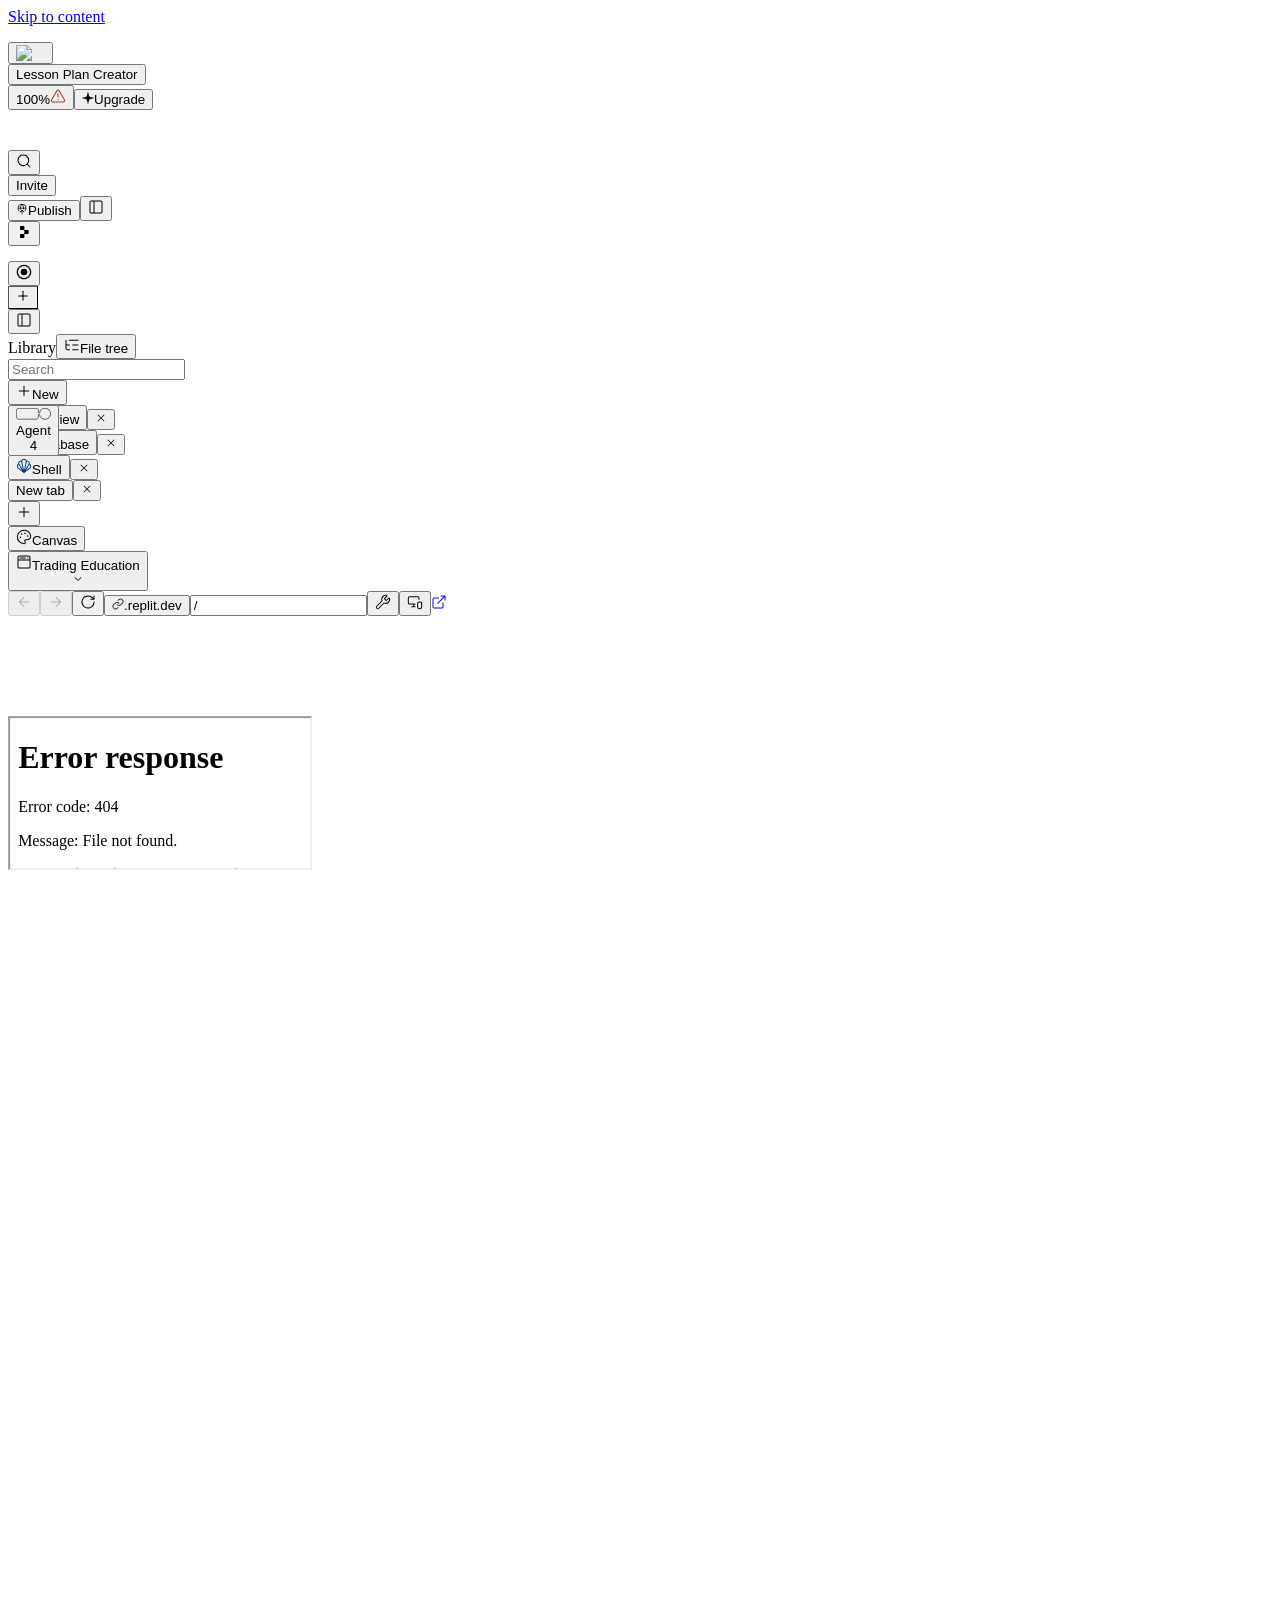
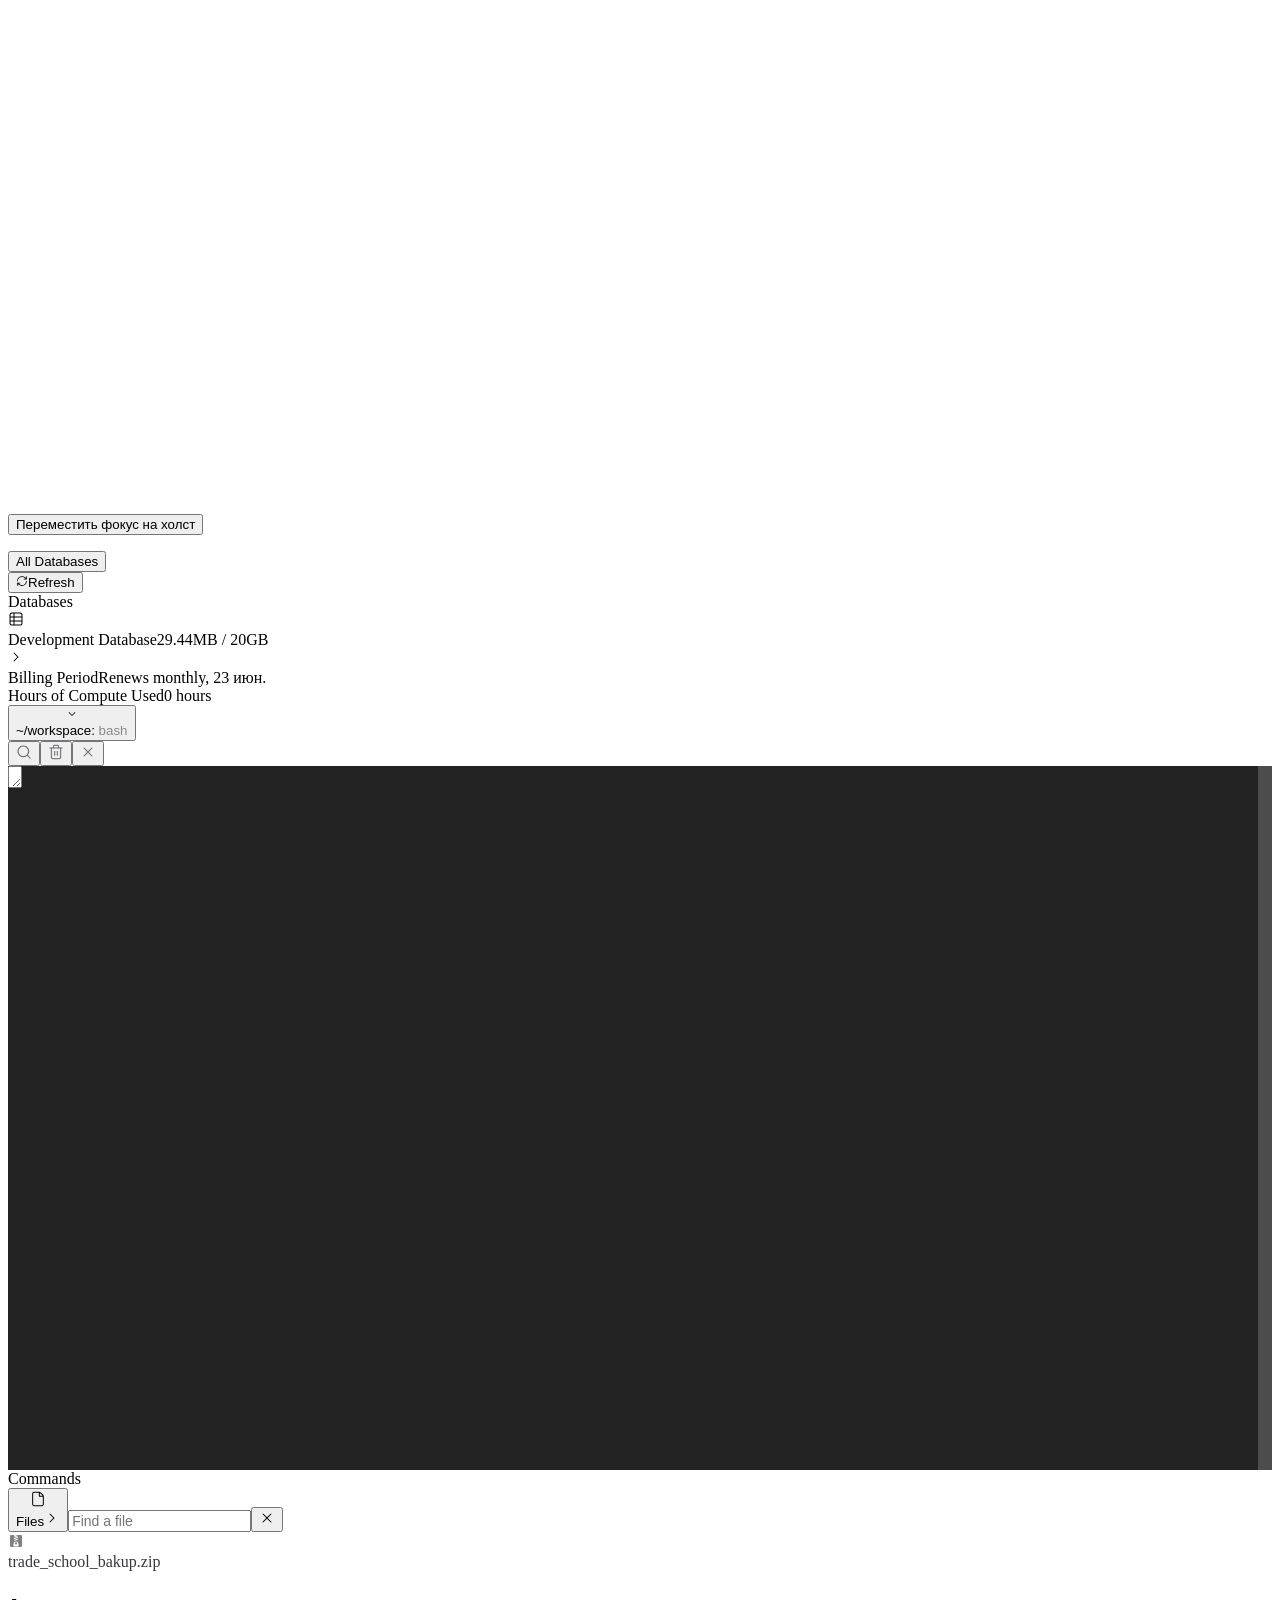
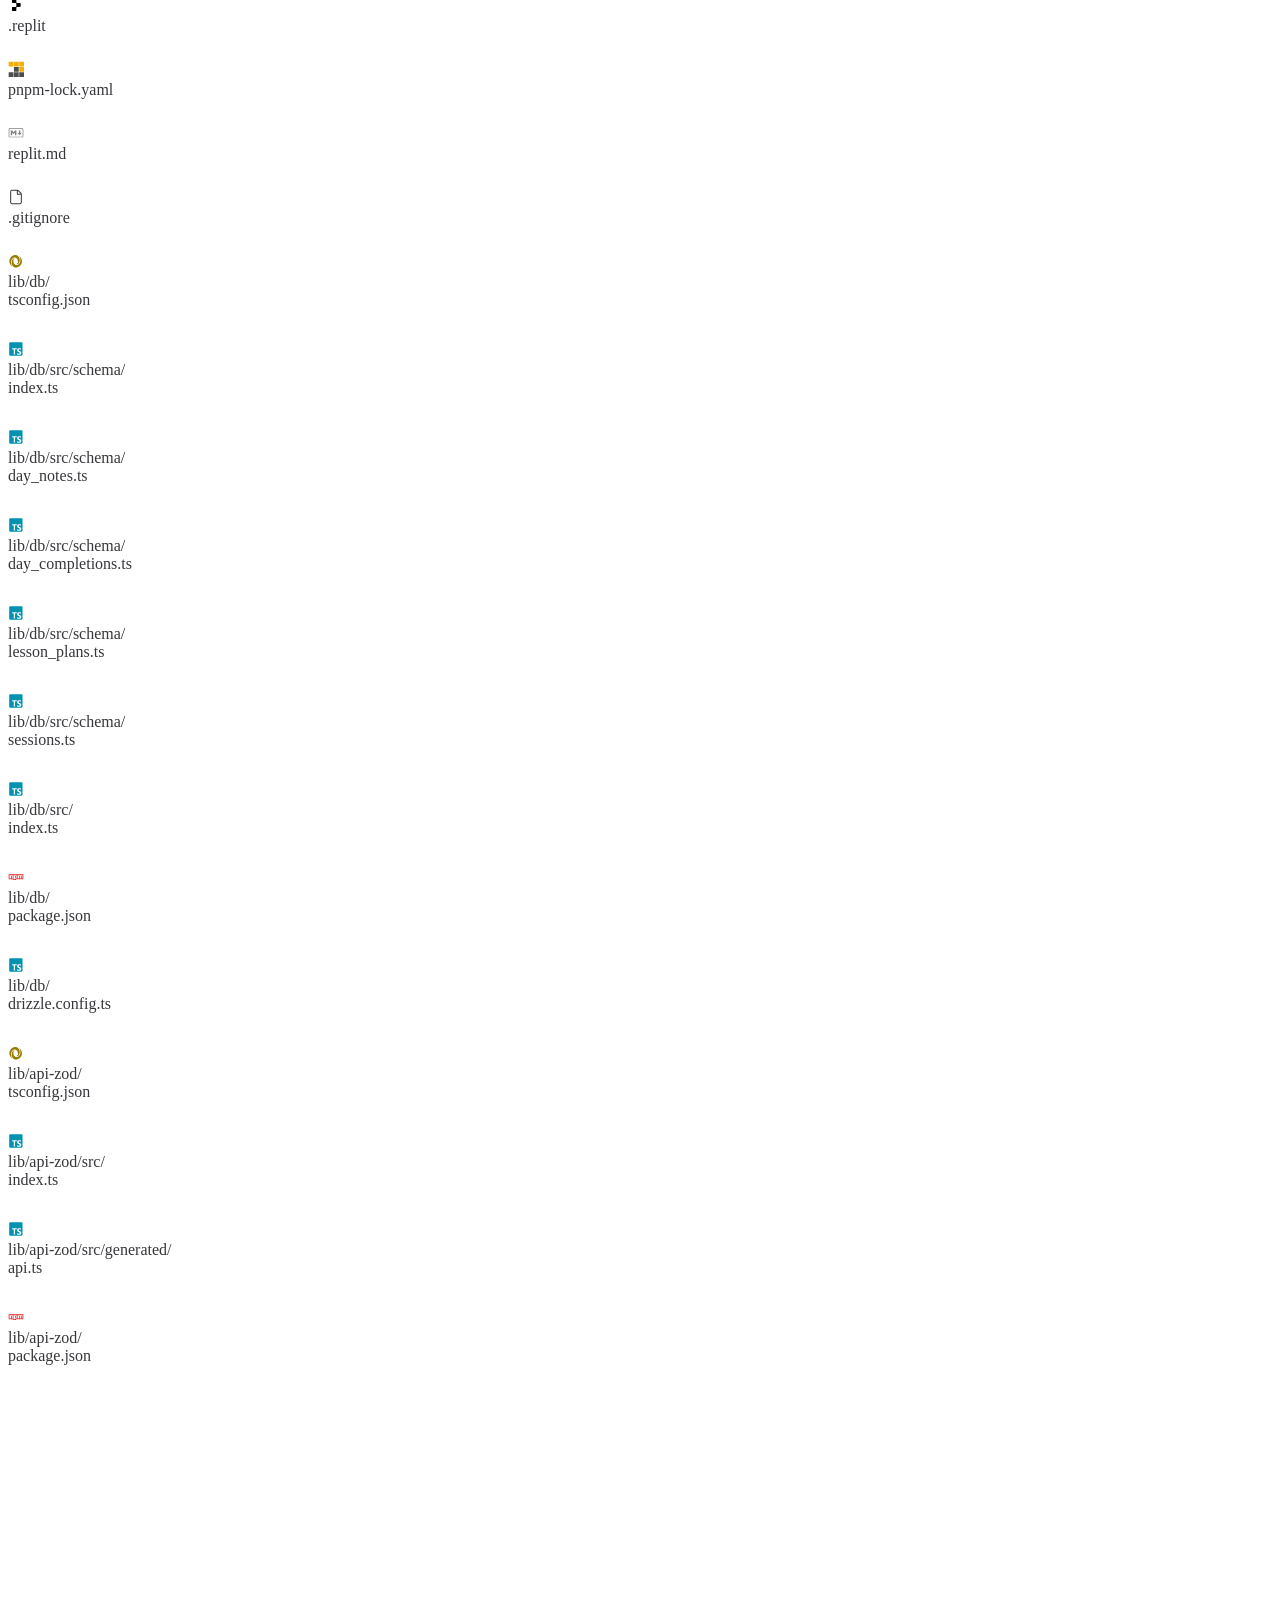
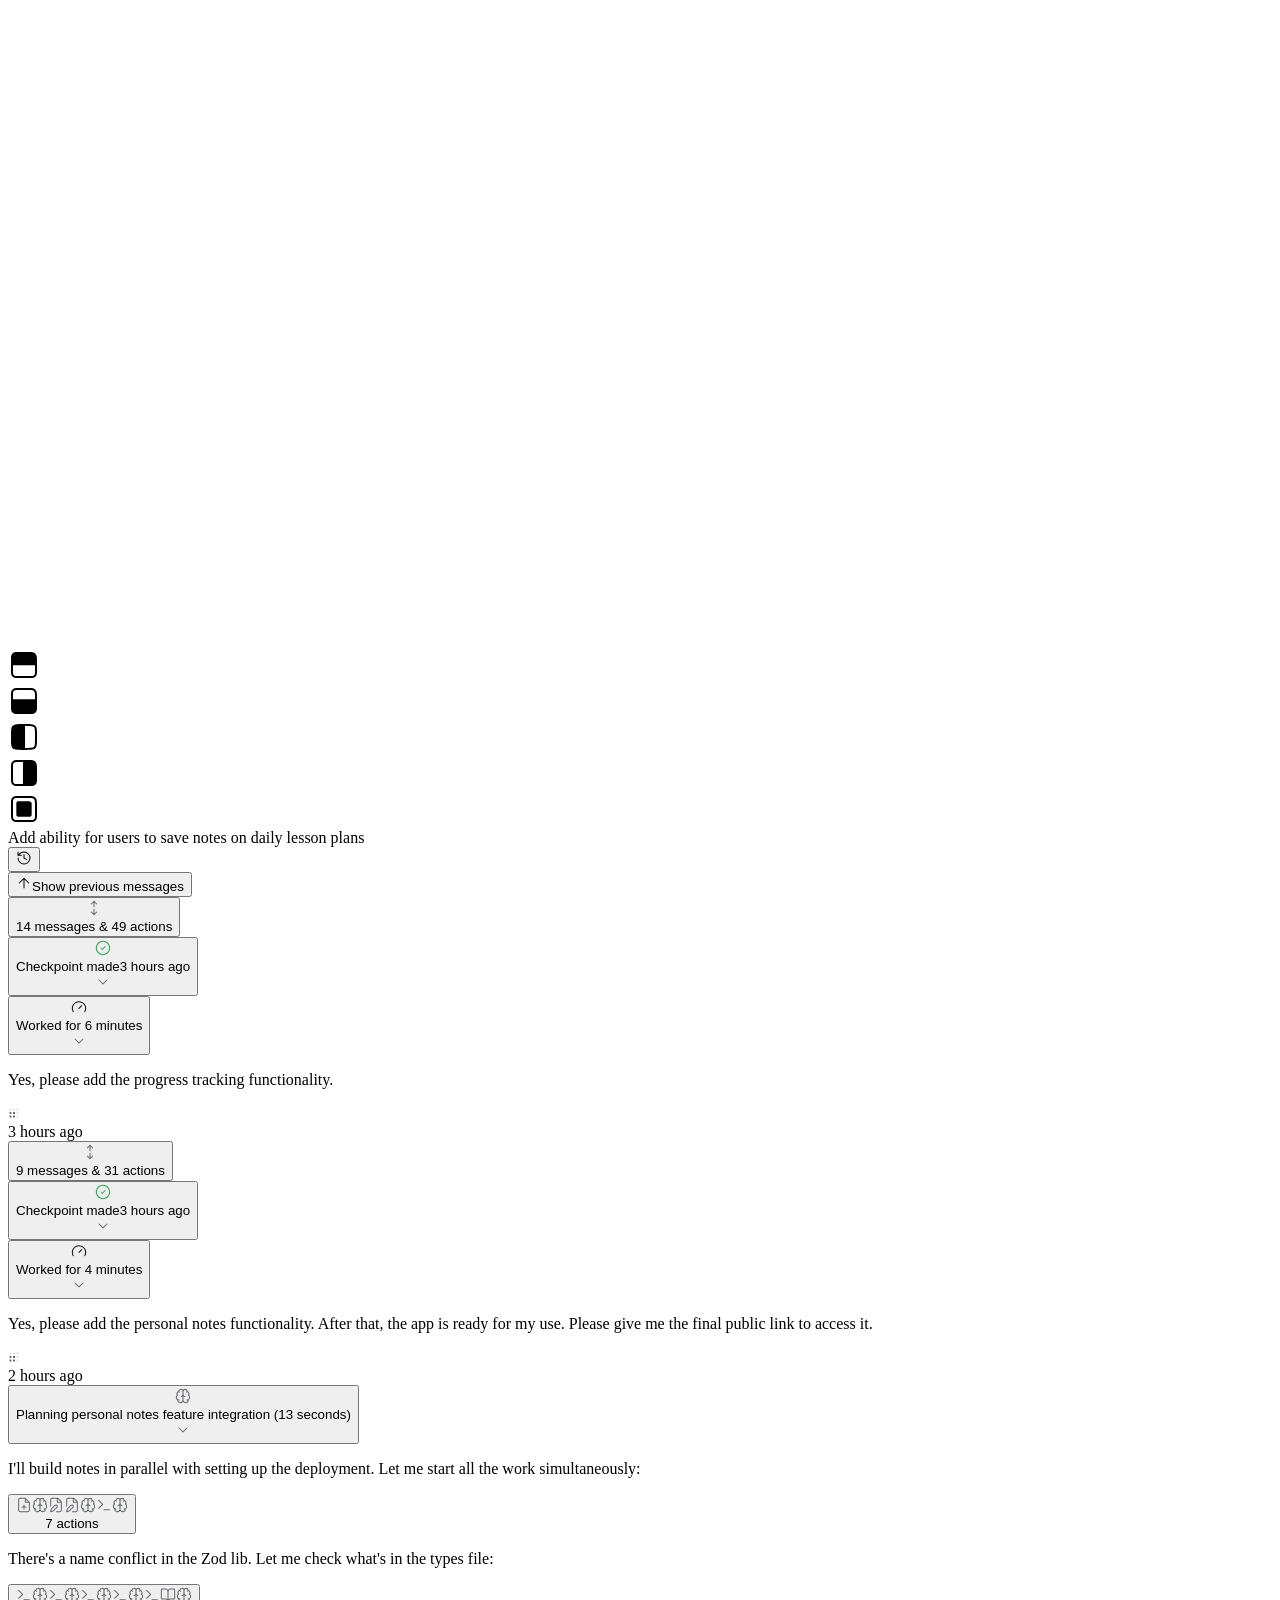
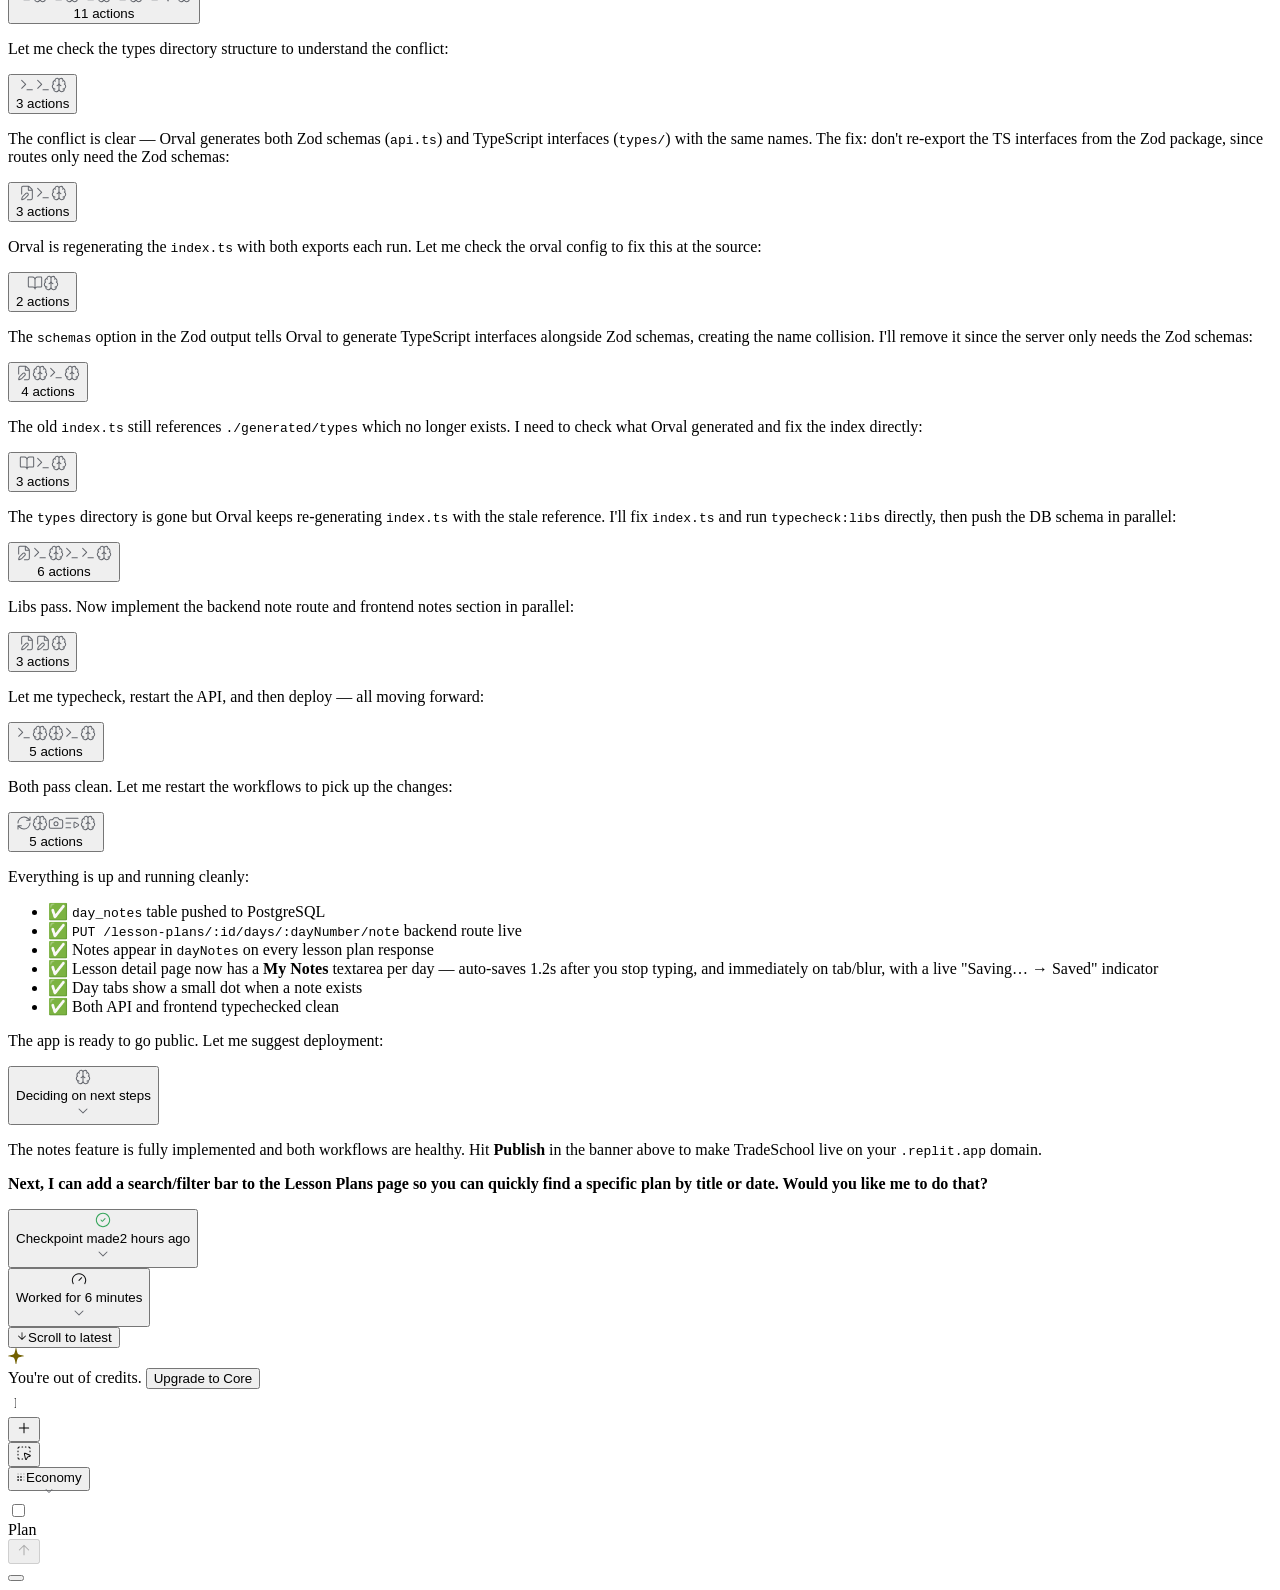
==== Lesson Plan Creator - Replit.html @ 385e2abc "Add files via upload" ====
<!DOCTYPE html>
<!-- saved from url=(0055)https://replit.com/@biotexdekanat01/Lesson-Plan-Creator -->
<html lang="en" class="replit-ui-theme-root notranslate" translate="no" style="app-region: unset;" data-focus-visible="true"><head><meta http-equiv="Content-Type" content="text/html; charset=UTF-8"><style>.ͼ1.cm-focused {outline: 1px dotted #212121;}
.ͼ1 {position: relative !important; box-sizing: border-box; display: flex !important; flex-direction: column;}
.ͼ1 .cm-scroller {display: flex !important; align-items: flex-start !important; font-family: monospace; line-height: 1.4; height: 100%; overflow-x: auto; position: relative; z-index: 0; overflow-anchor: none;}
.ͼ1 .cm-content[contenteditable=true] {-webkit-user-modify: read-write-plaintext-only;}
.ͼ1 .cm-content {margin: 0; flex-grow: 2; flex-shrink: 0; display: block; white-space: pre; word-wrap: normal; box-sizing: border-box; min-height: 100%; padding: 4px 0; outline: none;}
.ͼ1 .cm-lineWrapping {white-space: pre-wrap; white-space: break-spaces; word-break: break-word; overflow-wrap: anywhere; flex-shrink: 1;}
.ͼ2 .cm-content {caret-color: black;}
.ͼ3 .cm-content {caret-color: white;}
.ͼ1 .cm-line {display: block; padding: 0 2px 0 6px;}
.ͼ1 .cm-layer > * {position: absolute;}
.ͼ1 .cm-layer {position: absolute; left: 0; top: 0; contain: size style;}
.ͼ2 .cm-selectionBackground {background: #d9d9d9;}
.ͼ3 .cm-selectionBackground {background: #222;}
.ͼ2.cm-focused > .cm-scroller > .cm-selectionLayer .cm-selectionBackground {background: #d7d4f0;}
.ͼ3.cm-focused > .cm-scroller > .cm-selectionLayer .cm-selectionBackground {background: #233;}
.ͼ1 .cm-cursorLayer {pointer-events: none;}
.ͼ1.cm-focused > .cm-scroller > .cm-cursorLayer {animation: steps(1) cm-blink 1.2s infinite;}
@keyframes cm-blink {50% {opacity: 0;}}
@keyframes cm-blink2 {50% {opacity: 0;}}
.ͼ1 .cm-cursor, .ͼ1 .cm-dropCursor {border-left: 1.2px solid black; margin-left: -0.6px; pointer-events: none;}
.ͼ1 .cm-cursor {display: none;}
.ͼ3 .cm-cursor {border-left-color: #444;}
.ͼ1 .cm-dropCursor {position: absolute;}
.ͼ1.cm-focused > .cm-scroller > .cm-cursorLayer .cm-cursor {display: block;}
.ͼ1 .cm-iso {unicode-bidi: isolate;}
.ͼ1 .cm-announced {position: fixed; top: -10000px;}
@media print {.ͼ1 .cm-announced {display: none;}}
.ͼ2 .cm-activeLine {background-color: #cceeff44;}
.ͼ3 .cm-activeLine {background-color: #99eeff33;}
.ͼ2 .cm-specialChar {color: red;}
.ͼ3 .cm-specialChar {color: #f78;}
.ͼ1 .cm-gutters {flex-shrink: 0; display: flex; height: 100%; box-sizing: border-box; inset-inline-start: 0; z-index: 200;}
.ͼ2 .cm-gutters {background-color: #f5f5f5; color: #6c6c6c; border-right: 1px solid #ddd;}
.ͼ3 .cm-gutters {background-color: #333338; color: #ccc;}
.ͼ1 .cm-gutter {display: flex !important; flex-direction: column; flex-shrink: 0; box-sizing: border-box; min-height: 100%; overflow: hidden;}
.ͼ1 .cm-gutterElement {box-sizing: border-box;}
.ͼ1 .cm-lineNumbers .cm-gutterElement {padding: 0 3px 0 5px; min-width: 20px; text-align: right; white-space: nowrap;}
.ͼ2 .cm-activeLineGutter {background-color: #e2f2ff;}
.ͼ3 .cm-activeLineGutter {background-color: #222227;}
.ͼ1 .cm-panels {box-sizing: border-box; position: sticky; left: 0; right: 0; z-index: 300;}
.ͼ2 .cm-panels {background-color: #f5f5f5; color: black;}
.ͼ2 .cm-panels-top {border-bottom: 1px solid #ddd;}
.ͼ2 .cm-panels-bottom {border-top: 1px solid #ddd;}
.ͼ3 .cm-panels {background-color: #333338; color: white;}
.ͼ1 .cm-tab {display: inline-block; overflow: hidden; vertical-align: bottom;}
.ͼ1 .cm-widgetBuffer {vertical-align: text-top; height: 1em; width: 0; display: inline;}
.ͼ1 .cm-placeholder {color: #888; display: inline-block; vertical-align: top;}
.ͼ1 .cm-highlightSpace:before {content: attr(data-display); position: absolute; pointer-events: none; color: #888;}
.ͼ1 .cm-highlightTab {background-image: url('data:image/svg+xml,<svg xmlns="http://www.w3.org/2000/svg" width="200" height="20"><path stroke="%23888" stroke-width="1" fill="none" d="M1 10H196L190 5M190 15L196 10M197 4L197 16"/></svg>'); background-size: auto 100%; background-position: right 90%; background-repeat: no-repeat;}
.ͼ1 .cm-trailingSpace {background-color: #ff332255;}
.ͼ1 .cm-button {vertical-align: middle; color: inherit; font-size: 70%; padding: .2em 1em; border-radius: 1px;}
.ͼ2 .cm-button:active {background-image: linear-gradient(#b4b4b4, #d0d3d6);}
.ͼ2 .cm-button {background-image: linear-gradient(#eff1f5, #d9d9df); border: 1px solid #888;}
.ͼ3 .cm-button:active {background-image: linear-gradient(#111, #333);}
.ͼ3 .cm-button {background-image: linear-gradient(#393939, #111); border: 1px solid #888;}
.ͼ1 .cm-textfield {vertical-align: middle; color: inherit; font-size: 70%; border: 1px solid silver; padding: .2em .5em;}
.ͼ2 .cm-textfield {background-color: white;}
.ͼ3 .cm-textfield {border: 1px solid #555; background-color: inherit;}
.ͼ1 .cm-tooltip.cm-tooltip-autocomplete > ul > li, .ͼ1 .cm-tooltip.cm-tooltip-autocomplete > ul > completion-section {padding: 1px 3px; line-height: 1.2;}
.ͼ1 .cm-tooltip.cm-tooltip-autocomplete > ul > li {overflow-x: hidden; text-overflow: ellipsis; cursor: pointer;}
.ͼ1 .cm-tooltip.cm-tooltip-autocomplete > ul > completion-section {display: list-item; border-bottom: 1px solid silver; padding-left: 0.5em; opacity: 0.7;}
.ͼ1 .cm-tooltip.cm-tooltip-autocomplete > ul {font-family: monospace; white-space: nowrap; overflow: hidden auto; max-width: 700px; max-width: min(700px, 95vw); min-width: 250px; max-height: 10em; height: 100%; list-style: none; margin: 0; padding: 0;}
.ͼ2 .cm-tooltip-autocomplete ul li[aria-selected] {background: #17c; color: white;}
.ͼ2 .cm-tooltip-autocomplete-disabled ul li[aria-selected] {background: #777;}
.ͼ3 .cm-tooltip-autocomplete ul li[aria-selected] {background: #347; color: white;}
.ͼ3 .cm-tooltip-autocomplete-disabled ul li[aria-selected] {background: #444;}
.ͼ1 .cm-completionListIncompleteTop:before, .ͼ1 .cm-completionListIncompleteBottom:after {content: "···"; opacity: 0.5; display: block; text-align: center;}
.ͼ1 .cm-tooltip.cm-completionInfo {position: absolute; padding: 3px 9px; width: max-content; max-width: 400px; box-sizing: border-box; white-space: pre-line;}
.ͼ1 .cm-completionInfo.cm-completionInfo-left {right: 100%;}
.ͼ1 .cm-completionInfo.cm-completionInfo-right {left: 100%;}
.ͼ1 .cm-completionInfo.cm-completionInfo-left-narrow {right: 30px;}
.ͼ1 .cm-completionInfo.cm-completionInfo-right-narrow {left: 30px;}
.ͼ2 .cm-snippetField {background-color: #00000022;}
.ͼ3 .cm-snippetField {background-color: #ffffff22;}
.ͼ1 .cm-snippetFieldPosition {vertical-align: text-top; width: 0; height: 1.15em; display: inline-block; margin: 0 -0.7px -.7em; border-left: 1.4px dotted #888;}
.ͼ1 .cm-completionMatchedText {text-decoration: underline;}
.ͼ1 .cm-completionDetail {margin-left: 0.5em; font-style: italic;}
.ͼ1 .cm-completionIcon {font-size: 90%; width: .8em; display: inline-block; text-align: center; padding-right: .6em; opacity: 0.6; box-sizing: content-box;}
.ͼ1 .cm-completionIcon-function:after, .ͼ1 .cm-completionIcon-method:after {content: 'ƒ';}
.ͼ1 .cm-completionIcon-class:after {content: '○';}
.ͼ1 .cm-completionIcon-interface:after {content: '◌';}
.ͼ1 .cm-completionIcon-variable:after {content: '𝑥';}
.ͼ1 .cm-completionIcon-constant:after {content: '𝐶';}
.ͼ1 .cm-completionIcon-type:after {content: '𝑡';}
.ͼ1 .cm-completionIcon-enum:after {content: '∪';}
.ͼ1 .cm-completionIcon-property:after {content: '□';}
.ͼ1 .cm-completionIcon-keyword:after {content: '🔑︎';}
.ͼ1 .cm-completionIcon-namespace:after {content: '▢';}
.ͼ1 .cm-completionIcon-text:after {content: 'abc'; font-size: 50%; vertical-align: middle;}
.ͼ1 .cm-url-underline {text-decoration: underline 0.5px var(--accent-blue-default); text-underline-offset: 2px; --favicon-url: none; --icon-size: 16px; --gap: 4px; --padding-h: 2px; position: relative; background-color: color-mix(in srgb, var(--accent-primary-default) 10%, var(--interactive-background)); padding: 2px var(--padding-h); border-radius: 4px; color: var(--accent-primary-default); padding-left: calc(var(--icon-size) + (var(--padding-h) * 2)); transition: all 0.2s;}
.ͼ1 .cm-url-underline:hover {background-color: color-mix(in srgb, var(--accent-primary-default) 20%, var(--interactive-background));}
.ͼ1 .cm-url-underline::after {content: ''; position: absolute; top: 4px; left: var(--padding-h); width: var(--icon-size); height: var(--icon-size); background-image: var(--favicon-url); background-size: contain; background-position: center; background-repeat: no-repeat; border-radius: 2px; pointer-events: none;}
.ͼ1 .cm-url-underline::selection {color: var(--foreground-dimmer);}
.ͼ1 .cm-panel.cm-search [name=close] {position: absolute; top: 0; right: 4px; background-color: inherit; border: none; font: inherit; padding: 0; margin: 0;}
.ͼ1 .cm-panel.cm-search input, .ͼ1 .cm-panel.cm-search button, .ͼ1 .cm-panel.cm-search label {margin: .2em .6em .2em 0;}
.ͼ1 .cm-panel.cm-search input[type=checkbox] {margin-right: .2em;}
.ͼ1 .cm-panel.cm-search label {font-size: 80%; white-space: pre;}
.ͼ1 .cm-panel.cm-search {padding: 2px 6px 4px; position: relative;}
.ͼ2 .cm-searchMatch {background-color: #ffff0054;}
.ͼ3 .cm-searchMatch {background-color: #00ffff8a;}
.ͼ2 .cm-searchMatch-selected {background-color: #ff6a0054;}
.ͼ3 .cm-searchMatch-selected {background-color: #ff00ff8a;}
.ͼ1 .cm-tooltip {z-index: 100; box-sizing: border-box;}
.ͼ2 .cm-tooltip {border: 1px solid #bbb; background-color: #f5f5f5;}
.ͼ2 .cm-tooltip-section:not(:first-child) {border-top: 1px solid #bbb;}
.ͼ3 .cm-tooltip {background-color: #333338; color: white;}
.ͼ1 .cm-tooltip-arrow:before, .ͼ1 .cm-tooltip-arrow:after {content: ''; position: absolute; width: 0; height: 0; border-left: 7px solid transparent; border-right: 7px solid transparent;}
.ͼ1 .cm-tooltip-above .cm-tooltip-arrow:before {border-top: 7px solid #bbb;}
.ͼ1 .cm-tooltip-above .cm-tooltip-arrow:after {border-top: 7px solid #f5f5f5; bottom: 1px;}
.ͼ1 .cm-tooltip-above .cm-tooltip-arrow {bottom: -7px;}
.ͼ1 .cm-tooltip-below .cm-tooltip-arrow:before {border-bottom: 7px solid #bbb;}
.ͼ1 .cm-tooltip-below .cm-tooltip-arrow:after {border-bottom: 7px solid #f5f5f5; top: 1px;}
.ͼ1 .cm-tooltip-below .cm-tooltip-arrow {top: -7px;}
.ͼ1 .cm-tooltip-arrow {height: 7px; width: 14px; position: absolute; z-index: -1; overflow: hidden;}
.ͼ3 .cm-tooltip .cm-tooltip-arrow:before {border-top-color: #333338; border-bottom-color: #333338;}
.ͼ3 .cm-tooltip .cm-tooltip-arrow:after {border-top-color: transparent; border-bottom-color: transparent;}
.ͼ1.cm-focused .cm-matchingBracket {background-color: #328c8252;}
.ͼ1.cm-focused .cm-nonmatchingBracket {background-color: #bb555544;}
.ͼ1 .cm-selectionMatch {background-color: #99ff7780;}
.ͼ1 .cm-searchMatch .cm-selectionMatch {background-color: transparent;}
.ͼ22 {text-decoration: underline;}
.ͼ23 {font-weight: var(--font-weight-bold); font-size: 1.2em;}
.ͼ24 {font-weight: var(--font-weight-bold); font-size: 1.1em;}
.ͼ25 {font-weight: var(--font-weight-bold); font-size: 1.05;}
.ͼ26 {font-style: italic;}
.ͼ27 {font-weight: var(--font-weight-bold);}
.ͼ28 {text-decoration: line-through;}
.ͼ29 {font-family: var(--font-family-code);}
.ͼ2a {color: var(--foreground-default);}
.ͼ2b {color: var(--foreground-default);}
.ͼ2c {color: var(--foreground-dimmest);}
.ͼ2d {color: var(--foreground-default);}
.ͼ2e {color: var(--foreground-default);}
.ͼ2f {color: var(--accent-green-default);}
.ͼ2g {color: var(--accent-red-stronger);}
.ͼ2h {color: var(--accent-orange-strongest);}
.ͼ2i {color: var(--accent-orange-strongest);}
.ͼ2j {color: var(--accent-yellow-strongest);}
.ͼ2k {color: var(--accent-yellow-strongest);}
.ͼ2l {color: var(--accent-yellow-strongest);}
.ͼ2m {color: var(--accent-yellow-strongest);}
.ͼ2n {color: var(--accent-yellow-strongest);}
.ͼ2o {color: var(--accent-yellow-strongest);}
.ͼ2p {color: var(--accent-yellow-strongest);}
.ͼ2q {color: var(--accent-yellow-strongest);}
.ͼ2r {color: var(--accent-lime-strongest);}
.ͼ2s {color: var(--accent-blue-strongest);}
.ͼ2t {color: var(--accent-blue-strongest);}
.ͼ2u {color: var(--accent-blue-strongest);}
.ͼ2v {color: var(--accent-blue-strongest);}
.ͼ2w {color: var(--accent-blue-strongest);}
.ͼ2x {color: var(--accent-blue-strongest);}
.ͼ2y {color: var(--accent-blue-stronger);}
.ͼ2z {color: var(--accent-blue-stronger);}
.ͼ30 {color: var(--accent-blue-stronger);}
.ͼ31 {color: var(--accent-blue-stronger);}
.ͼ32 {color: var(--accent-blue-stronger);}
.ͼ33 {color: var(--accent-blue-stronger);}
.ͼ34 {color: var(--accent-blue-stronger);}
.ͼ35 {color: var(--accent-blue-stronger);}
.ͼ36 {color: var(--accent-purple-stronger);}
.ͼ37 {color: var(--accent-teal-strongest);}
.ͼ38 {color: var(--accent-pink-stronger);}
.ͼ39 {color: var(--accent-pink-stronger);}
.ͼ21 .cm-activeLineGutter {background-color: #23252f80; color: var(--foreground-default);}
.ͼ10 {font-size: 16px;}
.ͼ10 .cm-scroller {font-size: 16px;}
.ͼ10 .cm-tooltip {font-size: 16px;}
.ͼz {font-size: 14px;}
.ͼz .cm-scroller {font-size: 14px;}
.ͼz .cm-tooltip {font-size: 14px;}
.ͼw.cm-focused {outline: 0 none;}
.ͼw {color: var(--foreground-default);}
.ͼw .cm-editor {background-color: var(--surface-color);}
.ͼw .cm-content {font-family: var(--font-family-code);}
.ͼw .cm-line {position: relative; line-height: var(--line-height-small);}
.ͼw .cm-scroller {overflow: auto; font-family: var(--font-family-code);}
.ͼw .cm-gutters {background-color: var(--surface-color); color: var(--foreground-dimmest); border: none; min-width: fit-content; display: flex; justify-content: flex-end; -webkit-user-select: none; user-select: none;}
.ͼw .cm-selectionBackground {background: var(--accent-primary-dimmest) !important; min-width: 0.325ch;}
.ͼw .cm-selected {background: var(--accent-primary-dimmest) !important;}
.ͼw.cm-focused .cm-selectionBackgroundFocused {background: var(--accent-primary-dimmest);}
.ͼw .cm-cursor, .ͼw .cm-dropCursor {border-left-color: var(--accent-primary-default); border-left-width: 2px; border-radius: 2px;}
.ͼw .cm-cursorFocused {border-left-color: var(--accent-primary-default);}
.ͼw .cm-specialChar {color: var(--accent-negative-default);}
.ͼw .cm-placeholder {color: var(--foreground-dimmer); display: inline-block;}
.ͼw .cm-textfield {border: 1px solid var(--outline-dimmest); border-radius: var(--border-radius-4); background-color: var(--surface-color);}
.ͼw .cm-foldPlaceholder {padding: 0 var(--space-4); border-radius: var(--border-radius-4); background-color: var(--background-root); border: none; color: var(--foreground-dimmer);}
.ͼw .cm-selectionMatch {background-color: var(--outline-dimmest);}
.ͼw .cm-panels {background-color: var(--background-overlay); font-size: var(--font-size-subhead-default); color: var(--foreground-default);}
.ͼw .cm-panels-bottom {border-top: 1px solid var(--background-higher); max-height: 30%;}
.ͼw .cm-vim-panel input {color: var(--foreground-default);}
.ͼw .cm-search {padding: var(--space-8) var(--space-8) var(--space-4) !important;}
.ͼw .cm-search .cm-textfield {margin: var(--space-2) var(--space-8) var(--space-2) 0 !important;}
.ͼw .cm-search input {margin: 0 var(--space-4) 0 0; cursor: pointer;}
.ͼw .cm-search button {color: var(--foreground-default); cursor: pointer;}
.ͼw .cm-search .cm-button {background-image: none; background-color: var(--background-higher); margin: var(--space-2) var(--space-8) var(--space-2) 0 !important;}
.ͼw .cm-searchMatch {background-color: var(--accent-primary-dimmest);}
.ͼw .cm-searchMatch-selected {background-color: var(--accent-primary-default);}
.ͼw .cm-matchingBracket, .ͼw .cm-nonmatchingBracket {color: inherit;}
.ͼw .replit-tooltip {background-color: var(--background-higher); color: var(--foreground-default); box-shadow: var(--shadow-1); border: 1px solid var(--outline-dimmest); border-radius: var(--border-radius-4); padding: var(--space-4);}
.ͼw .emmet-preview {background-color: var(--background-default); color: var(--foreground-default); box-shadow: var(--shadow-1); border: 1px solid var(--outline-dimmest); border-radius: var(--border-radius-4); padding: var(--space-4);}
.ͼw .emmet-preview .cm-line {background-color: var(--background-default) !important;}
.ͼw .emmet-preview .cm-line::selection {background-color: var(--background-default) !important;}
.ͼw .emmet-preview .cm-content {padding: 0 !important;}
.ͼw .emmet-preview .cm-scroller {z-index: 1;}
.ͼw .cm-tooltip {width: max-content; max-width: 100%; box-shadow: var(--shadow-1); border-radius: var(--border-radius-4); border: 1px solid var(--outline-dimmer); overflow: hidden;}
.ͼw .cm-tooltip.cm-tooltip-hover > *:not(:last-child) {border-bottom: 1px solid var(--outline-dimmer);}
.ͼw .cm-tooltip.cm-tooltip-hover {animation: showTooltip 0s ease-in 0.15s; border: 1px solid var(--outline-dimmer); animation-fill-mode: forwards; visibility: hidden;}
.ͼw .cm-tooltip.cm-tooltip-hover .rendered-markdown pre {margin: 0px !important;}
.ͼw .cm-tooltip.cm-tooltip-hover .rendered-markdown p:not(:first-child):first-of-type {border-top: 1px solid var(--outline-dimmer);}
.ͼw .cm-tooltip.cm-tooltip-hover .rendered-markdown p {font-size: var(--font-size-default); margin: 0px !important; padding: 4px !important;}
@keyframes showTooltip {to {visibility: visible;}}
.ͼw .cm-tooltip.multiplayer-tooltip, .ͼw .cm-contextual-ai-tooltip {background-color: transparent; box-shadow: none; border: 0 none; padding: 0px;}
.ͼw .cm-tooltip-lint {background-color: var(--background-higher);}
.ͼw .cm-tooltip.cm-completionInfo {background-color: var(--background-higher); box-shadow: var(--shadow-1); border-radius: var(--border-radius-4); padding: 0 !important; border-color: transparent; z-index: -1; max-height: 70vh; max-width: min(300px, 30vw) !important; width: 100%; overflow: auto; top: 0 !important;}
.ͼw .cm-completionInfo .rendered-markdown p {font-size: var(--font-size-default);}
.ͼw .cm-tooltip.cm-completionInfo.cm-completionInfo-right {margin-left: var(--space-8);}
.ͼw .cm-tooltip.cm-completionInfo.cm-completionInfo-left {margin-right: var(--space-8);}
.ͼw .cm-tooltip-autocomplete > ul {background-color: var(--background-higher); border-radius: calc(var(--border-radius-4) - 1px); box-shadow: var(--shadow-default);}
.ͼw .cm-tooltip-autocomplete > ul > li:hover {background-color: var(--accent-primary-dimmest);}
.ͼw .cm-tooltip-autocomplete > ul > li[aria-selected] {background-color: var(--accent-primary-dimmer); color: var(--white);}
.ͼw .cm-tooltip-autocomplete {overflow: visible; min-width: 260px; max-width: min(430px, 95vw);}
.ͼw .cm-tooltip.cm-tooltip-autocomplete > ul {font-family: var(--font-family-code);}
.ͼw .cm-tooltip.cm-tooltip-autocomplete > ul > li {display: flex; flex-direction: row; align-items: baseline; padding-top: var(--space-4); padding-bottom: var(--space-4);}
.ͼw .cm-tooltip.cm-tooltip-autocomplete > ul > li > * {margin-right: var(--space-4);}
.ͼw .cm-tooltip.cm-tooltip-autocomplete > ul > li > *:last-child {margin-right: 0;}
.ͼw .cm-autocomplete-replit-icon > svg {vertical-align: middle;}
.ͼw .cm-autocomplete-replit-icon {display: inline-block; padding-inline: var(--space-4);}
@keyframes fadeOut {0% {opacity: 1;} 100% {opacity: 0;}}
.ͼw .cm-tooltip-autocomplete .cm-completionMatchedText {color: var(--accent-primary-stronger); text-decoration: unset;}
.ͼw .cm-panel {height: 100%;}
.ͼw .cm-panel.cm-gotoLine button, .ͼw .cm-panel.cm-panel-lint button {background-image: none; background-color: var(--interactive-background); border-radius: var(--border-radius-4); border-width: 0; color: var(--foreground-default); cursor: pointer; text-transform: capitalize; transition: box-shadow 120ms ease-out; font-size: var(--font-size-small);}
.ͼw .cm-panel.cm-gotoLine button:hover, .ͼw .cm-panel.cm-panel-lint button:hover {background-color: var(--interactive-background--active);}
.ͼw .cm-panel.cm-gotoLine button:focus, .ͼw .cm-panel.cm-panel-lint button:focus {box-shadow: 0 0 0 2px var(--accent-primary-default); outline: 2px solid transparent; outline-offset: 4px;}
.ͼw .cm-panel.cm-gotoLine, .ͼw .cm-panel.cm-panel-lint {background-color: var(--background-default); color: var(--foreground-dimmer); font-size: var(--font-size-default);}
.ͼw .cm-panel.cm-gotoLine label {align-items: baseline; display: flex; flex-direction: row; font-size: var(--font-size-small);}
.ͼw .cm-panel.cm-gotoLine .cm-textfield {border-radius: var(--border-radius-4); font-size: var(--font-size-small); margin-left: 4px; margin-right: 4px; transition: box-shadow 120ms ease-out;}
.ͼw .cm-panel.cm-gotoLine .cm-textfield:focus-visible {border-color: transparent; box-shadow: 0 0 0 2px var(--accent-primary-default); outline: 2px solid transparent; outline-offset: 4px;}
.ͼw .cm-panel.cm-gotoLine {display: flex; flex-direction: row; padding: 6px;}
.ͼw .cm-panel.cm-panel-lint ul {max-height: 15vh;}
.ͼw .cm-panel.cm-panel-lint ul li .cm-diagnosticAction, .ͼw .cm-panel.cm-panel-lint ul:focus li .cm-diagnosticAction {visibility: hidden;}
.ͼw .cm-panel.cm-panel-lint ul li[aria-selected] .cm-diagnosticAction, .ͼw .cm-panel.cm-panel-lint ul:focus li[aria-selected] .cm-diagnosticAction, .ͼw .cm-panel.cm-panel-lint ul li:hover .cm-diagnosticAction, .ͼw .cm-panel.cm-panel-lint ul:focus li:hover .cm-diagnosticAction {visibility: visible;}
.ͼw .cm-panel.cm-panel-lint ul li[aria-selected], .ͼw .cm-panel.cm-panel-lint ul:focus li[aria-selected] {background-color: var(--background-higher);}
.ͼw .cm-panel.cm-panel-lint ul li:not([aria-selected]):hover, .ͼw .cm-panel.cm-panel-lint ul:focus li:not([aria-selected]):hover {background-color: var(--interactive-background);}
.ͼw .cm-panel.cm-panel-lint ul li, .ͼw .cm-panel.cm-panel-lint ul:focus li {cursor: pointer;}
.ͼw .cm-panel.cm-panel-lint button[name="close"]:hover {background-color: var(--interactive-background--active);}
.ͼw .cm-panel.cm-panel-lint button[name="close"] {display: flex; align-items: center; justify-content: center; height: 24px; width: 24px; font-size: 24px; right: 4px; top: 4px; background: none; color: var(--foreground-dimmer);}
@keyframes slide-fade-in-below {0% {opacity: 0; transform: scale(0.95) translateY(-10px);} 100% {opacity: 1; transform: scale(1) translateY(0);}}
@keyframes slide-fade-in-above {0% {opacity: 0; transform: scale(0.95) translateY(10px);} 100% {opacity: 1; transform: scale(1) translateY(0);}}
.ͼ1u .cm-tooltip.cm-tooltip-autocomplete.cm-tooltip-below {animation-name: slide-fade-in-below;}
.ͼ1u .cm-tooltip.cm-tooltip-autocomplete.cm-tooltip-above {animation-name: slide-fade-in-above;}
.ͼ1u .cm-tooltip.cm-tooltip-autocomplete > ul::-webkit-scrollbar {width: 6px;}
.ͼ1u .cm-tooltip.cm-tooltip-autocomplete > ul::-webkit-scrollbar-track {background: transparent;}
.ͼ1u .cm-tooltip.cm-tooltip-autocomplete > ul::-webkit-scrollbar-thumb {border-radius: 3px; background-color: transparent; transition: background-color 0.3s ease;}
.ͼ1u .cm-tooltip.cm-tooltip-autocomplete > ul:hover::-webkit-scrollbar-thumb {background-color: var(--outline-dimmest);}
.ͼ1u .cm-tooltip.cm-tooltip-autocomplete > ul::-webkit-scrollbar-thumb:hover {background-color: var(--outline-default);}
.ͼ1u .cm-tooltip.cm-tooltip-autocomplete > ul {font-family: var(--font-family-default); font-size: var(--font-size-default); max-height: 300px; overflow: auto; background: transparent; scrollbar-color: var(--interactive-border) transparent; scrollbar-width: thin; padding: var(--space-8) var(--space-6);}
.ͼ1u .cm-tooltip.cm-tooltip-autocomplete > ul > li:hover {background-color: var(--background-highest);}
.ͼ1u .cm-tooltip.cm-tooltip-autocomplete > ul > li {padding: 0; gap: 0; border-radius: var(--border-radius-default); cursor: pointer; display: flex; align-items: center; min-height: var(--space-32);}
.ͼ1u .cm-tooltip.cm-tooltip-autocomplete > ul > li[aria-selected] {background: var(--background-highest); color: inherit;}
.ͼ1u .cm-tooltip.cm-tooltip-autocomplete > ul > li .enter-hint {display: none;}
.ͼ1u .cm-tooltip.cm-tooltip-autocomplete > ul > li[aria-selected] .enter-hint {display: flex;}
.ͼ1u .cm-tooltip.cm-tooltip-autocomplete {opacity: 0; animation: slide-fade-in-below 50ms ease-out forwards; border: 1px solid var(--outline-dimmest); border-radius: var(--border-radius-12); overflow: hidden; padding: 0; box-shadow: var(--shadow-1); background-color: var(--background-higher);}
.ͼ1u .cm-completionLabel, .ͼ1u .cm-autocomplete-replit-icon {position: absolute; width: 0; overflow: hidden;}
.ͼ1s .cm-active-in-message-secret::selection {color: var(--foreground-default);}
.ͼ1s .cm-active-in-message-secret {display: inline-block; color: var(--foreground-dimmer); background-color: var(--accent-orange-dimmer);}
.ͼ1v .cm-empty-state-dom {background-color: var(--accent-red-default); opacity: 0.2;}
.ͼ1t .cm-placeholder-layer {width: 100%; height: 100%; pointer-events: none;}
.ͼ1t .cm-placeholder-dom {position: absolute; width: 100%; pointer-events: none; font-family: var(--font-family-default);}
.ͼ1y {flex-grow: 1;}
.ͼ1y .cm-content {font-family: var(--font-family-default) !important;}
.ͼ1y .cm-active-line-layer {display: none;}
.ͼ1w {flex-grow: 1;}
.ͼ1w .cm-content {font-family: var(--font-family-default) !important;}
.ͼ1w .cm-active-line-layer {display: none;}
.ͼt .cm-active-line-layer {width: 100%;}
.ͼt .cm-active-line-layer-element {background-color: var(--background-higher); width: 100%; opacity: 0.5;}
.ͼ20 .cm-content {padding: 0;}
.ͼ20 .cm-line {padding-left: 0; padding-right: 0;}
.ͼ1z.cm-editor .cm-line {caret-color: var(--foreground-default) !important;}
.ͼ1z.cm-editor .cm-content {caret-color: var(--foreground-default) !important;}
.ͼ1z.cm-editor .cm-content[aria-readonly="true"] {caret-color: transparent !important;}
.ͼ1z.cm-editor .cm-content[aria-readonly="true"] .cm-line {caret-color: transparent !important;}
.ͼ1z .cm-cursorLayer {display: none !important;}
.ͼ1x.cm-editor .cm-line {caret-color: var(--foreground-default) !important;}
.ͼ1x.cm-editor .cm-content {caret-color: var(--foreground-default) !important;}
.ͼ1x.cm-editor .cm-content[aria-readonly="true"] {caret-color: transparent !important;}
.ͼ1x.cm-editor .cm-content[aria-readonly="true"] .cm-line {caret-color: transparent !important;}
.ͼ1x .cm-cursorLayer {display: none !important;}
.cm-tooltips-container > .ͼs {display: block !important; overflow: visible !important; position: relative !important; height: 0 !important; width: 0 !important; border: none !important;}
.ͼs .cm-tooltip {max-height: 70vh; max-width: min(var(--cm-tooltip-max-width, 300px), 40vw) !important;}
.ͼ4 .cm-line ::selection, .ͼ4 .cm-line::selection {background-color: transparent !important;}
.ͼ4 .cm-line {caret-color: transparent !important;}
.ͼ4 .cm-content :focus::selection, .ͼ4 .cm-content :focus ::selection {background-color: Highlight !important;}
.ͼ4 .cm-content :focus {caret-color: initial !important;}
.ͼ4 .cm-content {caret-color: transparent !important;}
cm-editor-lifecycle {display: block;}
</style><meta http-equiv="origin-trial" content="A7vZI3v+Gz7JfuRolKNM4Aff6zaGuT7X0mf3wtoZTnKv6497cVMnhy03KDqX7kBz/q/[base64]"><style id="react-aria-pressable-style">@layer {
  [data-react-aria-pressable] {
    touch-action: pan-x pan-y pinch-zoom;
  }
}</style><title data-next-head="">Lesson Plan Creator - Replit</title><link rel="shortcut icon" href="https://replit.com/public/icons/favicon-prompt-192-rebrand.png" sizes="192x192" type="image/png" data-next-head=""><meta property="og:description" content="Build and deploy software collaboratively with the power of AI without spending a second on setup." data-next-head=""><meta property="og:type" content="article" data-next-head=""><meta property="og:image" content="https://replit.com/public/images/opengraph_rebrand.jpg" data-next-head=""><meta property="og:site_name" content="replit" data-next-head=""><meta property="fb:app_id" content="1775481339348651" data-next-head=""><meta itemprop="name" content="replit" data-next-head=""><meta itemprop="description" content="Build and deploy software collaboratively with the power of AI without spending a second on setup." data-next-head=""><meta itemprop="image" content="https://replit.com/public/images/opengraph_rebrand.jpg" data-next-head=""><meta name="description" content="Build and deploy software collaboratively with the power of AI without spending a second on setup." data-next-head=""><meta name="keywords" content="replit,ai,software,build,collaborate,IDE,platform,code,deploy,prototype,online,agent" data-next-head=""><meta name="author" property="og:author" content="replit" data-next-head=""><meta name="twitter:card" content="summary" data-next-head=""><meta name="twitter:site" content="@replit" data-next-head=""><meta name="twitter:description" content="Build and deploy software collaboratively with the power of AI without spending a second on setup." data-next-head=""><meta name="twitter:image" content="https://replit.com/public/images/opengraph_rebrand.jpg" data-next-head=""><meta name="twitter:domain" content="replit.com" data-next-head=""><meta name="google" content="notranslate" data-next-head=""><meta name="viewport" content="width=device-width, initial-scale=1" data-next-head=""><link rel="manifest" href="https://replit.com/public/manifest.json" data-next-head=""><meta name="theme-color" media="(prefers-color-scheme: dark)" content="#1a1b1b" data-next-head=""><meta http-equiv="origin-trial" content="AsKJNnBESA8LBSWSiA1TeHAuM7wj/zSm2MVlsxnG6yMeAuorNg9zyAEC3w+lp88yOz+9zkJmIQ++T1Cl4asHoAUAAABQeyJvcmlnaW4iOiJodHRwczovL3JlcGxpdC5jb206NDQzIiwiZmVhdHVyZSI6IkRpZ2l0YWxHb29kcyIsImV4cGlyeSI6MTYzMTY2Mzk5OX0=" data-next-head=""><link rel="apple-touch-icon" href="https://replit.com/public/icons/favicon-prompt-192-rebrand.png" data-next-head=""><meta name="mobile-web-app-capable" content="yes" data-next-head=""><meta name="apple-mobile-web-app-title" content="Replit" data-next-head=""><link rel="preload" href="https://replit.com/public/fonts/ibm-plex-sans-v8-latin-regular.woff2" as="font" type="font/woff2" crossorigin="anonymous" data-next-head=""><link rel="preload" href="https://replit.com/public/fonts/ibm-plex-sans-v8-latin-italic.woff2" as="font" type="font/woff2" crossorigin="anonymous" data-next-head=""><link rel="preload" href="https://replit.com/public/fonts/ibm-plex-sans-v8-latin-500.woff2" as="font" type="font/woff2" crossorigin="anonymous" data-next-head=""><link rel="preload" href="https://replit.com/public/fonts/ibm-plex-sans-v8-latin-500italic.woff2" as="font" type="font/woff2" crossorigin="anonymous" data-next-head=""><link rel="preload" href="https://replit.com/public/fonts/ibm-plex-sans-v8-latin-600.woff2" as="font" type="font/woff2" crossorigin="anonymous" data-next-head=""><link rel="preload" href="https://replit.com/public/fonts/ibm-plex-sans-v8-latin-600italic.woff2" as="font" type="font/woff2" crossorigin="anonymous" data-next-head=""><link rel="preload" href="https://replit.com/public/fonts/ABCDiatypePlusVariable-Regular.woff2" as="font" type="font/woff2" crossorigin="anonymous" data-next-head=""><style data-next-head="">
    /* PLEX SANS */

    /* ibm-plex-sans-regular - latin */
    @font-face {
      font-family: 'IBM Plex Sans';
      font-style: normal;
      font-weight: 400;
      src: local('IBM Plex Sans Regular'), local('IBMPlexSans-Regular'),
          url('/public/fonts/ibm-plex-sans-v8-latin-regular.woff2') format('woff2'), /* Chrome 26+, Opera 23+, Firefox 39+ */
          url('/public/fonts/ibm-plex-sans-v8-latin-regular.woff') format('woff'); /* Chrome 6+, Firefox 3.6+, IE 9+, Safari 5.1+ */
    }
    /* ibm-plex-sans-italic - latin */
    @font-face {
      font-family: 'IBM Plex Sans';
      font-style: italic;
      font-weight: 400;
      src: local('IBM Plex Sans Italic'), local('IBMPlexSans-Italic'),
          url('/public/fonts/ibm-plex-sans-v8-latin-italic.woff2') format('woff2'), /* Chrome 26+, Opera 23+, Firefox 39+ */
          url('/public/fonts/ibm-plex-sans-v8-latin-italic.woff') format('woff'); /* Chrome 6+, Firefox 3.6+, IE 9+, Safari 5.1+ */
    }
    /* ibm-plex-sans-500 - latin */
    @font-face {
      font-family: 'IBM Plex Sans';
      font-style: normal;
      font-weight: 500;
      src: local('IBM Plex Sans Medium'), local('IBMPlexSans-Medium'),
          url('/public/fonts/ibm-plex-sans-v8-latin-500.woff2') format('woff2'), /* Chrome 26+, Opera 23+, Firefox 39+ */
          url('/public/fonts/ibm-plex-sans-v8-latin-500.woff') format('woff'); /* Chrome 6+, Firefox 3.6+, IE 9+, Safari 5.1+ */
    }
    /* ibm-plex-sans-500italic - latin */
    @font-face {
      font-family: 'IBM Plex Sans';
      font-style: italic;
      font-weight: 500;
      src: local('IBM Plex Sans Medium Italic'), local('IBMPlexSans-Medium-Italic'),
          url('/public/fonts/ibm-plex-sans-v8-latin-500italic.woff2') format('woff2'), /* Chrome 26+, Opera 23+, Firefox 39+ */
          url('/public/fonts/ibm-plex-sans-v8-latin-500italic.woff') format('woff'); /* Chrome 6+, Firefox 3.6+, IE 9+, Safari 5.1+ */
    }
    /* ibm-plex-sans-600 - latin */
    @font-face {
      font-family: 'IBM Plex Sans';
      font-style: normal;
      font-weight: 600;
      src: local('IBM Plex Sans Semibold'), local('IBMPlexSans-Semibold'),
          url('/public/fonts/ibm-plex-sans-v8-latin-600.woff2') format('woff2'), /* Chrome 26+, Opera 23+, Firefox 39+ */
          url('/public/fonts/ibm-plex-sans-v8-latin-600.woff') format('woff'); /* Chrome 6+, Firefox 3.6+, IE 9+, Safari 5.1+ */
    }
    /* ibm-plex-sans-600italic - latin */
    @font-face {
      font-family: 'IBM Plex Sans';
      font-style: italic;
      font-weight: 600;
      src: local('IBM Plex Sans Semibold Italic'), local('IBMPlexSans-Semibold-Italic'),
          url('/public/fonts/ibm-plex-sans-v8-latin-600italic.woff2') format('woff2'), /* Chrome 26+, Opera 23+, Firefox 39+ */
          url('/public/fonts/ibm-plex-sans-v8-latin-600italic.woff') format('woff'); /* Chrome 6+, Firefox 3.6+, IE 9+, Safari 5.1+ */
    }

    /* ABC Diatype */
    @font-face {
      font-family: 'ABC Diatype';
      font-weight: 100 1000;
      src: local('ABC Diatype'), local('ABCDiatype'),
          url('/public/fonts/ABCDiatypePlusVariable-Regular.woff2') format('woff2')
    }

    /* ABC Diatype Plus Variable */
    @font-face {
      font-family: 'ABC Diatype Plus Variable';
      font-weight: 100 1000;
      src: local('ABC Diatype Plus Variable'), local('ABCDiatypePlusVariable'),
          url('/public/fonts/ABCDiatypePlusVariable-Regular.woff2') format('woff2')
    }

    /* ABC Diatype Variable */
    @font-face {
      font-family: 'ABC Diatype Variable';
      font-weight: 100 1000;
      src: local('ABC Diatype Variable'), local('ABCDiatypeVariable'),
          url('/public/fonts/ABCDiatype-RegularPixelBeta.woff2') format('woff2')
    }

    /* ABC Diatype Pixel */
    @font-face {
      font-family: 'ABC Diatype Pixel';
      font-style: normal;
      font-weight: 400;
      font-feature-settings: '"ss15"';
      src: local('ABC Diatype Pixel'), local('ABCDiatypePixel'),
        url('/public/fonts/ABCDiatype-RegularPixelBeta.woff') format('woff'),
        url('/public/fonts/ABCDiatype-RegularPixelBeta.woff2') format('woff2')
    }
  </style><style data-next-head="">
        @font-face {
          font-family: 'ReplitHack';
          src: url('/public/fonts/hack-regular.woff2?sha=3114f1256') format('woff2'), url('/public/fonts/hack-regular.woff?sha=3114f1256') format('woff');
          font-weight: 400;
          font-style: normal;
        }
        
        @font-face {
          font-family: 'ReplitHack';
          src: url('/public/fonts/hack-bold.woff2?sha=3114f1256') format('woff2'), url('/public/fonts/hack-bold.woff?sha=3114f1256') format('woff');
          font-weight: 700;
          font-style: normal;
        }
        
        @font-face {
          font-family: 'ReplitHack';
          src: url('/public/fonts/hack-italic.woff2?sha=3114f1256') format('woff2'), url('/public/fonts/hack-italic.woff?sha=3114f1256') format('woff');
          font-weight: 400;
          font-style: italic;
        }
        
        @font-face {
          font-family: 'ReplitHack';
          src: url('/public/fonts/hack-bolditalic.woff2?sha=3114f1256') format('woff2'), url('/public/fonts/hack-bolditalic.woff?sha=3114f1256') format('woff');
          font-weight: 700;
          font-style: italic;
        }
        </style><script type="text/javascript" src="./Lesson Plan Creator - Replit_files/f12a4347e1080fb88155.js.Без названия" async="" status="loaded"></script><script type="text/javascript" async="" charset="utf-8" src="./Lesson Plan Creator - Replit_files/recaptcha__ru.js.Без названия" crossorigin="anonymous" integrity="sha384-oX7XvFNi8jiY5HSVWXsOKFEUYcFNZ2bcIu9bVVnnoYznMrxtFMzfj3LgwmdB4TxI"></script><script async="" src="./Lesson Plan Creator - Replit_files/fbevents.js.Без названия"></script><script type="text/javascript" defer="" src="./Lesson Plan Creator - Replit_files/sdk.min.js.Без названия"></script><script>
window.preloadErrorHandler = function (event) {
  var xhr = new XMLHttpRequest();
  xhr.open('POST', 'https://http-intake.logs.us5.datadoghq.com/api/v2/logs?dd-api-key=pub31a5047a3a4692afb84a423db984dc57', true);
  xhr.setRequestHeader('Accept', 'application/json');
  xhr.setRequestHeader('Content-Type', 'application/json');

  xhr.send(JSON.stringify({
    ddsource: 'browser',
    ddtags: 'env:production,version:fa9820a2',
    message: 'Browser preload error',
    preloadError: {
      errorMessage: event.message,
      errorFile: event.filename,
      errorLine: event.lineno,
      errorColumn: event.colno,
      errorStackOrType: event.error ? event.error.stack : '',
      errorJSType: typeof event.error
    },
    service: 'website',
    http: {
      useragent: window.navigator.userAgent
    },
    view: {
      url: window.location.href,
      referrer: window.document.referrer
    }
  }));
};
window.addEventListener('error', window.preloadErrorHandler);
</script><link rel="dns-prefetch" href="http://sp.replit.com/"><script type="text/javascript">(function() {AbortSignal.any||(AbortSignal.any=function(n){const e=new AbortController;for(const o of n){if("object"!=typeof o||null===o||!("aborted"in o&&"reason"in o&&"onabort"in o&&"addEventListener"in o))throw new TypeError("Expected all values to implement AbortSignal interface");if(o.aborted){e.abort(o.reason);break}o.addEventListener("abort",(()=>{e.abort(o.reason)}),{signal:e.signal})}return e.signal});})()</script><script type="text/javascript">CLIENT_IP = JSON.parse(atob('Ijg0LjU0LjExNS44NiI='))</script><script type="text/javascript">__PUBLIC_ENV__ = JSON.parse(atob('[base64]'))</script><script>
              !function() {var analytics = window.analytics = window.analytics || [];if (!analytics.initialize)if (analytics.invoked) window.console && console.error && console.error("Segment snippet included twice.");else {analytics.invoked = !0;analytics.methods = ["trackSubmit", "trackClick", "trackLink", "trackForm", "pageview", "identify", "reset", "group", "track", "ready", "alias", "debug", "page", "once", "off", "on"];analytics.factory = function(e) {return function() {var t = Array.prototype.slice.call(arguments);t.unshift(e);analytics.push(t);return analytics}};for (var e = 0; e < analytics.methods.length; e++) {var key = analytics.methods[e];analytics[key] = analytics.factory(key)}analytics.load = function(key, e) {var t = document.createElement("script");t.type = "text/javascript";t.defer = !0;t.src = "https://sp.replit.com/sdk.js/v1/" + key + "/sdk.min.js";var n = document.getElementsByTagName("script")[0];n.parentNode.insertBefore(t, n);analytics._loadOptions = e};analytics.SNIPPET_VERSION = "4.15.3";
                  analytics.load('dMePKGC4BqfBivpe0Hvl8IoPpzSHgjdX', {integrations: {'Segment.io': { apiHost: 'sp.replit.com/v1' }}});
              }}();</script><link data-next-font="size-adjust" rel="preconnect" href="https://replit.com/" crossorigin="anonymous"><link rel="preload" href="./Lesson Plan Creator - Replit_files/11kpd4jwv19xn.css" as="style" crossorigin="anonymous"><link rel="stylesheet" href="./Lesson Plan Creator - Replit_files/11kpd4jwv19xn.css" crossorigin="anonymous" data-n-g=""><link rel="preload" href="./Lesson Plan Creator - Replit_files/09lf5-9w3hymq.css" as="style" crossorigin="anonymous"><link rel="stylesheet" href="./Lesson Plan Creator - Replit_files/09lf5-9w3hymq.css" crossorigin="anonymous" data-n-g=""><link rel="preload" href="./Lesson Plan Creator - Replit_files/0dg3ilfyr6jv8.css" as="style" crossorigin="anonymous"><link rel="stylesheet" href="./Lesson Plan Creator - Replit_files/0dg3ilfyr6jv8.css" crossorigin="anonymous" data-n-g=""><link rel="preload" href="./Lesson Plan Creator - Replit_files/01nyg5pvqdt5v.css" as="style" crossorigin="anonymous"><link rel="stylesheet" href="./Lesson Plan Creator - Replit_files/01nyg5pvqdt5v.css" crossorigin="anonymous" data-n-g=""><link rel="preload" href="./Lesson Plan Creator - Replit_files/0lvpsm027vu9c.css" as="style" crossorigin="anonymous"><link rel="stylesheet" href="./Lesson Plan Creator - Replit_files/0lvpsm027vu9c.css" crossorigin="anonymous" data-n-g=""><link rel="preload" href="./Lesson Plan Creator - Replit_files/065.v0u8k4blk.css" as="style" crossorigin="anonymous"><link rel="stylesheet" href="./Lesson Plan Creator - Replit_files/065.v0u8k4blk.css" crossorigin="anonymous" data-n-g=""><link rel="preload" href="./Lesson Plan Creator - Replit_files/185va2_frucfq.css" as="style" crossorigin="anonymous"><link rel="stylesheet" href="./Lesson Plan Creator - Replit_files/185va2_frucfq.css" crossorigin="anonymous" data-n-g=""><link rel="preload" href="./Lesson Plan Creator - Replit_files/0cmfzjp2kh217.css" as="style" crossorigin="anonymous"><link rel="stylesheet" href="./Lesson Plan Creator - Replit_files/0cmfzjp2kh217.css" crossorigin="anonymous" data-n-g=""><link rel="preload" href="./Lesson Plan Creator - Replit_files/0gufnxcf_kr1m.css" as="style" crossorigin="anonymous"><link rel="stylesheet" href="./Lesson Plan Creator - Replit_files/0gufnxcf_kr1m.css" crossorigin="anonymous" data-n-g=""><link rel="preload" href="./Lesson Plan Creator - Replit_files/0dxh50xha2_3..css" as="style" crossorigin="anonymous"><link rel="stylesheet" href="./Lesson Plan Creator - Replit_files/0dxh50xha2_3..css" crossorigin="anonymous" data-n-p=""><link rel="preload" href="./Lesson Plan Creator - Replit_files/0~-1h32o.toah.css" as="style" crossorigin="anonymous"><link rel="stylesheet" href="./Lesson Plan Creator - Replit_files/0~-1h32o.toah.css" crossorigin="anonymous" data-n-p=""><link rel="preload" href="./Lesson Plan Creator - Replit_files/0f_qy9u9v~xfv.css" as="style" crossorigin="anonymous"><link rel="stylesheet" href="./Lesson Plan Creator - Replit_files/0f_qy9u9v~xfv.css" crossorigin="anonymous" data-n-p=""><link rel="preload" href="./Lesson Plan Creator - Replit_files/06znt.1cn._8x.css" as="style" crossorigin="anonymous"><link rel="stylesheet" href="./Lesson Plan Creator - Replit_files/06znt.1cn._8x.css" crossorigin="anonymous" data-n-p=""><link rel="preload" href="./Lesson Plan Creator - Replit_files/0i9tmi31e9p7r.css" as="style" crossorigin="anonymous"><link rel="stylesheet" href="./Lesson Plan Creator - Replit_files/0i9tmi31e9p7r.css" crossorigin="anonymous" data-n-p=""><link rel="preload" href="./Lesson Plan Creator - Replit_files/0uxh6bsl6ih3x.css" as="style" crossorigin="anonymous"><link rel="stylesheet" href="./Lesson Plan Creator - Replit_files/0uxh6bsl6ih3x.css" crossorigin="anonymous" data-n-p=""><noscript data-n-css=""></noscript><script src="./Lesson Plan Creator - Replit_files/0~x~u3i41q1wz.js.Без названия" defer="" crossorigin="anonymous"></script><script src="./Lesson Plan Creator - Replit_files/0m1x7hz_83t~7.js.Без названия" defer="" crossorigin="anonymous"></script><script src="./Lesson Plan Creator - Replit_files/0hirt-wgs4j~k.js.Без названия" defer="" crossorigin="anonymous"></script><script src="./Lesson Plan Creator - Replit_files/0x_o.orj6f78v.js.Без названия" defer="" crossorigin="anonymous"></script><script src="./Lesson Plan Creator - Replit_files/100e8vjcid_~b.js.Без названия" defer="" crossorigin="anonymous"></script><script src="./Lesson Plan Creator - Replit_files/0632c028jdn~b.js.Без названия" defer="" crossorigin="anonymous"></script><script src="./Lesson Plan Creator - Replit_files/09x_st_8_o9qd.js.Без названия" defer="" crossorigin="anonymous"></script><script src="./Lesson Plan Creator - Replit_files/0vvqqh6t-r-kx.js.Без названия" defer="" crossorigin="anonymous"></script><script src="./Lesson Plan Creator - Replit_files/07vigtwo75oor.js.Без названия" defer="" crossorigin="anonymous"></script><script src="./Lesson Plan Creator - Replit_files/137dpzyew-j3z.js.Без названия" defer="" crossorigin="anonymous"></script><script src="./Lesson Plan Creator - Replit_files/030ujqbw9ifw_.js.Без названия" defer="" crossorigin="anonymous"></script><script src="./Lesson Plan Creator - Replit_files/0n5_731w-atls.js.Без названия" defer="" crossorigin="anonymous"></script><script src="./Lesson Plan Creator - Replit_files/03_k2dx7gp-_-.js.Без названия" defer="" crossorigin="anonymous"></script><script src="./Lesson Plan Creator - Replit_files/17s7hygs1wvmm.js.Без названия" defer="" crossorigin="anonymous"></script><script src="./Lesson Plan Creator - Replit_files/0msuvme5gopg1.js.Без названия" defer="" crossorigin="anonymous"></script><script src="./Lesson Plan Creator - Replit_files/0w6eu5-feuxz3.js.Без названия" defer="" crossorigin="anonymous"></script><script src="./Lesson Plan Creator - Replit_files/0lsuqgci5vdyj.js.Без названия" defer="" crossorigin="anonymous"></script><script src="./Lesson Plan Creator - Replit_files/13bwix.je9gek.js.Без названия" defer="" crossorigin="anonymous"></script><script src="./Lesson Plan Creator - Replit_files/0a_q6cmjdyd-u.js.Без названия" defer="" crossorigin="anonymous"></script><script src="./Lesson Plan Creator - Replit_files/11.xdxrszlg.j.js.Без названия" defer="" crossorigin="anonymous"></script><script src="./Lesson Plan Creator - Replit_files/14z~vi8n87~dm.js.Без названия" defer="" crossorigin="anonymous"></script><script src="./Lesson Plan Creator - Replit_files/0ty1463gqhzwy.js.Без названия" defer="" crossorigin="anonymous"></script><script src="./Lesson Plan Creator - Replit_files/0c7b0dco9ype5.js.Без названия" defer="" crossorigin="anonymous"></script><script src="./Lesson Plan Creator - Replit_files/0i24blt8_zo4l.js.Без названия" defer="" crossorigin="anonymous"></script><script src="./Lesson Plan Creator - Replit_files/13a-r0~2.czn7.js.Без названия" defer="" crossorigin="anonymous"></script><script src="./Lesson Plan Creator - Replit_files/0h4kv~b_oolvh.js.Без названия" defer="" crossorigin="anonymous"></script><script src="./Lesson Plan Creator - Replit_files/0xj0k-.p5bldi.js.Без названия" defer="" crossorigin="anonymous"></script><script src="./Lesson Plan Creator - Replit_files/0i8wy8tbht2ow.js.Без названия" defer="" crossorigin="anonymous"></script><script src="./Lesson Plan Creator - Replit_files/0rh8zb~hyo~b-.js.Без названия" defer="" crossorigin="anonymous"></script><script src="./Lesson Plan Creator - Replit_files/04a-x~s7jn8oh.js.Без названия" defer="" crossorigin="anonymous"></script><script src="./Lesson Plan Creator - Replit_files/0byje02n6z~zz.js.Без названия" defer="" crossorigin="anonymous"></script><script src="./Lesson Plan Creator - Replit_files/0aq7tw8ved0dt.js.Без названия" defer="" crossorigin="anonymous"></script><script src="./Lesson Plan Creator - Replit_files/0~f6f6qw_qhdk.js.Без названия" defer="" crossorigin="anonymous"></script><script src="./Lesson Plan Creator - Replit_files/00etptbm9c5rk.js.Без названия" defer="" crossorigin="anonymous"></script><script src="./Lesson Plan Creator - Replit_files/0pnztr0v8hri7.js.Без названия" defer="" crossorigin="anonymous"></script><script src="./Lesson Plan Creator - Replit_files/0yoc1kfxdloye.js.Без названия" defer="" crossorigin="anonymous"></script><script src="./Lesson Plan Creator - Replit_files/08b17_pxq8x3p.js.Без названия" defer="" crossorigin="anonymous"></script><script src="./Lesson Plan Creator - Replit_files/0xp1pgefb5i0b.js.Без названия" defer="" crossorigin="anonymous"></script><script src="./Lesson Plan Creator - Replit_files/turbopack-0mx19cbsf4cn7.js.Без названия" defer="" crossorigin="anonymous"></script><script src="./Lesson Plan Creator - Replit_files/10mcuqyg4z7ec.js.Без названия" defer="" crossorigin="anonymous"></script><script src="./Lesson Plan Creator - Replit_files/0.j-j704bdo~k.js.Без названия" defer="" crossorigin="anonymous"></script><script src="./Lesson Plan Creator - Replit_files/0z86u.ev8wr0d.js.Без названия" defer="" crossorigin="anonymous"></script><script src="./Lesson Plan Creator - Replit_files/0gi5ev_84314n.js.Без названия" defer="" crossorigin="anonymous"></script><script src="./Lesson Plan Creator - Replit_files/14l4.mzeg.a6w.js.Без названия" defer="" crossorigin="anonymous"></script><script src="./Lesson Plan Creator - Replit_files/0ns~xzdbr82fa.js.Без названия" defer="" crossorigin="anonymous"></script><script src="./Lesson Plan Creator - Replit_files/0uq2oj2zv0.hq.js.Без названия" defer="" crossorigin="anonymous"></script><script src="./Lesson Plan Creator - Replit_files/0ztfv-iu0ycpy.js.Без названия" defer="" crossorigin="anonymous"></script><script src="./Lesson Plan Creator - Replit_files/11n-dgf~.t_hj.js.Без названия" defer="" crossorigin="anonymous"></script><script src="./Lesson Plan Creator - Replit_files/0b.darlf~wqkv.js.Без названия" defer="" crossorigin="anonymous"></script><script src="./Lesson Plan Creator - Replit_files/055rzy8ie_v_9.js.Без названия" defer="" crossorigin="anonymous"></script><script src="./Lesson Plan Creator - Replit_files/0rf~bdijqw_.o.js.Без названия" defer="" crossorigin="anonymous"></script><script src="./Lesson Plan Creator - Replit_files/0k~07mqg4k_ei.js.Без названия" defer="" crossorigin="anonymous"></script><script src="./Lesson Plan Creator - Replit_files/0n_r..mmj-aar.js.Без названия" defer="" crossorigin="anonymous"></script><script src="./Lesson Plan Creator - Replit_files/0v~nd_rr7c_0i.js.Без названия" defer="" crossorigin="anonymous"></script><script src="./Lesson Plan Creator - Replit_files/0~d4b5mada~56.js.Без названия" defer="" crossorigin="anonymous"></script><script src="./Lesson Plan Creator - Replit_files/17wo4hohfyjsh.js.Без названия" defer="" crossorigin="anonymous"></script><script src="./Lesson Plan Creator - Replit_files/0gc95zvv~3yeo.js.Без названия" defer="" crossorigin="anonymous"></script><script src="./Lesson Plan Creator - Replit_files/0e0c-pdhyw8rl.js.Без названия" defer="" crossorigin="anonymous"></script><script src="./Lesson Plan Creator - Replit_files/09~jv8gctl6ml.js.Без названия" defer="" crossorigin="anonymous"></script><script src="./Lesson Plan Creator - Replit_files/0lwsox9mvq9r7.js.Без названия" defer="" crossorigin="anonymous"></script><script src="./Lesson Plan Creator - Replit_files/015bhygiura0b.js.Без названия" defer="" crossorigin="anonymous"></script><script src="./Lesson Plan Creator - Replit_files/0v4n99wivyyz0.js.Без названия" defer="" crossorigin="anonymous"></script><script src="./Lesson Plan Creator - Replit_files/142_7gjyao_op.js.Без названия" defer="" crossorigin="anonymous"></script><script src="./Lesson Plan Creator - Replit_files/0hss12x9kh-_~.js.Без названия" defer="" crossorigin="anonymous"></script><script src="./Lesson Plan Creator - Replit_files/0t7zo1swiaulk.js.Без названия" defer="" crossorigin="anonymous"></script><script src="./Lesson Plan Creator - Replit_files/0k_1gmnmjlwdr.js.Без названия" defer="" crossorigin="anonymous"></script><script src="./Lesson Plan Creator - Replit_files/0ufo255y~0ubm.js.Без названия" defer="" crossorigin="anonymous"></script><script src="./Lesson Plan Creator - Replit_files/0o8q8bgb~a-ro.js.Без названия" defer="" crossorigin="anonymous"></script><script src="./Lesson Plan Creator - Replit_files/0--ccf~fa-hf~.js.Без названия" defer="" crossorigin="anonymous"></script><script src="./Lesson Plan Creator - Replit_files/0lgnydirsr9a0.js.Без названия" defer="" crossorigin="anonymous"></script><script src="./Lesson Plan Creator - Replit_files/0ym.vpug1_mqh.js.Без названия" defer="" crossorigin="anonymous"></script><script src="./Lesson Plan Creator - Replit_files/04.wrwp_p6asu.js.Без названия" defer="" crossorigin="anonymous"></script><script src="./Lesson Plan Creator - Replit_files/02chh082y2up5.js.Без названия" defer="" crossorigin="anonymous"></script><script src="./Lesson Plan Creator - Replit_files/0449tofgoaz57.js.Без названия" defer="" crossorigin="anonymous"></script><script src="./Lesson Plan Creator - Replit_files/0b20t_k.02x.-.js.Без названия" defer="" crossorigin="anonymous"></script><script src="./Lesson Plan Creator - Replit_files/08bn7rtbkphwh.js.Без названия" defer="" crossorigin="anonymous"></script><script src="./Lesson Plan Creator - Replit_files/16pbj.5t.6eqr.js.Без названия" defer="" crossorigin="anonymous"></script><script src="./Lesson Plan Creator - Replit_files/03zysjjga71.t.js.Без названия" defer="" crossorigin="anonymous"></script><script src="./Lesson Plan Creator - Replit_files/0sxmwqwmn1fqs.js.Без названия" defer="" crossorigin="anonymous"></script><script src="./Lesson Plan Creator - Replit_files/00hq3f7997ijm.js.Без названия" defer="" crossorigin="anonymous"></script><script src="./Lesson Plan Creator - Replit_files/0fyq18duagawn.js.Без названия" defer="" crossorigin="anonymous"></script><script src="./Lesson Plan Creator - Replit_files/09nn5x3egzqg0.js.Без названия" defer="" crossorigin="anonymous"></script><script src="./Lesson Plan Creator - Replit_files/03q_so2l~o1-~.js.Без названия" defer="" crossorigin="anonymous"></script><script src="./Lesson Plan Creator - Replit_files/020_zhl8tso.e.js.Без названия" defer="" crossorigin="anonymous"></script><script src="./Lesson Plan Creator - Replit_files/0903z2ygnbqn4.js.Без названия" defer="" crossorigin="anonymous"></script><script src="./Lesson Plan Creator - Replit_files/0jef26np.7srx.js.Без названия" defer="" crossorigin="anonymous"></script><script src="./Lesson Plan Creator - Replit_files/0_xe58squ5i.x.js.Без названия" defer="" crossorigin="anonymous"></script><script src="./Lesson Plan Creator - Replit_files/0icdvbrxn-o35.js.Без названия" defer="" crossorigin="anonymous"></script><script src="./Lesson Plan Creator - Replit_files/0i3q9av7avwat.js.Без названия" defer="" crossorigin="anonymous"></script><script src="./Lesson Plan Creator - Replit_files/10i1p2nhtim97.js.Без названия" defer="" crossorigin="anonymous"></script><script src="./Lesson Plan Creator - Replit_files/04jn~arkt42bd.js.Без названия" defer="" crossorigin="anonymous"></script><script src="./Lesson Plan Creator - Replit_files/0iws.1s.2cqfe.js.Без названия" defer="" crossorigin="anonymous"></script><script src="./Lesson Plan Creator - Replit_files/0rhatp3y-f3bl.js.Без названия" defer="" crossorigin="anonymous"></script><script src="./Lesson Plan Creator - Replit_files/17mizemnmcn-3.js.Без названия" defer="" crossorigin="anonymous"></script><script src="./Lesson Plan Creator - Replit_files/0qka-knzkxj8q.js.Без названия" defer="" crossorigin="anonymous"></script><script src="./Lesson Plan Creator - Replit_files/02q.e9hfvz2a4.js.Без названия" defer="" crossorigin="anonymous"></script><script src="./Lesson Plan Creator - Replit_files/0bh7omqq__rmj.js.Без названия" defer="" crossorigin="anonymous"></script><script src="./Lesson Plan Creator - Replit_files/05y_b0.bfv~-2.js.Без названия" defer="" crossorigin="anonymous"></script><script src="./Lesson Plan Creator - Replit_files/03uca2pgicosq.js.Без названия" defer="" crossorigin="anonymous"></script><script src="./Lesson Plan Creator - Replit_files/10qfu3rxd-x8~.js.Без названия" defer="" crossorigin="anonymous"></script><script src="./Lesson Plan Creator - Replit_files/0va0x42mmabc_.js.Без названия" defer="" crossorigin="anonymous"></script><script src="./Lesson Plan Creator - Replit_files/15xo2n8o~c27f.js.Без названия" defer="" crossorigin="anonymous"></script><script src="./Lesson Plan Creator - Replit_files/0xacgclc5_dst.js.Без названия" defer="" crossorigin="anonymous"></script><script src="./Lesson Plan Creator - Replit_files/0evh3.g46eux6.js.Без названия" defer="" crossorigin="anonymous"></script><script src="./Lesson Plan Creator - Replit_files/0bmj.bl3hlugl.js.Без названия" defer="" crossorigin="anonymous"></script><script src="./Lesson Plan Creator - Replit_files/0usdoqaiyjtnl.js.Без названия" defer="" crossorigin="anonymous"></script><script src="./Lesson Plan Creator - Replit_files/0c-lvh4v5n-g5.js.Без названия" defer="" crossorigin="anonymous"></script><script src="./Lesson Plan Creator - Replit_files/0hpdu3qfy2vzt.js.Без названия" defer="" crossorigin="anonymous"></script><script src="./Lesson Plan Creator - Replit_files/0gxxrdyxlnyyk.js.Без названия" defer="" crossorigin="anonymous"></script><script src="./Lesson Plan Creator - Replit_files/0w1siy5nk8zyx.js.Без названия" defer="" crossorigin="anonymous"></script><script src="./Lesson Plan Creator - Replit_files/10svnrfl5e9~q.js.Без названия" defer="" crossorigin="anonymous"></script><script src="./Lesson Plan Creator - Replit_files/0bl-0i2t.m8_7.js.Без названия" defer="" crossorigin="anonymous"></script><script src="./Lesson Plan Creator - Replit_files/15ot~vw.ig.w3.js.Без названия" defer="" crossorigin="anonymous"></script><script src="./Lesson Plan Creator - Replit_files/0o9t8qtozfbys.js.Без названия" defer="" crossorigin="anonymous"></script><script src="./Lesson Plan Creator - Replit_files/0ulpwrbcz5miy.js.Без названия" defer="" crossorigin="anonymous"></script><script src="./Lesson Plan Creator - Replit_files/05z_9h5rw7jlb.js.Без названия" defer="" crossorigin="anonymous"></script><script src="./Lesson Plan Creator - Replit_files/0yhp5sgc8853c.js.Без названия" defer="" crossorigin="anonymous"></script><script src="./Lesson Plan Creator - Replit_files/0m_dj7vgyrnkx.js.Без названия" defer="" crossorigin="anonymous"></script><script src="./Lesson Plan Creator - Replit_files/0290fs-whbrji.js.Без названия" defer="" crossorigin="anonymous"></script><script src="./Lesson Plan Creator - Replit_files/11k06y-8j9d0n.js.Без названия" defer="" crossorigin="anonymous"></script><script src="./Lesson Plan Creator - Replit_files/16g-0ptvd6_rd.js.Без названия" defer="" crossorigin="anonymous"></script><script src="./Lesson Plan Creator - Replit_files/16kyp.52o7y.3.js.Без названия" defer="" crossorigin="anonymous"></script><script src="./Lesson Plan Creator - Replit_files/0se8zpaq51880.js.Без названия" defer="" crossorigin="anonymous"></script><script src="./Lesson Plan Creator - Replit_files/0a46mmlcis__4.js.Без названия" defer="" crossorigin="anonymous"></script><script src="./Lesson Plan Creator - Replit_files/110p.g1s5l.kq.js.Без названия" defer="" crossorigin="anonymous"></script><script src="./Lesson Plan Creator - Replit_files/06ywkadfjampo.js.Без названия" defer="" crossorigin="anonymous"></script><script src="./Lesson Plan Creator - Replit_files/03twyk20z1nx8.js.Без названия" defer="" crossorigin="anonymous"></script><script src="./Lesson Plan Creator - Replit_files/11q-a1atl6sg5.js.Без названия" defer="" crossorigin="anonymous"></script><script src="./Lesson Plan Creator - Replit_files/0t7dv_mlbsiv~.js.Без названия" defer="" crossorigin="anonymous"></script><script src="./Lesson Plan Creator - Replit_files/0ndim~sn5ai6..js.Без названия" defer="" crossorigin="anonymous"></script><script src="./Lesson Plan Creator - Replit_files/1002jc_ou.la-.js.Без названия" defer="" crossorigin="anonymous"></script><script src="./Lesson Plan Creator - Replit_files/0mqru7ijl9~f4.js.Без названия" defer="" crossorigin="anonymous"></script><script src="./Lesson Plan Creator - Replit_files/057w4s1~_tjn~.js.Без названия" defer="" crossorigin="anonymous"></script><script src="./Lesson Plan Creator - Replit_files/0td~2mevqgpuj.js.Без названия" defer="" crossorigin="anonymous"></script><script src="./Lesson Plan Creator - Replit_files/0fsb11ryqrljz.js.Без названия" defer="" crossorigin="anonymous"></script><script src="./Lesson Plan Creator - Replit_files/0ro3mve59996d.js.Без названия" defer="" crossorigin="anonymous"></script><script src="./Lesson Plan Creator - Replit_files/0.si43bq8yn3j.js.Без названия" defer="" crossorigin="anonymous"></script><script src="./Lesson Plan Creator - Replit_files/03xacm.d8l1qk.js.Без названия" defer="" crossorigin="anonymous"></script><script src="./Lesson Plan Creator - Replit_files/0q354mno087q_.js.Без названия" defer="" crossorigin="anonymous"></script><script src="./Lesson Plan Creator - Replit_files/05j6-ddb71352.js.Без названия" defer="" crossorigin="anonymous"></script><script src="./Lesson Plan Creator - Replit_files/02-fva22w-c8s.js.Без названия" defer="" crossorigin="anonymous"></script><script src="./Lesson Plan Creator - Replit_files/0fopcp68bd3ok.js.Без названия" defer="" crossorigin="anonymous"></script><script src="./Lesson Plan Creator - Replit_files/0d8m39gnuw1wh.js.Без названия" defer="" crossorigin="anonymous"></script><script src="./Lesson Plan Creator - Replit_files/186xu625syyta.js.Без названия" defer="" crossorigin="anonymous"></script><script src="./Lesson Plan Creator - Replit_files/0wvhqasglr22i.js.Без названия" defer="" crossorigin="anonymous"></script><script src="./Lesson Plan Creator - Replit_files/0e8ton4tc_lv3.js.Без названия" defer="" crossorigin="anonymous"></script><script src="./Lesson Plan Creator - Replit_files/0~g7a7twvjce-.js.Без названия" defer="" crossorigin="anonymous"></script><script src="./Lesson Plan Creator - Replit_files/113j32p8i1cy1.js.Без названия" defer="" crossorigin="anonymous"></script><script src="./Lesson Plan Creator - Replit_files/0-qhj_n-l_ac~.js.Без названия" defer="" crossorigin="anonymous"></script><script src="./Lesson Plan Creator - Replit_files/0d6t7vqwfr.7c.js.Без названия" defer="" crossorigin="anonymous"></script><script src="./Lesson Plan Creator - Replit_files/0m62tue3vh93p.js.Без названия" defer="" crossorigin="anonymous"></script><script src="./Lesson Plan Creator - Replit_files/0-4ymuek92e9w.js.Без названия" defer="" crossorigin="anonymous"></script><script src="./Lesson Plan Creator - Replit_files/0hi3v5uhii_0f.js.Без названия" defer="" crossorigin="anonymous"></script><script src="./Lesson Plan Creator - Replit_files/0hfq762mhz1d-.js.Без названия" defer="" crossorigin="anonymous"></script><script src="./Lesson Plan Creator - Replit_files/1741jzalq78g4.js.Без названия" defer="" crossorigin="anonymous"></script><script src="./Lesson Plan Creator - Replit_files/0bex-_glh8rxt.js.Без названия" defer="" crossorigin="anonymous"></script><script src="./Lesson Plan Creator - Replit_files/0t1qa5ow7ebbw.js.Без названия" defer="" crossorigin="anonymous"></script><script src="./Lesson Plan Creator - Replit_files/0coviski68g6s.js.Без названия" defer="" crossorigin="anonymous"></script><script src="./Lesson Plan Creator - Replit_files/0w0a1~p.mc-xx.js.Без названия" defer="" crossorigin="anonymous"></script><script src="./Lesson Plan Creator - Replit_files/11_8qzhax8efj.js.Без названия" defer="" crossorigin="anonymous"></script><script src="./Lesson Plan Creator - Replit_files/0ym8t6su2y.m~.js.Без названия" defer="" crossorigin="anonymous"></script><script src="./Lesson Plan Creator - Replit_files/05ci-lgnopr6a.js.Без названия" defer="" crossorigin="anonymous"></script><script src="./Lesson Plan Creator - Replit_files/15wbttxnfdj_l.js.Без названия" defer="" crossorigin="anonymous"></script><script src="./Lesson Plan Creator - Replit_files/0-wxmmgmruokp.js.Без названия" defer="" crossorigin="anonymous"></script><script src="./Lesson Plan Creator - Replit_files/0e~oc9n9ucr8~.js.Без названия" defer="" crossorigin="anonymous"></script><script src="./Lesson Plan Creator - Replit_files/0.c23hr_5lqpv.js.Без названия" defer="" crossorigin="anonymous"></script><script src="./Lesson Plan Creator - Replit_files/0svg4w~gksdjo.js.Без названия" defer="" crossorigin="anonymous"></script><script src="./Lesson Plan Creator - Replit_files/0b4.cctu03eyh.js.Без названия" defer="" crossorigin="anonymous"></script><script src="./Lesson Plan Creator - Replit_files/0yetw7909zyl7.js.Без названия" defer="" crossorigin="anonymous"></script><script src="./Lesson Plan Creator - Replit_files/0jibjk-1g7p0s.js.Без названия" defer="" crossorigin="anonymous"></script><script src="./Lesson Plan Creator - Replit_files/0s89n4x~a1gkv.js.Без названия" defer="" crossorigin="anonymous"></script><script src="./Lesson Plan Creator - Replit_files/0.ob.8w4g0xi2.js.Без названия" defer="" crossorigin="anonymous"></script><script src="./Lesson Plan Creator - Replit_files/0hz8zgh92p5tc.js.Без названия" defer="" crossorigin="anonymous"></script><script src="./Lesson Plan Creator - Replit_files/0q_hqc3lez.h5.js.Без названия" defer="" crossorigin="anonymous"></script><script src="./Lesson Plan Creator - Replit_files/181nk9ppfwiu4.js.Без названия" defer="" crossorigin="anonymous"></script><script src="./Lesson Plan Creator - Replit_files/187ue.cyuo6zn.js.Без названия" defer="" crossorigin="anonymous"></script><script src="./Lesson Plan Creator - Replit_files/0_j428t046bkv.js.Без названия" defer="" crossorigin="anonymous"></script><script src="./Lesson Plan Creator - Replit_files/0~zi7ncsaerdq.js.Без названия" defer="" crossorigin="anonymous"></script><script src="./Lesson Plan Creator - Replit_files/0qcl~a_23lkvp.js.Без названия" defer="" crossorigin="anonymous"></script><script src="./Lesson Plan Creator - Replit_files/0qyh2_ttpsnuo.js.Без названия" defer="" crossorigin="anonymous"></script><script src="./Lesson Plan Creator - Replit_files/0q.tcu.3drf1~.js.Без названия" defer="" crossorigin="anonymous"></script><script src="./Lesson Plan Creator - Replit_files/0gazzbbu_gd-g.js.Без названия" defer="" crossorigin="anonymous"></script><script src="./Lesson Plan Creator - Replit_files/0gutnp_bylcnr.js.Без названия" defer="" crossorigin="anonymous"></script><script src="./Lesson Plan Creator - Replit_files/0ucu5-5rivc-5.js.Без названия" defer="" crossorigin="anonymous"></script><script src="./Lesson Plan Creator - Replit_files/08gu9x09g6gfr.js.Без названия" defer="" crossorigin="anonymous"></script><script src="./Lesson Plan Creator - Replit_files/11~8w1nhbjapb.js.Без названия" defer="" crossorigin="anonymous"></script><script src="./Lesson Plan Creator - Replit_files/0ot_ic7l0pwzv.js.Без названия" defer="" crossorigin="anonymous"></script><script src="./Lesson Plan Creator - Replit_files/15fcudli0.w8p.js.Без названия" defer="" crossorigin="anonymous"></script><script src="./Lesson Plan Creator - Replit_files/0wd7.w0.wrv7u.js.Без названия" defer="" crossorigin="anonymous"></script><script src="./Lesson Plan Creator - Replit_files/0c1jav8-6~miy.js.Без названия" defer="" crossorigin="anonymous"></script><script src="./Lesson Plan Creator - Replit_files/07t4~kvm9a~62.js.Без названия" defer="" crossorigin="anonymous"></script><script src="./Lesson Plan Creator - Replit_files/0-ti1nobteuf7.js.Без названия" defer="" crossorigin="anonymous"></script><script src="./Lesson Plan Creator - Replit_files/0q84x0vjtjhh7.js.Без названия" defer="" crossorigin="anonymous"></script><script src="./Lesson Plan Creator - Replit_files/09cnv67mys9cw.js.Без названия" defer="" crossorigin="anonymous"></script><script src="./Lesson Plan Creator - Replit_files/0no9._~hl9ye5.js.Без названия" defer="" crossorigin="anonymous"></script><script src="./Lesson Plan Creator - Replit_files/0cpd75.xuzhys.js.Без названия" defer="" crossorigin="anonymous"></script><script src="./Lesson Plan Creator - Replit_files/00g2fe4hc-c4c.js.Без названия" defer="" crossorigin="anonymous"></script><script src="./Lesson Plan Creator - Replit_files/0zaq6695jq5_b.js.Без названия" defer="" crossorigin="anonymous"></script><script src="./Lesson Plan Creator - Replit_files/0bziz9nxq2na7.js.Без названия" defer="" crossorigin="anonymous"></script><script src="./Lesson Plan Creator - Replit_files/06kdh07ghe6w0.js.Без названия" defer="" crossorigin="anonymous"></script><script src="./Lesson Plan Creator - Replit_files/0rh~oazi.d00j.js.Без названия" defer="" crossorigin="anonymous"></script><script src="./Lesson Plan Creator - Replit_files/turbopack-0rum-d80g27mn.js.Без названия" defer="" crossorigin="anonymous"></script><script src="./Lesson Plan Creator - Replit_files/_buildManifest.js.Без названия" defer="" crossorigin="anonymous"></script><script src="./Lesson Plan Creator - Replit_files/_ssgManifest.js.Без названия" defer="" crossorigin="anonymous"></script><script src="./Lesson Plan Creator - Replit_files/_clientMiddlewareManifest.js.Без названия" defer="" crossorigin="anonymous"></script><script src="./Lesson Plan Creator - Replit_files/api.js.Без названия"></script><script src="./Lesson Plan Creator - Replit_files/1153929076518158" async=""></script><script src="./Lesson Plan Creator - Replit_files/0tn4c1v49uask.js.Без названия"></script><script src="./Lesson Plan Creator - Replit_files/11m6nefj6a.xh.js.Без названия"></script><script src="./Lesson Plan Creator - Replit_files/07.g43j_y7zfd.js.Без названия"></script><script src="./Lesson Plan Creator - Replit_files/0v9y8fc0a6wqs.js.Без названия"></script><script src="./Lesson Plan Creator - Replit_files/0144eoruim.ee.js.Без названия"></script><script src="./Lesson Plan Creator - Replit_files/02s-89bc8-i2t.js.Без названия"></script><script src="./Lesson Plan Creator - Replit_files/0l~d~vhbkz4d0.js.Без названия"></script><script src="./Lesson Plan Creator - Replit_files/0pwf~v64.s_80.js.Без названия"></script><script src="./Lesson Plan Creator - Replit_files/12657p7cp3gnn.js.Без названия"></script><script src="./Lesson Plan Creator - Replit_files/00051r~e6yjvb.js.Без названия"></script><script src="./Lesson Plan Creator - Replit_files/0pp9tc~jfyazd.js.Без названия"></script><script src="./Lesson Plan Creator - Replit_files/0pehw4jllui_8.js.Без названия"></script><script src="./Lesson Plan Creator - Replit_files/02azqpt6p-in6.js.Без названия"></script><script src="./Lesson Plan Creator - Replit_files/09v96l.q876op.js.Без названия"></script><script src="./Lesson Plan Creator - Replit_files/11p-rbyoz7dqi.js.Без названия"></script><script src="./Lesson Plan Creator - Replit_files/0l1qn.v_ehzzl.js.Без названия"></script><script src="./Lesson Plan Creator - Replit_files/11r6ifcfk.5rn.js.Без названия"></script><script src="./Lesson Plan Creator - Replit_files/06_-h2r_xr4z_.js.Без названия"></script><script src="./Lesson Plan Creator - Replit_files/0_asb0dz31j49.js.Без названия"></script><script src="./Lesson Plan Creator - Replit_files/122nq4a1.jzab.js.Без названия"></script><script src="./Lesson Plan Creator - Replit_files/0~e5~.jo7z-r_.js.Без названия"></script><script src="./Lesson Plan Creator - Replit_files/0x-raympdyc1g.js.Без названия"></script><script src="./Lesson Plan Creator - Replit_files/0q7ubma~ddc6k.js.Без названия"></script><script src="./Lesson Plan Creator - Replit_files/0dkkssmqit~xm.js.Без названия"></script><script src="./Lesson Plan Creator - Replit_files/0tbmkxd5vaoha.js.Без названия"></script><script src="./Lesson Plan Creator - Replit_files/0kzfaku9kxkvi.js.Без названия"></script><script src="./Lesson Plan Creator - Replit_files/0l0b~xmy1d.6y.js.Без названия"></script><script src="./Lesson Plan Creator - Replit_files/0p42b3u64sw-i.js.Без названия"></script><script src="./Lesson Plan Creator - Replit_files/17wgi2pjde-lk.js.Без названия"></script><script src="./Lesson Plan Creator - Replit_files/14-_f0.-zw5ab.js.Без названия"></script><script src="./Lesson Plan Creator - Replit_files/0qntccc5ev84c.js.Без названия"></script><script src="./Lesson Plan Creator - Replit_files/0rf05~lo_f4jm.js.Без названия"></script><script src="./Lesson Plan Creator - Replit_files/10akqn1v.-808.js.Без названия"></script><script src="./Lesson Plan Creator - Replit_files/00u8~fa74u-oz.js.Без названия"></script><link rel="stylesheet" href="./Lesson Plan Creator - Replit_files/0unrmti19e101.css"><script src="./Lesson Plan Creator - Replit_files/stripe.js.Без названия"></script><script src="./Lesson Plan Creator - Replit_files/enterprise.js.Без названия" type="text/javascript" charset="UTF-8"></script><script src="./Lesson Plan Creator - Replit_files/10v5ta0fi-dp5.js.Без названия"></script><script src="./Lesson Plan Creator - Replit_files/16pkac7n.-vab.js.Без названия"></script><script src="./Lesson Plan Creator - Replit_files/0xb1c_f197six.js.Без названия"></script><script src="./Lesson Plan Creator - Replit_files/03oi4r9d1~7fj.js.Без названия"></script><script src="./Lesson Plan Creator - Replit_files/0qh1lxzvgz_jy.js.Без названия"></script><script src="./Lesson Plan Creator - Replit_files/0ox7tvw9eyaep.js.Без названия"></script><script src="./Lesson Plan Creator - Replit_files/0rjtcxiiit0i2.js.Без названия"></script><script src="./Lesson Plan Creator - Replit_files/0igjsj1-k0-kv.js.Без названия"></script><link rel="stylesheet" href="./Lesson Plan Creator - Replit_files/10.2ky2rwkb3y.css"><script src="./Lesson Plan Creator - Replit_files/0bgmykeg0~ysp.js.Без названия"></script><script src="./Lesson Plan Creator - Replit_files/03h2dvjh..g3p.js.Без названия"></script><link rel="stylesheet" href="./Lesson Plan Creator - Replit_files/04f2k0_h_v-_k.css"><link as="script" rel="prefetch" crossorigin="anonymous" href="./Lesson Plan Creator - Replit_files/0mfkm4sultdii.js.Без названия"><script src="./Lesson Plan Creator - Replit_files/0.uwa_z9mw23c.js.Без названия"></script><script src="./Lesson Plan Creator - Replit_files/0o_dk4gzea6nu.js.Без названия"></script><script src="./Lesson Plan Creator - Replit_files/0wet7broua0c6.js.Без названия"></script><script src="./Lesson Plan Creator - Replit_files/08l4zxim0h0nf.js.Без названия"></script><script src="./Lesson Plan Creator - Replit_files/06zaynwb5ova_.js.Без названия"></script><script src="./Lesson Plan Creator - Replit_files/0vnwdgyehxg17.js.Без названия"></script><script src="./Lesson Plan Creator - Replit_files/0hhoo5_y_0vqe.js.Без названия"></script><script src="./Lesson Plan Creator - Replit_files/17jsdbnuyek4w.js.Без названия"></script><script src="./Lesson Plan Creator - Replit_files/0c8.wuuhuz1q_.js.Без названия"></script><script src="./Lesson Plan Creator - Replit_files/053h20gh--ire.js.Без названия"></script><script src="./Lesson Plan Creator - Replit_files/0svsg~_.9or6y.js.Без названия"></script><script src="./Lesson Plan Creator - Replit_files/0hw.7433ovn31.js.Без названия"></script><script src="./Lesson Plan Creator - Replit_files/15qk_thxowq6y.js.Без названия"></script><script src="./Lesson Plan Creator - Replit_files/0v7468b66lked.js.Без названия"></script><script src="./Lesson Plan Creator - Replit_files/0aln4ag55hka3.js.Без названия"></script><script src="./Lesson Plan Creator - Replit_files/0-6a42fc6cfrm.js.Без названия"></script><script src="./Lesson Plan Creator - Replit_files/0_wuu74i.4dvj.js.Без названия"></script><script src="./Lesson Plan Creator - Replit_files/0~5~44auuprg8.js.Без названия"></script><script src="./Lesson Plan Creator - Replit_files/01l3npoyb5b.w.js.Без названия"></script><script src="./Lesson Plan Creator - Replit_files/0qrdcmboddymx.js.Без названия"></script><script src="./Lesson Plan Creator - Replit_files/0w9u69yj3rny9.js.Без названия"></script><script src="./Lesson Plan Creator - Replit_files/0gor~hb_eg-~4.js.Без названия"></script><script src="./Lesson Plan Creator - Replit_files/0ke4u6v.bsmwx.js.Без названия"></script><script src="./Lesson Plan Creator - Replit_files/0~c9o5p-jdjrd.js.Без названия"></script><script src="./Lesson Plan Creator - Replit_files/0l486hax0hqdx.js.Без названия"></script><script src="./Lesson Plan Creator - Replit_files/150391mvv6xrx.js.Без названия"></script><script src="./Lesson Plan Creator - Replit_files/0ztspal81.7sc.js.Без названия"></script><link rel="stylesheet" href="./Lesson Plan Creator - Replit_files/0izjq41jkgg8z.css"><script src="./Lesson Plan Creator - Replit_files/turbopack-0mh-oo.y--q2y.js.Без названия"></script><script src="./Lesson Plan Creator - Replit_files/0ifc_4ep-c~fn.js.Без названия"></script><script src="./Lesson Plan Creator - Replit_files/10ze0ik6bzqxl.js.Без названия"></script><script src="./Lesson Plan Creator - Replit_files/0k0~pizled6mt.js.Без названия"></script><script src="./Lesson Plan Creator - Replit_files/0-8iiz5r.se_4.js.Без названия"></script><script src="./Lesson Plan Creator - Replit_files/0v2zlu8tg_crp.js.Без названия"></script><script src="./Lesson Plan Creator - Replit_files/06l9aix~os-xk.js.Без названия"></script><script src="./Lesson Plan Creator - Replit_files/03g-b8h-w09jh.js.Без названия"></script><script src="./Lesson Plan Creator - Replit_files/0v6r5tdmfo3~h.js.Без названия"></script><script src="./Lesson Plan Creator - Replit_files/0-vsdjp4ha8-j.js.Без названия"></script><style id="replit-icons-font" type="text/css">
@font-face {
  font-family: 'replit-icons';
  font-style: normal;
  font-weight: normal;
  font-stretch: normal;
  src: url(/public/fonts/replit-icons.woff) format('woff'),
    url(/public/fonts/replit-icons.ttf) format('truetype');
}</style><script src="./Lesson Plan Creator - Replit_files/0kalpain--72l.js.Без названия"></script><script src="./Lesson Plan Creator - Replit_files/0xji3v1.rj-mw.js.Без названия"></script><script src="./Lesson Plan Creator - Replit_files/0vnvpph-1omrz.js.Без названия"></script><script src="./Lesson Plan Creator - Replit_files/0368am_n3f5s1.js.Без названия"></script><script src="./Lesson Plan Creator - Replit_files/0y_u1lmbe2tv7.js.Без названия"></script><script src="./Lesson Plan Creator - Replit_files/0uxt_4tw2bdfo.js.Без названия"></script><script src="./Lesson Plan Creator - Replit_files/176_25972~_-~.js.Без названия"></script><script src="./Lesson Plan Creator - Replit_files/17p-tbri19434.js.Без названия"></script><script src="./Lesson Plan Creator - Replit_files/17e_ebzyv95kt.js.Без названия"></script><script src="./Lesson Plan Creator - Replit_files/122bf-~a5848b.js.Без названия"></script><script src="./Lesson Plan Creator - Replit_files/0i4s_n8zuwgkx.js.Без названия"></script><script src="./Lesson Plan Creator - Replit_files/0zmt6aun4s.i7.js.Без названия"></script><script src="./Lesson Plan Creator - Replit_files/0p0b_7lgm-k1e.js.Без названия"></script><script src="./Lesson Plan Creator - Replit_files/057~a4~hfc4zw.js.Без названия"></script><script src="./Lesson Plan Creator - Replit_files/0t7e2smnioe93.js.Без названия"></script><script src="./Lesson Plan Creator - Replit_files/0q.ms-uq-dkc2.js.Без названия"></script><script src="./Lesson Plan Creator - Replit_files/0ak7id_9xba29.js.Без названия"></script><script src="./Lesson Plan Creator - Replit_files/0spm7ka6crtvo.js.Без названия"></script><script src="./Lesson Plan Creator - Replit_files/033-gc2bx5g1h.js.Без названия"></script><script src="./Lesson Plan Creator - Replit_files/0_vo0lpq2l6rs.js.Без названия"></script><script src="./Lesson Plan Creator - Replit_files/0r54dunr.d1.3.js.Без названия"></script><script src="./Lesson Plan Creator - Replit_files/0c~hheq00mizr.js.Без названия"></script><script src="./Lesson Plan Creator - Replit_files/04a2k.tmzxycy.js.Без названия"></script><script src="./Lesson Plan Creator - Replit_files/0_8b7vh3p4w6x.js.Без названия"></script><script src="./Lesson Plan Creator - Replit_files/0cwg5nzcufvki.js.Без названия"></script><link rel="stylesheet" href="./Lesson Plan Creator - Replit_files/0recj9-hrz884.css"><script src="./Lesson Plan Creator - Replit_files/turbopack-0s79y2d~x-u5v.js.Без названия"></script><link as="script" rel="prefetch" crossorigin="anonymous" href="./Lesson Plan Creator - Replit_files/0.dtem0zdbo0i.js.Без названия"><link as="script" rel="prefetch" crossorigin="anonymous" href="./Lesson Plan Creator - Replit_files/0jtuzhvrngl7l.js.Без названия"><link as="script" rel="prefetch" crossorigin="anonymous" href="./Lesson Plan Creator - Replit_files/10u_dpv4n3mrn.js.Без названия"><link as="script" rel="prefetch" crossorigin="anonymous" href="./Lesson Plan Creator - Replit_files/0c5_-k-ya33yc.js.Без названия"><script src="./Lesson Plan Creator - Replit_files/0vqb0ujm7zocx.js.Без названия"></script><script src="./Lesson Plan Creator - Replit_files/0si36~3ztenp2.js.Без названия"></script><script src="./Lesson Plan Creator - Replit_files/0d9ub0304erc0.js.Без названия"></script><script src="./Lesson Plan Creator - Replit_files/0._6vxt-ukf93.js.Без названия"></script><script src="./Lesson Plan Creator - Replit_files/0zs9n4sj010c6.js.Без названия"></script><script src="./Lesson Plan Creator - Replit_files/0wwde5nkhonls.js.Без названия"></script><script src="./Lesson Plan Creator - Replit_files/0t4n3lgwoke_s.js.Без названия"></script><script src="./Lesson Plan Creator - Replit_files/turbopack-0n0cj6a1w~tpl.js.Без названия"></script><script src="./Lesson Plan Creator - Replit_files/04v3et06ftqj..js.Без названия"></script><script src="./Lesson Plan Creator - Replit_files/0l15qs3wwmyaz.js.Без названия"></script><script src="./Lesson Plan Creator - Replit_files/0-e4a1cfurdjb.js.Без названия"></script><script src="./Lesson Plan Creator - Replit_files/05~8llyk.mkv3.js.Без названия"></script><script src="./Lesson Plan Creator - Replit_files/0f~__h.20y1sa.js.Без названия"></script><script src="./Lesson Plan Creator - Replit_files/0dpy.3cgwtyd5.js.Без названия"></script><script src="./Lesson Plan Creator - Replit_files/0wc8in2xruy3v.js.Без названия"></script><script src="./Lesson Plan Creator - Replit_files/0hubmu7sienng.js.Без названия"></script><script src="./Lesson Plan Creator - Replit_files/0nctf_9dmwy9t.js.Без названия"></script><script src="./Lesson Plan Creator - Replit_files/turbopack-15y4dkmp_94~1.js.Без названия"></script><script src="./Lesson Plan Creator - Replit_files/0h5q3by-in.n4.js.Без названия"></script><script src="./Lesson Plan Creator - Replit_files/0p0m0cbi900kr.js.Без названия"></script><script src="./Lesson Plan Creator - Replit_files/16-_bcc8j6r5_.js.Без названия"></script><script src="./Lesson Plan Creator - Replit_files/0f~uo9ve2zp-2.js.Без названия"></script><script src="./Lesson Plan Creator - Replit_files/08xrpsb2jqt4w.js.Без названия"></script><script src="./Lesson Plan Creator - Replit_files/turbopack-0f2pkegv4786a.js.Без названия"></script><script src="./Lesson Plan Creator - Replit_files/128pkw8k.-.hh.js.Без названия"></script><script src="./Lesson Plan Creator - Replit_files/0nofzsx5bdipg.js.Без названия"></script><script src="./Lesson Plan Creator - Replit_files/0derb6jwwq38l.js.Без названия"></script><script src="./Lesson Plan Creator - Replit_files/0acgod8d40-c0.js.Без названия"></script><script src="./Lesson Plan Creator - Replit_files/0ur1p5lvjtjmp.js.Без названия"></script><link rel="stylesheet" href="./Lesson Plan Creator - Replit_files/0e_pujgng.mio.css"><link rel="stylesheet" href="./Lesson Plan Creator - Replit_files/05hanb7qeomp6.css"><script src="./Lesson Plan Creator - Replit_files/turbopack-0c86aryo2sajs.js.Без названия"></script><script src="./Lesson Plan Creator - Replit_files/0vw6brbtupa5~.js.Без названия"></script><script src="./Lesson Plan Creator - Replit_files/0xcgz10dl_2kn.js.Без названия"></script><script src="./Lesson Plan Creator - Replit_files/13sem607fc6j7.js.Без названия"></script><script src="./Lesson Plan Creator - Replit_files/0tmymamqdq-n5.js.Без названия"></script><script src="./Lesson Plan Creator - Replit_files/02gugwcxp9-ij.js.Без названия"></script><script src="./Lesson Plan Creator - Replit_files/0ae42w0k7o6o8.js.Без названия"></script><script src="./Lesson Plan Creator - Replit_files/0.hk2xj2n2od3.js.Без названия"></script><script src="./Lesson Plan Creator - Replit_files/11-xpc-g9bhoo.js.Без названия"></script><script src="./Lesson Plan Creator - Replit_files/0cg.vojtcfrh1.js.Без названия"></script><link as="script" rel="prefetch" crossorigin="anonymous" href="https://cdn.replit.com/_next/static/chunks/03_27jsbx4rfn.js"><script src="./Lesson Plan Creator - Replit_files/07270p230v88v.js.Без названия"></script><script src="./Lesson Plan Creator - Replit_files/0u_qd88a7xzb~.js.Без названия"></script><script src="./Lesson Plan Creator - Replit_files/01ofvp2xr5~wh.js.Без названия"></script><script src="./Lesson Plan Creator - Replit_files/0nykrdv-5cfi6.js.Без названия"></script><script src="./Lesson Plan Creator - Replit_files/0-dabxhbe2ewe.js.Без названия"></script><link rel="stylesheet" href="./Lesson Plan Creator - Replit_files/0mpjztu68--w2.css"><script src="./Lesson Plan Creator - Replit_files/14-bqppkh0046.js.Без названия"></script><script src="./Lesson Plan Creator - Replit_files/0u~3z8rzn_q3j.js.Без названия"></script><script src="./Lesson Plan Creator - Replit_files/0ea64s90u6fgn.js.Без названия"></script><script src="./Lesson Plan Creator - Replit_files/0wbh.0t5eazza.js.Без названия"></script><script src="./Lesson Plan Creator - Replit_files/10.wuh3nwmy51.js.Без названия"></script><script src="./Lesson Plan Creator - Replit_files/0j30tisphkivq.js.Без названия"></script><link rel="stylesheet" href="./Lesson Plan Creator - Replit_files/13s2~hvp._osx.css"><script src="./Lesson Plan Creator - Replit_files/11o2a82dajkkm.js.Без названия"></script><script src="./Lesson Plan Creator - Replit_files/0b4~bn~w.62~k.js.Без названия"></script><script src="./Lesson Plan Creator - Replit_files/01qi462cz1h04.js.Без названия"></script><script src="./Lesson Plan Creator - Replit_files/0so3ngxvndijq.js.Без названия"></script><script src="./Lesson Plan Creator - Replit_files/030g.ax.ho.o2.js.Без названия"></script><script src="./Lesson Plan Creator - Replit_files/0p.-sx0~_jtgc.js.Без названия"></script><script src="./Lesson Plan Creator - Replit_files/0j.p4uhx3ivoj.js.Без названия"></script><script src="./Lesson Plan Creator - Replit_files/0g-9crhgmaq19.js.Без названия"></script><script src="./Lesson Plan Creator - Replit_files/16zy467ck4vja.js.Без названия"></script><script src="./Lesson Plan Creator - Replit_files/0t5tx6vvqwior.js.Без названия"></script><script src="./Lesson Plan Creator - Replit_files/0lt1ab4aa24~j.js.Без названия"></script><script src="./Lesson Plan Creator - Replit_files/0kfcbs5lifpe-.js.Без названия"></script><script src="./Lesson Plan Creator - Replit_files/0k7iss6j1okn2.js.Без названия"></script><script src="./Lesson Plan Creator - Replit_files/042ya4igsz0oo.js.Без названия"></script><link rel="stylesheet" href="./Lesson Plan Creator - Replit_files/0ig1z81zs4th1.css"><link rel="stylesheet" href="./Lesson Plan Creator - Replit_files/0lphc-n6b2w3u.css"><script src="./Lesson Plan Creator - Replit_files/11m24bwycobup.js.Без названия"></script><script src="./Lesson Plan Creator - Replit_files/0v9cpr6krbbea.js.Без названия"></script><script src="./Lesson Plan Creator - Replit_files/0g34d-u6gl2u..js.Без названия"></script><script src="./Lesson Plan Creator - Replit_files/0riyab_6emayf.js.Без названия"></script><script src="./Lesson Plan Creator - Replit_files/0px4~g0xq98~e.js.Без названия"></script><link rel="stylesheet" href="./Lesson Plan Creator - Replit_files/11zz.4iwciu0y.css"><meta property="og:title" content="Lesson Plan Creator" data-next-head=""><meta name="twitter:title" content="Lesson Plan Creator" data-next-head=""><link rel="alternate" type="application/json+oembed" href="https://replit.com/data/oembed?url=https%3A%2F%2Freplit.com%2F%40biotexdekanat01%2FLesson-Plan-Creator" title="Replit - select language" data-next-head=""><link rel="shortcut icon" href="https://replit.com/public/icons/favicon-prompt-192-rebrand.png" sizes="192x192" type="image/png" data-next-head=""></head><body class="_sdz_dark"><script>(function(){try{if(window.matchMedia("(prefers-color-scheme:dark)").matches){document.body.classList.add("_sdz_dark")}}catch(e){}})()</script><noscript><img height="1" width="1" style="display:none" src="https://www.facebook.com/tr?id=1153929076518158&amp;ev=PageView&amp;noscript=1" alt=""/></noscript><div id="__next"><style data-replit-global="theme-legacy-media">@media (prefers-color-scheme: light) {
  .replit-ui-theme-root { --background-root:#EBECED;--background-default:#FCFCFC;--background-higher:#F0F1F2;--background-highest:#E4E5E6;--background-overlay:#F0F1F2A0;--foreground-default:#07080A;--foreground-dimmer:#3D4047;--foreground-dimmest:#5C5F66;--outline-dimmest:#D2D4D6;--outline-dimmer:#C0C3C4;--outline-default:#AFB1B3;--outline-stronger:#98999C;--outline-strongest:#74767A;--accent-primary-dimmest:#B2D9FF;--accent-primary-dimmer:#6BB5FF;--accent-primary-default:#0F87FF;--accent-primary-stronger:#005CB8;--accent-primary-strongest:#004182;--accent-positive-dimmest:#7AEB8D;--accent-positive-dimmer:#3CC954;--accent-positive-default:#00A11B;--accent-positive-stronger:#036E15;--accent-positive-strongest:#004D0D;--accent-negative-dimmest:#FFC7C7;--accent-negative-dimmer:#FF9494;--accent-negative-default:#FA4B4B;--accent-negative-stronger:#C20A0A;--accent-negative-strongest:#8A0000;--brand-accent-dimmest:#FECCB3;--brand-accent-dimmer:#FE9C6C;--brand-accent-default:#EC4E02;--brand-accent-stronger:#BB3E02;--brand-accent-strongest:#7E2A01;--accent-red-dimmest:#FFC7C7;--accent-red-dimmer:#FF9494;--accent-red-default:#FA4B4B;--accent-red-stronger:#C20A0A;--accent-red-strongest:#8A0000;--accent-orange-dimmest:#FFCC99;--accent-orange-dimmer:#FF9933;--accent-orange-default:#D96D00;--accent-orange-stronger:#964B00;--accent-orange-strongest:#693400;--accent-yellow-dimmest:#EBD66E;--accent-yellow-dimmer:#CFB015;--accent-yellow-default:#A68A00;--accent-yellow-stronger:#736000;--accent-yellow-strongest:#4F4200;--accent-lime-dimmest:#C0E378;--accent-lime-dimmer:#93C926;--accent-lime-default:#639400;--accent-lime-stronger:#466900;--accent-lime-strongest:#3A5700;--accent-green-dimmest:#7AEB8D;--accent-green-dimmer:#3CC954;--accent-green-default:#00A11B;--accent-green-stronger:#036E15;--accent-green-strongest:#004D0D;--accent-teal-dimmest:#6FE5FC;--accent-teal-dimmer:#22C1E0;--accent-teal-default:#0093B0;--accent-teal-stronger:#00687D;--accent-teal-strongest:#004857;--accent-blue-dimmest:#B2D9FF;--accent-blue-dimmer:#6BB5FF;--accent-blue-default:#0F87FF;--accent-blue-stronger:#005CB8;--accent-blue-strongest:#004182;--accent-blurple-dimmest:#D7CFFF;--accent-blurple-dimmer:#B2A3FF;--accent-blurple-default:#8E78FF;--accent-blurple-stronger:#5B40E3;--accent-blurple-strongest:#412F9C;--accent-purple-dimmest:#E6CCFF;--accent-purple-dimmer:#D0A1FF;--accent-purple-default:#B266FF;--accent-purple-stronger:#7F38C7;--accent-purple-strongest:#5B278F;--accent-magenta-dimmest:#FFBFFF;--accent-magenta-dimmer:#FF82FF;--accent-magenta-default:#EB3BEB;--accent-magenta-stronger:#A321A3;--accent-magenta-strongest:#731C73;--accent-pink-dimmest:#FFC7EC;--accent-pink-dimmer:#FF87D7;--accent-pink-default:#F545BA;--accent-pink-stronger:#AB2980;--accent-pink-strongest:#781E5A;--accent-grey-dimmest:#D5D5D5;--accent-grey-dimmer:#B0B0B0;--accent-grey-default:#898989;--accent-grey-stronger:#616161;--accent-grey-strongest:#454545;--accent-brown-dimmest:#FFC9AB;--accent-brown-dimmer:#DEA483;--accent-brown-default:#B07F63;--accent-brown-stronger:#805740;--accent-brown-strongest:#573E30;--black:#0E1525;--white:#FCFCFC;color-scheme:light }
}
@media (prefers-color-scheme: dark) {
  .replit-ui-theme-root { --background-root:#0F1017;--background-default:#1A1C25;--background-higher:#23252F;--background-highest:#2A2C37;--background-overlay:#0F1017A0;--foreground-default:#E6E8ED;--foreground-dimmer:#BFC4CA;--foreground-dimmest:#A2A8B2;--outline-dimmest:#252732;--outline-dimmer:#31343F;--outline-default:#3A3D48;--outline-stronger:#444752;--outline-strongest:#4D505C;--accent-primary-dimmest:#004182;--accent-primary-dimmer:#0053A6;--accent-primary-default:#0079F2;--accent-primary-stronger:#57ABFF;--accent-primary-strongest:#B2D9FF;--accent-positive-dimmest:#044A10;--accent-positive-dimmer:#046113;--accent-positive-default:#009118;--accent-positive-stronger:#6CD97E;--accent-positive-strongest:#BFFFCA;--accent-negative-dimmest:#660000;--accent-negative-dimmer:#A60808;--accent-negative-default:#E52222;--accent-negative-stronger:#FF6666;--accent-negative-strongest:#FFCFCF;--brand-accent-dimmest:#7E2A01;--brand-accent-dimmer:#BB3E02;--brand-accent-default:#EC4E02;--brand-accent-stronger:#FE9C6C;--brand-accent-strongest:#FECCB3;--accent-red-dimmest:#660000;--accent-red-dimmer:#A60808;--accent-red-default:#E52222;--accent-red-stronger:#FF6666;--accent-red-strongest:#FFCFCF;--accent-orange-dimmest:#542A00;--accent-orange-dimmer:#703800;--accent-orange-default:#AD5700;--accent-orange-stronger:#D4781C;--accent-orange-strongest:#FFBD7A;--accent-yellow-dimmest:#4D4000;--accent-yellow-dimmer:#635300;--accent-yellow-default:#967D00;--accent-yellow-stronger:#BFA730;--accent-yellow-strongest:#F2E088;--accent-lime-dimmest:#314A00;--accent-lime-dimmer:#3D5C00;--accent-lime-default:#5A8700;--accent-lime-stronger:#87B825;--accent-lime-strongest:#C4E581;--accent-green-dimmest:#044A10;--accent-green-dimmer:#046113;--accent-green-default:#009118;--accent-green-stronger:#6CD97E;--accent-green-strongest:#7AEB8D;--accent-teal-dimmest:#004452;--accent-teal-dimmer:#006073;--accent-teal-default:#0093B0;--accent-teal-stronger:#27B9D6;--accent-teal-strongest:#69D9F0;--accent-blue-dimmest:#004182;--accent-blue-dimmer:#0053A6;--accent-blue-default:#0079F2;--accent-blue-stronger:#57ABFF;--accent-blue-strongest:#B2D9FF;--accent-blurple-dimmest:#39298A;--accent-blurple-dimmer:#5239CC;--accent-blurple-default:#795EFF;--accent-blurple-stronger:#A694FF;--accent-blurple-strongest:#CEC4FF;--accent-purple-dimmest:#582987;--accent-purple-dimmer:#7633B8;--accent-purple-default:#A64DFF;--accent-purple-stronger:#C78FFF;--accent-purple-strongest:#E2C4FF;--accent-magenta-dimmest:#6B1A6B;--accent-magenta-dimmer:#8A218A;--accent-magenta-default:#C73AC7;--accent-magenta-stronger:#F562F5;--accent-magenta-strongest:#FFBFFF;--accent-pink-dimmest:#6E1B52;--accent-pink-dimmer:#8F226B;--accent-pink-default:#D4359F;--accent-pink-stronger:#FF70CF;--accent-pink-strongest:#FFBAE8;--accent-grey-dimmest:#404040;--accent-grey-dimmer:#545454;--accent-grey-default:#808080;--accent-grey-stronger:#A6A6A6;--accent-grey-strongest:#D4D4D4;--accent-brown-dimmest:#594031;--accent-brown-dimmer:#75503B;--accent-brown-default:#A3765C;--accent-brown-stronger:#D49877;--accent-brown-strongest:#FFC8A8;--black:#0E1525;--white:#FCFCFC;color-scheme:dark }
}</style><style data-replit-global="theme-spectrum-media">@media (prefers-color-scheme: light) {
  .replit-ui-theme-root{--default-surface-color-100: hsl(46deg, 10%, 96%);--default-surface-color-200: hsl(46deg, 10%, 93.9804972%);--default-surface-color-300: hsl(46deg, 10%, 91.9609944%);--default-surface-color-400: hsl(46deg, 10%, 89.9414916%);--default-surface-color-500: hsl(46deg, 10%, 87.9219888%);--default-surface-color-600: hsl(46deg, 10%, 86.15492385%);--default-surface-color-700: hsl(46deg, 10%, 84.3878589%);--default-surface-color-800: hsl(46deg, 10%, 82.62079394999999%);--default-surface-color-900: hsl(46deg, 10%, 80.853729%);--default-surface-color-1000: hsl(46deg, 10%, 79.08666405%);--default-surface-color-1100: hsl(46deg, 10%, 77.3195991%);--default-surface-color-1200: hsl(46deg, 10%, 75.55253415%);--default-surface-color-1300: hsl(46deg, 10%, 73.7854692%);--default-surface-color-1400: hsl(46deg, 10%, 72.01840425%);--default-surface-color-1500: hsl(46deg, 10%, 70.2513393%);--default-surface-color-1600: hsl(46deg, 10%, 68.48427434999999%);--default-surface-color-000: hsl(46deg, 10%, 98.0195028%);--default-text-color-100: hsl(222deg, 5%, 46.3%);--default-text-color-200: hsl(222deg, 5%, 43.15%);--default-text-color-300: hsl(222deg, 5%, 40%);--default-text-color-400: hsl(222deg, 5%, 36.85%);--default-text-color-500: hsl(222deg, 5%, 33.7%);--default-text-color-600: hsl(222deg, 5%, 30.549999999999997%);--default-text-color-700: hsl(222deg, 5%, 27.75%);--default-text-color-800: hsl(222deg, 5%, 24.950000000000003%);--default-text-color-900: hsl(222deg, 5%, 22.15%);--default-text-color-1000: hsl(222deg, 5%, 19.35%);--default-text-color-1100: hsl(222deg, 5%, 16.549999999999997%);--default-text-color-1200: hsl(222deg, 5%, 13.75%);--default-text-color-1300: hsl(222deg, 5%, 11.299999999999997%);--default-text-color-1400: hsl(222deg, 5%, 8.849999999999998%);--default-text-color-1500: hsl(222deg, 5%, 5.700000000000003%);--default-text-color-1600: hsl(222deg, 5%, 1.5%);--default-text-color-000: hsl(222deg, 5%, 49.45%);--default-text-color--100: hsl(222deg, 5%, 52.6%);--default-text-color--200: hsl(222deg, 5%, 55.75%);--default-text-color--300: hsl(222deg, 5%, 58.900000000000006%);--default-text-color--400: hsl(222deg, 5%, 62.05%);--default-text-color--500: hsl(222deg, 5%, 65.2%);--default-text-color--600: hsl(222deg, 5%, 68.35%);--default-text-color--700: hsl(222deg, 5%, 71.5%);--default-text-color--800: hsl(222deg, 5%, 74.65%);--default-text-color--900: hsl(222deg, 5%, 78.15%);--default-text-color--1000: hsl(222deg, 5%, 81.65%);--default-text-color--1100: hsl(222deg, 5%, 85.15%);--default-text-color--1200: hsl(222deg, 5%, 88.65%);--default-text-color--1300: hsl(222deg, 5%, 92.15%);--default-text-color--1400: hsl(222deg, 5%, 95.65%);--default-text-color--1500: hsl(222deg, 5%, 99.15%);--text-input-surface-color-100: hsl(46deg, 10%, 98.7%);--text-input-surface-color-200: hsl(46deg, 10%, 96.72618365%);--text-input-surface-color-300: hsl(46deg, 10%, 94.93180515%);--text-input-surface-color-400: hsl(46deg, 10%, 93.13742665%);--text-input-surface-color-500: hsl(46deg, 10%, 91.34304815%);--text-input-surface-color-600: hsl(46deg, 10%, 89.54866965%);--text-input-surface-color-700: hsl(46deg, 10%, 87.75429115%);--text-input-surface-color-800: hsl(46deg, 10%, 85.95991265%);--text-input-surface-color-900: hsl(46deg, 10%, 84.16553415%);--text-input-surface-color-1000: hsl(46deg, 10%, 82.37115564999999%);--text-input-surface-color-1100: hsl(46deg, 10%, 80.57677715%);--text-input-surface-color-1200: hsl(46deg, 10%, 78.78239864999999%);--text-input-surface-color-1300: hsl(46deg, 10%, 76.98802015%);--text-input-surface-color-1400: hsl(46deg, 10%, 75.19364164999999%);--text-input-surface-color-1500: hsl(46deg, 10%, 73.39926315%);--text-input-surface-color-1600: hsl(46deg, 10%, 71.60488465%);--text-input-text-color-100: hsl(222deg, 5%, 46.3%);--text-input-text-color-200: hsl(222deg, 5%, 43.15%);--text-input-text-color-300: hsl(222deg, 5%, 40%);--text-input-text-color-400: hsl(222deg, 5%, 36.85%);--text-input-text-color-500: hsl(222deg, 5%, 33.7%);--text-input-text-color-600: hsl(222deg, 5%, 30.549999999999997%);--text-input-text-color-700: hsl(222deg, 5%, 27.75%);--text-input-text-color-800: hsl(222deg, 5%, 24.950000000000003%);--text-input-text-color-900: hsl(222deg, 5%, 22.15%);--text-input-text-color-1000: hsl(222deg, 5%, 19.35%);--text-input-text-color-1100: hsl(222deg, 5%, 16.549999999999997%);--text-input-text-color-1200: hsl(222deg, 5%, 13.75%);--text-input-text-color-1300: hsl(222deg, 5%, 11.299999999999997%);--text-input-text-color-1400: hsl(222deg, 5%, 8.849999999999998%);--text-input-text-color-1500: hsl(222deg, 5%, 5.700000000000003%);--text-input-text-color-1600: hsl(222deg, 5%, 1.5%);--text-input-text-color-000: hsl(222deg, 5%, 49.45%);--text-input-text-color--100: hsl(222deg, 5%, 52.6%);--text-input-text-color--200: hsl(222deg, 5%, 55.75%);--text-input-text-color--300: hsl(222deg, 5%, 58.900000000000006%);--text-input-text-color--400: hsl(222deg, 5%, 62.05%);--text-input-text-color--500: hsl(222deg, 5%, 65.2%);--text-input-text-color--600: hsl(222deg, 5%, 68.35%);--text-input-text-color--700: hsl(222deg, 5%, 71.5%);--text-input-text-color--800: hsl(222deg, 5%, 74.65%);--text-input-text-color--900: hsl(222deg, 5%, 78.15%);--text-input-text-color--1000: hsl(222deg, 5%, 81.65%);--text-input-text-color--1100: hsl(222deg, 5%, 85.15%);--text-input-text-color--1200: hsl(222deg, 5%, 88.65%);--text-input-text-color--1300: hsl(222deg, 5%, 92.15%);--text-input-text-color--1400: hsl(222deg, 5%, 95.65%);--text-input-text-color--1500: hsl(222deg, 5%, 99.15%);--primary-inverted-surface-color-100: hsl(210deg, 30.85%, 96%);--primary-inverted-surface-color-200: hsl(210deg, 34.45%, 94.4853729%);--primary-inverted-surface-color-300: hsl(210deg, 38.05%, 92.9707458%);--primary-inverted-surface-color-400: hsl(210deg, 41.65%, 91.4561187%);--primary-inverted-surface-color-500: hsl(210deg, 45.25%, 89.9414916%);--primary-inverted-surface-color-600: hsl(210deg, 48.849999999999994%, 88.4268645%);--primary-inverted-surface-color-700: hsl(210deg, 52.45%, 86.9122374%);--primary-inverted-surface-color-800: hsl(210deg, 56.05%, 85.3976103%);--primary-inverted-surface-color-900: hsl(210deg, 59.65%, 83.8829832%);--primary-inverted-surface-color-1000: hsl(210deg, 63.25%, 82.3683561%);--primary-inverted-surface-color-1100: hsl(210deg, 66.85%, 80.853729%);--primary-inverted-surface-color-1200: hsl(210deg, 70.44999999999999%, 79.3391019%);--primary-inverted-surface-color-1300: hsl(210deg, 74.05%, 77.82447479999999%);--primary-inverted-surface-color-1400: hsl(210deg, 77.65%, 76.3098477%);--primary-inverted-surface-color-1500: hsl(210deg, 81.25%, 74.7952206%);--primary-inverted-surface-color-1600: hsl(210deg, 84.85%, 73.2805935%);--primary-inverted-surface-color-000: hsl(210deg, 27.25%, 97.5146271%);--primary-inverted-surface-color--100: hsl(210deg, 23.650000000000002%, 99.0292542%);--primary-inverted-text-color-100: hsl(210deg, 40%, 70%);--primary-inverted-text-color-200: hsl(210deg, 40%, 66.75%);--primary-inverted-text-color-300: hsl(210deg, 40%, 63.5%);--primary-inverted-text-color-400: hsl(210deg, 40%, 60.25%);--primary-inverted-text-color-500: hsl(210deg, 40%, 57%);--primary-inverted-text-color-600: hsl(210deg, 40%, 53.75%);--primary-inverted-text-color-700: hsl(210deg, 40%, 50.5%);--primary-inverted-text-color-800: hsl(210deg, 40%, 47.25%);--primary-inverted-text-color-900: hsl(210deg, 40%, 44%);--primary-inverted-text-color-1000: hsl(210deg, 40%, 40.75%);--primary-inverted-text-color-1100: hsl(210deg, 40%, 37.5%);--primary-inverted-text-color-1200: hsl(210deg, 40%, 34.25%);--primary-inverted-text-color-1300: hsl(210deg, 40%, 31%);--primary-inverted-text-color-1400: hsl(210deg, 40%, 27.75%);--primary-inverted-text-color-1500: hsl(210deg, 40%, 24.499999999999993%);--primary-inverted-text-color-1600: hsl(210deg, 40%, 21.25%);--primary-inverted-text-color-000: hsl(210deg, 40%, 73.25%);--primary-inverted-text-color--100: hsl(210deg, 40%, 76.5%);--primary-inverted-text-color--200: hsl(210deg, 40%, 79.75%);--primary-inverted-text-color--300: hsl(210deg, 40%, 83%);--primary-inverted-text-color--400: hsl(210deg, 40%, 86.25%);--primary-inverted-text-color--500: hsl(210deg, 40%, 89.5%);--primary-inverted-text-color--600: hsl(210deg, 40%, 92.75%);--primary-inverted-text-color--700: hsl(210deg, 40%, 96%);--primary-inverted-text-color--800: hsl(210deg, 40%, 99.25%);--primary-surface-color-100: hsl(210deg, 100%, 52.900000000000006%);--primary-surface-color-200: hsl(210deg, 100%, 50.545%);--primary-surface-color-300: hsl(210deg, 100%, 48.661%);--primary-surface-color-400: hsl(210deg, 100%, 46.77700000000001%);--primary-surface-color-500: hsl(210deg, 100%, 44.89300000000001%);--primary-surface-color-600: hsl(210deg, 100%, 43.00900000000001%);--primary-surface-color-700: hsl(210deg, 100%, 41.12500000000001%);--primary-surface-color-800: hsl(210deg, 100%, 39.24100000000001%);--primary-surface-color-900: hsl(210deg, 100%, 37.828%);--primary-surface-color-1000: hsl(210deg, 100%, 36.415000000000006%);--primary-surface-color-1100: hsl(210deg, 100%, 35.00200000000001%);--primary-surface-color-1200: hsl(210deg, 100%, 33.589%);--primary-surface-color-1300: hsl(210deg, 100%, 32.176000000000016%);--primary-surface-color-1400: hsl(210deg, 100%, 30.763000000000005%);--primary-surface-color-1500: hsl(210deg, 100%, 29.35000000000001%);--primary-surface-color-1600: hsl(210deg, 100%, 27.937000000000012%);--primary-surface-color-000: hsl(210deg, 100%, 55.25500000000001%);--primary-surface-color--100: hsl(210deg, 100%, 57.139%);--primary-surface-color--200: hsl(210deg, 100%, 59.023%);--primary-surface-color--300: hsl(210deg, 100%, 60.907000000000004%);--primary-surface-color--400: hsl(210deg, 100%, 62.791000000000004%);--primary-surface-color--500: hsl(210deg, 100%, 64.67500000000001%);--primary-surface-color--600: hsl(210deg, 100%, 66.559%);--primary-surface-color--700: hsl(210deg, 100%, 68.44300000000001%);--primary-surface-color--800: hsl(210deg, 100%, 70.327%);--primary-surface-color--900: hsl(210deg, 100%, 72.21100000000001%);--primary-surface-color--1000: hsl(210deg, 100%, 74.095%);--primary-surface-color--1100: hsl(210deg, 100%, 75.979%);--primary-surface-color--1200: hsl(210deg, 100%, 77.863%);--primary-surface-color--1300: hsl(210deg, 100%, 79.74700000000001%);--primary-surface-color--1400: hsl(210deg, 100%, 81.631%);--primary-surface-color--1500: hsl(210deg, 100%, 83.515%);--primary-text-color-100: hsl(210deg, 100%, 98.5%);--primary-text-color-200: hsl(210deg, 100%, 97%);--primary-text-color-300: hsl(210deg, 100%, 95.5%);--primary-text-color-400: hsl(210deg, 100%, 94%);--primary-text-color-500: hsl(210deg, 100%, 92.5%);--primary-text-color-600: hsl(210deg, 100%, 91%);--primary-text-color-700: hsl(210deg, 100%, 89.5%);--primary-text-color-800: hsl(210deg, 100%, 88%);--primary-text-color-900: hsl(210deg, 100%, 86.5%);--primary-text-color-1000: hsl(210deg, 100%, 84.85%);--primary-text-color-1100: hsl(210deg, 100%, 83.2%);--primary-text-color-1200: hsl(210deg, 100%, 81.55%);--primary-text-color-1300: hsl(210deg, 100%, 79.9%);--primary-text-color-1400: hsl(210deg, 100%, 78.25%);--primary-text-color-1500: hsl(210deg, 100%, 76.6%);--primary-text-color-1600: hsl(210deg, 100%, 74.95%);--primary-text-color-000: hsl(210deg, 100%, 100%);--popup-surface-color-100: hsl(46deg, 10%, 98%);--popup-surface-color-200: hsl(46deg, 10%, 96.09293505%);--popup-surface-color-300: hsl(46deg, 10%, 94.1858701%);--popup-surface-color-400: hsl(46deg, 10%, 92.27880515%);--popup-surface-color-500: hsl(46deg, 10%, 90.3717402%);--popup-surface-color-600: hsl(46deg, 10%, 88.46467525%);--popup-surface-color-700: hsl(46deg, 10%, 86.5576103%);--popup-surface-color-800: hsl(46deg, 10%, 84.65054535%);--popup-surface-color-900: hsl(46deg, 10%, 83.01591825%);--popup-surface-color-1000: hsl(46deg, 10%, 81.38129115%);--popup-surface-color-1100: hsl(46deg, 10%, 79.74666404999999%);--popup-surface-color-1200: hsl(46deg, 10%, 78.11203695%);--popup-surface-color-1300: hsl(46deg, 10%, 76.47740985%);--popup-surface-color-1400: hsl(46deg, 10%, 74.84278275%);--popup-surface-color-1500: hsl(46deg, 10%, 73.20815565%);--popup-surface-color-1600: hsl(46deg, 10%, 71.57352854999999%);--popup-surface-color-000: hsl(46deg, 10%, 99.90706495%);--popup-text-color-100: hsl(222deg, 5%, 46.3%);--popup-text-color-200: hsl(222deg, 5%, 43.15%);--popup-text-color-300: hsl(222deg, 5%, 40%);--popup-text-color-400: hsl(222deg, 5%, 36.85%);--popup-text-color-500: hsl(222deg, 5%, 33.7%);--popup-text-color-600: hsl(222deg, 5%, 30.549999999999997%);--popup-text-color-700: hsl(222deg, 5%, 27.75%);--popup-text-color-800: hsl(222deg, 5%, 24.950000000000003%);--popup-text-color-900: hsl(222deg, 5%, 22.15%);--popup-text-color-1000: hsl(222deg, 5%, 19.35%);--popup-text-color-1100: hsl(222deg, 5%, 16.549999999999997%);--popup-text-color-1200: hsl(222deg, 5%, 13.75%);--popup-text-color-1300: hsl(222deg, 5%, 11.299999999999997%);--popup-text-color-1400: hsl(222deg, 5%, 8.849999999999998%);--popup-text-color-1500: hsl(222deg, 5%, 5.700000000000003%);--popup-text-color-1600: hsl(222deg, 5%, 1.5%);--popup-text-color-000: hsl(222deg, 5%, 49.45%);--popup-text-color--100: hsl(222deg, 5%, 52.6%);--popup-text-color--200: hsl(222deg, 5%, 55.75%);--popup-text-color--300: hsl(222deg, 5%, 58.900000000000006%);--popup-text-color--400: hsl(222deg, 5%, 62.05%);--popup-text-color--500: hsl(222deg, 5%, 65.2%);--popup-text-color--600: hsl(222deg, 5%, 68.35%);--popup-text-color--700: hsl(222deg, 5%, 71.5%);--popup-text-color--800: hsl(222deg, 5%, 74.65%);--popup-text-color--900: hsl(222deg, 5%, 78.15%);--popup-text-color--1000: hsl(222deg, 5%, 81.65%);--popup-text-color--1100: hsl(222deg, 5%, 85.15%);--popup-text-color--1200: hsl(222deg, 5%, 88.65%);--popup-text-color--1300: hsl(222deg, 5%, 92.15%);--popup-text-color--1400: hsl(222deg, 5%, 95.65%);--popup-text-color--1500: hsl(222deg, 5%, 99.15%);--brand-off-white-surface-color-100: hsl(33deg, 47%, 96.22%);--brand-off-white-surface-color-200: hsl(33deg, 47%, 94.43753505%);--brand-off-white-surface-color-300: hsl(33deg, 47%, 92.6550701%);--brand-off-white-surface-color-400: hsl(33deg, 47%, 90.87260515%);--brand-off-white-surface-color-500: hsl(33deg, 47%, 89.0901402%);--brand-off-white-surface-color-600: hsl(33deg, 47%, 87.30767525%);--brand-off-white-surface-color-700: hsl(33deg, 47%, 85.5252103%);--brand-off-white-surface-color-800: hsl(33deg, 47%, 83.74274534999999%);--brand-off-white-surface-color-900: hsl(33deg, 47%, 81.9602804%);--brand-off-white-surface-color-1000: hsl(33deg, 47%, 80.17781545%);--brand-off-white-surface-color-1100: hsl(33deg, 47%, 78.39535049999999%);--brand-off-white-surface-color-1200: hsl(33deg, 47%, 76.61288555%);--brand-off-white-surface-color-1300: hsl(33deg, 47%, 74.8304206%);--brand-off-white-surface-color-1400: hsl(33deg, 47%, 73.04795564999999%);--brand-off-white-surface-color-1500: hsl(33deg, 47%, 71.2654907%);--brand-off-white-surface-color-1600: hsl(33deg, 47%, 69.48302575%);--brand-off-white-surface-color-000: hsl(33deg, 47%, 98.2571028%);--brand-off-white-text-color-100: hsl(222deg, 5%, 46.3%);--brand-off-white-text-color-200: hsl(222deg, 5%, 43.15%);--brand-off-white-text-color-300: hsl(222deg, 5%, 40%);--brand-off-white-text-color-400: hsl(222deg, 5%, 36.85%);--brand-off-white-text-color-500: hsl(222deg, 5%, 33.7%);--brand-off-white-text-color-600: hsl(222deg, 5%, 30.549999999999997%);--brand-off-white-text-color-700: hsl(222deg, 5%, 27.75%);--brand-off-white-text-color-800: hsl(222deg, 5%, 24.950000000000003%);--brand-off-white-text-color-900: hsl(222deg, 5%, 22.15%);--brand-off-white-text-color-1000: hsl(222deg, 5%, 19.35%);--brand-off-white-text-color-1100: hsl(222deg, 5%, 16.549999999999997%);--brand-off-white-text-color-1200: hsl(222deg, 5%, 13.75%);--brand-off-white-text-color-1300: hsl(222deg, 5%, 11.299999999999997%);--brand-off-white-text-color-1400: hsl(222deg, 5%, 8.849999999999998%);--brand-off-white-text-color-1500: hsl(222deg, 5%, 5.700000000000003%);--brand-off-white-text-color-1600: hsl(222deg, 5%, 1.5%);--brand-off-white-text-color-000: hsl(222deg, 5%, 49.45%);--brand-off-white-text-color--100: hsl(222deg, 5%, 52.6%);--brand-off-white-text-color--200: hsl(222deg, 5%, 55.75%);--brand-off-white-text-color--300: hsl(222deg, 5%, 58.900000000000006%);--brand-off-white-text-color--400: hsl(222deg, 5%, 62.05%);--brand-off-white-text-color--500: hsl(222deg, 5%, 65.2%);--brand-off-white-text-color--600: hsl(222deg, 5%, 68.35%);--brand-off-white-text-color--700: hsl(222deg, 5%, 71.5%);--brand-off-white-text-color--800: hsl(222deg, 5%, 74.65%);--brand-off-white-text-color--900: hsl(222deg, 5%, 78.15%);--brand-off-white-text-color--1000: hsl(222deg, 5%, 81.65%);--brand-off-white-text-color--1100: hsl(222deg, 5%, 85.15%);--brand-off-white-text-color--1200: hsl(222deg, 5%, 88.65%);--brand-off-white-text-color--1300: hsl(222deg, 5%, 92.15%);--brand-off-white-text-color--1400: hsl(222deg, 5%, 95.65%);--brand-off-white-text-color--1500: hsl(222deg, 5%, 99.15%);--destructive-surface-color-100: hsl(7deg, 65%, 42.10236956%);--destructive-surface-color-200: hsl(7deg, 65%, 40.571007%);--destructive-surface-color-300: hsl(7deg, 65%, 39.039644440000004%);--destructive-surface-color-400: hsl(7deg, 65%, 37.50828188%);--destructive-surface-color-500: hsl(7deg, 65%, 35.97691932%);--destructive-surface-color-600: hsl(7deg, 65%, 34.44555676%);--destructive-surface-color-700: hsl(7deg, 65%, 32.9141942%);--destructive-surface-color-800: hsl(7deg, 65%, 31.38283164%);--destructive-surface-color-900: hsl(7deg, 65%, 29.851469079999994%);--destructive-surface-color-1000: hsl(7deg, 65%, 28.41581668%);--destructive-surface-color-1100: hsl(7deg, 65%, 26.980164279999997%);--destructive-surface-color-1200: hsl(7deg, 65%, 25.544511879999995%);--destructive-surface-color-1300: hsl(7deg, 65%, 24.108859479999996%);--destructive-surface-color-1400: hsl(7deg, 65%, 22.673207079999994%);--destructive-surface-color-1500: hsl(7deg, 65%, 21.237554679999995%);--destructive-surface-color-1600: hsl(7deg, 65%, 19.801902279999993%);--destructive-surface-color-000: hsl(7deg, 65%, 43.633732120000005%);--destructive-surface-color--100: hsl(7deg, 65%, 45.16509468%);--destructive-surface-color--200: hsl(7deg, 65%, 46.792167400000004%);--destructive-surface-color--300: hsl(7deg, 65%, 48.419240120000005%);--destructive-surface-color--400: hsl(7deg, 65%, 50.046312840000006%);--destructive-surface-color--500: hsl(7deg, 65%, 52.15193636000001%);--destructive-surface-color--600: hsl(7deg, 65%, 54.06613956000001%);--destructive-surface-color--700: hsl(7deg, 65%, 55.88463260000001%);--destructive-surface-color--800: hsl(7deg, 65%, 57.70312564000001%);--destructive-surface-color--900: hsl(7deg, 65%, 59.42590852000001%);--destructive-surface-color--1000: hsl(7deg, 65%, 61.148691400000004%);--destructive-surface-color--1100: hsl(7deg, 65%, 62.775764120000005%);--destructive-surface-color--1200: hsl(7deg, 65%, 64.40283684000002%);--destructive-surface-color--1300: hsl(7deg, 65%, 66.02990956000002%);--destructive-surface-color--1400: hsl(7deg, 65%, 67.56127212000001%);--destructive-surface-color--1500: hsl(7deg, 65%, 69.09263468000002%);--destructive-text-color-100: hsl(7deg, 30.5%, 92%);--destructive-text-color-200: hsl(7deg, 30.5%, 90.4%);--destructive-text-color-300: hsl(7deg, 30.5%, 88.8%);--destructive-text-color-400: hsl(7deg, 30.5%, 87.3%);--destructive-text-color-500: hsl(7deg, 30.5%, 85.8%);--destructive-text-color-600: hsl(7deg, 30.5%, 84.3%);--destructive-text-color-700: hsl(7deg, 30.5%, 82.8%);--destructive-text-color-800: hsl(7deg, 30.5%, 81.3%);--destructive-text-color-900: hsl(7deg, 30.5%, 79.8%);--destructive-text-color-1000: hsl(7deg, 30.5%, 78.3%);--destructive-text-color-1100: hsl(7deg, 30.5%, 76.8%);--destructive-text-color-1200: hsl(7deg, 30.5%, 75.3%);--destructive-text-color-1300: hsl(7deg, 30.5%, 73.8%);--destructive-text-color-1400: hsl(7deg, 30.5%, 72.3%);--destructive-text-color-1500: hsl(7deg, 30.5%, 70.8%);--destructive-text-color-1600: hsl(7deg, 30.5%, 69.3%);--destructive-text-color-000: hsl(7deg, 30.5%, 93.6%);--destructive-text-color--100: hsl(7deg, 30.5%, 95.2%);--destructive-text-color--200: hsl(7deg, 30.5%, 96.8%);--destructive-text-color--300: hsl(7deg, 30.5%, 98.4%);--destructive-text-color--400: hsl(7deg, 30.5%, 100%);--notice-surface-color-100: hsl(215.35deg, 55.00000000000001%, 93.54%);--notice-surface-color-200: hsl(215deg, 55.00000000000001%, 92%);--notice-surface-color-300: hsl(214.65deg, 55.00000000000001%, 90.46%);--notice-surface-color-400: hsl(214.3deg, 55.00000000000001%, 88.92%);--notice-surface-color-500: hsl(213.95deg, 55.00000000000001%, 87.38%);--notice-surface-color-600: hsl(213.6deg, 55.00000000000001%, 85.84%);--notice-surface-color-700: hsl(213.25deg, 55.00000000000001%, 84.3%);--notice-surface-color-800: hsl(212.85deg, 55.00000000000001%, 82.54%);--notice-surface-color-900: hsl(212.45deg, 55.00000000000001%, 80.78%);--notice-surface-color-1000: hsl(212.05deg, 55.00000000000001%, 79.02%);--notice-surface-color-1100: hsl(211.65deg, 55.00000000000001%, 77.26%);--notice-surface-color-1200: hsl(211.25deg, 55.00000000000001%, 75.5%);--notice-surface-color-1300: hsl(210.85deg, 55.00000000000001%, 73.74%);--notice-surface-color-1400: hsl(210.45deg, 55.00000000000001%, 71.98%);--notice-surface-color-1500: hsl(210.05deg, 55.00000000000001%, 70.22%);--notice-surface-color-1600: hsl(209.65deg, 55.00000000000001%, 68.46%);--notice-surface-color-000: hsl(215.7deg, 55.00000000000001%, 95.08%);--notice-surface-color--100: hsl(216.05deg, 55.00000000000001%, 96.62%);--notice-surface-color--200: hsl(216.4deg, 55.00000000000001%, 98.16%);--notice-surface-color--300: hsl(216.75deg, 55.00000000000001%, 99.7%);--notice-text-color-100: hsl(210deg, 55.55000000000001%, 39.43%);--notice-text-color-200: hsl(210deg, 55.00000000000001%, 38%);--notice-text-color-300: hsl(210deg, 54.45%, 36.57%);--notice-text-color-400: hsl(210deg, 53.900000000000006%, 35.14%);--notice-text-color-500: hsl(210deg, 53.35%, 33.71%);--notice-text-color-600: hsl(210deg, 52.800000000000004%, 32.28%);--notice-text-color-700: hsl(210deg, 52.25%, 30.85%);--notice-text-color-800: hsl(210deg, 51.7%, 29.42%);--notice-text-color-900: hsl(210deg, 51.15%, 27.990000000000002%);--notice-text-color-1000: hsl(210deg, 50.65%, 26.689999999999998%);--notice-text-color-1100: hsl(210deg, 50.15%, 25.39%);--notice-text-color-1200: hsl(210deg, 49.65%, 24.09%);--notice-text-color-1300: hsl(210deg, 49.15%, 22.79%);--notice-text-color-1400: hsl(210deg, 48.65%, 21.49%);--notice-text-color-1500: hsl(210deg, 48.15%, 20.189999999999998%);--notice-text-color-1600: hsl(210deg, 47.65%, 18.89%);--notice-text-color-000: hsl(210deg, 56.10000000000001%, 40.86%);--notice-text-color--100: hsl(210deg, 56.65000000000001%, 42.29%);--notice-text-color--200: hsl(210deg, 57.20000000000001%, 43.72%);--notice-text-color--300: hsl(210deg, 57.750000000000014%, 45.15%);--notice-text-color--400: hsl(210deg, 58.30000000000001%, 46.58%);--notice-text-color--500: hsl(210deg, 58.850000000000016%, 48.01%);--notice-text-color--600: hsl(210deg, 59.40000000000001%, 49.44%);--notice-text-color--700: hsl(210deg, 60.000000000000014%, 51%);--notice-text-color--800: hsl(210deg, 60.600000000000016%, 52.56%);--notice-text-color--900: hsl(210deg, 61.20000000000002%, 54.120000000000005%);--notice-text-color--1000: hsl(210deg, 61.80000000000002%, 55.68%);--notice-text-color--1100: hsl(210deg, 62.40000000000002%, 57.239999999999995%);--notice-text-color--1200: hsl(210deg, 63.00000000000002%, 58.8%);--notice-text-color--1300: hsl(210deg, 63.60000000000002%, 60.36%);--notice-text-color--1400: hsl(210deg, 64.20000000000002%, 61.92%);--notice-text-color--1500: hsl(210deg, 64.80000000000003%, 63.480000000000004%);--warning-surface-color-100: hsl(48deg, 40%, 94.82299635%);--warning-surface-color-200: hsl(48deg, 40%, 92.438%);--warning-surface-color-300: hsl(48deg, 40%, 90.05300365000001%);--warning-surface-color-400: hsl(48deg, 40%, 87.6680073%);--warning-surface-color-500: hsl(48deg, 40%, 85.28301095%);--warning-surface-color-600: hsl(48deg, 40%, 82.8980146%);--warning-surface-color-700: hsl(48deg, 40%, 80.51301825%);--warning-surface-color-800: hsl(48deg, 40%, 78.1280219%);--warning-surface-color-900: hsl(48deg, 40%, 75.74302555%);--warning-surface-color-1000: hsl(48deg, 40%, 73.3580292%);--warning-surface-color-1100: hsl(48deg, 40%, 70.97303285%);--warning-surface-color-1200: hsl(48deg, 40%, 68.58803649999999%);--warning-surface-color-1300: hsl(48deg, 40%, 66.20304014999999%);--warning-surface-color-1400: hsl(48deg, 40%, 63.8180438%);--warning-surface-color-1500: hsl(48deg, 40%, 61.6498653%);--warning-surface-color-1600: hsl(48deg, 40%, 59.48168679999999%);--warning-surface-color-000: hsl(48deg, 40%, 97.2079927%);--warning-surface-color--100: hsl(48deg, 40%, 99.59298905%);--warning-text-color-100: hsl(45deg, 35%, 41.2%);--warning-text-color-200: hsl(45deg, 35%, 40%);--warning-text-color-300: hsl(45deg, 35%, 38.8%);--warning-text-color-400: hsl(45deg, 35%, 37.6%);--warning-text-color-500: hsl(45deg, 35%, 36.4%);--warning-text-color-600: hsl(45deg, 35%, 35.2%);--warning-text-color-700: hsl(45deg, 35%, 34%);--warning-text-color-800: hsl(45deg, 35%, 32.8%);--warning-text-color-900: hsl(45deg, 35%, 31.6%);--warning-text-color-1000: hsl(45deg, 35%, 30.4%);--warning-text-color-1100: hsl(45deg, 35%, 29.2%);--warning-text-color-1200: hsl(45deg, 35%, 28.1%);--warning-text-color-1300: hsl(45deg, 35%, 27%);--warning-text-color-1400: hsl(45deg, 35%, 25.9%);--warning-text-color-1500: hsl(45deg, 35%, 24.8%);--warning-text-color-1600: hsl(45deg, 35%, 23.7%);--warning-text-color-000: hsl(45deg, 35%, 42.4%);--warning-text-color--100: hsl(45deg, 35%, 43.6%);--warning-text-color--200: hsl(45deg, 35%, 44.8%);--warning-text-color--300: hsl(45deg, 35%, 46%);--warning-text-color--400: hsl(45deg, 35%, 47.2%);--warning-text-color--500: hsl(45deg, 35%, 48.4%);--warning-text-color--600: hsl(45deg, 35%, 49.7%);--warning-text-color--700: hsl(45deg, 35%, 51.400000000000006%);--warning-text-color--800: hsl(45deg, 35%, 53.3%);--warning-text-color--900: hsl(45deg, 35%, 55.2%);--warning-text-color--1000: hsl(45deg, 35%, 57.1%);--warning-text-color--1100: hsl(45deg, 35%, 59%);--warning-text-color--1200: hsl(45deg, 35%, 60.9%);--warning-text-color--1300: hsl(45deg, 35%, 62.800000000000004%);--warning-text-color--1400: hsl(45deg, 35%, 64.7%);--warning-text-color--1500: hsl(45deg, 35%, 66.6%);--brand-inverted-surface-color-100: hsl(16deg, 50%, 93.95572495%);--brand-inverted-surface-color-200: hsl(16deg, 50%, 92.438%);--brand-inverted-surface-color-300: hsl(16deg, 50%, 90.92027505%);--brand-inverted-surface-color-400: hsl(16deg, 50%, 89.4025501%);--brand-inverted-surface-color-500: hsl(16deg, 50%, 87.88482515%);--brand-inverted-surface-color-600: hsl(16deg, 50%, 86.3671002%);--brand-inverted-surface-color-700: hsl(16deg, 50%, 84.84937525%);--brand-inverted-surface-color-800: hsl(16deg, 50%, 83.3316503%);--brand-inverted-surface-color-900: hsl(16deg, 50%, 81.81392535%);--brand-inverted-surface-color-1000: hsl(16deg, 50%, 80.2962004%);--brand-inverted-surface-color-1100: hsl(16deg, 50%, 78.77847545%);--brand-inverted-surface-color-1200: hsl(16deg, 50%, 77.2607505%);--brand-inverted-surface-color-1300: hsl(16deg, 50%, 75.74302555%);--brand-inverted-surface-color-1400: hsl(16deg, 50%, 74.2253006%);--brand-inverted-surface-color-1500: hsl(16deg, 50%, 72.70757565%);--brand-inverted-surface-color-1600: hsl(16deg, 50%, 71.1898507%);--brand-inverted-surface-color-000: hsl(16deg, 50%, 95.4734499%);--brand-inverted-surface-color--100: hsl(16deg, 50%, 96.99117485000001%);--brand-inverted-surface-color--200: hsl(16deg, 50%, 98.50889980000001%);--brand-inverted-text-color-100: hsl(11deg, 50%, 41.5%);--brand-inverted-text-color-200: hsl(11deg, 50%, 40%);--brand-inverted-text-color-300: hsl(11deg, 50%, 38.6%);--brand-inverted-text-color-400: hsl(11deg, 50%, 37.2%);--brand-inverted-text-color-500: hsl(11deg, 50%, 35.8%);--brand-inverted-text-color-600: hsl(11deg, 50%, 34.4%);--brand-inverted-text-color-700: hsl(11deg, 50%, 33%);--brand-inverted-text-color-800: hsl(11deg, 50%, 31.6%);--brand-inverted-text-color-900: hsl(11deg, 50%, 30.2%);--brand-inverted-text-color-1000: hsl(11deg, 50%, 28.799999999999997%);--brand-inverted-text-color-1100: hsl(11deg, 50%, 27.4%);--brand-inverted-text-color-1200: hsl(11deg, 50%, 26%);--brand-inverted-text-color-1300: hsl(11deg, 50%, 24.7%);--brand-inverted-text-color-1400: hsl(11deg, 50%, 23.4%);--brand-inverted-text-color-1500: hsl(11deg, 50%, 22.1%);--brand-inverted-text-color-1600: hsl(11deg, 50%, 20.8%);--brand-inverted-text-color-000: hsl(11deg, 50%, 43%);--brand-inverted-text-color--100: hsl(11deg, 50%, 44.5%);--brand-inverted-text-color--200: hsl(11deg, 50%, 46%);--brand-inverted-text-color--300: hsl(11deg, 50%, 47.5%);--brand-inverted-text-color--400: hsl(11deg, 50%, 49%);--brand-inverted-text-color--500: hsl(11deg, 50%, 50.5%);--brand-inverted-text-color--600: hsl(11deg, 50%, 52.1%);--brand-inverted-text-color--700: hsl(11deg, 50%, 53.7%);--brand-inverted-text-color--800: hsl(11deg, 50%, 55.3%);--brand-inverted-text-color--900: hsl(11deg, 50%, 56.8%);--brand-inverted-text-color--1000: hsl(11deg, 50%, 58.3%);--brand-inverted-text-color--1100: hsl(11deg, 50%, 59.8%);--brand-inverted-text-color--1200: hsl(11deg, 50%, 61.3%);--brand-inverted-text-color--1300: hsl(11deg, 50%, 62.800000000000004%);--brand-inverted-text-color--1400: hsl(11deg, 50%, 64.3%);--brand-inverted-text-color--1500: hsl(11deg, 50%, 65.8%);--error-surface-color-100: hsl(352.9deg, 35.85%, 93.95572495%);--error-surface-color-200: hsl(355deg, 35.85%, 92.438%);--error-surface-color-300: hsl(357.1deg, 35.85%, 90.92027505%);--error-surface-color-400: hsl(359.2deg, 35.85%, 89.4025501%);--error-surface-color-500: hsl(361.3deg, 35.85%, 87.88482515%);--error-surface-color-600: hsl(363.7deg, 35.85%, 86.15028235%);--error-surface-color-700: hsl(366.1deg, 35.85%, 84.41573955%);--error-surface-color-800: hsl(368.8deg, 35.85%, 82.4643789%);--error-surface-color-900: hsl(371.5deg, 35.85%, 80.51301825%);--error-surface-color-1000: hsl(374.5deg, 35.85%, 78.34483975%);--error-surface-color-1100: hsl(377.5deg, 35.85%, 76.17666125%);--error-surface-color-1200: hsl(380.8deg, 35.85%, 73.7916649%);--error-surface-color-1300: hsl(384.4deg, 35.85%, 71.1898507%);--error-surface-color-1400: hsl(388.3deg, 35.85%, 68.37121865%);--error-surface-color-1500: hsl(392.5deg, 35.85%, 65.33576875%);--error-surface-color-1600: hsl(397.3deg, 35.85%, 61.86668315%);--error-surface-color-000: hsl(350.8deg, 35.85%, 95.4734499%);--error-surface-color--100: hsl(348.7deg, 35.85%, 96.99117485000001%);--error-surface-color--200: hsl(346.6deg, 35.85%, 98.50889980000001%);--error-text-color-100: hsl(350deg, 20%, 41.5%);--error-text-color-200: hsl(350deg, 20%, 40%);--error-text-color-300: hsl(350deg, 20%, 38.5%);--error-text-color-400: hsl(350deg, 20%, 37%);--error-text-color-500: hsl(350deg, 20%, 35.5%);--error-text-color-600: hsl(350deg, 20%, 34%);--error-text-color-700: hsl(350deg, 20%, 32.5%);--error-text-color-800: hsl(350deg, 20%, 31.1%);--error-text-color-900: hsl(350deg, 20%, 29.7%);--error-text-color-1000: hsl(350deg, 20%, 28.3%);--error-text-color-1100: hsl(350deg, 20%, 26.9%);--error-text-color-1200: hsl(350deg, 20%, 25.5%);--error-text-color-1300: hsl(350deg, 20%, 24.1%);--error-text-color-1400: hsl(350deg, 20%, 22.7%);--error-text-color-1500: hsl(350deg, 20%, 21.299999999999997%);--error-text-color-1600: hsl(350deg, 20%, 20%);--error-text-color-000: hsl(350deg, 20%, 43%);--error-text-color--100: hsl(350deg, 20%, 44.5%);--error-text-color--200: hsl(350deg, 20%, 46%);--error-text-color--300: hsl(350deg, 20%, 47.5%);--error-text-color--400: hsl(350deg, 20%, 49%);--error-text-color--500: hsl(350deg, 20%, 50.5%);--error-text-color--600: hsl(350deg, 20%, 51.9%);--error-text-color--700: hsl(350deg, 20%, 53.3%);--error-text-color--800: hsl(350deg, 20%, 54.7%);--error-text-color--900: hsl(350deg, 20%, 56.1%);--error-text-color--1000: hsl(350deg, 20%, 57.5%);--error-text-color--1100: hsl(350deg, 20%, 58.900000000000006%);--error-text-color--1200: hsl(350deg, 20%, 60.300000000000004%);--error-text-color--1300: hsl(350deg, 20%, 61.7%);--error-text-color--1400: hsl(350deg, 20%, 63.1%);--error-text-color--1500: hsl(350deg, 20%, 64.5%);--positive-surface-color-100: hsl(140deg, 50%, 45%);--positive-surface-color-200: hsl(140deg, 50%, 43.35%);--positive-surface-color-300: hsl(140deg, 50%, 41.699999999999996%);--positive-surface-color-400: hsl(140deg, 50%, 40.05%);--positive-surface-color-500: hsl(140deg, 50%, 38.39999999999999%);--positive-surface-color-600: hsl(140deg, 50%, 36.75000000000001%);--positive-surface-color-700: hsl(140deg, 50%, 35.10000000000001%);--positive-surface-color-800: hsl(140deg, 50%, 33.45%);--positive-surface-color-900: hsl(140deg, 50%, 31.799999999999997%);--positive-surface-color-1000: hsl(140deg, 50%, 30.700000000000003%);--positive-surface-color-1100: hsl(140deg, 50%, 29.599999999999994%);--positive-surface-color-1200: hsl(140deg, 50%, 28.5%);--positive-surface-color-1300: hsl(140deg, 50%, 27.39999999999999%);--positive-surface-color-1400: hsl(140deg, 50%, 26.299999999999997%);--positive-surface-color-1500: hsl(140deg, 50%, 25.200000000000003%);--positive-surface-color-1600: hsl(140deg, 50%, 24.10000000000001%);--positive-surface-color-000: hsl(140deg, 50%, 46.65%);--positive-surface-color--100: hsl(140deg, 50%, 48.300000000000004%);--positive-surface-color--200: hsl(140deg, 50%, 49.949999999999996%);--positive-surface-color--300: hsl(140deg, 50%, 52.7%);--positive-surface-color--400: hsl(140deg, 50%, 55.449999999999996%);--positive-surface-color--500: hsl(140deg, 50%, 58.2%);--positive-surface-color--600: hsl(140deg, 50%, 60.95%);--positive-surface-color--700: hsl(140deg, 50%, 63.7%);--positive-surface-color--800: hsl(140deg, 50%, 66.45%);--positive-surface-color--900: hsl(140deg, 50%, 69.19999999999999%);--positive-surface-color--1000: hsl(140deg, 50%, 71.95%);--positive-surface-color--1100: hsl(140deg, 50%, 74.7%);--positive-surface-color--1200: hsl(140deg, 50%, 77.45%);--positive-surface-color--1300: hsl(140deg, 50%, 80.2%);--positive-surface-color--1400: hsl(140deg, 50%, 82.95%);--positive-surface-color--1500: hsl(140deg, 50%, 85.7%);--positive-text-color-100: hsl(140deg, 50%, 97.75%);--positive-text-color-200: hsl(140deg, 50%, 95.5%);--positive-text-color-300: hsl(140deg, 50%, 93.1%);--positive-text-color-400: hsl(140deg, 50%, 90.7%);--positive-text-color-500: hsl(140deg, 50%, 88.3%);--positive-text-color-600: hsl(140deg, 50%, 85.9%);--positive-text-color-700: hsl(140deg, 50%, 83.5%);--positive-text-color-800: hsl(140deg, 50%, 81.1%);--positive-text-color-900: hsl(140deg, 50%, 78.7%);--positive-text-color-1000: hsl(140deg, 50%, 76.3%);--positive-text-color-1100: hsl(140deg, 50%, 73.9%);--positive-text-color-1200: hsl(140deg, 50%, 71.35%);--positive-text-color-1300: hsl(140deg, 50%, 68.8%);--positive-text-color-1400: hsl(140deg, 50%, 66.25%);--positive-text-color-1500: hsl(140deg, 50%, 63.7%);--positive-text-color-1600: hsl(140deg, 50%, 61%);--positive-text-color-000: hsl(140deg, 50%, 100%);--success-surface-color-100: hsl(140deg, 29.415%, 94.6061785%);--success-surface-color-200: hsl(140deg, 30%, 92.438%);--success-surface-color-300: hsl(140deg, 30.585%, 90.2698215%);--success-surface-color-400: hsl(140deg, 31.17%, 88.101643%);--success-surface-color-500: hsl(140deg, 31.755%, 85.9334645%);--success-surface-color-600: hsl(140deg, 32.34%, 83.765286%);--success-surface-color-700: hsl(140deg, 32.925%, 81.59710749999999%);--success-surface-color-800: hsl(140deg, 33.51%, 79.428929%);--success-surface-color-900: hsl(140deg, 34.095%, 77.2607505%);--success-surface-color-1000: hsl(140deg, 34.68%, 75.09257199999999%);--success-surface-color-1100: hsl(140deg, 35.3235%, 72.70757565%);--success-surface-color-1200: hsl(140deg, 35.967%, 70.3225793%);--success-surface-color-1300: hsl(140deg, 36.6105%, 67.93758294999999%);--success-surface-color-1400: hsl(140deg, 37.254000000000005%, 65.5525866%);--success-surface-color-1500: hsl(140deg, 37.8975%, 63.16759024999999%);--success-surface-color-1600: hsl(140deg, 38.599500000000006%, 60.56577605%);--success-surface-color-000: hsl(140deg, 28.83%, 96.77435700000001%);--success-surface-color--100: hsl(140deg, 28.245%, 98.9425355%);--success-text-color-100: hsl(140deg, 20%, 41.3%);--success-text-color-200: hsl(140deg, 20%, 40%);--success-text-color-300: hsl(140deg, 20%, 38.7%);--success-text-color-400: hsl(140deg, 20%, 37.4%);--success-text-color-500: hsl(140deg, 20%, 36.1%);--success-text-color-600: hsl(140deg, 20%, 34.8%);--success-text-color-700: hsl(140deg, 20%, 33.6%);--success-text-color-800: hsl(140deg, 20%, 32.4%);--success-text-color-900: hsl(140deg, 20%, 31.2%);--success-text-color-1000: hsl(140deg, 20%, 30%);--success-text-color-1100: hsl(140deg, 20%, 28.799999999999997%);--success-text-color-1200: hsl(140deg, 20%, 27.6%);--success-text-color-1300: hsl(140deg, 20%, 26.4%);--success-text-color-1400: hsl(140deg, 20%, 25.2%);--success-text-color-1500: hsl(140deg, 20%, 24%);--success-text-color-1600: hsl(140deg, 20%, 22.8%);--success-text-color-000: hsl(140deg, 20%, 42.6%);--success-text-color--100: hsl(140deg, 20%, 43.9%);--success-text-color--200: hsl(140deg, 20%, 45.2%);--success-text-color--300: hsl(140deg, 20%, 46.5%);--success-text-color--400: hsl(140deg, 20%, 47.8%);--success-text-color--500: hsl(140deg, 20%, 49.1%);--success-text-color--600: hsl(140deg, 20%, 50.5%);--success-text-color--700: hsl(140deg, 20%, 52.2%);--success-text-color--800: hsl(140deg, 20%, 53.900000000000006%);--success-text-color--900: hsl(140deg, 20%, 55.6%);--success-text-color--1000: hsl(140deg, 20%, 57.3%);--success-text-color--1100: hsl(140deg, 20%, 59%);--success-text-color--1200: hsl(140deg, 20%, 60.7%);--success-text-color--1300: hsl(140deg, 20%, 62.400000000000006%);--success-text-color--1400: hsl(140deg, 20%, 64.1%);--success-text-color--1500: hsl(140deg, 20%, 65.8%);--reference-surface-color-100: hsl(300.1deg, 105%, 97.3143785%);--reference-surface-color-200: hsl(300.05deg, 102.5%, 96.10718925%);--reference-surface-color-300: hsl(300deg, 100%, 94.9%);--reference-surface-color-400: hsl(299.95deg, 97.5%, 93.69281075%);--reference-surface-color-500: hsl(299.89deg, 94.5%, 92.24418365000001%);--reference-surface-color-600: hsl(299.83deg, 91.5%, 90.79555655%);--reference-surface-color-700: hsl(299.77deg, 88.5%, 89.34692945%);--reference-surface-color-800: hsl(299.71deg, 85.5%, 87.89830235000001%);--reference-surface-color-900: hsl(299.65deg, 82.5%, 86.44967525%);--reference-surface-color-1000: hsl(299.59deg, 79.5%, 85.00104815%);--reference-surface-color-1100: hsl(299.53deg, 76.5%, 83.55242105%);--reference-surface-color-1200: hsl(299.47deg, 73.5%, 82.10379395%);--reference-surface-color-1300: hsl(299.41deg, 70.5%, 80.65516685%);--reference-surface-color-1400: hsl(299.35deg, 67.5%, 79.20653975%);--reference-surface-color-1500: hsl(299.28deg, 64%, 77.5164748%);--reference-surface-color-1600: hsl(299.21deg, 60.5%, 75.82640985%);--reference-surface-color-000: hsl(300.15deg, 107.5%, 98.52156775%);--reference-surface-color--100: hsl(300.2deg, 110%, 99.728757%);--reference-text-color-100: hsl(300deg, 66.3%, 41.344%);--reference-text-color-200: hsl(300deg, 66.3%, 39.872%);--reference-text-color-300: hsl(300deg, 66.3%, 38.4%);--reference-text-color-400: hsl(300deg, 66.3%, 36.928%);--reference-text-color-500: hsl(300deg, 66.3%, 35.455999999999996%);--reference-text-color-600: hsl(300deg, 66.3%, 33.984%);--reference-text-color-700: hsl(300deg, 66.3%, 32.512%);--reference-text-color-800: hsl(300deg, 66.3%, 31.224%);--reference-text-color-900: hsl(300deg, 66.3%, 29.936%);--reference-text-color-1000: hsl(300deg, 66.3%, 28.648%);--reference-text-color-1100: hsl(300deg, 66.3%, 27.36%);--reference-text-color-1200: hsl(300deg, 66.3%, 26.072%);--reference-text-color-1300: hsl(300deg, 66.3%, 24.784%);--reference-text-color-1400: hsl(300deg, 66.3%, 23.496%);--reference-text-color-1500: hsl(300deg, 66.3%, 22.208%);--reference-text-color-1600: hsl(300deg, 66.3%, 20.919999999999998%);--reference-text-color-000: hsl(300deg, 66.3%, 42.815999999999995%);--reference-text-color--100: hsl(300deg, 66.3%, 44.288%);--reference-text-color--200: hsl(300deg, 66.3%, 45.76%);--reference-text-color--300: hsl(300deg, 66.3%, 47.232%);--reference-text-color--400: hsl(300deg, 66.3%, 48.704%);--reference-text-color--500: hsl(300deg, 66.3%, 50.176%);--reference-text-color--600: hsl(300deg, 66.3%, 52.751999999999995%);--reference-text-color--700: hsl(300deg, 66.3%, 54.959999999999994%);--reference-text-color--800: hsl(300deg, 66.3%, 56.983999999999995%);--reference-text-color--900: hsl(300deg, 66.3%, 59.007999999999996%);--reference-text-color--1000: hsl(300deg, 66.3%, 60.848%);--reference-text-color--1100: hsl(300deg, 66.3%, 62.688%);--reference-text-color--1200: hsl(300deg, 66.3%, 64.344%);--reference-text-color--1300: hsl(300deg, 66.3%, 66%);--reference-text-color--1400: hsl(300deg, 66.3%, 67.656%);--reference-text-color--1500: hsl(300deg, 66.3%, 69.312%);--brand-surface-color-100: hsl(14deg, 100%, 50%);--brand-surface-color-200: hsl(14deg, 100%, 48.5%);--brand-surface-color-300: hsl(14deg, 100%, 47%);--brand-surface-color-400: hsl(14deg, 100%, 45.49999999999999%);--brand-surface-color-500: hsl(14deg, 100%, 43.99999999999999%);--brand-surface-color-600: hsl(14deg, 100%, 42.50000000000001%);--brand-surface-color-700: hsl(14deg, 100%, 41%);--brand-surface-color-800: hsl(14deg, 100%, 39.5%);--brand-surface-color-900: hsl(14deg, 100%, 38%);--brand-surface-color-1000: hsl(14deg, 100%, 36.5%);--brand-surface-color-1100: hsl(14deg, 100%, 35%);--brand-surface-color-1200: hsl(14deg, 100%, 33.5%);--brand-surface-color-1300: hsl(14deg, 100%, 32%);--brand-surface-color-1400: hsl(14deg, 100%, 30.5%);--brand-surface-color-1500: hsl(14deg, 100%, 29%);--brand-surface-color-1600: hsl(14deg, 100%, 27.5%);--brand-surface-color-000: hsl(14deg, 100%, 53.5%);--brand-surface-color--100: hsl(14deg, 100%, 56.5%);--brand-surface-color--200: hsl(14deg, 100%, 59.5%);--brand-surface-color--300: hsl(14deg, 100%, 62%);--brand-surface-color--400: hsl(14deg, 100%, 64.5%);--brand-surface-color--500: hsl(14deg, 100%, 66.5%);--brand-surface-color--600: hsl(14deg, 100%, 68.5%);--brand-surface-color--700: hsl(14deg, 100%, 70.5%);--brand-surface-color--800: hsl(14deg, 100%, 72.5%);--brand-surface-color--900: hsl(14deg, 100%, 74.5%);--brand-surface-color--1000: hsl(14deg, 100%, 76.5%);--brand-surface-color--1100: hsl(14deg, 100%, 78.5%);--brand-surface-color--1200: hsl(14deg, 100%, 80.5%);--brand-surface-color--1300: hsl(14deg, 100%, 82.5%);--brand-surface-color--1400: hsl(14deg, 100%, 84.5%);--brand-surface-color--1500: hsl(14deg, 100%, 86%);--brand-text-color-100: hsl(14deg, 100%, 98.5%);--brand-text-color-200: hsl(14deg, 100%, 97%);--brand-text-color-300: hsl(14deg, 100%, 95.5%);--brand-text-color-400: hsl(14deg, 100%, 94%);--brand-text-color-500: hsl(14deg, 100%, 92.5%);--brand-text-color-600: hsl(14deg, 100%, 91%);--brand-text-color-700: hsl(14deg, 100%, 89.5%);--brand-text-color-800: hsl(14deg, 100%, 88%);--brand-text-color-900: hsl(14deg, 100%, 86.5%);--brand-text-color-1000: hsl(14deg, 100%, 85%);--brand-text-color-1100: hsl(14deg, 100%, 83.35%);--brand-text-color-1200: hsl(14deg, 100%, 81.7%);--brand-text-color-1300: hsl(14deg, 100%, 80.05%);--brand-text-color-1400: hsl(14deg, 100%, 78.4%);--brand-text-color-1500: hsl(14deg, 100%, 76.75%);--brand-text-color-1600: hsl(14deg, 100%, 75.1%);--brand-text-color-000: hsl(14deg, 100%, 100%);--blurple-surface-color-100: hsl(239.1deg, 38.18%, 95.79%);--blurple-surface-color-200: hsl(240deg, 38%, 94.5%);--blurple-surface-color-300: hsl(240.9deg, 37.82%, 93.21%);--blurple-surface-color-400: hsl(241.8deg, 37.64%, 91.92%);--blurple-surface-color-500: hsl(242.7deg, 37.46%, 90.63%);--blurple-surface-color-600: hsl(243.75deg, 37.25%, 89.125%);--blurple-surface-color-700: hsl(244.8deg, 37.04%, 87.62%);--blurple-surface-color-800: hsl(245.85deg, 36.83%, 86.115%);--blurple-surface-color-900: hsl(246.9deg, 36.62%, 84.61%);--blurple-surface-color-1000: hsl(247.95deg, 36.41%, 83.105%);--blurple-surface-color-1100: hsl(249deg, 36.2%, 81.6%);--blurple-surface-color-1200: hsl(250.05deg, 35.99%, 80.095%);--blurple-surface-color-1300: hsl(251.1deg, 35.78%, 78.59%);--blurple-surface-color-1400: hsl(252.15deg, 35.57%, 77.085%);--blurple-surface-color-1500: hsl(253.2deg, 35.36%, 75.58%);--blurple-surface-color-1600: hsl(254.25deg, 35.15%, 74.075%);--blurple-surface-color-000: hsl(238.2deg, 38.36%, 97.08%);--blurple-surface-color--100: hsl(237.3deg, 38.54%, 98.37%);--blurple-surface-color--200: hsl(236.25deg, 38.75%, 99.875%);--blurple-text-color-100: hsl(233.2deg, 35.45%, 42.17%);--blurple-text-color-200: hsl(235deg, 35%, 41%);--blurple-text-color-300: hsl(236.8deg, 34.55%, 39.83%);--blurple-text-color-400: hsl(238.6deg, 34.1%, 38.660000000000004%);--blurple-text-color-500: hsl(241deg, 33.5%, 37.1%);--blurple-text-color-600: hsl(244.8deg, 32.55%, 34.63%);--blurple-text-color-700: hsl(248.4deg, 31.65%, 32.290000000000006%);--blurple-text-color-800: hsl(251.8deg, 30.8%, 30.080000000000005%);--blurple-text-color-900: hsl(255deg, 30%, 28.000000000000004%);--blurple-text-color-1000: hsl(258deg, 29.25%, 26.050000000000004%);--blurple-text-color-1100: hsl(261deg, 28.5%, 24.100000000000005%);--blurple-text-color-1200: hsl(263.8deg, 27.8%, 22.280000000000005%);--blurple-text-color-1300: hsl(266.4deg, 27.15%, 20.590000000000003%);--blurple-text-color-1400: hsl(269deg, 26.5%, 18.900000000000006%);--blurple-text-color-1500: hsl(271.4deg, 25.9%, 17.340000000000007%);--blurple-text-color-1600: hsl(273.8deg, 25.3%, 15.780000000000008%);--blurple-text-color-000: hsl(231.4deg, 35.9%, 43.339999999999996%);--blurple-text-color--100: hsl(229.6deg, 36.35%, 44.51%);--blurple-text-color--200: hsl(228deg, 36.75%, 45.55%);--blurple-text-color--300: hsl(226.4deg, 37.15%, 46.589999999999996%);--blurple-text-color--400: hsl(224.8deg, 37.55%, 47.629999999999995%);--blurple-text-color--500: hsl(223.2deg, 37.95%, 48.669999999999995%);--blurple-text-color--600: hsl(221.6deg, 38.35%, 49.709999999999994%);--blurple-text-color--700: hsl(220.2deg, 38.7%, 50.62%);--blurple-text-color--800: hsl(218.8deg, 39.05%, 51.53%);--blurple-text-color--900: hsl(217.4deg, 39.4%, 52.44%);--blurple-text-color--1000: hsl(216deg, 39.75%, 53.349999999999994%);--blurple-text-color--1100: hsl(214.6deg, 40.1%, 54.26%);--blurple-text-color--1200: hsl(213.2deg, 40.45%, 55.169999999999995%);--blurple-text-color--1300: hsl(211.8deg, 40.8%, 56.08%);--blurple-text-color--1400: hsl(210.4deg, 41.15%, 56.989999999999995%);--blurple-text-color--1500: hsl(209deg, 41.5%, 57.89999999999999%);}
  body {
  --background-root: var(--default-surface-color-000);
  --background-default: var(--default-surface-color-100);
  --background-higher: var(--default-surface-color-300);
  --background-highest: var(--default-surface-color-500);
  --background-overlay: color-mix(in srgb, var(--default-surface-color-100) 63%, transparent);
  --foreground-default: var(--default-text-color-1500);
  --foreground-dimmer: var(--default-text-color-900);
  --foreground-dimmest: var(--default-text-color-300);
  --outline-dimmest: var(--default-surface-color-800);
  --outline-dimmer: var(--default-surface-color-1200);
  --outline-default: var(--default-surface-color-1600);
  --outline-stronger: var(--default-surface-color-1600);
  --outline-strongest: var(--default-surface-color-1600);
  --accent-primary-dimmest: var(--primary-surface-color--1400);
  --accent-primary-dimmer: var(--primary-surface-color--1000);
  --accent-primary-default: var(--primary-surface-color-000);
  --accent-primary-stronger: var(--primary-surface-color--100);
  --accent-primary-strongest: var(--primary-surface-color-200);
  --accent-positive-dimmest: var(--positive-surface-color-000);
  --accent-positive-dimmer: var(--positive-surface-color-100);
  --accent-positive-default: var(--positive-surface-color-200);
  --accent-positive-stronger: var(--positive-surface-color-400);
  --accent-positive-strongest: var(--positive-surface-color-600);
  --accent-negative-dimmest: var(--destructive-surface-color-000);
  --accent-negative-dimmer: var(--destructive-surface-color-100);
  --accent-negative-default: var(--destructive-surface-color-200);
  --accent-negative-stronger: var(--destructive-surface-color-400);
  --accent-negative-strongest: var(--destructive-surface-color-600);
}
}
@media (prefers-color-scheme: dark) {
  .replit-ui-theme-root{--default-surface-color-100: hsl(230deg, 2%, 12%);--default-surface-color-200: hsl(230deg, 2%, 13.42855035%);--default-surface-color-300: hsl(230deg, 2%, 14.8571007%);--default-surface-color-400: hsl(230deg, 2%, 16.28565105%);--default-surface-color-500: hsl(230deg, 2%, 17.7142014%);--default-surface-color-600: hsl(230deg, 2%, 19.142751750000002%);--default-surface-color-700: hsl(230deg, 2%, 20.5713021%);--default-surface-color-800: hsl(230deg, 2%, 21.999852450000002%);--default-surface-color-900: hsl(230deg, 2%, 23.4284028%);--default-surface-color-1000: hsl(230deg, 2%, 24.856953150000002%);--default-surface-color-1100: hsl(230deg, 2%, 26.2855035%);--default-surface-color-1200: hsl(230deg, 2%, 27.714053850000003%);--default-surface-color-1300: hsl(230deg, 2%, 29.1426042%);--default-surface-color-1400: hsl(230deg, 2%, 30.571154550000003%);--default-surface-color-1500: hsl(230deg, 2%, 31.999704900000005%);--default-surface-color-1600: hsl(230deg, 2%, 33.42825525%);--default-surface-color-000: hsl(230deg, 2%, 10.57144965%);--default-surface-color--100: hsl(230deg, 2%, 9.1428993%);--default-surface-color--200: hsl(230deg, 2%, 7.71434895%);--default-surface-color--300: hsl(230deg, 2%, 6.00008853%);--default-surface-color--400: hsl(230deg, 2%, 4.0001180399999985%);--default-surface-color--500: hsl(230deg, 2%, 1.714437479999999%);--default-text-color-100: hsl(220deg, 1.95%, 65.7182%);--default-text-color-200: hsl(221deg, 2%, 68%);--default-text-color-300: hsl(222deg, 2.05%, 70.2818%);--default-text-color-400: hsl(223deg, 2.1%, 72.5636%);--default-text-color-500: hsl(224deg, 2.15%, 74.8454%);--default-text-color-600: hsl(225deg, 2.2%, 77.1272%);--default-text-color-700: hsl(226deg, 2.25%, 79.40899999999999%);--default-text-color-800: hsl(227deg, 2.3%, 81.6908%);--default-text-color-900: hsl(228deg, 2.35%, 83.9726%);--default-text-color-1000: hsl(229deg, 2.4%, 86.2544%);--default-text-color-1100: hsl(230deg, 2.45%, 88.5362%);--default-text-color-1200: hsl(231deg, 2.5%, 90.818%);--default-text-color-1300: hsl(232deg, 2.55%, 93.0998%);--default-text-color-1400: hsl(233deg, 2.6%, 95.38159999999999%);--default-text-color-1500: hsl(234deg, 2.65%, 97.6634%);--default-text-color-1600: hsl(235deg, 2.7%, 99.9452%);--default-text-color-000: hsl(219deg, 1.9%, 63.4364%);--default-text-color--100: hsl(218deg, 1.85%, 61.1546%);--default-text-color--200: hsl(217deg, 1.8%, 58.8728%);--default-text-color--300: hsl(216deg, 1.75%, 56.591%);--default-text-color--400: hsl(215.1deg, 1.705%, 54.53738%);--default-text-color--500: hsl(214.2deg, 1.66%, 52.483760000000004%);--default-text-color--600: hsl(213.3deg, 1.615%, 50.43014%);--default-text-color--700: hsl(212.4deg, 1.57%, 48.37652%);--default-text-color--800: hsl(211.5deg, 1.525%, 46.322900000000004%);--default-text-color--900: hsl(210.6deg, 1.48%, 44.26928%);--default-text-color--1000: hsl(209.7deg, 1.435%, 42.21566%);--default-text-color--1100: hsl(208.8deg, 1.3900000000000001%, 40.162040000000005%);--default-text-color--1200: hsl(207.9deg, 1.345%, 38.10842%);--default-text-color--1300: hsl(207deg, 1.2999999999999998%, 36.0548%);--default-text-color--1400: hsl(206.1deg, 1.255%, 34.001180000000005%);--default-text-color--1500: hsl(205.2deg, 1.21%, 31.947560000000003%);--text-input-surface-color-100: hsl(230deg, 2%, 15%);--text-input-surface-color-200: hsl(230deg, 2%, 16.37855035%);--text-input-surface-color-300: hsl(230deg, 2%, 17.757100700000002%);--text-input-surface-color-400: hsl(230deg, 2%, 19.13565105%);--text-input-surface-color-500: hsl(230deg, 2%, 20.5142014%);--text-input-surface-color-600: hsl(230deg, 2%, 21.892751750000002%);--text-input-surface-color-700: hsl(230deg, 2%, 23.2713021%);--text-input-surface-color-800: hsl(230deg, 2%, 24.64985245%);--text-input-surface-color-900: hsl(230deg, 2%, 26.028402800000002%);--text-input-surface-color-1000: hsl(230deg, 2%, 27.40695315%);--text-input-surface-color-1100: hsl(230deg, 2%, 28.7855035%);--text-input-surface-color-1200: hsl(230deg, 2%, 30.439763920000004%);--text-input-surface-color-1300: hsl(230deg, 2%, 32.094024340000004%);--text-input-surface-color-1400: hsl(230deg, 2%, 33.748284760000004%);--text-input-surface-color-1500: hsl(230deg, 2%, 35.402545180000004%);--text-input-surface-color-1600: hsl(230deg, 2%, 37.056805600000004%);--text-input-surface-color-000: hsl(230deg, 2%, 13.621449649999999%);--text-input-surface-color--100: hsl(230deg, 2%, 12.2428993%);--text-input-surface-color--200: hsl(230deg, 2%, 10.86434895%);--text-input-surface-color--300: hsl(230deg, 2%, 9.485798599999999%);--text-input-surface-color--400: hsl(230deg, 2%, 8.10724825%);--text-input-surface-color--500: hsl(230deg, 2%, 6.45298783%);--text-input-surface-color--600: hsl(230deg, 2%, 4.523017339999999%);--text-input-surface-color--700: hsl(230deg, 2%, 2.317336779999998%);--text-input-surface-color--800: hsl(230deg, 2%, 0.11165621999999864%);--text-input-text-color-100: hsl(221deg, 2%, 62%);--text-input-text-color-200: hsl(221.8deg, 2%, 64.30544%);--text-input-text-color-300: hsl(222.6deg, 2%, 66.61088%);--text-input-text-color-400: hsl(223.4deg, 2%, 68.91632%);--text-input-text-color-500: hsl(224.2deg, 2%, 71.22176%);--text-input-text-color-600: hsl(225deg, 2%, 73.5272%);--text-input-text-color-700: hsl(225.8deg, 2%, 75.83264%);--text-input-text-color-800: hsl(226.6deg, 2%, 78.13808%);--text-input-text-color-900: hsl(227.4deg, 2%, 80.44352%);--text-input-text-color-1000: hsl(228.2deg, 2%, 82.74896%);--text-input-text-color-1100: hsl(229deg, 2%, 85.0544%);--text-input-text-color-1200: hsl(229.8deg, 2%, 87.35983999999999%);--text-input-text-color-1300: hsl(230.6deg, 2%, 89.66528%);--text-input-text-color-1400: hsl(231.4deg, 2%, 91.97072%);--text-input-text-color-1500: hsl(232.2deg, 2%, 94.27616%);--text-input-text-color-1600: hsl(233deg, 2%, 96.5816%);--text-input-text-color-000: hsl(220.2deg, 2%, 59.69456%);--text-input-text-color--100: hsl(219.4deg, 2%, 57.38912%);--text-input-text-color--200: hsl(218.6deg, 2%, 55.08368%);--text-input-text-color--300: hsl(217.8deg, 2%, 52.77824%);--text-input-text-color--400: hsl(217.1deg, 2%, 50.76098%);--text-input-text-color--500: hsl(216.4deg, 2%, 48.743719999999996%);--text-input-text-color--600: hsl(215.7deg, 2%, 46.72646%);--text-input-text-color--700: hsl(215deg, 2%, 44.7092%);--text-input-text-color--800: hsl(214.3deg, 2%, 42.69194%);--text-input-text-color--900: hsl(213.6deg, 2%, 40.67468%);--text-input-text-color--1000: hsl(212.9deg, 2%, 38.65742%);--text-input-text-color--1100: hsl(212.2deg, 2%, 36.64016%);--text-input-text-color--1200: hsl(211.5deg, 2%, 34.6229%);--text-input-text-color--1300: hsl(210.8deg, 2%, 32.60564%);--text-input-text-color--1400: hsl(210.1deg, 2%, 30.58838%);--text-input-text-color--1500: hsl(209.4deg, 2%, 28.571120000000008%);--primary-inverted-surface-color-100: hsl(230deg, 20%, 15.999991%);--primary-inverted-surface-color-200: hsl(230deg, 20%, 17.47425196%);--primary-inverted-surface-color-300: hsl(230deg, 20%, 18.94851292%);--primary-inverted-surface-color-400: hsl(230deg, 20%, 20.42277388%);--primary-inverted-surface-color-500: hsl(230deg, 20%, 21.89703484%);--primary-inverted-surface-color-600: hsl(230deg, 20%, 23.3712958%);--primary-inverted-surface-color-700: hsl(230deg, 20%, 24.84555676%);--primary-inverted-surface-color-800: hsl(230deg, 20%, 26.31981772%);--primary-inverted-surface-color-900: hsl(230deg, 20%, 27.79407868%);--primary-inverted-surface-color-1000: hsl(230deg, 20%, 29.26833964%);--primary-inverted-surface-color-1100: hsl(230deg, 20%, 30.7426006%);--primary-inverted-surface-color-1200: hsl(230deg, 20%, 32.21686156%);--primary-inverted-surface-color-1300: hsl(230deg, 20%, 33.69112252%);--primary-inverted-surface-color-1400: hsl(230deg, 20%, 35.16538348%);--primary-inverted-surface-color-1500: hsl(230deg, 20%, 36.63964444%);--primary-inverted-surface-color-1600: hsl(230deg, 20%, 38.35961556%);--primary-inverted-surface-color-000: hsl(230deg, 20%, 14.52573004%);--primary-inverted-surface-color--100: hsl(230deg, 20%, 13.05146908%);--primary-inverted-surface-color--200: hsl(230deg, 20%, 11.57720812%);--primary-inverted-surface-color--300: hsl(230deg, 20%, 10.10294716%);--primary-inverted-surface-color--400: hsl(230deg, 20%, 8.6286862%);--primary-inverted-surface-color--500: hsl(230deg, 20%, 6.90871508%);--primary-inverted-surface-color--600: hsl(230deg, 20%, 4.9430337999999985%);--primary-inverted-surface-color--700: hsl(230deg, 20%, 2.485932199999999%);--primary-inverted-surface-color--800: hsl(230deg, 20%, 0.02883059999999915%);--primary-inverted-text-color-100: hsl(230deg, 8%, 60%);--primary-inverted-text-color-200: hsl(230.07deg, 8.035%, 62.15726%);--primary-inverted-text-color-300: hsl(230.14deg, 8.07%, 64.31452%);--primary-inverted-text-color-400: hsl(230.21deg, 8.105%, 66.47178%);--primary-inverted-text-color-500: hsl(230.28deg, 8.14%, 68.62904%);--primary-inverted-text-color-600: hsl(230.35deg, 8.175%, 70.7863%);--primary-inverted-text-color-700: hsl(230.42deg, 8.21%, 72.94355999999999%);--primary-inverted-text-color-800: hsl(230.49deg, 8.245%, 75.10082%);--primary-inverted-text-color-900: hsl(230.56deg, 8.28%, 77.25808%);--primary-inverted-text-color-1000: hsl(230.63deg, 8.315%, 79.41534%);--primary-inverted-text-color-1100: hsl(230.7deg, 8.35%, 81.5726%);--primary-inverted-text-color-1200: hsl(230.77deg, 8.385%, 83.72986%);--primary-inverted-text-color-1300: hsl(230.84deg, 8.42%, 85.88712%);--primary-inverted-text-color-1400: hsl(230.91deg, 8.455%, 88.04438%);--primary-inverted-text-color-1500: hsl(230.98deg, 8.49%, 90.20164%);--primary-inverted-text-color-1600: hsl(231.05deg, 8.525%, 92.3589%);--primary-inverted-text-color-000: hsl(229.93deg, 7.965%, 57.84274%);--primary-inverted-text-color--100: hsl(229.86deg, 7.93%, 55.68548%);--primary-inverted-text-color--200: hsl(229.79deg, 7.895%, 53.528220000000005%);--primary-inverted-text-color--300: hsl(229.72deg, 7.86%, 51.37096%);--primary-inverted-text-color--400: hsl(229.65deg, 7.825%, 49.2137%);--primary-inverted-text-color--500: hsl(229.58deg, 7.79%, 47.05644%);--primary-inverted-text-color--600: hsl(229.51deg, 7.755%, 44.89918%);--primary-inverted-text-color--700: hsl(229.44deg, 7.72%, 42.74192%);--primary-inverted-text-color--800: hsl(229.37deg, 7.685%, 40.58466%);--primary-inverted-text-color--900: hsl(229.3deg, 7.65%, 38.4274%);--primary-inverted-text-color--1000: hsl(229.23deg, 7.615%, 36.27014%);--primary-inverted-text-color--1100: hsl(229.16deg, 7.58%, 34.112880000000004%);--primary-inverted-text-color--1200: hsl(229.09deg, 7.545%, 31.95562%);--primary-inverted-text-color--1300: hsl(229.02deg, 7.51%, 29.798360000000002%);--primary-inverted-text-color--1400: hsl(228.95deg, 7.475%, 27.6411%);--primary-inverted-text-color--1500: hsl(228.88deg, 7.4399999999999995%, 25.48384%);--primary-surface-color-100: hsl(210deg, 100%, 47.45%);--primary-surface-color-200: hsl(210deg, 100%, 45.552%);--primary-surface-color-300: hsl(210deg, 100%, 43.654%);--primary-surface-color-400: hsl(210deg, 100%, 41.756%);--primary-surface-color-500: hsl(210deg, 100%, 39.858000000000004%);--primary-surface-color-600: hsl(210deg, 100%, 38.4345%);--primary-surface-color-700: hsl(210deg, 100%, 37.011%);--primary-surface-color-800: hsl(210deg, 100%, 35.587500000000006%);--primary-surface-color-900: hsl(210deg, 100%, 34.164%);--primary-surface-color-1000: hsl(210deg, 100%, 32.740500000000004%);--primary-surface-color-1100: hsl(210deg, 100%, 31.317%);--primary-surface-color-1200: hsl(210deg, 100%, 29.893500000000003%);--primary-surface-color-1300: hsl(210deg, 100%, 28.470000000000002%);--primary-surface-color-1400: hsl(210deg, 100%, 27.0465%);--primary-surface-color-1500: hsl(210deg, 100%, 25.623%);--primary-surface-color-1600: hsl(210deg, 100%, 24.1995%);--primary-surface-color-000: hsl(210deg, 100%, 49.348000000000006%);--primary-surface-color--100: hsl(210deg, 100%, 51.246%);--primary-surface-color--200: hsl(210deg, 100%, 53.618500000000004%);--primary-surface-color--300: hsl(210deg, 100%, 55.991%);--primary-surface-color--400: hsl(210deg, 100%, 57.889%);--primary-surface-color--500: hsl(210deg, 100%, 59.787000000000006%);--primary-surface-color--600: hsl(210deg, 100%, 61.685%);--primary-surface-color--700: hsl(210deg, 100%, 63.583000000000006%);--primary-surface-color--800: hsl(210deg, 100%, 65.48100000000001%);--primary-surface-color--900: hsl(210deg, 100%, 67.379%);--primary-surface-color--1000: hsl(210deg, 100%, 69.277%);--primary-surface-color--1100: hsl(210deg, 100%, 71.17500000000001%);--primary-surface-color--1200: hsl(210deg, 100%, 73.07300000000001%);--primary-surface-color--1300: hsl(210deg, 100%, 74.971%);--primary-surface-color--1400: hsl(210deg, 100%, 76.869%);--primary-surface-color--1500: hsl(210deg, 100%, 78.76700000000001%);--primary-text-color-100: hsl(210deg, 81.425%, 91.75%);--primary-text-color-200: hsl(210deg, 79.61%, 90.1%);--primary-text-color-300: hsl(210deg, 77.795%, 88.45%);--primary-text-color-400: hsl(210deg, 75.98%, 86.8%);--primary-text-color-500: hsl(210deg, 74.16499999999999%, 85.15%);--primary-text-color-600: hsl(210deg, 72.35%, 83.5%);--primary-text-color-700: hsl(210deg, 70.535%, 81.85%);--primary-text-color-800: hsl(210deg, 68.72%, 80.2%);--primary-text-color-900: hsl(210deg, 66.905%, 78.55%);--primary-text-color-1000: hsl(210deg, 65.09%, 76.9%);--primary-text-color-1100: hsl(210deg, 63.275%, 75.25%);--primary-text-color-1200: hsl(210deg, 61.46%, 73.6%);--primary-text-color-1300: hsl(210deg, 59.644999999999996%, 71.95%);--primary-text-color-1400: hsl(210deg, 57.83%, 70.3%);--primary-text-color-1500: hsl(210deg, 56.01499999999999%, 68.64999999999999%);--primary-text-color-1600: hsl(210deg, 54.2%, 67%);--primary-text-color-000: hsl(210deg, 83.24%, 93.4%);--primary-text-color--100: hsl(210deg, 85.055%, 95.05%);--primary-text-color--200: hsl(210deg, 86.87%, 96.7%);--primary-text-color--300: hsl(210deg, 88.685%, 98.35%);--primary-text-color--400: hsl(210deg, 90.5%, 100%);--popup-surface-color-100: hsl(230deg, 2%, 15%);--popup-surface-color-200: hsl(230deg, 2%, 16.40139063%);--popup-surface-color-300: hsl(230deg, 2%, 17.80278126%);--popup-surface-color-400: hsl(230deg, 2%, 19.20417189%);--popup-surface-color-500: hsl(230deg, 2%, 20.60556252%);--popup-surface-color-600: hsl(230deg, 2%, 22.00695315%);--popup-surface-color-700: hsl(230deg, 2%, 23.408343780000003%);--popup-surface-color-800: hsl(230deg, 2%, 24.80973441%);--popup-surface-color-900: hsl(230deg, 2%, 26.21112504%);--popup-surface-color-1000: hsl(230deg, 2%, 27.61251567%);--popup-surface-color-1100: hsl(230deg, 2%, 29.013906300000002%);--popup-surface-color-1200: hsl(230deg, 2%, 30.415296930000004%);--popup-surface-color-1300: hsl(230deg, 2%, 31.816687560000002%);--popup-surface-color-1400: hsl(230deg, 2%, 33.37378826%);--popup-surface-color-1500: hsl(230deg, 2%, 34.930888960000004%);--popup-surface-color-1600: hsl(230deg, 2%, 36.487989660000004%);--popup-surface-color-000: hsl(230deg, 2%, 13.75431944%);--popup-surface-color--100: hsl(230deg, 2%, 12.50863888%);--popup-surface-color--200: hsl(230deg, 2%, 11.26295832%);--popup-surface-color--300: hsl(230deg, 2%, 10.017277759999999%);--popup-surface-color--400: hsl(230deg, 2%, 8.771597199999999%);--popup-surface-color--500: hsl(230deg, 2%, 7.37020657%);--popup-surface-color--600: hsl(230deg, 2%, 5.813105869999999%);--popup-surface-color--700: hsl(230deg, 2%, 3.7888749599999993%);--popup-surface-color--800: hsl(230deg, 2%, 1.608933979999998%);--popup-text-color-100: hsl(220.1deg, 2%, 64.85638%);--popup-text-color-200: hsl(221deg, 2%, 67%);--popup-text-color-300: hsl(221.9deg, 2%, 69.14362%);--popup-text-color-400: hsl(222.8deg, 2%, 71.28724%);--popup-text-color-500: hsl(223.7deg, 2%, 73.43086%);--popup-text-color-600: hsl(224.6deg, 2%, 75.57448%);--popup-text-color-700: hsl(225.6deg, 2%, 77.95627999999999%);--popup-text-color-800: hsl(226.6deg, 2%, 80.33808%);--popup-text-color-900: hsl(227.6deg, 2%, 82.71988%);--popup-text-color-1000: hsl(228.6deg, 2%, 85.10168%);--popup-text-color-1100: hsl(229.6deg, 2%, 87.48348%);--popup-text-color-1200: hsl(230.6deg, 2%, 89.86528%);--popup-text-color-1300: hsl(231.6deg, 2%, 92.24708%);--popup-text-color-1400: hsl(232.6deg, 2%, 94.62888%);--popup-text-color-1500: hsl(233.6deg, 2%, 97.01068%);--popup-text-color-1600: hsl(234.6deg, 2%, 99.39248%);--popup-text-color-000: hsl(219.2deg, 2%, 62.71276%);--popup-text-color--100: hsl(218.3deg, 2%, 60.56914%);--popup-text-color--200: hsl(217.4deg, 2%, 58.42552%);--popup-text-color--300: hsl(216.5deg, 2%, 56.2819%);--popup-text-color--400: hsl(215.6deg, 2%, 54.13828%);--popup-text-color--500: hsl(214.7deg, 2%, 51.99466%);--popup-text-color--600: hsl(213.8deg, 2%, 49.85104%);--popup-text-color--700: hsl(212.9deg, 2%, 47.70742%);--popup-text-color--800: hsl(212deg, 2%, 45.5638%);--popup-text-color--900: hsl(211.1deg, 2%, 43.42018%);--popup-text-color--1000: hsl(210.2deg, 2%, 41.27656%);--popup-text-color--1100: hsl(209.3deg, 2%, 39.132940000000005%);--popup-text-color--1200: hsl(208.4deg, 2%, 36.989320000000006%);--popup-text-color--1300: hsl(207.6deg, 2%, 35.08388%);--popup-text-color--1400: hsl(206.8deg, 2%, 33.17844%);--popup-text-color--1500: hsl(206deg, 2%, 31.273000000000003%);--brand-off-white-surface-color-100: hsl(33deg, 47%, 96.22%);--brand-off-white-surface-color-200: hsl(33deg, 47%, 94.43753505%);--brand-off-white-surface-color-300: hsl(33deg, 47%, 92.6550701%);--brand-off-white-surface-color-400: hsl(33deg, 47%, 90.87260515%);--brand-off-white-surface-color-500: hsl(33deg, 47%, 89.0901402%);--brand-off-white-surface-color-600: hsl(33deg, 47%, 87.30767525%);--brand-off-white-surface-color-700: hsl(33deg, 47%, 85.5252103%);--brand-off-white-surface-color-800: hsl(33deg, 47%, 83.74274534999999%);--brand-off-white-surface-color-900: hsl(33deg, 47%, 81.9602804%);--brand-off-white-surface-color-1000: hsl(33deg, 47%, 80.17781545%);--brand-off-white-surface-color-1100: hsl(33deg, 47%, 78.39535049999999%);--brand-off-white-surface-color-1200: hsl(33deg, 47%, 76.61288555%);--brand-off-white-surface-color-1300: hsl(33deg, 47%, 74.8304206%);--brand-off-white-surface-color-1400: hsl(33deg, 47%, 73.04795564999999%);--brand-off-white-surface-color-1500: hsl(33deg, 47%, 71.2654907%);--brand-off-white-surface-color-1600: hsl(33deg, 47%, 69.48302575%);--brand-off-white-surface-color-000: hsl(33deg, 47%, 98.2571028%);--brand-off-white-text-color-100: hsl(222deg, 5%, 46.3%);--brand-off-white-text-color-200: hsl(222deg, 5%, 43.15%);--brand-off-white-text-color-300: hsl(222deg, 5%, 40%);--brand-off-white-text-color-400: hsl(222deg, 5%, 36.85%);--brand-off-white-text-color-500: hsl(222deg, 5%, 33.7%);--brand-off-white-text-color-600: hsl(222deg, 5%, 30.549999999999997%);--brand-off-white-text-color-700: hsl(222deg, 5%, 27.75%);--brand-off-white-text-color-800: hsl(222deg, 5%, 24.950000000000003%);--brand-off-white-text-color-900: hsl(222deg, 5%, 22.15%);--brand-off-white-text-color-1000: hsl(222deg, 5%, 19.35%);--brand-off-white-text-color-1100: hsl(222deg, 5%, 16.549999999999997%);--brand-off-white-text-color-1200: hsl(222deg, 5%, 13.75%);--brand-off-white-text-color-1300: hsl(222deg, 5%, 11.299999999999997%);--brand-off-white-text-color-1400: hsl(222deg, 5%, 8.849999999999998%);--brand-off-white-text-color-1500: hsl(222deg, 5%, 5.700000000000003%);--brand-off-white-text-color-1600: hsl(222deg, 5%, 1.5%);--brand-off-white-text-color-000: hsl(222deg, 5%, 49.45%);--brand-off-white-text-color--100: hsl(222deg, 5%, 52.6%);--brand-off-white-text-color--200: hsl(222deg, 5%, 55.75%);--brand-off-white-text-color--300: hsl(222deg, 5%, 58.900000000000006%);--brand-off-white-text-color--400: hsl(222deg, 5%, 62.05%);--brand-off-white-text-color--500: hsl(222deg, 5%, 65.2%);--brand-off-white-text-color--600: hsl(222deg, 5%, 68.35%);--brand-off-white-text-color--700: hsl(222deg, 5%, 71.5%);--brand-off-white-text-color--800: hsl(222deg, 5%, 74.65%);--brand-off-white-text-color--900: hsl(222deg, 5%, 78.15%);--brand-off-white-text-color--1000: hsl(222deg, 5%, 81.65%);--brand-off-white-text-color--1100: hsl(222deg, 5%, 85.15%);--brand-off-white-text-color--1200: hsl(222deg, 5%, 88.65%);--brand-off-white-text-color--1300: hsl(222deg, 5%, 92.15%);--brand-off-white-text-color--1400: hsl(222deg, 5%, 95.65%);--brand-off-white-text-color--1500: hsl(222deg, 5%, 99.15%);--destructive-surface-color-100: hsl(2deg, 65%, 32.10236956%);--destructive-surface-color-200: hsl(2deg, 65%, 30.571007%);--destructive-surface-color-300: hsl(2deg, 65%, 29.03964444%);--destructive-surface-color-400: hsl(2deg, 65%, 27.508281880000002%);--destructive-surface-color-500: hsl(2deg, 65%, 25.97691932%);--destructive-surface-color-600: hsl(2deg, 65%, 24.54126692%);--destructive-surface-color-700: hsl(2deg, 65%, 23.105614520000003%);--destructive-surface-color-800: hsl(2deg, 65%, 21.66996212%);--destructive-surface-color-900: hsl(2deg, 65%, 20.23430972%);--destructive-surface-color-1000: hsl(2deg, 65%, 18.798657320000004%);--destructive-surface-color-1100: hsl(2deg, 65%, 17.36300492%);--destructive-surface-color-1200: hsl(2deg, 65%, 15.927352520000001%);--destructive-surface-color-1300: hsl(2deg, 65%, 14.587410280000002%);--destructive-surface-color-1400: hsl(2deg, 65%, 13.247468040000001%);--destructive-surface-color-1500: hsl(2deg, 65%, 11.907525800000002%);--destructive-surface-color-1600: hsl(2deg, 65%, 10.567583560000003%);--destructive-surface-color-000: hsl(2deg, 65%, 33.633732120000005%);--destructive-surface-color--100: hsl(2deg, 65%, 35.16509468%);--destructive-surface-color--200: hsl(2deg, 65%, 36.69645724%);--destructive-surface-color--300: hsl(2deg, 65%, 38.227819800000006%);--destructive-surface-color--400: hsl(2deg, 65%, 39.85489252%);--destructive-surface-color--500: hsl(2deg, 65%, 41.48196524%);--destructive-surface-color--600: hsl(2deg, 65%, 43.10903796%);--destructive-surface-color--700: hsl(2deg, 65%, 44.73611068%);--destructive-surface-color--800: hsl(2deg, 65%, 46.363183400000004%);--destructive-surface-color--900: hsl(2deg, 65%, 47.99025612%);--destructive-surface-color--1000: hsl(2deg, 65%, 49.61732884%);--destructive-surface-color--1100: hsl(2deg, 65%, 51.72295236%);--destructive-surface-color--1200: hsl(2deg, 65%, 53.82857588%);--destructive-surface-color--1300: hsl(2deg, 65%, 55.742779080000005%);--destructive-surface-color--1400: hsl(2deg, 65%, 57.56127212%);--destructive-surface-color--1500: hsl(2deg, 65%, 59.284055%);--destructive-text-color-100: hsl(7deg, 30.5%, 88.2%);--destructive-text-color-200: hsl(7deg, 30.5%, 86.24%);--destructive-text-color-300: hsl(7deg, 30.5%, 84.28%);--destructive-text-color-400: hsl(7deg, 30.5%, 82.32%);--destructive-text-color-500: hsl(7deg, 30.5%, 80.36%);--destructive-text-color-600: hsl(7deg, 30.5%, 78.4%);--destructive-text-color-700: hsl(7deg, 30.5%, 76.44%);--destructive-text-color-800: hsl(7deg, 30.5%, 74.48%);--destructive-text-color-900: hsl(7deg, 30.5%, 72.52%);--destructive-text-color-1000: hsl(7deg, 30.5%, 70.56%);--destructive-text-color-1100: hsl(7deg, 30.5%, 68.6%);--destructive-text-color-1200: hsl(7deg, 30.5%, 66.64%);--destructive-text-color-1300: hsl(7deg, 30.5%, 64.68%);--destructive-text-color-1400: hsl(7deg, 30.5%, 62.72%);--destructive-text-color-1500: hsl(7deg, 30.5%, 60.76%);--destructive-text-color-1600: hsl(7deg, 30.5%, 58.8%);--destructive-text-color-000: hsl(7deg, 30.5%, 90.16%);--destructive-text-color--100: hsl(7deg, 30.5%, 92.12%);--destructive-text-color--200: hsl(7deg, 30.5%, 94.08%);--destructive-text-color--300: hsl(7deg, 30.5%, 96.04%);--destructive-text-color--400: hsl(7deg, 30.5%, 98%);--destructive-text-color--500: hsl(7deg, 30.5%, 99.96%);--notice-surface-color-100: hsl(215.25deg, 45%, 13.5%);--notice-surface-color-200: hsl(215deg, 45%, 15%);--notice-surface-color-300: hsl(214.75deg, 45%, 16.5%);--notice-surface-color-400: hsl(214.5deg, 45%, 18%);--notice-surface-color-500: hsl(214.25deg, 45%, 19.5%);--notice-surface-color-600: hsl(214deg, 45%, 21%);--notice-surface-color-700: hsl(213.75deg, 45%, 22.5%);--notice-surface-color-800: hsl(213.5deg, 45%, 24%);--notice-surface-color-900: hsl(213.25deg, 45%, 25.5%);--notice-surface-color-1000: hsl(213deg, 45%, 27%);--notice-surface-color-1100: hsl(212.75deg, 45%, 28.5%);--notice-surface-color-1200: hsl(212.5deg, 45%, 30%);--notice-surface-color-1300: hsl(212.25deg, 45%, 31.5%);--notice-surface-color-1400: hsl(212deg, 45%, 33%);--notice-surface-color-1500: hsl(211.75deg, 45%, 34.5%);--notice-surface-color-1600: hsl(211.5deg, 45%, 36%);--notice-surface-color-000: hsl(215.5deg, 45%, 12%);--notice-surface-color--100: hsl(215.75deg, 45%, 10.5%);--notice-surface-color--200: hsl(216deg, 45%, 9%);--notice-surface-color--300: hsl(216.3deg, 45%, 7.199999999999999%);--notice-surface-color--400: hsl(216.65deg, 45%, 5.1%);--notice-surface-color--500: hsl(217.1deg, 45%, 2.4000000000000004%);--notice-text-color-100: hsl(210deg, 45%, 63.03092%);--notice-text-color-200: hsl(210deg, 45%, 65%);--notice-text-color-300: hsl(210deg, 45%, 66.96908%);--notice-text-color-400: hsl(210deg, 45%, 68.93816%);--notice-text-color-500: hsl(210deg, 45%, 70.90724%);--notice-text-color-600: hsl(210deg, 45%, 72.87631999999999%);--notice-text-color-700: hsl(210deg, 45%, 74.8454%);--notice-text-color-800: hsl(210deg, 45%, 76.81448%);--notice-text-color-900: hsl(210deg, 45%, 78.78356%);--notice-text-color-1000: hsl(210deg, 45%, 80.75264%);--notice-text-color-1100: hsl(210deg, 45%, 82.72172%);--notice-text-color-1200: hsl(210deg, 45%, 84.6908%);--notice-text-color-1300: hsl(210deg, 45%, 86.65988%);--notice-text-color-1400: hsl(210deg, 45%, 88.62896%);--notice-text-color-1500: hsl(210deg, 45%, 90.59804%);--notice-text-color-1600: hsl(210deg, 45%, 92.56711999999999%);--notice-text-color-000: hsl(210deg, 45%, 61.061840000000004%);--notice-text-color--100: hsl(210deg, 45%, 59.09276%);--notice-text-color--200: hsl(210deg, 45%, 57.12368%);--notice-text-color--300: hsl(210deg, 45%, 55.1546%);--notice-text-color--400: hsl(210deg, 45%, 53.18552%);--notice-text-color--500: hsl(210deg, 45%, 51.216440000000006%);--notice-text-color--600: hsl(210deg, 45%, 49.24736%);--notice-text-color--700: hsl(210deg, 45%, 47.278279999999995%);--notice-text-color--800: hsl(210deg, 45%, 45.309200000000004%);--notice-text-color--900: hsl(210deg, 45%, 43.34012%);--notice-text-color--1000: hsl(210deg, 45%, 41.37104%);--notice-text-color--1100: hsl(210deg, 45%, 39.40196%);--notice-text-color--1200: hsl(210deg, 45%, 37.432880000000004%);--notice-text-color--1300: hsl(210deg, 45%, 35.463800000000006%);--notice-text-color--1400: hsl(210deg, 45%, 33.49472%);--notice-text-color--1500: hsl(210deg, 45%, 31.525640000000003%);--warning-surface-color-100: hsl(45deg, 38%, 10.54286979%);--warning-surface-color-200: hsl(45deg, 38%, 12%);--warning-surface-color-300: hsl(45deg, 38%, 13.45713021%);--warning-surface-color-400: hsl(45deg, 38%, 14.91426042%);--warning-surface-color-500: hsl(45deg, 38%, 16.37139063%);--warning-surface-color-600: hsl(45deg, 38%, 17.82852084%);--warning-surface-color-700: hsl(45deg, 38%, 19.28565105%);--warning-surface-color-800: hsl(45deg, 38%, 20.74278126%);--warning-surface-color-900: hsl(45deg, 38%, 22.19991147%);--warning-surface-color-1000: hsl(45deg, 38%, 23.65704168%);--warning-surface-color-1100: hsl(45deg, 38%, 25.11417189%);--warning-surface-color-1200: hsl(45deg, 38%, 26.5713021%);--warning-surface-color-1300: hsl(45deg, 38%, 28.028432310000003%);--warning-surface-color-1400: hsl(45deg, 38%, 29.48556252%);--warning-surface-color-1500: hsl(45deg, 38%, 30.94269273%);--warning-surface-color-1600: hsl(45deg, 38%, 32.39982294%);--warning-surface-color-000: hsl(45deg, 38%, 9.08573958%);--warning-surface-color--100: hsl(45deg, 38%, 8.11431944%);--warning-surface-color--200: hsl(45deg, 38%, 7.1428993%);--warning-surface-color--300: hsl(45deg, 38%, 5.68576909%);--warning-surface-color--400: hsl(45deg, 38%, 4.228638879999999%);--warning-surface-color--500: hsl(45deg, 38%, 2.2857985999999997%);--warning-surface-color--600: hsl(45deg, 38%, 0.34295831999999926%);--warning-text-color-100: hsl(50deg, 41.85%, 55.734660000000005%);--warning-text-color-200: hsl(50deg, 42.35%, 58.31646%);--warning-text-color-300: hsl(50deg, 42.85%, 60.89826%);--warning-text-color-400: hsl(50deg, 43.35%, 63.48006%);--warning-text-color-500: hsl(50deg, 43.9%, 66.32004%);--warning-text-color-600: hsl(50deg, 44.45%, 69.16002%);--warning-text-color-700: hsl(50deg, 45%, 72%);--warning-text-color-800: hsl(50deg, 45.55%, 74.83998%);--warning-text-color-900: hsl(50deg, 46.1%, 77.67996%);--warning-text-color-1000: hsl(50deg, 46.65%, 80.51994%);--warning-text-color-1100: hsl(50deg, 47.2%, 83.35992%);--warning-text-color-1200: hsl(50deg, 47.75%, 86.1999%);--warning-text-color-1300: hsl(50deg, 48.35%, 89.29805999999999%);--warning-text-color-1400: hsl(50deg, 48.95%, 92.39622%);--warning-text-color-1500: hsl(50deg, 49.55%, 95.49438%);--warning-text-color-1600: hsl(50deg, 50.15%, 98.59254%);--warning-text-color-000: hsl(50deg, 41.35%, 53.152860000000004%);--warning-text-color--100: hsl(50deg, 40.85%, 50.57106%);--warning-text-color--200: hsl(50deg, 40.5%, 48.7638%);--warning-text-color--300: hsl(50deg, 40.2%, 47.21472%);--warning-text-color--400: hsl(50deg, 39.9%, 45.66564%);--warning-text-color--500: hsl(50deg, 39.6%, 44.11656%);--warning-text-color--600: hsl(50deg, 39.3%, 42.56748%);--warning-text-color--700: hsl(50deg, 39%, 41.0184%);--warning-text-color--800: hsl(50deg, 38.7%, 39.46932%);--warning-text-color--900: hsl(50deg, 38.4%, 37.92024%);--warning-text-color--1000: hsl(50deg, 38.1%, 36.37116%);--warning-text-color--1100: hsl(50deg, 37.8%, 34.82208000000001%);--warning-text-color--1200: hsl(50deg, 37.5%, 33.273%);--warning-text-color--1300: hsl(50deg, 37.2%, 31.72392%);--warning-text-color--1400: hsl(50deg, 36.9%, 30.174840000000003%);--warning-text-color--1500: hsl(50deg, 36.6%, 28.625760000000007%);--brand-inverted-surface-color-100: hsl(17deg, 40%, 27.421440200000003%);--brand-inverted-surface-color-200: hsl(17deg, 40%, 28.999991%);--brand-inverted-surface-color-300: hsl(17deg, 40%, 30.5785418%);--brand-inverted-surface-color-400: hsl(17deg, 40%, 32.1570926%);--brand-inverted-surface-color-500: hsl(17deg, 40%, 33.7356434%);--brand-inverted-surface-color-600: hsl(17deg, 40%, 35.3141942%);--brand-inverted-surface-color-700: hsl(17deg, 40%, 36.892745000000005%);--brand-inverted-surface-color-800: hsl(17deg, 40%, 38.4712958%);--brand-inverted-surface-color-900: hsl(17deg, 40%, 40.0498466%);--brand-inverted-surface-color-1000: hsl(17deg, 40%, 41.628397400000004%);--brand-inverted-surface-color-1100: hsl(17deg, 40%, 43.2069482%);--brand-inverted-surface-color-1200: hsl(17deg, 40%, 44.785499%);--brand-inverted-surface-color-1300: hsl(17deg, 40%, 46.364049800000004%);--brand-inverted-surface-color-1400: hsl(17deg, 40%, 47.942600600000006%);--brand-inverted-surface-color-1500: hsl(17deg, 40%, 49.5211514%);--brand-inverted-surface-color-1600: hsl(17deg, 40%, 51.0997022%);--brand-inverted-surface-color-000: hsl(17deg, 40%, 25.8428894%);--brand-inverted-surface-color--100: hsl(17deg, 40%, 24.58004876%);--brand-inverted-surface-color--200: hsl(17deg, 40%, 23.317208120000004%);--brand-inverted-surface-color--300: hsl(17deg, 40%, 22.054367480000003%);--brand-inverted-surface-color--400: hsl(17deg, 40%, 20.791526840000003%);--brand-inverted-surface-color--500: hsl(17deg, 40%, 19.528686200000003%);--brand-inverted-surface-color--600: hsl(17deg, 40%, 18.265845560000002%);--brand-inverted-surface-color--700: hsl(17deg, 40%, 17.003004920000002%);--brand-inverted-surface-color--800: hsl(17deg, 40%, 15.740164280000002%);--brand-inverted-surface-color--900: hsl(17deg, 40%, 14.47732364%);--brand-inverted-surface-color--1000: hsl(17deg, 40%, 13.214483000000001%);--brand-inverted-surface-color--1100: hsl(17deg, 40%, 11.951642360000001%);--brand-inverted-surface-color--1200: hsl(17deg, 40%, 10.688801720000004%);--brand-inverted-surface-color--1300: hsl(17deg, 40%, 9.42596108%);--brand-inverted-surface-color--1400: hsl(17deg, 40%, 8.16312044%);--brand-inverted-surface-color--1500: hsl(17deg, 40%, 6.5845696400000016%);--brand-inverted-text-color-100: hsl(11deg, 39.975%, 58.1091%);--brand-inverted-text-color-200: hsl(11deg, 40%, 60%);--brand-inverted-text-color-300: hsl(11deg, 40.025%, 61.8909%);--brand-inverted-text-color-400: hsl(11deg, 40.05%, 63.7818%);--brand-inverted-text-color-500: hsl(11deg, 40.075%, 65.6727%);--brand-inverted-text-color-600: hsl(11deg, 40.1%, 67.5636%);--brand-inverted-text-color-700: hsl(11deg, 40.125%, 69.4545%);--brand-inverted-text-color-800: hsl(11deg, 40.15%, 71.3454%);--brand-inverted-text-color-900: hsl(11deg, 40.175%, 73.2363%);--brand-inverted-text-color-1000: hsl(11deg, 40.2%, 75.1272%);--brand-inverted-text-color-1100: hsl(11deg, 40.225%, 77.0181%);--brand-inverted-text-color-1200: hsl(11deg, 40.25%, 78.90899999999999%);--brand-inverted-text-color-1300: hsl(11deg, 40.275%, 80.79990000000001%);--brand-inverted-text-color-1400: hsl(11deg, 40.3%, 82.6908%);--brand-inverted-text-color-1500: hsl(11deg, 40.325%, 84.5817%);--brand-inverted-text-color-1600: hsl(11deg, 40.35%, 86.4726%);--brand-inverted-text-color-000: hsl(11deg, 39.95%, 56.2182%);--brand-inverted-text-color--100: hsl(11deg, 39.925%, 54.3273%);--brand-inverted-text-color--200: hsl(11deg, 39.9%, 52.4364%);--brand-inverted-text-color--300: hsl(11deg, 39.875%, 50.545500000000004%);--brand-inverted-text-color--400: hsl(11deg, 39.85%, 48.6546%);--brand-inverted-text-color--500: hsl(11deg, 39.825%, 46.7637%);--brand-inverted-text-color--600: hsl(11deg, 39.8%, 44.8728%);--brand-inverted-text-color--700: hsl(11deg, 39.775%, 42.981899999999996%);--brand-inverted-text-color--800: hsl(11deg, 39.75%, 41.091%);--brand-inverted-text-color--900: hsl(11deg, 39.725%, 39.2001%);--brand-inverted-text-color--1000: hsl(11deg, 39.7%, 37.309200000000004%);--brand-inverted-text-color--1100: hsl(11deg, 39.675%, 35.4183%);--brand-inverted-text-color--1200: hsl(11deg, 39.65%, 33.5274%);--brand-inverted-text-color--1300: hsl(11deg, 39.625%, 31.6365%);--brand-inverted-text-color--1400: hsl(11deg, 39.6%, 29.7456%);--brand-inverted-text-color--1500: hsl(11deg, 39.575%, 27.8547%);--error-surface-color-100: hsl(355deg, 29.25%, 11.57286979%);--error-surface-color-200: hsl(355deg, 30%, 13%);--error-surface-color-300: hsl(355deg, 30.75%, 14.42713021%);--error-surface-color-400: hsl(355deg, 31.5%, 15.85426042%);--error-surface-color-500: hsl(355deg, 32.25%, 17.28139063%);--error-surface-color-600: hsl(355deg, 33.25%, 19.18423091%);--error-surface-color-700: hsl(355deg, 34.25%, 21.087071190000003%);--error-surface-color-800: hsl(355deg, 35.25%, 22.98991147%);--error-surface-color-900: hsl(355deg, 36.25%, 24.892751750000002%);--error-surface-color-1000: hsl(355deg, 37.25%, 26.79559203%);--error-surface-color-1100: hsl(355deg, 38.25%, 28.69843231%);--error-surface-color-1200: hsl(355deg, 39.25%, 30.60127259%);--error-surface-color-1300: hsl(355deg, 40.25%, 32.50411287%);--error-surface-color-1400: hsl(355deg, 41.25%, 34.40695315%);--error-surface-color-1500: hsl(355deg, 42.25%, 36.30979343%);--error-surface-color-1600: hsl(355deg, 43.25%, 38.212633710000006%);--error-surface-color-000: hsl(355deg, 28.5%, 10.14573958%);--error-surface-color--100: hsl(355deg, 27.5%, 8.2428993%);--error-surface-color--200: hsl(355deg, 26.5%, 6.340059019999999%);--error-surface-color--300: hsl(355deg, 25.25%, 3.961508669999999%);--error-surface-color--400: hsl(355deg, 23.75%, 1.1072482499999996%);--error-text-color-100: hsl(0deg, 49.55%, 63.2%);--error-text-color-200: hsl(0deg, 50%, 65%);--error-text-color-300: hsl(0deg, 50.45%, 66.8%);--error-text-color-400: hsl(0deg, 50.9%, 68.6%);--error-text-color-500: hsl(0deg, 51.35%, 70.4%);--error-text-color-600: hsl(0deg, 51.800000000000004%, 72.2%);--error-text-color-700: hsl(0deg, 52.25%, 74%);--error-text-color-800: hsl(0deg, 52.7%, 75.8%);--error-text-color-900: hsl(0deg, 53.150000000000006%, 77.6%);--error-text-color-1000: hsl(0deg, 53.60000000000001%, 79.4%);--error-text-color-1100: hsl(0deg, 54.050000000000004%, 81.2%);--error-text-color-1200: hsl(0deg, 54.50000000000001%, 83%);--error-text-color-1300: hsl(0deg, 54.95000000000001%, 84.8%);--error-text-color-1400: hsl(0deg, 55.35000000000001%, 86.4%);--error-text-color-1500: hsl(0deg, 55.75000000000001%, 88%);--error-text-color-1600: hsl(0deg, 56.150000000000006%, 89.6%);--error-text-color-000: hsl(0deg, 49.1%, 61.4%);--error-text-color--100: hsl(0deg, 48.65%, 59.6%);--error-text-color--200: hsl(0deg, 48.15%, 57.6%);--error-text-color--300: hsl(0deg, 47.65%, 55.6%);--error-text-color--400: hsl(0deg, 47.15%, 53.599999999999994%);--error-text-color--500: hsl(0deg, 46.64999999999999%, 51.6%);--error-text-color--600: hsl(0deg, 46.14999999999999%, 49.6%);--error-text-color--700: hsl(0deg, 45.64999999999999%, 47.6%);--error-text-color--800: hsl(0deg, 45.14999999999999%, 45.6%);--error-text-color--900: hsl(0deg, 44.64999999999999%, 43.599999999999994%);--error-text-color--1000: hsl(0deg, 44.14999999999999%, 41.6%);--error-text-color--1100: hsl(0deg, 43.64999999999999%, 39.6%);--error-text-color--1200: hsl(0deg, 43.14999999999999%, 37.599999999999994%);--error-text-color--1300: hsl(0deg, 42.64999999999999%, 35.6%);--error-text-color--1400: hsl(0deg, 42.14999999999999%, 33.599999999999994%);--error-text-color--1500: hsl(0deg, 41.64999999999999%, 31.6%);--positive-surface-color-100: hsl(140deg, 50%, 35%);--positive-surface-color-200: hsl(140deg, 50%, 33.6%);--positive-surface-color-300: hsl(140deg, 50%, 32.2%);--positive-surface-color-400: hsl(140deg, 50%, 30.8%);--positive-surface-color-500: hsl(140deg, 50%, 29.4%);--positive-surface-color-600: hsl(140deg, 50%, 28%);--positive-surface-color-700: hsl(140deg, 50%, 26.6%);--positive-surface-color-800: hsl(140deg, 50%, 25.2%);--positive-surface-color-900: hsl(140deg, 50%, 24.15%);--positive-surface-color-1000: hsl(140deg, 50%, 23.1%);--positive-surface-color-1100: hsl(140deg, 50%, 22.05%);--positive-surface-color-1200: hsl(140deg, 50%, 21%);--positive-surface-color-1300: hsl(140deg, 50%, 19.950000000000003%);--positive-surface-color-1400: hsl(140deg, 50%, 18.9%);--positive-surface-color-1500: hsl(140deg, 50%, 17.85%);--positive-surface-color-1600: hsl(140deg, 50%, 16.8%);--positive-surface-color-000: hsl(140deg, 50%, 36.4%);--positive-surface-color--100: hsl(140deg, 50%, 37.8%);--positive-surface-color--200: hsl(140deg, 50%, 39.2%);--positive-surface-color--300: hsl(140deg, 50%, 40.6%);--positive-surface-color--400: hsl(140deg, 50%, 42%);--positive-surface-color--500: hsl(140deg, 50%, 43.4%);--positive-surface-color--600: hsl(140deg, 50%, 44.8%);--positive-surface-color--700: hsl(140deg, 50%, 46.2%);--positive-surface-color--800: hsl(140deg, 50%, 47.6%);--positive-surface-color--900: hsl(140deg, 50%, 49%);--positive-surface-color--1000: hsl(140deg, 50%, 50.75%);--positive-surface-color--1100: hsl(140deg, 50%, 53.55%);--positive-surface-color--1200: hsl(140deg, 50%, 56.349999999999994%);--positive-surface-color--1300: hsl(140deg, 50%, 59.150000000000006%);--positive-surface-color--1400: hsl(140deg, 50%, 61.95%);--positive-surface-color--1500: hsl(140deg, 50%, 64.75%);--positive-text-color-100: hsl(140deg, 50%, 86.25%);--positive-text-color-200: hsl(140deg, 50%, 83.5%);--positive-text-color-300: hsl(140deg, 50%, 80.75%);--positive-text-color-400: hsl(140deg, 50%, 78%);--positive-text-color-500: hsl(140deg, 50%, 75.25%);--positive-text-color-600: hsl(140deg, 50%, 72.5%);--positive-text-color-700: hsl(140deg, 50%, 69.75%);--positive-text-color-800: hsl(140deg, 50%, 67%);--positive-text-color-900: hsl(140deg, 50%, 64.25%);--positive-text-color-1000: hsl(140deg, 50%, 61.49999999999999%);--positive-text-color-1100: hsl(140deg, 50%, 58.75%);--positive-text-color-1200: hsl(140deg, 50%, 56%);--positive-text-color-1300: hsl(140deg, 50%, 53.25%);--positive-text-color-1400: hsl(140deg, 50%, 49.949999999999996%);--positive-text-color-1500: hsl(140deg, 50%, 48.3%);--positive-text-color-1600: hsl(140deg, 50%, 46.65%);--positive-text-color-000: hsl(140deg, 50%, 89%);--positive-text-color--100: hsl(140deg, 50%, 91.75%);--positive-text-color--200: hsl(140deg, 50%, 94.5%);--positive-text-color--300: hsl(140deg, 50%, 97.25%);--positive-text-color--400: hsl(140deg, 50%, 100%);--success-surface-color-100: hsl(145deg, 20%, 12.760000000000002%);--success-surface-color-200: hsl(145deg, 20%, 14.000000000000002%);--success-surface-color-300: hsl(145deg, 20%, 15.240000000000002%);--success-surface-color-400: hsl(145deg, 20%, 16.48%);--success-surface-color-500: hsl(145deg, 20%, 17.720000000000002%);--success-surface-color-600: hsl(145deg, 20%, 18.96%);--success-surface-color-700: hsl(145deg, 20%, 20.200000000000003%);--success-surface-color-800: hsl(145deg, 20%, 21.44%);--success-surface-color-900: hsl(145deg, 20%, 22.680000000000003%);--success-surface-color-1000: hsl(145deg, 20%, 23.92%);--success-surface-color-1100: hsl(145deg, 20%, 25.160000000000004%);--success-surface-color-1200: hsl(145deg, 20%, 26.400000000000002%);--success-surface-color-1300: hsl(145deg, 20%, 27.64%);--success-surface-color-1400: hsl(145deg, 20%, 29.19%);--success-surface-color-1500: hsl(145deg, 20%, 30.740000000000002%);--success-surface-color-1600: hsl(145deg, 20%, 32.29%);--success-surface-color-000: hsl(145deg, 20%, 11.520000000000001%);--success-surface-color--100: hsl(145deg, 20%, 10.280000000000001%);--success-surface-color--200: hsl(145deg, 20%, 9.040000000000003%);--success-surface-color--300: hsl(145deg, 20%, 7.800000000000002%);--success-surface-color--400: hsl(145deg, 20%, 6.560000000000002%);--success-surface-color--500: hsl(145deg, 20%, 5.010000000000002%);--success-surface-color--600: hsl(145deg, 20%, 3.1500000000000004%);--success-surface-color--700: hsl(145deg, 20%, 0.9800000000000022%);--success-text-color-100: hsl(145deg, 26.75%, 61.8183%);--success-text-color-200: hsl(145deg, 27.25%, 64.0001%);--success-text-color-300: hsl(145deg, 27.8%, 66.40008%);--success-text-color-400: hsl(145deg, 28.35%, 68.80006%);--success-text-color-500: hsl(145deg, 28.9%, 71.20004%);--success-text-color-600: hsl(145deg, 29.45%, 73.60002%);--success-text-color-700: hsl(145deg, 30%, 76%);--success-text-color-800: hsl(145deg, 30.55%, 78.39998%);--success-text-color-900: hsl(145deg, 31.1%, 80.79996%);--success-text-color-1000: hsl(145deg, 31.65%, 83.19994%);--success-text-color-1100: hsl(145deg, 32.2%, 85.59992%);--success-text-color-1200: hsl(145deg, 32.75%, 87.9999%);--success-text-color-1300: hsl(145deg, 33.3%, 90.39988%);--success-text-color-1400: hsl(145deg, 33.9%, 93.01804%);--success-text-color-1500: hsl(145deg, 34.5%, 95.6362%);--success-text-color-1600: hsl(145deg, 35.1%, 98.25435999999999%);--success-text-color-000: hsl(145deg, 26.25%, 59.6365%);--success-text-color--100: hsl(145deg, 25.75%, 57.4547%);--success-text-color--200: hsl(145deg, 25.25%, 55.2729%);--success-text-color--300: hsl(145deg, 24.75%, 53.0911%);--success-text-color--400: hsl(145deg, 24.25%, 50.9093%);--success-text-color--500: hsl(145deg, 23.8%, 48.94568%);--success-text-color--600: hsl(145deg, 23.45%, 47.41842%);--success-text-color--700: hsl(145deg, 23.1%, 45.89116%);--success-text-color--800: hsl(145deg, 22.75%, 44.3639%);--success-text-color--900: hsl(145deg, 22.4%, 42.83664%);--success-text-color--1000: hsl(145deg, 22.05%, 41.309380000000004%);--success-text-color--1100: hsl(145deg, 21.7%, 39.78212%);--success-text-color--1200: hsl(145deg, 21.35%, 38.25486%);--success-text-color--1300: hsl(145deg, 21%, 36.7276%);--success-text-color--1400: hsl(145deg, 20.65%, 35.200340000000004%);--success-text-color--1500: hsl(145deg, 20.3%, 33.673080000000006%);--reference-surface-color-100: hsl(300deg, 40%, 27.421440200000003%);--reference-surface-color-200: hsl(300deg, 40%, 28.999991%);--reference-surface-color-300: hsl(300deg, 40%, 30.5785418%);--reference-surface-color-400: hsl(300deg, 40%, 32.1570926%);--reference-surface-color-500: hsl(300deg, 40%, 33.7356434%);--reference-surface-color-600: hsl(300deg, 40%, 35.3141942%);--reference-surface-color-700: hsl(300deg, 40%, 36.892745000000005%);--reference-surface-color-800: hsl(300deg, 40%, 38.4712958%);--reference-surface-color-900: hsl(300deg, 40%, 40.0498466%);--reference-surface-color-1000: hsl(300deg, 40%, 41.628397400000004%);--reference-surface-color-1100: hsl(300deg, 40%, 43.2069482%);--reference-surface-color-1200: hsl(300deg, 40%, 44.785499%);--reference-surface-color-1300: hsl(300deg, 40%, 46.364049800000004%);--reference-surface-color-1400: hsl(300deg, 40%, 47.942600600000006%);--reference-surface-color-1500: hsl(300deg, 40%, 49.5211514%);--reference-surface-color-1600: hsl(300deg, 40%, 51.0997022%);--reference-surface-color-000: hsl(300deg, 40%, 25.8428894%);--reference-surface-color--100: hsl(300deg, 40%, 24.264338600000002%);--reference-surface-color--200: hsl(300deg, 40%, 22.6857878%);--reference-surface-color--300: hsl(300deg, 40%, 21.107237%);--reference-surface-color--400: hsl(300deg, 40%, 19.528686200000003%);--reference-surface-color--500: hsl(300deg, 40%, 18.265845560000002%);--reference-surface-color--600: hsl(300deg, 40%, 17.003004920000002%);--reference-surface-color--700: hsl(300deg, 40%, 15.740164280000002%);--reference-surface-color--800: hsl(300deg, 40%, 14.47732364%);--reference-surface-color--900: hsl(300deg, 40%, 13.214483000000001%);--reference-surface-color--1000: hsl(300deg, 40%, 11.951642360000001%);--reference-surface-color--1100: hsl(300deg, 40%, 10.688801720000004%);--reference-surface-color--1200: hsl(300deg, 40%, 9.42596108%);--reference-surface-color--1300: hsl(300deg, 40%, 7.847410279999998%);--reference-surface-color--1400: hsl(300deg, 40%, 5.953149320000001%);--reference-surface-color--1500: hsl(300deg, 40%, 3.743178199999999%);--reference-text-color-100: hsl(300deg, 19.975%, 58.1091%);--reference-text-color-200: hsl(300deg, 20%, 60%);--reference-text-color-300: hsl(300deg, 20.025%, 61.8909%);--reference-text-color-400: hsl(300deg, 20.05%, 63.7818%);--reference-text-color-500: hsl(300deg, 20.075%, 65.6727%);--reference-text-color-600: hsl(300deg, 20.1%, 67.5636%);--reference-text-color-700: hsl(300deg, 20.125%, 69.4545%);--reference-text-color-800: hsl(300deg, 20.15%, 71.3454%);--reference-text-color-900: hsl(300deg, 20.175%, 73.2363%);--reference-text-color-1000: hsl(300deg, 20.2%, 75.1272%);--reference-text-color-1100: hsl(300deg, 20.225%, 77.0181%);--reference-text-color-1200: hsl(300deg, 20.25%, 78.90899999999999%);--reference-text-color-1300: hsl(300deg, 20.275%, 80.79990000000001%);--reference-text-color-1400: hsl(300deg, 20.3%, 82.6908%);--reference-text-color-1500: hsl(300deg, 20.325%, 84.5817%);--reference-text-color-1600: hsl(300deg, 20.35%, 86.4726%);--reference-text-color-000: hsl(300deg, 19.95%, 56.2182%);--reference-text-color--100: hsl(300deg, 19.925%, 54.3273%);--reference-text-color--200: hsl(300deg, 19.9%, 52.4364%);--reference-text-color--300: hsl(300deg, 19.875%, 50.545500000000004%);--reference-text-color--400: hsl(300deg, 19.85%, 48.6546%);--reference-text-color--500: hsl(300deg, 19.825%, 46.7637%);--reference-text-color--600: hsl(300deg, 19.8%, 44.8728%);--reference-text-color--700: hsl(300deg, 19.775%, 42.981899999999996%);--reference-text-color--800: hsl(300deg, 19.75%, 41.091%);--reference-text-color--900: hsl(300deg, 19.725%, 39.2001%);--reference-text-color--1000: hsl(300deg, 19.7%, 37.309200000000004%);--reference-text-color--1100: hsl(300deg, 19.675%, 35.4183%);--reference-text-color--1200: hsl(300deg, 19.65%, 33.5274%);--reference-text-color--1300: hsl(300deg, 19.625%, 31.6365%);--reference-text-color--1400: hsl(300deg, 19.6%, 29.7456%);--reference-text-color--1500: hsl(300deg, 19.575%, 27.8547%);--brand-surface-color-100: hsl(14deg, 100%, 44%);--brand-surface-color-200: hsl(14deg, 100%, 42.24%);--brand-surface-color-300: hsl(14deg, 100%, 40.48%);--brand-surface-color-400: hsl(14deg, 100%, 39.16%);--brand-surface-color-500: hsl(14deg, 100%, 37.84%);--brand-surface-color-600: hsl(14deg, 100%, 36.519999999999996%);--brand-surface-color-700: hsl(14deg, 100%, 35.2%);--brand-surface-color-800: hsl(14deg, 100%, 33.879999999999995%);--brand-surface-color-900: hsl(14deg, 100%, 32.56%);--brand-surface-color-1000: hsl(14deg, 100%, 31.240000000000002%);--brand-surface-color-1100: hsl(14deg, 100%, 29.92%);--brand-surface-color-1200: hsl(14deg, 100%, 28.599999999999998%);--brand-surface-color-1300: hsl(14deg, 100%, 27.28%);--brand-surface-color-1400: hsl(14deg, 100%, 25.959999999999997%);--brand-surface-color-1500: hsl(14deg, 100%, 24.64%);--brand-surface-color-1600: hsl(14deg, 100%, 23.32%);--brand-surface-color-000: hsl(14deg, 100%, 45.76%);--brand-surface-color--100: hsl(14deg, 100%, 47.52%);--brand-surface-color--200: hsl(14deg, 100%, 49.28%);--brand-surface-color--300: hsl(14deg, 100%, 51.92%);--brand-surface-color--400: hsl(14deg, 100%, 55%);--brand-surface-color--500: hsl(14deg, 100%, 58.08%);--brand-surface-color--600: hsl(14deg, 100%, 60.72%);--brand-surface-color--700: hsl(14deg, 100%, 62.92%);--brand-surface-color--800: hsl(14deg, 100%, 65.12%);--brand-surface-color--900: hsl(14deg, 100%, 67.32%);--brand-surface-color--1000: hsl(14deg, 100%, 69.52%);--brand-surface-color--1100: hsl(14deg, 100%, 71.72%);--brand-surface-color--1200: hsl(14deg, 100%, 73.48%);--brand-surface-color--1300: hsl(14deg, 100%, 75.24%);--brand-surface-color--1400: hsl(14deg, 100%, 77%);--brand-surface-color--1500: hsl(14deg, 100%, 78.76%);--brand-text-color-100: hsl(14deg, 81%, 91.75%);--brand-text-color-200: hsl(14deg, 79.2%, 90.1%);--brand-text-color-300: hsl(14deg, 77.4%, 88.45%);--brand-text-color-400: hsl(14deg, 75.6%, 86.8%);--brand-text-color-500: hsl(14deg, 73.8%, 85.15%);--brand-text-color-600: hsl(14deg, 72%, 83.5%);--brand-text-color-700: hsl(14deg, 70.2%, 81.85%);--brand-text-color-800: hsl(14deg, 68.4%, 80.2%);--brand-text-color-900: hsl(14deg, 66.6%, 78.55%);--brand-text-color-1000: hsl(14deg, 64.8%, 76.9%);--brand-text-color-1100: hsl(14deg, 63%, 75.25%);--brand-text-color-1200: hsl(14deg, 61.2%, 73.6%);--brand-text-color-1300: hsl(14deg, 59.4%, 71.95%);--brand-text-color-1400: hsl(14deg, 57.599999999999994%, 70.3%);--brand-text-color-1500: hsl(14deg, 55.8%, 68.64999999999999%);--brand-text-color-1600: hsl(14deg, 54%, 67%);--brand-text-color-000: hsl(14deg, 82.8%, 93.4%);--brand-text-color--100: hsl(14deg, 84.6%, 95.05%);--brand-text-color--200: hsl(14deg, 86.4%, 96.7%);--brand-text-color--300: hsl(14deg, 88.2%, 98.35%);--brand-text-color--400: hsl(14deg, 90%, 100%);--blurple-surface-color-100: hsl(239.1deg, 20%, 16.2%);--blurple-surface-color-200: hsl(240deg, 20%, 18%);--blurple-surface-color-300: hsl(240.75deg, 20%, 19.5%);--blurple-surface-color-400: hsl(241.5deg, 20%, 21%);--blurple-surface-color-500: hsl(242.25deg, 20%, 22.5%);--blurple-surface-color-600: hsl(243deg, 20%, 24%);--blurple-surface-color-700: hsl(243.9deg, 20%, 25.8%);--blurple-surface-color-800: hsl(244.8deg, 20%, 27.6%);--blurple-surface-color-900: hsl(245.7deg, 20%, 29.4%);--blurple-surface-color-1000: hsl(246.6deg, 20%, 31.2%);--blurple-surface-color-1100: hsl(247.5deg, 20%, 33%);--blurple-surface-color-1200: hsl(248.4deg, 20%, 34.8%);--blurple-surface-color-1300: hsl(249.3deg, 20%, 36.6%);--blurple-surface-color-1400: hsl(250.2deg, 20%, 38.400000000000006%);--blurple-surface-color-1500: hsl(251.1deg, 20%, 40.2%);--blurple-surface-color-1600: hsl(252deg, 20%, 42%);--blurple-surface-color-000: hsl(238.2deg, 20%, 14.4%);--blurple-surface-color--100: hsl(237.45deg, 20%, 12.899999999999999%);--blurple-surface-color--200: hsl(236.7deg, 20%, 11.4%);--blurple-surface-color--300: hsl(235.95deg, 20%, 9.899999999999999%);--blurple-surface-color--400: hsl(235.05deg, 20%, 8.1%);--blurple-surface-color--500: hsl(234deg, 20%, 6%);--blurple-surface-color--600: hsl(232.8deg, 20%, 3.6000000000000014%);--blurple-surface-color--700: hsl(231.45deg, 20%, 0.8999999999999986%);--blurple-text-color-100: hsl(233.8deg, 25%, 66.21092%);--blurple-text-color-200: hsl(235deg, 25%, 68%);--blurple-text-color-300: hsl(236.2deg, 25%, 69.78908%);--blurple-text-color-400: hsl(237.4deg, 25%, 71.57816%);--blurple-text-color-500: hsl(238.6deg, 25%, 73.36724%);--blurple-text-color-600: hsl(239.8deg, 25%, 75.15632%);--blurple-text-color-700: hsl(241deg, 25%, 76.9454%);--blurple-text-color-800: hsl(242.2deg, 25%, 78.73448%);--blurple-text-color-900: hsl(243.4deg, 25%, 80.52356%);--blurple-text-color-1000: hsl(244.6deg, 25%, 82.31264%);--blurple-text-color-1100: hsl(245.8deg, 25%, 84.10172%);--blurple-text-color-1200: hsl(247deg, 25%, 85.8908%);--blurple-text-color-1300: hsl(248.2deg, 25%, 87.67988%);--blurple-text-color-1400: hsl(249.4deg, 25%, 89.46896%);--blurple-text-color-1500: hsl(250.6deg, 25%, 91.25804%);--blurple-text-color-1600: hsl(251.8deg, 25%, 93.04711999999999%);--blurple-text-color-000: hsl(232.4deg, 25%, 64.12366%);--blurple-text-color--100: hsl(231deg, 25%, 62.0364%);--blurple-text-color--200: hsl(229.6deg, 25%, 59.94914%);--blurple-text-color--300: hsl(228.2deg, 25%, 57.86188%);--blurple-text-color--400: hsl(226.8deg, 25%, 55.77462%);--blurple-text-color--500: hsl(225.4deg, 25%, 53.68736%);--blurple-text-color--600: hsl(224deg, 25%, 51.6001%);--blurple-text-color--700: hsl(222.6deg, 25%, 49.51284%);--blurple-text-color--800: hsl(220.8deg, 25%, 46.82922000000001%);--blurple-text-color--900: hsl(219deg, 25%, 44.1456%);--blurple-text-color--1000: hsl(217.4deg, 25%, 41.76016%);--blurple-text-color--1100: hsl(215.8deg, 25%, 39.37472%);--blurple-text-color--1200: hsl(214.2deg, 25%, 36.98928%);--blurple-text-color--1300: hsl(212.6deg, 25%, 34.60384%);--blurple-text-color--1400: hsl(211.2deg, 25%, 32.516580000000005%);--blurple-text-color--1500: hsl(209.8deg, 25%, 30.429320000000004%);}
  body {
  --background-root: var(--default-surface-color-000);
  --background-default: var(--default-surface-color-100);
  --background-higher: var(--default-surface-color-300);
  --background-highest: var(--default-surface-color-500);
  --background-overlay: color-mix(in srgb, var(--default-surface-color-100) 63%, transparent);
  --foreground-default: var(--default-text-color-1300);
  --foreground-dimmer: var(--default-text-color-900);
  --foreground-dimmest: var(--default-text-color-300);
  --outline-dimmest: var(--default-surface-color-500);
  --outline-dimmer: var(--default-surface-color-700);
  --outline-default: var(--default-surface-color-800);
  --outline-stronger: var(--default-surface-color-1100);
  --outline-strongest: var(--default-surface-color-1400);
  --accent-primary-dimmest: var(--primary-surface-color-1400);
  --accent-primary-dimmer: var(--primary-surface-color-1000);
  --accent-primary-default: var(--primary-surface-color-000);
  --accent-primary-stronger: var(--primary-surface-color--200);
  --accent-primary-strongest: var(--primary-surface-color--400);
  --accent-positive-dimmest: var(--positive-surface-color-000);
  --accent-positive-dimmer: var(--positive-surface-color-100);
  --accent-positive-default: var(--positive-surface-color-200);
  --accent-positive-stronger: var(--positive-surface-color-400);
  --accent-positive-strongest: var(--positive-surface-color-600);
  --accent-negative-dimmest: var(--destructive-surface-color-000);
  --accent-negative-dimmer: var(--destructive-surface-color-100);
  --accent-negative-default: var(--destructive-surface-color-200);
  --accent-negative-stronger: var(--destructive-surface-color-400);
  --accent-negative-strongest: var(--destructive-surface-color-600);
}
}</style><style data-replit-global="scrollbars">
  /*
    ::-webkit-scrollbar implements the scrollbar styles for Blink- and WebKit-based
    browsers (e.g., Chrome, Edge, Opera, Safari, all browsers on iOS, and others)
    https://developer.mozilla.org/en-US/docs/Web/CSS/::-webkit-scrollbar
  */
  ::-webkit-scrollbar { background-color: var(--background-default); width: 12px; }
  ::-webkit-scrollbar-track { background-color: var(--background-default); }
  ::-webkit-scrollbar-thumb { background-color: var(--background-highest); }
  /*
    scrollbar-color is a standards compliant way to style scrollbars, but
    it is only implemented in Firefox >= 64.
    https://developer.mozilla.org/en-US/docs/Web/CSS/scrollbar-color
  */
  * { scrollbar-color: var(--background-highest) var(--background-default); }
  /*
    CodeMirror tooltips are a higher elevation. These are here, rather than
    in the CodeMirror baseTheme because of the rule above to not override the
    styles on Mac OS or iOS.
  */
  .cm-tooltip > * ::-webkit-scrollbar-track,
  .cm-tooltip > * ::-webkit-scrollbar { background-color: var(--background-higher); }
  .cm-tooltip > * { scrollbar-color: var(--background-highest) var(--background-higher); }
</style><div data-cy="workspace-page" class=" useView-module__vOh_Ha__view _sdz_surface-bg _sdz_surface AppLayout-module___myDJG__root _sdz_theme-default _sdz_surface-bg _sdz_surface _sdz_switch-theme" style="--AppLayout--header-height: 0px; --AppLayout--sidebar-width: 0px; --AppLayout--sidebar-width-open: 0px;"><a href="https://replit.com/@biotexdekanat01/Lesson-Plan-Creator#main-content" class="Interactive2-module__BR3hWq__shades Interactive2-module__BR3hWq__root Interactive2-module__BR3hWq__transition Interactive2-module__BR3hWq__disabled _sdz_text _sdz_surface-2 _sdz_surface-bg _sdz_custom-hover:shades-up-2 _sdz_custom-pressed:shades-up-3 Interactive2-module__BR3hWq__borderRadius Interactive2-module__BR3hWq__focus SkipNav-module__6P6gMq__skipNav">Skip to content</a><div class="AppLayout-module___myDJG__content"><section aria-live="polite" aria-label="Messages (alt + T key to focus)" tabindex="-1" aria-relevant="additions" role="status" class=" useView-module__vOh_Ha__view useMessages-module__ln2wrG__container" style="--useView--justify: center; --useView--align: end; --useView--pt: 4px; --useView--pr: 4px; --useView--pb: 4px; --useView--pl: 4px; transform: translateY(calc(-1 * (0px + var(--space-8))));"><ol></ol></section><div class=" useView-module__vOh_Ha__view replEnvironmentDesktop-module__LlCqXq__surface Surface-module__WoMjcq__surfaceRoot"><style data-replit-global="hide-body-overflow">body{overflow:hidden}</style><style data-replit-global="prevent-body-overscroll-x">html,body{overscroll-behavior-x:none}</style><div class=" useView-module__vOh_Ha__view _sdz_surface-bg Workspace-module__DgJa5a__contentContainer"><div class=" useView-module__vOh_Ha__view index-module__1Is5yG__left2" style="--index--left2-transform: translate(44px, 0px); --index--left2-height: 40px; --index--left2-z-index: 6; --index--left2-width: 450px;"><div class=" useView-module__vOh_Ha__view useView-module__vOh_Ha__isHorizontal index-module__1Is5yG__left2Content" style="--useView--align: center;"><div class=" useView-module__vOh_Ha__view useView-module__vOh_Ha__isHorizontal" style="--useView--align: center; --useView--shrink: 1; --useView--pr: 4px;"><div class=" useView-module__vOh_Ha__view useView-module__vOh_Ha__isHorizontal" style="--useView--align: center; --useView--grow: 1; --useView--shrink: 1; --useView--pl: 4px;"><div class=" useView-module__vOh_Ha__view ExpandAgentButton-module__8ZRNCW__root"><button type="button" data-react-aria-pressable="true" aria-label="Expand Agent" class=" useView-module__vOh_Ha__view IconButton-module__eEtQNq__root Interactive2-module__BR3hWq__shades Interactive2-module__BR3hWq__root Interactive2-module__BR3hWq__transition Interactive2-module__BR3hWq__disabled _sdz_text _sdz_surface-bg _sdz_custom-hover:shades-up-2 _sdz_custom-pressed:shades-up-3 Interactive2-module__BR3hWq__borderRadius Interactive2-module__BR3hWq__focus" style="--IconButton--size: 24px;"><div class=" useView-module__vOh_Ha__view"><img alt="AI" loading="lazy" width="16" height="16" decoding="async" data-nimg="1" src="./Lesson Plan Creator - Replit_files/AgentIconStandard.svg" style="color: transparent;"></div></button></div><div class=" useView-module__vOh_Ha__view useView-module__vOh_Ha__isHorizontal" style="--useView--gap: 4px; --useView--align: center; --useView--shrink: 1;"><button data-cy="repl-info-header-settings" type="button" tabindex="0" aria-haspopup="true" aria-expanded="false" id="react-aria3492456165-:r1qm:" data-react-aria-pressable="true" class="Button-module__nDccya__button Interactive2-module__BR3hWq__shades Interactive2-module__BR3hWq__root Interactive2-module__BR3hWq__transition Interactive2-module__BR3hWq__disabled _sdz_text _sdz_surface-bg _sdz_custom-hover:shades-up-2 _sdz_custom-pressed:shades-up-3 Interactive2-module__BR3hWq__borderRadius Interactive2-module__BR3hWq__focus" data-rac="" style="--Button--height: 32px; --Button--shrink: 1; --Button--align-self: auto; --Button--alignment: center;"><span class="Text-module__KIh4Sq__singleLineWrapper _sdz_text" style="--Text--font-size: var(--font-size-default); --Text--font-family: inherit;"><span class=" useView-module__vOh_Ha__view Text-module__KIh4Sq__text Text-module__KIh4Sq__singleLine _sdz_text" style="--Text--font-family: inherit; --Text--font-size: var(--font-size-default); --Text--line-height: var(--line-height-default);">Lesson Plan Creator</span></span></button><div class=" useView-module__vOh_Ha__view useView-module__vOh_Ha__isHorizontal" style="--useView--gap: 8px; --useView--align: center; --useView--shrink: 1;"><div class=" useView-module__vOh_Ha__view useView-module__vOh_Ha__isHorizontal" style="--useView--gap: 8px; --useView--align: center;"><button type="button" tabindex="0" data-react-aria-pressable="true" aria-expanded="false" class="Interactive2-module__BR3hWq__shades Interactive2-module__BR3hWq__root Interactive2-module__BR3hWq__transition Interactive2-module__BR3hWq__disabled _sdz_text _sdz_surface-bg _sdz_custom-hover:shades-up-2 _sdz_custom-pressed:shades-up-3 Interactive2-module__BR3hWq__borderRadius Interactive2-module__BR3hWq__focus AiUsageInfo-module__TDcnOa__root  useView-module__vOh_Ha__view" data-rac="" id="react-aria3492456165-:r1qs:" style="--Interactive2--border-radius: 4px;"><div class=" useView-module__vOh_Ha__view useView-module__vOh_Ha__isHorizontal" style="--useView--gap: 8px; --useView--align: center;"><div role="group" class=" useView-module__vOh_Ha__view useView-module__vOh_Ha__isHorizontal AiUsageInfo-module__TDcnOa__measureBar MeasureBar-module__DtVmZW__self" style="--useView--grow: 1; --useView--shrink: 1; --useView--border-radius: var(--border-radius-4);"><div class=" useView-module__vOh_Ha__view useView-module__vOh_Ha__isHorizontal MeasureBar-module__DtVmZW__progressWrapper" style="--useView--grow: 1; --useView--shrink: 1; --useView--border-radius: var(--border-radius-4);"><div role="meter" aria-label="5.144033000000002 out of 5" aria-valuemin="0" aria-valuenow="5.144033000000002" aria-valuemax="5" class=" useView-module__vOh_Ha__view measureBarProgress MeasureBar-module__DtVmZW__progress" style="background-color: var(--accent-blue-dimmer); width: 100%;"></div></div></div><span class=" useView-module__vOh_Ha__view Text-module__KIh4Sq__text Text-module__KIh4Sq__multiline _sdz_secondary-text" style="--Text--font-family: inherit; --Text--font-size: var(--font-size-small); --Text--line-height: var(--line-height-small); --Text--color: var(--foreground-dimmer);">100%</span><svg preserveAspectRatio="xMidYMin" width="16" height="16" viewBox="0 0 24 24" fill="var(--accent-negative-default)" class="Icon-module__CwnszW__icon " aria-hidden="true" style="--Icon--size: 16px; --Icon--rotate: 0deg; width: 16px; height: 16px;"><path d="M12.01 16.25a.75.75 0 0 1 0 1.5H12a.75.75 0 0 1 0-1.5h.01ZM12 8.25a.75.75 0 0 1 .75.75v4a.75.75 0 0 1-1.5 0V9a.75.75 0 0 1 .75-.75Z"></path><path fill-rule="evenodd" d="M11.99 2.236a2.753 2.753 0 0 1 2.39 1.392l8 13.997a2.755 2.755 0 0 1 0 2.749 2.753 2.753 0 0 1-2.379 1.376H4a2.753 2.753 0 0 1-2.768-2.743 2.752 2.752 0 0 1 .369-1.382L9.6 3.628a2.75 2.75 0 0 1 2.39-1.392Zm0 1.5a1.251 1.251 0 0 0-1.087.634l-.002.002-8 14v.003a1.251 1.251 0 0 0 1.093 1.875H20l.163-.01a1.252 1.252 0 0 0 .918-1.865l-.002-.003-8-14V4.37a1.253 1.253 0 0 0-1.089-.634Z" clip-rule="evenodd"></path></svg></div></button><button type="button" tabindex="0" data-react-aria-pressable="true" class="loaded Button-module__nDccya__button Interactive2-module__BR3hWq__shades Interactive2-module__BR3hWq__root Interactive2-module__BR3hWq__transition Interactive2-module__BR3hWq__disabled _sdz_text _sdz_surface-2 _sdz_switch-theme _sdz_theme-primary _sdz_surface-bg _sdz_custom-hover:shades-up-2 _sdz_custom-pressed:shades-up-3 Interactive2-module__BR3hWq__borderRadius Interactive2-module__BR3hWq__focus" data-rac="" id="react-aria3492456165-:r1qv:" style="--Button--height: 28px; --Button--shrink: 0; --Button--align-self: auto; --Button--alignment: center;"><div class=" useView-module__vOh_Ha__view useView-module__vOh_Ha__isHorizontal" style="--useView--gap: 4px; --useView--justify: center; --useView--align: center; --useView--grow: 1; --useView--shrink: 1;"><svg preserveAspectRatio="xMidYMin" width="12" height="12" viewBox="0 0 24 24" fill="currentColor" class="Icon-module__CwnszW__icon " aria-hidden="true" style="--Icon--size: 12px; --Icon--rotate: 0deg; width: 12px; height: 12px;"><path d="M12.554.492c.49 3.288 1.307 7.363 2.448 8.505 1.142 1.142 5.22 1.959 8.51 2.449.651.097.65 1.01 0 1.107-3.29.49-7.367 1.307-8.51 2.448-1.143 1.143-1.96 5.227-2.45 8.518-.096.642-1.009.641-1.104 0-.49-3.291-1.308-7.374-2.45-8.517-1.142-1.143-5.217-1.959-8.506-2.45a.558.558 0 0 1 0-1.107c3.289-.49 7.363-1.307 8.505-2.448 1.142-1.142 1.959-5.216 2.45-8.505a.558.558 0 0 1 1.107 0Z"></path></svg><span class="Text-module__KIh4Sq__singleLineWrapper _sdz_text" style="--Text--font-size: var(--font-size-small); --Text--font-family: inherit;"><span class=" useView-module__vOh_Ha__view Text-module__KIh4Sq__text Text-module__KIh4Sq__singleLine _sdz_text" style="--Text--font-family: inherit; --Text--font-size: var(--font-size-small); --Text--line-height: var(--line-height-small);">Upgrade</span></span></div></button></div></div></div></div></div><div class=" useView-module__vOh_Ha__view" style="width: 80px;"></div></div><div class=" useView-module__vOh_Ha__view _sdz_surface-border-bottom _sdz_surface-border-bottom-strength-regular index-module__1Is5yG__headerBorder" style="z-index: 4; height: 40px; width: 1556px;"></div></div><div class=" useView-module__vOh_Ha__view useView-module__vOh_Ha__isHorizontal index-module__1Is5yG__right" style="--useView--align: center; --index--z-index: 3; --index--height: 40px;"><div class=" useView-module__vOh_Ha__view useView-module__vOh_Ha__isHorizontal" style="--useView--gap: 8px; --useView--align: center; --useView--pr: 6px; --useView--pl: 6px;"><button data-cy="command-bar-btn" type="button" data-react-aria-pressable="true" aria-label="Search… (Ctrl-k)" class=" useView-module__vOh_Ha__view IconButton-module__eEtQNq__root Interactive2-module__BR3hWq__shades Interactive2-module__BR3hWq__root Interactive2-module__BR3hWq__transition Interactive2-module__BR3hWq__disabled _sdz_text _sdz_surface-bg _sdz_custom-hover:shades-up-2 _sdz_custom-pressed:shades-up-3 Interactive2-module__BR3hWq__borderRadius Interactive2-module__BR3hWq__focus" style="--IconButton--size: 28px;"><svg preserveAspectRatio="xMidYMin" width="16" height="16" viewBox="0 0 24 24" fill="currentColor" class="Icon-module__CwnszW__icon " aria-hidden="true" style="--Icon--size: 16px; --Icon--rotate: 0deg; width: 16px; height: 16px;"><path fill-rule="evenodd" d="M11 2.25a8.75 8.75 0 0 1 6.693 14.383l3.837 3.837a.75.75 0 0 1-1.06 1.06l-3.837-3.837A8.75 8.75 0 1 1 11 2.25Zm0 1.5a7.25 7.25 0 1 0 0 14.5 7.25 7.25 0 0 0 0-14.5Z" clip-rule="evenodd"></path></svg></button><div class=" useView-module__vOh_Ha__view useView-module__vOh_Ha__isHorizontal" style="--useView--gap: 4px; --useView--align: center;"><button type="button" tabindex="0" data-react-aria-pressable="true" aria-expanded="false" class="Button-module__nDccya__button Interactive2-module__BR3hWq__shades Interactive2-module__BR3hWq__root Interactive2-module__BR3hWq__transition Interactive2-module__BR3hWq__disabled _sdz_text _sdz_surface-2 _sdz_surface-bg _sdz_custom-hover:shades-up-2 _sdz_custom-pressed:shades-up-3 Interactive2-module__BR3hWq__borderRadius Interactive2-module__BR3hWq__focus" data-rac="" id="react-aria3492456165-:r1r3:" style="--Button--height: 28px; --Button--shrink: 0; --Button--align-self: auto; --Button--alignment: center;"><span class="Text-module__KIh4Sq__singleLineWrapper _sdz_text" style="--Text--font-size: var(--font-size-small); --Text--font-family: inherit;"><span class=" useView-module__vOh_Ha__view Text-module__KIh4Sq__text Text-module__KIh4Sq__singleLine _sdz_text" style="--Text--font-family: inherit; --Text--font-size: var(--font-size-small); --Text--line-height: var(--line-height-small);">Invite</span></span></button></div><button data-icon-only="false" data-tour-id="deploy-button" type="button" tabindex="0" data-react-aria-pressable="true" aria-expanded="false" class="Deploy-module__H_RPza__roundedButton Button-module__nDccya__button Interactive2-module__BR3hWq__shades Interactive2-module__BR3hWq__root Interactive2-module__BR3hWq__transition Interactive2-module__BR3hWq__disabled _sdz_text _sdz_surface-2 _sdz_switch-theme _sdz_theme-primary _sdz_surface-bg _sdz_custom-hover:shades-up-2 _sdz_custom-pressed:shades-up-3 Interactive2-module__BR3hWq__borderRadius Interactive2-module__BR3hWq__focus" data-rac="" id="react-aria3492456165-:r1r6:" style="--Button--height: 28px; --Button--shrink: 0; --Button--align-self: auto; --Button--alignment: center;"><div class=" useView-module__vOh_Ha__view useView-module__vOh_Ha__isHorizontal" style="--useView--gap: 4px; --useView--justify: center; --useView--align: center; --useView--grow: 1; --useView--shrink: 1;"><svg preserveAspectRatio="xMidYMin" width="12" height="12" viewBox="0 0 24 24" fill="currentColor" class="Icon-module__CwnszW__icon " aria-hidden="true" style="--Icon--size: 12px; --Icon--rotate: 0deg; width: 12px; height: 12px;"><path d="M12.248 13.293c.103.036.2.094.282.177l4 4a.75.75 0 0 1-1.06 1.06l-2.72-2.72V22a.75.75 0 0 1-1.5 0v-6.19l-2.72 2.72a.75.75 0 1 1-1.06-1.06l4-4 .05-.047c.019-.015.039-.028.058-.041l.052-.036a.736.736 0 0 1 .618-.053Z"></path><path fill-rule="evenodd" d="M12 1.25a8.75 8.75 0 0 1 6.12 15.001 2.774 2.774 0 0 0-.176-.195l-.876-.876a7.22 7.22 0 0 0 2.144-4.43h-3.486a13.033 13.033 0 0 1-.432 2.655l-1.251-1.25c.087-.462.15-.93.18-1.405H9.777c.031.474.093.943.18 1.404l-1.252 1.252a13.073 13.073 0 0 1-.43-2.656H4.788a7.22 7.22 0 0 0 2.143 4.43l-.875.876a2.757 2.757 0 0 0-.177.195A8.75 8.75 0 0 1 12 1.25Zm-1.666 1.694A7.254 7.254 0 0 0 4.788 9.25h3.486c.13-2.267.843-4.448 2.06-6.306Zm1.666.24C10.699 4.91 9.92 7.027 9.776 9.25h4.448C14.08 7.027 13.3 4.91 12 3.184Zm1.665-.24a12.857 12.857 0 0 1 2.06 6.306h3.487a7.254 7.254 0 0 0-5.547-6.306Z" clip-rule="evenodd"></path><path d="M12.308 13.315c-.022-.01-.044-.016-.066-.024l.006.002.06.022Z"></path></svg><span class="Text-module__KIh4Sq__singleLineWrapper _sdz_text" style="--Text--font-size: var(--font-size-small); --Text--font-family: inherit;"><span class=" useView-module__vOh_Ha__view Text-module__KIh4Sq__text Text-module__KIh4Sq__singleLine _sdz_text" style="--Text--font-family: inherit; --Text--font-size: var(--font-size-small); --Text--line-height: var(--line-height-small);">Publish</span></span></div></button><button data-cy="toggle-files-sidebar" type="button" data-react-aria-pressable="true" aria-label="Open library" data-tour-id="library-button" class=" useView-module__vOh_Ha__view IconButton-module__eEtQNq__root Interactive2-module__BR3hWq__shades Interactive2-module__BR3hWq__root Interactive2-module__BR3hWq__transition Interactive2-module__BR3hWq__disabled _sdz_text _sdz_surface-bg _sdz_custom-pressed:shades-up-3 _sdz_surface-border _sdz_surface-border-strength-strong Interactive2-module__BR3hWq__borderRadius Interactive2-module__BR3hWq__focus" style="--IconButton--size: 28px;"><svg preserveAspectRatio="xMidYMin" width="16" height="16" viewBox="0 0 24 24" fill="currentColor" class="Icon-module__CwnszW__icon LibrarySidebarButton-module__NXyMDa__mirrored" aria-hidden="true" style="--Icon--size: 16px; --Icon--rotate: 0deg; width: 16px; height: 16px;"><path fill-rule="evenodd" d="M19 2.25A2.75 2.75 0 0 1 21.75 5v14A2.75 2.75 0 0 1 19 21.75H5A2.75 2.75 0 0 1 2.25 19V5A2.75 2.75 0 0 1 5 2.25h14ZM5 3.75c-.69 0-1.25.56-1.25 1.25v14c0 .69.56 1.25 1.25 1.25h3.25V3.75H5Zm4.75 16.5H19c.69 0 1.25-.56 1.25-1.25V5c0-.69-.56-1.25-1.25-1.25H9.75v16.5Z" clip-rule="evenodd"></path></svg></button></div></div><div class=" useView-module__vOh_Ha__view index-module__vShUBq__root" style="--useView--grow: 1; --index--width: 44px; --index--height: 773px; --index--transform: translate(0px, 0px); --index--opacity: 1; --index--z-index: 2;"><div class=" useView-module__vOh_Ha__view _sdz_surface-bg index-module__vShUBq__navMenuHeader" style="--useView--justify: center; --useView--align: start; --index--nav-menu-header-content-width: 44px; height: 40px;"><div class=" useView-module__vOh_Ha__view index-module__vShUBq__navMenuHeaderContent" style="--useView--justify: center; --useView--align: center;"><div class=" useView-module__vOh_Ha__view index-module__z1kyYa__container"><button type="button" data-react-aria-pressable="true" aria-label="Menu" aria-expanded="false" class=" useView-module__vOh_Ha__view IconButton-module__eEtQNq__root Interactive2-module__BR3hWq__shades Interactive2-module__BR3hWq__root Interactive2-module__BR3hWq__transition Interactive2-module__BR3hWq__disabled _sdz_text _sdz_surface-bg _sdz_custom-hover:shades-up-2 _sdz_custom-pressed:shades-up-3 Interactive2-module__BR3hWq__borderRadius Interactive2-module__BR3hWq__focus" style="--IconButton--size: 28px;"><svg preserveAspectRatio="xMidYMin" width="16" height="16" viewBox="0 0 24 24" fill="currentColor" class="Icon-module__CwnszW__icon " aria-hidden="true" style="--Icon--size: 16px; --Icon--rotate: 0deg; width: 16px; height: 16px;"><path d="M12.532 7.726c0 .082 0 .123.002.164a1.244 1.244 0 0 0 .392.815c.218.22.515.34.823.34h3.343c.668 0 1.002 0 1.257.131.224.116.407.3.521.527.13.258.13.596.13 1.271v2.04c0 .675 0 1.013-.13 1.27a1.199 1.199 0 0 1-.521.528c-.255.131-.59.131-1.257.131H13.74c-.305 0-.6.119-.815.337-.05.05-.074.074-.101.106a1.244 1.244 0 0 0-.29.709c-.003.041-.003.082-.003.163v2.813c0 .675 0 1.013-.13 1.27a1.2 1.2 0 0 1-.522.528c-.255.131-.589.131-1.257.131H7.908c-.668 0-1.002 0-1.257-.131a1.2 1.2 0 0 1-.521-.527C6 20.084 6 19.746 6 19.07v-2.18c0-.675 0-1.012.13-1.27a1.2 1.2 0 0 1 .521-.527c.255-.132.59-.132 1.257-.132H11.301a1.21 1.21 0 0 0 .81-.339l.017-.017c.058-.059.087-.088.118-.124.16-.19.263-.441.282-.69.004-.046.004-.093.004-.187V10.38c0-.093 0-.14-.004-.187-.02-.248-.123-.5-.282-.69-.03-.035-.06-.065-.118-.124a1.157 1.157 0 0 0-.824-.34H7.908c-.668 0-1.002 0-1.257-.132a1.2 1.2 0 0 1-.521-.527C6 8.121 6 7.784 6 7.11v-2.18c0-.675 0-1.013.13-1.27a1.2 1.2 0 0 1 .521-.528C6.906 3 7.241 3 7.908 3h2.715c.668 0 1.002 0 1.257.131.225.116.407.3.522.527.13.258.13.596.13 1.271v2.797Z"></path></svg></button></div></div></div><div class=" useView-module__vOh_Ha__view" style="--useView--justify: space-between; --useView--grow: 1; --useView--shrink: 1;"><div class=" useView-module__vOh_Ha__view" style="--useView--grow: 1; --useView--shrink: 1; --useView--pt: 6px;"><div class=" useView-module__vOh_Ha__view" style="--useView--gap: 8px; --useView--pr: 6px; --useView--pl: 6px;"><div data-tour-id="main-version" class=" useView-module__vOh_Ha__view"><button data-selected="true" type="button" tabindex="0" data-react-aria-pressable="true" aria-label="Main version" class="rounded-md custom-focus-not-focus-visible:outline-transparent custom-focus-visible-active:transition-none custom-focus-visible-active:outline-accent-primary-default text-text appearance-none border-solid custom-disabled:cursor-not-allowed custom-disabled:opacity-50 transition-background-color duration-snappy ease-snappy cursor-pointer shadow-control bg-surface border border-surface-border-regular _sdz_surface _sdz_custom-hover:shades-up-2 _sdz_custom-pressed:shades-up-3 custom-focus:outline-thick custom-focus:outline-solid custom-focus:-outline-offset-thin custom-focus:outline-accent-primary-default TaskListButton-module__9QyinG__interactiveIconButton" data-rac="" id="react-aria3492456165-:r1rb:"><span data-main-version-icon="true"><svg preserveAspectRatio="xMidYMin" width="16" height="16" viewBox="0 0 24 24" fill="var(--foreground-default)" class="Icon-module__CwnszW__icon " aria-hidden="true" style="--Icon--size: 16px; --Icon--rotate: 0deg; width: 16px; height: 16px;"><path d="M12 7a5 5 0 1 1 0 10 5 5 0 0 1 0-10Z"></path><path fill-rule="evenodd" d="M12 1c6.075 0 11 4.925 11 11s-4.925 11-11 11S1 18.075 1 12 5.925 1 12 1Zm0 2a9 9 0 1 0 0 18 9 9 0 0 0 0-18Z" clip-rule="evenodd"></path></svg></span></button></div><span tabindex="0" class=" useView-module__vOh_Ha__view"><button data-selected="false" data-tour-id="new-thread" type="button" tabindex="0" data-react-aria-pressable="true" aria-label="New task" class="TaskListButton-module__9QyinG__iconButton Interactive2-module__BR3hWq__shades Interactive2-module__BR3hWq__root Interactive2-module__BR3hWq__transition Interactive2-module__BR3hWq__disabled _sdz_text _sdz_surface-bg _sdz_custom-hover:shades-up-2 _sdz_custom-pressed:shades-up-3 Interactive2-module__BR3hWq__borderRadius Interactive2-module__BR3hWq__focus" data-rac="" id="react-aria3492456165-:r1re:" style="border-width: 1px;"><span data-sidebar-icon="true"><span class="PlusToDraftIcon-module__d1tF0q__container"><svg class="PlusToDraftIcon-module__d1tF0q__svg " width="16" height="16" viewBox="0 0 24 24" aria-hidden="true"><rect class="PlusToDraftIcon-module__d1tF0q__bar" style="x: 11.25px; y: 4.25px; width: 1.5px; height: 8.5px; rx: 0.75px; ry: 0.75px; fill: currentcolor;"></rect><rect class="PlusToDraftIcon-module__d1tF0q__bar" style="x: 11.25px; y: 11.25px; width: 7.75px; height: 1.5px; rx: 0.75px; ry: 0.75px; fill: currentcolor;"></rect><rect class="PlusToDraftIcon-module__d1tF0q__bar" style="x: 11.25px; y: 11.25px; width: 1.5px; height: 7.75px; rx: 0.75px; ry: 0.75px; fill: currentcolor;"></rect><rect class="PlusToDraftIcon-module__d1tF0q__bar" style="x: 5px; y: 11.25px; width: 7.75px; height: 1.5px; rx: 0.75px; ry: 0.75px; fill: currentcolor;"></rect></svg></span></span></button></span></div><div class=" useView-module__vOh_Ha__view TaskList-module__Q4fEDG__scrollContainer" style="--useView--grow: 1; --useView--shrink: 1; --useView--pt: 4px; --useView--pr: 6px; --useView--pl: 6px;"><div class=" useView-module__vOh_Ha__view" style="--useView--gap: 8px;"></div></div></div><div class=" useView-module__vOh_Ha__view"><div class=" useView-module__vOh_Ha__view" style="--useView--pt: 2px; --useView--pr: 6px; --useView--pb: 6px; --useView--pl: 6px;"><div class=" useView-module__vOh_Ha__view useView-module__vOh_Ha__isHorizontal" style="--useView--gap: 2px;"><span tabindex="0" class=" useView-module__vOh_Ha__view"><button type="button" data-react-aria-pressable="true" aria-label="Open sidebar" class=" useView-module__vOh_Ha__view IconButton-module__eEtQNq__root Interactive2-module__BR3hWq__shades Interactive2-module__BR3hWq__root Interactive2-module__BR3hWq__transition Interactive2-module__BR3hWq__disabled _sdz_text _sdz_surface-bg _sdz_custom-pressed:shades-up-3 _sdz_surface-border _sdz_surface-border-strength-strong Interactive2-module__BR3hWq__borderRadius Interactive2-module__BR3hWq__focus" style="--IconButton--size: 28px;"><svg preserveAspectRatio="xMidYMin" width="16" height="16" viewBox="0 0 24 24" fill="currentColor" class="Icon-module__CwnszW__icon " aria-hidden="true" style="--Icon--size: 16px; --Icon--rotate: 0deg; width: 16px; height: 16px;"><path fill-rule="evenodd" d="M19 2.25A2.75 2.75 0 0 1 21.75 5v14A2.75 2.75 0 0 1 19 21.75H5A2.75 2.75 0 0 1 2.25 19V5A2.75 2.75 0 0 1 5 2.25h14ZM5 3.75c-.69 0-1.25.56-1.25 1.25v14c0 .69.56 1.25 1.25 1.25h3.25V3.75H5Zm4.75 16.5H19c.69 0 1.25-.56 1.25-1.25V5c0-.69-.56-1.25-1.25-1.25H9.75v16.5Z" clip-rule="evenodd"></path></svg></button></span></div></div></div></div></div><div class=" useView-module__vOh_Ha__view _sdz_surface-bg index-module__T7n54q__root" style="--index--width: 260px; --index--height: 732px; --index--transform: translate(1600px, 41px); --index--pointer-events: none; --index--opacity: 0; --index--z-index: 17;"><div class=" useView-module__vOh_Ha__view LibraryContent-module__ohqX2q__wrapper" style="--useView--grow: 1; --useView--shrink: 1;"><div class=" useView-module__vOh_Ha__view useView-module__vOh_Ha__isHorizontal" style="--useView--justify: space-between; --useView--align: center; --useView--pt: 10px; --useView--pr: 10px; --useView--pl: 10px;"><span class=" useView-module__vOh_Ha__view Text-module__KIh4Sq__text Text-module__KIh4Sq__multiline _sdz_text" style="--Text--font-family: inherit; --Text--font-size: var(--font-size-subhead-default); --Text--line-height: var(--line-height-subhead-default); --Text--font-weight: var(--font-weight-medium);">Library</span><button type="button" tabindex="0" data-react-aria-pressable="true" aria-pressed="false" class="Button-module__nDccya__button Interactive2-module__BR3hWq__shades Interactive2-module__BR3hWq__root Interactive2-module__BR3hWq__transition Interactive2-module__BR3hWq__disabled _sdz_text _sdz_surface-bg _sdz_custom-hover:shades-up-2 _sdz_custom-pressed:shades-up-3 Interactive2-module__BR3hWq__borderRadius Interactive2-module__BR3hWq__focus" data-rac="" id="react-aria3492456165-:r1ri:" style="--Button--height: 24px; --Button--shrink: 0; --Button--align-self: auto; --Button--alignment: center; --Button--px: var(--space-4);"><div class=" useView-module__vOh_Ha__view useView-module__vOh_Ha__isHorizontal" style="--useView--gap: 4px; --useView--justify: center; --useView--align: center; --useView--grow: 1; --useView--shrink: 1;"><svg preserveAspectRatio="xMidYMin" width="16" height="16" viewBox="0 0 24 24" fill="currentColor" class="Icon-module__CwnszW__icon " aria-hidden="true" style="--Icon--size: 16px; --Icon--rotate: 0deg; width: 16px; height: 16px;"><path d="M3 4.25a.75.75 0 0 1 .75.75v5A1.25 1.25 0 0 0 5 11.25h3a.75.75 0 0 1 0 1.5H5c-.44 0-.866-.107-1.25-.304V17A1.25 1.25 0 0 0 5 18.25h3a.75.75 0 0 1 0 1.5H5A2.75 2.75 0 0 1 2.25 17V5A.75.75 0 0 1 3 4.25ZM21 18.25a.75.75 0 0 1 0 1.5h-8a.75.75 0 0 1 0-1.5h8ZM21 11.25a.75.75 0 0 1 0 1.5h-8a.75.75 0 0 1 0-1.5h8ZM21 4.25a.75.75 0 0 1 0 1.5H8a.75.75 0 0 1 0-1.5h13Z"></path></svg><span class="Text-module__KIh4Sq__singleLineWrapper _sdz_text" style="--Text--font-size: var(--font-size-small); --Text--font-family: inherit;"><span class=" useView-module__vOh_Ha__view Text-module__KIh4Sq__text Text-module__KIh4Sq__singleLine _sdz_text" style="--Text--font-family: inherit; --Text--font-size: var(--font-size-small); --Text--line-height: var(--line-height-small);">File tree</span></span></div></button></div><div class=" useView-module__vOh_Ha__view LibraryContent-module__ohqX2q__content" style="--useView--grow: 1; --useView--shrink: 1;"><div class=" useView-module__vOh_Ha__view ArtifactsContent-module__r6-t-q__listContainer" style="--useView--gap: 12px; --useView--grow: 1; --useView--shrink: 1;"><div class=" useView-module__vOh_Ha__view useView-module__vOh_Ha__isHorizontal" style="--useView--gap: 8px; --useView--align: center; --useView--pt: 8px; --useView--pr: 8px; --useView--pb: 4px; --useView--pl: 8px;"><div class=" useView-module__vOh_Ha__view" style="--useView--grow: 1; --useView--shrink: 1;"><div class=" useView-module__vOh_Ha__view _sdz_surface-bg Input-module__7pJrIG__decoratedInputRoot Interactive2-module__BR3hWq__shades Interactive2-module__BR3hWq__root Interactive2-module__BR3hWq__transition Interactive2-module__BR3hWq__shadowed Interactive2-module__BR3hWq__focus Interactive2-module__BR3hWq__disabled Interactive2-module__BR3hWq__borderRadius _sdz_switch-theme _sdz_theme-text-input _sdz_surface-bg _sdz_surface-border _sdz_surface-border-strength-strong"><input placeholder="Search" class="Input-module__7pJrIG__input Input-module__7pJrIG__decoratedInputInput" data-rac="" value=""></div></div><button type="button" tabindex="0" data-react-aria-pressable="true" class="Button-module__nDccya__button Interactive2-module__BR3hWq__shades Interactive2-module__BR3hWq__root Interactive2-module__BR3hWq__transition Interactive2-module__BR3hWq__disabled _sdz_text _sdz_surface-2 _sdz_surface-bg _sdz_custom-hover:shades-up-2 _sdz_custom-pressed:shades-up-3 Interactive2-module__BR3hWq__borderRadius Interactive2-module__BR3hWq__focus" data-rac="" id="react-aria3492456165-:r1rk:" style="--Button--height: 32px; --Button--shrink: 0; --Button--align-self: auto; --Button--alignment: center;"><div class=" useView-module__vOh_Ha__view useView-module__vOh_Ha__isHorizontal" style="--useView--gap: 8px; --useView--justify: center; --useView--align: center; --useView--grow: 1; --useView--shrink: 1;"><svg preserveAspectRatio="xMidYMin" width="16" height="16" viewBox="0 0 24 24" fill="currentColor" class="Icon-module__CwnszW__icon " aria-hidden="true" style="--Icon--size: 16px; --Icon--rotate: 0deg; width: 16px; height: 16px;"><path d="M12 4.25a.75.75 0 0 1 .75.75v6.25H19a.75.75 0 0 1 0 1.5h-6.25V19a.75.75 0 0 1-1.5 0v-6.25H5a.75.75 0 0 1 0-1.5h6.25V5a.75.75 0 0 1 .75-.75Z"></path></svg><span class="Text-module__KIh4Sq__singleLineWrapper _sdz_text" style="--Text--font-size: var(--font-size-default); --Text--font-family: inherit;"><span class=" useView-module__vOh_Ha__view Text-module__KIh4Sq__text Text-module__KIh4Sq__singleLine _sdz_text" style="--Text--font-family: inherit; --Text--font-size: var(--font-size-default); --Text--line-height: var(--line-height-default);">New</span></span></div></button></div><div class=" useView-module__vOh_Ha__view" style="--useView--grow: 1; --useView--shrink: 1;"><div style="display: block; overflow-y: auto; contain: strict; width: 100%; height: 100%; padding-left: 0px; padding-right: 0px;"><div style="overflow-anchor: none; flex: 0 0 auto; position: relative; visibility: hidden; width: 100%; height: 83px;"><div style="position: absolute; width: 100%; left: 0px; top: 0px; visibility: visible;"><div class=" useView-module__vOh_Ha__view" style="--useView--pt: 4px; --useView--pb: 4px; --useView--pl: 12px;"><span class=" useView-module__vOh_Ha__view Text-module__KIh4Sq__text Text-module__KIh4Sq__multiline _sdz_secondary-text" style="--Text--font-family: inherit; --Text--font-size: var(--font-size-small); --Text--line-height: var(--line-height-small); --Text--color: var(--foreground-dimmer);">Apps</span></div></div><div style="position: absolute; width: 100%; left: 0px; top: 26px; visibility: visible;"><div class=" useView-module__vOh_Ha__view" style="--useView--pr: 4px; --useView--pl: 4px;"><div class=" useView-module__vOh_Ha__view useView-module__vOh_Ha__isHorizontal _sdz_surface-bg Interactive2-module__BR3hWq__shades Interactive2-module__BR3hWq__root Interactive2-module__BR3hWq__transition Interactive2-module__BR3hWq__disabled _sdz_text _sdz_surface-bg _sdz_custom-hover:shades-up-2 _sdz_custom-pressed:shades-up-3 Interactive2-module__BR3hWq__focus LibraryItemRow-module__lV0ZIG__row" style="--useView--gap: 12px; --useView--align: center; --useView--pt: 6px; --useView--pr: 6px; --useView--pb: 6px; --useView--pl: 6px; --useView--border-radius: var(--border-radius-8);"><div class=" useView-module__vOh_Ha__view ArtifactsContent-module__r6-t-q__screenshotContainer" style="--useView--border-radius: var(--border-radius-8);"><img alt="Trading Education" loading="lazy" decoding="async" data-nimg="fill" class="ArtifactsContent-module__r6-t-q__screenshotThumb" sizes="100vw" srcset="https://replit.com/cdn-cgi/image/width=640,quality=80,format=auto/https://storage.googleapis.com/screenshot-production-us-central1/ddd3dcd6-a27e-44fd-a0eb-a85e4b8e7e82/39377518-d9b0-414b-bf78-aefb66602498/QbkMHLL 640w, https://replit.com/cdn-cgi/image/width=750,quality=80,format=auto/https://storage.googleapis.com/screenshot-production-us-central1/ddd3dcd6-a27e-44fd-a0eb-a85e4b8e7e82/39377518-d9b0-414b-bf78-aefb66602498/QbkMHLL 750w, https://replit.com/cdn-cgi/image/width=828,quality=80,format=auto/https://storage.googleapis.com/screenshot-production-us-central1/ddd3dcd6-a27e-44fd-a0eb-a85e4b8e7e82/39377518-d9b0-414b-bf78-aefb66602498/QbkMHLL 828w, https://replit.com/cdn-cgi/image/width=1080,quality=80,format=auto/https://storage.googleapis.com/screenshot-production-us-central1/ddd3dcd6-a27e-44fd-a0eb-a85e4b8e7e82/39377518-d9b0-414b-bf78-aefb66602498/QbkMHLL 1080w, https://replit.com/cdn-cgi/image/width=1200,quality=80,format=auto/https://storage.googleapis.com/screenshot-production-us-central1/ddd3dcd6-a27e-44fd-a0eb-a85e4b8e7e82/39377518-d9b0-414b-bf78-aefb66602498/QbkMHLL 1200w, https://replit.com/cdn-cgi/image/width=1920,quality=80,format=auto/https://storage.googleapis.com/screenshot-production-us-central1/ddd3dcd6-a27e-44fd-a0eb-a85e4b8e7e82/39377518-d9b0-414b-bf78-aefb66602498/QbkMHLL 1920w, https://replit.com/cdn-cgi/image/width=2048,quality=80,format=auto/https://storage.googleapis.com/screenshot-production-us-central1/ddd3dcd6-a27e-44fd-a0eb-a85e4b8e7e82/39377518-d9b0-414b-bf78-aefb66602498/QbkMHLL 2048w, https://replit.com/cdn-cgi/image/width=3840,quality=80,format=auto/https://storage.googleapis.com/screenshot-production-us-central1/ddd3dcd6-a27e-44fd-a0eb-a85e4b8e7e82/39377518-d9b0-414b-bf78-aefb66602498/QbkMHLL 3840w" src="./Lesson Plan Creator - Replit_files/QbkMHLL" style="position: absolute; height: 100%; width: 100%; inset: 0px; object-fit: cover; color: transparent;"></div><div class=" useView-module__vOh_Ha__view" style="--useView--grow: 1; --useView--shrink: 1;"><div class=" useView-module__vOh_Ha__view" style="--useView--gap: 2px;"><span tabindex="0" class=" useView-module__vOh_Ha__view Text-module__KIh4Sq__text Text-module__KIh4Sq__singleLine _sdz_text" style="--Text--font-family: inherit; --Text--font-size: var(--font-size-default); --Text--line-height: var(--line-height-default);">Trading Education</span><span class=" useView-module__vOh_Ha__view Text-module__KIh4Sq__text Text-module__KIh4Sq__multiline _sdz_tertiary-text" style="--Text--font-family: inherit; --Text--font-size: var(--font-size-small); --Text--line-height: var(--line-height-small); --Text--color: var(--foreground-dimmest);">Website</span></div></div><button type="button" data-react-aria-pressable="true" aria-label="More options" class=" useView-module__vOh_Ha__view LibraryItemRow-module__lV0ZIG__menuTrigger IconButton-module__eEtQNq__root Interactive2-module__BR3hWq__shades Interactive2-module__BR3hWq__root Interactive2-module__BR3hWq__transition Interactive2-module__BR3hWq__disabled _sdz_text _sdz_surface-bg _sdz_custom-hover:shades-up-2 _sdz_custom-pressed:shades-up-3 Interactive2-module__BR3hWq__borderRadius Interactive2-module__BR3hWq__focus" style="--IconButton--size: 24px;"><svg preserveAspectRatio="xMidYMin" width="16" height="16" viewBox="0 0 24 24" fill="currentColor" class="Icon-module__CwnszW__icon " aria-hidden="true" style="--Icon--size: 16px; --Icon--rotate: 0deg; width: 16px; height: 16px;"><path fill-rule="evenodd" d="M10.25 5a1.75 1.75 0 1 1 3.5 0 1.75 1.75 0 0 1-3.5 0Zm0 7a1.75 1.75 0 1 1 3.5 0 1.75 1.75 0 0 1-3.5 0Zm0 7a1.75 1.75 0 1 1 3.5 0 1.75 1.75 0 0 1-3.5 0Z" clip-rule="evenodd"></path></svg></button></div></div></div></div></div></div></div></div></div></div><div class=" useView-module__vOh_Ha__view ResizeHandle-module__MKbAAG__root ResizeHandle-module__MKbAAG__sidebarHandle" style="--ResizeHandle--width: 1px; --ResizeHandle--height: 773px; --ResizeHandle--transform-x: 495px; --ResizeHandle--transform-y: 0px; --ResizeHandle--z-index: 1019; --ResizeHandle--cursor: col-resize;"><div class=" useView-module__vOh_Ha__view" style="position: absolute; top: var(--space-8); right: calc(100% + var(--space-32)); z-index: 2; pointer-events: all;"><div data-tour-id="agent4-badge" class=" useView-module__vOh_Ha__view"><button type="button" aria-haspopup="true" aria-expanded="false" id="react-aria3492456165-:r1ua:" data-react-aria-pressable="true" aria-label="Agent 4 menu" class=" useView-module__vOh_Ha__view Agent4BadgeButton-module__RVrgYG__badgeButton IconButton-module__eEtQNq__root Interactive2-module__BR3hWq__shades Interactive2-module__BR3hWq__root Interactive2-module__BR3hWq__transition Interactive2-module__BR3hWq__disabled _sdz_text _sdz_surface-bg _sdz_custom-hover:shades-up-2 _sdz_custom-pressed:shades-up-3 Interactive2-module__BR3hWq__borderRadius Interactive2-module__BR3hWq__focus" style="--IconButton--size: 24px;"><div role="img" aria-label="Agent 4" class=" useView-module__vOh_Ha__view Agent4Badge-module__37d_EW__container" style="--Agent4Badge--badge-height: 22px; --Agent4Badge--badge-width: 66px;"><svg viewBox="-0.75 -0.75 86.4922 28.7002" xmlns="http://www.w3.org/2000/svg" aria-hidden="true" class="Agent4Badge-module__37d_EW__shape"><path d="M49.0137 0C52.3198 0,55 2.73177,55 6.10156C55 6.10156,55 10.9163,55 10.9163C55 11.6782,55.6177 12.2959,56.3796 12.2959C57.1058 12.2959,57.6998 11.7309,57.8187 11.0145C58.8557 4.76507,64.2855 0,70.8291 0C70.8291 0,71.8018 0,71.8018 0C79.0864 0,84.9922 5.90579,84.9922 13.1904C84.9922 13.1904,84.9922 14.0098,84.9922 14.0098C84.9922 21.2944,79.0864 27.2002,71.8018 27.2002C71.8018 27.2002,70.8291 27.2002,70.8291 27.2002C64.2857 27.2002,58.856 22.4349,57.8187 16.1856C57.6998 15.4693,57.1058 14.9043,56.3796 14.9043C55.6177 14.9043,55 15.522,55 16.2839C55 16.2839,55 20.8984,55 20.8984C55 24.2419,52.3613 26.9568,49.0908 26.999C49.0908 26.999,49.0137 27,49.0137 27C49.0137 27,5.98633 27,5.98633 27C5.98633 27,5.90918 26.999,5.90918 26.999C2.63869 26.9568,0 24.2419,0 20.8984C0 20.8984,0 6.10156,0 6.10156C0 6.10156,0.000977 6.02246,0.000977 6.02246C0.0426 2.68913,2.70612 0,5.98633 0C5.98633 0,49.0137 0,49.0137 0Z" fill="none" stroke="currentColor" stroke-width="1.5" stroke-linejoin="round" shape-rendering="geometricPrecision"></path></svg><div class=" useView-module__vOh_Ha__view Agent4Badge-module__37d_EW__overlay"><span class="Agent4Badge-module__37d_EW__agentText">Agent</span><div class=" useView-module__vOh_Ha__view Agent4Badge-module__37d_EW__circleRegion Agent4Badge-module__37d_EW__circleRegionVisible"><span class="Agent4Badge-module__37d_EW__circleContentLayer"><span class="Agent4Badge-module__37d_EW__circleText">4</span></span></div></div></div></button></div></div></div><div class=" useView-module__vOh_Ha__view ResizeHandle-module__MKbAAG__root ResizeHandle-module__MKbAAG__sidebarHandle" style="--ResizeHandle--width: 0px; --ResizeHandle--height: 733px; --ResizeHandle--transform-x: 1599px; --ResizeHandle--transform-y: 40px; --ResizeHandle--z-index: 1019; --ResizeHandle--cursor: col-resize; display: none;"></div><div class=" useView-module__vOh_Ha__view ResizeHandle-module__MKbAAG__root ResizeHandle-module__MKbAAG__sidebarHandle" style="--ResizeHandle--width: 1px; --ResizeHandle--height: 773px; --ResizeHandle--transform-x: 44px; --ResizeHandle--transform-y: 0px; --ResizeHandle--z-index: 1019; --ResizeHandle--cursor: col-resize;"></div><main id="main-content"><div class=" useView-module__vOh_Ha__view useView-module__vOh_Ha__isHorizontal _sdz_surface-bg index-module__yMcWhW__surface" style="--useView--align: center; --index--border-radius: 6px; --index--padding-top: 0px; --index--padding-left: 6px; --index--transform-origin-x: 0x; z-index: 2; --index--controls-opacity: 0; --index--width: 893px; --index--height: 40px; --index--scale: 1; --index--opacity: 1; --index--transform-x: 0px; --index--transform-y: 0px; --index--top: 0px; --index--left: 496px;"><div data-tab-bar="true" class=" useView-module__vOh_Ha__view useView-module__vOh_Ha__isHorizontal index-module__nt3RRa__tabBar index-module__nt3RRa__dense" style="--useView--align: center; --useView--grow: 1; --useView--shrink: 1;"><div class=" useView-module__vOh_Ha__view useView-module__vOh_Ha__isHorizontal index-module__nt3RRa__tabs" style="--useView--grow: 1; --useView--shrink: 1;"><div class=" useView-module__vOh_Ha__view index-module__nt3RRa__spacer" style="--index--spacer-width: 652px;"></div><div title="Double click to maximize. Drag to move." class=" useView-module__vOh_Ha__view index-module__nt3RRa__dragArea" style="cursor: grab;"></div><div class=" useView-module__vOh_Ha__view index-module__nt3RRa__dropPreview" style="--useView--border-radius: var(--border-radius-4);"></div><div class=" useView-module__vOh_Ha__view useView-module__vOh_Ha__isHorizontal Tab-module__TVf9ZW__tab Interactive2-module__BR3hWq__shades Interactive2-module__BR3hWq__root Interactive2-module__BR3hWq__transition Interactive2-module__BR3hWq__disabled _sdz_text _sdz_surface-bg _sdz_custom-hover:shades-up-2 _sdz_custom-pressed:shades-up-3 Interactive2-module__BR3hWq__borderRadius Interactive2-module__BR3hWq__focus" draggable="true" style="--useView--justify: center; --useView--align: center; --useView--border-radius: var(--border-radius-6); --Tab--font-style: inherit; --Tab--width: 160px; --Tab--x: 0px;"><button class=" useView-module__vOh_Ha__view useView-module__vOh_Ha__isHorizontal Tab-module__TVf9ZW__tabButton" style="--useView--gap: 6px; --useView--align: center; --useView--grow: 1; --useView--shrink: 1; --useView--pl: 6px;"><svg preserveAspectRatio="xMidYMin" width="16" height="16" viewBox="0 0 24 24" fill="currentColor" class="Icon-module__CwnszW__icon " aria-hidden="true" style="--Icon--size: 16px; --Icon--rotate: 0deg; width: 16px; height: 16px;"><path fill-rule="evenodd" d="M4 3.75c-.69 0-1.25.56-1.25 1.25v10c0 .69.56 1.25 1.25 1.25h16c.69 0 1.25-.56 1.25-1.25V5c0-.69-.56-1.25-1.25-1.25H4Zm8.75 14H20A2.75 2.75 0 0 0 22.75 15V5A2.75 2.75 0 0 0 20 2.25H4A2.75 2.75 0 0 0 1.25 5v10A2.75 2.75 0 0 0 4 17.75h7.25v2.5H8a.75.75 0 0 0 0 1.5h8a.75.75 0 0 0 0-1.5h-3.25v-2.5Z" clip-rule="evenodd"></path></svg><span class=" useView-module__vOh_Ha__view Tab-module__TVf9ZW__title Text-module__KIh4Sq__text Text-module__KIh4Sq__singleLine _sdz_text" style="--Text--font-family: inherit; --Text--font-size: var(--font-size-default); --Text--line-height: var(--line-height-default);">Preview</span></button><button type="button" data-react-aria-pressable="true" aria-label="Close tab" class=" useView-module__vOh_Ha__view Tab-module__TVf9ZW__closeButton IconButton-module__eEtQNq__root Interactive2-module__BR3hWq__shades Interactive2-module__BR3hWq__root Interactive2-module__BR3hWq__transition Interactive2-module__BR3hWq__disabled _sdz_text _sdz_surface-bg _sdz_custom-hover:shades-up-2 _sdz_custom-pressed:shades-up-3 Interactive2-module__BR3hWq__borderRadius Interactive2-module__BR3hWq__focus" style="--IconButton--size: 28px;"><svg preserveAspectRatio="xMidYMin" width="12" height="12" viewBox="0 0 24 24" fill="currentColor" class="Icon-module__CwnszW__icon " aria-hidden="true" style="--Icon--size: 12px; --Icon--rotate: 0deg; width: 12px; height: 12px;"><path fill-rule="evenodd" d="M5.47 5.47a.75.75 0 0 1 1.06 0L12 10.94l5.47-5.47a.75.75 0 1 1 1.06 1.06L13.06 12l5.47 5.47a.75.75 0 1 1-1.06 1.06L12 13.06l-5.47 5.47a.75.75 0 0 1-1.06-1.06L10.94 12 5.47 6.53a.75.75 0 0 1 0-1.06Z" clip-rule="evenodd"></path></svg></button></div><div class=" useView-module__vOh_Ha__view useView-module__vOh_Ha__isHorizontal Tab-module__TVf9ZW__tab Interactive2-module__BR3hWq__shades Interactive2-module__BR3hWq__root Interactive2-module__BR3hWq__transition Interactive2-module__BR3hWq__disabled _sdz_text _sdz_surface-bg _sdz_custom-hover:shades-up-2 _sdz_custom-pressed:shades-up-3 Interactive2-module__BR3hWq__borderRadius Interactive2-module__BR3hWq__focus" draggable="true" style="--useView--justify: center; --useView--align: center; --useView--border-radius: var(--border-radius-6); --Tab--font-style: inherit; --Tab--width: 160px; --Tab--x: 164px;"><button class=" useView-module__vOh_Ha__view useView-module__vOh_Ha__isHorizontal Tab-module__TVf9ZW__tabButton" style="--useView--gap: 6px; --useView--align: center; --useView--grow: 1; --useView--shrink: 1; --useView--pl: 6px;"><svg preserveAspectRatio="xMidYMin" width="16" height="16" viewBox="0 0 24 24" fill="var(--accent-blue-strongest)" class="Icon-module__CwnszW__icon " aria-hidden="true" style="--Icon--size: 16px; --Icon--rotate: 0deg; width: 16px; height: 16px;"><path fill-rule="evenodd" d="M12 1.25c2.544 0 4.878.342 6.602.917.857.286 1.606.643 2.155 1.076.54.426.993 1.014.993 1.757v14c0 .718-.428 1.3-.965 1.732-.543.438-1.293.804-2.183 1.101-1.786.595-4.16.917-6.602.917s-4.816-.322-6.602-.917c-.89-.297-1.64-.663-2.183-1.1-.503-.405-.911-.943-.96-1.6L2.25 19V5c0-.743.452-1.33.993-1.757.55-.433 1.298-.79 2.155-1.076C7.122 1.592 9.457 1.25 12 1.25Zm8.25 12.85a8.375 8.375 0 0 1-1.648.733c-1.786.595-4.16.917-6.602.917s-4.816-.322-6.602-.917A8.373 8.373 0 0 1 3.75 14.1V19l.013.08c.03.102.123.267.392.484.353.283.92.58 1.718.846 1.59.53 3.795.84 6.127.84s4.537-.31 6.127-.84c.797-.266 1.365-.563 1.718-.846.27-.218.363-.382.392-.484l.013-.08v-4.9Zm0-7c-.47.282-1.03.527-1.648.733-1.724.575-4.059.917-6.602.917s-4.878-.342-6.602-.917a8.428 8.428 0 0 1-1.648-.732V12c0 .077.046.274.405.563.353.284.92.581 1.718.847 1.59.53 3.795.84 6.127.84s4.537-.31 6.127-.84c.797-.266 1.365-.563 1.718-.847.36-.289.405-.486.405-.563V7.1ZM12 2.75c-2.427 0-4.593.329-6.127.84-.77.257-1.34.546-1.701.83-.37.292-.422.494-.422.58 0 .086.052.288.422.58.361.284.93.573 1.701.83 1.534.511 3.7.84 6.127.84 2.427 0 4.593-.329 6.127-.84.77-.257 1.34-.546 1.701-.83.37-.292.422-.494.422-.58 0-.086-.052-.288-.422-.58-.361-.284-.93-.573-1.701-.83-1.533-.511-3.7-.84-6.127-.84Z" clip-rule="evenodd"></path></svg><span class=" useView-module__vOh_Ha__view Tab-module__TVf9ZW__title Text-module__KIh4Sq__text Text-module__KIh4Sq__singleLine _sdz_text" style="--Text--font-family: inherit; --Text--font-size: var(--font-size-default); --Text--line-height: var(--line-height-default);">Database</span></button><button type="button" data-react-aria-pressable="true" aria-label="Close tab" class=" useView-module__vOh_Ha__view Tab-module__TVf9ZW__closeButton IconButton-module__eEtQNq__root Interactive2-module__BR3hWq__shades Interactive2-module__BR3hWq__root Interactive2-module__BR3hWq__transition Interactive2-module__BR3hWq__disabled _sdz_text _sdz_surface-bg _sdz_custom-hover:shades-up-2 _sdz_custom-pressed:shades-up-3 Interactive2-module__BR3hWq__borderRadius Interactive2-module__BR3hWq__focus" style="--IconButton--size: 28px;"><svg preserveAspectRatio="xMidYMin" width="12" height="12" viewBox="0 0 24 24" fill="currentColor" class="Icon-module__CwnszW__icon " aria-hidden="true" style="--Icon--size: 12px; --Icon--rotate: 0deg; width: 12px; height: 12px;"><path fill-rule="evenodd" d="M5.47 5.47a.75.75 0 0 1 1.06 0L12 10.94l5.47-5.47a.75.75 0 1 1 1.06 1.06L13.06 12l5.47 5.47a.75.75 0 1 1-1.06 1.06L12 13.06l-5.47 5.47a.75.75 0 0 1-1.06-1.06L10.94 12 5.47 6.53a.75.75 0 0 1 0-1.06Z" clip-rule="evenodd"></path></svg></button></div><div class=" useView-module__vOh_Ha__view useView-module__vOh_Ha__isHorizontal Tab-module__TVf9ZW__tab Interactive2-module__BR3hWq__shades Interactive2-module__BR3hWq__root Interactive2-module__BR3hWq__transition Interactive2-module__BR3hWq__disabled _sdz_text _sdz_surface-bg _sdz_custom-hover:shades-up-2 _sdz_custom-pressed:shades-up-3 Interactive2-module__BR3hWq__borderRadius Interactive2-module__BR3hWq__focus" draggable="true" style="--useView--justify: center; --useView--align: center; --useView--border-radius: var(--border-radius-6); --Tab--font-style: inherit; --Tab--width: 160px; --Tab--x: 328px;"><button class=" useView-module__vOh_Ha__view useView-module__vOh_Ha__isHorizontal Tab-module__TVf9ZW__tabButton" style="--useView--gap: 6px; --useView--align: center; --useView--grow: 1; --useView--shrink: 1; --useView--pl: 6px;"><svg preserveAspectRatio="xMidYMin" width="16" height="16" viewBox="0 0 24 24" fill="var(--accent-blue-strongest)" class="Icon-module__CwnszW__icon " aria-hidden="true" style="--Icon--size: 16px; --Icon--rotate: 0deg; width: 16px; height: 16px;"><path fill-rule="evenodd" d="M9.341 6.066 12 18.43l2.655-12.364a3.57 3.57 0 0 0 .029-1.183.748.748 0 0 1-.042-.21 2.262 2.262 0 0 0-.721-1.188 3.12 3.12 0 0 0-1.923-.735 3.12 3.12 0 0 0-1.923.735 2.263 2.263 0 0 0-.721 1.189.747.747 0 0 1-.042.209 3.57 3.57 0 0 0 .029 1.183Zm-1.565-.642a5.61 5.61 0 0 0 .096.944l2.46 11.441-5.034-8.286a3.551 3.551 0 0 1-.281-.7.755.755 0 0 0-.038-.148c-.152-.652-.1-1.313.187-1.846.336-.626 1.087-1.242 2.61-1.405Zm.248-1.525c-2.108.127-3.501.957-4.18 2.22-.398.74-.51 1.562-.42 2.353-1.179.603-1.866 1.732-2.09 2.892-.257 1.334.07 2.85 1.11 3.817a.758.758 0 0 0 .037.032l9.045 7.368a.75.75 0 0 0 .948 0l9.045-7.368a.723.723 0 0 0 .038-.032c1.039-.968 1.366-2.483 1.109-3.817-.224-1.161-.913-2.292-2.094-2.894.09-.79-.023-1.61-.42-2.351-.68-1.263-2.073-2.093-4.18-2.22a3.76 3.76 0 0 0-1.062-1.542c-.906-.795-2.08-1.107-2.912-1.107-.832 0-2.006.312-2.912 1.107A3.76 3.76 0 0 0 8.024 3.9Zm8.196 1.525a5.607 5.607 0 0 1-.096.944l-2.457 11.44 5.03-8.285a3.543 3.543 0 0 0 .309-.801c.166-.667.117-1.347-.176-1.893-.336-.626-1.087-1.242-2.61-1.405Zm3.932 4.54a5.077 5.077 0 0 1-.162.32l-5.092 8.388 5.653-4.605c.568-.542.823-1.481.642-2.419-.133-.688-.486-1.298-1.041-1.684ZM9.1 18.67l-5.094-8.386a5.033 5.033 0 0 1-.16-.317c-.554.385-.906.994-1.039 1.681-.18.938.074 1.877.642 2.419l5.65 4.603Z" clip-rule="evenodd"></path></svg><span class=" useView-module__vOh_Ha__view Tab-module__TVf9ZW__title Text-module__KIh4Sq__text Text-module__KIh4Sq__singleLine _sdz_text" style="--Text--font-family: inherit; --Text--font-size: var(--font-size-default); --Text--line-height: var(--line-height-default);">Shell</span></button><button type="button" data-react-aria-pressable="true" aria-label="Close tab" class=" useView-module__vOh_Ha__view Tab-module__TVf9ZW__closeButton IconButton-module__eEtQNq__root Interactive2-module__BR3hWq__shades Interactive2-module__BR3hWq__root Interactive2-module__BR3hWq__transition Interactive2-module__BR3hWq__disabled _sdz_text _sdz_surface-bg _sdz_custom-hover:shades-up-2 _sdz_custom-pressed:shades-up-3 Interactive2-module__BR3hWq__borderRadius Interactive2-module__BR3hWq__focus" style="--IconButton--size: 28px;"><svg preserveAspectRatio="xMidYMin" width="12" height="12" viewBox="0 0 24 24" fill="currentColor" class="Icon-module__CwnszW__icon " aria-hidden="true" style="--Icon--size: 12px; --Icon--rotate: 0deg; width: 12px; height: 12px;"><path fill-rule="evenodd" d="M5.47 5.47a.75.75 0 0 1 1.06 0L12 10.94l5.47-5.47a.75.75 0 1 1 1.06 1.06L13.06 12l5.47 5.47a.75.75 0 1 1-1.06 1.06L12 13.06l-5.47 5.47a.75.75 0 0 1-1.06-1.06L10.94 12 5.47 6.53a.75.75 0 0 1 0-1.06Z" clip-rule="evenodd"></path></svg></button></div><div class=" useView-module__vOh_Ha__view useView-module__vOh_Ha__isHorizontal _sdz_surface-bg _sdz_surface-2 Tab-module__TVf9ZW__tab Interactive2-module__BR3hWq__shades Interactive2-module__BR3hWq__root Interactive2-module__BR3hWq__transition Interactive2-module__BR3hWq__disabled _sdz_text _sdz_surface-bg _sdz_custom-hover:shades-up-2 _sdz_custom-pressed:shades-up-3 Interactive2-module__BR3hWq__borderRadius Interactive2-module__BR3hWq__focus" draggable="true" style="--useView--justify: center; --useView--align: center; --useView--border-radius: var(--border-radius-6); --Tab--font-style: inherit; --Tab--width: 160px; --Tab--x: 492px; --Tab--color: var(--foreground-default);"><button class=" useView-module__vOh_Ha__view useView-module__vOh_Ha__isHorizontal Tab-module__TVf9ZW__tabButton" style="--useView--gap: 6px; --useView--align: center; --useView--grow: 1; --useView--shrink: 1; --useView--pl: 6px;"><span class=" useView-module__vOh_Ha__view Tab-module__TVf9ZW__title Text-module__KIh4Sq__text Text-module__KIh4Sq__singleLine _sdz_text" style="--Text--font-family: inherit; --Text--font-size: var(--font-size-default); --Text--line-height: var(--line-height-default);">New tab</span></button><button type="button" data-react-aria-pressable="true" aria-label="Close tab" class=" useView-module__vOh_Ha__view Tab-module__TVf9ZW__closeButton IconButton-module__eEtQNq__root Interactive2-module__BR3hWq__shades Interactive2-module__BR3hWq__root Interactive2-module__BR3hWq__transition Interactive2-module__BR3hWq__disabled _sdz_text _sdz_surface-bg _sdz_custom-hover:shades-up-2 _sdz_custom-pressed:shades-up-3 Interactive2-module__BR3hWq__borderRadius Interactive2-module__BR3hWq__focus" style="--IconButton--size: 28px;"><svg preserveAspectRatio="xMidYMin" width="12" height="12" viewBox="0 0 24 24" fill="currentColor" class="Icon-module__CwnszW__icon " aria-hidden="true" style="--Icon--size: 12px; --Icon--rotate: 0deg; width: 12px; height: 12px;"><path fill-rule="evenodd" d="M5.47 5.47a.75.75 0 0 1 1.06 0L12 10.94l5.47-5.47a.75.75 0 1 1 1.06 1.06L13.06 12l5.47 5.47a.75.75 0 1 1-1.06 1.06L12 13.06l-5.47 5.47a.75.75 0 0 1-1.06-1.06L10.94 12 5.47 6.53a.75.75 0 0 1 0-1.06Z" clip-rule="evenodd"></path></svg></button></div><div class=" useView-module__vOh_Ha__view index-module__nt3RRa__newTab" draggable="true" style="--index--new-tab-width: 28px; --index--new-tab-x: 656px; opacity: 1;"><button type="button" data-react-aria-pressable="true" aria-label="Tools &amp; files" class=" useView-module__vOh_Ha__view index-module__nt3RRa__newTabIconButton IconButton-module__eEtQNq__root Interactive2-module__BR3hWq__shades Interactive2-module__BR3hWq__root Interactive2-module__BR3hWq__transition Interactive2-module__BR3hWq__disabled _sdz_text _sdz_surface-bg _sdz_custom-hover:shades-up-2 _sdz_custom-pressed:shades-up-3 Interactive2-module__BR3hWq__borderRadius Interactive2-module__BR3hWq__focus" style="--IconButton--size: 28px;"><svg preserveAspectRatio="xMidYMin" width="16" height="16" viewBox="0 0 24 24" fill="currentColor" class="Icon-module__CwnszW__icon " aria-hidden="true" style="--Icon--size: 16px; --Icon--rotate: 0deg; width: 16px; height: 16px;"><path d="M12 4.25a.75.75 0 0 1 .75.75v6.25H19a.75.75 0 0 1 0 1.5h-6.25V19a.75.75 0 0 1-1.5 0v-6.25H5a.75.75 0 0 1 0-1.5h6.25V5a.75.75 0 0 1 .75-.75Z"></path></svg></button></div></div></div></div><div role="tabpanel" id="75336941-b7c1-48fe-96cd-81844bba58d3" aria-labelledby="tab-75336941-b7c1-48fe-96cd-81844bba58d3" class=" useView-module__vOh_Ha__view _sdz_surface-bg _sdz_surface index-module__8eRzvW__root" inert="" style="--index--border-gap: 4px; --index--transform-origin-x: 0x; --fixed-position-offset-x: -496px; --fixed-position-offset-y: -40px; --index--pointer-events: none; z-index: 0; --index--interaction-blanket-display: none; --index--user-select: auto; --index--iframe-pointer-events: auto; --index--border-top-left-radius: 0px; --index--border-top-right-radius: 0px; --index--border-bottom-right-radius: 0px; --index--border-bottom-left-radius: 0px; --index--width: 1104px; --index--height: 733px; --index--transform-x: 496px; --index--transform-y: 40px; --index--scale: 1; --index--opacity: 0;"><div class=" useView-module__vOh_Ha__view index-module__8eRzvW__container"><div tabindex="-1" class=" useView-module__vOh_Ha__view"></div><div class=" useView-module__vOh_Ha__view CanvasPreview-module__SpdcGa__root CanvasPreview-module__SpdcGa__dense"><div class=" useView-module__vOh_Ha__view _sdz_surface-bg UrlBarFrame-module__kkaL_G__root UrlBarFrame-module__kkaL_G__previewBarFrame" style="--useView--align: center; --useView--pr: 4px; --useView--pl: 4px; height: 36px;"><div class=" useView-module__vOh_Ha__view useView-module__vOh_Ha__isHorizontal UrlBarFrame-module__kkaL_G__leftSection" style="--useView--gap: 4px; --useView--justify: start; --useView--align: center; --useView--shrink: 1;"><div role="presentation"><button type="button" tabindex="0" data-react-aria-pressable="true" class="CanvasToggleSection-module__r7_zqq__canvasButton Button-module__nDccya__button Interactive2-module__BR3hWq__shades Interactive2-module__BR3hWq__root Interactive2-module__BR3hWq__transition Interactive2-module__BR3hWq__disabled _sdz_text _sdz_surface-bg _sdz_custom-pressed:shades-up-3 _sdz_surface-border _sdz_surface-border-strength-strong Interactive2-module__BR3hWq__borderRadius Interactive2-module__BR3hWq__focus" data-rac="" id="react-aria3492456165-:r1sf:" style="--Button--height: 28px; --Button--shrink: 0; --Button--align-self: auto; --Button--alignment: center;"><div class=" useView-module__vOh_Ha__view useView-module__vOh_Ha__isHorizontal" style="--useView--gap: 4px; --useView--justify: center; --useView--align: center; --useView--grow: 1; --useView--shrink: 1;"><svg preserveAspectRatio="xMidYMin" width="16" height="16" viewBox="0 0 24 24" fill="currentColor" class="Icon-module__CwnszW__icon " aria-hidden="true" style="--Icon--size: 16px; --Icon--rotate: 0deg; width: 16px; height: 16px;"><path d="M6.5 11.25a1.25 1.25 0 1 1 0 2.5 1.25 1.25 0 0 1 0-2.5ZM17.5 9.25a1.25 1.25 0 1 1 0 2.5 1.25 1.25 0 0 1 0-2.5ZM8.5 6.25a1.25 1.25 0 1 1 0 2.5 1.25 1.25 0 0 1 0-2.5ZM13.5 5.25a1.25 1.25 0 1 1 0 2.5 1.25 1.25 0 0 1 0-2.5Z"></path><path fill-rule="evenodd" d="M12 1.25c2.827 0 5.553 1.01 7.573 2.828C21.596 5.9 22.75 8.388 22.75 11A5.749 5.749 0 0 1 17 16.75h-2.25a1 1 0 0 0-.8 1.6l.3.4.1.143a2.5 2.5 0 0 1-2.1 3.857H12a10.75 10.75 0 1 1 0-21.5Zm0 1.5a9.25 9.25 0 1 0 0 18.5h.25a1 1 0 0 0 .8-1.6l-.3-.4a2.5 2.5 0 0 1 2-4H17l.21-.005A4.25 4.25 0 0 0 21.25 11c0-2.161-.953-4.252-2.68-5.807C16.84 3.636 14.476 2.75 12 2.75Z" clip-rule="evenodd"></path></svg><span class="Text-module__KIh4Sq__singleLineWrapper _sdz_text" style="--Text--font-size: var(--font-size-small); --Text--font-family: inherit;"><span class=" useView-module__vOh_Ha__view Text-module__KIh4Sq__text Text-module__KIh4Sq__singleLine _sdz_text" style="--Text--font-family: inherit; --Text--font-size: var(--font-size-small); --Text--line-height: var(--line-height-small);">Canvas</span></span></div></button></div><button type="button" tabindex="0" aria-haspopup="true" aria-expanded="false" id="react-aria3492456165-:r1sh:" data-react-aria-pressable="true" class="ArtifactDropdown-module__5CiMsG__dropdownTrigger Button-module__nDccya__button Interactive2-module__BR3hWq__shades Interactive2-module__BR3hWq__root Interactive2-module__BR3hWq__transition Interactive2-module__BR3hWq__disabled _sdz_text _sdz_surface-bg _sdz_custom-hover:shades-up-2 _sdz_custom-pressed:shades-up-3 Interactive2-module__BR3hWq__borderRadius Interactive2-module__BR3hWq__focus" data-rac="" style="--Button--height: 28px; --Button--shrink: 1; --Button--align-self: auto; --Button--alignment: center;"><div class=" useView-module__vOh_Ha__view useView-module__vOh_Ha__isHorizontal" style="--useView--gap: 4px; --useView--justify: center; --useView--align: center; --useView--grow: 1; --useView--shrink: 1;"><svg preserveAspectRatio="xMidYMin" width="16" height="16" viewBox="0 0 24 24" fill="currentColor" class="Icon-module__CwnszW__icon " aria-hidden="true" style="--Icon--size: 16px; --Icon--rotate: 0deg; width: 16px; height: 16px;"><path d="M14 5.25a.75.75 0 0 1 0 1.5H6a.75.75 0 0 1 0-1.5h8ZM18 5.25a.75.75 0 0 1 0 1.5h-.5a.75.75 0 0 1 0-1.5h.5Z"></path><path fill-rule="evenodd" d="M19 2.25A2.75 2.75 0 0 1 21.75 5v14A2.75 2.75 0 0 1 19 21.75H5A2.75 2.75 0 0 1 2.25 19V5A2.75 2.75 0 0 1 5 2.25h14ZM3.75 19c0 .69.56 1.25 1.25 1.25h14c.69 0 1.25-.56 1.25-1.25V9.75H3.75V19ZM5 3.75c-.69 0-1.25.56-1.25 1.25v3.25h16.5V5c0-.69-.56-1.25-1.25-1.25H5Z" clip-rule="evenodd"></path></svg><span class="Text-module__KIh4Sq__singleLineWrapper _sdz_text" style="--Text--font-size: var(--font-size-small); --Text--font-family: inherit;"><span class=" useView-module__vOh_Ha__view Text-module__KIh4Sq__text Text-module__KIh4Sq__singleLine _sdz_text" style="--Text--font-family: inherit; --Text--font-size: var(--font-size-small); --Text--line-height: var(--line-height-small);">Trading Education</span></span></div><svg preserveAspectRatio="xMidYMin" width="12" height="12" viewBox="0 0 24 24" fill="currentColor" class="Icon-module__CwnszW__icon " aria-hidden="true" style="--Icon--size: 12px; --Icon--rotate: 0deg; width: 12px; height: 12px;"><path fill-rule="evenodd" d="M12.53 15.53a.75.75 0 0 1-1.06 0l-6-6a.75.75 0 0 1 1.06-1.06L12 13.94l5.47-5.47a.75.75 0 1 1 1.06 1.06l-6 6Z" clip-rule="evenodd"></path></svg></button></div><div class=" useView-module__vOh_Ha__view useView-module__vOh_Ha__isHorizontal UrlBarFrame-module__kkaL_G__centerSection" style="--useView--align: center; min-height: 30px; min-width: 0px; max-width: 100%; overflow: hidden;"><div class=" useView-module__vOh_Ha__view useView-module__vOh_Ha__isHorizontal _sdz_surface-bg _sdz_surface-2" style="--useView--gap: 4px; --useView--align: center; --useView--grow: 1; --useView--pt: 2px; --useView--pr: 4px; --useView--pb: 2px; --useView--pl: 4px; --useView--border-radius: var(--border-radius-4);"><button type="button" disabled="" data-react-aria-pressable="true" aria-label="Back" class=" useView-module__vOh_Ha__view IconButton-module__eEtQNq__root Interactive2-module__BR3hWq__shades Interactive2-module__BR3hWq__root Interactive2-module__BR3hWq__transition Interactive2-module__BR3hWq__disabled _sdz_text _sdz_surface-bg _sdz_custom-hover:shades-up-2 _sdz_custom-pressed:shades-up-3 Interactive2-module__BR3hWq__borderRadius Interactive2-module__BR3hWq__focus" style="--IconButton--size: 24px;"><svg preserveAspectRatio="xMidYMin" width="16" height="16" viewBox="0 0 24 24" fill="currentColor" class="Icon-module__CwnszW__icon " aria-hidden="true" style="--Icon--size: 16px; --Icon--rotate: 0deg; width: 16px; height: 16px;"><path fill-rule="evenodd" d="M4.47 11.47a.75.75 0 0 0 0 1.06l7 7a.75.75 0 1 0 1.06-1.06l-5.72-5.72H19a.75.75 0 0 0 0-1.5H6.81l5.72-5.72a.75.75 0 0 0-1.06-1.06l-7 7Z" clip-rule="evenodd"></path></svg></button><button type="button" disabled="" data-react-aria-pressable="true" aria-label="Forward" class=" useView-module__vOh_Ha__view IconButton-module__eEtQNq__root Interactive2-module__BR3hWq__shades Interactive2-module__BR3hWq__root Interactive2-module__BR3hWq__transition Interactive2-module__BR3hWq__disabled _sdz_text _sdz_surface-bg _sdz_custom-hover:shades-up-2 _sdz_custom-pressed:shades-up-3 Interactive2-module__BR3hWq__borderRadius Interactive2-module__BR3hWq__focus" style="--IconButton--size: 24px;"><svg preserveAspectRatio="xMidYMin" width="16" height="16" viewBox="0 0 24 24" fill="currentColor" class="Icon-module__CwnszW__icon " aria-hidden="true" style="--Icon--size: 16px; --Icon--rotate: 0deg; width: 16px; height: 16px;"><path fill-rule="evenodd" d="M19.53 11.47a.75.75 0 0 1 0 1.06l-7 7a.75.75 0 1 1-1.06-1.06l5.72-5.72H5a.75.75 0 0 1 0-1.5h12.19l-5.72-5.72a.75.75 0 0 1 1.06-1.06l7 7Z" clip-rule="evenodd"></path></svg></button><button type="button" data-react-aria-pressable="true" aria-label="Refresh" class=" useView-module__vOh_Ha__view IconButton-module__eEtQNq__root Interactive2-module__BR3hWq__shades Interactive2-module__BR3hWq__root Interactive2-module__BR3hWq__transition Interactive2-module__BR3hWq__disabled _sdz_text _sdz_surface-bg _sdz_custom-hover:shades-up-2 _sdz_custom-pressed:shades-up-3 Interactive2-module__BR3hWq__borderRadius Interactive2-module__BR3hWq__focus" style="--IconButton--size: 24px;"><svg preserveAspectRatio="xMidYMin" width="16" height="16" viewBox="0 0 24 24" fill="currentColor" class="Icon-module__CwnszW__icon " aria-hidden="true" style="--Icon--size: 16px; --Icon--rotate: 0deg; width: 16px; height: 16px;"><path d="M21 2.25a.75.75 0 0 1 .75.75v5a.754.754 0 0 1-.058.286c-.012.03-.028.056-.044.083a.742.742 0 0 1-.118.161.755.755 0 0 1-.244.162c-.032.014-.065.022-.099.03-.013.004-.025.01-.039.012l-.016.003A.75.75 0 0 1 21 8.75h-5a.75.75 0 0 1 0-1.5h3.19l-.98-.98a9.01 9.01 0 0 0-5.777-2.51L12 3.75A8.25 8.25 0 1 0 20.25 12a.75.75 0 0 1 .75-.75l.076.004a.75.75 0 0 1 .674.746 9.751 9.751 0 0 1-16.645 6.895A9.75 9.75 0 0 1 12 2.25l.508.013a10.509 10.509 0 0 1 6.752 2.936l.99.99V3a.75.75 0 0 1 .75-.75Z"></path></svg></button><button aria-expanded="false" class=" useView-module__vOh_Ha__view useView-module__vOh_Ha__isHorizontal Interactive2-module__BR3hWq__shades Interactive2-module__BR3hWq__root Interactive2-module__BR3hWq__transition Interactive2-module__BR3hWq__disabled _sdz_text _sdz_surface-bg _sdz_custom-hover:shades-up-2 _sdz_custom-pressed:shades-up-3 Interactive2-module__BR3hWq__borderRadius Interactive2-module__BR3hWq__focus UrlBar-module__5G5Mea__url" style="--useView--gap: 2px;"><span tabindex="0" class=" useView-module__vOh_Ha__view"><svg preserveAspectRatio="xMidYMin" width="12" height="12" viewBox="0 0 24 24" fill="currentColor" class="Icon-module__CwnszW__icon " aria-hidden="true" style="--Icon--size: 12px; --Icon--rotate: 0deg; width: 12px; height: 12px;"><path fill-rule="evenodd" d="M12.949 2.93a5.75 5.75 0 0 1 8.13 8.131l-.009.01-3 3a5.749 5.749 0 0 1-8.67-.622.75.75 0 1 1 1.2-.898 4.251 4.251 0 0 0 6.41.459l2.995-2.995a4.25 4.25 0 0 0-6.01-6.01l-1.716 1.707a.75.75 0 1 1-1.058-1.064l1.728-1.717ZM7.986 8.609a5.75 5.75 0 0 1 6.615 1.943.75.75 0 1 1-1.202.898 4.251 4.251 0 0 0-6.409-.459l-2.995 2.996a4.25 4.25 0 0 0 6.01 6.009l1.705-1.705a.75.75 0 0 1 1.06 1.06l-1.719 1.72a5.75 5.75 0 0 1-8.13-8.131l.009-.01 3-3a5.75 5.75 0 0 1 2.056-1.321Z" clip-rule="evenodd"></path></svg></span>.replit.dev</button><input class="UrlBar-module__5G5Mea__urlPath Input-module__7pJrIG__input Interactive2-module__BR3hWq__shades Interactive2-module__BR3hWq__root Interactive2-module__BR3hWq__transition Interactive2-module__BR3hWq__shadowed Interactive2-module__BR3hWq__focus Interactive2-module__BR3hWq__disabled Interactive2-module__BR3hWq__borderRadius _sdz_switch-theme _sdz_theme-text-input _sdz_surface-bg _sdz_surface-border _sdz_surface-border-strength-strong" data-rac="" value="/"><button type="button" data-react-aria-pressable="true" aria-label="Webview logs" class=" useView-module__vOh_Ha__view IconButton-module__eEtQNq__root Interactive2-module__BR3hWq__shades Interactive2-module__BR3hWq__root Interactive2-module__BR3hWq__transition Interactive2-module__BR3hWq__disabled _sdz_text _sdz_surface-bg _sdz_custom-hover:shades-up-2 _sdz_custom-pressed:shades-up-3 Interactive2-module__BR3hWq__borderRadius Interactive2-module__BR3hWq__focus" style="--IconButton--size: 24px;"><svg preserveAspectRatio="xMidYMin" width="16" height="16" viewBox="0 0 24 24" fill="currentColor" class="Icon-module__CwnszW__icon " aria-hidden="true" style="--Icon--size: 16px; --Icon--rotate: 0deg; width: 16px; height: 16px;"><path fill-rule="evenodd" d="M14.017 1.543a6.752 6.752 0 0 1 3.77-.056l.192.068c.91.39.97 1.556.36 2.17l-3.104 3.1a.25.25 0 0 0 0 .35l1.594 1.593a.25.25 0 0 0 .17.068.25.25 0 0 0 .171-.068l3.106-3.104c.654-.655 1.937-.538 2.236.55l.06.232a6.75 6.75 0 0 1-8.863 7.905l-7.56 7.56A2.872 2.872 0 0 1 2.09 17.85l7.559-7.56a6.752 6.752 0 0 1 4.368-8.747ZM17.08 2.86a5.25 5.25 0 0 0-2.622.117 5.251 5.251 0 0 0-3.244 7.183.75.75 0 0 1-.153.84l-7.91 7.91a1.372 1.372 0 0 0 1.938 1.94L13 12.94a.75.75 0 0 1 .84-.154 5.25 5.25 0 0 0 7.3-5.864l-2.914 2.913a1.752 1.752 0 0 1-2.45 0l-1.606-1.604-.004-.006a1.75 1.75 0 0 1 0-2.45L17.08 2.86Z" clip-rule="evenodd"></path></svg></button><button type="button" data-react-aria-pressable="true" aria-label="Screen size" aria-expanded="false" class=" useView-module__vOh_Ha__view IconButton-module__eEtQNq__root Interactive2-module__BR3hWq__shades Interactive2-module__BR3hWq__root Interactive2-module__BR3hWq__transition Interactive2-module__BR3hWq__disabled _sdz_text _sdz_surface-bg _sdz_custom-hover:shades-up-2 _sdz_custom-pressed:shades-up-3 Interactive2-module__BR3hWq__borderRadius Interactive2-module__BR3hWq__focus" style="--IconButton--size: 24px;"><svg preserveAspectRatio="xMidYMin" width="16" height="16" viewBox="0 0 24 24" fill="currentColor" class="Icon-module__CwnszW__icon " aria-hidden="true" style="--Icon--size: 16px; --Icon--rotate: 0deg; width: 16px; height: 16px;"><path fill-rule="evenodd" d="M20 11.25A2.75 2.75 0 0 1 22.75 14v6A2.75 2.75 0 0 1 20 22.75h-2A2.75 2.75 0 0 1 15.25 20v-6A2.75 2.75 0 0 1 18 11.25h2Zm-2 1.5c-.69 0-1.25.56-1.25 1.25v6c0 .69.56 1.25 1.25 1.25h2c.69 0 1.25-.56 1.25-1.25v-6c0-.69-.56-1.25-1.25-1.25h-2Z" clip-rule="evenodd"></path><path d="M16 3.25A2.75 2.75 0 0 1 18.75 6v2a.75.75 0 0 1-1.5 0V6a1.25 1.25 0 0 0-1.126-1.244L16 4.75H4A1.25 1.25 0 0 0 2.75 6v7A1.25 1.25 0 0 0 4 14.25h8a.75.75 0 0 1 0 1.5h-1.25v2.5H12a.75.75 0 0 1 0 1.5H7a.75.75 0 0 1 0-1.5h2.25v-2.5H4A2.75 2.75 0 0 1 1.25 13V6A2.75 2.75 0 0 1 4 3.25h12Z"></path></svg></button><a class="IconButton-module__eEtQNq__root Interactive2-module__BR3hWq__shades Interactive2-module__BR3hWq__root Interactive2-module__BR3hWq__transition Interactive2-module__BR3hWq__disabled _sdz_text _sdz_surface-bg _sdz_custom-hover:shades-up-2 _sdz_custom-pressed:shades-up-3 Interactive2-module__BR3hWq__borderRadius Interactive2-module__BR3hWq__focus" role="link" target="_blank" href="https://ddd3dcd6-a27e-44fd-a0eb-a85e4b8e7e82-00-1zkj7zpbcermo.sisko.replit.dev/" style="--IconButton--size: 24px;"><svg preserveAspectRatio="xMidYMin" width="16" height="16" viewBox="0 0 24 24" fill="currentColor" class="Icon-module__CwnszW__icon " aria-hidden="false" style="--Icon--size: 16px; --Icon--rotate: 0deg; width: 16px; height: 16px;"><title>New tab</title><path fill-rule="evenodd" d="M14.25 3a.75.75 0 0 1 .75-.75h6a.75.75 0 0 1 .75.75v6a.75.75 0 0 1-1.5 0V4.81l-9.72 9.72a.75.75 0 1 1-1.06-1.06l9.72-9.72H15a.75.75 0 0 1-.75-.75ZM5 6.75A1.25 1.25 0 0 0 3.75 8v11A1.25 1.25 0 0 0 5 20.25h11A1.25 1.25 0 0 0 17.25 19v-6a.75.75 0 0 1 1.5 0v6A2.75 2.75 0 0 1 16 21.75H5A2.75 2.75 0 0 1 2.25 19V8A2.75 2.75 0 0 1 5 5.25h6a.75.75 0 0 1 0 1.5H5Z" clip-rule="evenodd"></path></svg></a></div></div><div class=" useView-module__vOh_Ha__view useView-module__vOh_Ha__isHorizontal UrlBarFrame-module__kkaL_G__rightSection" style="--useView--gap: 4px; --useView--justify: end; --useView--align: center; min-width: 0px; overflow: hidden;"></div></div><div class=" useView-module__vOh_Ha__view CanvasPreview-module__SpdcGa__webContentAndLogsWrapper" style="--useView--grow: 1; --useView--shrink: 1; --CanvasPreview--logs-grid-rows: 1fr; --CanvasPreview--logs-grid-columns: 1fr;"><div class=" useView-module__vOh_Ha__view useView-module__vOh_Ha__isHorizontal" style="--useView--grow: 1; --useView--shrink: 1;"><div class=" useView-module__vOh_Ha__view CanvasPreview-module__SpdcGa__webContentWrapper" style="--useView--grow: 1; --useView--shrink: 1;"><div class=" useView-module__vOh_Ha__view CanvasPreview-module__SpdcGa__webContentWrapperInner" style="--useView--grow: 1; --useView--shrink: 1;"><div class=" useView-module__vOh_Ha__view useView-module__vOh_Ha__isHorizontal CanvasPreviewPanelV2-module__pmRynq__pinchContainer"><div class=" useView-module__vOh_Ha__view" style="--useView--grow: 1; --useView--shrink: 1;"><div class=" useView-module__vOh_Ha__view" style="--useView--grow: 1; --useView--shrink: 1; position: relative;"><div class=" useView-module__vOh_Ha__view CanvasPreviewPanelV2-module__pmRynq__canvasLayer CanvasPreviewPanelV2-module__pmRynq__canvasLayerLocked"><div data-tldraw="4.5.6" draggable="false" class="tl-container tl-container__no-focus-ring tl-theme__dark" tabindex="-1" role="application" aria-label="tldraw" data-state="select.idle" data-coarse="false" data-color-mode="dark" style="--tl-zoom: 1; --tl-cursor: var(--tl-cursor-default);"><div class="tl-text tl-text-measure" dir="auto" tabindex="-1" style="overflow-wrap: break-word;"></div><div class="CanvasContextMenu-module__k6u7_a__contextMenuTrigger"><div draggable="false" data-iseditinganything="false" data-isselectinganything="false" class="tl-canvas" data-testid="canvas"><svg class="tl-svg-context" aria-hidden="true"><defs><g data-testid="ready-pattern-fill-defs"><pattern id="_r1tg__hash_pattern_light_0" width="8" height="8" patternUnits="userSpaceOnUse"><image href="blob:https://replit.com/e520f41a-4ea7-4d60-b873-b3442063f44d" width="8" height="8"></image></pattern><pattern id="_r1tg__hash_pattern_dark_0" width="8" height="8" patternUnits="userSpaceOnUse"><image href="blob:https://replit.com/4a5d00c7-ba95-4731-bb95-a26df31db0bd" width="8" height="8"></image></pattern><pattern id="_r1tg__hash_pattern_light_1" width="8" height="8" patternUnits="userSpaceOnUse"><image href="blob:https://replit.com/3cb0cef7-ff4e-42ed-8035-757cfa616f11" width="8" height="8"></image></pattern><pattern id="_r1tg__hash_pattern_dark_1" width="8" height="8" patternUnits="userSpaceOnUse"><image href="blob:https://replit.com/d3ccc510-e0cb-4df0-882b-47563af3f538" width="8" height="8"></image></pattern><pattern id="_r1tg__hash_pattern_light_2" width="8" height="8" patternUnits="userSpaceOnUse"><image href="blob:https://replit.com/65ebfd55-5d5e-47a8-8ee2-40222b5a5afa" width="8" height="8"></image></pattern><pattern id="_r1tg__hash_pattern_dark_2" width="8" height="8" patternUnits="userSpaceOnUse"><image href="blob:https://replit.com/a0c26516-f2af-4923-a46f-ff8178d275e0" width="8" height="8"></image></pattern><pattern id="_r1tg__hash_pattern_light_3" width="8" height="8" patternUnits="userSpaceOnUse"><image href="blob:https://replit.com/004fbf8e-85c2-4ddf-ae41-e29fb68da467" width="8" height="8"></image></pattern><pattern id="_r1tg__hash_pattern_dark_3" width="8" height="8" patternUnits="userSpaceOnUse"><image href="blob:https://replit.com/bd6185eb-65d4-427a-8090-7eced3f6d98f" width="8" height="8"></image></pattern></g><marker id="_r1tg__arrowhead-dot" class="tl-arrow-hint" refX="3.0" refY="3.0" orient="0"><circle cx="3" cy="3" r="2" stroke-dasharray="100%"></circle></marker><marker id="_r1tg__arrowhead-cross" class="tl-arrow-hint" refX="3.0" refY="3.0" orient="auto"><line x1="1.5" y1="1.5" x2="4.5" y2="4.5" stroke-dasharray="100%"></line><line x1="1.5" y1="4.5" x2="4.5" y2="1.5" stroke-dasharray="100%"></line></marker><g id="_r1tg__cursor"><g fill="rgba(0,0,0,.2)" transform="translate(-11,-11)"><path d="m12 24.4219v-16.015l11.591 11.619h-6.781l-.411.124z"></path><path d="m21.0845 25.0962-3.605 1.535-4.682-11.089 3.686-1.553z"></path></g><g fill="white" transform="translate(-12,-12)"><path d="m12 24.4219v-16.015l11.591 11.619h-6.781l-.411.124z"></path><path d="m21.0845 25.0962-3.605 1.535-4.682-11.089 3.686-1.553z"></path></g><g fill="currentColor" transform="translate(-12,-12)"><path d="m19.751 24.4155-1.844.774-3.1-7.374 1.841-.775z"></path><path d="m13 10.814v11.188l2.969-2.866.428-.139h4.768z"></path></g></g><path id="_r1tg__cursor_hint" fill="currentColor" d="M -2,-5 2,0 -2,5 Z"></path></defs></svg><div class="tl-html-layer tl-shapes" draggable="false" style="transform: scale(1) translate(960.125px, 540.125px);"><div data-shape-type="iframe" data-shape-is-filled="false" data-shape-id="shape:artifact:v2:59728193:75336941-b7c1-48fe-96cd-81844bba58d3:artifacts/trading-edu" draggable="false" class="tl-shape" style="opacity: 1; z-index: 8000; display: block; transform: matrix(1, 0, 0, 1, -960, -540); width: 1104px; height: 697px;"><div class="tl-html-container" style="width: 1104px; height: 697px;"><div class="IframeShapeUtil-module__OQcoZW__frame IframeShapeUtil-module__OQcoZW__viewportLocked"><div class="IframeShapeContent-module__uN24vq__content"><iframe src="./Lesson Plan Creator - Replit_files/workspace_iframe.html" title="Preview: Trading Education" data-cy="canvas-iframe" data-shape-id="shape:artifact:v2:59728193:75336941-b7c1-48fe-96cd-81844bba58d3:artifacts/trading-edu" data-viewport-artifact="true" data-artifact-iframe="true" data-active-artifact="true" data-artifact-id="artifacts/trading-edu" data-visual-selector-enabled="true" sandbox="allow-same-origin allow-forms allow-popups allow-popups-to-escape-sandbox allow-modals allow-downloads allow-downloads-without-user-activation allow-presentation allow-orientation-lock allow-pointer-lock allow-scripts" allow="accelerometer; ambient-light-sensor; autoplay; battery; camera; display-capture; encrypted-media; execution-while-not-rendered; execution-while-out-of-viewport; fullscreen; gamepad; geolocation; gyroscope; layout-animations; legacy-image-formats; magnetometer; microphone; midi; navigation-override; oversized-images; payment; picture-in-picture; publickey-credentials; speaker-selection; sync-xhr; unoptimized-images; unsized-media; usb; screen-wake-lock; web-share; xr-spatial-tracking; clipboard-read; clipboard-write; pointer-lock" allowfullscreen="" allowtransparency="true" allowpaymentrequest="true" allowpopups="true" class="IframeShapeContent-module__uN24vq__iframe" style="pointer-events: auto;"></iframe></div></div></div></div></div><div class="tl-overlays"><canvas class="tl-canvas-indicators" width="1104" height="697" style="width: 1104px; height: 697px;"></canvas><div class="tl-html-layer" style="transform: scale(1) translate(960.125px, 540.125px);"><svg class="tl-overlays__item" aria-hidden="true" style="display: none;"><g class="tl-shape-indicator" stroke="var(--tl-color-selected)"></g></svg><div class="tl-custom-overlays tl-overlays__item"></div></div></div><div class="tl-hit-test-blocker tl-hit-test-blocker__hidden"></div></div><div class="tl-canvas__in-front"></div></div><div class="tlui-layout" data-iseditinganything="false" data-breakpoint="7" data-breakpoints-above="0 1 2 3 4 5 6 7" data-breakpoints-below=""><button type="button" draggable="false" tabindex="0" class="tlui-button tlui-button__low tl-skip-to-main-content">Переместить фокус на холст</button><div class="tlui-layout__top"><div class="tlui-layout__top__left"><div class="tlui-helper-buttons"></div></div><div class="tlui-layout__top__center"></div><div class="tlui-layout__top__right"></div></div><div class="tlui-layout__bottom"><div class="tlui-layout__bottom__main"></div></div><div role="region" aria-label="Notifications (F8)" tabindex="-1" style="pointer-events: none;"><ol tabindex="-1" class="tlui-toast__viewport"></ol></div></div></div></div></div></div></div></div></div></div></div></div></div><div class=" useView-module__vOh_Ha__view index-module__8eRzvW__interactionBlanket"></div></div><div role="tabpanel" id="979c8c9d-5e14-429b-adad-5f77c290ddde" aria-labelledby="tab-979c8c9d-5e14-429b-adad-5f77c290ddde" class=" useView-module__vOh_Ha__view _sdz_surface-bg _sdz_surface index-module__8eRzvW__root" inert="" style="--index--border-gap: 4px; --index--transform-origin-x: 0x; --fixed-position-offset-x: -496px; --fixed-position-offset-y: -40px; --index--pointer-events: none; z-index: 0; --index--interaction-blanket-display: none; --index--user-select: auto; --index--iframe-pointer-events: auto; --index--border-top-left-radius: 0px; --index--border-top-right-radius: 0px; --index--border-bottom-right-radius: 0px; --index--border-bottom-left-radius: 0px; --index--width: 1104px; --index--height: 733px; --index--transform-x: 496px; --index--transform-y: 40px; --index--scale: 1; --index--opacity: 0;"><div class=" useView-module__vOh_Ha__view index-module__8eRzvW__container"><div tabindex="-1" class=" useView-module__vOh_Ha__view"></div><div class=" useView-module__vOh_Ha__view" style="height: 100%; overflow: hidden;"><div class=" useView-module__vOh_Ha__view useView-module__vOh_Ha__isHorizontal DatabaseSelectorBar-module__2pb2sa__selectorBar" style="--useView--justify: space-between; --useView--align: center; --useView--pt: 4px; --useView--pr: 8px; --useView--pb: 4px; --useView--pl: 8px;"><div class=" useView-module__vOh_Ha__view useView-module__vOh_Ha__isHorizontal" style="--useView--align: center;"><button type="button" tabindex="0" data-react-aria-pressable="true" class="Button-module__nDccya__button Interactive2-module__BR3hWq__shades Interactive2-module__BR3hWq__root Interactive2-module__BR3hWq__transition Interactive2-module__BR3hWq__disabled _sdz_text _sdz_surface-bg _sdz_custom-hover:shades-up-2 _sdz_custom-pressed:shades-up-3 Interactive2-module__BR3hWq__borderRadius Interactive2-module__BR3hWq__focus" data-rac="" id="react-aria3492456165-:r1tl:" style="--Button--height: 32px; --Button--shrink: 0; --Button--align-self: auto; --Button--alignment: center;"><span class="Text-module__KIh4Sq__singleLineWrapper _sdz_text" style="--Text--font-size: var(--font-size-default); --Text--font-family: inherit;"><span class=" useView-module__vOh_Ha__view Text-module__KIh4Sq__text Text-module__KIh4Sq__singleLine _sdz_text" style="--Text--font-family: inherit; --Text--font-size: var(--font-size-default); --Text--line-height: var(--line-height-default);">All Databases</span></span></button></div><button type="button" tabindex="0" data-react-aria-pressable="true" class="Button-module__nDccya__button Interactive2-module__BR3hWq__shades Interactive2-module__BR3hWq__root Interactive2-module__BR3hWq__transition Interactive2-module__BR3hWq__disabled _sdz_text _sdz_surface-bg _sdz_custom-hover:shades-up-2 _sdz_custom-pressed:shades-up-3 Interactive2-module__BR3hWq__borderRadius Interactive2-module__BR3hWq__focus" data-rac="" id="react-aria3492456165-:r1tn:" style="--Button--height: 28px; --Button--shrink: 0; --Button--align-self: auto; --Button--alignment: center;"><div class=" useView-module__vOh_Ha__view useView-module__vOh_Ha__isHorizontal" style="--useView--gap: 4px; --useView--justify: center; --useView--align: center; --useView--grow: 1; --useView--shrink: 1;"><svg preserveAspectRatio="xMidYMin" width="12" height="12" viewBox="0 0 24 24" fill="currentColor" class="Icon-module__CwnszW__icon " aria-hidden="true" style="--Icon--size: 12px; --Icon--rotate: 0deg; width: 12px; height: 12px;"><path d="M21 11.25a.75.75 0 0 1 .75.75A9.75 9.75 0 0 1 12 21.75h-.003a10.501 10.501 0 0 1-7.259-2.951l-.988-.988V21a.75.75 0 0 1-1.5 0v-5a.755.755 0 0 1 .055-.282l.004-.01c.011-.027.027-.053.042-.078a.748.748 0 0 1 .119-.16.745.745 0 0 1 .16-.12c.026-.014.05-.03.078-.041l.01-.004c.03-.013.062-.02.094-.029.013-.003.025-.009.039-.011.005-.002.01-.002.016-.003A.755.755 0 0 1 3 15.25h5a.75.75 0 0 1 0 1.5H4.81l.971.97a9 9 0 0 0 6.22 2.529A8.25 8.25 0 0 0 20.25 12a.75.75 0 0 1 .75-.75ZM12.51 2.264a10.501 10.501 0 0 1 6.379 2.593l.373.344.988.988V3a.75.75 0 0 1 1.5 0v5a.754.754 0 0 1-.058.286c-.012.03-.028.056-.044.083a.742.742 0 0 1-.118.161.744.744 0 0 1-.16.118c-.028.016-.055.032-.084.044-.032.014-.065.022-.099.03-.013.004-.025.01-.039.012l-.016.003A.751.751 0 0 1 21 8.75h-5a.75.75 0 0 1 0-1.5h3.19l-.971-.97-.32-.295a9 9 0 0 0-5.901-2.235A8.25 8.25 0 0 0 3.75 12a.75.75 0 0 1-1.5 0A9.75 9.75 0 0 1 12 2.25h.003l.507.014Z"></path></svg><span class="Text-module__KIh4Sq__singleLineWrapper _sdz_text" style="--Text--font-size: var(--font-size-small); --Text--font-family: inherit;"><span class=" useView-module__vOh_Ha__view Text-module__KIh4Sq__text Text-module__KIh4Sq__singleLine _sdz_text" style="--Text--font-family: inherit; --Text--font-size: var(--font-size-small); --Text--line-height: var(--line-height-small);">Refresh</span></span></div></button></div><div class=" useView-module__vOh_Ha__view DatabaseOverviewPage-module__AZGPiW__wrapper"><div class=" useView-module__vOh_Ha__view" style="--useView--gap: 8px; --useView--grow: 1; --useView--pt: 16px; --useView--pr: 16px; --useView--pb: 16px; --useView--pl: 16px;"><span class=" useView-module__vOh_Ha__view Text-module__KIh4Sq__text Text-module__KIh4Sq__multiline _sdz_text" style="--Text--font-family: inherit; --Text--font-size: var(--font-size-subhead-default); --Text--line-height: var(--line-height-subhead-default); --Text--font-weight: var(--font-weight-medium);">Databases</span><div class=" useView-module__vOh_Ha__view DatabaseOverviewPage-module__AZGPiW__databaseGrid"><div class=" useView-module__vOh_Ha__view useView-module__vOh_Ha__isHorizontal DatabaseItem-module__19eUoG__container" style="--useView--justify: space-between; --useView--align: center;"><div class=" useView-module__vOh_Ha__view useView-module__vOh_Ha__isHorizontal" style="--useView--gap: 12px; --useView--align: center;"><svg preserveAspectRatio="xMidYMin" width="16" height="16" viewBox="0 0 24 24" fill="currentColor" class="Icon-module__CwnszW__icon " aria-hidden="true" style="--Icon--size: 16px; --Icon--rotate: 0deg; width: 16px; height: 16px;"><path fill-rule="evenodd" d="M21.75 6A3.75 3.75 0 0 0 18 2.25H6A3.75 3.75 0 0 0 2.25 6v12A3.75 3.75 0 0 0 6 21.75h12A3.75 3.75 0 0 0 21.75 18V6ZM18 3.75A2.25 2.25 0 0 1 20.25 6v2.25H9.75v-4.5H18Zm-9.75 0v4.5h-4.5V6A2.25 2.25 0 0 1 6 3.75h2.25Zm-4.5 6h4.5v4.5h-4.5v-4.5Zm0 6h4.5v4.5H6A2.25 2.25 0 0 1 3.75 18v-2.25Zm6 4.5v-4.5h10.5V18A2.25 2.25 0 0 1 18 20.25H9.75Zm10.5-6H9.75v-4.5h10.5v4.5Z" clip-rule="evenodd"></path></svg><div class=" useView-module__vOh_Ha__view"><span class=" useView-module__vOh_Ha__view Text-module__KIh4Sq__text Text-module__KIh4Sq__multiline _sdz_text" style="--Text--font-family: inherit; --Text--font-size: var(--font-size-subhead-default); --Text--line-height: var(--line-height-subhead-default); --Text--font-weight: var(--font-weight-medium);">Development Database</span><span class=" useView-module__vOh_Ha__view Text-module__KIh4Sq__text Text-module__KIh4Sq__multiline _sdz_secondary-text" style="--Text--font-family: inherit; --Text--font-size: var(--font-size-small); --Text--line-height: var(--line-height-small); --Text--color: var(--foreground-dimmer);">29.44MB / 20GB</span></div></div><svg preserveAspectRatio="xMidYMin" width="16" height="16" viewBox="0 0 24 24" fill="currentColor" class="Icon-module__CwnszW__icon " aria-hidden="true" style="--Icon--size: 16px; --Icon--rotate: 0deg; width: 16px; height: 16px;"><path fill-rule="evenodd" d="M15.53 11.47a.75.75 0 0 1 0 1.06l-6 6a.75.75 0 0 1-1.06-1.06L13.94 12 8.47 6.53a.75.75 0 0 1 1.06-1.06l6 6Z" clip-rule="evenodd"></path></svg></div></div><div class=" useView-module__vOh_Ha__view" style="--useView--gap: 8px; --useView--pt: 8px;"><span class=" useView-module__vOh_Ha__view Text-module__KIh4Sq__text Text-module__KIh4Sq__multiline _sdz_text" style="--Text--font-family: inherit; --Text--font-size: var(--font-size-subhead-default); --Text--line-height: var(--line-height-subhead-default); --Text--font-weight: var(--font-weight-medium);">Billing Period</span><span class=" useView-module__vOh_Ha__view Text-module__KIh4Sq__text Text-module__KIh4Sq__multiline _sdz_secondary-text" style="--Text--font-family: inherit; --Text--font-size: var(--font-size-small); --Text--line-height: var(--line-height-small); --Text--color: var(--foreground-dimmer);">Renews monthly, 23 июн.</span></div><div class=" useView-module__vOh_Ha__view" style="--useView--gap: 8px; --useView--pt: 8px;"><span class=" useView-module__vOh_Ha__view Text-module__KIh4Sq__text Text-module__KIh4Sq__multiline _sdz_text" style="--Text--font-family: inherit; --Text--font-size: var(--font-size-subhead-default); --Text--line-height: var(--line-height-subhead-default); --Text--font-weight: var(--font-weight-medium);">Hours of Compute Used</span><span class=" useView-module__vOh_Ha__view Text-module__KIh4Sq__text Text-module__KIh4Sq__multiline _sdz_secondary-text" style="--Text--font-family: inherit; --Text--font-size: var(--font-size-small); --Text--line-height: var(--line-height-small); --Text--color: var(--foreground-dimmer);">0 hours</span></div></div></div></div></div><div class=" useView-module__vOh_Ha__view index-module__8eRzvW__interactionBlanket"></div></div><div role="tabpanel" id="5cb82444-1ec2-4bd3-8770-ed7c4a72197d" aria-labelledby="tab-5cb82444-1ec2-4bd3-8770-ed7c4a72197d" class=" useView-module__vOh_Ha__view _sdz_surface-bg _sdz_surface index-module__8eRzvW__root" inert="" style="--index--border-gap: 4px; --index--transform-origin-x: 0x; --fixed-position-offset-x: -496px; --fixed-position-offset-y: -40px; --index--pointer-events: none; z-index: 0; --index--interaction-blanket-display: none; --index--user-select: auto; --index--iframe-pointer-events: auto; --index--border-top-left-radius: 0px; --index--border-top-right-radius: 0px; --index--border-bottom-right-radius: 0px; --index--border-bottom-left-radius: 0px; --index--width: 1104px; --index--height: 733px; --index--transform-x: 496px; --index--transform-y: 40px; --index--scale: 1; --index--opacity: 0;"><div class=" useView-module__vOh_Ha__view index-module__8eRzvW__container"><div tabindex="-1" class=" useView-module__vOh_Ha__view"></div><div class=" useView-module__vOh_Ha__view ShellPid2Muxed-module__lzmJcG__wrapper"><div class=" useView-module__vOh_Ha__view useView-module__vOh_Ha__isHorizontal ShellPid2Muxed-module__lzmJcG__headerWrapper" style="--useView--gap: 4px; --useView--justify: space-between; --useView--align: center; --useView--pr: 4px; --useView--pl: 4px;"><div class=" useView-module__vOh_Ha__view useView-module__vOh_Ha__isHorizontal" style="--useView--gap: 2px; --useView--align: center; --useView--grow: 1; --useView--shrink: 1;"><button type="button" tabindex="0" aria-haspopup="true" aria-expanded="false" id="react-aria3492456165-:r1sv:" data-react-aria-pressable="true" class="Interactive2-module__BR3hWq__shades Interactive2-module__BR3hWq__root Interactive2-module__BR3hWq__transition Interactive2-module__BR3hWq__disabled _sdz_text _sdz_surface-bg _sdz_custom-hover:shades-up-2 _sdz_custom-pressed:shades-up-3 Interactive2-module__BR3hWq__borderRadius Interactive2-module__BR3hWq__focus ShellPid2Muxed-module__lzmJcG__shellListButton" data-rac=""><svg preserveAspectRatio="xMidYMin" width="12" height="12" viewBox="0 0 24 24" fill="currentColor" class="Icon-module__CwnszW__icon " aria-hidden="true" style="--Icon--size: 12px; --Icon--rotate: 0deg; width: 12px; height: 12px;"><path fill-rule="evenodd" d="M12.53 15.53a.75.75 0 0 1-1.06 0l-6-6a.75.75 0 0 1 1.06-1.06L12 13.94l5.47-5.47a.75.75 0 1 1 1.06 1.06l-6 6Z" clip-rule="evenodd"></path></svg><div class=" useView-module__vOh_Ha__view useView-module__vOh_Ha__isHorizontal ShellPid2Muxed-module__lzmJcG__shellListButtonLabel" style="--useView--gap: 8px;"><div class=" useView-module__vOh_Ha__view useView-module__vOh_Ha__isHorizontal ShellPid2Muxed-module__lzmJcG__shellListItemWrapper"><span class=" useView-module__vOh_Ha__view ShellPid2Muxed-module__lzmJcG__shellListItemText Text-module__KIh4Sq__text Text-module__KIh4Sq__multiline _sdz_text" style="--Text--font-family: inherit; --Text--font-size: var(--font-size-default); --Text--line-height: var(--line-height-default);">~/workspace</span>:&nbsp;<span class=" useView-module__vOh_Ha__view ShellPid2Muxed-module__lzmJcG__shellListItemCommand Text-module__KIh4Sq__text Text-module__KIh4Sq__multiline _sdz_text" style="--Text--font-family: inherit; --Text--font-size: var(--font-size-default); --Text--line-height: var(--line-height-default); color: var(--accent-grey-default);">bash</span></div></div></button></div><div class=" useView-module__vOh_Ha__view useView-module__vOh_Ha__isHorizontal" style="--useView--gap: 4px; --useView--align: center;"><button type="button" data-react-aria-pressable="true" aria-label="Search in Shell" class=" useView-module__vOh_Ha__view IconButton-module__eEtQNq__root Interactive2-module__BR3hWq__shades Interactive2-module__BR3hWq__root Interactive2-module__BR3hWq__transition Interactive2-module__BR3hWq__disabled _sdz_text _sdz_surface-bg _sdz_custom-hover:shades-up-2 _sdz_custom-pressed:shades-up-3 Interactive2-module__BR3hWq__borderRadius Interactive2-module__BR3hWq__focus" style="--IconButton--size: 24px;"><svg preserveAspectRatio="xMidYMin" width="16" height="16" viewBox="0 0 24 24" fill="var(--foreground-dimmest)" class="Icon-module__CwnszW__icon " aria-hidden="true" style="--Icon--size: 16px; --Icon--rotate: 0deg; width: 16px; height: 16px;"><path fill-rule="evenodd" d="M11 2.25a8.75 8.75 0 0 1 6.693 14.383l3.837 3.837a.75.75 0 0 1-1.06 1.06l-3.837-3.837A8.75 8.75 0 1 1 11 2.25Zm0 1.5a7.25 7.25 0 1 0 0 14.5 7.25 7.25 0 0 0 0-14.5Z" clip-rule="evenodd"></path></svg></button><button type="button" data-react-aria-pressable="true" aria-label="Clear Output" class=" useView-module__vOh_Ha__view IconButton-module__eEtQNq__root Interactive2-module__BR3hWq__shades Interactive2-module__BR3hWq__root Interactive2-module__BR3hWq__transition Interactive2-module__BR3hWq__disabled _sdz_text _sdz_surface-bg _sdz_custom-hover:shades-up-2 _sdz_custom-pressed:shades-up-3 Interactive2-module__BR3hWq__borderRadius Interactive2-module__BR3hWq__focus" style="--IconButton--size: 24px;"><svg preserveAspectRatio="xMidYMin" width="16" height="16" viewBox="0 0 24 24" fill="var(--foreground-dimmest)" class="Icon-module__CwnszW__icon " aria-hidden="true" style="--Icon--size: 16px; --Icon--rotate: 0deg; width: 16px; height: 16px;"><path fill-rule="evenodd" d="M10 2.75A1.25 1.25 0 0 0 8.75 4v1.25h6.5V4A1.25 1.25 0 0 0 14 2.75h-4Zm6.75 2.5V4A2.75 2.75 0 0 0 14 1.25h-4A2.75 2.75 0 0 0 7.25 4v1.25H3a.75.75 0 0 0 0 1.5h1.25V20A2.75 2.75 0 0 0 7 22.75h10A2.75 2.75 0 0 0 19.75 20V6.75H21a.75.75 0 0 0 0-1.5h-4.25Zm-11 1.5V20A1.25 1.25 0 0 0 7 21.25h10A1.25 1.25 0 0 0 18.25 20V6.75H5.75Zm4.25 3.5a.75.75 0 0 1 .75.75v6a.75.75 0 0 1-1.5 0v-6a.75.75 0 0 1 .75-.75Zm4 0a.75.75 0 0 1 .75.75v6a.75.75 0 0 1-1.5 0v-6a.75.75 0 0 1 .75-.75Z" clip-rule="evenodd"></path></svg></button><button type="button" data-react-aria-pressable="true" aria-label="Kill Shell" class=" useView-module__vOh_Ha__view IconButton-module__eEtQNq__root Interactive2-module__BR3hWq__shades Interactive2-module__BR3hWq__root Interactive2-module__BR3hWq__transition Interactive2-module__BR3hWq__disabled _sdz_text _sdz_surface-bg _sdz_custom-hover:shades-up-2 _sdz_custom-pressed:shades-up-3 Interactive2-module__BR3hWq__borderRadius Interactive2-module__BR3hWq__focus" style="--IconButton--size: 24px;"><svg preserveAspectRatio="xMidYMin" width="16" height="16" viewBox="0 0 24 24" fill="var(--foreground-dimmest)" class="Icon-module__CwnszW__icon " aria-hidden="true" style="--Icon--size: 16px; --Icon--rotate: 0deg; width: 16px; height: 16px;"><path fill-rule="evenodd" d="M5.47 5.47a.75.75 0 0 1 1.06 0L12 10.94l5.47-5.47a.75.75 0 1 1 1.06 1.06L13.06 12l5.47 5.47a.75.75 0 1 1-1.06 1.06L12 13.06l-5.47 5.47a.75.75 0 0 1-1.06-1.06L10.94 12 5.47 6.53a.75.75 0 0 1 0-1.06Z" clip-rule="evenodd"></path></svg></button></div></div><div class=" useView-module__vOh_Ha__view ShellPid2Muxed-module__lzmJcG__terminalWrapper"><div class=" useView-module__vOh_Ha__view ShellPid2-module__C_Zg7G__wrapper"><div class=" useView-module__vOh_Ha__view index-module__xLaXJq__container"><div style="border: 0px; clip: rect(0px, 0px, 0px, 0px); clip-path: inset(50%); height: 1px; margin: -1px; overflow: hidden; padding: 0px; position: absolute; width: 1px; white-space: nowrap;">Enable "Accessible Terminal" in Workspace Settings to use a screen reader with the shell.</div><div class=" useView-module__vOh_Ha__view index-module__xLaXJq__cover"><div class=" useView-module__vOh_Ha__view index-module__xLaXJq__xtermWrapper index-module__xLaXJq__xtermWrapperWithBorderRadius" style="--useView--grow: 1; --useView--shrink: 1;"><div dir="ltr" class="terminal xterm"><div class="xterm-viewport"></div><div class="xterm-scrollable-element " role="presentation" style="position: relative; background-color: rgb(34, 34, 35);"><div class="xterm-screen" style="width: 1088px; height: 704px;"><div class="xterm-helpers"><textarea class="xterm-helper-textarea" aria-label="Terminal input" aria-multiline="false" autocorrect="off" autocapitalize="off" spellcheck="false" tabindex="0" style="left: 104px; top: 0px; width: 8px; height: 16px; line-height: 16px; z-index: -5;"></textarea><div class="composition-view"></div></div><style>.xterm .xterm-scrollable-element > .scrollbar > .slider {
  background: #f3f3f433;
}
.xterm .xterm-scrollable-element > .scrollbar > .slider:hover {
  background: #f3f3f466;
}
.xterm .xterm-scrollable-element > .scrollbar > .slider.active {
  background: #f3f3f480;
}</style><div class="xterm-decoration-container"></div><canvas class="xterm-link-layer" width="1088" height="704" style="z-index: 2; width: 1088px; height: 704px;"></canvas><canvas width="1088" height="704" style="width: 1088px; height: 704px;"></canvas></div><div role="presentation" aria-hidden="true" class="invisible scrollbar horizontal" style="position: absolute; width: 0px; height: 0px; left: 0px; bottom: 0px;"><div class="slider" style="position: absolute; top: 0px; left: 0px; height: 0px; transform: translate3d(0px, 0px, 0px); contain: strict; width: 0px;"></div></div><div role="presentation" aria-hidden="true" class="invisible scrollbar vertical" style="position: absolute; width: 14px; height: 704px; right: 0px; top: 0px;"><div class="slider" style="position: absolute; top: 0px; left: 0px; width: 14px; transform: translate3d(0px, 0px, 0px); contain: strict; height: 704px;"></div></div></div><canvas width="36" height="24" style="display: none;"></canvas></div></div></div><div class=" useView-module__vOh_Ha__view index-module__xLaXJq__controls"></div></div></div></div></div></div><div class=" useView-module__vOh_Ha__view index-module__8eRzvW__interactionBlanket"></div></div><div role="tabpanel" id="04d8520c-22b3-4be7-bd04-fae1639c0df0" aria-labelledby="tab-04d8520c-22b3-4be7-bd04-fae1639c0df0" class=" useView-module__vOh_Ha__view _sdz_surface-bg index-module__8eRzvW__root" style="--index--border-gap: 4px; --index--transform-origin-x: 0x; --fixed-position-offset-x: -496px; --fixed-position-offset-y: -40px; --index--pointer-events: auto; z-index: 5; --index--interaction-blanket-display: none; --index--user-select: auto; --index--iframe-pointer-events: auto; --index--border-top-left-radius: 0px; --index--border-top-right-radius: 0px; --index--border-bottom-right-radius: 0px; --index--border-bottom-left-radius: 0px; --index--width: 1104px; --index--height: 733px; --index--transform-x: 496px; --index--transform-y: 40px; --index--scale: 1; --index--opacity: 1;"><div class=" useView-module__vOh_Ha__view index-module__8eRzvW__container"><div tabindex="-1" class=" useView-module__vOh_Ha__view"></div><div class=" useView-module__vOh_Ha__view Commands-module__ElDOhq__paneContainer" style="--useView--grow: 1; --useView--shrink: 1;"><div class=" useView-module__vOh_Ha__view Commands-module__ElDOhq__paneContent" style="--useView--grow: 1; --useView--shrink: 1;"><div class=" useView-module__vOh_Ha__view useView-module__vOh_Ha__isHorizontal index-module__NdYTHq__root" style="--useView--justify: center; --useView--grow: 1; --useView--shrink: 1; --useView--border-radius: var(--border-radius-6); --font-size: 14px; --icon-size: 16px; --input-bar-height: 32px; --input-bar-padding: var(--space-8); --menu-padding-top: var(--space-8); --container-type: inline-size; --fontSize: 14px; --iconSize: 16px; --inputBarHeight: 32px; --inputBarPadding: var(--space-8); --menuPaddingTop: var(--space-8); --containerType: inline-size;"><div class=" useView-module__vOh_Ha__view index-module__NdYTHq__content" style="--useView--grow: 1; --useView--shrink: 1;"><label id=":r1s8:-label" for=":r1s8:-input" class="index-module__NdYTHq__visuallyHidden">Commands</label><div class=" useView-module__vOh_Ha__view index-module__NdYTHq__inputBarContainer"><div class=" useView-module__vOh_Ha__view index-module__NdYTHq__surface index-module__NdYTHq__surfaceNotPulsing" style="--border-bottom-right-radius: 0; --border-bottom-left-radius: 0;"><div class=" useView-module__vOh_Ha__view _sdz_surface-bg Input-module__7pJrIG__decoratedInputRoot Interactive2-module__BR3hWq__shades Interactive2-module__BR3hWq__root Interactive2-module__BR3hWq__transition Interactive2-module__BR3hWq__shadowed Interactive2-module__BR3hWq__focus Interactive2-module__BR3hWq__disabled Interactive2-module__BR3hWq__borderRadius _sdz_switch-theme _sdz_theme-text-input _sdz_surface-bg _sdz_surface-border _sdz_surface-border-strength-strong"><button data-react-aria-pressable="true" class=" useView-module__vOh_Ha__view useView-module__vOh_Ha__isHorizontal Interactive2-module__BR3hWq__shades Interactive2-module__BR3hWq__root Interactive2-module__BR3hWq__transition Interactive2-module__BR3hWq__disabled _sdz_text _sdz_surface-bg _sdz_custom-hover:shades-up-2 _sdz_custom-pressed:shades-up-3 Interactive2-module__BR3hWq__borderRadius Interactive2-module__BR3hWq__focus" style="--useView--gap: 6px; --useView--align: center; --useView--pr: 4px; --useView--pl: 4px;"><div class=" useView-module__vOh_Ha__view Breadcrumbs-module__xCFnRa__icon"><svg preserveAspectRatio="xMidYMin" width="16" height="16" viewBox="0 0 24 24" fill="currentColor" class="Icon-module__CwnszW__icon " aria-hidden="true" style="--Icon--size: 16px; --Icon--rotate: 0deg; width: 16px; height: 16px;"><path fill-rule="evenodd" d="m14 1.25.038.001a3.151 3.151 0 0 1 2.196.925l3.586 3.586A3.156 3.156 0 0 1 20.75 8v12A2.75 2.75 0 0 1 18 22.75H6A2.75 2.75 0 0 1 3.25 20V4A2.75 2.75 0 0 1 6 1.25h8Zm-8 1.5A1.25 1.25 0 0 0 4.75 4v16A1.25 1.25 0 0 0 6 21.25h12A1.25 1.25 0 0 0 19.25 20V8.75H15A1.75 1.75 0 0 1 13.25 7V2.75H6ZM14.75 7a.25.25 0 0 0 .25.25h4.07a1.65 1.65 0 0 0-.306-.424l-3.591-3.59a1.648 1.648 0 0 0-.423-.306V7Z" clip-rule="evenodd"></path></svg></div><span class=" useView-module__vOh_Ha__view Text-module__KIh4Sq__text Text-module__KIh4Sq__singleLine _sdz_secondary-text" style="--Text--font-family: inherit; --Text--font-size: var(--font-size-default); --Text--line-height: var(--line-height-default); --Text--color: var(--foreground-dimmer);">Files</span><svg preserveAspectRatio="xMidYMin" width="16" height="16" viewBox="0 0 24 24" fill="currentColor" class="Icon-module__CwnszW__icon " aria-hidden="true" style="--Icon--size: 16px; --Icon--rotate: 0deg; width: 16px; height: 16px;"><path fill-rule="evenodd" d="M15.53 11.47a.75.75 0 0 1 0 1.06l-6 6a.75.75 0 0 1-1.06-1.06L13.94 12 8.47 6.53a.75.75 0 0 1 1.06-1.06l6 6Z" clip-rule="evenodd"></path></svg></button><input placeholder="Find a file" autocorrect="off" autocomplete="off" autocapitalize="off" id=":r1s8:-input" role="combobox" aria-autocomplete="list" aria-activedescendant="" aria-controls=":r1s8:-menu" aria-expanded="true" aria-labelledby=":r1s8:-label" class="Input-module__7pJrIG__input Input-module__7pJrIG__decoratedInputInput index-module__NdYTHq__input" data-rac="" value="" style="font-size: 14px;"><button type="button" data-react-aria-pressable="true" aria-label="Clear" class=" useView-module__vOh_Ha__view IconButton-module__eEtQNq__root Interactive2-module__BR3hWq__shades Interactive2-module__BR3hWq__root Interactive2-module__BR3hWq__transition Interactive2-module__BR3hWq__disabled _sdz_text _sdz_surface-bg _sdz_custom-hover:shades-up-2 _sdz_custom-pressed:shades-up-3 Interactive2-module__BR3hWq__borderRadius Interactive2-module__BR3hWq__focus" style="--IconButton--size: 24px;"><svg preserveAspectRatio="xMidYMin" width="16" height="16" viewBox="0 0 24 24" fill="currentColor" class="Icon-module__CwnszW__icon " aria-hidden="true" style="--Icon--size: 16px; --Icon--rotate: 0deg; width: 16px; height: 16px;"><path fill-rule="evenodd" d="M5.47 5.47a.75.75 0 0 1 1.06 0L12 10.94l5.47-5.47a.75.75 0 1 1 1.06 1.06L13.06 12l5.47 5.47a.75.75 0 1 1-1.06 1.06L12 13.06l-5.47 5.47a.75.75 0 0 1-1.06-1.06L10.94 12 5.47 6.53a.75.75 0 0 1 0-1.06Z" clip-rule="evenodd"></path></svg></button></div></div></div><div id=":r1s8:-menu" aria-labelledby=":r1s8:-label" role="listbox" class=" useView-module__vOh_Ha__view Menu-module__7HTZhW__root" style="--useView--grow: 1; --useView--shrink: 1; --useView--pt: 8px; border-radius: var(--border-radius-6);"><div class=" useView-module__vOh_Ha__view Menu-module__7HTZhW__scrollParent"><div class=" useView-module__vOh_Ha__view" style="height: 8717px; position: relative; overflow: hidden;"><div data-index="0" class=" useView-module__vOh_Ha__view Item-module__EGa5sG__sectionBorderWrap" style="transform: translateY(0px);"><div class=" useView-module__vOh_Ha__view _sdz_surface-bg _sdz_surface Item-module__EGa5sG__sectionBorder"></div></div><div data-index="1" id="item-1" role="option" aria-selected="false" class=" useView-module__vOh_Ha__view Item-module__EGa5sG__row Item-module__EGa5sG__item" style="transform: translateY(1px);"><div class=" useView-module__vOh_Ha__view _sdz_surface-bg Interactive2-module__BR3hWq__shades Interactive2-module__BR3hWq__root Interactive2-module__BR3hWq__transition Interactive2-module__BR3hWq__disabled _sdz_text _sdz_surface-bg _sdz_custom-hover:shades-up-2 _sdz_custom-pressed:shades-up-3 Interactive2-module__BR3hWq__focus"><div class=" useView-module__vOh_Ha__view useView-module__vOh_Ha__isHorizontal FileMatch-module__GXF-CW__root" style="--useView--gap: 8px; --useView--align: center; --useView--grow: 1; --useView--shrink: 1; --useView--pr: 8px; --useView--pl: 8px; height: 32px;"><svg preserveAspectRatio="xMidYMin" width="16" height="16" viewBox="0 0 24 24" class="Icon-module__CwnszW__icon " aria-hidden="true" style="--Icon--size: 16px; --Icon--rotate: 0deg; width: 16px; height: 16px;"><path fill="gray" d="M11.94 17.029h.108c1.053.005 1.784-.532 1.806-1.327.021-.833-.742-1.413-1.827-1.397v.005h-.065v-.005c-1.085-.016-1.848.57-1.826 1.397.021.795.752 1.332 1.805 1.327Z"></path><path fill="gray" fill-rule="evenodd" d="M8.879 3v1.086h2.552v1.215H8.879v1.117h2.552v1.214H8.879V8.75h2.552v1.209H8.879v1.117h2.552v.629h1.123v-1.71h2.466V8.879h-2.466V7.664h2.466V6.547h-2.466V5.332h2.466V4.215h-2.466V3H19a2 2 0 0 1 2 2v14a2 2 0 0 1-2 2H5a2 2 0 0 1-2-2V5a2 2 0 0 1 2-2h3.879ZM15.5 15.648c.178.982.355 1.964.485 2.95.135 1.01-.736 1.649-2.208 1.708-.33.015-.664.01-.997.004-.25-.004-.5-.009-.749-.004h-.064a11.568 11.568 0 0 0-.25-.004c-.194-.001-.388.002-.583.005-.305.005-.61.01-.913-.001-1.472-.06-2.343-.698-2.208-1.709.13-.985.307-1.967.485-2.949.077-.432.155-.863.23-1.295a.524.524 0 0 1 .047-.156c.355-.778 1.317-1.117 3.224-1.1 1.902-.012 2.864.322 3.223 1.1a1.023 1.023 0 0 1 .049.156c.073.43.151.86.229 1.29v.005Z" clip-rule="evenodd"></path></svg><div class=" useView-module__vOh_Ha__view"><div class=" useView-module__vOh_Ha__view useView-module__vOh_Ha__isHorizontal" style="--useView--gap: 8px; --useView--align: center;"><div class=" useView-module__vOh_Ha__view useView-module__vOh_Ha__isHorizontal FileMatch-module__GXF-CW__fileName"><span class=" useView-module__vOh_Ha__view HighlightMatches-module__rw0GaG__textMatchInline Text-module__KIh4Sq__text Text-module__KIh4Sq__multiline _sdz_text" style="--Text--font-family: inherit; --Text--font-size: var(--font-size-default); --Text--line-height: var(--line-height-default); color: var(--foreground-dimmer);">trade_school_bakup.zip</span></div><span class=" useView-module__vOh_Ha__view Text-module__KIh4Sq__text Text-module__KIh4Sq__multiline _sdz_tertiary-text" style="--Text--font-family: inherit; --Text--font-size: var(--font-size-small); --Text--line-height: var(--line-height-small); --Text--color: var(--foreground-dimmest);"></span></div></div></div></div></div><div data-index="2" id="item-2" role="option" aria-selected="false" class=" useView-module__vOh_Ha__view Item-module__EGa5sG__row Item-module__EGa5sG__item" style="transform: translateY(33px);"><div class=" useView-module__vOh_Ha__view _sdz_surface-bg Interactive2-module__BR3hWq__shades Interactive2-module__BR3hWq__root Interactive2-module__BR3hWq__transition Interactive2-module__BR3hWq__disabled _sdz_text _sdz_surface-bg _sdz_custom-hover:shades-up-2 _sdz_custom-pressed:shades-up-3 Interactive2-module__BR3hWq__focus"><div class=" useView-module__vOh_Ha__view useView-module__vOh_Ha__isHorizontal FileMatch-module__GXF-CW__root" style="--useView--gap: 8px; --useView--align: center; --useView--grow: 1; --useView--shrink: 1; --useView--pr: 8px; --useView--pl: 8px; height: 32px;"><svg preserveAspectRatio="xMidYMin" width="16" height="16" viewBox="0 0 24 24" class="Icon-module__CwnszW__icon " aria-hidden="true" style="--Icon--size: 16px; --Icon--rotate: 0deg; width: 16px; height: 16px;"><svg preserveAspectRatio="xMidYMin" width="24" height="24" viewBox="0 0 24 24" fill="currentColor" class="Icon-module__CwnszW__icon " aria-hidden="true" style="--Icon--size: 24px; --Icon--rotate: 0deg; width: 24px; height: 24px;"><path d="M12.532 7.726c0 .082 0 .123.002.164a1.244 1.244 0 0 0 .392.815c.218.22.515.34.823.34h3.343c.668 0 1.002 0 1.257.131.224.116.407.3.521.527.13.258.13.596.13 1.271v2.04c0 .675 0 1.013-.13 1.27a1.199 1.199 0 0 1-.521.528c-.255.131-.59.131-1.257.131H13.74c-.305 0-.6.119-.815.337-.05.05-.074.074-.101.106a1.244 1.244 0 0 0-.29.709c-.003.041-.003.082-.003.163v2.813c0 .675 0 1.013-.13 1.27a1.2 1.2 0 0 1-.522.528c-.255.131-.589.131-1.257.131H7.908c-.668 0-1.002 0-1.257-.131a1.2 1.2 0 0 1-.521-.527C6 20.084 6 19.746 6 19.07v-2.18c0-.675 0-1.012.13-1.27a1.2 1.2 0 0 1 .521-.527c.255-.132.59-.132 1.257-.132H11.301a1.21 1.21 0 0 0 .81-.339l.017-.017c.058-.059.087-.088.118-.124.16-.19.263-.441.282-.69.004-.046.004-.093.004-.187V10.38c0-.093 0-.14-.004-.187-.02-.248-.123-.5-.282-.69-.03-.035-.06-.065-.118-.124a1.157 1.157 0 0 0-.824-.34H7.908c-.668 0-1.002 0-1.257-.132a1.2 1.2 0 0 1-.521-.527C6 8.121 6 7.784 6 7.11v-2.18c0-.675 0-1.013.13-1.27a1.2 1.2 0 0 1 .521-.528C6.906 3 7.241 3 7.908 3h2.715c.668 0 1.002 0 1.257.131.225.116.407.3.522.527.13.258.13.596.13 1.271v2.797Z"></path></svg></svg><div class=" useView-module__vOh_Ha__view"><div class=" useView-module__vOh_Ha__view useView-module__vOh_Ha__isHorizontal" style="--useView--gap: 8px; --useView--align: center;"><div class=" useView-module__vOh_Ha__view useView-module__vOh_Ha__isHorizontal FileMatch-module__GXF-CW__fileName"><span class=" useView-module__vOh_Ha__view HighlightMatches-module__rw0GaG__textMatchInline Text-module__KIh4Sq__text Text-module__KIh4Sq__multiline _sdz_text" style="--Text--font-family: inherit; --Text--font-size: var(--font-size-default); --Text--line-height: var(--line-height-default); color: var(--foreground-dimmer);">.replit</span></div><span class=" useView-module__vOh_Ha__view Text-module__KIh4Sq__text Text-module__KIh4Sq__multiline _sdz_tertiary-text" style="--Text--font-family: inherit; --Text--font-size: var(--font-size-small); --Text--line-height: var(--line-height-small); --Text--color: var(--foreground-dimmest);"></span></div></div></div></div></div><div data-index="3" id="item-3" role="option" aria-selected="false" class=" useView-module__vOh_Ha__view Item-module__EGa5sG__row Item-module__EGa5sG__item" style="transform: translateY(65px);"><div class=" useView-module__vOh_Ha__view _sdz_surface-bg Interactive2-module__BR3hWq__shades Interactive2-module__BR3hWq__root Interactive2-module__BR3hWq__transition Interactive2-module__BR3hWq__disabled _sdz_text _sdz_surface-bg _sdz_custom-hover:shades-up-2 _sdz_custom-pressed:shades-up-3 Interactive2-module__BR3hWq__focus"><div class=" useView-module__vOh_Ha__view useView-module__vOh_Ha__isHorizontal FileMatch-module__GXF-CW__root" style="--useView--gap: 8px; --useView--align: center; --useView--grow: 1; --useView--shrink: 1; --useView--pr: 8px; --useView--pl: 8px; height: 32px;"><svg preserveAspectRatio="xMidYMin" width="16" height="16" viewBox="0 0 24 24" class="Icon-module__CwnszW__icon " aria-hidden="true" style="--Icon--size: 16px; --Icon--rotate: 0deg; width: 16px; height: 16px;"><path fill="#F9AD00" d="M24 8.188h-7.187V1h7.188v7.188ZM16.093 8.188H8.906V1h7.187v7.188ZM8.187 8.188H.999V1h7.188v7.188ZM24 16.094h-7.187V8.906h7.188v7.188Z"></path><path fill="#4E4E4E" d="M16.093 16.094H8.906V8.906h7.187v7.188ZM16.093 24H8.906v-7.187h7.187V24ZM24 24h-7.187v-7.187h7.188V24ZM8.187 24H.999v-7.187h7.188V24Z"></path></svg><div class=" useView-module__vOh_Ha__view"><div class=" useView-module__vOh_Ha__view useView-module__vOh_Ha__isHorizontal" style="--useView--gap: 8px; --useView--align: center;"><div class=" useView-module__vOh_Ha__view useView-module__vOh_Ha__isHorizontal FileMatch-module__GXF-CW__fileName"><span class=" useView-module__vOh_Ha__view HighlightMatches-module__rw0GaG__textMatchInline Text-module__KIh4Sq__text Text-module__KIh4Sq__multiline _sdz_text" style="--Text--font-family: inherit; --Text--font-size: var(--font-size-default); --Text--line-height: var(--line-height-default); color: var(--foreground-dimmer);">pnpm-lock.yaml</span></div><span class=" useView-module__vOh_Ha__view Text-module__KIh4Sq__text Text-module__KIh4Sq__multiline _sdz_tertiary-text" style="--Text--font-family: inherit; --Text--font-size: var(--font-size-small); --Text--line-height: var(--line-height-small); --Text--color: var(--foreground-dimmest);"></span></div></div></div></div></div><div data-index="4" id="item-4" role="option" aria-selected="false" class=" useView-module__vOh_Ha__view Item-module__EGa5sG__row Item-module__EGa5sG__item" style="transform: translateY(97px);"><div class=" useView-module__vOh_Ha__view _sdz_surface-bg Interactive2-module__BR3hWq__shades Interactive2-module__BR3hWq__root Interactive2-module__BR3hWq__transition Interactive2-module__BR3hWq__disabled _sdz_text _sdz_surface-bg _sdz_custom-hover:shades-up-2 _sdz_custom-pressed:shades-up-3 Interactive2-module__BR3hWq__focus"><div class=" useView-module__vOh_Ha__view useView-module__vOh_Ha__isHorizontal FileMatch-module__GXF-CW__root" style="--useView--gap: 8px; --useView--align: center; --useView--grow: 1; --useView--shrink: 1; --useView--pr: 8px; --useView--pl: 8px; height: 32px;"><svg preserveAspectRatio="xMidYMin" width="16" height="16" viewBox="0 0 24 24" class="Icon-module__CwnszW__icon " aria-hidden="true" style="--Icon--size: 16px; --Icon--rotate: 0deg; width: 16px; height: 16px;"><path fill="gray" fill-rule="evenodd" d="M2.587 6.058a.529.529 0 0 0-.53.529v10.365c0 .292.237.529.53.529h18.827a.529.529 0 0 0 .528-.53V6.588a.529.529 0 0 0-.529-.53H2.587ZM1 6.587C1 5.71 1.71 5 2.587 5h18.827C22.29 5 23 5.71 23 6.587v10.365c0 .876-.71 1.586-1.587 1.586H2.587c-.877 0-1.587-.71-1.587-1.586V6.587Z" clip-rule="evenodd"></path><path fill="gray" d="M4.173 15.365V8.173h2.115l2.116 2.644 2.115-2.644h2.116v7.192h-2.116V11.24l-2.115 2.645-2.116-2.645v4.125H4.173Zm13.221 0-3.173-3.49h2.116V8.173h2.115v3.702h2.115l-3.173 3.49Z"></path></svg><div class=" useView-module__vOh_Ha__view"><div class=" useView-module__vOh_Ha__view useView-module__vOh_Ha__isHorizontal" style="--useView--gap: 8px; --useView--align: center;"><div class=" useView-module__vOh_Ha__view useView-module__vOh_Ha__isHorizontal FileMatch-module__GXF-CW__fileName"><span class=" useView-module__vOh_Ha__view HighlightMatches-module__rw0GaG__textMatchInline Text-module__KIh4Sq__text Text-module__KIh4Sq__multiline _sdz_text" style="--Text--font-family: inherit; --Text--font-size: var(--font-size-default); --Text--line-height: var(--line-height-default); color: var(--foreground-dimmer);">replit.md</span></div><span class=" useView-module__vOh_Ha__view Text-module__KIh4Sq__text Text-module__KIh4Sq__multiline _sdz_tertiary-text" style="--Text--font-family: inherit; --Text--font-size: var(--font-size-small); --Text--line-height: var(--line-height-small); --Text--color: var(--foreground-dimmest);"></span></div></div></div></div></div><div data-index="5" id="item-5" role="option" aria-selected="false" class=" useView-module__vOh_Ha__view Item-module__EGa5sG__row Item-module__EGa5sG__item" style="transform: translateY(129px);"><div class=" useView-module__vOh_Ha__view _sdz_surface-bg Interactive2-module__BR3hWq__shades Interactive2-module__BR3hWq__root Interactive2-module__BR3hWq__transition Interactive2-module__BR3hWq__disabled _sdz_text _sdz_surface-bg _sdz_custom-hover:shades-up-2 _sdz_custom-pressed:shades-up-3 Interactive2-module__BR3hWq__focus"><div class=" useView-module__vOh_Ha__view useView-module__vOh_Ha__isHorizontal FileMatch-module__GXF-CW__root" style="--useView--gap: 8px; --useView--align: center; --useView--grow: 1; --useView--shrink: 1; --useView--pr: 8px; --useView--pl: 8px; height: 32px;"><svg preserveAspectRatio="xMidYMin" width="16" height="16" viewBox="0 0 24 24" fill="var(--foreground-dimmer)" class="Icon-module__CwnszW__icon " aria-hidden="true" style="--Icon--size: 16px; --Icon--rotate: 0deg; width: 16px; height: 16px;"><path fill-rule="evenodd" d="m14 1.25.038.001a3.151 3.151 0 0 1 2.196.925l3.586 3.586A3.156 3.156 0 0 1 20.75 8v12A2.75 2.75 0 0 1 18 22.75H6A2.75 2.75 0 0 1 3.25 20V4A2.75 2.75 0 0 1 6 1.25h8Zm-8 1.5A1.25 1.25 0 0 0 4.75 4v16A1.25 1.25 0 0 0 6 21.25h12A1.25 1.25 0 0 0 19.25 20V8.75H15A1.75 1.75 0 0 1 13.25 7V2.75H6ZM14.75 7a.25.25 0 0 0 .25.25h4.07a1.65 1.65 0 0 0-.306-.424l-3.591-3.59a1.648 1.648 0 0 0-.423-.306V7Z" clip-rule="evenodd"></path></svg><div class=" useView-module__vOh_Ha__view"><div class=" useView-module__vOh_Ha__view useView-module__vOh_Ha__isHorizontal" style="--useView--gap: 8px; --useView--align: center;"><div class=" useView-module__vOh_Ha__view useView-module__vOh_Ha__isHorizontal FileMatch-module__GXF-CW__fileName"><span class=" useView-module__vOh_Ha__view HighlightMatches-module__rw0GaG__textMatchInline Text-module__KIh4Sq__text Text-module__KIh4Sq__multiline _sdz_text" style="--Text--font-family: inherit; --Text--font-size: var(--font-size-default); --Text--line-height: var(--line-height-default); color: var(--foreground-dimmer);">.gitignore</span></div><span class=" useView-module__vOh_Ha__view Text-module__KIh4Sq__text Text-module__KIh4Sq__multiline _sdz_tertiary-text" style="--Text--font-family: inherit; --Text--font-size: var(--font-size-small); --Text--line-height: var(--line-height-small); --Text--color: var(--foreground-dimmest);"></span></div></div></div></div></div><div data-index="6" id="item-6" role="option" aria-selected="false" class=" useView-module__vOh_Ha__view Item-module__EGa5sG__row Item-module__EGa5sG__item" style="transform: translateY(161px);"><div class=" useView-module__vOh_Ha__view _sdz_surface-bg Interactive2-module__BR3hWq__shades Interactive2-module__BR3hWq__root Interactive2-module__BR3hWq__transition Interactive2-module__BR3hWq__disabled _sdz_text _sdz_surface-bg _sdz_custom-hover:shades-up-2 _sdz_custom-pressed:shades-up-3 Interactive2-module__BR3hWq__focus"><div class=" useView-module__vOh_Ha__view useView-module__vOh_Ha__isHorizontal FileMatch-module__GXF-CW__root" style="--useView--gap: 8px; --useView--align: center; --useView--grow: 1; --useView--shrink: 1; --useView--pr: 8px; --useView--pl: 8px; height: 44px;"><svg preserveAspectRatio="xMidYMin" width="16" height="16" viewBox="0 0 24 24" class="Icon-module__CwnszW__icon " aria-hidden="true" style="--Icon--size: 16px; --Icon--rotate: 0deg; width: 16px; height: 16px;"><path fill="#967D00" d="M18.588 11.13c0-3.155-.965-5.307-2.216-6.728C18.94 5.934 21 8.685 21 12.483c0 5.484-4.624 9.505-9.48 9.505-.272 0-1.796-.159-3.239-1.243-1.411-1.06-2.808-3.056-2.808-6.854 0-3.877 2.383-5.929 4.634-5.95-.146.121-.297.258-.448.414-.808.83-1.602 2.165-1.602 4.16 0 3.927 2.98 5.224 3.25 5.331 1.517.645 3.358.187 4.78-1.002 1.439-1.203 2.501-3.185 2.501-5.714Z"></path><path fill="#967D00" d="M11.48 3c.3 0 .626.03.97.09.139.034.289.077.45.132a6.36 6.36 0 0 1 2.038 1.17c1.37 1.163 2.65 3.22 2.65 6.738 0 2.238-.935 3.937-2.142 4.947-.835.698-1.777 1.052-2.634 1.06.16-.128.326-.276.493-.446.81-.828 1.607-2.16 1.607-4.155 0-4.036-3.147-5.294-3.266-5.338l-.007-.003.002-.005c-3.342-1.152-7.168 1.636-7.168 6.701 0 3.222.948 5.336 2.176 6.707C4.07 19.068 2 16.313 2 12.505 2 7.02 6.624 3 11.48 3Z"></path></svg><div class=" useView-module__vOh_Ha__view"><div class=" useView-module__vOh_Ha__view FileMatch-module__GXF-CW__header"><span class=" useView-module__vOh_Ha__view HighlightMatches-module__rw0GaG__textMatchInline Text-module__KIh4Sq__text Text-module__KIh4Sq__multiline _sdz_text" style="--Text--font-family: inherit; --Text--font-size: var(--font-size-default); --Text--line-height: var(--line-height-default); color: var(--foreground-dimmer);">lib/db/</span></div><div class=" useView-module__vOh_Ha__view useView-module__vOh_Ha__isHorizontal" style="--useView--gap: 8px; --useView--align: center;"><div class=" useView-module__vOh_Ha__view useView-module__vOh_Ha__isHorizontal FileMatch-module__GXF-CW__fileName"><span class=" useView-module__vOh_Ha__view HighlightMatches-module__rw0GaG__textMatchInline Text-module__KIh4Sq__text Text-module__KIh4Sq__multiline _sdz_text" style="--Text--font-family: inherit; --Text--font-size: var(--font-size-default); --Text--line-height: var(--line-height-default); color: var(--foreground-dimmer);">tsconfig.json</span></div><span class=" useView-module__vOh_Ha__view Text-module__KIh4Sq__text Text-module__KIh4Sq__multiline _sdz_tertiary-text" style="--Text--font-family: inherit; --Text--font-size: var(--font-size-small); --Text--line-height: var(--line-height-small); --Text--color: var(--foreground-dimmest);"></span></div></div></div></div></div><div data-index="7" id="item-7" role="option" aria-selected="false" class=" useView-module__vOh_Ha__view Item-module__EGa5sG__row Item-module__EGa5sG__item" style="transform: translateY(205px);"><div class=" useView-module__vOh_Ha__view _sdz_surface-bg Interactive2-module__BR3hWq__shades Interactive2-module__BR3hWq__root Interactive2-module__BR3hWq__transition Interactive2-module__BR3hWq__disabled _sdz_text _sdz_surface-bg _sdz_custom-hover:shades-up-2 _sdz_custom-pressed:shades-up-3 Interactive2-module__BR3hWq__focus"><div class=" useView-module__vOh_Ha__view useView-module__vOh_Ha__isHorizontal FileMatch-module__GXF-CW__root" style="--useView--gap: 8px; --useView--align: center; --useView--grow: 1; --useView--shrink: 1; --useView--pr: 8px; --useView--pl: 8px; height: 44px;"><svg preserveAspectRatio="xMidYMin" width="16" height="16" viewBox="0 0 24 24" class="Icon-module__CwnszW__icon " aria-hidden="true" style="--Icon--size: 16px; --Icon--rotate: 0deg; width: 16px; height: 16px;"><path fill="#0093B0" d="M3.05 2h17.5c.69 0 1.25.56 1.25 1.25v17.5c0 .69-.56 1.25-1.25 1.25H3.05a1.25 1.25 0 0 1-1.25-1.25V3.25C1.8 2.56 2.36 2 3.05 2Zm10 10.469V10.75H6.174v1.719H8.63v7.655h1.953V12.47h2.467Zm.663 7.742c.368.193.763.33 1.171.405.452.088.927.134 1.427.134.487 0 .95-.05 1.388-.148a3.331 3.331 0 0 0 1.153-.489c.33-.229.6-.533.785-.89.192-.367.288-.82.288-1.36 0-.39-.055-.733-.165-1.027a2.447 2.447 0 0 0-.477-.786 3.529 3.529 0 0 0-.747-.617 7.827 7.827 0 0 0-.98-.515 11.793 11.793 0 0 1-.718-.341c-.19-.097-.37-.21-.54-.338a1.43 1.43 0 0 1-.344-.363.8.8 0 0 1-.12-.435.77.77 0 0 1 .108-.402.965.965 0 0 1 .306-.307c.13-.085.29-.15.482-.199.19-.046.402-.07.635-.07.575.005 1.141.134 1.662.377.18.086.345.184.498.297v-2.015a4.731 4.731 0 0 0-1.013-.28 7.783 7.783 0 0 0-1.261-.09c-.483 0-.94.055-1.372.165a3.427 3.427 0 0 0-1.14.515 2.524 2.524 0 0 0-.778.895c-.191.36-.286.793-.286 1.296 0 .645.175 1.191.523 1.646.35.454.88.839 1.592 1.153.279.122.54.24.78.357.242.118.45.239.627.364.175.126.314.264.416.411.102.15.155.327.152.507a.812.812 0 0 1-.384.698 1.531 1.531 0 0 1-.482.205c-.222.053-.45.078-.678.075a3.66 3.66 0 0 1-1.308-.247 3.859 3.859 0 0 1-1.2-.739v2.16-.002Z"></path></svg><div class=" useView-module__vOh_Ha__view"><div class=" useView-module__vOh_Ha__view FileMatch-module__GXF-CW__header"><span class=" useView-module__vOh_Ha__view HighlightMatches-module__rw0GaG__textMatchInline Text-module__KIh4Sq__text Text-module__KIh4Sq__multiline _sdz_text" style="--Text--font-family: inherit; --Text--font-size: var(--font-size-default); --Text--line-height: var(--line-height-default); color: var(--foreground-dimmer);">lib/db/src/schema/</span></div><div class=" useView-module__vOh_Ha__view useView-module__vOh_Ha__isHorizontal" style="--useView--gap: 8px; --useView--align: center;"><div class=" useView-module__vOh_Ha__view useView-module__vOh_Ha__isHorizontal FileMatch-module__GXF-CW__fileName"><span class=" useView-module__vOh_Ha__view HighlightMatches-module__rw0GaG__textMatchInline Text-module__KIh4Sq__text Text-module__KIh4Sq__multiline _sdz_text" style="--Text--font-family: inherit; --Text--font-size: var(--font-size-default); --Text--line-height: var(--line-height-default); color: var(--foreground-dimmer);">index.ts</span></div><span class=" useView-module__vOh_Ha__view Text-module__KIh4Sq__text Text-module__KIh4Sq__multiline _sdz_tertiary-text" style="--Text--font-family: inherit; --Text--font-size: var(--font-size-small); --Text--line-height: var(--line-height-small); --Text--color: var(--foreground-dimmest);"></span></div></div></div></div></div><div data-index="8" id="item-8" role="option" aria-selected="false" class=" useView-module__vOh_Ha__view Item-module__EGa5sG__row Item-module__EGa5sG__item" style="transform: translateY(249px);"><div class=" useView-module__vOh_Ha__view _sdz_surface-bg Interactive2-module__BR3hWq__shades Interactive2-module__BR3hWq__root Interactive2-module__BR3hWq__transition Interactive2-module__BR3hWq__disabled _sdz_text _sdz_surface-bg _sdz_custom-hover:shades-up-2 _sdz_custom-pressed:shades-up-3 Interactive2-module__BR3hWq__focus"><div class=" useView-module__vOh_Ha__view useView-module__vOh_Ha__isHorizontal FileMatch-module__GXF-CW__root" style="--useView--gap: 8px; --useView--align: center; --useView--grow: 1; --useView--shrink: 1; --useView--pr: 8px; --useView--pl: 8px; height: 44px;"><svg preserveAspectRatio="xMidYMin" width="16" height="16" viewBox="0 0 24 24" class="Icon-module__CwnszW__icon " aria-hidden="true" style="--Icon--size: 16px; --Icon--rotate: 0deg; width: 16px; height: 16px;"><path fill="#0093B0" d="M3.05 2h17.5c.69 0 1.25.56 1.25 1.25v17.5c0 .69-.56 1.25-1.25 1.25H3.05a1.25 1.25 0 0 1-1.25-1.25V3.25C1.8 2.56 2.36 2 3.05 2Zm10 10.469V10.75H6.174v1.719H8.63v7.655h1.953V12.47h2.467Zm.663 7.742c.368.193.763.33 1.171.405.452.088.927.134 1.427.134.487 0 .95-.05 1.388-.148a3.331 3.331 0 0 0 1.153-.489c.33-.229.6-.533.785-.89.192-.367.288-.82.288-1.36 0-.39-.055-.733-.165-1.027a2.447 2.447 0 0 0-.477-.786 3.529 3.529 0 0 0-.747-.617 7.827 7.827 0 0 0-.98-.515 11.793 11.793 0 0 1-.718-.341c-.19-.097-.37-.21-.54-.338a1.43 1.43 0 0 1-.344-.363.8.8 0 0 1-.12-.435.77.77 0 0 1 .108-.402.965.965 0 0 1 .306-.307c.13-.085.29-.15.482-.199.19-.046.402-.07.635-.07.575.005 1.141.134 1.662.377.18.086.345.184.498.297v-2.015a4.731 4.731 0 0 0-1.013-.28 7.783 7.783 0 0 0-1.261-.09c-.483 0-.94.055-1.372.165a3.427 3.427 0 0 0-1.14.515 2.524 2.524 0 0 0-.778.895c-.191.36-.286.793-.286 1.296 0 .645.175 1.191.523 1.646.35.454.88.839 1.592 1.153.279.122.54.24.78.357.242.118.45.239.627.364.175.126.314.264.416.411.102.15.155.327.152.507a.812.812 0 0 1-.384.698 1.531 1.531 0 0 1-.482.205c-.222.053-.45.078-.678.075a3.66 3.66 0 0 1-1.308-.247 3.859 3.859 0 0 1-1.2-.739v2.16-.002Z"></path></svg><div class=" useView-module__vOh_Ha__view"><div class=" useView-module__vOh_Ha__view FileMatch-module__GXF-CW__header"><span class=" useView-module__vOh_Ha__view HighlightMatches-module__rw0GaG__textMatchInline Text-module__KIh4Sq__text Text-module__KIh4Sq__multiline _sdz_text" style="--Text--font-family: inherit; --Text--font-size: var(--font-size-default); --Text--line-height: var(--line-height-default); color: var(--foreground-dimmer);">lib/db/src/schema/</span></div><div class=" useView-module__vOh_Ha__view useView-module__vOh_Ha__isHorizontal" style="--useView--gap: 8px; --useView--align: center;"><div class=" useView-module__vOh_Ha__view useView-module__vOh_Ha__isHorizontal FileMatch-module__GXF-CW__fileName"><span class=" useView-module__vOh_Ha__view HighlightMatches-module__rw0GaG__textMatchInline Text-module__KIh4Sq__text Text-module__KIh4Sq__multiline _sdz_text" style="--Text--font-family: inherit; --Text--font-size: var(--font-size-default); --Text--line-height: var(--line-height-default); color: var(--foreground-dimmer);">day_notes.ts</span></div><span class=" useView-module__vOh_Ha__view Text-module__KIh4Sq__text Text-module__KIh4Sq__multiline _sdz_tertiary-text" style="--Text--font-family: inherit; --Text--font-size: var(--font-size-small); --Text--line-height: var(--line-height-small); --Text--color: var(--foreground-dimmest);"></span></div></div></div></div></div><div data-index="9" id="item-9" role="option" aria-selected="false" class=" useView-module__vOh_Ha__view Item-module__EGa5sG__row Item-module__EGa5sG__item" style="transform: translateY(293px);"><div class=" useView-module__vOh_Ha__view _sdz_surface-bg Interactive2-module__BR3hWq__shades Interactive2-module__BR3hWq__root Interactive2-module__BR3hWq__transition Interactive2-module__BR3hWq__disabled _sdz_text _sdz_surface-bg _sdz_custom-hover:shades-up-2 _sdz_custom-pressed:shades-up-3 Interactive2-module__BR3hWq__focus"><div class=" useView-module__vOh_Ha__view useView-module__vOh_Ha__isHorizontal FileMatch-module__GXF-CW__root" style="--useView--gap: 8px; --useView--align: center; --useView--grow: 1; --useView--shrink: 1; --useView--pr: 8px; --useView--pl: 8px; height: 44px;"><svg preserveAspectRatio="xMidYMin" width="16" height="16" viewBox="0 0 24 24" class="Icon-module__CwnszW__icon " aria-hidden="true" style="--Icon--size: 16px; --Icon--rotate: 0deg; width: 16px; height: 16px;"><path fill="#0093B0" d="M3.05 2h17.5c.69 0 1.25.56 1.25 1.25v17.5c0 .69-.56 1.25-1.25 1.25H3.05a1.25 1.25 0 0 1-1.25-1.25V3.25C1.8 2.56 2.36 2 3.05 2Zm10 10.469V10.75H6.174v1.719H8.63v7.655h1.953V12.47h2.467Zm.663 7.742c.368.193.763.33 1.171.405.452.088.927.134 1.427.134.487 0 .95-.05 1.388-.148a3.331 3.331 0 0 0 1.153-.489c.33-.229.6-.533.785-.89.192-.367.288-.82.288-1.36 0-.39-.055-.733-.165-1.027a2.447 2.447 0 0 0-.477-.786 3.529 3.529 0 0 0-.747-.617 7.827 7.827 0 0 0-.98-.515 11.793 11.793 0 0 1-.718-.341c-.19-.097-.37-.21-.54-.338a1.43 1.43 0 0 1-.344-.363.8.8 0 0 1-.12-.435.77.77 0 0 1 .108-.402.965.965 0 0 1 .306-.307c.13-.085.29-.15.482-.199.19-.046.402-.07.635-.07.575.005 1.141.134 1.662.377.18.086.345.184.498.297v-2.015a4.731 4.731 0 0 0-1.013-.28 7.783 7.783 0 0 0-1.261-.09c-.483 0-.94.055-1.372.165a3.427 3.427 0 0 0-1.14.515 2.524 2.524 0 0 0-.778.895c-.191.36-.286.793-.286 1.296 0 .645.175 1.191.523 1.646.35.454.88.839 1.592 1.153.279.122.54.24.78.357.242.118.45.239.627.364.175.126.314.264.416.411.102.15.155.327.152.507a.812.812 0 0 1-.384.698 1.531 1.531 0 0 1-.482.205c-.222.053-.45.078-.678.075a3.66 3.66 0 0 1-1.308-.247 3.859 3.859 0 0 1-1.2-.739v2.16-.002Z"></path></svg><div class=" useView-module__vOh_Ha__view"><div class=" useView-module__vOh_Ha__view FileMatch-module__GXF-CW__header"><span class=" useView-module__vOh_Ha__view HighlightMatches-module__rw0GaG__textMatchInline Text-module__KIh4Sq__text Text-module__KIh4Sq__multiline _sdz_text" style="--Text--font-family: inherit; --Text--font-size: var(--font-size-default); --Text--line-height: var(--line-height-default); color: var(--foreground-dimmer);">lib/db/src/schema/</span></div><div class=" useView-module__vOh_Ha__view useView-module__vOh_Ha__isHorizontal" style="--useView--gap: 8px; --useView--align: center;"><div class=" useView-module__vOh_Ha__view useView-module__vOh_Ha__isHorizontal FileMatch-module__GXF-CW__fileName"><span class=" useView-module__vOh_Ha__view HighlightMatches-module__rw0GaG__textMatchInline Text-module__KIh4Sq__text Text-module__KIh4Sq__multiline _sdz_text" style="--Text--font-family: inherit; --Text--font-size: var(--font-size-default); --Text--line-height: var(--line-height-default); color: var(--foreground-dimmer);">day_completions.ts</span></div><span class=" useView-module__vOh_Ha__view Text-module__KIh4Sq__text Text-module__KIh4Sq__multiline _sdz_tertiary-text" style="--Text--font-family: inherit; --Text--font-size: var(--font-size-small); --Text--line-height: var(--line-height-small); --Text--color: var(--foreground-dimmest);"></span></div></div></div></div></div><div data-index="10" id="item-10" role="option" aria-selected="false" class=" useView-module__vOh_Ha__view Item-module__EGa5sG__row Item-module__EGa5sG__item" style="transform: translateY(337px);"><div class=" useView-module__vOh_Ha__view _sdz_surface-bg Interactive2-module__BR3hWq__shades Interactive2-module__BR3hWq__root Interactive2-module__BR3hWq__transition Interactive2-module__BR3hWq__disabled _sdz_text _sdz_surface-bg _sdz_custom-hover:shades-up-2 _sdz_custom-pressed:shades-up-3 Interactive2-module__BR3hWq__focus"><div class=" useView-module__vOh_Ha__view useView-module__vOh_Ha__isHorizontal FileMatch-module__GXF-CW__root" style="--useView--gap: 8px; --useView--align: center; --useView--grow: 1; --useView--shrink: 1; --useView--pr: 8px; --useView--pl: 8px; height: 44px;"><svg preserveAspectRatio="xMidYMin" width="16" height="16" viewBox="0 0 24 24" class="Icon-module__CwnszW__icon " aria-hidden="true" style="--Icon--size: 16px; --Icon--rotate: 0deg; width: 16px; height: 16px;"><path fill="#0093B0" d="M3.05 2h17.5c.69 0 1.25.56 1.25 1.25v17.5c0 .69-.56 1.25-1.25 1.25H3.05a1.25 1.25 0 0 1-1.25-1.25V3.25C1.8 2.56 2.36 2 3.05 2Zm10 10.469V10.75H6.174v1.719H8.63v7.655h1.953V12.47h2.467Zm.663 7.742c.368.193.763.33 1.171.405.452.088.927.134 1.427.134.487 0 .95-.05 1.388-.148a3.331 3.331 0 0 0 1.153-.489c.33-.229.6-.533.785-.89.192-.367.288-.82.288-1.36 0-.39-.055-.733-.165-1.027a2.447 2.447 0 0 0-.477-.786 3.529 3.529 0 0 0-.747-.617 7.827 7.827 0 0 0-.98-.515 11.793 11.793 0 0 1-.718-.341c-.19-.097-.37-.21-.54-.338a1.43 1.43 0 0 1-.344-.363.8.8 0 0 1-.12-.435.77.77 0 0 1 .108-.402.965.965 0 0 1 .306-.307c.13-.085.29-.15.482-.199.19-.046.402-.07.635-.07.575.005 1.141.134 1.662.377.18.086.345.184.498.297v-2.015a4.731 4.731 0 0 0-1.013-.28 7.783 7.783 0 0 0-1.261-.09c-.483 0-.94.055-1.372.165a3.427 3.427 0 0 0-1.14.515 2.524 2.524 0 0 0-.778.895c-.191.36-.286.793-.286 1.296 0 .645.175 1.191.523 1.646.35.454.88.839 1.592 1.153.279.122.54.24.78.357.242.118.45.239.627.364.175.126.314.264.416.411.102.15.155.327.152.507a.812.812 0 0 1-.384.698 1.531 1.531 0 0 1-.482.205c-.222.053-.45.078-.678.075a3.66 3.66 0 0 1-1.308-.247 3.859 3.859 0 0 1-1.2-.739v2.16-.002Z"></path></svg><div class=" useView-module__vOh_Ha__view"><div class=" useView-module__vOh_Ha__view FileMatch-module__GXF-CW__header"><span class=" useView-module__vOh_Ha__view HighlightMatches-module__rw0GaG__textMatchInline Text-module__KIh4Sq__text Text-module__KIh4Sq__multiline _sdz_text" style="--Text--font-family: inherit; --Text--font-size: var(--font-size-default); --Text--line-height: var(--line-height-default); color: var(--foreground-dimmer);">lib/db/src/schema/</span></div><div class=" useView-module__vOh_Ha__view useView-module__vOh_Ha__isHorizontal" style="--useView--gap: 8px; --useView--align: center;"><div class=" useView-module__vOh_Ha__view useView-module__vOh_Ha__isHorizontal FileMatch-module__GXF-CW__fileName"><span class=" useView-module__vOh_Ha__view HighlightMatches-module__rw0GaG__textMatchInline Text-module__KIh4Sq__text Text-module__KIh4Sq__multiline _sdz_text" style="--Text--font-family: inherit; --Text--font-size: var(--font-size-default); --Text--line-height: var(--line-height-default); color: var(--foreground-dimmer);">lesson_plans.ts</span></div><span class=" useView-module__vOh_Ha__view Text-module__KIh4Sq__text Text-module__KIh4Sq__multiline _sdz_tertiary-text" style="--Text--font-family: inherit; --Text--font-size: var(--font-size-small); --Text--line-height: var(--line-height-small); --Text--color: var(--foreground-dimmest);"></span></div></div></div></div></div><div data-index="11" id="item-11" role="option" aria-selected="false" class=" useView-module__vOh_Ha__view Item-module__EGa5sG__row Item-module__EGa5sG__item" style="transform: translateY(381px);"><div class=" useView-module__vOh_Ha__view _sdz_surface-bg Interactive2-module__BR3hWq__shades Interactive2-module__BR3hWq__root Interactive2-module__BR3hWq__transition Interactive2-module__BR3hWq__disabled _sdz_text _sdz_surface-bg _sdz_custom-hover:shades-up-2 _sdz_custom-pressed:shades-up-3 Interactive2-module__BR3hWq__focus"><div class=" useView-module__vOh_Ha__view useView-module__vOh_Ha__isHorizontal FileMatch-module__GXF-CW__root" style="--useView--gap: 8px; --useView--align: center; --useView--grow: 1; --useView--shrink: 1; --useView--pr: 8px; --useView--pl: 8px; height: 44px;"><svg preserveAspectRatio="xMidYMin" width="16" height="16" viewBox="0 0 24 24" class="Icon-module__CwnszW__icon " aria-hidden="true" style="--Icon--size: 16px; --Icon--rotate: 0deg; width: 16px; height: 16px;"><path fill="#0093B0" d="M3.05 2h17.5c.69 0 1.25.56 1.25 1.25v17.5c0 .69-.56 1.25-1.25 1.25H3.05a1.25 1.25 0 0 1-1.25-1.25V3.25C1.8 2.56 2.36 2 3.05 2Zm10 10.469V10.75H6.174v1.719H8.63v7.655h1.953V12.47h2.467Zm.663 7.742c.368.193.763.33 1.171.405.452.088.927.134 1.427.134.487 0 .95-.05 1.388-.148a3.331 3.331 0 0 0 1.153-.489c.33-.229.6-.533.785-.89.192-.367.288-.82.288-1.36 0-.39-.055-.733-.165-1.027a2.447 2.447 0 0 0-.477-.786 3.529 3.529 0 0 0-.747-.617 7.827 7.827 0 0 0-.98-.515 11.793 11.793 0 0 1-.718-.341c-.19-.097-.37-.21-.54-.338a1.43 1.43 0 0 1-.344-.363.8.8 0 0 1-.12-.435.77.77 0 0 1 .108-.402.965.965 0 0 1 .306-.307c.13-.085.29-.15.482-.199.19-.046.402-.07.635-.07.575.005 1.141.134 1.662.377.18.086.345.184.498.297v-2.015a4.731 4.731 0 0 0-1.013-.28 7.783 7.783 0 0 0-1.261-.09c-.483 0-.94.055-1.372.165a3.427 3.427 0 0 0-1.14.515 2.524 2.524 0 0 0-.778.895c-.191.36-.286.793-.286 1.296 0 .645.175 1.191.523 1.646.35.454.88.839 1.592 1.153.279.122.54.24.78.357.242.118.45.239.627.364.175.126.314.264.416.411.102.15.155.327.152.507a.812.812 0 0 1-.384.698 1.531 1.531 0 0 1-.482.205c-.222.053-.45.078-.678.075a3.66 3.66 0 0 1-1.308-.247 3.859 3.859 0 0 1-1.2-.739v2.16-.002Z"></path></svg><div class=" useView-module__vOh_Ha__view"><div class=" useView-module__vOh_Ha__view FileMatch-module__GXF-CW__header"><span class=" useView-module__vOh_Ha__view HighlightMatches-module__rw0GaG__textMatchInline Text-module__KIh4Sq__text Text-module__KIh4Sq__multiline _sdz_text" style="--Text--font-family: inherit; --Text--font-size: var(--font-size-default); --Text--line-height: var(--line-height-default); color: var(--foreground-dimmer);">lib/db/src/schema/</span></div><div class=" useView-module__vOh_Ha__view useView-module__vOh_Ha__isHorizontal" style="--useView--gap: 8px; --useView--align: center;"><div class=" useView-module__vOh_Ha__view useView-module__vOh_Ha__isHorizontal FileMatch-module__GXF-CW__fileName"><span class=" useView-module__vOh_Ha__view HighlightMatches-module__rw0GaG__textMatchInline Text-module__KIh4Sq__text Text-module__KIh4Sq__multiline _sdz_text" style="--Text--font-family: inherit; --Text--font-size: var(--font-size-default); --Text--line-height: var(--line-height-default); color: var(--foreground-dimmer);">sessions.ts</span></div><span class=" useView-module__vOh_Ha__view Text-module__KIh4Sq__text Text-module__KIh4Sq__multiline _sdz_tertiary-text" style="--Text--font-family: inherit; --Text--font-size: var(--font-size-small); --Text--line-height: var(--line-height-small); --Text--color: var(--foreground-dimmest);"></span></div></div></div></div></div><div data-index="12" id="item-12" role="option" aria-selected="false" class=" useView-module__vOh_Ha__view Item-module__EGa5sG__row Item-module__EGa5sG__item" style="transform: translateY(425px);"><div class=" useView-module__vOh_Ha__view _sdz_surface-bg Interactive2-module__BR3hWq__shades Interactive2-module__BR3hWq__root Interactive2-module__BR3hWq__transition Interactive2-module__BR3hWq__disabled _sdz_text _sdz_surface-bg _sdz_custom-hover:shades-up-2 _sdz_custom-pressed:shades-up-3 Interactive2-module__BR3hWq__focus"><div class=" useView-module__vOh_Ha__view useView-module__vOh_Ha__isHorizontal FileMatch-module__GXF-CW__root" style="--useView--gap: 8px; --useView--align: center; --useView--grow: 1; --useView--shrink: 1; --useView--pr: 8px; --useView--pl: 8px; height: 44px;"><svg preserveAspectRatio="xMidYMin" width="16" height="16" viewBox="0 0 24 24" class="Icon-module__CwnszW__icon " aria-hidden="true" style="--Icon--size: 16px; --Icon--rotate: 0deg; width: 16px; height: 16px;"><path fill="#0093B0" d="M3.05 2h17.5c.69 0 1.25.56 1.25 1.25v17.5c0 .69-.56 1.25-1.25 1.25H3.05a1.25 1.25 0 0 1-1.25-1.25V3.25C1.8 2.56 2.36 2 3.05 2Zm10 10.469V10.75H6.174v1.719H8.63v7.655h1.953V12.47h2.467Zm.663 7.742c.368.193.763.33 1.171.405.452.088.927.134 1.427.134.487 0 .95-.05 1.388-.148a3.331 3.331 0 0 0 1.153-.489c.33-.229.6-.533.785-.89.192-.367.288-.82.288-1.36 0-.39-.055-.733-.165-1.027a2.447 2.447 0 0 0-.477-.786 3.529 3.529 0 0 0-.747-.617 7.827 7.827 0 0 0-.98-.515 11.793 11.793 0 0 1-.718-.341c-.19-.097-.37-.21-.54-.338a1.43 1.43 0 0 1-.344-.363.8.8 0 0 1-.12-.435.77.77 0 0 1 .108-.402.965.965 0 0 1 .306-.307c.13-.085.29-.15.482-.199.19-.046.402-.07.635-.07.575.005 1.141.134 1.662.377.18.086.345.184.498.297v-2.015a4.731 4.731 0 0 0-1.013-.28 7.783 7.783 0 0 0-1.261-.09c-.483 0-.94.055-1.372.165a3.427 3.427 0 0 0-1.14.515 2.524 2.524 0 0 0-.778.895c-.191.36-.286.793-.286 1.296 0 .645.175 1.191.523 1.646.35.454.88.839 1.592 1.153.279.122.54.24.78.357.242.118.45.239.627.364.175.126.314.264.416.411.102.15.155.327.152.507a.812.812 0 0 1-.384.698 1.531 1.531 0 0 1-.482.205c-.222.053-.45.078-.678.075a3.66 3.66 0 0 1-1.308-.247 3.859 3.859 0 0 1-1.2-.739v2.16-.002Z"></path></svg><div class=" useView-module__vOh_Ha__view"><div class=" useView-module__vOh_Ha__view FileMatch-module__GXF-CW__header"><span class=" useView-module__vOh_Ha__view HighlightMatches-module__rw0GaG__textMatchInline Text-module__KIh4Sq__text Text-module__KIh4Sq__multiline _sdz_text" style="--Text--font-family: inherit; --Text--font-size: var(--font-size-default); --Text--line-height: var(--line-height-default); color: var(--foreground-dimmer);">lib/db/src/</span></div><div class=" useView-module__vOh_Ha__view useView-module__vOh_Ha__isHorizontal" style="--useView--gap: 8px; --useView--align: center;"><div class=" useView-module__vOh_Ha__view useView-module__vOh_Ha__isHorizontal FileMatch-module__GXF-CW__fileName"><span class=" useView-module__vOh_Ha__view HighlightMatches-module__rw0GaG__textMatchInline Text-module__KIh4Sq__text Text-module__KIh4Sq__multiline _sdz_text" style="--Text--font-family: inherit; --Text--font-size: var(--font-size-default); --Text--line-height: var(--line-height-default); color: var(--foreground-dimmer);">index.ts</span></div><span class=" useView-module__vOh_Ha__view Text-module__KIh4Sq__text Text-module__KIh4Sq__multiline _sdz_tertiary-text" style="--Text--font-family: inherit; --Text--font-size: var(--font-size-small); --Text--line-height: var(--line-height-small); --Text--color: var(--foreground-dimmest);"></span></div></div></div></div></div><div data-index="13" id="item-13" role="option" aria-selected="false" class=" useView-module__vOh_Ha__view Item-module__EGa5sG__row Item-module__EGa5sG__item" style="transform: translateY(469px);"><div class=" useView-module__vOh_Ha__view _sdz_surface-bg Interactive2-module__BR3hWq__shades Interactive2-module__BR3hWq__root Interactive2-module__BR3hWq__transition Interactive2-module__BR3hWq__disabled _sdz_text _sdz_surface-bg _sdz_custom-hover:shades-up-2 _sdz_custom-pressed:shades-up-3 Interactive2-module__BR3hWq__focus"><div class=" useView-module__vOh_Ha__view useView-module__vOh_Ha__isHorizontal FileMatch-module__GXF-CW__root" style="--useView--gap: 8px; --useView--align: center; --useView--grow: 1; --useView--shrink: 1; --useView--pr: 8px; --useView--pl: 8px; height: 44px;"><svg preserveAspectRatio="xMidYMin" width="16" height="16" viewBox="0 0 24 24" class="Icon-module__CwnszW__icon " aria-hidden="true" style="--Icon--size: 16px; --Icon--rotate: 0deg; width: 16px; height: 16px;"><path fill="#E52222" d="M1 8v7.333h6.233v1.284h4.859v-1.192H23V8H1Zm6.05 6.142H5.858v-3.575H4.667v3.575H2.192V9.283H7.05v4.859Zm6.05 0h-2.475v1.283H8.15v-6.05h4.858c.092 1.467.092 3.117.092 4.767Zm8.617 0h-1.192v-3.575h-1.192v3.575H18.05v-3.575h-1.192v3.575h-2.475V9.283h7.334v4.859Zm-9.809-3.575h-1.191v2.383h1.191v-2.383Z"></path></svg><div class=" useView-module__vOh_Ha__view"><div class=" useView-module__vOh_Ha__view FileMatch-module__GXF-CW__header"><span class=" useView-module__vOh_Ha__view HighlightMatches-module__rw0GaG__textMatchInline Text-module__KIh4Sq__text Text-module__KIh4Sq__multiline _sdz_text" style="--Text--font-family: inherit; --Text--font-size: var(--font-size-default); --Text--line-height: var(--line-height-default); color: var(--foreground-dimmer);">lib/db/</span></div><div class=" useView-module__vOh_Ha__view useView-module__vOh_Ha__isHorizontal" style="--useView--gap: 8px; --useView--align: center;"><div class=" useView-module__vOh_Ha__view useView-module__vOh_Ha__isHorizontal FileMatch-module__GXF-CW__fileName"><span class=" useView-module__vOh_Ha__view HighlightMatches-module__rw0GaG__textMatchInline Text-module__KIh4Sq__text Text-module__KIh4Sq__multiline _sdz_text" style="--Text--font-family: inherit; --Text--font-size: var(--font-size-default); --Text--line-height: var(--line-height-default); color: var(--foreground-dimmer);">package.json</span></div><span class=" useView-module__vOh_Ha__view Text-module__KIh4Sq__text Text-module__KIh4Sq__multiline _sdz_tertiary-text" style="--Text--font-family: inherit; --Text--font-size: var(--font-size-small); --Text--line-height: var(--line-height-small); --Text--color: var(--foreground-dimmest);"></span></div></div></div></div></div><div data-index="14" id="item-14" role="option" aria-selected="false" class=" useView-module__vOh_Ha__view Item-module__EGa5sG__row Item-module__EGa5sG__item" style="transform: translateY(513px);"><div class=" useView-module__vOh_Ha__view _sdz_surface-bg Interactive2-module__BR3hWq__shades Interactive2-module__BR3hWq__root Interactive2-module__BR3hWq__transition Interactive2-module__BR3hWq__disabled _sdz_text _sdz_surface-bg _sdz_custom-hover:shades-up-2 _sdz_custom-pressed:shades-up-3 Interactive2-module__BR3hWq__focus"><div class=" useView-module__vOh_Ha__view useView-module__vOh_Ha__isHorizontal FileMatch-module__GXF-CW__root" style="--useView--gap: 8px; --useView--align: center; --useView--grow: 1; --useView--shrink: 1; --useView--pr: 8px; --useView--pl: 8px; height: 44px;"><svg preserveAspectRatio="xMidYMin" width="16" height="16" viewBox="0 0 24 24" class="Icon-module__CwnszW__icon " aria-hidden="true" style="--Icon--size: 16px; --Icon--rotate: 0deg; width: 16px; height: 16px;"><path fill="#0093B0" d="M3.05 2h17.5c.69 0 1.25.56 1.25 1.25v17.5c0 .69-.56 1.25-1.25 1.25H3.05a1.25 1.25 0 0 1-1.25-1.25V3.25C1.8 2.56 2.36 2 3.05 2Zm10 10.469V10.75H6.174v1.719H8.63v7.655h1.953V12.47h2.467Zm.663 7.742c.368.193.763.33 1.171.405.452.088.927.134 1.427.134.487 0 .95-.05 1.388-.148a3.331 3.331 0 0 0 1.153-.489c.33-.229.6-.533.785-.89.192-.367.288-.82.288-1.36 0-.39-.055-.733-.165-1.027a2.447 2.447 0 0 0-.477-.786 3.529 3.529 0 0 0-.747-.617 7.827 7.827 0 0 0-.98-.515 11.793 11.793 0 0 1-.718-.341c-.19-.097-.37-.21-.54-.338a1.43 1.43 0 0 1-.344-.363.8.8 0 0 1-.12-.435.77.77 0 0 1 .108-.402.965.965 0 0 1 .306-.307c.13-.085.29-.15.482-.199.19-.046.402-.07.635-.07.575.005 1.141.134 1.662.377.18.086.345.184.498.297v-2.015a4.731 4.731 0 0 0-1.013-.28 7.783 7.783 0 0 0-1.261-.09c-.483 0-.94.055-1.372.165a3.427 3.427 0 0 0-1.14.515 2.524 2.524 0 0 0-.778.895c-.191.36-.286.793-.286 1.296 0 .645.175 1.191.523 1.646.35.454.88.839 1.592 1.153.279.122.54.24.78.357.242.118.45.239.627.364.175.126.314.264.416.411.102.15.155.327.152.507a.812.812 0 0 1-.384.698 1.531 1.531 0 0 1-.482.205c-.222.053-.45.078-.678.075a3.66 3.66 0 0 1-1.308-.247 3.859 3.859 0 0 1-1.2-.739v2.16-.002Z"></path></svg><div class=" useView-module__vOh_Ha__view"><div class=" useView-module__vOh_Ha__view FileMatch-module__GXF-CW__header"><span class=" useView-module__vOh_Ha__view HighlightMatches-module__rw0GaG__textMatchInline Text-module__KIh4Sq__text Text-module__KIh4Sq__multiline _sdz_text" style="--Text--font-family: inherit; --Text--font-size: var(--font-size-default); --Text--line-height: var(--line-height-default); color: var(--foreground-dimmer);">lib/db/</span></div><div class=" useView-module__vOh_Ha__view useView-module__vOh_Ha__isHorizontal" style="--useView--gap: 8px; --useView--align: center;"><div class=" useView-module__vOh_Ha__view useView-module__vOh_Ha__isHorizontal FileMatch-module__GXF-CW__fileName"><span class=" useView-module__vOh_Ha__view HighlightMatches-module__rw0GaG__textMatchInline Text-module__KIh4Sq__text Text-module__KIh4Sq__multiline _sdz_text" style="--Text--font-family: inherit; --Text--font-size: var(--font-size-default); --Text--line-height: var(--line-height-default); color: var(--foreground-dimmer);">drizzle.config.ts</span></div><span class=" useView-module__vOh_Ha__view Text-module__KIh4Sq__text Text-module__KIh4Sq__multiline _sdz_tertiary-text" style="--Text--font-family: inherit; --Text--font-size: var(--font-size-small); --Text--line-height: var(--line-height-small); --Text--color: var(--foreground-dimmest);"></span></div></div></div></div></div><div data-index="15" id="item-15" role="option" aria-selected="false" class=" useView-module__vOh_Ha__view Item-module__EGa5sG__row Item-module__EGa5sG__item" style="transform: translateY(557px);"><div class=" useView-module__vOh_Ha__view _sdz_surface-bg Interactive2-module__BR3hWq__shades Interactive2-module__BR3hWq__root Interactive2-module__BR3hWq__transition Interactive2-module__BR3hWq__disabled _sdz_text _sdz_surface-bg _sdz_custom-hover:shades-up-2 _sdz_custom-pressed:shades-up-3 Interactive2-module__BR3hWq__focus"><div class=" useView-module__vOh_Ha__view useView-module__vOh_Ha__isHorizontal FileMatch-module__GXF-CW__root" style="--useView--gap: 8px; --useView--align: center; --useView--grow: 1; --useView--shrink: 1; --useView--pr: 8px; --useView--pl: 8px; height: 44px;"><svg preserveAspectRatio="xMidYMin" width="16" height="16" viewBox="0 0 24 24" class="Icon-module__CwnszW__icon " aria-hidden="true" style="--Icon--size: 16px; --Icon--rotate: 0deg; width: 16px; height: 16px;"><path fill="#967D00" d="M18.588 11.13c0-3.155-.965-5.307-2.216-6.728C18.94 5.934 21 8.685 21 12.483c0 5.484-4.624 9.505-9.48 9.505-.272 0-1.796-.159-3.239-1.243-1.411-1.06-2.808-3.056-2.808-6.854 0-3.877 2.383-5.929 4.634-5.95-.146.121-.297.258-.448.414-.808.83-1.602 2.165-1.602 4.16 0 3.927 2.98 5.224 3.25 5.331 1.517.645 3.358.187 4.78-1.002 1.439-1.203 2.501-3.185 2.501-5.714Z"></path><path fill="#967D00" d="M11.48 3c.3 0 .626.03.97.09.139.034.289.077.45.132a6.36 6.36 0 0 1 2.038 1.17c1.37 1.163 2.65 3.22 2.65 6.738 0 2.238-.935 3.937-2.142 4.947-.835.698-1.777 1.052-2.634 1.06.16-.128.326-.276.493-.446.81-.828 1.607-2.16 1.607-4.155 0-4.036-3.147-5.294-3.266-5.338l-.007-.003.002-.005c-3.342-1.152-7.168 1.636-7.168 6.701 0 3.222.948 5.336 2.176 6.707C4.07 19.068 2 16.313 2 12.505 2 7.02 6.624 3 11.48 3Z"></path></svg><div class=" useView-module__vOh_Ha__view"><div class=" useView-module__vOh_Ha__view FileMatch-module__GXF-CW__header"><span class=" useView-module__vOh_Ha__view HighlightMatches-module__rw0GaG__textMatchInline Text-module__KIh4Sq__text Text-module__KIh4Sq__multiline _sdz_text" style="--Text--font-family: inherit; --Text--font-size: var(--font-size-default); --Text--line-height: var(--line-height-default); color: var(--foreground-dimmer);">lib/api-zod/</span></div><div class=" useView-module__vOh_Ha__view useView-module__vOh_Ha__isHorizontal" style="--useView--gap: 8px; --useView--align: center;"><div class=" useView-module__vOh_Ha__view useView-module__vOh_Ha__isHorizontal FileMatch-module__GXF-CW__fileName"><span class=" useView-module__vOh_Ha__view HighlightMatches-module__rw0GaG__textMatchInline Text-module__KIh4Sq__text Text-module__KIh4Sq__multiline _sdz_text" style="--Text--font-family: inherit; --Text--font-size: var(--font-size-default); --Text--line-height: var(--line-height-default); color: var(--foreground-dimmer);">tsconfig.json</span></div><span class=" useView-module__vOh_Ha__view Text-module__KIh4Sq__text Text-module__KIh4Sq__multiline _sdz_tertiary-text" style="--Text--font-family: inherit; --Text--font-size: var(--font-size-small); --Text--line-height: var(--line-height-small); --Text--color: var(--foreground-dimmest);"></span></div></div></div></div></div><div data-index="16" id="item-16" role="option" aria-selected="false" class=" useView-module__vOh_Ha__view Item-module__EGa5sG__row Item-module__EGa5sG__item" style="transform: translateY(601px);"><div class=" useView-module__vOh_Ha__view _sdz_surface-bg Interactive2-module__BR3hWq__shades Interactive2-module__BR3hWq__root Interactive2-module__BR3hWq__transition Interactive2-module__BR3hWq__disabled _sdz_text _sdz_surface-bg _sdz_custom-hover:shades-up-2 _sdz_custom-pressed:shades-up-3 Interactive2-module__BR3hWq__focus"><div class=" useView-module__vOh_Ha__view useView-module__vOh_Ha__isHorizontal FileMatch-module__GXF-CW__root" style="--useView--gap: 8px; --useView--align: center; --useView--grow: 1; --useView--shrink: 1; --useView--pr: 8px; --useView--pl: 8px; height: 44px;"><svg preserveAspectRatio="xMidYMin" width="16" height="16" viewBox="0 0 24 24" class="Icon-module__CwnszW__icon " aria-hidden="true" style="--Icon--size: 16px; --Icon--rotate: 0deg; width: 16px; height: 16px;"><path fill="#0093B0" d="M3.05 2h17.5c.69 0 1.25.56 1.25 1.25v17.5c0 .69-.56 1.25-1.25 1.25H3.05a1.25 1.25 0 0 1-1.25-1.25V3.25C1.8 2.56 2.36 2 3.05 2Zm10 10.469V10.75H6.174v1.719H8.63v7.655h1.953V12.47h2.467Zm.663 7.742c.368.193.763.33 1.171.405.452.088.927.134 1.427.134.487 0 .95-.05 1.388-.148a3.331 3.331 0 0 0 1.153-.489c.33-.229.6-.533.785-.89.192-.367.288-.82.288-1.36 0-.39-.055-.733-.165-1.027a2.447 2.447 0 0 0-.477-.786 3.529 3.529 0 0 0-.747-.617 7.827 7.827 0 0 0-.98-.515 11.793 11.793 0 0 1-.718-.341c-.19-.097-.37-.21-.54-.338a1.43 1.43 0 0 1-.344-.363.8.8 0 0 1-.12-.435.77.77 0 0 1 .108-.402.965.965 0 0 1 .306-.307c.13-.085.29-.15.482-.199.19-.046.402-.07.635-.07.575.005 1.141.134 1.662.377.18.086.345.184.498.297v-2.015a4.731 4.731 0 0 0-1.013-.28 7.783 7.783 0 0 0-1.261-.09c-.483 0-.94.055-1.372.165a3.427 3.427 0 0 0-1.14.515 2.524 2.524 0 0 0-.778.895c-.191.36-.286.793-.286 1.296 0 .645.175 1.191.523 1.646.35.454.88.839 1.592 1.153.279.122.54.24.78.357.242.118.45.239.627.364.175.126.314.264.416.411.102.15.155.327.152.507a.812.812 0 0 1-.384.698 1.531 1.531 0 0 1-.482.205c-.222.053-.45.078-.678.075a3.66 3.66 0 0 1-1.308-.247 3.859 3.859 0 0 1-1.2-.739v2.16-.002Z"></path></svg><div class=" useView-module__vOh_Ha__view"><div class=" useView-module__vOh_Ha__view FileMatch-module__GXF-CW__header"><span class=" useView-module__vOh_Ha__view HighlightMatches-module__rw0GaG__textMatchInline Text-module__KIh4Sq__text Text-module__KIh4Sq__multiline _sdz_text" style="--Text--font-family: inherit; --Text--font-size: var(--font-size-default); --Text--line-height: var(--line-height-default); color: var(--foreground-dimmer);">lib/api-zod/src/</span></div><div class=" useView-module__vOh_Ha__view useView-module__vOh_Ha__isHorizontal" style="--useView--gap: 8px; --useView--align: center;"><div class=" useView-module__vOh_Ha__view useView-module__vOh_Ha__isHorizontal FileMatch-module__GXF-CW__fileName"><span class=" useView-module__vOh_Ha__view HighlightMatches-module__rw0GaG__textMatchInline Text-module__KIh4Sq__text Text-module__KIh4Sq__multiline _sdz_text" style="--Text--font-family: inherit; --Text--font-size: var(--font-size-default); --Text--line-height: var(--line-height-default); color: var(--foreground-dimmer);">index.ts</span></div><span class=" useView-module__vOh_Ha__view Text-module__KIh4Sq__text Text-module__KIh4Sq__multiline _sdz_tertiary-text" style="--Text--font-family: inherit; --Text--font-size: var(--font-size-small); --Text--line-height: var(--line-height-small); --Text--color: var(--foreground-dimmest);"></span></div></div></div></div></div><div data-index="17" id="item-17" role="option" aria-selected="false" class=" useView-module__vOh_Ha__view Item-module__EGa5sG__row Item-module__EGa5sG__item" style="transform: translateY(645px);"><div class=" useView-module__vOh_Ha__view _sdz_surface-bg Interactive2-module__BR3hWq__shades Interactive2-module__BR3hWq__root Interactive2-module__BR3hWq__transition Interactive2-module__BR3hWq__disabled _sdz_text _sdz_surface-bg _sdz_custom-hover:shades-up-2 _sdz_custom-pressed:shades-up-3 Interactive2-module__BR3hWq__focus"><div class=" useView-module__vOh_Ha__view useView-module__vOh_Ha__isHorizontal FileMatch-module__GXF-CW__root" style="--useView--gap: 8px; --useView--align: center; --useView--grow: 1; --useView--shrink: 1; --useView--pr: 8px; --useView--pl: 8px; height: 44px;"><svg preserveAspectRatio="xMidYMin" width="16" height="16" viewBox="0 0 24 24" class="Icon-module__CwnszW__icon " aria-hidden="true" style="--Icon--size: 16px; --Icon--rotate: 0deg; width: 16px; height: 16px;"><path fill="#0093B0" d="M3.05 2h17.5c.69 0 1.25.56 1.25 1.25v17.5c0 .69-.56 1.25-1.25 1.25H3.05a1.25 1.25 0 0 1-1.25-1.25V3.25C1.8 2.56 2.36 2 3.05 2Zm10 10.469V10.75H6.174v1.719H8.63v7.655h1.953V12.47h2.467Zm.663 7.742c.368.193.763.33 1.171.405.452.088.927.134 1.427.134.487 0 .95-.05 1.388-.148a3.331 3.331 0 0 0 1.153-.489c.33-.229.6-.533.785-.89.192-.367.288-.82.288-1.36 0-.39-.055-.733-.165-1.027a2.447 2.447 0 0 0-.477-.786 3.529 3.529 0 0 0-.747-.617 7.827 7.827 0 0 0-.98-.515 11.793 11.793 0 0 1-.718-.341c-.19-.097-.37-.21-.54-.338a1.43 1.43 0 0 1-.344-.363.8.8 0 0 1-.12-.435.77.77 0 0 1 .108-.402.965.965 0 0 1 .306-.307c.13-.085.29-.15.482-.199.19-.046.402-.07.635-.07.575.005 1.141.134 1.662.377.18.086.345.184.498.297v-2.015a4.731 4.731 0 0 0-1.013-.28 7.783 7.783 0 0 0-1.261-.09c-.483 0-.94.055-1.372.165a3.427 3.427 0 0 0-1.14.515 2.524 2.524 0 0 0-.778.895c-.191.36-.286.793-.286 1.296 0 .645.175 1.191.523 1.646.35.454.88.839 1.592 1.153.279.122.54.24.78.357.242.118.45.239.627.364.175.126.314.264.416.411.102.15.155.327.152.507a.812.812 0 0 1-.384.698 1.531 1.531 0 0 1-.482.205c-.222.053-.45.078-.678.075a3.66 3.66 0 0 1-1.308-.247 3.859 3.859 0 0 1-1.2-.739v2.16-.002Z"></path></svg><div class=" useView-module__vOh_Ha__view"><div class=" useView-module__vOh_Ha__view FileMatch-module__GXF-CW__header"><span class=" useView-module__vOh_Ha__view HighlightMatches-module__rw0GaG__textMatchInline Text-module__KIh4Sq__text Text-module__KIh4Sq__multiline _sdz_text" style="--Text--font-family: inherit; --Text--font-size: var(--font-size-default); --Text--line-height: var(--line-height-default); color: var(--foreground-dimmer);">lib/api-zod/src/generated/</span></div><div class=" useView-module__vOh_Ha__view useView-module__vOh_Ha__isHorizontal" style="--useView--gap: 8px; --useView--align: center;"><div class=" useView-module__vOh_Ha__view useView-module__vOh_Ha__isHorizontal FileMatch-module__GXF-CW__fileName"><span class=" useView-module__vOh_Ha__view HighlightMatches-module__rw0GaG__textMatchInline Text-module__KIh4Sq__text Text-module__KIh4Sq__multiline _sdz_text" style="--Text--font-family: inherit; --Text--font-size: var(--font-size-default); --Text--line-height: var(--line-height-default); color: var(--foreground-dimmer);">api.ts</span></div><span class=" useView-module__vOh_Ha__view Text-module__KIh4Sq__text Text-module__KIh4Sq__multiline _sdz_tertiary-text" style="--Text--font-family: inherit; --Text--font-size: var(--font-size-small); --Text--line-height: var(--line-height-small); --Text--color: var(--foreground-dimmest);"></span></div></div></div></div></div><div data-index="18" id="item-18" role="option" aria-selected="false" class=" useView-module__vOh_Ha__view Item-module__EGa5sG__row Item-module__EGa5sG__item" style="transform: translateY(689px);"><div class=" useView-module__vOh_Ha__view _sdz_surface-bg Interactive2-module__BR3hWq__shades Interactive2-module__BR3hWq__root Interactive2-module__BR3hWq__transition Interactive2-module__BR3hWq__disabled _sdz_text _sdz_surface-bg _sdz_custom-hover:shades-up-2 _sdz_custom-pressed:shades-up-3 Interactive2-module__BR3hWq__focus"><div class=" useView-module__vOh_Ha__view useView-module__vOh_Ha__isHorizontal FileMatch-module__GXF-CW__root" style="--useView--gap: 8px; --useView--align: center; --useView--grow: 1; --useView--shrink: 1; --useView--pr: 8px; --useView--pl: 8px; height: 44px;"><svg preserveAspectRatio="xMidYMin" width="16" height="16" viewBox="0 0 24 24" class="Icon-module__CwnszW__icon " aria-hidden="true" style="--Icon--size: 16px; --Icon--rotate: 0deg; width: 16px; height: 16px;"><path fill="#E52222" d="M1 8v7.333h6.233v1.284h4.859v-1.192H23V8H1Zm6.05 6.142H5.858v-3.575H4.667v3.575H2.192V9.283H7.05v4.859Zm6.05 0h-2.475v1.283H8.15v-6.05h4.858c.092 1.467.092 3.117.092 4.767Zm8.617 0h-1.192v-3.575h-1.192v3.575H18.05v-3.575h-1.192v3.575h-2.475V9.283h7.334v4.859Zm-9.809-3.575h-1.191v2.383h1.191v-2.383Z"></path></svg><div class=" useView-module__vOh_Ha__view"><div class=" useView-module__vOh_Ha__view FileMatch-module__GXF-CW__header"><span class=" useView-module__vOh_Ha__view HighlightMatches-module__rw0GaG__textMatchInline Text-module__KIh4Sq__text Text-module__KIh4Sq__multiline _sdz_text" style="--Text--font-family: inherit; --Text--font-size: var(--font-size-default); --Text--line-height: var(--line-height-default); color: var(--foreground-dimmer);">lib/api-zod/</span></div><div class=" useView-module__vOh_Ha__view useView-module__vOh_Ha__isHorizontal" style="--useView--gap: 8px; --useView--align: center;"><div class=" useView-module__vOh_Ha__view useView-module__vOh_Ha__isHorizontal FileMatch-module__GXF-CW__fileName"><span class=" useView-module__vOh_Ha__view HighlightMatches-module__rw0GaG__textMatchInline Text-module__KIh4Sq__text Text-module__KIh4Sq__multiline _sdz_text" style="--Text--font-family: inherit; --Text--font-size: var(--font-size-default); --Text--line-height: var(--line-height-default); color: var(--foreground-dimmer);">package.json</span></div><span class=" useView-module__vOh_Ha__view Text-module__KIh4Sq__text Text-module__KIh4Sq__multiline _sdz_tertiary-text" style="--Text--font-family: inherit; --Text--font-size: var(--font-size-small); --Text--line-height: var(--line-height-small); --Text--color: var(--foreground-dimmest);"></span></div></div></div></div></div></div></div></div></div></div></div></div></div><div class=" useView-module__vOh_Ha__view index-module__8eRzvW__interactionBlanket"></div></div></main><div class="dropPreview-module__WDwwFa__root" style="--dropPreview--border: 1px solid var(--accent-primary-default); --dropPreview--opacity: 0; --dropPreview--visibility: hidden;"><div class="dropPreview-module__WDwwFa__inner" style="--dropPreview--inner-opacity: 0; --dropPreview--inner-scale: 1;"></div></div><div class=" useView-module__vOh_Ha__view dropPoints-module__19t1OG__dropPoint" style="z-index: 1021; --dropPoints--opacity: 0; --dropPoints--pointer-events: none;"><svg preserveAspectRatio="xMidYMin" width="32" height="32" viewBox="0 0 24 24" fill="currentColor" class="Icon-module__CwnszW__icon " aria-hidden="true" style="--Icon--size: 32px; --Icon--rotate: 0deg; width: 32px; height: 32px;"><path fill-rule="evenodd" d="M16 2.25c1.995 0 3.542.231 4.53 1.22.989.988 1.22 2.535 1.22 4.53v9c0 1.541-.247 2.808-1.095 3.655-.847.848-2.114 1.095-3.655 1.095H7c-1.542 0-2.808-.247-3.655-1.095C2.497 19.808 2.25 18.541 2.25 17V7c0-1.542.247-2.808 1.095-3.655C4.192 2.497 5.458 2.25 7 2.25h9ZM3.75 17c0 1.459.253 2.192.655 2.595.403.402 1.137.655 2.595.655h10c1.459 0 2.192-.253 2.595-.655.402-.403.655-1.136.655-2.595v-4.75H3.75V17Z" clip-rule="evenodd"></path></svg></div><div class=" useView-module__vOh_Ha__view dropPoints-module__19t1OG__dropPoint" style="z-index: 1021; --dropPoints--opacity: 0; --dropPoints--pointer-events: none;"><svg preserveAspectRatio="xMidYMin" width="32" height="32" viewBox="0 0 24 24" fill="currentColor" class="Icon-module__CwnszW__icon " aria-hidden="true" style="--Icon--size: 32px; --Icon--rotate: 0deg; width: 32px; height: 32px;"><path fill-rule="evenodd" d="M16 2.25c1.995 0 3.542.231 4.53 1.22.989.988 1.22 2.535 1.22 4.53v9c0 1.541-.247 2.808-1.095 3.655-.847.848-2.114 1.095-3.655 1.095H7c-1.542 0-2.808-.247-3.655-1.095C2.497 19.808 2.25 18.541 2.25 17V7c0-1.542.247-2.808 1.095-3.655C4.192 2.497 5.458 2.25 7 2.25h9Zm-9 1.5c-1.458 0-2.192.253-2.595.655C4.003 4.808 3.75 5.542 3.75 7v3.75h16.5V8c0-2.005-.269-2.958-.78-3.47-.512-.511-1.465-.78-3.47-.78H7Z" clip-rule="evenodd"></path></svg></div><div class=" useView-module__vOh_Ha__view dropPoints-module__19t1OG__dropPoint" style="z-index: 1021; --dropPoints--opacity: 0; --dropPoints--pointer-events: none;"><svg preserveAspectRatio="xMidYMin" width="32" height="32" viewBox="0 0 24 24" fill="currentColor" class="Icon-module__CwnszW__icon " aria-hidden="true" style="--Icon--size: 32px; --Icon--rotate: 0deg; width: 32px; height: 32px;"><path fill-rule="evenodd" d="M13.613 2.25c1.518.002 2.757.019 3.748.116 1.312.128 2.376.41 3.119 1.153.743.743 1.025 1.808 1.153 3.12.098.991.114 2.23.117 3.748v3.226c-.003 1.518-.02 2.757-.117 3.748-.128 1.312-.41 2.376-1.153 3.12-.743.742-1.807 1.024-3.12 1.152-.99.098-2.23.114-3.747.117h-3.226c-1.518-.003-2.757-.02-3.748-.117-1.312-.128-2.377-.41-3.12-1.153-.743-.743-1.025-1.807-1.153-3.119-.097-.991-.114-2.23-.116-3.748v-3.226c.002-1.518.019-2.757.116-3.748.128-1.312.41-2.377 1.153-3.12.743-.743 1.808-1.025 3.12-1.153.991-.097 2.23-.114 3.748-.116h3.226Zm-.864 18c1.937 0 3.373-.002 4.465-.109 1.238-.121 1.849-.365 2.205-.721.357-.357.6-.968.722-2.206.09-.92.106-2.087.109-3.592v-3.243c-.003-1.506-.019-2.672-.109-3.593-.121-1.238-.365-1.848-.722-2.205-.356-.357-.967-.6-2.205-.722-1.092-.107-2.528-.11-4.464-.11v16.5Z" clip-rule="evenodd"></path></svg></div><div class=" useView-module__vOh_Ha__view dropPoints-module__19t1OG__dropPoint" style="z-index: 1021; --dropPoints--opacity: 0; --dropPoints--pointer-events: none;"><svg preserveAspectRatio="xMidYMin" width="32" height="32" viewBox="0 0 24 24" fill="currentColor" class="Icon-module__CwnszW__icon " aria-hidden="true" style="--Icon--size: 32px; --Icon--rotate: 0deg; width: 32px; height: 32px;"><path fill-rule="evenodd" d="M16 2.25c1.995 0 3.542.231 4.53 1.22.989.988 1.22 2.535 1.22 4.53v9c0 1.541-.247 2.808-1.095 3.655-.847.848-2.114 1.095-3.655 1.095H7c-1.542 0-2.808-.247-3.655-1.095C2.497 19.808 2.25 18.541 2.25 17V7c0-1.542.247-2.808 1.095-3.655C4.192 2.497 5.458 2.25 7 2.25h9Zm-9 1.5c-1.458 0-2.192.253-2.595.655C4.003 4.808 3.75 5.542 3.75 7v10c0 1.459.253 2.192.655 2.595.403.402 1.137.655 2.595.655h4.25V3.75H7Z" clip-rule="evenodd"></path></svg></div><div class=" useView-module__vOh_Ha__view dropPoints-module__19t1OG__dropPoint" style="z-index: 1021; --dropPoints--opacity: 0; --dropPoints--pointer-events: none;"><svg preserveAspectRatio="xMidYMin" width="32" height="32" viewBox="0 0 24 24" fill="currentColor" class="Icon-module__CwnszW__icon " aria-hidden="true" style="--Icon--size: 32px; --Icon--rotate: 0deg; width: 32px; height: 32px;"><path d="M15.056 6.25c.467 0 .882 0 1.207.035.319.036.717.12 1.024.428.307.307.392.705.428 1.024.036.325.035.74.035 1.207v6.667l-.003.474c-.003.15-.01.289-.023.412-.027.241-.095.587-.368.86-.272.272-.618.34-.859.367-.123.013-.263.02-.412.023l-.474.003H8.39c-.33 0-.64.001-.886-.026-.241-.027-.587-.095-.86-.368-.272-.272-.34-.618-.367-.859a4.719 4.719 0 0 1-.023-.412l-.003-.474V8.39c0-.329-.001-.64.026-.886.027-.241.095-.587.368-.86.272-.272.618-.34.859-.367.246-.027.557-.026.886-.026h6.667Z"></path><path fill-rule="evenodd" d="M16 2.25c1.995 0 3.542.231 4.53 1.22.989.988 1.22 2.535 1.22 4.53v9c0 1.541-.247 2.808-1.095 3.655-.847.848-2.114 1.095-3.655 1.095H7c-1.542 0-2.808-.247-3.655-1.095C2.497 19.808 2.25 18.541 2.25 17V7c0-1.542.247-2.808 1.095-3.655C4.192 2.497 5.458 2.25 7 2.25h9Zm-9 1.5c-1.458 0-2.192.253-2.595.655C4.003 4.808 3.75 5.542 3.75 7v10c0 1.459.253 2.192.655 2.595.403.402 1.137.655 2.595.655h10c1.459 0 2.192-.253 2.595-.655.402-.403.655-1.136.655-2.595V8c0-2.005-.269-2.958-.78-3.47-.512-.511-1.465-.78-3.47-.78H7Z" clip-rule="evenodd"></path></svg></div><div class=" useView-module__vOh_Ha__view _sdz_surface-bg index-module__P3ah5q__root" style="--useView--border-radius: var(--border-radius-4); --index--z-index: 6; --index--x: 45px; --index--y: 40px; --index--width: 450px; --index--height: 733px;"><div class=" useView-module__vOh_Ha__view index-module__P3ah5q__content"><div class=" useView-module__vOh_Ha__view index-module__-TlUwW__root" style="--useView--grow: 1; --useView--shrink: 1; --index--transition-duration: 180ms;"><div class=" useView-module__vOh_Ha__view _sdz_surface-bg Header-module__nvt9EG__root"><div class=" useView-module__vOh_Ha__view useView-module__vOh_Ha__isHorizontal" style="--useView--gap: 6px; --useView--justify: space-between; --useView--align: center; --useView--grow: 1; --useView--pr: 2px; --useView--pl: 12px;"><span class=" useView-module__vOh_Ha__view Text-module__KIh4Sq__text Text-module__KIh4Sq__singleLine _sdz_text" style="--useView--shrink: 1; --Text--font-family: inherit; --Text--font-size: var(--font-size-default); --Text--line-height: var(--line-height-default);">Add ability for users to save notes on daily lesson plans</span><div class=" useView-module__vOh_Ha__view useView-module__vOh_Ha__isHorizontal" style="--useView--align: center;"><button type="button" data-react-aria-pressable="true" aria-label="History" class=" useView-module__vOh_Ha__view IconButton-module__eEtQNq__root Interactive2-module__BR3hWq__shades Interactive2-module__BR3hWq__root Interactive2-module__BR3hWq__transition Interactive2-module__BR3hWq__disabled _sdz_text _sdz_surface-bg _sdz_custom-hover:shades-up-2 _sdz_custom-pressed:shades-up-3 Interactive2-module__BR3hWq__borderRadius Interactive2-module__BR3hWq__focus" style="--IconButton--size: 32px;"><svg preserveAspectRatio="xMidYMin" width="16" height="16" viewBox="0 0 24 24" fill="currentColor" class="Icon-module__CwnszW__icon " aria-hidden="true" style="--Icon--size: 16px; --Icon--rotate: 0deg; width: 16px; height: 16px;"><path d="M12 2.25A9.751 9.751 0 1 1 2.25 12a.75.75 0 0 1 1.5 0 8.25 8.25 0 1 0 8.251-8.25 9 9 0 0 0-6.22 2.53l-.97.97H8a.75.75 0 0 1 0 1.5H3a.752.752 0 0 1-.133-.013l-.016-.003c-.014-.002-.026-.008-.04-.011-.033-.009-.066-.017-.098-.03-.03-.013-.056-.029-.083-.045a.746.746 0 0 1-.16-.118.746.746 0 0 1-.12-.16c-.015-.028-.031-.055-.043-.084A.748.748 0 0 1 2.25 8V3a.75.75 0 0 1 1.5 0v3.19l.988-.989a10.501 10.501 0 0 1 7.26-2.951H12Z"></path><path d="M12 6.25a.75.75 0 0 1 .75.75v4.536l3.585 1.793a.75.75 0 0 1-.67 1.342l-4-2A.75.75 0 0 1 11.25 12V7a.75.75 0 0 1 .75-.75Z"></path></svg></button></div></div></div><div class=" useView-module__vOh_Ha__view index-module__-TlUwW__content" style="--useView--grow: 1; --useView--shrink: 1;"><div class=" useView-module__vOh_Ha__view index-module__zBF2AW__root"><div class=" useView-module__vOh_Ha__view" style="--useView--grow: 1; --useView--shrink: 1;"><div class=" useView-module__vOh_Ha__view Feed-module__gtNwLq__feed" style="--useView--align: center; --useView--grow: 1; --useView--shrink: 1;"><div class=" useView-module__vOh_Ha__view AutoScroller-module__bzH10q__root" style="--AutoScroller--first-child-margin: 0; --AutoScroller--scroll-height: 543px;"><div class=" useView-module__vOh_Ha__view AutoScroller-module__bzH10q__scroll" style="--useView--grow: 1; --useView--shrink: 1; --useView--pt: 6px; --useView--pr: 10px; --useView--pb: 14px; --useView--pl: 10px;"><div class=" useView-module__vOh_Ha__view AutoScroller-module__bzH10q__content" style="--useView--grow: 1;"><div class=" useView-module__vOh_Ha__view Feed-module__gtNwLq__feedChromeRow"><button type="button" tabindex="0" data-react-aria-pressable="true" class="Button-module__nDccya__button Interactive2-module__BR3hWq__shades Interactive2-module__BR3hWq__root Interactive2-module__BR3hWq__transition Interactive2-module__BR3hWq__disabled _sdz_text _sdz_surface-bg _sdz_custom-pressed:shades-up-3 _sdz_surface-border _sdz_surface-border-strength-strong Interactive2-module__BR3hWq__borderRadius Interactive2-module__BR3hWq__focus" data-rac="" id="react-aria3492456165-:r1t3:" style="--Button--height: 32px; --Button--shrink: 0; --Button--align-self: auto; --Button--alignment: center;"><div class=" useView-module__vOh_Ha__view useView-module__vOh_Ha__isHorizontal" style="--useView--gap: 8px; --useView--justify: center; --useView--align: center; --useView--grow: 1; --useView--shrink: 1;"><svg preserveAspectRatio="xMidYMin" width="16" height="16" viewBox="0 0 24 24" fill="currentColor" class="Icon-module__CwnszW__icon " aria-hidden="true" style="--Icon--size: 16px; --Icon--rotate: 0deg; width: 16px; height: 16px;"><path fill-rule="evenodd" d="M11.47 4.47a.75.75 0 0 1 1.06 0l7 7a.75.75 0 1 1-1.06 1.06l-5.72-5.72V19a.75.75 0 0 1-1.5 0V6.81l-5.72 5.72a.75.75 0 0 1-1.06-1.06l7-7Z" clip-rule="evenodd"></path></svg><span class="Text-module__KIh4Sq__singleLineWrapper _sdz_text" style="--Text--font-size: var(--font-size-default); --Text--font-family: inherit;"><span class=" useView-module__vOh_Ha__view Text-module__KIh4Sq__text Text-module__KIh4Sq__singleLine _sdz_text" style="--Text--font-family: inherit; --Text--font-size: var(--font-size-default); --Text--line-height: var(--line-height-default);">Show previous messages</span></span></div></button></div><div class=" useView-module__vOh_Ha__view"><div class=" useView-module__vOh_Ha__view EventContainer-module__w_fMqa__eventContainer"><button data-react-aria-pressable="true" class=" useView-module__vOh_Ha__view useView-module__vOh_Ha__isHorizontal ExpandableFeedContent-module__mkQqzq__expandableButton Interactive2-module__BR3hWq__shades Interactive2-module__BR3hWq__root Interactive2-module__BR3hWq__transition Interactive2-module__BR3hWq__disabled _sdz_text _sdz_surface-bg _sdz_custom-hover:shades-up-2 _sdz_custom-pressed:shades-up-3 Interactive2-module__BR3hWq__borderRadius Interactive2-module__BR3hWq__focus" style="--useView--gap: 6px; --useView--align: center; --useView--pr: 4px; --useView--pl: 4px; --Interactive2--border-radius: 12px;"><div class=" useView-module__vOh_Ha__view useView-module__vOh_Ha__isHorizontal" style="--useView--gap: 8px; --useView--align: center; --useView--grow: 1; --useView--shrink: 1;"><div class=" useView-module__vOh_Ha__view _sdz_surface-bg _sdz_surface _sdz_surface-border _sdz_surface-border-strength-subtle ToolUsePrimitives-module__A3-RwW__iconSurface" style="--useView--justify: center; --useView--align: center; --useView--pt: 4px; --useView--pr: 4px; --useView--pb: 4px; --useView--pl: 4px; --useView--border-radius: var(--border-radius-8);"><svg preserveAspectRatio="xMidYMin" width="16" height="16" viewBox="0 0 24 24" fill="var(--foreground-dimmest)" class="Icon-module__CwnszW__icon " aria-hidden="true" style="--Icon--size: 16px; --Icon--rotate: 0deg; width: 16px; height: 16px;"><path d="M12 13.254a.75.75 0 0 1 .75.75v6.192l2.725-2.724a.75.75 0 0 1 1.06 1.06l-4.003 4.003a.744.744 0 0 1-.528.219H12a.742.742 0 0 1-.137-.013h-.006a.748.748 0 0 1-.117-.036l-.022-.007a.745.745 0 0 1-.223-.142c-.012-.011-.024-.021-.035-.033l-3.99-3.99a.75.75 0 0 1 1.06-1.061l2.72 2.72v-6.188a.75.75 0 0 1 .75-.75ZM12.002 1.25c.045 0 .089.004.132.012l.016.003c.014.002.026.008.04.011.033.009.066.017.098.03l.006.003.121.064c.042.027.08.06.117.097l4.003 4.002a.75.75 0 0 1-1.06 1.06L12.752 3.81v6.195a.75.75 0 0 1-1.5 0V3.81L8.53 6.532a.75.75 0 1 1-1.06-1.06l4.002-4.002a.75.75 0 0 1 .238-.161l.01-.004c.025-.01.051-.016.077-.024.019-.005.038-.012.057-.016l.014-.002a.754.754 0 0 1 .134-.013Z"></path></svg></div><span class=" useView-module__vOh_Ha__view Text-module__KIh4Sq__text Text-module__KIh4Sq__multiline _sdz_tertiary-text" style="--Text--font-family: inherit; --Text--font-size: var(--font-size-default); --Text--line-height: var(--line-height-default); --Text--color: var(--foreground-dimmest);">14 messages &amp; 49 actions</span></div></button></div><div class=" useView-module__vOh_Ha__view ExpandableFeedContent-module__mkQqzq__container ExpandableFeedContent-module__mkQqzq__disableFade"><div class=" useView-module__vOh_Ha__view ExpandableFeedContent-module__mkQqzq__inner"></div></div></div><div class=" useView-module__vOh_Ha__view EventContainer-module__w_fMqa__eventContainer"><div data-event-id="1e1856db-1900-45ea-bc22-47e581552b43" data-commit-id="0f6148b174dd94ebf05a0fb6ab70db8a65edb6f4" class=" useView-module__vOh_Ha__view" style="--useView--gap: 2px;"><div class=" useView-module__vOh_Ha__view"><button data-react-aria-pressable="true" class=" useView-module__vOh_Ha__view useView-module__vOh_Ha__isHorizontal ExpandableFeedContent-module__mkQqzq__expandableButton Interactive2-module__BR3hWq__shades Interactive2-module__BR3hWq__root Interactive2-module__BR3hWq__transition Interactive2-module__BR3hWq__disabled _sdz_text _sdz_surface-bg _sdz_custom-hover:shades-up-2 _sdz_custom-pressed:shades-up-3 Interactive2-module__BR3hWq__borderRadius Interactive2-module__BR3hWq__focus" style="--useView--gap: 6px; --useView--justify: space-between; --useView--align: center; --useView--pr: 4px; --useView--pl: 4px; --Interactive2--border-radius: 12px;"><div class=" useView-module__vOh_Ha__view useView-module__vOh_Ha__isHorizontal" style="--useView--gap: 8px; --useView--align: center; --useView--grow: 1; --useView--shrink: 1;"><div class=" useView-module__vOh_Ha__view _sdz_surface-bg _sdz_surface _sdz_surface-border _sdz_surface-border-strength-subtle ToolUsePrimitives-module__A3-RwW__iconSurface" style="--useView--justify: center; --useView--align: center; --useView--pt: 4px; --useView--pr: 4px; --useView--pb: 4px; --useView--pl: 4px; --useView--border-radius: var(--border-radius-8);"><svg preserveAspectRatio="xMidYMin" width="16" height="16" viewBox="0 0 24 24" fill="var(--accent-positive-default)" class="Icon-module__CwnszW__icon " aria-hidden="true" style="--Icon--size: 16px; --Icon--rotate: 0deg; width: 16px; height: 16px;"><path d="M14.47 9.47a.75.75 0 1 1 1.06 1.06l-4 4a.75.75 0 0 1-1.06 0l-2-2a.75.75 0 1 1 1.06-1.06L11 12.94l3.47-3.47Z"></path><path fill-rule="evenodd" d="M12 1.25c5.937 0 10.75 4.813 10.75 10.75S17.937 22.75 12 22.75 1.25 17.937 1.25 12 6.063 1.25 12 1.25Zm0 1.5a9.25 9.25 0 1 0 0 18.5 9.25 9.25 0 0 0 0-18.5Z" clip-rule="evenodd"></path></svg></div><div class=" useView-module__vOh_Ha__view useView-module__vOh_Ha__isHorizontal" style="--useView--gap: 4px; --useView--align: center;"><span class=" useView-module__vOh_Ha__view Text-module__KIh4Sq__text Text-module__KIh4Sq__multiline _sdz_tertiary-text" style="--Text--font-family: inherit; --Text--font-size: var(--font-size-default); --Text--line-height: var(--line-height-default); --Text--color: var(--foreground-dimmest);">Checkpoint made</span><span tabindex="0" class=" useView-module__vOh_Ha__view Timestamp-module__HBg5PW__timestamp"><span class=" useView-module__vOh_Ha__view Text-module__KIh4Sq__text Text-module__KIh4Sq__singleLine _sdz_tertiary-text" style="--Text--font-family: inherit; --Text--font-size: var(--font-size-default); --Text--line-height: var(--line-height-default); --Text--color: var(--foreground-dimmest);">3 hours ago</span></span></div></div><svg preserveAspectRatio="xMidYMin" width="16" height="16" viewBox="0 0 24 24" fill="var(--foreground-dimmest)" class="Icon-module__CwnszW__icon ExpandableFeedContent-module__mkQqzq__chevron" aria-hidden="true" style="--Icon--size: 16px; --Icon--rotate: 0deg; width: 16px; height: 16px;"><path fill-rule="evenodd" d="M12.53 15.53a.75.75 0 0 1-1.06 0l-6-6a.75.75 0 0 1 1.06-1.06L12 13.94l5.47-5.47a.75.75 0 1 1 1.06 1.06l-6 6Z" clip-rule="evenodd"></path></svg></button><div class=" useView-module__vOh_Ha__view ExpandableFeedContent-module__mkQqzq__container ExpandableFeedContent-module__mkQqzq__disableFade"><div class=" useView-module__vOh_Ha__view ExpandableFeedContent-module__mkQqzq__inner"></div></div></div></div></div><div class=" useView-module__vOh_Ha__view EventContainer-module__w_fMqa__eventContainer"><div data-event-id="682cfaa7-9732-4427-bc89-9d20aadc4f25" class=" useView-module__vOh_Ha__view EndOfRunSummary-module__ExTXMq__root"><div class=" useView-module__vOh_Ha__view"><button data-react-aria-pressable="true" class=" useView-module__vOh_Ha__view useView-module__vOh_Ha__isHorizontal ExpandableFeedContent-module__mkQqzq__expandableButton Interactive2-module__BR3hWq__shades Interactive2-module__BR3hWq__root Interactive2-module__BR3hWq__transition Interactive2-module__BR3hWq__disabled _sdz_text _sdz_surface-bg _sdz_custom-hover:shades-up-2 _sdz_custom-pressed:shades-up-3 Interactive2-module__BR3hWq__borderRadius Interactive2-module__BR3hWq__focus" style="--useView--gap: 6px; --useView--justify: space-between; --useView--align: center; --useView--pr: 4px; --useView--pl: 4px; --Interactive2--border-radius: 12px;"><span tabindex="0" class=" useView-module__vOh_Ha__view EndOfRunSummary-module__ExTXMq__triggerTooltip"><div class=" useView-module__vOh_Ha__view useView-module__vOh_Ha__isHorizontal" style="--useView--gap: 8px; --useView--align: center; --useView--grow: 1; --useView--shrink: 1;"><div class=" useView-module__vOh_Ha__view _sdz_surface-bg _sdz_surface _sdz_surface-border _sdz_surface-border-strength-subtle ToolUsePrimitives-module__A3-RwW__iconSurface" style="--useView--justify: center; --useView--align: center; --useView--pt: 4px; --useView--pr: 4px; --useView--pb: 4px; --useView--pl: 4px; --useView--border-radius: var(--border-radius-8);"><svg preserveAspectRatio="xMidYMin" width="16" height="16" viewBox="0 0 24 24" fill="var(--foreground-default)" class="Icon-module__CwnszW__icon " aria-hidden="true" style="--Icon--size: 16px; --Icon--rotate: 0deg; width: 16px; height: 16px;"><path d="M12 3.25a10.75 10.75 0 0 1 9.31 16.125.75.75 0 1 1-1.3-.75A9.252 9.252 0 0 0 12 4.75a9.25 9.25 0 0 0-8.01 13.875.751.751 0 0 1-1.3.75A10.751 10.751 0 0 1 12 3.25Z"></path><path d="M15.47 9.47a.75.75 0 0 1 1.06 1.06l-4 4a.75.75 0 1 1-1.06-1.06l4-4Z"></path></svg></div><div class=" useView-module__vOh_Ha__view useView-module__vOh_Ha__isHorizontal" style="--useView--gap: 6px; --useView--align: center; --useView--shrink: 1;"><span class=" useView-module__vOh_Ha__view Text-module__KIh4Sq__text Text-module__KIh4Sq__multiline _sdz_tertiary-text" style="--Text--font-family: inherit; --Text--font-size: var(--font-size-default); --Text--line-height: var(--line-height-default); --Text--color: var(--foreground-dimmest);">Worked for 6 minutes</span></div></div></span><svg preserveAspectRatio="xMidYMin" width="16" height="16" viewBox="0 0 24 24" fill="var(--foreground-dimmest)" class="Icon-module__CwnszW__icon ExpandableFeedContent-module__mkQqzq__chevron" aria-hidden="true" style="--Icon--size: 16px; --Icon--rotate: 0deg; width: 16px; height: 16px;"><path fill-rule="evenodd" d="M12.53 15.53a.75.75 0 0 1-1.06 0l-6-6a.75.75 0 0 1 1.06-1.06L12 13.94l5.47-5.47a.75.75 0 1 1 1.06 1.06l-6 6Z" clip-rule="evenodd"></path></svg></button><div class=" useView-module__vOh_Ha__view ExpandableFeedContent-module__mkQqzq__container ExpandableFeedContent-module__mkQqzq__disableFade"><div class=" useView-module__vOh_Ha__view ExpandableFeedContent-module__mkQqzq__inner"></div></div></div></div></div><div class=" useView-module__vOh_Ha__view EventRenderer-module__ECGMXG__userMessage EventContainer-module__w_fMqa__eventContainer"><div data-cy="user-message" data-event-type="user-message" class=" useView-module__vOh_Ha__view" style="--useView--align: end; --useView--pt: 16px; --useView--pb: 16px; --useView--pl: 32px;"><div class=" useView-module__vOh_Ha__view UserMessage-module__ngynjq__userMessageMain" style="--useView--gap: 6px; --useView--align: end; --useView--shrink: 1;"><span class=" useView-module__vOh_Ha__view"><div data-acknowledged="true" class=" useView-module__vOh_Ha__view _sdz_theme-notice _sdz_surface-bg _sdz_surface _sdz_switch-theme UserMessage-module__ngynjq__userMessageSurfaceShades" style="--useView--pt: 6px; --useView--pr: 12px; --useView--pb: 6px; --useView--pl: 12px; --useView--border-radius: var(--border-radius-12);"><div class=" useView-module__vOh_Ha__view" style="--useView--gap: 4px;"><div data-truncated="false" class=" useView-module__vOh_Ha__view UserMessage-module__ngynjq__userMessageContent"><div class="rendered-markdown"><div class="Markdown-module__eSbD4q__markdownTheme Markdown-module__eSbD4q__inheritShadesTextColor"><p>Yes, please add the progress tracking functionality.</p></div></div><div class=" useView-module__vOh_Ha__view useView-module__vOh_Ha__isHorizontal" style="--useView--gap: 4px; --useView--justify: end; --useView--wrap: wrap;"></div></div></div></div></span><div class=" useView-module__vOh_Ha__view useView-module__vOh_Ha__isHorizontal" style="--useView--gap: 8px; --useView--align: center;"><span tabindex="0" class=" useView-module__vOh_Ha__view"><svg preserveAspectRatio="xMidYMin" width="12" height="12" viewBox="0 0 18 18" fill="none" class="Icon-module__CwnszW__icon " aria-hidden="true" style="--Icon--size: 12px; --Icon--rotate: 0deg; width: 12px; height: 12px;"><defs><clippath id="_r1tv_"><circle cx="3.724" cy="3.725" r="1.75"></circle><circle cx="9.004" cy="3.725" r="1.75"></circle><circle cx="14.285" cy="3.725" r="1.75"></circle><circle cx="3.724" cy="9.005" r="1.75"></circle><circle cx="9.004" cy="9.005" r="1.75"></circle><circle cx="14.285" cy="9.005" r="1.75"></circle><circle cx="3.724" cy="14.285" r="1.75"></circle><circle cx="9.004" cy="14.285" r="1.75"></circle><circle cx="14.285" cy="14.285" r="1.75"></circle></clippath></defs><g clip-path="url(#_r1tv_)"><rect x="0" y="0" width="18" height="18" fill="var(--foreground-dimmest)" opacity="0.15"></rect><circle cx="3.724" cy="14.285" r="1.75" fill="var(--foreground-dimmest)"></circle><circle cx="9.004" cy="14.285" r="1.75" fill="var(--foreground-dimmest)"></circle><circle cx="3.724" cy="9.005" r="1.75" fill="var(--foreground-dimmest)"></circle><circle cx="9.004" cy="9.005" r="1.75" fill="var(--foreground-dimmest)"></circle></g></svg></span><div class=" useView-module__vOh_Ha__view useView-module__vOh_Ha__isHorizontal"><span tabindex="0" role="switch" aria-checked="false" class=" useView-module__vOh_Ha__view Timestamp-module__HBg5PW__timestamp Interactive2-module__BR3hWq__shades Interactive2-module__BR3hWq__root Interactive2-module__BR3hWq__transition Interactive2-module__BR3hWq__disabled _sdz_text _sdz_surface-bg _sdz_custom-hover:shades-up-2 _sdz_custom-pressed:shades-up-3 Interactive2-module__BR3hWq__borderRadius Interactive2-module__BR3hWq__focus"><span class=" useView-module__vOh_Ha__view Text-module__KIh4Sq__text Text-module__KIh4Sq__singleLine _sdz_tertiary-text" style="--Text--font-family: inherit; --Text--font-size: var(--font-size-small); --Text--line-height: var(--line-height-small); --Text--color: var(--foreground-dimmest);">3 hours ago</span></span></div></div></div></div></div><div class=" useView-module__vOh_Ha__view"><div class=" useView-module__vOh_Ha__view EventContainer-module__w_fMqa__eventContainer"><button data-react-aria-pressable="true" class=" useView-module__vOh_Ha__view useView-module__vOh_Ha__isHorizontal ExpandableFeedContent-module__mkQqzq__expandableButton Interactive2-module__BR3hWq__shades Interactive2-module__BR3hWq__root Interactive2-module__BR3hWq__transition Interactive2-module__BR3hWq__disabled _sdz_text _sdz_surface-bg _sdz_custom-hover:shades-up-2 _sdz_custom-pressed:shades-up-3 Interactive2-module__BR3hWq__borderRadius Interactive2-module__BR3hWq__focus" style="--useView--gap: 6px; --useView--align: center; --useView--pr: 4px; --useView--pl: 4px; --Interactive2--border-radius: 12px;"><div class=" useView-module__vOh_Ha__view useView-module__vOh_Ha__isHorizontal" style="--useView--gap: 8px; --useView--align: center; --useView--grow: 1; --useView--shrink: 1;"><div class=" useView-module__vOh_Ha__view _sdz_surface-bg _sdz_surface _sdz_surface-border _sdz_surface-border-strength-subtle ToolUsePrimitives-module__A3-RwW__iconSurface" style="--useView--justify: center; --useView--align: center; --useView--pt: 4px; --useView--pr: 4px; --useView--pb: 4px; --useView--pl: 4px; --useView--border-radius: var(--border-radius-8);"><svg preserveAspectRatio="xMidYMin" width="16" height="16" viewBox="0 0 24 24" fill="var(--foreground-dimmest)" class="Icon-module__CwnszW__icon " aria-hidden="true" style="--Icon--size: 16px; --Icon--rotate: 0deg; width: 16px; height: 16px;"><path d="M12 13.254a.75.75 0 0 1 .75.75v6.192l2.725-2.724a.75.75 0 0 1 1.06 1.06l-4.003 4.003a.744.744 0 0 1-.528.219H12a.742.742 0 0 1-.137-.013h-.006a.748.748 0 0 1-.117-.036l-.022-.007a.745.745 0 0 1-.223-.142c-.012-.011-.024-.021-.035-.033l-3.99-3.99a.75.75 0 0 1 1.06-1.061l2.72 2.72v-6.188a.75.75 0 0 1 .75-.75ZM12.002 1.25c.045 0 .089.004.132.012l.016.003c.014.002.026.008.04.011.033.009.066.017.098.03l.006.003.121.064c.042.027.08.06.117.097l4.003 4.002a.75.75 0 0 1-1.06 1.06L12.752 3.81v6.195a.75.75 0 0 1-1.5 0V3.81L8.53 6.532a.75.75 0 1 1-1.06-1.06l4.002-4.002a.75.75 0 0 1 .238-.161l.01-.004c.025-.01.051-.016.077-.024.019-.005.038-.012.057-.016l.014-.002a.754.754 0 0 1 .134-.013Z"></path></svg></div><span class=" useView-module__vOh_Ha__view Text-module__KIh4Sq__text Text-module__KIh4Sq__multiline _sdz_tertiary-text" style="--Text--font-family: inherit; --Text--font-size: var(--font-size-default); --Text--line-height: var(--line-height-default); --Text--color: var(--foreground-dimmest);">9 messages &amp; 31 actions</span></div></button></div><div class=" useView-module__vOh_Ha__view ExpandableFeedContent-module__mkQqzq__container ExpandableFeedContent-module__mkQqzq__disableFade"><div class=" useView-module__vOh_Ha__view ExpandableFeedContent-module__mkQqzq__inner"></div></div></div><div class=" useView-module__vOh_Ha__view EventContainer-module__w_fMqa__eventContainer"><div data-event-id="0d64c3aa-6030-42f8-9a0a-6c2177d30b8d" data-commit-id="6545255aff974afc308ce1b1e802f9a49c858168" class=" useView-module__vOh_Ha__view" style="--useView--gap: 2px;"><div class=" useView-module__vOh_Ha__view"><button data-react-aria-pressable="true" class=" useView-module__vOh_Ha__view useView-module__vOh_Ha__isHorizontal ExpandableFeedContent-module__mkQqzq__expandableButton Interactive2-module__BR3hWq__shades Interactive2-module__BR3hWq__root Interactive2-module__BR3hWq__transition Interactive2-module__BR3hWq__disabled _sdz_text _sdz_surface-bg _sdz_custom-hover:shades-up-2 _sdz_custom-pressed:shades-up-3 Interactive2-module__BR3hWq__borderRadius Interactive2-module__BR3hWq__focus" style="--useView--gap: 6px; --useView--justify: space-between; --useView--align: center; --useView--pr: 4px; --useView--pl: 4px; --Interactive2--border-radius: 12px;"><div class=" useView-module__vOh_Ha__view useView-module__vOh_Ha__isHorizontal" style="--useView--gap: 8px; --useView--align: center; --useView--grow: 1; --useView--shrink: 1;"><div class=" useView-module__vOh_Ha__view _sdz_surface-bg _sdz_surface _sdz_surface-border _sdz_surface-border-strength-subtle ToolUsePrimitives-module__A3-RwW__iconSurface" style="--useView--justify: center; --useView--align: center; --useView--pt: 4px; --useView--pr: 4px; --useView--pb: 4px; --useView--pl: 4px; --useView--border-radius: var(--border-radius-8);"><svg preserveAspectRatio="xMidYMin" width="16" height="16" viewBox="0 0 24 24" fill="var(--accent-positive-default)" class="Icon-module__CwnszW__icon " aria-hidden="true" style="--Icon--size: 16px; --Icon--rotate: 0deg; width: 16px; height: 16px;"><path d="M14.47 9.47a.75.75 0 1 1 1.06 1.06l-4 4a.75.75 0 0 1-1.06 0l-2-2a.75.75 0 1 1 1.06-1.06L11 12.94l3.47-3.47Z"></path><path fill-rule="evenodd" d="M12 1.25c5.937 0 10.75 4.813 10.75 10.75S17.937 22.75 12 22.75 1.25 17.937 1.25 12 6.063 1.25 12 1.25Zm0 1.5a9.25 9.25 0 1 0 0 18.5 9.25 9.25 0 0 0 0-18.5Z" clip-rule="evenodd"></path></svg></div><div class=" useView-module__vOh_Ha__view useView-module__vOh_Ha__isHorizontal" style="--useView--gap: 4px; --useView--align: center;"><span class=" useView-module__vOh_Ha__view Text-module__KIh4Sq__text Text-module__KIh4Sq__multiline _sdz_tertiary-text" style="--Text--font-family: inherit; --Text--font-size: var(--font-size-default); --Text--line-height: var(--line-height-default); --Text--color: var(--foreground-dimmest);">Checkpoint made</span><span tabindex="0" class=" useView-module__vOh_Ha__view Timestamp-module__HBg5PW__timestamp"><span class=" useView-module__vOh_Ha__view Text-module__KIh4Sq__text Text-module__KIh4Sq__singleLine _sdz_tertiary-text" style="--Text--font-family: inherit; --Text--font-size: var(--font-size-default); --Text--line-height: var(--line-height-default); --Text--color: var(--foreground-dimmest);">3 hours ago</span></span></div></div><svg preserveAspectRatio="xMidYMin" width="16" height="16" viewBox="0 0 24 24" fill="var(--foreground-dimmest)" class="Icon-module__CwnszW__icon ExpandableFeedContent-module__mkQqzq__chevron" aria-hidden="true" style="--Icon--size: 16px; --Icon--rotate: 0deg; width: 16px; height: 16px;"><path fill-rule="evenodd" d="M12.53 15.53a.75.75 0 0 1-1.06 0l-6-6a.75.75 0 0 1 1.06-1.06L12 13.94l5.47-5.47a.75.75 0 1 1 1.06 1.06l-6 6Z" clip-rule="evenodd"></path></svg></button><div class=" useView-module__vOh_Ha__view ExpandableFeedContent-module__mkQqzq__container ExpandableFeedContent-module__mkQqzq__disableFade"><div class=" useView-module__vOh_Ha__view ExpandableFeedContent-module__mkQqzq__inner"></div></div></div></div></div><div class=" useView-module__vOh_Ha__view EventContainer-module__w_fMqa__eventContainer"><div data-event-id="3dcd7166-1077-4d77-a687-5aa8c953071c" class=" useView-module__vOh_Ha__view EndOfRunSummary-module__ExTXMq__root"><div class=" useView-module__vOh_Ha__view"><button data-react-aria-pressable="true" class=" useView-module__vOh_Ha__view useView-module__vOh_Ha__isHorizontal ExpandableFeedContent-module__mkQqzq__expandableButton Interactive2-module__BR3hWq__shades Interactive2-module__BR3hWq__root Interactive2-module__BR3hWq__transition Interactive2-module__BR3hWq__disabled _sdz_text _sdz_surface-bg _sdz_custom-hover:shades-up-2 _sdz_custom-pressed:shades-up-3 Interactive2-module__BR3hWq__borderRadius Interactive2-module__BR3hWq__focus" style="--useView--gap: 6px; --useView--justify: space-between; --useView--align: center; --useView--pr: 4px; --useView--pl: 4px; --Interactive2--border-radius: 12px;"><span tabindex="0" class=" useView-module__vOh_Ha__view EndOfRunSummary-module__ExTXMq__triggerTooltip"><div class=" useView-module__vOh_Ha__view useView-module__vOh_Ha__isHorizontal" style="--useView--gap: 8px; --useView--align: center; --useView--grow: 1; --useView--shrink: 1;"><div class=" useView-module__vOh_Ha__view _sdz_surface-bg _sdz_surface _sdz_surface-border _sdz_surface-border-strength-subtle ToolUsePrimitives-module__A3-RwW__iconSurface" style="--useView--justify: center; --useView--align: center; --useView--pt: 4px; --useView--pr: 4px; --useView--pb: 4px; --useView--pl: 4px; --useView--border-radius: var(--border-radius-8);"><svg preserveAspectRatio="xMidYMin" width="16" height="16" viewBox="0 0 24 24" fill="var(--foreground-default)" class="Icon-module__CwnszW__icon " aria-hidden="true" style="--Icon--size: 16px; --Icon--rotate: 0deg; width: 16px; height: 16px;"><path d="M12 3.25a10.75 10.75 0 0 1 9.31 16.125.75.75 0 1 1-1.3-.75A9.252 9.252 0 0 0 12 4.75a9.25 9.25 0 0 0-8.01 13.875.751.751 0 0 1-1.3.75A10.751 10.751 0 0 1 12 3.25Z"></path><path d="M15.47 9.47a.75.75 0 0 1 1.06 1.06l-4 4a.75.75 0 1 1-1.06-1.06l4-4Z"></path></svg></div><div class=" useView-module__vOh_Ha__view useView-module__vOh_Ha__isHorizontal" style="--useView--gap: 6px; --useView--align: center; --useView--shrink: 1;"><span class=" useView-module__vOh_Ha__view Text-module__KIh4Sq__text Text-module__KIh4Sq__multiline _sdz_tertiary-text" style="--Text--font-family: inherit; --Text--font-size: var(--font-size-default); --Text--line-height: var(--line-height-default); --Text--color: var(--foreground-dimmest);">Worked for 4 minutes</span></div></div></span><svg preserveAspectRatio="xMidYMin" width="16" height="16" viewBox="0 0 24 24" fill="var(--foreground-dimmest)" class="Icon-module__CwnszW__icon ExpandableFeedContent-module__mkQqzq__chevron" aria-hidden="true" style="--Icon--size: 16px; --Icon--rotate: 0deg; width: 16px; height: 16px;"><path fill-rule="evenodd" d="M12.53 15.53a.75.75 0 0 1-1.06 0l-6-6a.75.75 0 0 1 1.06-1.06L12 13.94l5.47-5.47a.75.75 0 1 1 1.06 1.06l-6 6Z" clip-rule="evenodd"></path></svg></button><div class=" useView-module__vOh_Ha__view ExpandableFeedContent-module__mkQqzq__container ExpandableFeedContent-module__mkQqzq__disableFade"><div class=" useView-module__vOh_Ha__view ExpandableFeedContent-module__mkQqzq__inner"></div></div></div></div></div><div class=" useView-module__vOh_Ha__view EventRenderer-module__ECGMXG__userMessage EventContainer-module__w_fMqa__eventContainer"><div data-cy="user-message" data-event-type="user-message" class=" useView-module__vOh_Ha__view" style="--useView--align: end; --useView--pt: 16px; --useView--pb: 16px; --useView--pl: 32px;"><div class=" useView-module__vOh_Ha__view UserMessage-module__ngynjq__userMessageMain" style="--useView--gap: 6px; --useView--align: end; --useView--shrink: 1;"><span class=" useView-module__vOh_Ha__view"><div data-acknowledged="true" class=" useView-module__vOh_Ha__view _sdz_theme-notice _sdz_surface-bg _sdz_surface _sdz_switch-theme UserMessage-module__ngynjq__userMessageSurfaceShades" style="--useView--pt: 6px; --useView--pr: 12px; --useView--pb: 6px; --useView--pl: 12px; --useView--border-radius: var(--border-radius-12);"><div class=" useView-module__vOh_Ha__view" style="--useView--gap: 4px;"><div data-truncated="false" class=" useView-module__vOh_Ha__view UserMessage-module__ngynjq__userMessageContent"><div class="rendered-markdown"><div class="Markdown-module__eSbD4q__markdownTheme Markdown-module__eSbD4q__inheritShadesTextColor"><p>Yes, please add the personal notes functionality. After that, the app is ready for my use. Please give me the final public link to access it.</p></div></div><div class=" useView-module__vOh_Ha__view useView-module__vOh_Ha__isHorizontal" style="--useView--gap: 4px; --useView--justify: end; --useView--wrap: wrap;"></div></div></div></div></span><div class=" useView-module__vOh_Ha__view useView-module__vOh_Ha__isHorizontal" style="--useView--gap: 8px; --useView--align: center;"><span tabindex="0" class=" useView-module__vOh_Ha__view"><svg preserveAspectRatio="xMidYMin" width="12" height="12" viewBox="0 0 18 18" fill="none" class="Icon-module__CwnszW__icon " aria-hidden="true" style="--Icon--size: 12px; --Icon--rotate: 0deg; width: 12px; height: 12px;"><defs><clippath id="_r1u5_"><circle cx="3.724" cy="3.725" r="1.75"></circle><circle cx="9.004" cy="3.725" r="1.75"></circle><circle cx="14.285" cy="3.725" r="1.75"></circle><circle cx="3.724" cy="9.005" r="1.75"></circle><circle cx="9.004" cy="9.005" r="1.75"></circle><circle cx="14.285" cy="9.005" r="1.75"></circle><circle cx="3.724" cy="14.285" r="1.75"></circle><circle cx="9.004" cy="14.285" r="1.75"></circle><circle cx="14.285" cy="14.285" r="1.75"></circle></clippath></defs><g clip-path="url(#_r1u5_)"><rect x="0" y="0" width="18" height="18" fill="var(--foreground-dimmest)" opacity="0.15"></rect><circle cx="3.724" cy="14.285" r="1.75" fill="var(--foreground-dimmest)"></circle><circle cx="9.004" cy="14.285" r="1.75" fill="var(--foreground-dimmest)"></circle><circle cx="3.724" cy="9.005" r="1.75" fill="var(--foreground-dimmest)"></circle><circle cx="9.004" cy="9.005" r="1.75" fill="var(--foreground-dimmest)"></circle></g></svg></span><div class=" useView-module__vOh_Ha__view useView-module__vOh_Ha__isHorizontal"><span tabindex="0" role="switch" aria-checked="false" class=" useView-module__vOh_Ha__view Timestamp-module__HBg5PW__timestamp Interactive2-module__BR3hWq__shades Interactive2-module__BR3hWq__root Interactive2-module__BR3hWq__transition Interactive2-module__BR3hWq__disabled _sdz_text _sdz_surface-bg _sdz_custom-hover:shades-up-2 _sdz_custom-pressed:shades-up-3 Interactive2-module__BR3hWq__borderRadius Interactive2-module__BR3hWq__focus"><span class=" useView-module__vOh_Ha__view Text-module__KIh4Sq__text Text-module__KIh4Sq__singleLine _sdz_tertiary-text" style="--Text--font-family: inherit; --Text--font-size: var(--font-size-small); --Text--line-height: var(--line-height-small); --Text--color: var(--foreground-dimmest);">2 hours ago</span></span></div></div></div></div></div><div class=" useView-module__vOh_Ha__view EventRenderer-module__ECGMXG__agentAction EventContainer-module__w_fMqa__eventContainer"><div class=" useView-module__vOh_Ha__view"><button data-react-aria-pressable="true" class=" useView-module__vOh_Ha__view useView-module__vOh_Ha__isHorizontal ExpandableFeedContent-module__mkQqzq__expandableButton Interactive2-module__BR3hWq__shades Interactive2-module__BR3hWq__root Interactive2-module__BR3hWq__transition Interactive2-module__BR3hWq__disabled _sdz_text _sdz_surface-bg _sdz_custom-hover:shades-up-2 _sdz_custom-pressed:shades-up-3 Interactive2-module__BR3hWq__borderRadius Interactive2-module__BR3hWq__focus" style="--useView--gap: 6px; --useView--justify: space-between; --useView--align: center; --useView--pr: 4px; --useView--pl: 4px; --Interactive2--border-radius: 12px;"><div class=" useView-module__vOh_Ha__view useView-module__vOh_Ha__isHorizontal" style="--useView--gap: 8px; --useView--align: center; --useView--grow: 1; --useView--shrink: 1;"><div class=" useView-module__vOh_Ha__view useView-module__vOh_Ha__isHorizontal" style="--useView--align: center;"><div class=" useView-module__vOh_Ha__view _sdz_surface-bg _sdz_surface _sdz_surface-border _sdz_surface-border-strength-subtle ToolUsePrimitives-module__A3-RwW__iconSurface" style="--useView--justify: center; --useView--align: center; --useView--pt: 4px; --useView--pr: 4px; --useView--pb: 4px; --useView--pl: 4px; --useView--border-radius: var(--border-radius-8);"><svg preserveAspectRatio="xMidYMin" width="16" height="16" viewBox="0 0 24 24" fill="var(--foreground-dimmest)" class="Icon-module__CwnszW__icon " aria-hidden="true" style="--Icon--size: 16px; --Icon--rotate: 0deg; width: 16px; height: 16px;"><path fill-rule="evenodd" d="M14.269 1.322a3.751 3.751 0 0 1 4.456 3.25 4.752 4.752 0 0 1 3.022 4.62 4.757 4.757 0 0 1-.318 1.522 4.75 4.75 0 0 1-.537 7.055c-.047.036-.096.07-.144.104a4.752 4.752 0 0 1-4.44 4.863A4.753 4.753 0 0 1 12 20.555a4.751 4.751 0 0 1-8.749-2.682 4.751 4.751 0 0 1-.682-7.16 4.756 4.756 0 0 1 1.352-5.332 4.75 4.75 0 0 1 1.353-.808A3.752 3.752 0 0 1 12 2.753a3.749 3.749 0 0 1 2.269-1.43Zm-4.83 1.471a2.252 2.252 0 0 0-2.387 3.332.75.75 0 0 1-1.299.75 3.762 3.762 0 0 1-.32-.722 3.25 3.25 0 0 0-1.411 1.543 3.251 3.251 0 0 0-.171 2.108.748.748 0 0 1 .524 1.382 3.252 3.252 0 0 0-.353 5.392A3.25 3.25 0 0 0 6 17.25a.75.75 0 0 1 0 1.5 4.75 4.75 0 0 1-1.194-.153 3.268 3.268 0 0 0 1.713 2.29A3.25 3.25 0 0 0 11.25 18v-5.467a4.92 4.92 0 0 1-2.04 1.188.75.75 0 0 1-.42-1.44 3.421 3.421 0 0 0 2.448-3.004L11.25 9V5a2.252 2.252 0 0 0-1.81-2.207Zm6.143.034a2.252 2.252 0 0 0-1.952.388 2.25 2.25 0 0 0-.865 1.527L12.75 5v4l.01.276a3.42 3.42 0 0 0 2.45 3.005.75.75 0 0 1-.42 1.439 4.92 4.92 0 0 1-2.04-1.187V18a3.253 3.253 0 0 0 1.03 2.37 3.25 3.25 0 0 0 5.413-1.772A4.75 4.75 0 0 1 18 18.75a.75.75 0 0 1 0-1.5 3.25 3.25 0 0 0 1.625-6.064.747.747 0 0 1 .522-1.382 3.235 3.235 0 0 0-1.581-3.652c-.082.25-.186.494-.319.723a.75.75 0 0 1-1.299-.75 2.252 2.252 0 0 0-.465-2.816 2.251 2.251 0 0 0-.9-.482Z" clip-rule="evenodd"></path></svg></div></div><div class=" useView-module__vOh_Ha__view" style="--useView--align: start; --useView--grow: 1; --useView--shrink: 1; --useView--basis: 0;"><span tabindex="0" class=" useView-module__vOh_Ha__view Text-module__KIh4Sq__text Text-module__KIh4Sq__singleLine _sdz_tertiary-text" style="--Text--font-family: inherit; --Text--font-size: var(--font-size-default); --Text--line-height: var(--line-height-default); --Text--color: var(--foreground-dimmest);">Planning personal notes feature integration (13 seconds)</span></div></div><svg preserveAspectRatio="xMidYMin" width="16" height="16" viewBox="0 0 24 24" fill="var(--foreground-dimmest)" class="Icon-module__CwnszW__icon ExpandableFeedContent-module__mkQqzq__chevron" aria-hidden="true" style="--Icon--size: 16px; --Icon--rotate: 0deg; width: 16px; height: 16px;"><path fill-rule="evenodd" d="M12.53 15.53a.75.75 0 0 1-1.06 0l-6-6a.75.75 0 0 1 1.06-1.06L12 13.94l5.47-5.47a.75.75 0 1 1 1.06 1.06l-6 6Z" clip-rule="evenodd"></path></svg></button><div class=" useView-module__vOh_Ha__view ExpandableFeedContent-module__mkQqzq__container ExpandableFeedContent-module__mkQqzq__disableFade"><div class=" useView-module__vOh_Ha__view ExpandableFeedContent-module__mkQqzq__inner"></div></div></div></div><div class=" useView-module__vOh_Ha__view EventContainer-module__w_fMqa__eventContainerWide"><div class=" useView-module__vOh_Ha__view index-module__DuhsOG__root" style="--useView--justify: space-between; --useView--pt: 6px; --useView--pb: 6px;"><div class=" useView-module__vOh_Ha__view index-module__DuhsOG__inner"><div class=" useView-module__vOh_Ha__view index-module__DuhsOG__content" style="--useView--gap: 8px;"><div class="rendered-markdown Markdown-module__r02qCW__agentWideRoot"><div class="Markdown-module__eSbD4q__markdownTheme"><p>I'll build notes in parallel with setting up the deployment. Let me start all the work simultaneously:</p></div></div></div></div></div></div><div class=" useView-module__vOh_Ha__view EventContainer-module__w_fMqa__eventContainer" style="--useView--pt: 2px; --useView--pb: 2px;"><button data-react-aria-pressable="true" class=" useView-module__vOh_Ha__view useView-module__vOh_Ha__isHorizontal ToolUseGroup-module__sZ38ga__toolUseGroupButton Interactive2-module__BR3hWq__shades Interactive2-module__BR3hWq__root Interactive2-module__BR3hWq__transition Interactive2-module__BR3hWq__disabled _sdz_text _sdz_surface-bg _sdz_custom-hover:shades-up-2 _sdz_custom-pressed:shades-up-3 Interactive2-module__BR3hWq__borderRadius Interactive2-module__BR3hWq__focus" style="--useView--gap: 8px; --useView--align: center; --useView--pt: 4px; --useView--pr: 4px; --useView--pb: 4px; --useView--pl: 4px; --Interactive2--border-radius: 12px;"><div class=" useView-module__vOh_Ha__view useView-module__vOh_Ha__isHorizontal" style="--useView--align: center; --useView--shrink: 1;"><div style="display: inline-block;"><div class=" useView-module__vOh_Ha__view _sdz_surface-bg _sdz_surface _sdz_surface-border _sdz_surface-border-strength-subtle ToolUsePrimitives-module__A3-RwW__iconSurface ToolUseGroup-module__sZ38ga__eventIconContainer" style="--useView--justify: center; --useView--align: center; --useView--pt: 4px; --useView--pr: 4px; --useView--pb: 4px; --useView--pl: 4px; --useView--border-radius: var(--border-radius-8);"><svg preserveAspectRatio="xMidYMin" width="16" height="16" viewBox="0 0 24 24" fill="var(--foreground-dimmest)" class="Icon-module__CwnszW__icon " aria-hidden="true" style="--Icon--size: 16px; --Icon--rotate: 0deg; width: 16px; height: 16px;"><path fill-rule="evenodd" d="M4.055 2.055A2.75 2.75 0 0 1 6 1.25h8a.75.75 0 0 1 .53.22l6 6c.141.14.22.331.22.53v12A2.75 2.75 0 0 1 18 22.75H6A2.75 2.75 0 0 1 3.25 20V4c0-.73.29-1.429.805-1.945ZM6 2.75A1.25 1.25 0 0 0 4.75 4v16A1.25 1.25 0 0 0 6 21.25h12A1.25 1.25 0 0 0 19.25 20V8.75H14a.75.75 0 0 1-.75-.75V2.75H6Zm8.75 1.06 3.44 3.44h-3.44V3.81ZM12 11.25a.75.75 0 0 1 .75.75v2.25H15a.75.75 0 0 1 0 1.5h-2.25V18a.75.75 0 0 1-1.5 0v-2.25H9a.75.75 0 0 1 0-1.5h2.25V12a.75.75 0 0 1 .75-.75Z" clip-rule="evenodd"></path></svg></div></div><div style="display: inline-block;"><div class=" useView-module__vOh_Ha__view _sdz_surface-bg _sdz_surface _sdz_surface-border _sdz_surface-border-strength-subtle ToolUsePrimitives-module__A3-RwW__iconSurface ToolUseGroup-module__sZ38ga__eventIconContainer ToolUseGroup-module__sZ38ga__stacked" style="--useView--justify: center; --useView--align: center; --useView--pt: 4px; --useView--pr: 4px; --useView--pb: 4px; --useView--pl: 4px; --useView--border-radius: var(--border-radius-8);"><svg preserveAspectRatio="xMidYMin" width="16" height="16" viewBox="0 0 24 24" fill="var(--foreground-dimmest)" class="Icon-module__CwnszW__icon " aria-hidden="true" style="--Icon--size: 16px; --Icon--rotate: 0deg; width: 16px; height: 16px;"><path fill-rule="evenodd" d="M14.269 1.322a3.751 3.751 0 0 1 4.456 3.25 4.752 4.752 0 0 1 3.022 4.62 4.757 4.757 0 0 1-.318 1.522 4.75 4.75 0 0 1-.537 7.055c-.047.036-.096.07-.144.104a4.752 4.752 0 0 1-4.44 4.863A4.753 4.753 0 0 1 12 20.555a4.751 4.751 0 0 1-8.749-2.682 4.751 4.751 0 0 1-.682-7.16 4.756 4.756 0 0 1 1.352-5.332 4.75 4.75 0 0 1 1.353-.808A3.752 3.752 0 0 1 12 2.753a3.749 3.749 0 0 1 2.269-1.43Zm-4.83 1.471a2.252 2.252 0 0 0-2.387 3.332.75.75 0 0 1-1.299.75 3.762 3.762 0 0 1-.32-.722 3.25 3.25 0 0 0-1.411 1.543 3.251 3.251 0 0 0-.171 2.108.748.748 0 0 1 .524 1.382 3.252 3.252 0 0 0-.353 5.392A3.25 3.25 0 0 0 6 17.25a.75.75 0 0 1 0 1.5 4.75 4.75 0 0 1-1.194-.153 3.268 3.268 0 0 0 1.713 2.29A3.25 3.25 0 0 0 11.25 18v-5.467a4.92 4.92 0 0 1-2.04 1.188.75.75 0 0 1-.42-1.44 3.421 3.421 0 0 0 2.448-3.004L11.25 9V5a2.252 2.252 0 0 0-1.81-2.207Zm6.143.034a2.252 2.252 0 0 0-1.952.388 2.25 2.25 0 0 0-.865 1.527L12.75 5v4l.01.276a3.42 3.42 0 0 0 2.45 3.005.75.75 0 0 1-.42 1.439 4.92 4.92 0 0 1-2.04-1.187V18a3.253 3.253 0 0 0 1.03 2.37 3.25 3.25 0 0 0 5.413-1.772A4.75 4.75 0 0 1 18 18.75a.75.75 0 0 1 0-1.5 3.25 3.25 0 0 0 1.625-6.064.747.747 0 0 1 .522-1.382 3.235 3.235 0 0 0-1.581-3.652c-.082.25-.186.494-.319.723a.75.75 0 0 1-1.299-.75 2.252 2.252 0 0 0-.465-2.816 2.251 2.251 0 0 0-.9-.482Z" clip-rule="evenodd"></path></svg></div></div><div style="display: inline-block;"><div class=" useView-module__vOh_Ha__view _sdz_surface-bg _sdz_surface _sdz_surface-border _sdz_surface-border-strength-subtle ToolUsePrimitives-module__A3-RwW__iconSurface ToolUseGroup-module__sZ38ga__eventIconContainer ToolUseGroup-module__sZ38ga__stacked" style="--useView--justify: center; --useView--align: center; --useView--pt: 4px; --useView--pr: 4px; --useView--pb: 4px; --useView--pl: 4px; --useView--border-radius: var(--border-radius-8);"><svg preserveAspectRatio="xMidYMin" width="16" height="16" viewBox="0 0 24 24" fill="var(--foreground-dimmest)" class="Icon-module__CwnszW__icon " aria-hidden="true" style="--Icon--size: 16px; --Icon--rotate: 0deg; width: 16px; height: 16px;"><path fill-rule="evenodd" d="M11.88 11.251a2.873 2.873 0 0 1 2.028 4.904L8.89 21.168a2.75 2.75 0 0 1-1.174.694l-2.867.838a1.255 1.255 0 0 1-1.234-.316 1.251 1.251 0 0 1-.316-1.235l.836-2.868c.13-.443.37-.847.696-1.174l5.017-5.015a2.875 2.875 0 0 1 2.032-.841Zm-.001 1.5c-.319 0-.626.11-.87.31l-.1.091L5.89 18.17a1.251 1.251 0 0 0-.315.532l-.709 2.43 2.43-.708a1.25 1.25 0 0 0 .533-.317l5.019-5.012a1.372 1.372 0 0 0-.97-2.343Z" clip-rule="evenodd"></path><path fill-rule="evenodd" d="M14.038 1.251a3.148 3.148 0 0 1 2.198.925l3.587 3.587A3.152 3.152 0 0 1 20.75 8v12A2.75 2.75 0 0 1 18 22.75h-5.341a.75.75 0 0 1 0-1.5h5.34A1.25 1.25 0 0 0 19.25 20V8.75H15A1.75 1.75 0 0 1 13.25 7V2.75H6A1.25 1.25 0 0 0 4.75 4v9.34a.75.75 0 1 1-1.5 0V4A2.75 2.75 0 0 1 6 1.25h8l.039.001ZM14.75 7a.25.25 0 0 0 .25.25h4.071a1.65 1.65 0 0 0-.306-.425l-3.59-3.59a1.655 1.655 0 0 0-.425-.307V7Z" clip-rule="evenodd"></path></svg></div></div><div style="display: inline-block;"><div class=" useView-module__vOh_Ha__view _sdz_surface-bg _sdz_surface _sdz_surface-border _sdz_surface-border-strength-subtle ToolUsePrimitives-module__A3-RwW__iconSurface ToolUseGroup-module__sZ38ga__eventIconContainer ToolUseGroup-module__sZ38ga__stacked" style="--useView--justify: center; --useView--align: center; --useView--pt: 4px; --useView--pr: 4px; --useView--pb: 4px; --useView--pl: 4px; --useView--border-radius: var(--border-radius-8);"><svg preserveAspectRatio="xMidYMin" width="16" height="16" viewBox="0 0 24 24" fill="var(--foreground-dimmest)" class="Icon-module__CwnszW__icon " aria-hidden="true" style="--Icon--size: 16px; --Icon--rotate: 0deg; width: 16px; height: 16px;"><path fill-rule="evenodd" d="M11.88 11.251a2.873 2.873 0 0 1 2.028 4.904L8.89 21.168a2.75 2.75 0 0 1-1.174.694l-2.867.838a1.255 1.255 0 0 1-1.234-.316 1.251 1.251 0 0 1-.316-1.235l.836-2.868c.13-.443.37-.847.696-1.174l5.017-5.015a2.875 2.875 0 0 1 2.032-.841Zm-.001 1.5c-.319 0-.626.11-.87.31l-.1.091L5.89 18.17a1.251 1.251 0 0 0-.315.532l-.709 2.43 2.43-.708a1.25 1.25 0 0 0 .533-.317l5.019-5.012a1.372 1.372 0 0 0-.97-2.343Z" clip-rule="evenodd"></path><path fill-rule="evenodd" d="M14.038 1.251a3.148 3.148 0 0 1 2.198.925l3.587 3.587A3.152 3.152 0 0 1 20.75 8v12A2.75 2.75 0 0 1 18 22.75h-5.341a.75.75 0 0 1 0-1.5h5.34A1.25 1.25 0 0 0 19.25 20V8.75H15A1.75 1.75 0 0 1 13.25 7V2.75H6A1.25 1.25 0 0 0 4.75 4v9.34a.75.75 0 1 1-1.5 0V4A2.75 2.75 0 0 1 6 1.25h8l.039.001ZM14.75 7a.25.25 0 0 0 .25.25h4.071a1.65 1.65 0 0 0-.306-.425l-3.59-3.59a1.655 1.655 0 0 0-.425-.307V7Z" clip-rule="evenodd"></path></svg></div></div><div style="display: inline-block;"><div class=" useView-module__vOh_Ha__view _sdz_surface-bg _sdz_surface _sdz_surface-border _sdz_surface-border-strength-subtle ToolUsePrimitives-module__A3-RwW__iconSurface ToolUseGroup-module__sZ38ga__eventIconContainer ToolUseGroup-module__sZ38ga__stacked" style="--useView--justify: center; --useView--align: center; --useView--pt: 4px; --useView--pr: 4px; --useView--pb: 4px; --useView--pl: 4px; --useView--border-radius: var(--border-radius-8);"><svg preserveAspectRatio="xMidYMin" width="16" height="16" viewBox="0 0 24 24" fill="var(--foreground-dimmest)" class="Icon-module__CwnszW__icon " aria-hidden="true" style="--Icon--size: 16px; --Icon--rotate: 0deg; width: 16px; height: 16px;"><path fill-rule="evenodd" d="M14.269 1.322a3.751 3.751 0 0 1 4.456 3.25 4.752 4.752 0 0 1 3.022 4.62 4.757 4.757 0 0 1-.318 1.522 4.75 4.75 0 0 1-.537 7.055c-.047.036-.096.07-.144.104a4.752 4.752 0 0 1-4.44 4.863A4.753 4.753 0 0 1 12 20.555a4.751 4.751 0 0 1-8.749-2.682 4.751 4.751 0 0 1-.682-7.16 4.756 4.756 0 0 1 1.352-5.332 4.75 4.75 0 0 1 1.353-.808A3.752 3.752 0 0 1 12 2.753a3.749 3.749 0 0 1 2.269-1.43Zm-4.83 1.471a2.252 2.252 0 0 0-2.387 3.332.75.75 0 0 1-1.299.75 3.762 3.762 0 0 1-.32-.722 3.25 3.25 0 0 0-1.411 1.543 3.251 3.251 0 0 0-.171 2.108.748.748 0 0 1 .524 1.382 3.252 3.252 0 0 0-.353 5.392A3.25 3.25 0 0 0 6 17.25a.75.75 0 0 1 0 1.5 4.75 4.75 0 0 1-1.194-.153 3.268 3.268 0 0 0 1.713 2.29A3.25 3.25 0 0 0 11.25 18v-5.467a4.92 4.92 0 0 1-2.04 1.188.75.75 0 0 1-.42-1.44 3.421 3.421 0 0 0 2.448-3.004L11.25 9V5a2.252 2.252 0 0 0-1.81-2.207Zm6.143.034a2.252 2.252 0 0 0-1.952.388 2.25 2.25 0 0 0-.865 1.527L12.75 5v4l.01.276a3.42 3.42 0 0 0 2.45 3.005.75.75 0 0 1-.42 1.439 4.92 4.92 0 0 1-2.04-1.187V18a3.253 3.253 0 0 0 1.03 2.37 3.25 3.25 0 0 0 5.413-1.772A4.75 4.75 0 0 1 18 18.75a.75.75 0 0 1 0-1.5 3.25 3.25 0 0 0 1.625-6.064.747.747 0 0 1 .522-1.382 3.235 3.235 0 0 0-1.581-3.652c-.082.25-.186.494-.319.723a.75.75 0 0 1-1.299-.75 2.252 2.252 0 0 0-.465-2.816 2.251 2.251 0 0 0-.9-.482Z" clip-rule="evenodd"></path></svg></div></div><div style="display: inline-block;"><div class=" useView-module__vOh_Ha__view _sdz_surface-bg _sdz_surface _sdz_surface-border _sdz_surface-border-strength-subtle ToolUsePrimitives-module__A3-RwW__iconSurface ToolUseGroup-module__sZ38ga__eventIconContainer ToolUseGroup-module__sZ38ga__stacked" style="--useView--justify: center; --useView--align: center; --useView--pt: 4px; --useView--pr: 4px; --useView--pb: 4px; --useView--pl: 4px; --useView--border-radius: var(--border-radius-8);"><svg preserveAspectRatio="xMidYMin" width="16" height="16" viewBox="0 0 24 24" fill="var(--foreground-dimmest)" class="Icon-module__CwnszW__icon " aria-hidden="true" style="--Icon--size: 16px; --Icon--rotate: 0deg; width: 16px; height: 16px;"><path d="M20 18.25a.75.75 0 0 1 0 1.5h-8a.75.75 0 0 1 0-1.5h8ZM3.47 4.47a.75.75 0 0 1 1.06 0l6 6a.75.75 0 0 1 0 1.06l-6 6a.75.75 0 0 1-1.06-1.06L8.94 11 3.47 5.53a.75.75 0 0 1 0-1.06Z"></path></svg></div></div><div style="display: inline-block;"><div class=" useView-module__vOh_Ha__view _sdz_surface-bg _sdz_surface _sdz_surface-border _sdz_surface-border-strength-subtle ToolUsePrimitives-module__A3-RwW__iconSurface ToolUseGroup-module__sZ38ga__eventIconContainer ToolUseGroup-module__sZ38ga__stacked" style="--useView--justify: center; --useView--align: center; --useView--pt: 4px; --useView--pr: 4px; --useView--pb: 4px; --useView--pl: 4px; --useView--border-radius: var(--border-radius-8);"><svg preserveAspectRatio="xMidYMin" width="16" height="16" viewBox="0 0 24 24" fill="var(--foreground-dimmest)" class="Icon-module__CwnszW__icon " aria-hidden="true" style="--Icon--size: 16px; --Icon--rotate: 0deg; width: 16px; height: 16px;"><path fill-rule="evenodd" d="M14.269 1.322a3.751 3.751 0 0 1 4.456 3.25 4.752 4.752 0 0 1 3.022 4.62 4.757 4.757 0 0 1-.318 1.522 4.75 4.75 0 0 1-.537 7.055c-.047.036-.096.07-.144.104a4.752 4.752 0 0 1-4.44 4.863A4.753 4.753 0 0 1 12 20.555a4.751 4.751 0 0 1-8.749-2.682 4.751 4.751 0 0 1-.682-7.16 4.756 4.756 0 0 1 1.352-5.332 4.75 4.75 0 0 1 1.353-.808A3.752 3.752 0 0 1 12 2.753a3.749 3.749 0 0 1 2.269-1.43Zm-4.83 1.471a2.252 2.252 0 0 0-2.387 3.332.75.75 0 0 1-1.299.75 3.762 3.762 0 0 1-.32-.722 3.25 3.25 0 0 0-1.411 1.543 3.251 3.251 0 0 0-.171 2.108.748.748 0 0 1 .524 1.382 3.252 3.252 0 0 0-.353 5.392A3.25 3.25 0 0 0 6 17.25a.75.75 0 0 1 0 1.5 4.75 4.75 0 0 1-1.194-.153 3.268 3.268 0 0 0 1.713 2.29A3.25 3.25 0 0 0 11.25 18v-5.467a4.92 4.92 0 0 1-2.04 1.188.75.75 0 0 1-.42-1.44 3.421 3.421 0 0 0 2.448-3.004L11.25 9V5a2.252 2.252 0 0 0-1.81-2.207Zm6.143.034a2.252 2.252 0 0 0-1.952.388 2.25 2.25 0 0 0-.865 1.527L12.75 5v4l.01.276a3.42 3.42 0 0 0 2.45 3.005.75.75 0 0 1-.42 1.439 4.92 4.92 0 0 1-2.04-1.187V18a3.253 3.253 0 0 0 1.03 2.37 3.25 3.25 0 0 0 5.413-1.772A4.75 4.75 0 0 1 18 18.75a.75.75 0 0 1 0-1.5 3.25 3.25 0 0 0 1.625-6.064.747.747 0 0 1 .522-1.382 3.235 3.235 0 0 0-1.581-3.652c-.082.25-.186.494-.319.723a.75.75 0 0 1-1.299-.75 2.252 2.252 0 0 0-.465-2.816 2.251 2.251 0 0 0-.9-.482Z" clip-rule="evenodd"></path></svg></div></div></div><span class=" useView-module__vOh_Ha__view Text-module__KIh4Sq__text Text-module__KIh4Sq__multiline _sdz_tertiary-text" style="--Text--font-family: inherit; --Text--font-size: var(--font-size-default); --Text--line-height: var(--line-height-default); --Text--color: var(--foreground-dimmest);">7 actions</span></button></div><div class=" useView-module__vOh_Ha__view ExpandableFeedContent-module__mkQqzq__container ExpandableFeedContent-module__mkQqzq__disableFade"><div class=" useView-module__vOh_Ha__view ExpandableFeedContent-module__mkQqzq__inner"></div></div><div class=" useView-module__vOh_Ha__view EventContainer-module__w_fMqa__eventContainerWide"><div class=" useView-module__vOh_Ha__view index-module__DuhsOG__root" style="--useView--justify: space-between; --useView--pt: 6px; --useView--pb: 6px;"><div class=" useView-module__vOh_Ha__view index-module__DuhsOG__inner"><div class=" useView-module__vOh_Ha__view index-module__DuhsOG__content" style="--useView--gap: 8px;"><div class="rendered-markdown Markdown-module__r02qCW__agentWideRoot"><div class="Markdown-module__eSbD4q__markdownTheme"><p>There's a name conflict in the Zod lib. Let me check what's in the types file:</p></div></div></div></div></div></div><div class=" useView-module__vOh_Ha__view EventContainer-module__w_fMqa__eventContainer" style="--useView--pt: 2px; --useView--pb: 2px;"><button data-react-aria-pressable="true" class=" useView-module__vOh_Ha__view useView-module__vOh_Ha__isHorizontal ToolUseGroup-module__sZ38ga__toolUseGroupButton Interactive2-module__BR3hWq__shades Interactive2-module__BR3hWq__root Interactive2-module__BR3hWq__transition Interactive2-module__BR3hWq__disabled _sdz_text _sdz_surface-bg _sdz_custom-hover:shades-up-2 _sdz_custom-pressed:shades-up-3 Interactive2-module__BR3hWq__borderRadius Interactive2-module__BR3hWq__focus" style="--useView--gap: 8px; --useView--align: center; --useView--pt: 4px; --useView--pr: 4px; --useView--pb: 4px; --useView--pl: 4px; --Interactive2--border-radius: 12px;"><div class=" useView-module__vOh_Ha__view useView-module__vOh_Ha__isHorizontal" style="--useView--align: center; --useView--shrink: 1;"><div style="display: inline-block;"><div class=" useView-module__vOh_Ha__view _sdz_surface-bg _sdz_surface _sdz_surface-border _sdz_surface-border-strength-subtle ToolUsePrimitives-module__A3-RwW__iconSurface ToolUseGroup-module__sZ38ga__eventIconContainer" style="--useView--justify: center; --useView--align: center; --useView--pt: 4px; --useView--pr: 4px; --useView--pb: 4px; --useView--pl: 4px; --useView--border-radius: var(--border-radius-8);"><svg preserveAspectRatio="xMidYMin" width="16" height="16" viewBox="0 0 24 24" fill="var(--foreground-dimmest)" class="Icon-module__CwnszW__icon " aria-hidden="true" style="--Icon--size: 16px; --Icon--rotate: 0deg; width: 16px; height: 16px;"><path d="M20 18.25a.75.75 0 0 1 0 1.5h-8a.75.75 0 0 1 0-1.5h8ZM3.47 4.47a.75.75 0 0 1 1.06 0l6 6a.75.75 0 0 1 0 1.06l-6 6a.75.75 0 0 1-1.06-1.06L8.94 11 3.47 5.53a.75.75 0 0 1 0-1.06Z"></path></svg></div></div><div style="display: inline-block;"><div class=" useView-module__vOh_Ha__view _sdz_surface-bg _sdz_surface _sdz_surface-border _sdz_surface-border-strength-subtle ToolUsePrimitives-module__A3-RwW__iconSurface ToolUseGroup-module__sZ38ga__eventIconContainer ToolUseGroup-module__sZ38ga__stacked" style="--useView--justify: center; --useView--align: center; --useView--pt: 4px; --useView--pr: 4px; --useView--pb: 4px; --useView--pl: 4px; --useView--border-radius: var(--border-radius-8);"><svg preserveAspectRatio="xMidYMin" width="16" height="16" viewBox="0 0 24 24" fill="var(--foreground-dimmest)" class="Icon-module__CwnszW__icon " aria-hidden="true" style="--Icon--size: 16px; --Icon--rotate: 0deg; width: 16px; height: 16px;"><path fill-rule="evenodd" d="M14.269 1.322a3.751 3.751 0 0 1 4.456 3.25 4.752 4.752 0 0 1 3.022 4.62 4.757 4.757 0 0 1-.318 1.522 4.75 4.75 0 0 1-.537 7.055c-.047.036-.096.07-.144.104a4.752 4.752 0 0 1-4.44 4.863A4.753 4.753 0 0 1 12 20.555a4.751 4.751 0 0 1-8.749-2.682 4.751 4.751 0 0 1-.682-7.16 4.756 4.756 0 0 1 1.352-5.332 4.75 4.75 0 0 1 1.353-.808A3.752 3.752 0 0 1 12 2.753a3.749 3.749 0 0 1 2.269-1.43Zm-4.83 1.471a2.252 2.252 0 0 0-2.387 3.332.75.75 0 0 1-1.299.75 3.762 3.762 0 0 1-.32-.722 3.25 3.25 0 0 0-1.411 1.543 3.251 3.251 0 0 0-.171 2.108.748.748 0 0 1 .524 1.382 3.252 3.252 0 0 0-.353 5.392A3.25 3.25 0 0 0 6 17.25a.75.75 0 0 1 0 1.5 4.75 4.75 0 0 1-1.194-.153 3.268 3.268 0 0 0 1.713 2.29A3.25 3.25 0 0 0 11.25 18v-5.467a4.92 4.92 0 0 1-2.04 1.188.75.75 0 0 1-.42-1.44 3.421 3.421 0 0 0 2.448-3.004L11.25 9V5a2.252 2.252 0 0 0-1.81-2.207Zm6.143.034a2.252 2.252 0 0 0-1.952.388 2.25 2.25 0 0 0-.865 1.527L12.75 5v4l.01.276a3.42 3.42 0 0 0 2.45 3.005.75.75 0 0 1-.42 1.439 4.92 4.92 0 0 1-2.04-1.187V18a3.253 3.253 0 0 0 1.03 2.37 3.25 3.25 0 0 0 5.413-1.772A4.75 4.75 0 0 1 18 18.75a.75.75 0 0 1 0-1.5 3.25 3.25 0 0 0 1.625-6.064.747.747 0 0 1 .522-1.382 3.235 3.235 0 0 0-1.581-3.652c-.082.25-.186.494-.319.723a.75.75 0 0 1-1.299-.75 2.252 2.252 0 0 0-.465-2.816 2.251 2.251 0 0 0-.9-.482Z" clip-rule="evenodd"></path></svg></div></div><div style="display: inline-block;"><div class=" useView-module__vOh_Ha__view _sdz_surface-bg _sdz_surface _sdz_surface-border _sdz_surface-border-strength-subtle ToolUsePrimitives-module__A3-RwW__iconSurface ToolUseGroup-module__sZ38ga__eventIconContainer ToolUseGroup-module__sZ38ga__stacked" style="--useView--justify: center; --useView--align: center; --useView--pt: 4px; --useView--pr: 4px; --useView--pb: 4px; --useView--pl: 4px; --useView--border-radius: var(--border-radius-8);"><svg preserveAspectRatio="xMidYMin" width="16" height="16" viewBox="0 0 24 24" fill="var(--foreground-dimmest)" class="Icon-module__CwnszW__icon " aria-hidden="true" style="--Icon--size: 16px; --Icon--rotate: 0deg; width: 16px; height: 16px;"><path d="M20 18.25a.75.75 0 0 1 0 1.5h-8a.75.75 0 0 1 0-1.5h8ZM3.47 4.47a.75.75 0 0 1 1.06 0l6 6a.75.75 0 0 1 0 1.06l-6 6a.75.75 0 0 1-1.06-1.06L8.94 11 3.47 5.53a.75.75 0 0 1 0-1.06Z"></path></svg></div></div><div style="display: inline-block;"><div class=" useView-module__vOh_Ha__view _sdz_surface-bg _sdz_surface _sdz_surface-border _sdz_surface-border-strength-subtle ToolUsePrimitives-module__A3-RwW__iconSurface ToolUseGroup-module__sZ38ga__eventIconContainer ToolUseGroup-module__sZ38ga__stacked" style="--useView--justify: center; --useView--align: center; --useView--pt: 4px; --useView--pr: 4px; --useView--pb: 4px; --useView--pl: 4px; --useView--border-radius: var(--border-radius-8);"><svg preserveAspectRatio="xMidYMin" width="16" height="16" viewBox="0 0 24 24" fill="var(--foreground-dimmest)" class="Icon-module__CwnszW__icon " aria-hidden="true" style="--Icon--size: 16px; --Icon--rotate: 0deg; width: 16px; height: 16px;"><path fill-rule="evenodd" d="M14.269 1.322a3.751 3.751 0 0 1 4.456 3.25 4.752 4.752 0 0 1 3.022 4.62 4.757 4.757 0 0 1-.318 1.522 4.75 4.75 0 0 1-.537 7.055c-.047.036-.096.07-.144.104a4.752 4.752 0 0 1-4.44 4.863A4.753 4.753 0 0 1 12 20.555a4.751 4.751 0 0 1-8.749-2.682 4.751 4.751 0 0 1-.682-7.16 4.756 4.756 0 0 1 1.352-5.332 4.75 4.75 0 0 1 1.353-.808A3.752 3.752 0 0 1 12 2.753a3.749 3.749 0 0 1 2.269-1.43Zm-4.83 1.471a2.252 2.252 0 0 0-2.387 3.332.75.75 0 0 1-1.299.75 3.762 3.762 0 0 1-.32-.722 3.25 3.25 0 0 0-1.411 1.543 3.251 3.251 0 0 0-.171 2.108.748.748 0 0 1 .524 1.382 3.252 3.252 0 0 0-.353 5.392A3.25 3.25 0 0 0 6 17.25a.75.75 0 0 1 0 1.5 4.75 4.75 0 0 1-1.194-.153 3.268 3.268 0 0 0 1.713 2.29A3.25 3.25 0 0 0 11.25 18v-5.467a4.92 4.92 0 0 1-2.04 1.188.75.75 0 0 1-.42-1.44 3.421 3.421 0 0 0 2.448-3.004L11.25 9V5a2.252 2.252 0 0 0-1.81-2.207Zm6.143.034a2.252 2.252 0 0 0-1.952.388 2.25 2.25 0 0 0-.865 1.527L12.75 5v4l.01.276a3.42 3.42 0 0 0 2.45 3.005.75.75 0 0 1-.42 1.439 4.92 4.92 0 0 1-2.04-1.187V18a3.253 3.253 0 0 0 1.03 2.37 3.25 3.25 0 0 0 5.413-1.772A4.75 4.75 0 0 1 18 18.75a.75.75 0 0 1 0-1.5 3.25 3.25 0 0 0 1.625-6.064.747.747 0 0 1 .522-1.382 3.235 3.235 0 0 0-1.581-3.652c-.082.25-.186.494-.319.723a.75.75 0 0 1-1.299-.75 2.252 2.252 0 0 0-.465-2.816 2.251 2.251 0 0 0-.9-.482Z" clip-rule="evenodd"></path></svg></div></div><div style="display: inline-block;"><div class=" useView-module__vOh_Ha__view _sdz_surface-bg _sdz_surface _sdz_surface-border _sdz_surface-border-strength-subtle ToolUsePrimitives-module__A3-RwW__iconSurface ToolUseGroup-module__sZ38ga__eventIconContainer ToolUseGroup-module__sZ38ga__stacked" style="--useView--justify: center; --useView--align: center; --useView--pt: 4px; --useView--pr: 4px; --useView--pb: 4px; --useView--pl: 4px; --useView--border-radius: var(--border-radius-8);"><svg preserveAspectRatio="xMidYMin" width="16" height="16" viewBox="0 0 24 24" fill="var(--foreground-dimmest)" class="Icon-module__CwnszW__icon " aria-hidden="true" style="--Icon--size: 16px; --Icon--rotate: 0deg; width: 16px; height: 16px;"><path d="M20 18.25a.75.75 0 0 1 0 1.5h-8a.75.75 0 0 1 0-1.5h8ZM3.47 4.47a.75.75 0 0 1 1.06 0l6 6a.75.75 0 0 1 0 1.06l-6 6a.75.75 0 0 1-1.06-1.06L8.94 11 3.47 5.53a.75.75 0 0 1 0-1.06Z"></path></svg></div></div><div style="display: inline-block;"><div class=" useView-module__vOh_Ha__view _sdz_surface-bg _sdz_surface _sdz_surface-border _sdz_surface-border-strength-subtle ToolUsePrimitives-module__A3-RwW__iconSurface ToolUseGroup-module__sZ38ga__eventIconContainer ToolUseGroup-module__sZ38ga__stacked" style="--useView--justify: center; --useView--align: center; --useView--pt: 4px; --useView--pr: 4px; --useView--pb: 4px; --useView--pl: 4px; --useView--border-radius: var(--border-radius-8);"><svg preserveAspectRatio="xMidYMin" width="16" height="16" viewBox="0 0 24 24" fill="var(--foreground-dimmest)" class="Icon-module__CwnszW__icon " aria-hidden="true" style="--Icon--size: 16px; --Icon--rotate: 0deg; width: 16px; height: 16px;"><path fill-rule="evenodd" d="M14.269 1.322a3.751 3.751 0 0 1 4.456 3.25 4.752 4.752 0 0 1 3.022 4.62 4.757 4.757 0 0 1-.318 1.522 4.75 4.75 0 0 1-.537 7.055c-.047.036-.096.07-.144.104a4.752 4.752 0 0 1-4.44 4.863A4.753 4.753 0 0 1 12 20.555a4.751 4.751 0 0 1-8.749-2.682 4.751 4.751 0 0 1-.682-7.16 4.756 4.756 0 0 1 1.352-5.332 4.75 4.75 0 0 1 1.353-.808A3.752 3.752 0 0 1 12 2.753a3.749 3.749 0 0 1 2.269-1.43Zm-4.83 1.471a2.252 2.252 0 0 0-2.387 3.332.75.75 0 0 1-1.299.75 3.762 3.762 0 0 1-.32-.722 3.25 3.25 0 0 0-1.411 1.543 3.251 3.251 0 0 0-.171 2.108.748.748 0 0 1 .524 1.382 3.252 3.252 0 0 0-.353 5.392A3.25 3.25 0 0 0 6 17.25a.75.75 0 0 1 0 1.5 4.75 4.75 0 0 1-1.194-.153 3.268 3.268 0 0 0 1.713 2.29A3.25 3.25 0 0 0 11.25 18v-5.467a4.92 4.92 0 0 1-2.04 1.188.75.75 0 0 1-.42-1.44 3.421 3.421 0 0 0 2.448-3.004L11.25 9V5a2.252 2.252 0 0 0-1.81-2.207Zm6.143.034a2.252 2.252 0 0 0-1.952.388 2.25 2.25 0 0 0-.865 1.527L12.75 5v4l.01.276a3.42 3.42 0 0 0 2.45 3.005.75.75 0 0 1-.42 1.439 4.92 4.92 0 0 1-2.04-1.187V18a3.253 3.253 0 0 0 1.03 2.37 3.25 3.25 0 0 0 5.413-1.772A4.75 4.75 0 0 1 18 18.75a.75.75 0 0 1 0-1.5 3.25 3.25 0 0 0 1.625-6.064.747.747 0 0 1 .522-1.382 3.235 3.235 0 0 0-1.581-3.652c-.082.25-.186.494-.319.723a.75.75 0 0 1-1.299-.75 2.252 2.252 0 0 0-.465-2.816 2.251 2.251 0 0 0-.9-.482Z" clip-rule="evenodd"></path></svg></div></div><div style="display: inline-block;"><div class=" useView-module__vOh_Ha__view _sdz_surface-bg _sdz_surface _sdz_surface-border _sdz_surface-border-strength-subtle ToolUsePrimitives-module__A3-RwW__iconSurface ToolUseGroup-module__sZ38ga__eventIconContainer ToolUseGroup-module__sZ38ga__stacked" style="--useView--justify: center; --useView--align: center; --useView--pt: 4px; --useView--pr: 4px; --useView--pb: 4px; --useView--pl: 4px; --useView--border-radius: var(--border-radius-8);"><svg preserveAspectRatio="xMidYMin" width="16" height="16" viewBox="0 0 24 24" fill="var(--foreground-dimmest)" class="Icon-module__CwnszW__icon " aria-hidden="true" style="--Icon--size: 16px; --Icon--rotate: 0deg; width: 16px; height: 16px;"><path d="M20 18.25a.75.75 0 0 1 0 1.5h-8a.75.75 0 0 1 0-1.5h8ZM3.47 4.47a.75.75 0 0 1 1.06 0l6 6a.75.75 0 0 1 0 1.06l-6 6a.75.75 0 0 1-1.06-1.06L8.94 11 3.47 5.53a.75.75 0 0 1 0-1.06Z"></path></svg></div></div><div style="display: inline-block;"><div class=" useView-module__vOh_Ha__view _sdz_surface-bg _sdz_surface _sdz_surface-border _sdz_surface-border-strength-subtle ToolUsePrimitives-module__A3-RwW__iconSurface ToolUseGroup-module__sZ38ga__eventIconContainer ToolUseGroup-module__sZ38ga__stacked" style="--useView--justify: center; --useView--align: center; --useView--pt: 4px; --useView--pr: 4px; --useView--pb: 4px; --useView--pl: 4px; --useView--border-radius: var(--border-radius-8);"><svg preserveAspectRatio="xMidYMin" width="16" height="16" viewBox="0 0 24 24" fill="var(--foreground-dimmest)" class="Icon-module__CwnszW__icon " aria-hidden="true" style="--Icon--size: 16px; --Icon--rotate: 0deg; width: 16px; height: 16px;"><path fill-rule="evenodd" d="M14.269 1.322a3.751 3.751 0 0 1 4.456 3.25 4.752 4.752 0 0 1 3.022 4.62 4.757 4.757 0 0 1-.318 1.522 4.75 4.75 0 0 1-.537 7.055c-.047.036-.096.07-.144.104a4.752 4.752 0 0 1-4.44 4.863A4.753 4.753 0 0 1 12 20.555a4.751 4.751 0 0 1-8.749-2.682 4.751 4.751 0 0 1-.682-7.16 4.756 4.756 0 0 1 1.352-5.332 4.75 4.75 0 0 1 1.353-.808A3.752 3.752 0 0 1 12 2.753a3.749 3.749 0 0 1 2.269-1.43Zm-4.83 1.471a2.252 2.252 0 0 0-2.387 3.332.75.75 0 0 1-1.299.75 3.762 3.762 0 0 1-.32-.722 3.25 3.25 0 0 0-1.411 1.543 3.251 3.251 0 0 0-.171 2.108.748.748 0 0 1 .524 1.382 3.252 3.252 0 0 0-.353 5.392A3.25 3.25 0 0 0 6 17.25a.75.75 0 0 1 0 1.5 4.75 4.75 0 0 1-1.194-.153 3.268 3.268 0 0 0 1.713 2.29A3.25 3.25 0 0 0 11.25 18v-5.467a4.92 4.92 0 0 1-2.04 1.188.75.75 0 0 1-.42-1.44 3.421 3.421 0 0 0 2.448-3.004L11.25 9V5a2.252 2.252 0 0 0-1.81-2.207Zm6.143.034a2.252 2.252 0 0 0-1.952.388 2.25 2.25 0 0 0-.865 1.527L12.75 5v4l.01.276a3.42 3.42 0 0 0 2.45 3.005.75.75 0 0 1-.42 1.439 4.92 4.92 0 0 1-2.04-1.187V18a3.253 3.253 0 0 0 1.03 2.37 3.25 3.25 0 0 0 5.413-1.772A4.75 4.75 0 0 1 18 18.75a.75.75 0 0 1 0-1.5 3.25 3.25 0 0 0 1.625-6.064.747.747 0 0 1 .522-1.382 3.235 3.235 0 0 0-1.581-3.652c-.082.25-.186.494-.319.723a.75.75 0 0 1-1.299-.75 2.252 2.252 0 0 0-.465-2.816 2.251 2.251 0 0 0-.9-.482Z" clip-rule="evenodd"></path></svg></div></div><div style="display: inline-block;"><div class=" useView-module__vOh_Ha__view _sdz_surface-bg _sdz_surface _sdz_surface-border _sdz_surface-border-strength-subtle ToolUsePrimitives-module__A3-RwW__iconSurface ToolUseGroup-module__sZ38ga__eventIconContainer ToolUseGroup-module__sZ38ga__stacked" style="--useView--justify: center; --useView--align: center; --useView--pt: 4px; --useView--pr: 4px; --useView--pb: 4px; --useView--pl: 4px; --useView--border-radius: var(--border-radius-8);"><svg preserveAspectRatio="xMidYMin" width="16" height="16" viewBox="0 0 24 24" fill="var(--foreground-dimmest)" class="Icon-module__CwnszW__icon " aria-hidden="true" style="--Icon--size: 16px; --Icon--rotate: 0deg; width: 16px; height: 16px;"><path d="M20 18.25a.75.75 0 0 1 0 1.5h-8a.75.75 0 0 1 0-1.5h8ZM3.47 4.47a.75.75 0 0 1 1.06 0l6 6a.75.75 0 0 1 0 1.06l-6 6a.75.75 0 0 1-1.06-1.06L8.94 11 3.47 5.53a.75.75 0 0 1 0-1.06Z"></path></svg></div></div><div style="display: inline-block;"><div class=" useView-module__vOh_Ha__view _sdz_surface-bg _sdz_surface _sdz_surface-border _sdz_surface-border-strength-subtle ToolUsePrimitives-module__A3-RwW__iconSurface ToolUseGroup-module__sZ38ga__eventIconContainer ToolUseGroup-module__sZ38ga__stacked" style="--useView--justify: center; --useView--align: center; --useView--pt: 4px; --useView--pr: 4px; --useView--pb: 4px; --useView--pl: 4px; --useView--border-radius: var(--border-radius-8);"><svg preserveAspectRatio="xMidYMin" width="16" height="16" viewBox="0 0 24 24" fill="var(--foreground-dimmest)" class="Icon-module__CwnszW__icon " aria-hidden="true" style="--Icon--size: 16px; --Icon--rotate: 0deg; width: 16px; height: 16px;"><path d="M11.25 18A3.75 3.75 0 0 0 9 17.25H3a.25.25 0 0 1-.245-.201L2.75 17V4A.25.25 0 0 1 3 3.75h5A3.25 3.25 0 0 1 11.25 7v11Zm1.5 0V7A3.25 3.25 0 0 1 16 3.75h5a.25.25 0 0 1 .25.25v13a.25.25 0 0 1-.25.25h-6a3.75 3.75 0 0 0-2.25.75ZM12 21.75a.75.75 0 0 0 .75-.75A2.25 2.25 0 0 1 15 18.75h6A1.75 1.75 0 0 0 22.75 17V4A1.75 1.75 0 0 0 21 2.25h-5a4.75 4.75 0 0 0-4 2.19 4.744 4.744 0 0 0-4-2.19H3A1.75 1.75 0 0 0 1.25 4v13A1.75 1.75 0 0 0 3 18.75h6l.223.01A2.25 2.25 0 0 1 11.25 21c0 .414.336.75.75.75Z"></path></svg></div></div><div style="display: inline-block;"><div class=" useView-module__vOh_Ha__view _sdz_surface-bg _sdz_surface _sdz_surface-border _sdz_surface-border-strength-subtle ToolUsePrimitives-module__A3-RwW__iconSurface ToolUseGroup-module__sZ38ga__eventIconContainer ToolUseGroup-module__sZ38ga__stacked" style="--useView--justify: center; --useView--align: center; --useView--pt: 4px; --useView--pr: 4px; --useView--pb: 4px; --useView--pl: 4px; --useView--border-radius: var(--border-radius-8);"><svg preserveAspectRatio="xMidYMin" width="16" height="16" viewBox="0 0 24 24" fill="var(--foreground-dimmest)" class="Icon-module__CwnszW__icon " aria-hidden="true" style="--Icon--size: 16px; --Icon--rotate: 0deg; width: 16px; height: 16px;"><path fill-rule="evenodd" d="M14.269 1.322a3.751 3.751 0 0 1 4.456 3.25 4.752 4.752 0 0 1 3.022 4.62 4.757 4.757 0 0 1-.318 1.522 4.75 4.75 0 0 1-.537 7.055c-.047.036-.096.07-.144.104a4.752 4.752 0 0 1-4.44 4.863A4.753 4.753 0 0 1 12 20.555a4.751 4.751 0 0 1-8.749-2.682 4.751 4.751 0 0 1-.682-7.16 4.756 4.756 0 0 1 1.352-5.332 4.75 4.75 0 0 1 1.353-.808A3.752 3.752 0 0 1 12 2.753a3.749 3.749 0 0 1 2.269-1.43Zm-4.83 1.471a2.252 2.252 0 0 0-2.387 3.332.75.75 0 0 1-1.299.75 3.762 3.762 0 0 1-.32-.722 3.25 3.25 0 0 0-1.411 1.543 3.251 3.251 0 0 0-.171 2.108.748.748 0 0 1 .524 1.382 3.252 3.252 0 0 0-.353 5.392A3.25 3.25 0 0 0 6 17.25a.75.75 0 0 1 0 1.5 4.75 4.75 0 0 1-1.194-.153 3.268 3.268 0 0 0 1.713 2.29A3.25 3.25 0 0 0 11.25 18v-5.467a4.92 4.92 0 0 1-2.04 1.188.75.75 0 0 1-.42-1.44 3.421 3.421 0 0 0 2.448-3.004L11.25 9V5a2.252 2.252 0 0 0-1.81-2.207Zm6.143.034a2.252 2.252 0 0 0-1.952.388 2.25 2.25 0 0 0-.865 1.527L12.75 5v4l.01.276a3.42 3.42 0 0 0 2.45 3.005.75.75 0 0 1-.42 1.439 4.92 4.92 0 0 1-2.04-1.187V18a3.253 3.253 0 0 0 1.03 2.37 3.25 3.25 0 0 0 5.413-1.772A4.75 4.75 0 0 1 18 18.75a.75.75 0 0 1 0-1.5 3.25 3.25 0 0 0 1.625-6.064.747.747 0 0 1 .522-1.382 3.235 3.235 0 0 0-1.581-3.652c-.082.25-.186.494-.319.723a.75.75 0 0 1-1.299-.75 2.252 2.252 0 0 0-.465-2.816 2.251 2.251 0 0 0-.9-.482Z" clip-rule="evenodd"></path></svg></div></div></div><span class=" useView-module__vOh_Ha__view Text-module__KIh4Sq__text Text-module__KIh4Sq__multiline _sdz_tertiary-text" style="--Text--font-family: inherit; --Text--font-size: var(--font-size-default); --Text--line-height: var(--line-height-default); --Text--color: var(--foreground-dimmest);">11 actions</span></button></div><div class=" useView-module__vOh_Ha__view ExpandableFeedContent-module__mkQqzq__container ExpandableFeedContent-module__mkQqzq__disableFade"><div class=" useView-module__vOh_Ha__view ExpandableFeedContent-module__mkQqzq__inner"></div></div><div class=" useView-module__vOh_Ha__view EventContainer-module__w_fMqa__eventContainerWide"><div class=" useView-module__vOh_Ha__view index-module__DuhsOG__root" style="--useView--justify: space-between; --useView--pt: 6px; --useView--pb: 6px;"><div class=" useView-module__vOh_Ha__view index-module__DuhsOG__inner"><div class=" useView-module__vOh_Ha__view index-module__DuhsOG__content" style="--useView--gap: 8px;"><div class="rendered-markdown Markdown-module__r02qCW__agentWideRoot"><div class="Markdown-module__eSbD4q__markdownTheme"><p>Let me check the types directory structure to understand the conflict:</p></div></div></div></div></div></div><div class=" useView-module__vOh_Ha__view EventContainer-module__w_fMqa__eventContainer" style="--useView--pt: 2px; --useView--pb: 2px;"><button data-react-aria-pressable="true" class=" useView-module__vOh_Ha__view useView-module__vOh_Ha__isHorizontal ToolUseGroup-module__sZ38ga__toolUseGroupButton Interactive2-module__BR3hWq__shades Interactive2-module__BR3hWq__root Interactive2-module__BR3hWq__transition Interactive2-module__BR3hWq__disabled _sdz_text _sdz_surface-bg _sdz_custom-hover:shades-up-2 _sdz_custom-pressed:shades-up-3 Interactive2-module__BR3hWq__borderRadius Interactive2-module__BR3hWq__focus" style="--useView--gap: 8px; --useView--align: center; --useView--pt: 4px; --useView--pr: 4px; --useView--pb: 4px; --useView--pl: 4px; --Interactive2--border-radius: 12px;"><div class=" useView-module__vOh_Ha__view useView-module__vOh_Ha__isHorizontal" style="--useView--align: center; --useView--shrink: 1;"><div style="display: inline-block;"><div class=" useView-module__vOh_Ha__view _sdz_surface-bg _sdz_surface _sdz_surface-border _sdz_surface-border-strength-subtle ToolUsePrimitives-module__A3-RwW__iconSurface ToolUseGroup-module__sZ38ga__eventIconContainer" style="--useView--justify: center; --useView--align: center; --useView--pt: 4px; --useView--pr: 4px; --useView--pb: 4px; --useView--pl: 4px; --useView--border-radius: var(--border-radius-8);"><svg preserveAspectRatio="xMidYMin" width="16" height="16" viewBox="0 0 24 24" fill="var(--foreground-dimmest)" class="Icon-module__CwnszW__icon " aria-hidden="true" style="--Icon--size: 16px; --Icon--rotate: 0deg; width: 16px; height: 16px;"><path d="M20 18.25a.75.75 0 0 1 0 1.5h-8a.75.75 0 0 1 0-1.5h8ZM3.47 4.47a.75.75 0 0 1 1.06 0l6 6a.75.75 0 0 1 0 1.06l-6 6a.75.75 0 0 1-1.06-1.06L8.94 11 3.47 5.53a.75.75 0 0 1 0-1.06Z"></path></svg></div></div><div style="display: inline-block;"><div class=" useView-module__vOh_Ha__view _sdz_surface-bg _sdz_surface _sdz_surface-border _sdz_surface-border-strength-subtle ToolUsePrimitives-module__A3-RwW__iconSurface ToolUseGroup-module__sZ38ga__eventIconContainer ToolUseGroup-module__sZ38ga__stacked" style="--useView--justify: center; --useView--align: center; --useView--pt: 4px; --useView--pr: 4px; --useView--pb: 4px; --useView--pl: 4px; --useView--border-radius: var(--border-radius-8);"><svg preserveAspectRatio="xMidYMin" width="16" height="16" viewBox="0 0 24 24" fill="var(--foreground-dimmest)" class="Icon-module__CwnszW__icon " aria-hidden="true" style="--Icon--size: 16px; --Icon--rotate: 0deg; width: 16px; height: 16px;"><path d="M20 18.25a.75.75 0 0 1 0 1.5h-8a.75.75 0 0 1 0-1.5h8ZM3.47 4.47a.75.75 0 0 1 1.06 0l6 6a.75.75 0 0 1 0 1.06l-6 6a.75.75 0 0 1-1.06-1.06L8.94 11 3.47 5.53a.75.75 0 0 1 0-1.06Z"></path></svg></div></div><div style="display: inline-block;"><div class=" useView-module__vOh_Ha__view _sdz_surface-bg _sdz_surface _sdz_surface-border _sdz_surface-border-strength-subtle ToolUsePrimitives-module__A3-RwW__iconSurface ToolUseGroup-module__sZ38ga__eventIconContainer ToolUseGroup-module__sZ38ga__stacked" style="--useView--justify: center; --useView--align: center; --useView--pt: 4px; --useView--pr: 4px; --useView--pb: 4px; --useView--pl: 4px; --useView--border-radius: var(--border-radius-8);"><svg preserveAspectRatio="xMidYMin" width="16" height="16" viewBox="0 0 24 24" fill="var(--foreground-dimmest)" class="Icon-module__CwnszW__icon " aria-hidden="true" style="--Icon--size: 16px; --Icon--rotate: 0deg; width: 16px; height: 16px;"><path fill-rule="evenodd" d="M14.269 1.322a3.751 3.751 0 0 1 4.456 3.25 4.752 4.752 0 0 1 3.022 4.62 4.757 4.757 0 0 1-.318 1.522 4.75 4.75 0 0 1-.537 7.055c-.047.036-.096.07-.144.104a4.752 4.752 0 0 1-4.44 4.863A4.753 4.753 0 0 1 12 20.555a4.751 4.751 0 0 1-8.749-2.682 4.751 4.751 0 0 1-.682-7.16 4.756 4.756 0 0 1 1.352-5.332 4.75 4.75 0 0 1 1.353-.808A3.752 3.752 0 0 1 12 2.753a3.749 3.749 0 0 1 2.269-1.43Zm-4.83 1.471a2.252 2.252 0 0 0-2.387 3.332.75.75 0 0 1-1.299.75 3.762 3.762 0 0 1-.32-.722 3.25 3.25 0 0 0-1.411 1.543 3.251 3.251 0 0 0-.171 2.108.748.748 0 0 1 .524 1.382 3.252 3.252 0 0 0-.353 5.392A3.25 3.25 0 0 0 6 17.25a.75.75 0 0 1 0 1.5 4.75 4.75 0 0 1-1.194-.153 3.268 3.268 0 0 0 1.713 2.29A3.25 3.25 0 0 0 11.25 18v-5.467a4.92 4.92 0 0 1-2.04 1.188.75.75 0 0 1-.42-1.44 3.421 3.421 0 0 0 2.448-3.004L11.25 9V5a2.252 2.252 0 0 0-1.81-2.207Zm6.143.034a2.252 2.252 0 0 0-1.952.388 2.25 2.25 0 0 0-.865 1.527L12.75 5v4l.01.276a3.42 3.42 0 0 0 2.45 3.005.75.75 0 0 1-.42 1.439 4.92 4.92 0 0 1-2.04-1.187V18a3.253 3.253 0 0 0 1.03 2.37 3.25 3.25 0 0 0 5.413-1.772A4.75 4.75 0 0 1 18 18.75a.75.75 0 0 1 0-1.5 3.25 3.25 0 0 0 1.625-6.064.747.747 0 0 1 .522-1.382 3.235 3.235 0 0 0-1.581-3.652c-.082.25-.186.494-.319.723a.75.75 0 0 1-1.299-.75 2.252 2.252 0 0 0-.465-2.816 2.251 2.251 0 0 0-.9-.482Z" clip-rule="evenodd"></path></svg></div></div></div><span class=" useView-module__vOh_Ha__view Text-module__KIh4Sq__text Text-module__KIh4Sq__multiline _sdz_tertiary-text" style="--Text--font-family: inherit; --Text--font-size: var(--font-size-default); --Text--line-height: var(--line-height-default); --Text--color: var(--foreground-dimmest);">3 actions</span></button></div><div class=" useView-module__vOh_Ha__view ExpandableFeedContent-module__mkQqzq__container ExpandableFeedContent-module__mkQqzq__disableFade"><div class=" useView-module__vOh_Ha__view ExpandableFeedContent-module__mkQqzq__inner"></div></div><div class=" useView-module__vOh_Ha__view EventContainer-module__w_fMqa__eventContainerWide"><div class=" useView-module__vOh_Ha__view index-module__DuhsOG__root" style="--useView--justify: space-between; --useView--pt: 6px; --useView--pb: 6px;"><div class=" useView-module__vOh_Ha__view index-module__DuhsOG__inner"><div class=" useView-module__vOh_Ha__view index-module__DuhsOG__content" style="--useView--gap: 8px;"><div class="rendered-markdown Markdown-module__r02qCW__agentWideRoot"><div class="Markdown-module__eSbD4q__markdownTheme"><p>The conflict is clear — Orval generates both Zod schemas (<code class="CodeRenderer2-module__jfz9nq__inline">api.ts</code>) and TypeScript interfaces (<code class="CodeRenderer2-module__jfz9nq__inline">types/</code>) with the same names. The fix: don't re-export the TS interfaces from the Zod package, since routes only need the Zod schemas:</p></div></div></div></div></div></div><div class=" useView-module__vOh_Ha__view EventContainer-module__w_fMqa__eventContainer" style="--useView--pt: 2px; --useView--pb: 2px;"><button data-react-aria-pressable="true" class=" useView-module__vOh_Ha__view useView-module__vOh_Ha__isHorizontal ToolUseGroup-module__sZ38ga__toolUseGroupButton Interactive2-module__BR3hWq__shades Interactive2-module__BR3hWq__root Interactive2-module__BR3hWq__transition Interactive2-module__BR3hWq__disabled _sdz_text _sdz_surface-bg _sdz_custom-hover:shades-up-2 _sdz_custom-pressed:shades-up-3 Interactive2-module__BR3hWq__borderRadius Interactive2-module__BR3hWq__focus" style="--useView--gap: 8px; --useView--align: center; --useView--pt: 4px; --useView--pr: 4px; --useView--pb: 4px; --useView--pl: 4px; --Interactive2--border-radius: 12px;"><div class=" useView-module__vOh_Ha__view useView-module__vOh_Ha__isHorizontal" style="--useView--align: center; --useView--shrink: 1;"><div style="display: inline-block;"><div class=" useView-module__vOh_Ha__view _sdz_surface-bg _sdz_surface _sdz_surface-border _sdz_surface-border-strength-subtle ToolUsePrimitives-module__A3-RwW__iconSurface ToolUseGroup-module__sZ38ga__eventIconContainer" style="--useView--justify: center; --useView--align: center; --useView--pt: 4px; --useView--pr: 4px; --useView--pb: 4px; --useView--pl: 4px; --useView--border-radius: var(--border-radius-8);"><svg preserveAspectRatio="xMidYMin" width="16" height="16" viewBox="0 0 24 24" fill="var(--foreground-dimmest)" class="Icon-module__CwnszW__icon " aria-hidden="true" style="--Icon--size: 16px; --Icon--rotate: 0deg; width: 16px; height: 16px;"><path fill-rule="evenodd" d="M11.88 11.251a2.873 2.873 0 0 1 2.028 4.904L8.89 21.168a2.75 2.75 0 0 1-1.174.694l-2.867.838a1.255 1.255 0 0 1-1.234-.316 1.251 1.251 0 0 1-.316-1.235l.836-2.868c.13-.443.37-.847.696-1.174l5.017-5.015a2.875 2.875 0 0 1 2.032-.841Zm-.001 1.5c-.319 0-.626.11-.87.31l-.1.091L5.89 18.17a1.251 1.251 0 0 0-.315.532l-.709 2.43 2.43-.708a1.25 1.25 0 0 0 .533-.317l5.019-5.012a1.372 1.372 0 0 0-.97-2.343Z" clip-rule="evenodd"></path><path fill-rule="evenodd" d="M14.038 1.251a3.148 3.148 0 0 1 2.198.925l3.587 3.587A3.152 3.152 0 0 1 20.75 8v12A2.75 2.75 0 0 1 18 22.75h-5.341a.75.75 0 0 1 0-1.5h5.34A1.25 1.25 0 0 0 19.25 20V8.75H15A1.75 1.75 0 0 1 13.25 7V2.75H6A1.25 1.25 0 0 0 4.75 4v9.34a.75.75 0 1 1-1.5 0V4A2.75 2.75 0 0 1 6 1.25h8l.039.001ZM14.75 7a.25.25 0 0 0 .25.25h4.071a1.65 1.65 0 0 0-.306-.425l-3.59-3.59a1.655 1.655 0 0 0-.425-.307V7Z" clip-rule="evenodd"></path></svg></div></div><div style="display: inline-block;"><div class=" useView-module__vOh_Ha__view _sdz_surface-bg _sdz_surface _sdz_surface-border _sdz_surface-border-strength-subtle ToolUsePrimitives-module__A3-RwW__iconSurface ToolUseGroup-module__sZ38ga__eventIconContainer ToolUseGroup-module__sZ38ga__stacked" style="--useView--justify: center; --useView--align: center; --useView--pt: 4px; --useView--pr: 4px; --useView--pb: 4px; --useView--pl: 4px; --useView--border-radius: var(--border-radius-8);"><svg preserveAspectRatio="xMidYMin" width="16" height="16" viewBox="0 0 24 24" fill="var(--foreground-dimmest)" class="Icon-module__CwnszW__icon " aria-hidden="true" style="--Icon--size: 16px; --Icon--rotate: 0deg; width: 16px; height: 16px;"><path d="M20 18.25a.75.75 0 0 1 0 1.5h-8a.75.75 0 0 1 0-1.5h8ZM3.47 4.47a.75.75 0 0 1 1.06 0l6 6a.75.75 0 0 1 0 1.06l-6 6a.75.75 0 0 1-1.06-1.06L8.94 11 3.47 5.53a.75.75 0 0 1 0-1.06Z"></path></svg></div></div><div style="display: inline-block;"><div class=" useView-module__vOh_Ha__view _sdz_surface-bg _sdz_surface _sdz_surface-border _sdz_surface-border-strength-subtle ToolUsePrimitives-module__A3-RwW__iconSurface ToolUseGroup-module__sZ38ga__eventIconContainer ToolUseGroup-module__sZ38ga__stacked" style="--useView--justify: center; --useView--align: center; --useView--pt: 4px; --useView--pr: 4px; --useView--pb: 4px; --useView--pl: 4px; --useView--border-radius: var(--border-radius-8);"><svg preserveAspectRatio="xMidYMin" width="16" height="16" viewBox="0 0 24 24" fill="var(--foreground-dimmest)" class="Icon-module__CwnszW__icon " aria-hidden="true" style="--Icon--size: 16px; --Icon--rotate: 0deg; width: 16px; height: 16px;"><path fill-rule="evenodd" d="M14.269 1.322a3.751 3.751 0 0 1 4.456 3.25 4.752 4.752 0 0 1 3.022 4.62 4.757 4.757 0 0 1-.318 1.522 4.75 4.75 0 0 1-.537 7.055c-.047.036-.096.07-.144.104a4.752 4.752 0 0 1-4.44 4.863A4.753 4.753 0 0 1 12 20.555a4.751 4.751 0 0 1-8.749-2.682 4.751 4.751 0 0 1-.682-7.16 4.756 4.756 0 0 1 1.352-5.332 4.75 4.75 0 0 1 1.353-.808A3.752 3.752 0 0 1 12 2.753a3.749 3.749 0 0 1 2.269-1.43Zm-4.83 1.471a2.252 2.252 0 0 0-2.387 3.332.75.75 0 0 1-1.299.75 3.762 3.762 0 0 1-.32-.722 3.25 3.25 0 0 0-1.411 1.543 3.251 3.251 0 0 0-.171 2.108.748.748 0 0 1 .524 1.382 3.252 3.252 0 0 0-.353 5.392A3.25 3.25 0 0 0 6 17.25a.75.75 0 0 1 0 1.5 4.75 4.75 0 0 1-1.194-.153 3.268 3.268 0 0 0 1.713 2.29A3.25 3.25 0 0 0 11.25 18v-5.467a4.92 4.92 0 0 1-2.04 1.188.75.75 0 0 1-.42-1.44 3.421 3.421 0 0 0 2.448-3.004L11.25 9V5a2.252 2.252 0 0 0-1.81-2.207Zm6.143.034a2.252 2.252 0 0 0-1.952.388 2.25 2.25 0 0 0-.865 1.527L12.75 5v4l.01.276a3.42 3.42 0 0 0 2.45 3.005.75.75 0 0 1-.42 1.439 4.92 4.92 0 0 1-2.04-1.187V18a3.253 3.253 0 0 0 1.03 2.37 3.25 3.25 0 0 0 5.413-1.772A4.75 4.75 0 0 1 18 18.75a.75.75 0 0 1 0-1.5 3.25 3.25 0 0 0 1.625-6.064.747.747 0 0 1 .522-1.382 3.235 3.235 0 0 0-1.581-3.652c-.082.25-.186.494-.319.723a.75.75 0 0 1-1.299-.75 2.252 2.252 0 0 0-.465-2.816 2.251 2.251 0 0 0-.9-.482Z" clip-rule="evenodd"></path></svg></div></div></div><span class=" useView-module__vOh_Ha__view Text-module__KIh4Sq__text Text-module__KIh4Sq__multiline _sdz_tertiary-text" style="--Text--font-family: inherit; --Text--font-size: var(--font-size-default); --Text--line-height: var(--line-height-default); --Text--color: var(--foreground-dimmest);">3 actions</span></button></div><div class=" useView-module__vOh_Ha__view ExpandableFeedContent-module__mkQqzq__container ExpandableFeedContent-module__mkQqzq__disableFade"><div class=" useView-module__vOh_Ha__view ExpandableFeedContent-module__mkQqzq__inner"></div></div><div class=" useView-module__vOh_Ha__view EventContainer-module__w_fMqa__eventContainerWide"><div class=" useView-module__vOh_Ha__view index-module__DuhsOG__root" style="--useView--justify: space-between; --useView--pt: 6px; --useView--pb: 6px;"><div class=" useView-module__vOh_Ha__view index-module__DuhsOG__inner"><div class=" useView-module__vOh_Ha__view index-module__DuhsOG__content" style="--useView--gap: 8px;"><div class="rendered-markdown Markdown-module__r02qCW__agentWideRoot"><div class="Markdown-module__eSbD4q__markdownTheme"><p>Orval is regenerating the <code class="CodeRenderer2-module__jfz9nq__inline">index.ts</code> with both exports each run. Let me check the orval config to fix this at the source:</p></div></div></div></div></div></div><div class=" useView-module__vOh_Ha__view EventContainer-module__w_fMqa__eventContainer" style="--useView--pt: 2px; --useView--pb: 2px;"><button data-react-aria-pressable="true" class=" useView-module__vOh_Ha__view useView-module__vOh_Ha__isHorizontal ToolUseGroup-module__sZ38ga__toolUseGroupButton Interactive2-module__BR3hWq__shades Interactive2-module__BR3hWq__root Interactive2-module__BR3hWq__transition Interactive2-module__BR3hWq__disabled _sdz_text _sdz_surface-bg _sdz_custom-hover:shades-up-2 _sdz_custom-pressed:shades-up-3 Interactive2-module__BR3hWq__borderRadius Interactive2-module__BR3hWq__focus" style="--useView--gap: 8px; --useView--align: center; --useView--pt: 4px; --useView--pr: 4px; --useView--pb: 4px; --useView--pl: 4px; --Interactive2--border-radius: 12px;"><div class=" useView-module__vOh_Ha__view useView-module__vOh_Ha__isHorizontal" style="--useView--align: center; --useView--shrink: 1;"><div style="display: inline-block;"><div class=" useView-module__vOh_Ha__view _sdz_surface-bg _sdz_surface _sdz_surface-border _sdz_surface-border-strength-subtle ToolUsePrimitives-module__A3-RwW__iconSurface ToolUseGroup-module__sZ38ga__eventIconContainer" style="--useView--justify: center; --useView--align: center; --useView--pt: 4px; --useView--pr: 4px; --useView--pb: 4px; --useView--pl: 4px; --useView--border-radius: var(--border-radius-8);"><svg preserveAspectRatio="xMidYMin" width="16" height="16" viewBox="0 0 24 24" fill="var(--foreground-dimmest)" class="Icon-module__CwnszW__icon " aria-hidden="true" style="--Icon--size: 16px; --Icon--rotate: 0deg; width: 16px; height: 16px;"><path d="M11.25 18A3.75 3.75 0 0 0 9 17.25H3a.25.25 0 0 1-.245-.201L2.75 17V4A.25.25 0 0 1 3 3.75h5A3.25 3.25 0 0 1 11.25 7v11Zm1.5 0V7A3.25 3.25 0 0 1 16 3.75h5a.25.25 0 0 1 .25.25v13a.25.25 0 0 1-.25.25h-6a3.75 3.75 0 0 0-2.25.75ZM12 21.75a.75.75 0 0 0 .75-.75A2.25 2.25 0 0 1 15 18.75h6A1.75 1.75 0 0 0 22.75 17V4A1.75 1.75 0 0 0 21 2.25h-5a4.75 4.75 0 0 0-4 2.19 4.744 4.744 0 0 0-4-2.19H3A1.75 1.75 0 0 0 1.25 4v13A1.75 1.75 0 0 0 3 18.75h6l.223.01A2.25 2.25 0 0 1 11.25 21c0 .414.336.75.75.75Z"></path></svg></div></div><div style="display: inline-block;"><div class=" useView-module__vOh_Ha__view _sdz_surface-bg _sdz_surface _sdz_surface-border _sdz_surface-border-strength-subtle ToolUsePrimitives-module__A3-RwW__iconSurface ToolUseGroup-module__sZ38ga__eventIconContainer ToolUseGroup-module__sZ38ga__stacked" style="--useView--justify: center; --useView--align: center; --useView--pt: 4px; --useView--pr: 4px; --useView--pb: 4px; --useView--pl: 4px; --useView--border-radius: var(--border-radius-8);"><svg preserveAspectRatio="xMidYMin" width="16" height="16" viewBox="0 0 24 24" fill="var(--foreground-dimmest)" class="Icon-module__CwnszW__icon " aria-hidden="true" style="--Icon--size: 16px; --Icon--rotate: 0deg; width: 16px; height: 16px;"><path fill-rule="evenodd" d="M14.269 1.322a3.751 3.751 0 0 1 4.456 3.25 4.752 4.752 0 0 1 3.022 4.62 4.757 4.757 0 0 1-.318 1.522 4.75 4.75 0 0 1-.537 7.055c-.047.036-.096.07-.144.104a4.752 4.752 0 0 1-4.44 4.863A4.753 4.753 0 0 1 12 20.555a4.751 4.751 0 0 1-8.749-2.682 4.751 4.751 0 0 1-.682-7.16 4.756 4.756 0 0 1 1.352-5.332 4.75 4.75 0 0 1 1.353-.808A3.752 3.752 0 0 1 12 2.753a3.749 3.749 0 0 1 2.269-1.43Zm-4.83 1.471a2.252 2.252 0 0 0-2.387 3.332.75.75 0 0 1-1.299.75 3.762 3.762 0 0 1-.32-.722 3.25 3.25 0 0 0-1.411 1.543 3.251 3.251 0 0 0-.171 2.108.748.748 0 0 1 .524 1.382 3.252 3.252 0 0 0-.353 5.392A3.25 3.25 0 0 0 6 17.25a.75.75 0 0 1 0 1.5 4.75 4.75 0 0 1-1.194-.153 3.268 3.268 0 0 0 1.713 2.29A3.25 3.25 0 0 0 11.25 18v-5.467a4.92 4.92 0 0 1-2.04 1.188.75.75 0 0 1-.42-1.44 3.421 3.421 0 0 0 2.448-3.004L11.25 9V5a2.252 2.252 0 0 0-1.81-2.207Zm6.143.034a2.252 2.252 0 0 0-1.952.388 2.25 2.25 0 0 0-.865 1.527L12.75 5v4l.01.276a3.42 3.42 0 0 0 2.45 3.005.75.75 0 0 1-.42 1.439 4.92 4.92 0 0 1-2.04-1.187V18a3.253 3.253 0 0 0 1.03 2.37 3.25 3.25 0 0 0 5.413-1.772A4.75 4.75 0 0 1 18 18.75a.75.75 0 0 1 0-1.5 3.25 3.25 0 0 0 1.625-6.064.747.747 0 0 1 .522-1.382 3.235 3.235 0 0 0-1.581-3.652c-.082.25-.186.494-.319.723a.75.75 0 0 1-1.299-.75 2.252 2.252 0 0 0-.465-2.816 2.251 2.251 0 0 0-.9-.482Z" clip-rule="evenodd"></path></svg></div></div></div><span class=" useView-module__vOh_Ha__view Text-module__KIh4Sq__text Text-module__KIh4Sq__multiline _sdz_tertiary-text" style="--Text--font-family: inherit; --Text--font-size: var(--font-size-default); --Text--line-height: var(--line-height-default); --Text--color: var(--foreground-dimmest);">2 actions</span></button></div><div class=" useView-module__vOh_Ha__view ExpandableFeedContent-module__mkQqzq__container ExpandableFeedContent-module__mkQqzq__disableFade"><div class=" useView-module__vOh_Ha__view ExpandableFeedContent-module__mkQqzq__inner"></div></div><div class=" useView-module__vOh_Ha__view EventContainer-module__w_fMqa__eventContainerWide"><div class=" useView-module__vOh_Ha__view index-module__DuhsOG__root" style="--useView--justify: space-between; --useView--pt: 6px; --useView--pb: 6px;"><div class=" useView-module__vOh_Ha__view index-module__DuhsOG__inner"><div class=" useView-module__vOh_Ha__view index-module__DuhsOG__content" style="--useView--gap: 8px;"><div class="rendered-markdown Markdown-module__r02qCW__agentWideRoot"><div class="Markdown-module__eSbD4q__markdownTheme"><p>The <code class="CodeRenderer2-module__jfz9nq__inline">schemas</code> option in the Zod output tells Orval to generate TypeScript interfaces alongside Zod schemas, creating the name collision. I'll remove it since the server only needs the Zod schemas:</p></div></div></div></div></div></div><div class=" useView-module__vOh_Ha__view EventContainer-module__w_fMqa__eventContainer" style="--useView--pt: 2px; --useView--pb: 2px;"><button data-react-aria-pressable="true" class=" useView-module__vOh_Ha__view useView-module__vOh_Ha__isHorizontal ToolUseGroup-module__sZ38ga__toolUseGroupButton Interactive2-module__BR3hWq__shades Interactive2-module__BR3hWq__root Interactive2-module__BR3hWq__transition Interactive2-module__BR3hWq__disabled _sdz_text _sdz_surface-bg _sdz_custom-hover:shades-up-2 _sdz_custom-pressed:shades-up-3 Interactive2-module__BR3hWq__borderRadius Interactive2-module__BR3hWq__focus" style="--useView--gap: 8px; --useView--align: center; --useView--pt: 4px; --useView--pr: 4px; --useView--pb: 4px; --useView--pl: 4px; --Interactive2--border-radius: 12px;"><div class=" useView-module__vOh_Ha__view useView-module__vOh_Ha__isHorizontal" style="--useView--align: center; --useView--shrink: 1;"><div style="display: inline-block;"><div class=" useView-module__vOh_Ha__view _sdz_surface-bg _sdz_surface _sdz_surface-border _sdz_surface-border-strength-subtle ToolUsePrimitives-module__A3-RwW__iconSurface ToolUseGroup-module__sZ38ga__eventIconContainer" style="--useView--justify: center; --useView--align: center; --useView--pt: 4px; --useView--pr: 4px; --useView--pb: 4px; --useView--pl: 4px; --useView--border-radius: var(--border-radius-8);"><svg preserveAspectRatio="xMidYMin" width="16" height="16" viewBox="0 0 24 24" fill="var(--foreground-dimmest)" class="Icon-module__CwnszW__icon " aria-hidden="true" style="--Icon--size: 16px; --Icon--rotate: 0deg; width: 16px; height: 16px;"><path fill-rule="evenodd" d="M11.88 11.251a2.873 2.873 0 0 1 2.028 4.904L8.89 21.168a2.75 2.75 0 0 1-1.174.694l-2.867.838a1.255 1.255 0 0 1-1.234-.316 1.251 1.251 0 0 1-.316-1.235l.836-2.868c.13-.443.37-.847.696-1.174l5.017-5.015a2.875 2.875 0 0 1 2.032-.841Zm-.001 1.5c-.319 0-.626.11-.87.31l-.1.091L5.89 18.17a1.251 1.251 0 0 0-.315.532l-.709 2.43 2.43-.708a1.25 1.25 0 0 0 .533-.317l5.019-5.012a1.372 1.372 0 0 0-.97-2.343Z" clip-rule="evenodd"></path><path fill-rule="evenodd" d="M14.038 1.251a3.148 3.148 0 0 1 2.198.925l3.587 3.587A3.152 3.152 0 0 1 20.75 8v12A2.75 2.75 0 0 1 18 22.75h-5.341a.75.75 0 0 1 0-1.5h5.34A1.25 1.25 0 0 0 19.25 20V8.75H15A1.75 1.75 0 0 1 13.25 7V2.75H6A1.25 1.25 0 0 0 4.75 4v9.34a.75.75 0 1 1-1.5 0V4A2.75 2.75 0 0 1 6 1.25h8l.039.001ZM14.75 7a.25.25 0 0 0 .25.25h4.071a1.65 1.65 0 0 0-.306-.425l-3.59-3.59a1.655 1.655 0 0 0-.425-.307V7Z" clip-rule="evenodd"></path></svg></div></div><div style="display: inline-block;"><div class=" useView-module__vOh_Ha__view _sdz_surface-bg _sdz_surface _sdz_surface-border _sdz_surface-border-strength-subtle ToolUsePrimitives-module__A3-RwW__iconSurface ToolUseGroup-module__sZ38ga__eventIconContainer ToolUseGroup-module__sZ38ga__stacked" style="--useView--justify: center; --useView--align: center; --useView--pt: 4px; --useView--pr: 4px; --useView--pb: 4px; --useView--pl: 4px; --useView--border-radius: var(--border-radius-8);"><svg preserveAspectRatio="xMidYMin" width="16" height="16" viewBox="0 0 24 24" fill="var(--foreground-dimmest)" class="Icon-module__CwnszW__icon " aria-hidden="true" style="--Icon--size: 16px; --Icon--rotate: 0deg; width: 16px; height: 16px;"><path fill-rule="evenodd" d="M14.269 1.322a3.751 3.751 0 0 1 4.456 3.25 4.752 4.752 0 0 1 3.022 4.62 4.757 4.757 0 0 1-.318 1.522 4.75 4.75 0 0 1-.537 7.055c-.047.036-.096.07-.144.104a4.752 4.752 0 0 1-4.44 4.863A4.753 4.753 0 0 1 12 20.555a4.751 4.751 0 0 1-8.749-2.682 4.751 4.751 0 0 1-.682-7.16 4.756 4.756 0 0 1 1.352-5.332 4.75 4.75 0 0 1 1.353-.808A3.752 3.752 0 0 1 12 2.753a3.749 3.749 0 0 1 2.269-1.43Zm-4.83 1.471a2.252 2.252 0 0 0-2.387 3.332.75.75 0 0 1-1.299.75 3.762 3.762 0 0 1-.32-.722 3.25 3.25 0 0 0-1.411 1.543 3.251 3.251 0 0 0-.171 2.108.748.748 0 0 1 .524 1.382 3.252 3.252 0 0 0-.353 5.392A3.25 3.25 0 0 0 6 17.25a.75.75 0 0 1 0 1.5 4.75 4.75 0 0 1-1.194-.153 3.268 3.268 0 0 0 1.713 2.29A3.25 3.25 0 0 0 11.25 18v-5.467a4.92 4.92 0 0 1-2.04 1.188.75.75 0 0 1-.42-1.44 3.421 3.421 0 0 0 2.448-3.004L11.25 9V5a2.252 2.252 0 0 0-1.81-2.207Zm6.143.034a2.252 2.252 0 0 0-1.952.388 2.25 2.25 0 0 0-.865 1.527L12.75 5v4l.01.276a3.42 3.42 0 0 0 2.45 3.005.75.75 0 0 1-.42 1.439 4.92 4.92 0 0 1-2.04-1.187V18a3.253 3.253 0 0 0 1.03 2.37 3.25 3.25 0 0 0 5.413-1.772A4.75 4.75 0 0 1 18 18.75a.75.75 0 0 1 0-1.5 3.25 3.25 0 0 0 1.625-6.064.747.747 0 0 1 .522-1.382 3.235 3.235 0 0 0-1.581-3.652c-.082.25-.186.494-.319.723a.75.75 0 0 1-1.299-.75 2.252 2.252 0 0 0-.465-2.816 2.251 2.251 0 0 0-.9-.482Z" clip-rule="evenodd"></path></svg></div></div><div style="display: inline-block;"><div class=" useView-module__vOh_Ha__view _sdz_surface-bg _sdz_surface _sdz_surface-border _sdz_surface-border-strength-subtle ToolUsePrimitives-module__A3-RwW__iconSurface ToolUseGroup-module__sZ38ga__eventIconContainer ToolUseGroup-module__sZ38ga__stacked" style="--useView--justify: center; --useView--align: center; --useView--pt: 4px; --useView--pr: 4px; --useView--pb: 4px; --useView--pl: 4px; --useView--border-radius: var(--border-radius-8);"><svg preserveAspectRatio="xMidYMin" width="16" height="16" viewBox="0 0 24 24" fill="var(--foreground-dimmest)" class="Icon-module__CwnszW__icon " aria-hidden="true" style="--Icon--size: 16px; --Icon--rotate: 0deg; width: 16px; height: 16px;"><path d="M20 18.25a.75.75 0 0 1 0 1.5h-8a.75.75 0 0 1 0-1.5h8ZM3.47 4.47a.75.75 0 0 1 1.06 0l6 6a.75.75 0 0 1 0 1.06l-6 6a.75.75 0 0 1-1.06-1.06L8.94 11 3.47 5.53a.75.75 0 0 1 0-1.06Z"></path></svg></div></div><div style="display: inline-block;"><div class=" useView-module__vOh_Ha__view _sdz_surface-bg _sdz_surface _sdz_surface-border _sdz_surface-border-strength-subtle ToolUsePrimitives-module__A3-RwW__iconSurface ToolUseGroup-module__sZ38ga__eventIconContainer ToolUseGroup-module__sZ38ga__stacked" style="--useView--justify: center; --useView--align: center; --useView--pt: 4px; --useView--pr: 4px; --useView--pb: 4px; --useView--pl: 4px; --useView--border-radius: var(--border-radius-8);"><svg preserveAspectRatio="xMidYMin" width="16" height="16" viewBox="0 0 24 24" fill="var(--foreground-dimmest)" class="Icon-module__CwnszW__icon " aria-hidden="true" style="--Icon--size: 16px; --Icon--rotate: 0deg; width: 16px; height: 16px;"><path fill-rule="evenodd" d="M14.269 1.322a3.751 3.751 0 0 1 4.456 3.25 4.752 4.752 0 0 1 3.022 4.62 4.757 4.757 0 0 1-.318 1.522 4.75 4.75 0 0 1-.537 7.055c-.047.036-.096.07-.144.104a4.752 4.752 0 0 1-4.44 4.863A4.753 4.753 0 0 1 12 20.555a4.751 4.751 0 0 1-8.749-2.682 4.751 4.751 0 0 1-.682-7.16 4.756 4.756 0 0 1 1.352-5.332 4.75 4.75 0 0 1 1.353-.808A3.752 3.752 0 0 1 12 2.753a3.749 3.749 0 0 1 2.269-1.43Zm-4.83 1.471a2.252 2.252 0 0 0-2.387 3.332.75.75 0 0 1-1.299.75 3.762 3.762 0 0 1-.32-.722 3.25 3.25 0 0 0-1.411 1.543 3.251 3.251 0 0 0-.171 2.108.748.748 0 0 1 .524 1.382 3.252 3.252 0 0 0-.353 5.392A3.25 3.25 0 0 0 6 17.25a.75.75 0 0 1 0 1.5 4.75 4.75 0 0 1-1.194-.153 3.268 3.268 0 0 0 1.713 2.29A3.25 3.25 0 0 0 11.25 18v-5.467a4.92 4.92 0 0 1-2.04 1.188.75.75 0 0 1-.42-1.44 3.421 3.421 0 0 0 2.448-3.004L11.25 9V5a2.252 2.252 0 0 0-1.81-2.207Zm6.143.034a2.252 2.252 0 0 0-1.952.388 2.25 2.25 0 0 0-.865 1.527L12.75 5v4l.01.276a3.42 3.42 0 0 0 2.45 3.005.75.75 0 0 1-.42 1.439 4.92 4.92 0 0 1-2.04-1.187V18a3.253 3.253 0 0 0 1.03 2.37 3.25 3.25 0 0 0 5.413-1.772A4.75 4.75 0 0 1 18 18.75a.75.75 0 0 1 0-1.5 3.25 3.25 0 0 0 1.625-6.064.747.747 0 0 1 .522-1.382 3.235 3.235 0 0 0-1.581-3.652c-.082.25-.186.494-.319.723a.75.75 0 0 1-1.299-.75 2.252 2.252 0 0 0-.465-2.816 2.251 2.251 0 0 0-.9-.482Z" clip-rule="evenodd"></path></svg></div></div></div><span class=" useView-module__vOh_Ha__view Text-module__KIh4Sq__text Text-module__KIh4Sq__multiline _sdz_tertiary-text" style="--Text--font-family: inherit; --Text--font-size: var(--font-size-default); --Text--line-height: var(--line-height-default); --Text--color: var(--foreground-dimmest);">4 actions</span></button></div><div class=" useView-module__vOh_Ha__view ExpandableFeedContent-module__mkQqzq__container ExpandableFeedContent-module__mkQqzq__disableFade"><div class=" useView-module__vOh_Ha__view ExpandableFeedContent-module__mkQqzq__inner"></div></div><div class=" useView-module__vOh_Ha__view EventContainer-module__w_fMqa__eventContainerWide"><div class=" useView-module__vOh_Ha__view index-module__DuhsOG__root" style="--useView--justify: space-between; --useView--pt: 6px; --useView--pb: 6px;"><div class=" useView-module__vOh_Ha__view index-module__DuhsOG__inner"><div class=" useView-module__vOh_Ha__view index-module__DuhsOG__content" style="--useView--gap: 8px;"><div class="rendered-markdown Markdown-module__r02qCW__agentWideRoot"><div class="Markdown-module__eSbD4q__markdownTheme"><p>The old <code class="CodeRenderer2-module__jfz9nq__inline">index.ts</code> still references <code class="CodeRenderer2-module__jfz9nq__inline">./generated/types</code> which no longer exists. I need to check what Orval generated and fix the index directly:</p></div></div></div></div></div></div><div class=" useView-module__vOh_Ha__view EventContainer-module__w_fMqa__eventContainer" style="--useView--pt: 2px; --useView--pb: 2px;"><button data-react-aria-pressable="true" class=" useView-module__vOh_Ha__view useView-module__vOh_Ha__isHorizontal ToolUseGroup-module__sZ38ga__toolUseGroupButton Interactive2-module__BR3hWq__shades Interactive2-module__BR3hWq__root Interactive2-module__BR3hWq__transition Interactive2-module__BR3hWq__disabled _sdz_text _sdz_surface-bg _sdz_custom-hover:shades-up-2 _sdz_custom-pressed:shades-up-3 Interactive2-module__BR3hWq__borderRadius Interactive2-module__BR3hWq__focus" style="--useView--gap: 8px; --useView--align: center; --useView--pt: 4px; --useView--pr: 4px; --useView--pb: 4px; --useView--pl: 4px; --Interactive2--border-radius: 12px;"><div class=" useView-module__vOh_Ha__view useView-module__vOh_Ha__isHorizontal" style="--useView--align: center; --useView--shrink: 1;"><div style="display: inline-block;"><div class=" useView-module__vOh_Ha__view _sdz_surface-bg _sdz_surface _sdz_surface-border _sdz_surface-border-strength-subtle ToolUsePrimitives-module__A3-RwW__iconSurface ToolUseGroup-module__sZ38ga__eventIconContainer" style="--useView--justify: center; --useView--align: center; --useView--pt: 4px; --useView--pr: 4px; --useView--pb: 4px; --useView--pl: 4px; --useView--border-radius: var(--border-radius-8);"><svg preserveAspectRatio="xMidYMin" width="16" height="16" viewBox="0 0 24 24" fill="var(--foreground-dimmest)" class="Icon-module__CwnszW__icon " aria-hidden="true" style="--Icon--size: 16px; --Icon--rotate: 0deg; width: 16px; height: 16px;"><path d="M11.25 18A3.75 3.75 0 0 0 9 17.25H3a.25.25 0 0 1-.245-.201L2.75 17V4A.25.25 0 0 1 3 3.75h5A3.25 3.25 0 0 1 11.25 7v11Zm1.5 0V7A3.25 3.25 0 0 1 16 3.75h5a.25.25 0 0 1 .25.25v13a.25.25 0 0 1-.25.25h-6a3.75 3.75 0 0 0-2.25.75ZM12 21.75a.75.75 0 0 0 .75-.75A2.25 2.25 0 0 1 15 18.75h6A1.75 1.75 0 0 0 22.75 17V4A1.75 1.75 0 0 0 21 2.25h-5a4.75 4.75 0 0 0-4 2.19 4.744 4.744 0 0 0-4-2.19H3A1.75 1.75 0 0 0 1.25 4v13A1.75 1.75 0 0 0 3 18.75h6l.223.01A2.25 2.25 0 0 1 11.25 21c0 .414.336.75.75.75Z"></path></svg></div></div><div style="display: inline-block;"><div class=" useView-module__vOh_Ha__view _sdz_surface-bg _sdz_surface _sdz_surface-border _sdz_surface-border-strength-subtle ToolUsePrimitives-module__A3-RwW__iconSurface ToolUseGroup-module__sZ38ga__eventIconContainer ToolUseGroup-module__sZ38ga__stacked" style="--useView--justify: center; --useView--align: center; --useView--pt: 4px; --useView--pr: 4px; --useView--pb: 4px; --useView--pl: 4px; --useView--border-radius: var(--border-radius-8);"><svg preserveAspectRatio="xMidYMin" width="16" height="16" viewBox="0 0 24 24" fill="var(--foreground-dimmest)" class="Icon-module__CwnszW__icon " aria-hidden="true" style="--Icon--size: 16px; --Icon--rotate: 0deg; width: 16px; height: 16px;"><path d="M20 18.25a.75.75 0 0 1 0 1.5h-8a.75.75 0 0 1 0-1.5h8ZM3.47 4.47a.75.75 0 0 1 1.06 0l6 6a.75.75 0 0 1 0 1.06l-6 6a.75.75 0 0 1-1.06-1.06L8.94 11 3.47 5.53a.75.75 0 0 1 0-1.06Z"></path></svg></div></div><div style="display: inline-block;"><div class=" useView-module__vOh_Ha__view _sdz_surface-bg _sdz_surface _sdz_surface-border _sdz_surface-border-strength-subtle ToolUsePrimitives-module__A3-RwW__iconSurface ToolUseGroup-module__sZ38ga__eventIconContainer ToolUseGroup-module__sZ38ga__stacked" style="--useView--justify: center; --useView--align: center; --useView--pt: 4px; --useView--pr: 4px; --useView--pb: 4px; --useView--pl: 4px; --useView--border-radius: var(--border-radius-8);"><svg preserveAspectRatio="xMidYMin" width="16" height="16" viewBox="0 0 24 24" fill="var(--foreground-dimmest)" class="Icon-module__CwnszW__icon " aria-hidden="true" style="--Icon--size: 16px; --Icon--rotate: 0deg; width: 16px; height: 16px;"><path fill-rule="evenodd" d="M14.269 1.322a3.751 3.751 0 0 1 4.456 3.25 4.752 4.752 0 0 1 3.022 4.62 4.757 4.757 0 0 1-.318 1.522 4.75 4.75 0 0 1-.537 7.055c-.047.036-.096.07-.144.104a4.752 4.752 0 0 1-4.44 4.863A4.753 4.753 0 0 1 12 20.555a4.751 4.751 0 0 1-8.749-2.682 4.751 4.751 0 0 1-.682-7.16 4.756 4.756 0 0 1 1.352-5.332 4.75 4.75 0 0 1 1.353-.808A3.752 3.752 0 0 1 12 2.753a3.749 3.749 0 0 1 2.269-1.43Zm-4.83 1.471a2.252 2.252 0 0 0-2.387 3.332.75.75 0 0 1-1.299.75 3.762 3.762 0 0 1-.32-.722 3.25 3.25 0 0 0-1.411 1.543 3.251 3.251 0 0 0-.171 2.108.748.748 0 0 1 .524 1.382 3.252 3.252 0 0 0-.353 5.392A3.25 3.25 0 0 0 6 17.25a.75.75 0 0 1 0 1.5 4.75 4.75 0 0 1-1.194-.153 3.268 3.268 0 0 0 1.713 2.29A3.25 3.25 0 0 0 11.25 18v-5.467a4.92 4.92 0 0 1-2.04 1.188.75.75 0 0 1-.42-1.44 3.421 3.421 0 0 0 2.448-3.004L11.25 9V5a2.252 2.252 0 0 0-1.81-2.207Zm6.143.034a2.252 2.252 0 0 0-1.952.388 2.25 2.25 0 0 0-.865 1.527L12.75 5v4l.01.276a3.42 3.42 0 0 0 2.45 3.005.75.75 0 0 1-.42 1.439 4.92 4.92 0 0 1-2.04-1.187V18a3.253 3.253 0 0 0 1.03 2.37 3.25 3.25 0 0 0 5.413-1.772A4.75 4.75 0 0 1 18 18.75a.75.75 0 0 1 0-1.5 3.25 3.25 0 0 0 1.625-6.064.747.747 0 0 1 .522-1.382 3.235 3.235 0 0 0-1.581-3.652c-.082.25-.186.494-.319.723a.75.75 0 0 1-1.299-.75 2.252 2.252 0 0 0-.465-2.816 2.251 2.251 0 0 0-.9-.482Z" clip-rule="evenodd"></path></svg></div></div></div><span class=" useView-module__vOh_Ha__view Text-module__KIh4Sq__text Text-module__KIh4Sq__multiline _sdz_tertiary-text" style="--Text--font-family: inherit; --Text--font-size: var(--font-size-default); --Text--line-height: var(--line-height-default); --Text--color: var(--foreground-dimmest);">3 actions</span></button></div><div class=" useView-module__vOh_Ha__view ExpandableFeedContent-module__mkQqzq__container ExpandableFeedContent-module__mkQqzq__disableFade"><div class=" useView-module__vOh_Ha__view ExpandableFeedContent-module__mkQqzq__inner"></div></div><div class=" useView-module__vOh_Ha__view EventContainer-module__w_fMqa__eventContainerWide"><div class=" useView-module__vOh_Ha__view index-module__DuhsOG__root" style="--useView--justify: space-between; --useView--pt: 6px; --useView--pb: 6px;"><div class=" useView-module__vOh_Ha__view index-module__DuhsOG__inner"><div class=" useView-module__vOh_Ha__view index-module__DuhsOG__content" style="--useView--gap: 8px;"><div class="rendered-markdown Markdown-module__r02qCW__agentWideRoot"><div class="Markdown-module__eSbD4q__markdownTheme"><p>The <code class="CodeRenderer2-module__jfz9nq__inline">types</code> directory is gone but Orval keeps re-generating <code class="CodeRenderer2-module__jfz9nq__inline">index.ts</code> with the stale reference. I'll fix <code class="CodeRenderer2-module__jfz9nq__inline">index.ts</code> and run <code class="CodeRenderer2-module__jfz9nq__inline">typecheck:libs</code> directly, then push the DB schema in parallel:</p></div></div></div></div></div></div><div class=" useView-module__vOh_Ha__view EventContainer-module__w_fMqa__eventContainer" style="--useView--pt: 2px; --useView--pb: 2px;"><button data-react-aria-pressable="true" class=" useView-module__vOh_Ha__view useView-module__vOh_Ha__isHorizontal ToolUseGroup-module__sZ38ga__toolUseGroupButton Interactive2-module__BR3hWq__shades Interactive2-module__BR3hWq__root Interactive2-module__BR3hWq__transition Interactive2-module__BR3hWq__disabled _sdz_text _sdz_surface-bg _sdz_custom-hover:shades-up-2 _sdz_custom-pressed:shades-up-3 Interactive2-module__BR3hWq__borderRadius Interactive2-module__BR3hWq__focus" style="--useView--gap: 8px; --useView--align: center; --useView--pt: 4px; --useView--pr: 4px; --useView--pb: 4px; --useView--pl: 4px; --Interactive2--border-radius: 12px;"><div class=" useView-module__vOh_Ha__view useView-module__vOh_Ha__isHorizontal" style="--useView--align: center; --useView--shrink: 1;"><div style="display: inline-block;"><div class=" useView-module__vOh_Ha__view _sdz_surface-bg _sdz_surface _sdz_surface-border _sdz_surface-border-strength-subtle ToolUsePrimitives-module__A3-RwW__iconSurface ToolUseGroup-module__sZ38ga__eventIconContainer" style="--useView--justify: center; --useView--align: center; --useView--pt: 4px; --useView--pr: 4px; --useView--pb: 4px; --useView--pl: 4px; --useView--border-radius: var(--border-radius-8);"><svg preserveAspectRatio="xMidYMin" width="16" height="16" viewBox="0 0 24 24" fill="var(--foreground-dimmest)" class="Icon-module__CwnszW__icon " aria-hidden="true" style="--Icon--size: 16px; --Icon--rotate: 0deg; width: 16px; height: 16px;"><path fill-rule="evenodd" d="M11.88 11.251a2.873 2.873 0 0 1 2.028 4.904L8.89 21.168a2.75 2.75 0 0 1-1.174.694l-2.867.838a1.255 1.255 0 0 1-1.234-.316 1.251 1.251 0 0 1-.316-1.235l.836-2.868c.13-.443.37-.847.696-1.174l5.017-5.015a2.875 2.875 0 0 1 2.032-.841Zm-.001 1.5c-.319 0-.626.11-.87.31l-.1.091L5.89 18.17a1.251 1.251 0 0 0-.315.532l-.709 2.43 2.43-.708a1.25 1.25 0 0 0 .533-.317l5.019-5.012a1.372 1.372 0 0 0-.97-2.343Z" clip-rule="evenodd"></path><path fill-rule="evenodd" d="M14.038 1.251a3.148 3.148 0 0 1 2.198.925l3.587 3.587A3.152 3.152 0 0 1 20.75 8v12A2.75 2.75 0 0 1 18 22.75h-5.341a.75.75 0 0 1 0-1.5h5.34A1.25 1.25 0 0 0 19.25 20V8.75H15A1.75 1.75 0 0 1 13.25 7V2.75H6A1.25 1.25 0 0 0 4.75 4v9.34a.75.75 0 1 1-1.5 0V4A2.75 2.75 0 0 1 6 1.25h8l.039.001ZM14.75 7a.25.25 0 0 0 .25.25h4.071a1.65 1.65 0 0 0-.306-.425l-3.59-3.59a1.655 1.655 0 0 0-.425-.307V7Z" clip-rule="evenodd"></path></svg></div></div><div style="display: inline-block;"><div class=" useView-module__vOh_Ha__view _sdz_surface-bg _sdz_surface _sdz_surface-border _sdz_surface-border-strength-subtle ToolUsePrimitives-module__A3-RwW__iconSurface ToolUseGroup-module__sZ38ga__eventIconContainer ToolUseGroup-module__sZ38ga__stacked" style="--useView--justify: center; --useView--align: center; --useView--pt: 4px; --useView--pr: 4px; --useView--pb: 4px; --useView--pl: 4px; --useView--border-radius: var(--border-radius-8);"><svg preserveAspectRatio="xMidYMin" width="16" height="16" viewBox="0 0 24 24" fill="var(--foreground-dimmest)" class="Icon-module__CwnszW__icon " aria-hidden="true" style="--Icon--size: 16px; --Icon--rotate: 0deg; width: 16px; height: 16px;"><path d="M20 18.25a.75.75 0 0 1 0 1.5h-8a.75.75 0 0 1 0-1.5h8ZM3.47 4.47a.75.75 0 0 1 1.06 0l6 6a.75.75 0 0 1 0 1.06l-6 6a.75.75 0 0 1-1.06-1.06L8.94 11 3.47 5.53a.75.75 0 0 1 0-1.06Z"></path></svg></div></div><div style="display: inline-block;"><div class=" useView-module__vOh_Ha__view _sdz_surface-bg _sdz_surface _sdz_surface-border _sdz_surface-border-strength-subtle ToolUsePrimitives-module__A3-RwW__iconSurface ToolUseGroup-module__sZ38ga__eventIconContainer ToolUseGroup-module__sZ38ga__stacked" style="--useView--justify: center; --useView--align: center; --useView--pt: 4px; --useView--pr: 4px; --useView--pb: 4px; --useView--pl: 4px; --useView--border-radius: var(--border-radius-8);"><svg preserveAspectRatio="xMidYMin" width="16" height="16" viewBox="0 0 24 24" fill="var(--foreground-dimmest)" class="Icon-module__CwnszW__icon " aria-hidden="true" style="--Icon--size: 16px; --Icon--rotate: 0deg; width: 16px; height: 16px;"><path fill-rule="evenodd" d="M14.269 1.322a3.751 3.751 0 0 1 4.456 3.25 4.752 4.752 0 0 1 3.022 4.62 4.757 4.757 0 0 1-.318 1.522 4.75 4.75 0 0 1-.537 7.055c-.047.036-.096.07-.144.104a4.752 4.752 0 0 1-4.44 4.863A4.753 4.753 0 0 1 12 20.555a4.751 4.751 0 0 1-8.749-2.682 4.751 4.751 0 0 1-.682-7.16 4.756 4.756 0 0 1 1.352-5.332 4.75 4.75 0 0 1 1.353-.808A3.752 3.752 0 0 1 12 2.753a3.749 3.749 0 0 1 2.269-1.43Zm-4.83 1.471a2.252 2.252 0 0 0-2.387 3.332.75.75 0 0 1-1.299.75 3.762 3.762 0 0 1-.32-.722 3.25 3.25 0 0 0-1.411 1.543 3.251 3.251 0 0 0-.171 2.108.748.748 0 0 1 .524 1.382 3.252 3.252 0 0 0-.353 5.392A3.25 3.25 0 0 0 6 17.25a.75.75 0 0 1 0 1.5 4.75 4.75 0 0 1-1.194-.153 3.268 3.268 0 0 0 1.713 2.29A3.25 3.25 0 0 0 11.25 18v-5.467a4.92 4.92 0 0 1-2.04 1.188.75.75 0 0 1-.42-1.44 3.421 3.421 0 0 0 2.448-3.004L11.25 9V5a2.252 2.252 0 0 0-1.81-2.207Zm6.143.034a2.252 2.252 0 0 0-1.952.388 2.25 2.25 0 0 0-.865 1.527L12.75 5v4l.01.276a3.42 3.42 0 0 0 2.45 3.005.75.75 0 0 1-.42 1.439 4.92 4.92 0 0 1-2.04-1.187V18a3.253 3.253 0 0 0 1.03 2.37 3.25 3.25 0 0 0 5.413-1.772A4.75 4.75 0 0 1 18 18.75a.75.75 0 0 1 0-1.5 3.25 3.25 0 0 0 1.625-6.064.747.747 0 0 1 .522-1.382 3.235 3.235 0 0 0-1.581-3.652c-.082.25-.186.494-.319.723a.75.75 0 0 1-1.299-.75 2.252 2.252 0 0 0-.465-2.816 2.251 2.251 0 0 0-.9-.482Z" clip-rule="evenodd"></path></svg></div></div><div style="display: inline-block;"><div class=" useView-module__vOh_Ha__view _sdz_surface-bg _sdz_surface _sdz_surface-border _sdz_surface-border-strength-subtle ToolUsePrimitives-module__A3-RwW__iconSurface ToolUseGroup-module__sZ38ga__eventIconContainer ToolUseGroup-module__sZ38ga__stacked" style="--useView--justify: center; --useView--align: center; --useView--pt: 4px; --useView--pr: 4px; --useView--pb: 4px; --useView--pl: 4px; --useView--border-radius: var(--border-radius-8);"><svg preserveAspectRatio="xMidYMin" width="16" height="16" viewBox="0 0 24 24" fill="var(--foreground-dimmest)" class="Icon-module__CwnszW__icon " aria-hidden="true" style="--Icon--size: 16px; --Icon--rotate: 0deg; width: 16px; height: 16px;"><path d="M20 18.25a.75.75 0 0 1 0 1.5h-8a.75.75 0 0 1 0-1.5h8ZM3.47 4.47a.75.75 0 0 1 1.06 0l6 6a.75.75 0 0 1 0 1.06l-6 6a.75.75 0 0 1-1.06-1.06L8.94 11 3.47 5.53a.75.75 0 0 1 0-1.06Z"></path></svg></div></div><div style="display: inline-block;"><div class=" useView-module__vOh_Ha__view _sdz_surface-bg _sdz_surface _sdz_surface-border _sdz_surface-border-strength-subtle ToolUsePrimitives-module__A3-RwW__iconSurface ToolUseGroup-module__sZ38ga__eventIconContainer ToolUseGroup-module__sZ38ga__stacked" style="--useView--justify: center; --useView--align: center; --useView--pt: 4px; --useView--pr: 4px; --useView--pb: 4px; --useView--pl: 4px; --useView--border-radius: var(--border-radius-8);"><svg preserveAspectRatio="xMidYMin" width="16" height="16" viewBox="0 0 24 24" fill="var(--foreground-dimmest)" class="Icon-module__CwnszW__icon " aria-hidden="true" style="--Icon--size: 16px; --Icon--rotate: 0deg; width: 16px; height: 16px;"><path d="M20 18.25a.75.75 0 0 1 0 1.5h-8a.75.75 0 0 1 0-1.5h8ZM3.47 4.47a.75.75 0 0 1 1.06 0l6 6a.75.75 0 0 1 0 1.06l-6 6a.75.75 0 0 1-1.06-1.06L8.94 11 3.47 5.53a.75.75 0 0 1 0-1.06Z"></path></svg></div></div><div style="display: inline-block;"><div class=" useView-module__vOh_Ha__view _sdz_surface-bg _sdz_surface _sdz_surface-border _sdz_surface-border-strength-subtle ToolUsePrimitives-module__A3-RwW__iconSurface ToolUseGroup-module__sZ38ga__eventIconContainer ToolUseGroup-module__sZ38ga__stacked" style="--useView--justify: center; --useView--align: center; --useView--pt: 4px; --useView--pr: 4px; --useView--pb: 4px; --useView--pl: 4px; --useView--border-radius: var(--border-radius-8);"><svg preserveAspectRatio="xMidYMin" width="16" height="16" viewBox="0 0 24 24" fill="var(--foreground-dimmest)" class="Icon-module__CwnszW__icon " aria-hidden="true" style="--Icon--size: 16px; --Icon--rotate: 0deg; width: 16px; height: 16px;"><path fill-rule="evenodd" d="M14.269 1.322a3.751 3.751 0 0 1 4.456 3.25 4.752 4.752 0 0 1 3.022 4.62 4.757 4.757 0 0 1-.318 1.522 4.75 4.75 0 0 1-.537 7.055c-.047.036-.096.07-.144.104a4.752 4.752 0 0 1-4.44 4.863A4.753 4.753 0 0 1 12 20.555a4.751 4.751 0 0 1-8.749-2.682 4.751 4.751 0 0 1-.682-7.16 4.756 4.756 0 0 1 1.352-5.332 4.75 4.75 0 0 1 1.353-.808A3.752 3.752 0 0 1 12 2.753a3.749 3.749 0 0 1 2.269-1.43Zm-4.83 1.471a2.252 2.252 0 0 0-2.387 3.332.75.75 0 0 1-1.299.75 3.762 3.762 0 0 1-.32-.722 3.25 3.25 0 0 0-1.411 1.543 3.251 3.251 0 0 0-.171 2.108.748.748 0 0 1 .524 1.382 3.252 3.252 0 0 0-.353 5.392A3.25 3.25 0 0 0 6 17.25a.75.75 0 0 1 0 1.5 4.75 4.75 0 0 1-1.194-.153 3.268 3.268 0 0 0 1.713 2.29A3.25 3.25 0 0 0 11.25 18v-5.467a4.92 4.92 0 0 1-2.04 1.188.75.75 0 0 1-.42-1.44 3.421 3.421 0 0 0 2.448-3.004L11.25 9V5a2.252 2.252 0 0 0-1.81-2.207Zm6.143.034a2.252 2.252 0 0 0-1.952.388 2.25 2.25 0 0 0-.865 1.527L12.75 5v4l.01.276a3.42 3.42 0 0 0 2.45 3.005.75.75 0 0 1-.42 1.439 4.92 4.92 0 0 1-2.04-1.187V18a3.253 3.253 0 0 0 1.03 2.37 3.25 3.25 0 0 0 5.413-1.772A4.75 4.75 0 0 1 18 18.75a.75.75 0 0 1 0-1.5 3.25 3.25 0 0 0 1.625-6.064.747.747 0 0 1 .522-1.382 3.235 3.235 0 0 0-1.581-3.652c-.082.25-.186.494-.319.723a.75.75 0 0 1-1.299-.75 2.252 2.252 0 0 0-.465-2.816 2.251 2.251 0 0 0-.9-.482Z" clip-rule="evenodd"></path></svg></div></div></div><span class=" useView-module__vOh_Ha__view Text-module__KIh4Sq__text Text-module__KIh4Sq__multiline _sdz_tertiary-text" style="--Text--font-family: inherit; --Text--font-size: var(--font-size-default); --Text--line-height: var(--line-height-default); --Text--color: var(--foreground-dimmest);">6 actions</span></button></div><div class=" useView-module__vOh_Ha__view ExpandableFeedContent-module__mkQqzq__container ExpandableFeedContent-module__mkQqzq__disableFade"><div class=" useView-module__vOh_Ha__view ExpandableFeedContent-module__mkQqzq__inner"></div></div><div class=" useView-module__vOh_Ha__view EventContainer-module__w_fMqa__eventContainerWide"><div class=" useView-module__vOh_Ha__view index-module__DuhsOG__root" style="--useView--justify: space-between; --useView--pt: 6px; --useView--pb: 6px;"><div class=" useView-module__vOh_Ha__view index-module__DuhsOG__inner"><div class=" useView-module__vOh_Ha__view index-module__DuhsOG__content" style="--useView--gap: 8px;"><div class="rendered-markdown Markdown-module__r02qCW__agentWideRoot"><div class="Markdown-module__eSbD4q__markdownTheme"><p>Libs pass. Now implement the backend note route and frontend notes section in parallel:</p></div></div></div></div></div></div><div class=" useView-module__vOh_Ha__view EventContainer-module__w_fMqa__eventContainer" style="--useView--pt: 2px; --useView--pb: 2px;"><button data-react-aria-pressable="true" class=" useView-module__vOh_Ha__view useView-module__vOh_Ha__isHorizontal ToolUseGroup-module__sZ38ga__toolUseGroupButton Interactive2-module__BR3hWq__shades Interactive2-module__BR3hWq__root Interactive2-module__BR3hWq__transition Interactive2-module__BR3hWq__disabled _sdz_text _sdz_surface-bg _sdz_custom-hover:shades-up-2 _sdz_custom-pressed:shades-up-3 Interactive2-module__BR3hWq__borderRadius Interactive2-module__BR3hWq__focus" style="--useView--gap: 8px; --useView--align: center; --useView--pt: 4px; --useView--pr: 4px; --useView--pb: 4px; --useView--pl: 4px; --Interactive2--border-radius: 12px;"><div class=" useView-module__vOh_Ha__view useView-module__vOh_Ha__isHorizontal" style="--useView--align: center; --useView--shrink: 1;"><div style="display: inline-block;"><div class=" useView-module__vOh_Ha__view _sdz_surface-bg _sdz_surface _sdz_surface-border _sdz_surface-border-strength-subtle ToolUsePrimitives-module__A3-RwW__iconSurface ToolUseGroup-module__sZ38ga__eventIconContainer" style="--useView--justify: center; --useView--align: center; --useView--pt: 4px; --useView--pr: 4px; --useView--pb: 4px; --useView--pl: 4px; --useView--border-radius: var(--border-radius-8);"><svg preserveAspectRatio="xMidYMin" width="16" height="16" viewBox="0 0 24 24" fill="var(--foreground-dimmest)" class="Icon-module__CwnszW__icon " aria-hidden="true" style="--Icon--size: 16px; --Icon--rotate: 0deg; width: 16px; height: 16px;"><path fill-rule="evenodd" d="M11.88 11.251a2.873 2.873 0 0 1 2.028 4.904L8.89 21.168a2.75 2.75 0 0 1-1.174.694l-2.867.838a1.255 1.255 0 0 1-1.234-.316 1.251 1.251 0 0 1-.316-1.235l.836-2.868c.13-.443.37-.847.696-1.174l5.017-5.015a2.875 2.875 0 0 1 2.032-.841Zm-.001 1.5c-.319 0-.626.11-.87.31l-.1.091L5.89 18.17a1.251 1.251 0 0 0-.315.532l-.709 2.43 2.43-.708a1.25 1.25 0 0 0 .533-.317l5.019-5.012a1.372 1.372 0 0 0-.97-2.343Z" clip-rule="evenodd"></path><path fill-rule="evenodd" d="M14.038 1.251a3.148 3.148 0 0 1 2.198.925l3.587 3.587A3.152 3.152 0 0 1 20.75 8v12A2.75 2.75 0 0 1 18 22.75h-5.341a.75.75 0 0 1 0-1.5h5.34A1.25 1.25 0 0 0 19.25 20V8.75H15A1.75 1.75 0 0 1 13.25 7V2.75H6A1.25 1.25 0 0 0 4.75 4v9.34a.75.75 0 1 1-1.5 0V4A2.75 2.75 0 0 1 6 1.25h8l.039.001ZM14.75 7a.25.25 0 0 0 .25.25h4.071a1.65 1.65 0 0 0-.306-.425l-3.59-3.59a1.655 1.655 0 0 0-.425-.307V7Z" clip-rule="evenodd"></path></svg></div></div><div style="display: inline-block;"><div class=" useView-module__vOh_Ha__view _sdz_surface-bg _sdz_surface _sdz_surface-border _sdz_surface-border-strength-subtle ToolUsePrimitives-module__A3-RwW__iconSurface ToolUseGroup-module__sZ38ga__eventIconContainer ToolUseGroup-module__sZ38ga__stacked" style="--useView--justify: center; --useView--align: center; --useView--pt: 4px; --useView--pr: 4px; --useView--pb: 4px; --useView--pl: 4px; --useView--border-radius: var(--border-radius-8);"><svg preserveAspectRatio="xMidYMin" width="16" height="16" viewBox="0 0 24 24" fill="var(--foreground-dimmest)" class="Icon-module__CwnszW__icon " aria-hidden="true" style="--Icon--size: 16px; --Icon--rotate: 0deg; width: 16px; height: 16px;"><path fill-rule="evenodd" d="M11.88 11.251a2.873 2.873 0 0 1 2.028 4.904L8.89 21.168a2.75 2.75 0 0 1-1.174.694l-2.867.838a1.255 1.255 0 0 1-1.234-.316 1.251 1.251 0 0 1-.316-1.235l.836-2.868c.13-.443.37-.847.696-1.174l5.017-5.015a2.875 2.875 0 0 1 2.032-.841Zm-.001 1.5c-.319 0-.626.11-.87.31l-.1.091L5.89 18.17a1.251 1.251 0 0 0-.315.532l-.709 2.43 2.43-.708a1.25 1.25 0 0 0 .533-.317l5.019-5.012a1.372 1.372 0 0 0-.97-2.343Z" clip-rule="evenodd"></path><path fill-rule="evenodd" d="M14.038 1.251a3.148 3.148 0 0 1 2.198.925l3.587 3.587A3.152 3.152 0 0 1 20.75 8v12A2.75 2.75 0 0 1 18 22.75h-5.341a.75.75 0 0 1 0-1.5h5.34A1.25 1.25 0 0 0 19.25 20V8.75H15A1.75 1.75 0 0 1 13.25 7V2.75H6A1.25 1.25 0 0 0 4.75 4v9.34a.75.75 0 1 1-1.5 0V4A2.75 2.75 0 0 1 6 1.25h8l.039.001ZM14.75 7a.25.25 0 0 0 .25.25h4.071a1.65 1.65 0 0 0-.306-.425l-3.59-3.59a1.655 1.655 0 0 0-.425-.307V7Z" clip-rule="evenodd"></path></svg></div></div><div style="display: inline-block;"><div class=" useView-module__vOh_Ha__view _sdz_surface-bg _sdz_surface _sdz_surface-border _sdz_surface-border-strength-subtle ToolUsePrimitives-module__A3-RwW__iconSurface ToolUseGroup-module__sZ38ga__eventIconContainer ToolUseGroup-module__sZ38ga__stacked" style="--useView--justify: center; --useView--align: center; --useView--pt: 4px; --useView--pr: 4px; --useView--pb: 4px; --useView--pl: 4px; --useView--border-radius: var(--border-radius-8);"><svg preserveAspectRatio="xMidYMin" width="16" height="16" viewBox="0 0 24 24" fill="var(--foreground-dimmest)" class="Icon-module__CwnszW__icon " aria-hidden="true" style="--Icon--size: 16px; --Icon--rotate: 0deg; width: 16px; height: 16px;"><path fill-rule="evenodd" d="M14.269 1.322a3.751 3.751 0 0 1 4.456 3.25 4.752 4.752 0 0 1 3.022 4.62 4.757 4.757 0 0 1-.318 1.522 4.75 4.75 0 0 1-.537 7.055c-.047.036-.096.07-.144.104a4.752 4.752 0 0 1-4.44 4.863A4.753 4.753 0 0 1 12 20.555a4.751 4.751 0 0 1-8.749-2.682 4.751 4.751 0 0 1-.682-7.16 4.756 4.756 0 0 1 1.352-5.332 4.75 4.75 0 0 1 1.353-.808A3.752 3.752 0 0 1 12 2.753a3.749 3.749 0 0 1 2.269-1.43Zm-4.83 1.471a2.252 2.252 0 0 0-2.387 3.332.75.75 0 0 1-1.299.75 3.762 3.762 0 0 1-.32-.722 3.25 3.25 0 0 0-1.411 1.543 3.251 3.251 0 0 0-.171 2.108.748.748 0 0 1 .524 1.382 3.252 3.252 0 0 0-.353 5.392A3.25 3.25 0 0 0 6 17.25a.75.75 0 0 1 0 1.5 4.75 4.75 0 0 1-1.194-.153 3.268 3.268 0 0 0 1.713 2.29A3.25 3.25 0 0 0 11.25 18v-5.467a4.92 4.92 0 0 1-2.04 1.188.75.75 0 0 1-.42-1.44 3.421 3.421 0 0 0 2.448-3.004L11.25 9V5a2.252 2.252 0 0 0-1.81-2.207Zm6.143.034a2.252 2.252 0 0 0-1.952.388 2.25 2.25 0 0 0-.865 1.527L12.75 5v4l.01.276a3.42 3.42 0 0 0 2.45 3.005.75.75 0 0 1-.42 1.439 4.92 4.92 0 0 1-2.04-1.187V18a3.253 3.253 0 0 0 1.03 2.37 3.25 3.25 0 0 0 5.413-1.772A4.75 4.75 0 0 1 18 18.75a.75.75 0 0 1 0-1.5 3.25 3.25 0 0 0 1.625-6.064.747.747 0 0 1 .522-1.382 3.235 3.235 0 0 0-1.581-3.652c-.082.25-.186.494-.319.723a.75.75 0 0 1-1.299-.75 2.252 2.252 0 0 0-.465-2.816 2.251 2.251 0 0 0-.9-.482Z" clip-rule="evenodd"></path></svg></div></div></div><span class=" useView-module__vOh_Ha__view Text-module__KIh4Sq__text Text-module__KIh4Sq__multiline _sdz_tertiary-text" style="--Text--font-family: inherit; --Text--font-size: var(--font-size-default); --Text--line-height: var(--line-height-default); --Text--color: var(--foreground-dimmest);">3 actions</span></button></div><div class=" useView-module__vOh_Ha__view ExpandableFeedContent-module__mkQqzq__container ExpandableFeedContent-module__mkQqzq__disableFade"><div class=" useView-module__vOh_Ha__view ExpandableFeedContent-module__mkQqzq__inner"></div></div><div class=" useView-module__vOh_Ha__view EventContainer-module__w_fMqa__eventContainerWide"><div class=" useView-module__vOh_Ha__view index-module__DuhsOG__root" style="--useView--justify: space-between; --useView--pt: 6px; --useView--pb: 6px;"><div class=" useView-module__vOh_Ha__view index-module__DuhsOG__inner"><div class=" useView-module__vOh_Ha__view index-module__DuhsOG__content" style="--useView--gap: 8px;"><div class="rendered-markdown Markdown-module__r02qCW__agentWideRoot"><div class="Markdown-module__eSbD4q__markdownTheme"><p>Let me typecheck, restart the API, and then deploy — all moving forward:</p></div></div></div></div></div></div><div class=" useView-module__vOh_Ha__view EventContainer-module__w_fMqa__eventContainer" style="--useView--pt: 2px; --useView--pb: 2px;"><button data-react-aria-pressable="true" class=" useView-module__vOh_Ha__view useView-module__vOh_Ha__isHorizontal ToolUseGroup-module__sZ38ga__toolUseGroupButton Interactive2-module__BR3hWq__shades Interactive2-module__BR3hWq__root Interactive2-module__BR3hWq__transition Interactive2-module__BR3hWq__disabled _sdz_text _sdz_surface-bg _sdz_custom-hover:shades-up-2 _sdz_custom-pressed:shades-up-3 Interactive2-module__BR3hWq__borderRadius Interactive2-module__BR3hWq__focus" style="--useView--gap: 8px; --useView--align: center; --useView--pt: 4px; --useView--pr: 4px; --useView--pb: 4px; --useView--pl: 4px; --Interactive2--border-radius: 12px;"><div class=" useView-module__vOh_Ha__view useView-module__vOh_Ha__isHorizontal" style="--useView--align: center; --useView--shrink: 1;"><div style="display: inline-block;"><div class=" useView-module__vOh_Ha__view _sdz_surface-bg _sdz_surface _sdz_surface-border _sdz_surface-border-strength-subtle ToolUsePrimitives-module__A3-RwW__iconSurface ToolUseGroup-module__sZ38ga__eventIconContainer" style="--useView--justify: center; --useView--align: center; --useView--pt: 4px; --useView--pr: 4px; --useView--pb: 4px; --useView--pl: 4px; --useView--border-radius: var(--border-radius-8);"><svg preserveAspectRatio="xMidYMin" width="16" height="16" viewBox="0 0 24 24" fill="var(--foreground-dimmest)" class="Icon-module__CwnszW__icon " aria-hidden="true" style="--Icon--size: 16px; --Icon--rotate: 0deg; width: 16px; height: 16px;"><path d="M20 18.25a.75.75 0 0 1 0 1.5h-8a.75.75 0 0 1 0-1.5h8ZM3.47 4.47a.75.75 0 0 1 1.06 0l6 6a.75.75 0 0 1 0 1.06l-6 6a.75.75 0 0 1-1.06-1.06L8.94 11 3.47 5.53a.75.75 0 0 1 0-1.06Z"></path></svg></div></div><div style="display: inline-block;"><div class=" useView-module__vOh_Ha__view _sdz_surface-bg _sdz_surface _sdz_surface-border _sdz_surface-border-strength-subtle ToolUsePrimitives-module__A3-RwW__iconSurface ToolUseGroup-module__sZ38ga__eventIconContainer ToolUseGroup-module__sZ38ga__stacked" style="--useView--justify: center; --useView--align: center; --useView--pt: 4px; --useView--pr: 4px; --useView--pb: 4px; --useView--pl: 4px; --useView--border-radius: var(--border-radius-8);"><svg preserveAspectRatio="xMidYMin" width="16" height="16" viewBox="0 0 24 24" fill="var(--foreground-dimmest)" class="Icon-module__CwnszW__icon " aria-hidden="true" style="--Icon--size: 16px; --Icon--rotate: 0deg; width: 16px; height: 16px;"><path fill-rule="evenodd" d="M14.269 1.322a3.751 3.751 0 0 1 4.456 3.25 4.752 4.752 0 0 1 3.022 4.62 4.757 4.757 0 0 1-.318 1.522 4.75 4.75 0 0 1-.537 7.055c-.047.036-.096.07-.144.104a4.752 4.752 0 0 1-4.44 4.863A4.753 4.753 0 0 1 12 20.555a4.751 4.751 0 0 1-8.749-2.682 4.751 4.751 0 0 1-.682-7.16 4.756 4.756 0 0 1 1.352-5.332 4.75 4.75 0 0 1 1.353-.808A3.752 3.752 0 0 1 12 2.753a3.749 3.749 0 0 1 2.269-1.43Zm-4.83 1.471a2.252 2.252 0 0 0-2.387 3.332.75.75 0 0 1-1.299.75 3.762 3.762 0 0 1-.32-.722 3.25 3.25 0 0 0-1.411 1.543 3.251 3.251 0 0 0-.171 2.108.748.748 0 0 1 .524 1.382 3.252 3.252 0 0 0-.353 5.392A3.25 3.25 0 0 0 6 17.25a.75.75 0 0 1 0 1.5 4.75 4.75 0 0 1-1.194-.153 3.268 3.268 0 0 0 1.713 2.29A3.25 3.25 0 0 0 11.25 18v-5.467a4.92 4.92 0 0 1-2.04 1.188.75.75 0 0 1-.42-1.44 3.421 3.421 0 0 0 2.448-3.004L11.25 9V5a2.252 2.252 0 0 0-1.81-2.207Zm6.143.034a2.252 2.252 0 0 0-1.952.388 2.25 2.25 0 0 0-.865 1.527L12.75 5v4l.01.276a3.42 3.42 0 0 0 2.45 3.005.75.75 0 0 1-.42 1.439 4.92 4.92 0 0 1-2.04-1.187V18a3.253 3.253 0 0 0 1.03 2.37 3.25 3.25 0 0 0 5.413-1.772A4.75 4.75 0 0 1 18 18.75a.75.75 0 0 1 0-1.5 3.25 3.25 0 0 0 1.625-6.064.747.747 0 0 1 .522-1.382 3.235 3.235 0 0 0-1.581-3.652c-.082.25-.186.494-.319.723a.75.75 0 0 1-1.299-.75 2.252 2.252 0 0 0-.465-2.816 2.251 2.251 0 0 0-.9-.482Z" clip-rule="evenodd"></path></svg></div></div><div style="display: inline-block;"><div class=" useView-module__vOh_Ha__view _sdz_surface-bg _sdz_surface _sdz_surface-border _sdz_surface-border-strength-subtle ToolUsePrimitives-module__A3-RwW__iconSurface ToolUseGroup-module__sZ38ga__eventIconContainer ToolUseGroup-module__sZ38ga__stacked" style="--useView--justify: center; --useView--align: center; --useView--pt: 4px; --useView--pr: 4px; --useView--pb: 4px; --useView--pl: 4px; --useView--border-radius: var(--border-radius-8);"><svg preserveAspectRatio="xMidYMin" width="16" height="16" viewBox="0 0 24 24" fill="var(--foreground-dimmest)" class="Icon-module__CwnszW__icon " aria-hidden="true" style="--Icon--size: 16px; --Icon--rotate: 0deg; width: 16px; height: 16px;"><path fill-rule="evenodd" d="M14.269 1.322a3.751 3.751 0 0 1 4.456 3.25 4.752 4.752 0 0 1 3.022 4.62 4.757 4.757 0 0 1-.318 1.522 4.75 4.75 0 0 1-.537 7.055c-.047.036-.096.07-.144.104a4.752 4.752 0 0 1-4.44 4.863A4.753 4.753 0 0 1 12 20.555a4.751 4.751 0 0 1-8.749-2.682 4.751 4.751 0 0 1-.682-7.16 4.756 4.756 0 0 1 1.352-5.332 4.75 4.75 0 0 1 1.353-.808A3.752 3.752 0 0 1 12 2.753a3.749 3.749 0 0 1 2.269-1.43Zm-4.83 1.471a2.252 2.252 0 0 0-2.387 3.332.75.75 0 0 1-1.299.75 3.762 3.762 0 0 1-.32-.722 3.25 3.25 0 0 0-1.411 1.543 3.251 3.251 0 0 0-.171 2.108.748.748 0 0 1 .524 1.382 3.252 3.252 0 0 0-.353 5.392A3.25 3.25 0 0 0 6 17.25a.75.75 0 0 1 0 1.5 4.75 4.75 0 0 1-1.194-.153 3.268 3.268 0 0 0 1.713 2.29A3.25 3.25 0 0 0 11.25 18v-5.467a4.92 4.92 0 0 1-2.04 1.188.75.75 0 0 1-.42-1.44 3.421 3.421 0 0 0 2.448-3.004L11.25 9V5a2.252 2.252 0 0 0-1.81-2.207Zm6.143.034a2.252 2.252 0 0 0-1.952.388 2.25 2.25 0 0 0-.865 1.527L12.75 5v4l.01.276a3.42 3.42 0 0 0 2.45 3.005.75.75 0 0 1-.42 1.439 4.92 4.92 0 0 1-2.04-1.187V18a3.253 3.253 0 0 0 1.03 2.37 3.25 3.25 0 0 0 5.413-1.772A4.75 4.75 0 0 1 18 18.75a.75.75 0 0 1 0-1.5 3.25 3.25 0 0 0 1.625-6.064.747.747 0 0 1 .522-1.382 3.235 3.235 0 0 0-1.581-3.652c-.082.25-.186.494-.319.723a.75.75 0 0 1-1.299-.75 2.252 2.252 0 0 0-.465-2.816 2.251 2.251 0 0 0-.9-.482Z" clip-rule="evenodd"></path></svg></div></div><div style="display: inline-block;"><div class=" useView-module__vOh_Ha__view _sdz_surface-bg _sdz_surface _sdz_surface-border _sdz_surface-border-strength-subtle ToolUsePrimitives-module__A3-RwW__iconSurface ToolUseGroup-module__sZ38ga__eventIconContainer ToolUseGroup-module__sZ38ga__stacked" style="--useView--justify: center; --useView--align: center; --useView--pt: 4px; --useView--pr: 4px; --useView--pb: 4px; --useView--pl: 4px; --useView--border-radius: var(--border-radius-8);"><svg preserveAspectRatio="xMidYMin" width="16" height="16" viewBox="0 0 24 24" fill="var(--foreground-dimmest)" class="Icon-module__CwnszW__icon " aria-hidden="true" style="--Icon--size: 16px; --Icon--rotate: 0deg; width: 16px; height: 16px;"><path d="M20 18.25a.75.75 0 0 1 0 1.5h-8a.75.75 0 0 1 0-1.5h8ZM3.47 4.47a.75.75 0 0 1 1.06 0l6 6a.75.75 0 0 1 0 1.06l-6 6a.75.75 0 0 1-1.06-1.06L8.94 11 3.47 5.53a.75.75 0 0 1 0-1.06Z"></path></svg></div></div><div style="display: inline-block;"><div class=" useView-module__vOh_Ha__view _sdz_surface-bg _sdz_surface _sdz_surface-border _sdz_surface-border-strength-subtle ToolUsePrimitives-module__A3-RwW__iconSurface ToolUseGroup-module__sZ38ga__eventIconContainer ToolUseGroup-module__sZ38ga__stacked" style="--useView--justify: center; --useView--align: center; --useView--pt: 4px; --useView--pr: 4px; --useView--pb: 4px; --useView--pl: 4px; --useView--border-radius: var(--border-radius-8);"><svg preserveAspectRatio="xMidYMin" width="16" height="16" viewBox="0 0 24 24" fill="var(--foreground-dimmest)" class="Icon-module__CwnszW__icon " aria-hidden="true" style="--Icon--size: 16px; --Icon--rotate: 0deg; width: 16px; height: 16px;"><path fill-rule="evenodd" d="M14.269 1.322a3.751 3.751 0 0 1 4.456 3.25 4.752 4.752 0 0 1 3.022 4.62 4.757 4.757 0 0 1-.318 1.522 4.75 4.75 0 0 1-.537 7.055c-.047.036-.096.07-.144.104a4.752 4.752 0 0 1-4.44 4.863A4.753 4.753 0 0 1 12 20.555a4.751 4.751 0 0 1-8.749-2.682 4.751 4.751 0 0 1-.682-7.16 4.756 4.756 0 0 1 1.352-5.332 4.75 4.75 0 0 1 1.353-.808A3.752 3.752 0 0 1 12 2.753a3.749 3.749 0 0 1 2.269-1.43Zm-4.83 1.471a2.252 2.252 0 0 0-2.387 3.332.75.75 0 0 1-1.299.75 3.762 3.762 0 0 1-.32-.722 3.25 3.25 0 0 0-1.411 1.543 3.251 3.251 0 0 0-.171 2.108.748.748 0 0 1 .524 1.382 3.252 3.252 0 0 0-.353 5.392A3.25 3.25 0 0 0 6 17.25a.75.75 0 0 1 0 1.5 4.75 4.75 0 0 1-1.194-.153 3.268 3.268 0 0 0 1.713 2.29A3.25 3.25 0 0 0 11.25 18v-5.467a4.92 4.92 0 0 1-2.04 1.188.75.75 0 0 1-.42-1.44 3.421 3.421 0 0 0 2.448-3.004L11.25 9V5a2.252 2.252 0 0 0-1.81-2.207Zm6.143.034a2.252 2.252 0 0 0-1.952.388 2.25 2.25 0 0 0-.865 1.527L12.75 5v4l.01.276a3.42 3.42 0 0 0 2.45 3.005.75.75 0 0 1-.42 1.439 4.92 4.92 0 0 1-2.04-1.187V18a3.253 3.253 0 0 0 1.03 2.37 3.25 3.25 0 0 0 5.413-1.772A4.75 4.75 0 0 1 18 18.75a.75.75 0 0 1 0-1.5 3.25 3.25 0 0 0 1.625-6.064.747.747 0 0 1 .522-1.382 3.235 3.235 0 0 0-1.581-3.652c-.082.25-.186.494-.319.723a.75.75 0 0 1-1.299-.75 2.252 2.252 0 0 0-.465-2.816 2.251 2.251 0 0 0-.9-.482Z" clip-rule="evenodd"></path></svg></div></div></div><span class=" useView-module__vOh_Ha__view Text-module__KIh4Sq__text Text-module__KIh4Sq__multiline _sdz_tertiary-text" style="--Text--font-family: inherit; --Text--font-size: var(--font-size-default); --Text--line-height: var(--line-height-default); --Text--color: var(--foreground-dimmest);">5 actions</span></button></div><div class=" useView-module__vOh_Ha__view ExpandableFeedContent-module__mkQqzq__container ExpandableFeedContent-module__mkQqzq__disableFade"><div class=" useView-module__vOh_Ha__view ExpandableFeedContent-module__mkQqzq__inner"></div></div><div class=" useView-module__vOh_Ha__view EventContainer-module__w_fMqa__eventContainerWide"><div class=" useView-module__vOh_Ha__view index-module__DuhsOG__root" style="--useView--justify: space-between; --useView--pt: 6px; --useView--pb: 6px;"><div class=" useView-module__vOh_Ha__view index-module__DuhsOG__inner"><div class=" useView-module__vOh_Ha__view index-module__DuhsOG__content" style="--useView--gap: 8px;"><div class="rendered-markdown Markdown-module__r02qCW__agentWideRoot"><div class="Markdown-module__eSbD4q__markdownTheme"><p>Both pass clean. Let me restart the workflows to pick up the changes:</p></div></div></div></div></div></div><div class=" useView-module__vOh_Ha__view EventContainer-module__w_fMqa__eventContainer" style="--useView--pt: 2px; --useView--pb: 2px;"><button data-react-aria-pressable="true" class=" useView-module__vOh_Ha__view useView-module__vOh_Ha__isHorizontal ToolUseGroup-module__sZ38ga__toolUseGroupButton Interactive2-module__BR3hWq__shades Interactive2-module__BR3hWq__root Interactive2-module__BR3hWq__transition Interactive2-module__BR3hWq__disabled _sdz_text _sdz_surface-bg _sdz_custom-hover:shades-up-2 _sdz_custom-pressed:shades-up-3 Interactive2-module__BR3hWq__borderRadius Interactive2-module__BR3hWq__focus" style="--useView--gap: 8px; --useView--align: center; --useView--pt: 4px; --useView--pr: 4px; --useView--pb: 4px; --useView--pl: 4px; --Interactive2--border-radius: 12px;"><div class=" useView-module__vOh_Ha__view useView-module__vOh_Ha__isHorizontal" style="--useView--align: center; --useView--shrink: 1;"><div style="display: inline-block;"><div class=" useView-module__vOh_Ha__view _sdz_surface-bg _sdz_surface _sdz_surface-border _sdz_surface-border-strength-subtle ToolUsePrimitives-module__A3-RwW__iconSurface ToolUseGroup-module__sZ38ga__eventIconContainer" style="--useView--justify: center; --useView--align: center; --useView--pt: 4px; --useView--pr: 4px; --useView--pb: 4px; --useView--pl: 4px; --useView--border-radius: var(--border-radius-8);"><svg preserveAspectRatio="xMidYMin" width="16" height="16" viewBox="0 0 24 24" fill="var(--foreground-dimmest)" class="Icon-module__CwnszW__icon " aria-hidden="true" style="--Icon--size: 16px; --Icon--rotate: 0deg; width: 16px; height: 16px;"><path d="M21 11.25a.75.75 0 0 1 .75.75A9.75 9.75 0 0 1 12 21.75h-.003a10.501 10.501 0 0 1-7.259-2.951l-.988-.988V21a.75.75 0 0 1-1.5 0v-5a.755.755 0 0 1 .055-.282l.004-.01c.011-.027.027-.053.042-.078a.748.748 0 0 1 .119-.16.745.745 0 0 1 .16-.12c.026-.014.05-.03.078-.041l.01-.004c.03-.013.062-.02.094-.029.013-.003.025-.009.039-.011.005-.002.01-.002.016-.003A.755.755 0 0 1 3 15.25h5a.75.75 0 0 1 0 1.5H4.81l.971.97a9 9 0 0 0 6.22 2.529A8.25 8.25 0 0 0 20.25 12a.75.75 0 0 1 .75-.75ZM12.51 2.264a10.501 10.501 0 0 1 6.379 2.593l.373.344.988.988V3a.75.75 0 0 1 1.5 0v5a.754.754 0 0 1-.058.286c-.012.03-.028.056-.044.083a.742.742 0 0 1-.118.161.744.744 0 0 1-.16.118c-.028.016-.055.032-.084.044-.032.014-.065.022-.099.03-.013.004-.025.01-.039.012l-.016.003A.751.751 0 0 1 21 8.75h-5a.75.75 0 0 1 0-1.5h3.19l-.971-.97-.32-.295a9 9 0 0 0-5.901-2.235A8.25 8.25 0 0 0 3.75 12a.75.75 0 0 1-1.5 0A9.75 9.75 0 0 1 12 2.25h.003l.507.014Z"></path></svg></div></div><div style="display: inline-block;"><div class=" useView-module__vOh_Ha__view _sdz_surface-bg _sdz_surface _sdz_surface-border _sdz_surface-border-strength-subtle ToolUsePrimitives-module__A3-RwW__iconSurface ToolUseGroup-module__sZ38ga__eventIconContainer ToolUseGroup-module__sZ38ga__stacked" style="--useView--justify: center; --useView--align: center; --useView--pt: 4px; --useView--pr: 4px; --useView--pb: 4px; --useView--pl: 4px; --useView--border-radius: var(--border-radius-8);"><svg preserveAspectRatio="xMidYMin" width="16" height="16" viewBox="0 0 24 24" fill="var(--foreground-dimmest)" class="Icon-module__CwnszW__icon " aria-hidden="true" style="--Icon--size: 16px; --Icon--rotate: 0deg; width: 16px; height: 16px;"><path fill-rule="evenodd" d="M14.269 1.322a3.751 3.751 0 0 1 4.456 3.25 4.752 4.752 0 0 1 3.022 4.62 4.757 4.757 0 0 1-.318 1.522 4.75 4.75 0 0 1-.537 7.055c-.047.036-.096.07-.144.104a4.752 4.752 0 0 1-4.44 4.863A4.753 4.753 0 0 1 12 20.555a4.751 4.751 0 0 1-8.749-2.682 4.751 4.751 0 0 1-.682-7.16 4.756 4.756 0 0 1 1.352-5.332 4.75 4.75 0 0 1 1.353-.808A3.752 3.752 0 0 1 12 2.753a3.749 3.749 0 0 1 2.269-1.43Zm-4.83 1.471a2.252 2.252 0 0 0-2.387 3.332.75.75 0 0 1-1.299.75 3.762 3.762 0 0 1-.32-.722 3.25 3.25 0 0 0-1.411 1.543 3.251 3.251 0 0 0-.171 2.108.748.748 0 0 1 .524 1.382 3.252 3.252 0 0 0-.353 5.392A3.25 3.25 0 0 0 6 17.25a.75.75 0 0 1 0 1.5 4.75 4.75 0 0 1-1.194-.153 3.268 3.268 0 0 0 1.713 2.29A3.25 3.25 0 0 0 11.25 18v-5.467a4.92 4.92 0 0 1-2.04 1.188.75.75 0 0 1-.42-1.44 3.421 3.421 0 0 0 2.448-3.004L11.25 9V5a2.252 2.252 0 0 0-1.81-2.207Zm6.143.034a2.252 2.252 0 0 0-1.952.388 2.25 2.25 0 0 0-.865 1.527L12.75 5v4l.01.276a3.42 3.42 0 0 0 2.45 3.005.75.75 0 0 1-.42 1.439 4.92 4.92 0 0 1-2.04-1.187V18a3.253 3.253 0 0 0 1.03 2.37 3.25 3.25 0 0 0 5.413-1.772A4.75 4.75 0 0 1 18 18.75a.75.75 0 0 1 0-1.5 3.25 3.25 0 0 0 1.625-6.064.747.747 0 0 1 .522-1.382 3.235 3.235 0 0 0-1.581-3.652c-.082.25-.186.494-.319.723a.75.75 0 0 1-1.299-.75 2.252 2.252 0 0 0-.465-2.816 2.251 2.251 0 0 0-.9-.482Z" clip-rule="evenodd"></path></svg></div></div><div style="display: inline-block;"><div class=" useView-module__vOh_Ha__view _sdz_surface-bg _sdz_surface _sdz_surface-border _sdz_surface-border-strength-subtle ToolUsePrimitives-module__A3-RwW__iconSurface ToolUseGroup-module__sZ38ga__eventIconContainer ToolUseGroup-module__sZ38ga__stacked" style="--useView--justify: center; --useView--align: center; --useView--pt: 4px; --useView--pr: 4px; --useView--pb: 4px; --useView--pl: 4px; --useView--border-radius: var(--border-radius-8);"><svg preserveAspectRatio="xMidYMin" width="16" height="16" viewBox="0 0 24 24" fill="var(--foreground-dimmest)" class="Icon-module__CwnszW__icon " aria-hidden="true" style="--Icon--size: 16px; --Icon--rotate: 0deg; width: 16px; height: 16px;"><path fill-rule="evenodd" d="M12 9.25a3.75 3.75 0 1 1 0 7.5 3.75 3.75 0 0 1 0-7.5Zm0 1.5a2.25 2.25 0 1 0 0 4.5 2.25 2.25 0 0 0 0-4.5Z" clip-rule="evenodd"></path><path fill-rule="evenodd" d="M13.997 3.25a2.751 2.751 0 0 1 2.42 1.443l.486.9a1.25 1.25 0 0 0 1.1.657H20A2.75 2.75 0 0 1 22.75 9v9A2.75 2.75 0 0 1 20 20.75H4A2.75 2.75 0 0 1 1.25 18V9A2.75 2.75 0 0 1 4 6.25h1.997a1.25 1.25 0 0 0 1.1-.655l.488-.904a2.753 2.753 0 0 1 2.419-1.441h3.993Zm-3.993 1.5a1.25 1.25 0 0 0-1.1.655l-.488.904a2.753 2.753 0 0 1-2.233 1.435l-.186.006H4A1.25 1.25 0 0 0 2.75 9v9A1.25 1.25 0 0 0 4 19.25h16A1.25 1.25 0 0 0 21.25 18V9A1.25 1.25 0 0 0 20 7.75h-1.997a2.751 2.751 0 0 1-2.42-1.443l-.486-.9a1.25 1.25 0 0 0-1.1-.657h-3.993Z" clip-rule="evenodd"></path></svg></div></div><div style="display: inline-block;"><div class=" useView-module__vOh_Ha__view _sdz_surface-bg _sdz_surface _sdz_surface-border _sdz_surface-border-strength-subtle ToolUsePrimitives-module__A3-RwW__iconSurface ToolUseGroup-module__sZ38ga__eventIconContainer ToolUseGroup-module__sZ38ga__stacked" style="--useView--justify: center; --useView--align: center; --useView--pt: 4px; --useView--pr: 4px; --useView--pb: 4px; --useView--pl: 4px; --useView--border-radius: var(--border-radius-8);"><svg preserveAspectRatio="xMidYMin" width="16" height="16" viewBox="0 0 24 24" fill="var(--foreground-dimmest)" class="Icon-module__CwnszW__icon " aria-hidden="true" style="--Icon--size: 16px; --Icon--rotate: 0deg; width: 16px; height: 16px;"><path d="M10 18.25a.75.75 0 0 1 0 1.5H3a.75.75 0 0 1 0-1.5h7Z"></path><path fill-rule="evenodd" d="M16.024 10.25c.31.004.613.091.878.251l4.996 2.996a1.752 1.752 0 0 1 .625 2.367 1.75 1.75 0 0 1-.625.639v-.001l-4.995 2.995.001.001a1.75 1.75 0 0 1-2.654-1.505v-5.99a1.751 1.751 0 0 1 1.774-1.753Zm-.02 1.5a.251.251 0 0 0-.254.251v5.998a.251.251 0 0 0 .254.251.25.25 0 0 0 .125-.036l.002-.001 4.997-2.997.002-.001a.252.252 0 0 0 .122-.215.251.251 0 0 0-.122-.215h-.002l-4.997-2.998h-.002a.25.25 0 0 0-.125-.037Z" clip-rule="evenodd"></path><path d="M10 11.25a.75.75 0 0 1 0 1.5H3a.75.75 0 0 1 0-1.5h7ZM21 4.25a.75.75 0 0 1 0 1.5H3a.75.75 0 0 1 0-1.5h18Z"></path></svg></div></div><div style="display: inline-block;"><div class=" useView-module__vOh_Ha__view _sdz_surface-bg _sdz_surface _sdz_surface-border _sdz_surface-border-strength-subtle ToolUsePrimitives-module__A3-RwW__iconSurface ToolUseGroup-module__sZ38ga__eventIconContainer ToolUseGroup-module__sZ38ga__stacked" style="--useView--justify: center; --useView--align: center; --useView--pt: 4px; --useView--pr: 4px; --useView--pb: 4px; --useView--pl: 4px; --useView--border-radius: var(--border-radius-8);"><svg preserveAspectRatio="xMidYMin" width="16" height="16" viewBox="0 0 24 24" fill="var(--foreground-dimmest)" class="Icon-module__CwnszW__icon " aria-hidden="true" style="--Icon--size: 16px; --Icon--rotate: 0deg; width: 16px; height: 16px;"><path fill-rule="evenodd" d="M14.269 1.322a3.751 3.751 0 0 1 4.456 3.25 4.752 4.752 0 0 1 3.022 4.62 4.757 4.757 0 0 1-.318 1.522 4.75 4.75 0 0 1-.537 7.055c-.047.036-.096.07-.144.104a4.752 4.752 0 0 1-4.44 4.863A4.753 4.753 0 0 1 12 20.555a4.751 4.751 0 0 1-8.749-2.682 4.751 4.751 0 0 1-.682-7.16 4.756 4.756 0 0 1 1.352-5.332 4.75 4.75 0 0 1 1.353-.808A3.752 3.752 0 0 1 12 2.753a3.749 3.749 0 0 1 2.269-1.43Zm-4.83 1.471a2.252 2.252 0 0 0-2.387 3.332.75.75 0 0 1-1.299.75 3.762 3.762 0 0 1-.32-.722 3.25 3.25 0 0 0-1.411 1.543 3.251 3.251 0 0 0-.171 2.108.748.748 0 0 1 .524 1.382 3.252 3.252 0 0 0-.353 5.392A3.25 3.25 0 0 0 6 17.25a.75.75 0 0 1 0 1.5 4.75 4.75 0 0 1-1.194-.153 3.268 3.268 0 0 0 1.713 2.29A3.25 3.25 0 0 0 11.25 18v-5.467a4.92 4.92 0 0 1-2.04 1.188.75.75 0 0 1-.42-1.44 3.421 3.421 0 0 0 2.448-3.004L11.25 9V5a2.252 2.252 0 0 0-1.81-2.207Zm6.143.034a2.252 2.252 0 0 0-1.952.388 2.25 2.25 0 0 0-.865 1.527L12.75 5v4l.01.276a3.42 3.42 0 0 0 2.45 3.005.75.75 0 0 1-.42 1.439 4.92 4.92 0 0 1-2.04-1.187V18a3.253 3.253 0 0 0 1.03 2.37 3.25 3.25 0 0 0 5.413-1.772A4.75 4.75 0 0 1 18 18.75a.75.75 0 0 1 0-1.5 3.25 3.25 0 0 0 1.625-6.064.747.747 0 0 1 .522-1.382 3.235 3.235 0 0 0-1.581-3.652c-.082.25-.186.494-.319.723a.75.75 0 0 1-1.299-.75 2.252 2.252 0 0 0-.465-2.816 2.251 2.251 0 0 0-.9-.482Z" clip-rule="evenodd"></path></svg></div></div></div><span class=" useView-module__vOh_Ha__view Text-module__KIh4Sq__text Text-module__KIh4Sq__multiline _sdz_tertiary-text" style="--Text--font-family: inherit; --Text--font-size: var(--font-size-default); --Text--line-height: var(--line-height-default); --Text--color: var(--foreground-dimmest);">5 actions</span></button></div><div class=" useView-module__vOh_Ha__view ExpandableFeedContent-module__mkQqzq__container ExpandableFeedContent-module__mkQqzq__disableFade"><div class=" useView-module__vOh_Ha__view ExpandableFeedContent-module__mkQqzq__inner"></div></div><div class=" useView-module__vOh_Ha__view EventContainer-module__w_fMqa__eventContainerWide"><div class=" useView-module__vOh_Ha__view index-module__DuhsOG__root" style="--useView--justify: space-between; --useView--pt: 6px; --useView--pb: 6px;"><div class=" useView-module__vOh_Ha__view index-module__DuhsOG__inner"><div class=" useView-module__vOh_Ha__view index-module__DuhsOG__content" style="--useView--gap: 8px;"><div class="rendered-markdown Markdown-module__r02qCW__agentWideRoot"><div class="Markdown-module__eSbD4q__markdownTheme"><p>Everything is up and running cleanly:</p>
<ul>
<li>✅ <code class="CodeRenderer2-module__jfz9nq__inline">day_notes</code> table pushed to PostgreSQL</li>
<li>✅ <code class="CodeRenderer2-module__jfz9nq__inline">PUT /lesson-plans/:id/days/:dayNumber/note</code> backend route live</li>
<li>✅ Notes appear in <code class="CodeRenderer2-module__jfz9nq__inline">dayNotes</code> on every lesson plan response</li>
<li>✅ Lesson detail page now has a <strong>My Notes</strong> textarea per day — auto-saves 1.2s after you stop typing, and immediately on tab/blur, with a live "Saving… → Saved" indicator</li>
<li>✅ Day tabs show a small dot when a note exists</li>
<li>✅ Both API and frontend typechecked clean</li>
</ul>
<p>The app is ready to go public. Let me suggest deployment:</p></div></div></div></div></div></div><div class=" useView-module__vOh_Ha__view EventRenderer-module__ECGMXG__agentAction EventContainer-module__w_fMqa__eventContainer"><div class=" useView-module__vOh_Ha__view"><button data-react-aria-pressable="true" class=" useView-module__vOh_Ha__view useView-module__vOh_Ha__isHorizontal ExpandableFeedContent-module__mkQqzq__expandableButton Interactive2-module__BR3hWq__shades Interactive2-module__BR3hWq__root Interactive2-module__BR3hWq__transition Interactive2-module__BR3hWq__disabled _sdz_text _sdz_surface-bg _sdz_custom-hover:shades-up-2 _sdz_custom-pressed:shades-up-3 Interactive2-module__BR3hWq__borderRadius Interactive2-module__BR3hWq__focus" style="--useView--gap: 6px; --useView--justify: space-between; --useView--align: center; --useView--pr: 4px; --useView--pl: 4px; --Interactive2--border-radius: 12px;"><div class=" useView-module__vOh_Ha__view useView-module__vOh_Ha__isHorizontal" style="--useView--gap: 8px; --useView--align: center; --useView--grow: 1; --useView--shrink: 1;"><div class=" useView-module__vOh_Ha__view useView-module__vOh_Ha__isHorizontal" style="--useView--align: center;"><div class=" useView-module__vOh_Ha__view _sdz_surface-bg _sdz_surface _sdz_surface-border _sdz_surface-border-strength-subtle ToolUsePrimitives-module__A3-RwW__iconSurface" style="--useView--justify: center; --useView--align: center; --useView--pt: 4px; --useView--pr: 4px; --useView--pb: 4px; --useView--pl: 4px; --useView--border-radius: var(--border-radius-8);"><svg preserveAspectRatio="xMidYMin" width="16" height="16" viewBox="0 0 24 24" fill="var(--foreground-dimmest)" class="Icon-module__CwnszW__icon " aria-hidden="true" style="--Icon--size: 16px; --Icon--rotate: 0deg; width: 16px; height: 16px;"><path fill-rule="evenodd" d="M14.269 1.322a3.751 3.751 0 0 1 4.456 3.25 4.752 4.752 0 0 1 3.022 4.62 4.757 4.757 0 0 1-.318 1.522 4.75 4.75 0 0 1-.537 7.055c-.047.036-.096.07-.144.104a4.752 4.752 0 0 1-4.44 4.863A4.753 4.753 0 0 1 12 20.555a4.751 4.751 0 0 1-8.749-2.682 4.751 4.751 0 0 1-.682-7.16 4.756 4.756 0 0 1 1.352-5.332 4.75 4.75 0 0 1 1.353-.808A3.752 3.752 0 0 1 12 2.753a3.749 3.749 0 0 1 2.269-1.43Zm-4.83 1.471a2.252 2.252 0 0 0-2.387 3.332.75.75 0 0 1-1.299.75 3.762 3.762 0 0 1-.32-.722 3.25 3.25 0 0 0-1.411 1.543 3.251 3.251 0 0 0-.171 2.108.748.748 0 0 1 .524 1.382 3.252 3.252 0 0 0-.353 5.392A3.25 3.25 0 0 0 6 17.25a.75.75 0 0 1 0 1.5 4.75 4.75 0 0 1-1.194-.153 3.268 3.268 0 0 0 1.713 2.29A3.25 3.25 0 0 0 11.25 18v-5.467a4.92 4.92 0 0 1-2.04 1.188.75.75 0 0 1-.42-1.44 3.421 3.421 0 0 0 2.448-3.004L11.25 9V5a2.252 2.252 0 0 0-1.81-2.207Zm6.143.034a2.252 2.252 0 0 0-1.952.388 2.25 2.25 0 0 0-.865 1.527L12.75 5v4l.01.276a3.42 3.42 0 0 0 2.45 3.005.75.75 0 0 1-.42 1.439 4.92 4.92 0 0 1-2.04-1.187V18a3.253 3.253 0 0 0 1.03 2.37 3.25 3.25 0 0 0 5.413-1.772A4.75 4.75 0 0 1 18 18.75a.75.75 0 0 1 0-1.5 3.25 3.25 0 0 0 1.625-6.064.747.747 0 0 1 .522-1.382 3.235 3.235 0 0 0-1.581-3.652c-.082.25-.186.494-.319.723a.75.75 0 0 1-1.299-.75 2.252 2.252 0 0 0-.465-2.816 2.251 2.251 0 0 0-.9-.482Z" clip-rule="evenodd"></path></svg></div></div><div class=" useView-module__vOh_Ha__view" style="--useView--align: start; --useView--grow: 1; --useView--shrink: 1; --useView--basis: 0;"><span tabindex="0" class=" useView-module__vOh_Ha__view Text-module__KIh4Sq__text Text-module__KIh4Sq__singleLine _sdz_tertiary-text" style="--Text--font-family: inherit; --Text--font-size: var(--font-size-default); --Text--line-height: var(--line-height-default); --Text--color: var(--foreground-dimmest);">Deciding on next steps</span></div></div><svg preserveAspectRatio="xMidYMin" width="16" height="16" viewBox="0 0 24 24" fill="var(--foreground-dimmest)" class="Icon-module__CwnszW__icon ExpandableFeedContent-module__mkQqzq__chevron" aria-hidden="true" style="--Icon--size: 16px; --Icon--rotate: 0deg; width: 16px; height: 16px;"><path fill-rule="evenodd" d="M12.53 15.53a.75.75 0 0 1-1.06 0l-6-6a.75.75 0 0 1 1.06-1.06L12 13.94l5.47-5.47a.75.75 0 1 1 1.06 1.06l-6 6Z" clip-rule="evenodd"></path></svg></button><div class=" useView-module__vOh_Ha__view ExpandableFeedContent-module__mkQqzq__container ExpandableFeedContent-module__mkQqzq__disableFade"><div class=" useView-module__vOh_Ha__view ExpandableFeedContent-module__mkQqzq__inner"></div></div></div></div><div class=" useView-module__vOh_Ha__view EventContainer-module__w_fMqa__eventContainerWide"><div class=" useView-module__vOh_Ha__view index-module__DuhsOG__root" style="--useView--justify: space-between; --useView--pt: 6px; --useView--pb: 6px;"><div class=" useView-module__vOh_Ha__view index-module__DuhsOG__inner"><div class=" useView-module__vOh_Ha__view index-module__DuhsOG__content" style="--useView--gap: 8px;"><div class="rendered-markdown Markdown-module__r02qCW__agentWideRoot"><div class="Markdown-module__eSbD4q__markdownTheme"><p>The notes feature is fully implemented and both workflows are healthy. Hit <strong>Publish</strong> in the banner above to make TradeSchool live on your <code class="CodeRenderer2-module__jfz9nq__inline">.replit.app</code> domain.</p>
<p><strong>Next, I can add a search/filter bar to the Lesson Plans page so you can quickly find a specific plan by title or date. Would you like me to do that?</strong></p></div></div></div></div></div></div><div class=" useView-module__vOh_Ha__view EventContainer-module__w_fMqa__eventContainer"><div data-event-id="bceb6be3-11f9-4c0d-8995-a6fbf4370aaf" data-commit-id="49a8f2d0715ea2853edeb44dd9d31bf959b0998e" class=" useView-module__vOh_Ha__view" style="--useView--gap: 2px;"><div class=" useView-module__vOh_Ha__view"><button data-react-aria-pressable="true" class=" useView-module__vOh_Ha__view useView-module__vOh_Ha__isHorizontal ExpandableFeedContent-module__mkQqzq__expandableButton Interactive2-module__BR3hWq__shades Interactive2-module__BR3hWq__root Interactive2-module__BR3hWq__transition Interactive2-module__BR3hWq__disabled _sdz_text _sdz_surface-bg _sdz_custom-hover:shades-up-2 _sdz_custom-pressed:shades-up-3 Interactive2-module__BR3hWq__borderRadius Interactive2-module__BR3hWq__focus" style="--useView--gap: 6px; --useView--justify: space-between; --useView--align: center; --useView--pr: 4px; --useView--pl: 4px; --Interactive2--border-radius: 12px;"><div class=" useView-module__vOh_Ha__view useView-module__vOh_Ha__isHorizontal" style="--useView--gap: 8px; --useView--align: center; --useView--grow: 1; --useView--shrink: 1;"><div class=" useView-module__vOh_Ha__view _sdz_surface-bg _sdz_surface _sdz_surface-border _sdz_surface-border-strength-subtle ToolUsePrimitives-module__A3-RwW__iconSurface" style="--useView--justify: center; --useView--align: center; --useView--pt: 4px; --useView--pr: 4px; --useView--pb: 4px; --useView--pl: 4px; --useView--border-radius: var(--border-radius-8);"><svg preserveAspectRatio="xMidYMin" width="16" height="16" viewBox="0 0 24 24" fill="var(--accent-positive-default)" class="Icon-module__CwnszW__icon " aria-hidden="true" style="--Icon--size: 16px; --Icon--rotate: 0deg; width: 16px; height: 16px;"><path d="M14.47 9.47a.75.75 0 1 1 1.06 1.06l-4 4a.75.75 0 0 1-1.06 0l-2-2a.75.75 0 1 1 1.06-1.06L11 12.94l3.47-3.47Z"></path><path fill-rule="evenodd" d="M12 1.25c5.937 0 10.75 4.813 10.75 10.75S17.937 22.75 12 22.75 1.25 17.937 1.25 12 6.063 1.25 12 1.25Zm0 1.5a9.25 9.25 0 1 0 0 18.5 9.25 9.25 0 0 0 0-18.5Z" clip-rule="evenodd"></path></svg></div><div class=" useView-module__vOh_Ha__view useView-module__vOh_Ha__isHorizontal" style="--useView--gap: 4px; --useView--align: center;"><span class=" useView-module__vOh_Ha__view Text-module__KIh4Sq__text Text-module__KIh4Sq__multiline _sdz_tertiary-text" style="--Text--font-family: inherit; --Text--font-size: var(--font-size-default); --Text--line-height: var(--line-height-default); --Text--color: var(--foreground-dimmest);">Checkpoint made</span><span tabindex="0" class=" useView-module__vOh_Ha__view Timestamp-module__HBg5PW__timestamp"><span class=" useView-module__vOh_Ha__view Text-module__KIh4Sq__text Text-module__KIh4Sq__singleLine _sdz_tertiary-text" style="--Text--font-family: inherit; --Text--font-size: var(--font-size-default); --Text--line-height: var(--line-height-default); --Text--color: var(--foreground-dimmest);">2 hours ago</span></span></div></div><svg preserveAspectRatio="xMidYMin" width="16" height="16" viewBox="0 0 24 24" fill="var(--foreground-dimmest)" class="Icon-module__CwnszW__icon ExpandableFeedContent-module__mkQqzq__chevron" aria-hidden="true" style="--Icon--size: 16px; --Icon--rotate: 0deg; width: 16px; height: 16px;"><path fill-rule="evenodd" d="M12.53 15.53a.75.75 0 0 1-1.06 0l-6-6a.75.75 0 0 1 1.06-1.06L12 13.94l5.47-5.47a.75.75 0 1 1 1.06 1.06l-6 6Z" clip-rule="evenodd"></path></svg></button><div class=" useView-module__vOh_Ha__view ExpandableFeedContent-module__mkQqzq__container ExpandableFeedContent-module__mkQqzq__disableFade"><div class=" useView-module__vOh_Ha__view ExpandableFeedContent-module__mkQqzq__inner"></div></div></div></div></div><div class=" useView-module__vOh_Ha__view EventContainer-module__w_fMqa__eventContainer"><div data-event-id="40de6d8d-d4a3-42da-92bc-c2c50d3548c4" class=" useView-module__vOh_Ha__view EndOfRunSummary-module__ExTXMq__root"><div class=" useView-module__vOh_Ha__view"><button data-react-aria-pressable="true" class=" useView-module__vOh_Ha__view useView-module__vOh_Ha__isHorizontal ExpandableFeedContent-module__mkQqzq__expandableButton Interactive2-module__BR3hWq__shades Interactive2-module__BR3hWq__root Interactive2-module__BR3hWq__transition Interactive2-module__BR3hWq__disabled _sdz_text _sdz_surface-bg _sdz_custom-hover:shades-up-2 _sdz_custom-pressed:shades-up-3 Interactive2-module__BR3hWq__borderRadius Interactive2-module__BR3hWq__focus" style="--useView--gap: 6px; --useView--justify: space-between; --useView--align: center; --useView--pr: 4px; --useView--pl: 4px; --Interactive2--border-radius: 12px;"><span tabindex="0" class=" useView-module__vOh_Ha__view EndOfRunSummary-module__ExTXMq__triggerTooltip"><div class=" useView-module__vOh_Ha__view useView-module__vOh_Ha__isHorizontal" style="--useView--gap: 8px; --useView--align: center; --useView--grow: 1; --useView--shrink: 1;"><div class=" useView-module__vOh_Ha__view _sdz_surface-bg _sdz_surface _sdz_surface-border _sdz_surface-border-strength-subtle ToolUsePrimitives-module__A3-RwW__iconSurface" style="--useView--justify: center; --useView--align: center; --useView--pt: 4px; --useView--pr: 4px; --useView--pb: 4px; --useView--pl: 4px; --useView--border-radius: var(--border-radius-8);"><svg preserveAspectRatio="xMidYMin" width="16" height="16" viewBox="0 0 24 24" fill="var(--foreground-default)" class="Icon-module__CwnszW__icon " aria-hidden="true" style="--Icon--size: 16px; --Icon--rotate: 0deg; width: 16px; height: 16px;"><path d="M12 3.25a10.75 10.75 0 0 1 9.31 16.125.75.75 0 1 1-1.3-.75A9.252 9.252 0 0 0 12 4.75a9.25 9.25 0 0 0-8.01 13.875.751.751 0 0 1-1.3.75A10.751 10.751 0 0 1 12 3.25Z"></path><path d="M15.47 9.47a.75.75 0 0 1 1.06 1.06l-4 4a.75.75 0 1 1-1.06-1.06l4-4Z"></path></svg></div><div class=" useView-module__vOh_Ha__view useView-module__vOh_Ha__isHorizontal" style="--useView--gap: 6px; --useView--align: center; --useView--shrink: 1;"><span class=" useView-module__vOh_Ha__view Text-module__KIh4Sq__text Text-module__KIh4Sq__multiline _sdz_tertiary-text" style="--Text--font-family: inherit; --Text--font-size: var(--font-size-default); --Text--line-height: var(--line-height-default); --Text--color: var(--foreground-dimmest);">Worked for 6 minutes</span></div></div></span><svg preserveAspectRatio="xMidYMin" width="16" height="16" viewBox="0 0 24 24" fill="var(--foreground-dimmest)" class="Icon-module__CwnszW__icon ExpandableFeedContent-module__mkQqzq__chevron" aria-hidden="true" style="--Icon--size: 16px; --Icon--rotate: 0deg; width: 16px; height: 16px;"><path fill-rule="evenodd" d="M12.53 15.53a.75.75 0 0 1-1.06 0l-6-6a.75.75 0 0 1 1.06-1.06L12 13.94l5.47-5.47a.75.75 0 1 1 1.06 1.06l-6 6Z" clip-rule="evenodd"></path></svg></button><div class=" useView-module__vOh_Ha__view ExpandableFeedContent-module__mkQqzq__container ExpandableFeedContent-module__mkQqzq__disableFade"><div class=" useView-module__vOh_Ha__view ExpandableFeedContent-module__mkQqzq__inner"></div></div></div></div></div></div><div class=" useView-module__vOh_Ha__view"></div><div class=" useView-module__vOh_Ha__view AutoScroller-module__bzH10q__track" style="--AutoScroller--track-width: 16px; --AutoScroller--track-height: 563px; --AutoScroller--thumb-width: 16px; --AutoScroller--thumb-height: 129.05903908794787px; --AutoScroller--thumb-transform: translate(0, 433.9409609120521px); --AutoScroller--track-opacity: 0; --AutoScroller--track-pointer-events: none;"><div class=" useView-module__vOh_Ha__view AutoScroller-module__bzH10q__thumb"><div class=" useView-module__vOh_Ha__view AutoScroller-module__bzH10q__thumbUi"></div></div></div></div><button class="ScrollToLatestButton-module__2-G-CW__button Interactive2-module__BR3hWq__shades Interactive2-module__BR3hWq__root Interactive2-module__BR3hWq__transition Interactive2-module__BR3hWq__disabled _sdz_text _sdz_surface _sdz_surface-bg _sdz_custom-hover:shades-up-2 _sdz_custom-pressed:shades-up-3 _sdz_surface-border _sdz_surface-border-strength-regular Interactive2-module__BR3hWq__borderRadius Interactive2-module__BR3hWq__focus" style="--ScrollToLatestButton--bottom-offset: 8px; --ScrollToLatestButton--y: 0px; --ScrollToLatestButton--scale: 0.25; --ScrollToLatestButton--opacity: 0; --ScrollToLatestButton--pointer-events: none;"><svg preserveAspectRatio="xMidYMin" width="12" height="12" viewBox="0 0 24 24" fill="currentColor" class="Icon-module__CwnszW__icon ScrollToLatestButton-module__2-G-CW__buttonContent" aria-hidden="true" style="--Icon--size: 12px; --Icon--rotate: 0deg; width: 12px; height: 12px;"><path fill-rule="evenodd" d="M12 4.25a.75.75 0 0 1 .75.75v12.19l5.72-5.72a.75.75 0 1 1 1.06 1.06l-7 7a.75.75 0 0 1-1.06 0l-7-7a.75.75 0 1 1 1.06-1.06l5.72 5.72V5a.75.75 0 0 1 .75-.75Z" clip-rule="evenodd"></path></svg><span class=" useView-module__vOh_Ha__view ScrollToLatestButton-module__2-G-CW__buttonContent Text-module__KIh4Sq__text Text-module__KIh4Sq__multiline _sdz_text" style="--Text--font-family: inherit; --Text--font-size: var(--font-size-small); --Text--line-height: var(--line-height-small);">Scroll to latest</span></button></div></div></div><div class=" useView-module__vOh_Ha__view useView-module__vOh_Ha__isHorizontal index-module__zBF2AW__footerRow" style="--useView--justify: center; --useView--pb: 6px;"><div class=" useView-module__vOh_Ha__view index-module__zBF2AW__footerContainer index-module__zBF2AW__isDesktop Surface-module__WoMjcq__surfaceRoot"><div class=" useView-module__vOh_Ha__view FooterRevisionMessages-module__BKH2Gq__root"><div class=" useView-module__vOh_Ha__view" style="--useView--pr: 6px; --useView--pl: 6px;"><div class=" useView-module__vOh_Ha__view _sdz_theme-default _sdz_surface-bg _sdz_surface _sdz_surface-border-top _sdz_surface-border-top-strength-regular _sdz_surface-border-right _sdz_surface-border-right-strength-regular _sdz_surface-border-left _sdz_surface-border-left-strength-regular _sdz_switch-theme Footer-module__prZdfG__drawerSurface" style="--useView--border-radius: var(--border-radius-8) var(--border-radius-8) 0 0;"><div width="100%" class=" useView-module__vOh_Ha__view useView-module__vOh_Ha__isHorizontal _sdz_surface-bg _sdz_surface" style="--useView--justify: space-between; --useView--align: center; --useView--pt: 4px; --useView--pr: 4px; --useView--pb: 4px; --useView--pl: 4px;"><div class=" useView-module__vOh_Ha__view useView-module__vOh_Ha__isHorizontal" style="--useView--gap: 8px; --useView--align: center; --useView--grow: 1; --useView--shrink: 1;"><div class=" useView-module__vOh_Ha__view _sdz_theme-warning _sdz_surface-bg _sdz_surface _sdz_switch-theme" style="--useView--pt: 4px; --useView--pr: 4px; --useView--pb: 4px; --useView--pl: 4px; --useView--border-radius: var(--border-radius-4);"><svg preserveAspectRatio="xMidYMin" width="16" height="16" viewBox="0 0 24 24" fill="var(--accent-yellow-stronger)" class="Icon-module__CwnszW__icon " aria-hidden="true" style="--Icon--size: 16px; --Icon--rotate: 0deg; width: 16px; height: 16px;"><path d="M12.554.492c.49 3.288 1.307 7.363 2.448 8.505 1.142 1.142 5.22 1.959 8.51 2.449.651.097.65 1.01 0 1.107-3.29.49-7.367 1.307-8.51 2.448-1.143 1.143-1.96 5.227-2.45 8.518-.096.642-1.009.641-1.104 0-.49-3.291-1.308-7.374-2.45-8.517-1.142-1.143-5.217-1.959-8.506-2.45a.558.558 0 0 1 0-1.107c3.289-.49 7.363-1.307 8.505-2.448 1.142-1.142 1.959-5.216 2.45-8.505a.558.558 0 0 1 1.107 0Z"></path></svg></div><div class=" useView-module__vOh_Ha__view" style="--useView--grow: 1; --useView--shrink: 1;"><span class=" useView-module__vOh_Ha__view Text-module__KIh4Sq__text Text-module__KIh4Sq__multiline _sdz_text" style="--Text--font-family: inherit; --Text--font-size: var(--font-size-small); --Text--line-height: var(--line-height-small);">You're out of credits. <button type="button" tabindex="0" data-react-aria-pressable="true" class="FastModeStarterBanner-module__LBebgG__upgradeButton Button-module__nDccya__button Interactive2-module__BR3hWq__shades Interactive2-module__BR3hWq__root Interactive2-module__BR3hWq__transition Interactive2-module__BR3hWq__disabled _sdz_text _sdz_surface-bg Interactive2-module__BR3hWq__borderRadius Interactive2-module__BR3hWq__focus Interactive2-module__BR3hWq__shadesUnderlinedOnHover" data-rac="" id="react-aria3492456165-:r1tp:" style="--Button--height: auto; --Button--shrink: 0; --Button--align-self: auto; --Button--alignment: center; --Button--px: 0;"><span class=" useView-module__vOh_Ha__view Text-module__KIh4Sq__text Text-module__KIh4Sq__singleLine _sdz_text" style="--Text--font-family: inherit; --Text--font-size: var(--font-size-small); --Text--line-height: var(--line-height-small);">Upgrade to Core</span></button></span></div></div></div></div></div><div class=" useView-module__vOh_Ha__view" style="--useView--pr: 6px; --useView--pl: 6px;"></div><div class=" useView-module__vOh_Ha__view" style="--useView--pr: 6px; --useView--pl: 6px;"></div><div class=" useView-module__vOh_Ha__view" style="--useView--gap: 8px; --useView--pr: 6px; --useView--pl: 6px;"><div class=" useView-module__vOh_Ha__view"><div class=" useView-module__vOh_Ha__view index-module__FDWdcG__outer"><div class=" useView-module__vOh_Ha__view"></div><div class=" useView-module__vOh_Ha__view index-module__FDWdcG__wrapper"><div class=" useView-module__vOh_Ha__view"><div data-tour-id="chat-input" data-queue-connected="false" class=" useView-module__vOh_Ha__view _sdz_theme-text-input _sdz_surface-bg _sdz_switch-theme index-module__FDWdcG__surface index-module__FDWdcG__withDrawer" style="--useView--gap: 4px; --useView--grow: 1; --useView--shrink: 1; --useView--pt: 8px; --useView--pr: 4px; --useView--pb: 8px; --useView--pl: 4px; --useView--border-radius: var(--border-radius-8);"><div class=" useView-module__vOh_Ha__view" style="--useView--gap: 4px; --useView--grow: 1; --useView--shrink: 1; display: flex;"><div id="ai-prompt-input" data-cy="ai-prompt-input" class="index-module__FDWdcG__codemirror"><div class="cm-editor ͼ1 ͼ3 ͼ4 ͼs ͼ1x ͼt ͼ1w ͼ1t ͼ1v ͼ1s ͼ1u ͼw ͼz ͼ21"><div class="cm-announced" aria-live="polite"></div><div tabindex="-1" class="cm-scroller"><div spellcheck="false" autocorrect="on" autocapitalize="on" translate="no" contenteditable="true" style="tab-size: 4;" class="cm-content cm-lineWrapping" role="textbox" aria-multiline="true" data-1p-ignore="true" data-lpignore="true" data-protonpass-ignore="true" autocomplete="off" data-gramm="false" data-gramm_editor="false" data-enabled-grammarly="false" aria-autocomplete="list"><div class="cm-replit-active-line cm-line"><br></div></div><div class="cm-layer cm-layer-above cm-cursorLayer" aria-hidden="true" style="z-index: 150; animation-duration: 1200ms; animation-name: cm-blink;"><div class="cm-cursor cm-cursor-primary" style="left: 6px; top: 5px; height: 18px;"></div></div><div class="cm-layer cm-selectionLayer" aria-hidden="true" style="z-index: -2;"></div><div class="cm-layer cm-active-line-layer" aria-hidden="true" style="z-index: -3;"><div class="cm-active-line-layer-element" style="left: 0px; top: 4px; height: 21px;"></div></div><div class="cm-layer cm-placeholder-layer" aria-hidden="true" style="z-index: -4;"><div class="cm-placeholder-dom _sdz_placeholder-text" style="width: 100%; padding-top: 5px; padding-left: 6px; height: 18px;">Make, test, iterate…</div></div><div class="cm-layer" aria-hidden="true" style="z-index: -5;"></div></div></div></div></div><div class=" useView-module__vOh_Ha__view useView-module__vOh_Ha__isHorizontal index-module__FDWdcG__primaryButtonGroup" style="--useView--gap: 4px; --useView--justify: space-between; --useView--align: end;"><div class=" useView-module__vOh_Ha__view useView-module__vOh_Ha__isHorizontal" style="--useView--gap: 4px; --useView--align: center;"><div class=" useView-module__vOh_Ha__view"><button type="button" aria-haspopup="true" aria-expanded="false" id="react-aria3492456165-:r1t5:" data-react-aria-pressable="true" aria-label="Attach file" class=" useView-module__vOh_Ha__view AttachmentButton-module__zzhgsa__button IconButton-module__eEtQNq__root Interactive2-module__BR3hWq__shades Interactive2-module__BR3hWq__root Interactive2-module__BR3hWq__transition Interactive2-module__BR3hWq__disabled _sdz_text _sdz_surface-bg _sdz_custom-hover:shades-up-2 _sdz_custom-pressed:shades-up-3 Interactive2-module__BR3hWq__borderRadius Interactive2-module__BR3hWq__focus" style="--IconButton--size: 24px;"><svg preserveAspectRatio="xMidYMin" width="16" height="16" viewBox="0 0 24 24" fill="currentColor" class="Icon-module__CwnszW__icon " aria-hidden="true" style="--Icon--size: 16px; --Icon--rotate: 0deg; width: 16px; height: 16px;"><path d="M12 4.25a.75.75 0 0 1 .75.75v6.25H19a.75.75 0 0 1 0 1.5h-6.25V19a.75.75 0 0 1-1.5 0v-6.25H5a.75.75 0 0 1 0-1.5h6.25V5a.75.75 0 0 1 .75-.75Z"></path></svg></button><input type="file" multiple="" accept="*" style="display: none;"><input type="file" webkitdirectory="true" mozdirectory="true" msdirectory="true" odirectory="true" directory="true" accept="*" style="display: none;"></div><button type="button" data-react-aria-pressable="true" aria-label="Select element (CtrlU)" class=" useView-module__vOh_Ha__view IconButton-module__eEtQNq__root Interactive2-module__BR3hWq__shades Interactive2-module__BR3hWq__root Interactive2-module__BR3hWq__transition Interactive2-module__BR3hWq__disabled _sdz_text _sdz_surface-bg _sdz_custom-hover:shades-up-2 _sdz_custom-pressed:shades-up-3 Interactive2-module__BR3hWq__borderRadius Interactive2-module__BR3hWq__focus" style="--IconButton--size: 24px;"><svg preserveAspectRatio="xMidYMin" width="16" height="16" viewBox="0 0 24 24" fill="currentColor" class="Icon-module__CwnszW__icon " aria-hidden="true" style="--Icon--size: 16px; --Icon--rotate: 0deg; width: 16px; height: 16px;"><path fill-rule="evenodd" d="M11.883 13.42c-.246-1.147.892-2.101 1.978-1.66l7.415 3.012c1.286.522 1.188 2.374-.145 2.757l-2.933.843a.894.894 0 0 0-.555.467l-1.34 2.741c-.61 1.246-2.45 1.022-2.742-.335l-1.678-7.825Zm1.468-.402a.104.104 0 0 0-.14.118l1.678 7.825c.02.096.15.111.194.023L16.59 17.9c.173-.354.488-.618.867-.727l3.299-.948a.103.103 0 0 0 .01-.196l-7.415-3.011Z" clip-rule="evenodd"></path><path d="M3 18.25a.75.75 0 0 1 .75.75A1.25 1.25 0 0 0 5 20.25a.75.75 0 0 1 0 1.5A2.75 2.75 0 0 1 2.25 19a.75.75 0 0 1 .75-.75ZM10 20.25a.75.75 0 0 1 0 1.5H9a.75.75 0 0 1 0-1.5h1ZM3 13.25a.75.75 0 0 1 .75.75v1a.75.75 0 0 1-1.5 0v-1a.75.75 0 0 1 .75-.75ZM3 8.25a.75.75 0 0 1 .75.75v1a.75.75 0 0 1-1.5 0V9A.75.75 0 0 1 3 8.25ZM21 8.25a.75.75 0 0 1 .75.75v1a.75.75 0 0 1-1.5 0V9a.75.75 0 0 1 .75-.75ZM5 2.25a.75.75 0 0 1 0 1.5A1.25 1.25 0 0 0 3.75 5a.75.75 0 0 1-1.5 0A2.75 2.75 0 0 1 5 2.25ZM19 2.25A2.75 2.75 0 0 1 21.75 5a.75.75 0 0 1-1.5 0A1.25 1.25 0 0 0 19 3.75a.75.75 0 0 1 0-1.5ZM10 2.25a.75.75 0 0 1 0 1.5H9a.75.75 0 0 1 0-1.5h1ZM15 2.25a.75.75 0 0 1 0 1.5h-1a.75.75 0 0 1 0-1.5h1Z"></path></svg></button></div><div class=" useView-module__vOh_Ha__view useView-module__vOh_Ha__isHorizontal" style="--useView--gap: 8px; --useView--align: center; --useView--grow: false; --useView--pr: 2px;"><div class=" useView-module__vOh_Ha__view useView-module__vOh_Ha__isHorizontal" style="--useView--gap: 4px;"><div class=" useView-module__vOh_Ha__view AgentSettingsDropdown-module__XrF4Zq__buttonContainer"><span tabindex="0" class=" useView-module__vOh_Ha__view"><button aria-expanded="false" type="button" aria-label="Economy agent modes" class=" useView-module__vOh_Ha__view useView-module__vOh_Ha__isHorizontal _sdz_surface-bg _sdz_surface rounded-md custom-focus-not-focus-visible:outline-transparent custom-focus-visible-active:transition-none custom-focus-visible-active:outline-accent-primary-default text-text border-transparent appearance-none border-solid custom-disabled:cursor-not-allowed custom-disabled:opacity-50 transition-background-color duration-snappy ease-snappy cursor-pointer bg-surface border border-transparent _sdz_surface _sdz_custom-hover:shades-up-2 _sdz_custom-pressed:shades-up-3 custom-focus:outline-thick custom-focus:outline-solid custom-focus:-outline-offset-thin custom-focus:outline-accent-primary-default" style="--useView--gap: 4px; --useView--justify: space-between; --useView--align: center; --useView--pr: 4px; --useView--pl: 4px; --useView--border-radius: var(--border-radius-4); height: 24px;"><div class=" useView-module__vOh_Ha__view useView-module__vOh_Ha__isHorizontal" style="--useView--gap: 4px; --useView--align: center;"><svg preserveAspectRatio="xMidYMin" width="10" height="10" viewBox="0 0 18 18" fill="none" class="Icon-module__CwnszW__icon " aria-hidden="true" style="--Icon--size: 10px; --Icon--rotate: 0deg; width: 10px; height: 10px;"><defs><clippath id="_r1ta_"><circle cx="3.724" cy="3.725" r="1.75"></circle><circle cx="9.004" cy="3.725" r="1.75"></circle><circle cx="14.285" cy="3.725" r="1.75"></circle><circle cx="3.724" cy="9.005" r="1.75"></circle><circle cx="9.004" cy="9.005" r="1.75"></circle><circle cx="14.285" cy="9.005" r="1.75"></circle><circle cx="3.724" cy="14.285" r="1.75"></circle><circle cx="9.004" cy="14.285" r="1.75"></circle><circle cx="14.285" cy="14.285" r="1.75"></circle></clippath></defs><g clip-path="url(#_r1ta_)"><rect x="0" y="0" width="18" height="18" fill="currentColor" opacity="0.15"></rect><circle cx="3.724" cy="14.285" r="1.75" fill="currentColor"></circle><circle cx="9.004" cy="14.285" r="1.75" fill="currentColor"></circle><circle cx="3.724" cy="9.005" r="1.75" fill="currentColor"></circle><circle cx="9.004" cy="9.005" r="1.75" fill="currentColor"></circle></g></svg><span class=" useView-module__vOh_Ha__view Text-module__KIh4Sq__text Text-module__KIh4Sq__singleLine _sdz_text" style="--Text--font-family: inherit; --Text--font-size: var(--font-size-small); --Text--line-height: var(--line-height-small);">Economy</span></div><svg preserveAspectRatio="xMidYMin" width="12" height="12" viewBox="0 0 24 24" fill="var(--foreground-dimmest)" class="Icon-module__CwnszW__icon " aria-hidden="true" style="--Icon--size: 12px; --Icon--rotate: 0deg; width: 12px; height: 12px;"><path fill-rule="evenodd" d="M12.53 15.53a.75.75 0 0 1-1.06 0l-6-6a.75.75 0 0 1 1.06-1.06L12 13.94l5.47-5.47a.75.75 0 1 1 1.06 1.06l-6 6Z" clip-rule="evenodd"></path></svg></button></span></div><div data-tour-id="agent-mode-selector" class=" useView-module__vOh_Ha__view"><label class="custom-focus-not-focus-visible:outline-transparent custom-focus-visible-active:transition-none custom-focus-visible-active:outline-accent-primary-default text-text appearance-none border-solid custom-disabled:cursor-not-allowed custom-disabled:opacity-50 transition-background-color duration-snappy ease-snappy bg-surface border border-transparent _sdz_surface _sdz_custom-hover:shades-up-2 _sdz_custom-pressed:shades-up-3 custom-focus:outline-thick custom-focus:outline-solid custom-focus:-outline-offset-thin custom-focus:outline-accent-primary-default custom-focus-within:outline-thick custom-focus-within:outline-solid custom-focus-within:-outline-offset-thin custom-focus-within:outline-accent-primary-default select-none cursor-pointer flex flex-row items-center rounded-md gap-sm px-sm h-xs" tabindex="-1"><div class=" useView-module__vOh_Ha__view Checkbox-module__xf6HKG__checkbox" style="--useView--justify: center; --useView--align: center; --Checkbox--size: 16px;"><input type="checkbox" aria-label="Plan" name="Plan mode" data-react-aria-pressable="true" tabindex="0" class=" useView-module__vOh_Ha__view Checkbox-module__xf6HKG__input Interactive2-module__BR3hWq__shades Interactive2-module__BR3hWq__root Interactive2-module__BR3hWq__transition Interactive2-module__BR3hWq__disabled _sdz_text _sdz_surface _sdz_surface-bg _sdz_custom-hover:shades-up-2 _sdz_custom-pressed:shades-up-3 _sdz_surface-border _sdz_surface-border-strength-regular Interactive2-module__BR3hWq__borderRadius"></div><span class=" useView-module__vOh_Ha__view Text-module__KIh4Sq__text Text-module__KIh4Sq__singleLine _sdz_text" style="--Text--font-family: inherit; --Text--font-size: var(--font-size-small); --Text--line-height: var(--line-height-small);">Plan</span></label></div></div><div class=" useView-module__vOh_Ha__view useView-module__vOh_Ha__isHorizontal" style="--useView--align: center;"><span class=" useView-module__vOh_Ha__view"><button data-cy="ai-prompt-submit" data-action="submit" type="button" data-react-aria-pressable="true" class="Interactive2-module__BR3hWq__shades Interactive2-module__BR3hWq__root Interactive2-module__BR3hWq__transition Interactive2-module__BR3hWq__disabled _sdz_text _sdz_surface-2 _sdz_switch-theme _sdz_theme-primary _sdz_surface-bg _sdz_custom-hover:shades-up-2 _sdz_custom-pressed:shades-up-3 Interactive2-module__BR3hWq__borderRadius Interactive2-module__BR3hWq__focus DynamicPrimaryButton-module__MmmWha__iconButton DynamicPrimaryButton-module__MmmWha__root" data-rac="" id="react-aria3492456165-:r1td:" data-disabled="true" disabled=""><svg preserveAspectRatio="xMidYMin" width="16" height="16" viewBox="0 0 24 24" fill="currentColor" class="Icon-module__CwnszW__icon " aria-hidden="true" style="--Icon--size: 16px; --Icon--rotate: 0deg; width: 16px; height: 16px;"><path fill-rule="evenodd" d="M11.47 4.47a.75.75 0 0 1 1.06 0l7 7a.75.75 0 1 1-1.06 1.06l-5.72-5.72V19a.75.75 0 0 1-1.5 0V6.81l-5.72 5.72a.75.75 0 0 1-1.06-1.06l7-7Z" clip-rule="evenodd"></path></svg></button></span></div></div></div></div></div></div></div></div></div></div></div></div></div></div></div></div></div></div></div></div><div class=" useView-module__vOh_Ha__view Overlay-module__QuHBxG__overlay" style="--Overlay--z-index: 1000;"></div></div><style data-replit-global="token-context-grecaptcha">.grecaptcha-badge{visibility:hidden}</style><div data-testid="site-presence-enabled"></div></div><script id="__NEXT_DATA__" type="application/json" crossorigin="anonymous">{"props":{"user":{"id":59728193,"email":"biotexdekanat01@gmail.com","username":"biotexdekanat01","roles":[]},"pageProps":{},"apolloState":{"CurrentUser":{"__typename":"CurrentUser","id":59728193,"workspacePreferences":{"theme":null,"fontSize":14,"mobileFontSize":14,"acceptSuggestionOnCommitCharacter":true,"indentIsSpaces":true,"indentSize":2,"indentDetection":true,"indentFormatPastes":true,"keyboardHandler":null,"wrapping":true,"mobileWrapping":true,"primarySplitPosition":60,"hideFeaturedClassrooms":false,"hideSuggestedClassrooms":false,"codeIntelligence":true,"semanticTokens":true,"codeSuggestion":true,"agentAudioNotification":true,"agentPushNotification":true,"accessibleTerminal":false,"shellBellAudio":false,"codeActionsOnSave":true,"formatOnSave":true,"multiselectModifierKey":"altKey","webviewAutoOpenOnPortOpened":true,"forwardPortsAutomatically":"only-global","outputUpdateTrigger":"automatic","minimapDisplay":"none","rulers":[],"showLeadingWhitespace":false,"showTrailingWhitespace":false,"showEnclosedWhitespace":false,"showSelectedWhitespace":false,"showFileTreeGitStatus":true,"enableCloseBracketMatching":true},"isImpersonated":false,"isVerified":true,"isLoggedIn":true,"email":"biotexdekanat01@gmail.com","signupMethod":"google_one_tap","emailNotifications":true,"timeCreated":"2026-05-23T05:27:23.389Z","hasRole({\"role\":\"REPLIT_STAFF\"})":false,"roles":[],"hasUserCompletedOnboarding":true,"userSubscriptionType":null,"username":"biotexdekanat01","userSubscription":null,"customer":{"__ref":"Customer:66116274"},"isRazorpayPaymentProcessor":false,"openInvoices":[],"sidebarClosed":false,"isMemberOfAnyOrg":false,"fullName":"Biotexdekanat01","image":"https://lh3.googleusercontent.com/a/ACg8ocKoF8BI5dCpF76pG4XkE5LB6t78UplwS6zraI0jWs03WhnZ5Q=s96-c","url":"/@biotexdekanat01","orgs({\"count\":50})":{"__typename":"CurrentUserOrganizationConnection","items":[]},"isUnifiedPlanEnabledForAnyOrg":true,"firstName":"Biotexdekanat01","hasRole({\"role\":\"EXPLORER\"})":false,"isSubscribed":false,"paymentMethod":null,"billingInfo":null,"customers":{"__typename":"CustomerConnection","items":[{"__ref":"Customer:66116274"}]},"subscriptionIsType({\"subscriptionType\":\"HACKER_PRO\"})":false,"personalWorkspacesDisabled":"NONE","notificationCount":0},"ROOT_QUERY":{"__typename":"Query","currentUser":{"__ref":"CurrentUser"},"replitStatus":{"__typename":"ReplitStatusOutput","status":{"__typename":"ReplitStatusInfo","state":"OK","stateText":"All systems are operational.","url":"https://status.replit.com"},"notices":[],"hasActiveIncidents":false}},"Customer:66116274":{"__typename":"Customer","id":66116274,"name":"biotexdekanat01","authorizations":{"__typename":"CustomerAuthorizations","editPaymentMethod":{"__typename":"CustomerAuthorization","isAuthorized":true,"message":"You are able to edit the payment method."},"createWorkspace":{"__typename":"CustomerAuthorization","isAuthorized":false,"code":"requires_active_subscription"}},"billing":{"__typename":"CustomerBilling","arrangement":{"__typename":"CustomerFreeTier"}},"isUnifiedPlanEnabled":true,"orgs":{"__typename":"OrgConnection","items":[]}}},"apolloClient":null,"userAgent":"Mozilla/5.0 (Windows NT 10.0; Win64; x64) AppleWebKit/537.36 (KHTML, like Gecko) Chrome/148.0.0.0 Safari/537.36","flagContext":{"flags":{"flag-mb-agent-gossip-network":{"controlName":"flag-mb-agent-gossip-network","value":"2.152.13","type":"multivariate"},"flag-mb-reanimated-buttons":{"controlName":"flag-mb-reanimated-buttons","value":"2.153.1","type":"multivariate"},"flag-mb-native-webview-screenshots":{"controlName":"flag-mb-native-webview-screenshots","value":"2.118.0","type":"multivariate"},"flag-mb-native-webview-pane":{"controlName":"flag-mb-native-webview-pane","value":"2.107.4","type":"multivariate"},"flag-mb-native-webview-pane-all":{"controlName":"flag-mb-native-webview-pane-all","value":"2.133.1","type":"multivariate"},"flag-mb-teams-nav":{"controlName":"flag-mb-teams-nav","value":"2.172.0","type":"multivariate"},"flag-olympic-torch":{"controlName":"flag-olympic-torch","value":false,"type":"boolean"},"flag-compaction-based-memory-compression":{"controlName":"flag-compaction-based-memory-compression","value":false,"type":"boolean"},"flag-playback":{"controlName":"flag-playback","value":true,"type":"boolean"},"flag-unified-plans-teams":{"controlName":"flag-unified-plans-teams","value":true,"type":"boolean"},"flag-private-embed-gate-dev":{"controlName":"flag-private-embed-gate-dev","value":false,"type":"boolean"},"flag-killswitch-github":{"controlName":"flag-killswitch-github","value":false,"type":"boolean"},"flag-skip-warming-global-region":{"controlName":"flag-skip-warming-global-region","value":true,"type":"boolean"},"flag-ghostwriter-chat-engine-override":{"controlName":"flag-ghostwriter-chat-engine-override","value":false,"type":"boolean"},"flag-altostratus":{"controlName":"flag-altostratus","value":"us-east1","type":"multivariate"},"flag-design-with-love":{"controlName":"flag-design-with-love","value":true,"type":"boolean"},"flag-antiabuse-phantomhourglass":{"controlName":"flag-antiabuse-phantomhourglass","value":true,"type":"boolean"},"agent-skills":{"controlName":"agent-skills","value":true,"type":"boolean"},"flag-pid2-presence":{"controlName":"flag-pid2-presence","value":true,"type":"boolean"},"flag-billed-proxy-toolbacks":{"controlName":"flag-billed-proxy-toolbacks","value":false,"type":"boolean"},"flag-enable-deployment-private-passwords":{"controlName":"flag-enable-deployment-private-passwords","value":false,"type":"boolean"},"latest-mockup-stack-version-flag":{"controlName":"latest-mockup-stack-version-flag","value":"1","type":"multivariate"},"flag-draft-courses":{"controlName":"flag-draft-courses","value":true,"type":"boolean"},"flag-disable-netwatch-takedowns":{"controlName":"flag-disable-netwatch-takedowns","value":false,"type":"boolean"},"flag-build-score-survey":{"controlName":"flag-build-score-survey","value":false,"type":"boolean"},"flag-chort-killswitch":{"controlName":"flag-chort-killswitch","value":true,"type":"boolean"},"flag-fruit-presentation":{"controlName":"flag-fruit-presentation","value":true,"type":"boolean"},"flag-webview-fallback-url":{"controlName":"flag-webview-fallback-url","value":true,"type":"boolean"},"flag-free-plan":{"controlName":"flag-free-plan","value":true,"type":"boolean"},"flag-porygon-veri-number":{"controlName":"flag-porygon-veri-number","value":"5","type":"multivariate"},"flag-visual-editor-upgrade-threshold":{"controlName":"flag-visual-editor-upgrade-threshold","value":"0.4.0","type":"multivariate"},"flag-experimental-connectors":{"controlName":"flag-experimental-connectors","value":"[\"stripe\"]","type":"multivariate"},"flag-metering-redis-fallback":{"controlName":"flag-metering-redis-fallback","value":true,"type":"boolean"},"flag-james-cameron":{"controlName":"flag-james-cameron","value":true,"type":"boolean"},"flag-domain-email-reverification":{"controlName":"flag-domain-email-reverification","value":false,"type":"boolean"},"flag-membership-tour-product-cdn-images":{"controlName":"flag-membership-tour-product-cdn-images","value":false,"type":"boolean"},"flag-deployment-repair":{"controlName":"flag-deployment-repair","value":true,"type":"boolean"},"flag-clerk-migration":{"controlName":"flag-clerk-migration","value":false,"type":"boolean"},"flag-sunny-summer-day":{"controlName":"flag-sunny-summer-day","value":true,"type":"boolean"},"flag-agent-repl-state-version":{"controlName":"flag-agent-repl-state-version","value":"2.0","type":"multivariate"},"flag-skills-enterprise":{"controlName":"flag-skills-enterprise","value":false,"type":"boolean"},"latest-expo-stack-version-flag":{"controlName":"latest-expo-stack-version-flag","value":"4","type":"multivariate"},"flag-agent-input-token-cap-v2":{"controlName":"flag-agent-input-token-cap-v2","value":"150001","type":"multivariate"},"flag-i-need-help":{"controlName":"flag-i-need-help","value":false,"type":"boolean"},"flag-killswitch-public-fork-count":{"controlName":"flag-killswitch-public-fork-count","value":false,"type":"boolean"},"flag-agent-usage-table-read":{"controlName":"flag-agent-usage-table-read","value":true,"type":"boolean"},"flag-pane-focus-controller":{"controlName":"flag-pane-focus-controller","value":true,"type":"boolean"},"flag-disable-rollback-urls":{"controlName":"flag-disable-rollback-urls","value":false,"type":"boolean"},"flag-fruit-presentation-inline":{"controlName":"flag-fruit-presentation-inline","value":false,"type":"boolean"},"flag-free-domains":{"controlName":"flag-free-domains","value":false,"type":"boolean"},"flag-force-kibble":{"controlName":"flag-force-kibble","value":true,"type":"boolean"},"flag-agent-teamwork":{"controlName":"flag-agent-teamwork","value":true,"type":"boolean"},"flag-new-security-scan-pane":{"controlName":"flag-new-security-scan-pane","value":true,"type":"boolean"},"flag-append-circles-reflect":{"controlName":"flag-append-circles-reflect","value":"10","type":"multivariate"},"flag-what-rebrand":{"controlName":"flag-what-rebrand","value":true,"type":"boolean"},"flag-agent4promo":{"controlName":"flag-agent4promo","value":false,"type":"boolean"},"flag-killswitch-standalone-beacon":{"controlName":"flag-killswitch-standalone-beacon","value":false,"type":"boolean"},"flag-notifications":{"controlName":"flag-notifications","value":true,"type":"boolean"},"flag-deployments-switch-to-azure":{"controlName":"flag-deployments-switch-to-azure","value":false,"type":"boolean"},"flag-razorpay-checkout":{"controlName":"flag-razorpay-checkout","value":true,"type":"boolean"},"flag-eventstore-dual-write":{"controlName":"flag-eventstore-dual-write","value":true,"type":"boolean"},"flag-modelproxy2-trial-streaming":{"controlName":"flag-modelproxy2-trial-streaming","value":false,"type":"boolean"},"flag-js-google-analytics-string":{"controlName":"flag-js-google-analytics-string","value":"barebones","type":"multivariate"},"flag-cheaper-core":{"controlName":"flag-cheaper-core","value":true,"type":"boolean"},"flag-code-search-latency-metrics":{"controlName":"flag-code-search-latency-metrics","value":false,"type":"boolean"},"flag-publish-popover":{"controlName":"flag-publish-popover","value":true,"type":"boolean"},"flag-pikachu":{"controlName":"flag-pikachu","value":true,"type":"boolean"},"flag-skill-pilled":{"controlName":"flag-skill-pilled","value":true,"type":"boolean"},"flag-neon-gc-branches":{"controlName":"flag-neon-gc-branches","value":true,"type":"boolean"},"flag-secure-chat-client":{"controlName":"flag-secure-chat-client","value":false,"type":"boolean"},"flag-no-going-back":{"controlName":"flag-no-going-back","value":false,"type":"boolean"},"flag-killswitch-ghostwriter":{"controlName":"flag-killswitch-ghostwriter","value":false,"type":"boolean"},"flag-editor-ownership-controller":{"controlName":"flag-editor-ownership-controller","value":true,"type":"boolean"},"flag-entri-connect":{"controlName":"flag-entri-connect","value":false,"type":"boolean"},"flag-customer-bans-read":{"controlName":"flag-customer-bans-read","value":true,"type":"boolean"},"flag-scribe":{"controlName":"flag-scribe","value":true,"type":"boolean"},"flag-cloudflare-jwt-user-claims":{"controlName":"flag-cloudflare-jwt-user-claims","value":true,"type":"boolean"},"flag-server-side-queue-autoplay":{"controlName":"flag-server-side-queue-autoplay","value":true,"type":"boolean"},"flag-workspace-artifacts-tanstack-collection":{"controlName":"flag-workspace-artifacts-tanstack-collection","value":true,"type":"boolean"},"flag-placer-sort-with-mem":{"controlName":"flag-placer-sort-with-mem","value":false,"type":"boolean"},"flag-top-ai-spenders":{"controlName":"flag-top-ai-spenders","value":false,"type":"boolean"},"flag-mb-android-striap":{"controlName":"flag-mb-android-striap","value":"2.163.2","type":"multivariate"},"flag-unified-plans-enterprise":{"controlName":"flag-unified-plans-enterprise","value":true,"type":"boolean"},"flag-canvas-preview-runtime":{"controlName":"flag-canvas-preview-runtime","value":true,"type":"boolean"},"flag-canvas-video-generation":{"controlName":"flag-canvas-video-generation","value":true,"type":"boolean"},"flag-suggest-fullstack-graduation-interval":{"controlName":"flag-suggest-fullstack-graduation-interval","value":"5","type":"multivariate"},"flag-agent-loop-delay":{"controlName":"flag-agent-loop-delay","value":"0","type":"multivariate"},"flag-browser-extension-store-listing-link":{"controlName":"flag-browser-extension-store-listing-link","value":"https://chromewebstore.google.com/detail/replit/lmgmaadmdojlplecfocmnpnlgjnkhbgh","type":"multivariate"},"flag-security-scan-credits":{"controlName":"flag-security-scan-credits","value":true,"type":"boolean"},"flag-self-serve-enterprise-checkout":{"controlName":"flag-self-serve-enterprise-checkout","value":true,"type":"boolean"},"flag-active-live":{"controlName":"flag-active-live","value":true,"type":"boolean"},"flag-killswitch-zip-file-upload":{"controlName":"flag-killswitch-zip-file-upload","value":false,"type":"boolean"},"flag-agent-debug-info-button":{"controlName":"flag-agent-debug-info-button","value":false,"type":"boolean"},"flag-agent-usage-table-rollout-percent":{"controlName":"flag-agent-usage-table-rollout-percent","value":"1","type":"multivariate"},"flag-agent-4-badge":{"controlName":"flag-agent-4-badge","value":true,"type":"boolean"},"flag-canvas-deterministic-frame-placement":{"controlName":"flag-canvas-deterministic-frame-placement","value":true,"type":"boolean"},"flag-deployments-static-ip":{"controlName":"flag-deployments-static-ip","value":false,"type":"boolean"},"flag-enable-whop-integration":{"controlName":"flag-enable-whop-integration","value":false,"type":"boolean"},"flag-token-cache":{"controlName":"flag-token-cache","value":true,"type":"boolean"},"flag-native-logging":{"controlName":"flag-native-logging","value":false,"type":"boolean"},"flag-canvas-exploration-prototype":{"controlName":"flag-canvas-exploration-prototype","value":false,"type":"boolean"},"flag-self-serve-sso":{"controlName":"flag-self-serve-sso","value":true,"type":"boolean"},"flag-direct-repl-downloads":{"controlName":"flag-direct-repl-downloads","value":true,"type":"boolean"},"flag-boring-company":{"controlName":"flag-boring-company","value":true,"type":"boolean"},"flag-personal-workspaces-disabled-domains":{"controlName":"flag-personal-workspaces-disabled-domains","value":"[\"atlassian.com\",\"cube.global\",\"meta.com\",\"photon.com\",\"omc.com\",\"fox.com\",\"comcast.com\",\"cable.comcast.com\",\"sky.uk\",\"hendrickauto.com\",\"pwc.com\",\"linkedin.com\",\"helixelectric.com\",\"clearwater.ky\",\"thecatalystgroup.com\",\"aexp.com\",\"resy.com\",\"labcorp.com\",\"visa.com\",\"lcptracker.com\",\"m10s.io\",\"coorstek.com\",\"insightpartners.com\",\"bloomerang.com\",\"usbank.com\",\"hovo.com\",\"zillow.com\",\"altimeter.com\"]","type":"multivariate"},"flag-per-user-pinning":{"controlName":"flag-per-user-pinning","value":true,"type":"boolean"},"flag-security-scan-incremental":{"controlName":"flag-security-scan-incremental","value":true,"type":"boolean"},"flag-expo-launch-manager":{"controlName":"flag-expo-launch-manager","value":false,"type":"boolean"},"flag-killswitch-native-saml":{"controlName":"flag-killswitch-native-saml","value":false,"type":"boolean"},"flag-vibes-not-guaranteed":{"controlName":"flag-vibes-not-guaranteed","value":false,"type":"boolean"},"flag-killswitch-mcp-code-exec":{"controlName":"flag-killswitch-mcp-code-exec","value":false,"type":"boolean"},"flag-trace-raw-output-chunk-count":{"controlName":"flag-trace-raw-output-chunk-count","value":"150","type":"multivariate"},"flag-cartographer-version":{"controlName":"flag-cartographer-version","value":"0.0.11","type":"multivariate"},"flag-manage-environment-tool":{"controlName":"flag-manage-environment-tool","value":true,"type":"boolean"},"flag-keeping-it-warm":{"controlName":"flag-keeping-it-warm","value":false,"type":"boolean"},"flag-scoped-usage-reads-enabled":{"controlName":"flag-scoped-usage-reads-enabled","value":false,"type":"boolean"},"flag-connectors-v2-visibility":{"controlName":"flag-connectors-v2-visibility","value":true,"type":"boolean"},"flag-redis-rate-limiter":{"controlName":"flag-redis-rate-limiter","value":true,"type":"boolean"},"flag-captain-optimization":{"controlName":"flag-captain-optimization","value":false,"type":"boolean"},"flag-enable-standby-builds":{"controlName":"flag-enable-standby-builds","value":false,"type":"boolean"},"is-cheaper-core-enabled":{"controlName":"is-cheaper-core-enabled","value":false,"type":"boolean"},"flag-revised-plans-q1-2026":{"controlName":"flag-revised-plans-q1-2026","value":true,"type":"boolean"},"flag-test-spice":{"controlName":"flag-test-spice","value":"0","type":"multivariate"},"flag-num-memories-to-preserve":{"controlName":"flag-num-memories-to-preserve","value":"10","type":"multivariate"},"flag-canvas-svg-generation":{"controlName":"flag-canvas-svg-generation","value":true,"type":"boolean"},"flag-erdy-animate":{"controlName":"flag-erdy-animate","value":true,"type":"boolean"},"flag-modelproxy2-trial-phase-2":{"controlName":"flag-modelproxy2-trial-phase-2","value":false,"type":"boolean"},"flag-mb-new-nav":{"controlName":"flag-mb-new-nav","value":"Disabled","type":"multivariate"},"latest-fullstack-js-stack-version-flag-rapid-no-more":{"controlName":"latest-fullstack-js-stack-version-flag-rapid-no-more","value":"4","type":"multivariate"},"flag-customer-usage-projected-invoice":{"controlName":"flag-customer-usage-projected-invoice","value":true,"type":"boolean"},"flag-spice-melange":{"controlName":"flag-spice-melange","value":"small","type":"multivariate"},"flag-no-mega-think":{"controlName":"flag-no-mega-think","value":"8000","type":"multivariate"},"flag-opus-april-26":{"controlName":"flag-opus-april-26","value":false,"type":"boolean"},"flag-stock-image-tool":{"controlName":"flag-stock-image-tool","value":true,"type":"boolean"},"flag-design-template-gallery":{"controlName":"flag-design-template-gallery","value":false,"type":"boolean"},"flag-renderer-sample-rate":{"controlName":"flag-renderer-sample-rate","value":"0","type":"multivariate"},"flag-agentic-architect":{"controlName":"flag-agentic-architect","value":true,"type":"boolean"},"flag-mb-active-life":{"controlName":"flag-mb-active-life","value":"2.147.2","type":"multivariate"},"flag-scribe-preview-improvements":{"controlName":"flag-scribe-preview-improvements","value":false,"type":"boolean"},"flag-new-max-mode":{"controlName":"flag-new-max-mode","value":false,"type":"boolean"},"flag-speaker-notes":{"controlName":"flag-speaker-notes","value":true,"type":"boolean"},"flag-log-unified-memories-in-editor-span":{"controlName":"flag-log-unified-memories-in-editor-span","value":false,"type":"boolean"},"flag-business-builder-promo":{"controlName":"flag-business-builder-promo","value":true,"type":"boolean"},"flag-jingle-bell":{"controlName":"flag-jingle-bell","value":true,"type":"boolean"},"flag-dubious-tally":{"controlName":"flag-dubious-tally","value":true,"type":"boolean"},"flag-background-summarization":{"controlName":"flag-background-summarization","value":false,"type":"boolean"},"flag-iap-google-2":{"controlName":"flag-iap-google-2","value":true,"type":"boolean"},"flag-stripe-connection-new-ui":{"controlName":"flag-stripe-connection-new-ui","value":false,"type":"boolean"},"flag-min-num-um":{"controlName":"flag-min-num-um","value":"5","type":"multivariate"},"flag-mcp-tool-definition-scanning":{"controlName":"flag-mcp-tool-definition-scanning","value":true,"type":"boolean"},"flag-killswitch-inbox-email":{"controlName":"flag-killswitch-inbox-email","value":false,"type":"boolean"},"flag-agent-audio-generation-tools":{"controlName":"flag-agent-audio-generation-tools","value":true,"type":"boolean"},"flag-canvas-building-state-fallback":{"controlName":"flag-canvas-building-state-fallback","value":true,"type":"boolean"},"flag-v3-approve-task-list":{"controlName":"flag-v3-approve-task-list","value":false,"type":"boolean"},"flag-bookie-read-grpc-traffic":{"controlName":"flag-bookie-read-grpc-traffic","value":true,"type":"boolean"},"flag-phantom-power":{"controlName":"flag-phantom-power","value":false,"type":"boolean"},"flag-killswitch-mobile-datadog":{"controlName":"flag-killswitch-mobile-datadog","value":false,"type":"boolean"},"flag-url-context-feature-killswitch":{"controlName":"flag-url-context-feature-killswitch","value":false,"type":"boolean"},"flag-cve-notification-email":{"controlName":"flag-cve-notification-email","value":true,"type":"boolean"},"flag-agent-input-token-cap-replit-code":{"controlName":"flag-agent-input-token-cap-replit-code","value":"150000","type":"multivariate"},"flag-migrate-to-helium":{"controlName":"flag-migrate-to-helium","value":true,"type":"boolean"},"flag-robot-without-human":{"controlName":"flag-robot-without-human","value":"10","type":"multivariate"},"flag-budget-for-you":{"controlName":"flag-budget-for-you","value":false,"type":"boolean"},"flag-dockerfile-deployment":{"controlName":"flag-dockerfile-deployment","value":false,"type":"boolean"},"flag-fullness-rate":{"controlName":"flag-fullness-rate","value":"0.9","type":"multivariate"},"flag-fence-hopper-url":{"controlName":"flag-fence-hopper-url","value":"https://test-mock-oidc.replit.app","type":"multivariate"},"flag-org-budgets":{"controlName":"flag-org-budgets","value":false,"type":"boolean"},"flag-notary-deployments":{"controlName":"flag-notary-deployments","value":false,"type":"boolean"},"flag-num-agent-append-circles":{"controlName":"flag-num-agent-append-circles","value":"200","type":"multivariate"},"flag-canvas-image-generation":{"controlName":"flag-canvas-image-generation","value":true,"type":"boolean"},"flag-render-dev-url":{"controlName":"flag-render-dev-url","value":true,"type":"boolean"},"flag-add-org-member-cli":{"controlName":"flag-add-org-member-cli","value":false,"type":"boolean"},"flag-phone-slide":{"controlName":"flag-phone-slide","value":true,"type":"boolean"},"flag-eventstore-read-valkey":{"controlName":"flag-eventstore-read-valkey","value":true,"type":"boolean"},"flag-template-layout-author":{"controlName":"flag-template-layout-author","value":false,"type":"boolean"},"flag-analytics-clean-up":{"controlName":"flag-analytics-clean-up","value":false,"type":"boolean"},"flag-swimming-otter":{"controlName":"flag-swimming-otter","value":true,"type":"boolean"},"flag-let-me-plan":{"controlName":"flag-let-me-plan","value":false,"type":"boolean"},"flag-no-background":{"controlName":"flag-no-background","value":true,"type":"boolean"},"flag-design-subagent-inline-feed":{"controlName":"flag-design-subagent-inline-feed","value":false,"type":"boolean"},"flag-databricks-apps":{"controlName":"flag-databricks-apps","value":false,"type":"boolean"},"flag-apply-compression-ttl":{"controlName":"flag-apply-compression-ttl","value":true,"type":"boolean"},"flag-enable-testing-feedback":{"controlName":"flag-enable-testing-feedback","value":false,"type":"boolean"},"flag-canvas-rui-image-toolbar":{"controlName":"flag-canvas-rui-image-toolbar","value":false,"type":"boolean"},"flag-taskman-threads-rollout":{"controlName":"flag-taskman-threads-rollout","value":false,"type":"boolean"},"flag-special-promo-model":{"controlName":"flag-special-promo-model","value":"","type":"multivariate"},"flag-maximum-walking-distance":{"controlName":"flag-maximum-walking-distance","value":"4096","type":"multivariate"},"flag-sliding-down":{"controlName":"flag-sliding-down","value":true,"type":"boolean"},"flag-show-security-center-v2":{"controlName":"flag-show-security-center-v2","value":true,"type":"boolean"},"flag-iap-apple-core-v2":{"controlName":"flag-iap-apple-core-v2","value":true,"type":"boolean"},"flag-use-valkey-eventstore":{"controlName":"flag-use-valkey-eventstore","value":true,"type":"boolean"},"flag-unified-plans":{"controlName":"flag-unified-plans","value":true,"type":"boolean"},"flag-task-agent-discount":{"controlName":"flag-task-agent-discount","value":"{\"name\":\"no-discount\",\"discount_micropercents\":0}","type":"multivariate"},"flag-example-text":{"controlName":"flag-example-text","value":"hello from ci","type":"multivariate"},"flag-maximum-walking-distance-architect":{"controlName":"flag-maximum-walking-distance-architect","value":"1024","type":"multivariate"},"flag-import-c4":{"controlName":"flag-import-c4","value":true,"type":"boolean"},"flag-launching-new-courses":{"controlName":"flag-launching-new-courses","value":true,"type":"boolean"},"flag-canvas-onboarding":{"controlName":"flag-canvas-onboarding","value":true,"type":"boolean"},"flag-bookie-write-grpc-traffic":{"controlName":"flag-bookie-write-grpc-traffic","value":true,"type":"boolean"},"flag-canvas-selection-controller":{"controlName":"flag-canvas-selection-controller","value":true,"type":"boolean"},"flag-null-diagnostics":{"controlName":"flag-null-diagnostics","value":true,"type":"boolean"},"flag-memory-rendering-limit":{"controlName":"flag-memory-rendering-limit","value":"49152","type":"multivariate"},"flag-temporal-work-checking":{"controlName":"flag-temporal-work-checking","value":true,"type":"boolean"},"latest-fullstack-js-stack-version-flag":{"controlName":"latest-fullstack-js-stack-version-flag","value":"4","type":"multivariate"},"flag-use-valkey-pubsub":{"controlName":"flag-use-valkey-pubsub","value":true,"type":"boolean"},"flag-square-of-truth":{"controlName":"flag-square-of-truth","value":false,"type":"boolean"},"flag-multi-tool-calling":{"controlName":"flag-multi-tool-calling","value":true,"type":"boolean"},"flag-always-false":{"controlName":"flag-always-false","value":false,"type":"boolean"},"flag-otter-pit":{"controlName":"flag-otter-pit","value":false,"type":"boolean"},"flag-razorpay-credit-pack":{"controlName":"flag-razorpay-credit-pack","value":true,"type":"boolean"},"flag-dev-org-slug":{"controlName":"flag-dev-org-slug","value":false,"type":"boolean"},"latest-agent-stack-version-flag":{"controlName":"latest-agent-stack-version-flag","value":"3","type":"multivariate"},"flag-connectors-write-confirmation":{"controlName":"flag-connectors-write-confirmation","value":true,"type":"boolean"},"flag-dev-org-slug-user":{"controlName":"flag-dev-org-slug-user","value":false,"type":"boolean"},"flag-check-replit-web-for-ai-auth":{"controlName":"flag-check-replit-web-for-ai-auth","value":true,"type":"boolean"},"flag-iap-google-core-v2":{"controlName":"flag-iap-google-core-v2","value":true,"type":"boolean"},"flag-cat-in-the-apple":{"controlName":"flag-cat-in-the-apple","value":true,"type":"boolean"},"flag-org-custom-mcp-servers":{"controlName":"flag-org-custom-mcp-servers","value":true,"type":"boolean"},"flag-stripe-app-installation":{"controlName":"flag-stripe-app-installation","value":false,"type":"boolean"},"flag-phanphy-size":{"controlName":"flag-phanphy-size","value":"1610612736","type":"multivariate"},"flag-mockup-sandbox-skill":{"controlName":"flag-mockup-sandbox-skill","value":true,"type":"boolean"},"ai-ghosting-threshold":{"controlName":"ai-ghosting-threshold","value":"10","type":"multivariate"},"flag-fine-grained-tool-streaming":{"controlName":"flag-fine-grained-tool-streaming","value":true,"type":"boolean"},"flag-restart-workflows-after-n-tool-calls":{"controlName":"flag-restart-workflows-after-n-tool-calls","value":"10","type":"multivariate"},"flag-predefined-mcp-providers-ui":{"controlName":"flag-predefined-mcp-providers-ui","value":true,"type":"boolean"},"flag-payment-region-override":{"controlName":"flag-payment-region-override","value":true,"type":"boolean"},"flag-analytics-pane":{"controlName":"flag-analytics-pane","value":true,"type":"boolean"},"flag-killswitch-gitlab":{"controlName":"flag-killswitch-gitlab","value":false,"type":"boolean"},"flag-skills-search":{"controlName":"flag-skills-search","value":true,"type":"boolean"},"flag-canvas-interactive-frames":{"controlName":"flag-canvas-interactive-frames","value":false,"type":"boolean"},"flag-virtual-brobdingnagian":{"controlName":"flag-virtual-brobdingnagian","value":"20","type":"multivariate"},"flag-freemium-daily-limit-config":{"controlName":"flag-freemium-daily-limit-config","value":"{\"initialDailyLimitDurationDays\":1,\"monthlyLimit\":6,\"dailyLimit\":1,\"initialDailyLimit\":2}","type":"multivariate"},"flag-canvas-add-menu":{"controlName":"flag-canvas-add-menu","value":true,"type":"boolean"},"latest-streamlit-stack-version-flag":{"controlName":"latest-streamlit-stack-version-flag","value":"2","type":"multivariate"},"flag-sponsorship-bulk-send":{"controlName":"flag-sponsorship-bulk-send","value":"20","type":"multivariate"},"flag-migrate-ingestion-cron":{"controlName":"flag-migrate-ingestion-cron","value":true,"type":"boolean"},"flag-pikachu-repl-id-staging":{"controlName":"flag-pikachu-repl-id-staging","value":"img-8e8016ed-d6e0-53e1-a178-e7c1128da818","type":"multivariate"},"barron-mode":{"controlName":"barron-mode","value":false,"type":"boolean"},"flag-porygon-num-ed-memo":{"controlName":"flag-porygon-num-ed-memo","value":"20","type":"multivariate"},"flag-zipper-killswitch":{"controlName":"flag-zipper-killswitch","value":false,"type":"boolean"},"flag-antiabuse-asfd-stripewh":{"controlName":"flag-antiabuse-asfd-stripewh","value":true,"type":"boolean"},"flag-rate-limiter-use-valkey":{"controlName":"flag-rate-limiter-use-valkey","value":true,"type":"boolean"},"flag-retr-max-repl-size":{"controlName":"flag-retr-max-repl-size","value":"1800000","type":"multivariate"},"flag-slides-product-tour":{"controlName":"flag-slides-product-tour","value":false,"type":"boolean"},"flag-empty-hangar":{"controlName":"flag-empty-hangar","value":true,"type":"boolean"},"replit_docs_url_override":{"controlName":"replit_docs_url_override","value":"https://docs.replit.com/llms-full.txt","type":"multivariate"},"flag-nostalgic-spreadsheet":{"controlName":"flag-nostalgic-spreadsheet","value":true,"type":"boolean"},"flag-freemium-use-new-bt-table":{"controlName":"flag-freemium-use-new-bt-table","value":true,"type":"boolean"},"flag-validation-runs":{"controlName":"flag-validation-runs","value":true,"type":"boolean"},"flag-big-data-allowed":{"controlName":"flag-big-data-allowed","value":false,"type":"boolean"},"flag-private-embed-gate":{"controlName":"flag-private-embed-gate","value":true,"type":"boolean"},"flag-allow-direct-change":{"controlName":"flag-allow-direct-change","value":true,"type":"boolean"},"flag-user-facing-replshield-rollout":{"controlName":"flag-user-facing-replshield-rollout","value":true,"type":"boolean"},"flag-model-name-overrides":{"controlName":"flag-model-name-overrides","value":"{}","type":"multivariate"},"flag-lite-lives":{"controlName":"flag-lite-lives","value":true,"type":"boolean"},"flag-olympic-torch-relay":{"controlName":"flag-olympic-torch-relay","value":false,"type":"boolean"},"flag-temporal-hosting-build-azure":{"controlName":"flag-temporal-hosting-build-azure","value":false,"type":"boolean"},"flag-free-birthday-promo":{"controlName":"flag-free-birthday-promo","value":false,"type":"boolean"},"flag-agent-vector-generation-tools":{"controlName":"flag-agent-vector-generation-tools","value":false,"type":"boolean"},"flag-antiabuse-asfd-enablemq":{"controlName":"flag-antiabuse-asfd-enablemq","value":true,"type":"boolean"},"flag-ci-show-advanced":{"controlName":"flag-ci-show-advanced","value":false,"type":"boolean"},"flag-retr-budget":{"controlName":"flag-retr-budget","value":"900000","type":"multivariate"},"flab-mb-killswitch-appsflyer":{"controlName":"flab-mb-killswitch-appsflyer","value":true,"type":"boolean"},"flag-killswitch-highpower":{"controlName":"flag-killswitch-highpower","value":false,"type":"boolean"},"flag-clerk-whitelabel-auth":{"controlName":"flag-clerk-whitelabel-auth","value":false,"type":"boolean"},"flag-skills-bundle":{"controlName":"flag-skills-bundle","value":true,"type":"boolean"},"flag-visual-editor-quick-edits":{"controlName":"flag-visual-editor-quick-edits","value":false,"type":"boolean"},"flag-agent-adaptive":{"controlName":"flag-agent-adaptive","value":true,"type":"boolean"},"flag-agent4-announcement-livestream":{"controlName":"flag-agent4-announcement-livestream","value":false,"type":"boolean"},"latest-video-js-stack-version-flag":{"controlName":"latest-video-js-stack-version-flag","value":"1","type":"multivariate"},"flag-confused-server":{"controlName":"flag-confused-server","value":"barebones","type":"multivariate"},"flag-agent-skills-maximalization":{"controlName":"flag-agent-skills-maximalization","value":true,"type":"boolean"},"flag-killswitch-connectors":{"controlName":"flag-killswitch-connectors","value":false,"type":"boolean"},"flag-use-org-auth-tenants-saml-tenant-id-column":{"controlName":"flag-use-org-auth-tenants-saml-tenant-id-column","value":true,"type":"boolean"},"flag-allow-dangerous-git-ops":{"controlName":"flag-allow-dangerous-git-ops","value":true,"type":"boolean"},"flag-chat-with-connectors":{"controlName":"flag-chat-with-connectors","value":true,"type":"boolean"},"flag-system-memory-rendering-limit":{"controlName":"flag-system-memory-rendering-limit","value":"34816","type":"multivariate"},"flag-disconnect-pid2-on-idle-tab":{"controlName":"flag-disconnect-pid2-on-idle-tab","value":"0","type":"multivariate"},"flag-tachyonic-tide":{"controlName":"flag-tachyonic-tide","value":true,"type":"boolean"},"flag-livestream-announcment":{"controlName":"flag-livestream-announcment","value":"","type":"multivariate"},"flag-sapphire-tide":{"controlName":"flag-sapphire-tide","value":true,"type":"boolean"},"flag-deployment-geography-selection":{"controlName":"flag-deployment-geography-selection","value":true,"type":"boolean"},"flag-inline-computer-use-enabled":{"controlName":"flag-inline-computer-use-enabled","value":false,"type":"boolean"},"flag-canvas-readonly-in-tasks":{"controlName":"flag-canvas-readonly-in-tasks","value":false,"type":"boolean"},"flag-invite-collaborators-nudge":{"controlName":"flag-invite-collaborators-nudge","value":false,"type":"boolean"},"flag-security-pane":{"controlName":"flag-security-pane","value":false,"type":"boolean"},"flag-custom-mcp-servers":{"controlName":"flag-custom-mcp-servers","value":true,"type":"boolean"},"flag-testing-hitting-walls":{"controlName":"flag-testing-hitting-walls","value":"100","type":"multivariate"},"flag-cve-auto-remediation":{"controlName":"flag-cve-auto-remediation","value":true,"type":"boolean"},"flag-backend-video-rendering":{"controlName":"flag-backend-video-rendering","value":true,"type":"boolean"},"flag-enabled-deployment-geographies":{"controlName":"flag-enabled-deployment-geographies","value":"north_america,south_america,europe,asia,australia","type":"multivariate"},"flag-log-slow-callbacks-before":{"controlName":"flag-log-slow-callbacks-before","value":true,"type":"boolean"},"flag-women":{"controlName":"flag-women","value":false,"type":"boolean"},"flag-retr-rerank-top-n":{"controlName":"flag-retr-rerank-top-n","value":"10","type":"multivariate"},"flag-g3-next-step-skip-tool-response":{"controlName":"flag-g3-next-step-skip-tool-response","value":true,"type":"boolean"},"flag-ai-scan-debug-tab":{"controlName":"flag-ai-scan-debug-tab","value":false,"type":"boolean"},"flag-test-flag":{"controlName":"flag-test-flag","value":false,"type":"boolean"},"flag-limrun-bonsai":{"controlName":"flag-limrun-bonsai","value":true,"type":"boolean"},"flag-agent-introspection-config":{"controlName":"flag-agent-introspection-config","value":"{\"triggers\":{\"sentiment\":{\"min_number_of_steps\":0,\"sampling_rate\":0,\"cooldown_messages\":0,\"enabled\":false},\"end_of_run\":{\"cooldown_messages\":0,\"enabled\":false,\"min_number_of_steps\":0,\"sampling_rate\":0}},\"enabled\":true}","type":"multivariate"},"flag-include-in-sampled-project":{"controlName":"flag-include-in-sampled-project","value":false,"type":"boolean"},"flag-no-background-tool":{"controlName":"flag-no-background-tool","value":true,"type":"boolean"},"flag-connector-triggers":{"controlName":"flag-connector-triggers","value":false,"type":"boolean"},"flag-use-mcp-proxy":{"controlName":"flag-use-mcp-proxy","value":true,"type":"boolean"},"flag-append-only-agent-brain-size":{"controlName":"flag-append-only-agent-brain-size","value":"0","type":"multivariate"},"flag-msft-rayfin":{"controlName":"flag-msft-rayfin","value":false,"type":"boolean"},"flag-agentic-architect-power":{"controlName":"flag-agentic-architect-power","value":true,"type":"boolean"},"flag-video-4k-resolution":{"controlName":"flag-video-4k-resolution","value":false,"type":"boolean"},"flag-camera-lock-controller":{"controlName":"flag-camera-lock-controller","value":true,"type":"boolean"},"flag-use-pid2-list-mcp-servers":{"controlName":"flag-use-pid2-list-mcp-servers","value":true,"type":"boolean"},"flag-delete-all-repls-button":{"controlName":"flag-delete-all-repls-button","value":false,"type":"boolean"},"flag-usage-alerts-separate-save-buttons":{"controlName":"flag-usage-alerts-separate-save-buttons","value":true,"type":"boolean"},"flag-sleepy-hollow":{"controlName":"flag-sleepy-hollow","value":true,"type":"boolean"},"flag-whats-up-time":{"controlName":"flag-whats-up-time","value":true,"type":"boolean"},"flag-background-summarization-enabled":{"controlName":"flag-background-summarization-enabled","value":true,"type":"boolean"},"flag-i18n-2026":{"controlName":"flag-i18n-2026","value":false,"type":"boolean"},"flag-fork-memory-compress":{"controlName":"flag-fork-memory-compress","value":true,"type":"boolean"},"flag-mb-ios-striap":{"controlName":"flag-mb-ios-striap","value":"2.163.2","type":"multivariate"},"flag-primal-reversion":{"controlName":"flag-primal-reversion","value":true,"type":"boolean"},"flag-external-apis":{"controlName":"flag-external-apis","value":true,"type":"boolean"},"flag-student-coupons":{"controlName":"flag-student-coupons","value":true,"type":"boolean"},"flag-agent-svg-attachments":{"controlName":"flag-agent-svg-attachments","value":true,"type":"boolean"},"flag-he-ne-laser":{"controlName":"flag-he-ne-laser","value":"aws-us-east-2,aws-us-west-2,aws-us-east-1,aws-eu-central-1","type":"multivariate"},"flag-trace-completion-inputs":{"controlName":"flag-trace-completion-inputs","value":false,"type":"boolean"},"flag-agent-feed-per-page":{"controlName":"flag-agent-feed-per-page","value":"200","type":"multivariate"},"latest-flask-vanilla-js-stack-version-flag":{"controlName":"latest-flask-vanilla-js-stack-version-flag","value":"2","type":"multivariate"},"flag-org-apps-private-by-default":{"controlName":"flag-org-apps-private-by-default","value":true,"type":"boolean"},"flag-org-require-security-scan-in-deployment":{"controlName":"flag-org-require-security-scan-in-deployment","value":false,"type":"boolean"},"flag-file-based-task-list":{"controlName":"flag-file-based-task-list","value":true,"type":"boolean"},"flag-taskman-drift-resolution":{"controlName":"flag-taskman-drift-resolution","value":false,"type":"boolean"},"flag-multi-artifact-migration":{"controlName":"flag-multi-artifact-migration","value":true,"type":"boolean"},"flag-canvas-double-click-menu":{"controlName":"flag-canvas-double-click-menu","value":false,"type":"boolean"},"flag-metering-redis-enabled":{"controlName":"flag-metering-redis-enabled","value":true,"type":"boolean"},"flag-azure-org-can-use-object-store":{"controlName":"flag-azure-org-can-use-object-store","value":false,"type":"boolean"},"flag-mariner-bloom":{"controlName":"flag-mariner-bloom","value":false,"type":"boolean"},"flag-zip-import-flatten-files":{"controlName":"flag-zip-import-flatten-files","value":true,"type":"boolean"},"flag-disable-2-phase-commit":{"controlName":"flag-disable-2-phase-commit","value":true,"type":"boolean"},"flag-billed-proxy-brave-image-search":{"controlName":"flag-billed-proxy-brave-image-search","value":true,"type":"boolean"},"flag-canvas-mobile":{"controlName":"flag-canvas-mobile","value":true,"type":"boolean"},"flag-sparticle":{"controlName":"flag-sparticle","value":true,"type":"boolean"},"flag-streaming-agent-tools":{"controlName":"flag-streaming-agent-tools","value":false,"type":"boolean"},"flag-neon-gc-branch-limit-per-cron":{"controlName":"flag-neon-gc-branch-limit-per-cron","value":"10000","type":"multivariate"},"flag-require-git-remote":{"controlName":"flag-require-git-remote","value":false,"type":"boolean"},"flag-import-spreadsheet":{"controlName":"flag-import-spreadsheet","value":true,"type":"boolean"},"flag-eco-to-power-nudge":{"controlName":"flag-eco-to-power-nudge","value":true,"type":"boolean"},"flag-agent-new-chat-popover":{"controlName":"flag-agent-new-chat-popover","value":false,"type":"boolean"},"flag-pinger-logspam":{"controlName":"flag-pinger-logspam","value":false,"type":"boolean"},"flag-teeming-with-life":{"controlName":"flag-teeming-with-life","value":"3","type":"multivariate"},"flag-web-search-max-uses":{"controlName":"flag-web-search-max-uses","value":"2","type":"multivariate"},"flag-reconnect-integration-modal":{"controlName":"flag-reconnect-integration-modal","value":true,"type":"boolean"},"flag-onetap":{"controlName":"flag-onetap","value":true,"type":"boolean"},"Chat-Killswitch":{"controlName":"Chat-Killswitch","value":false,"type":"boolean"},"flag-usage-tracker-use-scope":{"controlName":"flag-usage-tracker-use-scope","value":true,"type":"boolean"},"flag-modelproxy2-trial":{"controlName":"flag-modelproxy2-trial","value":false,"type":"boolean"},"flag-special-relativity":{"controlName":"flag-special-relativity","value":"9","type":"multivariate"},"latest-gamestack-js-stack-version-flag":{"controlName":"latest-gamestack-js-stack-version-flag","value":"2","type":"multivariate"},"flag-killswitch-devtools-p1":{"controlName":"flag-killswitch-devtools-p1","value":true,"type":"boolean"},"flag-cartographer-edits-version":{"controlName":"flag-cartographer-edits-version","value":"0.2.5","type":"multivariate"},"flag-lampent":{"controlName":"flag-lampent","value":"15","type":"multivariate"},"flag-custom-connector-config-for-all":{"controlName":"flag-custom-connector-config-for-all","value":true,"type":"boolean"},"flag-no-starter-object-storage":{"controlName":"flag-no-starter-object-storage","value":true,"type":"boolean"},"flag-ne-branch-load-shed":{"controlName":"flag-ne-branch-load-shed","value":false,"type":"boolean"},"flag-design-mockup-sandbox-mode":{"controlName":"flag-design-mockup-sandbox-mode","value":false,"type":"boolean"},"flag-iap-apple-2":{"controlName":"flag-iap-apple-2","value":true,"type":"boolean"},"flag-haha-april":{"controlName":"flag-haha-april","value":false,"type":"boolean"},"flag-ratelimit-redis-enabled":{"controlName":"flag-ratelimit-redis-enabled","value":true,"type":"boolean"},"flag-killswitch-mobile-notifications":{"controlName":"flag-killswitch-mobile-notifications","value":true,"type":"boolean"},"flag-limrun-standalonepage":{"controlName":"flag-limrun-standalonepage","value":false,"type":"boolean"},"flag-sign-up-exempt-domains-array":{"controlName":"flag-sign-up-exempt-domains-array","value":"{\"exemptDomains\":[\"privaterelay.appleid.com\",\"landline.com\",\"nym.hush.com\",\"svlps.edu.in\",\"nytimes.com\",\"cyberagent.co.jp\",\"cyberagent.email\",\"install.work\",\"esensesoftware.com\",\"skymade.fi\",\"sent.com\",\"ajm.ec\",\"afgusa.net\",\"easy-manuscript.com\",\"supernova.eg\",\"rexai.cz\",\"jarbis.capital\",\"valuebasedcare.uk\",\"earthart.nl\",\"greatquick.com\",\"braux.ch\",\"richards-mfg.com\",\"marketmindset.net\",\"knowcrunch.com\",\"ifood.com.br\",\"us.dlapiper.com\",\"cscmfg.com\",\"engineerbooks.com.au\",\"jobsnap.ca\",\"zonedoutgaming.com\",\"allseasonsevents.nl\",\"privatklinik-kreuzlingen.ch\",\"gmx.com\",\"techforce.now\",\"cp-csi.com\",\"startmail.com\",\"googlemail.com\",\"linden.com\",\"martijndriesen.me\",\"solutionscomptable.com\",\"novaripples.com\",\"exoni.co\",\"nolgroup.ai\",\"yahoo.com\",\"sap.com\",\"bah.com\",\"shinewindows.ca\",\"jobsnap.ca\",\"ifg.com\",\"motherduck.com\",\"vistaequitypartners.com\"]}","type":"multivariate"},"flag-gw-magikarp-bounce-time":{"controlName":"flag-gw-magikarp-bounce-time","value":"1500","type":"multivariate"},"flag-mauve-carpacious-palindrome":{"controlName":"flag-mauve-carpacious-palindrome","value":false,"type":"boolean"},"flag-app-management":{"controlName":"flag-app-management","value":true,"type":"boolean"},"flag-agent-query-task-man-for-deltas-killswitch-num":{"controlName":"flag-agent-query-task-man-for-deltas-killswitch-num","value":"0","type":"multivariate"},"flag-rebase-analyzer-subagent":{"controlName":"flag-rebase-analyzer-subagent","value":true,"type":"boolean"},"flag-starter-plan-ai-usage-reset-date":{"controlName":"flag-starter-plan-ai-usage-reset-date","value":"2025-09-10T16:00:00Z","type":"multivariate"},"flag-stack-rules-as-skills":{"controlName":"flag-stack-rules-as-skills","value":true,"type":"boolean"},"flag-public-api-killswitch":{"controlName":"flag-public-api-killswitch","value":false,"type":"boolean"},"flag-cooking-dreams":{"controlName":"flag-cooking-dreams","value":true,"type":"boolean"},"flag-canvas-chat-tool":{"controlName":"flag-canvas-chat-tool","value":false,"type":"boolean"},"flag-hide-usage-cost":{"controlName":"flag-hide-usage-cost","value":true,"type":"boolean"},"flag-freemium-usage-bigtable-killswitch":{"controlName":"flag-freemium-usage-bigtable-killswitch","value":false,"type":"boolean"},"flag-user-repl-agent-settings-migration":{"controlName":"flag-user-repl-agent-settings-migration","value":true,"type":"boolean"},"flag-razorpay-migration":{"controlName":"flag-razorpay-migration","value":false,"type":"boolean"},"flag-limrun":{"controlName":"flag-limrun","value":true,"type":"boolean"},"flag-codename":{"controlName":"flag-codename","value":false,"type":"boolean"},"flag-pid2ify-search":{"controlName":"flag-pid2ify-search","value":false,"type":"boolean"},"flag-taskman-concurrenty-limit":{"controlName":"flag-taskman-concurrenty-limit","value":"10","type":"multivariate"},"flag-sql-logs-and-workflow":{"controlName":"flag-sql-logs-and-workflow","value":false,"type":"boolean"},"flag-maximum-walking-distance-subagent":{"controlName":"flag-maximum-walking-distance-subagent","value":"1024","type":"multivariate"},"flag-fruit-presentation-pro":{"controlName":"flag-fruit-presentation-pro","value":false,"type":"boolean"},"flag-audit-logs":{"controlName":"flag-audit-logs","value":true,"type":"boolean"},"flag-enterprise-deployment-geography-whitelist":{"controlName":"flag-enterprise-deployment-geography-whitelist","value":true,"type":"boolean"},"flag-temporal-hosting-build":{"controlName":"flag-temporal-hosting-build","value":true,"type":"boolean"},"flag-core-checkout-by-price":{"controlName":"flag-core-checkout-by-price","value":true,"type":"boolean"},"flag-birdhouse-in-your-soul":{"controlName":"flag-birdhouse-in-your-soul","value":true,"type":"boolean"},"flag-killswitch-icon-generation":{"controlName":"flag-killswitch-icon-generation","value":false,"type":"boolean"},"flag-squirrel-in-a-trenchcoat":{"controlName":"flag-squirrel-in-a-trenchcoat","value":true,"type":"boolean"},"flag-container-retry-minimum-ms":{"controlName":"flag-container-retry-minimum-ms","value":"0","type":"multivariate"},"flag-canvas-in-canvas-media-generation":{"controlName":"flag-canvas-in-canvas-media-generation","value":true,"type":"boolean"},"flag-killswitch-teams":{"controlName":"flag-killswitch-teams","value":false,"type":"boolean"},"flag-killswitch-agent":{"controlName":"flag-killswitch-agent","value":false,"type":"boolean"},"flag-agent-input-token-cap":{"controlName":"flag-agent-input-token-cap","value":"100001","type":"multivariate"},"flag-enable-pooled-neon-production-databases":{"controlName":"flag-enable-pooled-neon-production-databases","value":false,"type":"boolean"},"flag-staleness-timestamp":{"controlName":"flag-staleness-timestamp","value":"1773122258000","type":"multivariate"},"flag-explore-tool-type":{"controlName":"flag-explore-tool-type","value":"AnthropicTool","type":"multivariate"},"flag-yo-ho-ho":{"controlName":"flag-yo-ho-ho","value":false,"type":"boolean"},"flag-killswitch-bitbucket":{"controlName":"flag-killswitch-bitbucket","value":false,"type":"boolean"},"flag-killswitch-suggest-canvas-exploration":{"controlName":"flag-killswitch-suggest-canvas-exploration","value":false,"type":"boolean"},"flag-sticky-kill-switch":{"controlName":"flag-sticky-kill-switch","value":"{\"kills\":[{\"kill_all_sticky_flags\":false,\"kill_id\":\"kill-Noen\"}]}","type":"multivariate"},"flag-connectors-v2-metadata-api":{"controlName":"flag-connectors-v2-metadata-api","value":true,"type":"boolean"},"flag-porygon-cohort":{"controlName":"flag-porygon-cohort","value":"none","type":"multivariate"},"flag-default-true-but-actually-false":{"controlName":"flag-default-true-but-actually-false","value":false,"type":"boolean"},"flag-pro-plan-checkoutable":{"controlName":"flag-pro-plan-checkoutable","value":true,"type":"boolean"},"flag-canvas-new-toolbar":{"controlName":"flag-canvas-new-toolbar","value":true,"type":"boolean"},"flag-artifact-legacy-stack-migration":{"controlName":"flag-artifact-legacy-stack-migration","value":false,"type":"boolean"},"flag-expo-skills":{"controlName":"flag-expo-skills","value":true,"type":"boolean"},"flag-org-predefined-mcp-providers":{"controlName":"flag-org-predefined-mcp-providers","value":false,"type":"boolean"},"stripe-connection-new-ui":{"controlName":"stripe-connection-new-ui","value":false,"type":"boolean"},"flag-org-stack-templates":{"controlName":"flag-org-stack-templates","value":true,"type":"boolean"},"flag-firebase-future":{"controlName":"flag-firebase-future","value":"barebones","type":"multivariate"},"flag-bypass-org-seat-count-limit":{"controlName":"flag-bypass-org-seat-count-limit","value":false,"type":"boolean"},"flag-auto-memory":{"controlName":"flag-auto-memory","value":true,"type":"boolean"},"flag-custom-stack-repls":{"controlName":"flag-custom-stack-repls","value":false,"type":"boolean"},"flag-max-subagent-steps":{"controlName":"flag-max-subagent-steps","value":"1024","type":"multivariate"},"flag-mb-statsig":{"controlName":"flag-mb-statsig","value":"2.173.0","type":"multivariate"},"flag-killswitch-status-banner":{"controlName":"flag-killswitch-status-banner","value":false,"type":"boolean"},"flag-i18n":{"controlName":"flag-i18n","value":false,"type":"boolean"},"flag-agent-4-launch-education-modal":{"controlName":"flag-agent-4-launch-education-modal","value":"{\"enabled\":false}","type":"multivariate"},"flag-mb-striap":{"controlName":"flag-mb-striap","value":"2.139.2","type":"multivariate"},"flag-neon-databases":{"controlName":"flag-neon-databases","value":true,"type":"boolean"},"flag-show-economy-core-tour":{"controlName":"flag-show-economy-core-tour","value":true,"type":"boolean"},"flag-org-depl-rules":{"controlName":"flag-org-depl-rules","value":false,"type":"boolean"},"flag-code-review-killswitch":{"controlName":"flag-code-review-killswitch","value":false,"type":"boolean"},"flag-agent-freemium-sync-throttle-ms":{"controlName":"flag-agent-freemium-sync-throttle-ms","value":"30000","type":"multivariate"},"flag-use-explore-agent":{"controlName":"flag-use-explore-agent","value":true,"type":"boolean"},"flag-killswitch-pichu":{"controlName":"flag-killswitch-pichu","value":false,"type":"boolean"},"flag-account-usage-total-usd":{"controlName":"flag-account-usage-total-usd","value":true,"type":"boolean"},"flag-freemium-ai-load-shedder":{"controlName":"flag-freemium-ai-load-shedder","value":false,"type":"boolean"},"flag-bookie-compare-daily-limit":{"controlName":"flag-bookie-compare-daily-limit","value":false,"type":"boolean"},"flag-canvas-frame-snapping":{"controlName":"flag-canvas-frame-snapping","value":true,"type":"boolean"},"flag-pikachu-source-repl-id":{"controlName":"flag-pikachu-source-repl-id","value":"img-8e8016ed-d6e0-53e1-a178-e7c1128da818","type":"multivariate"},"is-codeact-core-loop-enabled":{"controlName":"is-codeact-core-loop-enabled","value":false,"type":"boolean"},"flag-automation-artifact":{"controlName":"flag-automation-artifact","value":false,"type":"boolean"},"flag-migrate-three-repos":{"controlName":"flag-migrate-three-repos","value":false,"type":"boolean"},"flag-agent-proposed-followup-tasks":{"controlName":"flag-agent-proposed-followup-tasks","value":true,"type":"boolean"},"flag-sms-verification-defer-to-twilio":{"controlName":"flag-sms-verification-defer-to-twilio","value":true,"type":"boolean"},"flag-velvet-undertow":{"controlName":"flag-velvet-undertow","value":false,"type":"boolean"},"feat-pricing-pro-plan":{"controlName":"feat-pricing-pro-plan","value":true,"type":"boolean"},"flag-agent-stock-image-client":{"controlName":"flag-agent-stock-image-client","value":"pixabay","type":"multivariate"},"flag-agent-kanban-virtualized":{"controlName":"flag-agent-kanban-virtualized","value":true,"type":"boolean"},"flag-otter-exclusion-zone":{"controlName":"flag-otter-exclusion-zone","value":"","type":"multivariate"},"flag-cache-views":{"controlName":"flag-cache-views","value":true,"type":"boolean"},"flag-js-db":{"controlName":"flag-js-db","value":"barebones","type":"multivariate"},"flag-prefer-injected-cartographer-beacon":{"controlName":"flag-prefer-injected-cartographer-beacon","value":true,"type":"boolean"},"flag-self-hosted-git-domains":{"controlName":"flag-self-hosted-git-domains","value":false,"type":"boolean"}},"userId":59728193},"statsigClientInit":"{\"can_record_session\":true,\"dynamic_configs\":{\"1020754484\":{\"group_name\":\"Test\",\"id_type\":\"userID\",\"is_device_based\":false,\"is_experiment_active\":false,\"is_user_in_experiment\":false,\"name\":\"1020754484\",\"rule_id\":\"launchedGroup\",\"secondary_exposures\":[],\"value\":{\"enabled\":true}},\"106940086\":{\"group_name\":\"Control\",\"id_type\":\"userID\",\"is_device_based\":false,\"is_experiment_active\":true,\"is_user_in_experiment\":true,\"name\":\"106940086\",\"rule_id\":\"4BOIe2cUBqwBMatCum4F6Y\",\"secondary_exposures\":[],\"value\":{\"collab_seat_cap\":0}},\"1072559722\":{\"id_type\":\"userID\",\"is_device_based\":false,\"is_experiment_active\":true,\"is_user_in_experiment\":false,\"name\":\"1072559722\",\"rule_id\":\"assignmentPaused\",\"secondary_exposures\":[],\"value\":{}},\"1125109052\":{\"group_name\":\"Control_High\",\"id_type\":\"userID\",\"is_device_based\":false,\"is_experiment_active\":false,\"is_user_in_experiment\":false,\"name\":\"1125109052\",\"rule_id\":\"launchedGroup\",\"secondary_exposures\":[],\"value\":{\"initial_autonomy_level\":\"high\"}},\"1130020738\":{\"group_name\":\"Test\",\"id_type\":\"userID\",\"is_device_based\":false,\"is_experiment_active\":false,\"is_user_in_experiment\":false,\"name\":\"1130020738\",\"rule_id\":\"launchedGroup\",\"secondary_exposures\":[],\"value\":{\"enabled\":true}},\"11313877\":{\"group_name\":\"Test\",\"id_type\":\"userID\",\"is_device_based\":false,\"is_experiment_active\":false,\"is_user_in_experiment\":false,\"name\":\"11313877\",\"rule_id\":\"launchedGroup\",\"secondary_exposures\":[],\"value\":{\"should_use_query_tool\":true}},\"1187091883\":{\"id_type\":\"userID\",\"is_device_based\":false,\"name\":\"1187091883\",\"passed\":false,\"rule_id\":\"default\",\"secondary_exposures\":[],\"value\":{\"dailyLimit\":5,\"monthlyLimit\":8}},\"121764549\":{\"group_name\":\"no_push_notification\",\"id_type\":\"userID\",\"is_device_based\":false,\"is_experiment_active\":true,\"is_user_in_experiment\":true,\"name\":\"121764549\",\"rule_id\":\"25jSdHp5AdnJzJKej72GHP\",\"secondary_exposures\":[],\"value\":{\"has_push_notification\":false}},\"1220704899\":{\"group_name\":\"Test\",\"id_type\":\"userID\",\"is_device_based\":false,\"is_experiment_active\":false,\"is_user_in_experiment\":false,\"name\":\"1220704899\",\"rule_id\":\"launchedGroup\",\"secondary_exposures\":[],\"value\":{\"enabled\":true}},\"1256639976\":{\"group_name\":\"Control\",\"id_type\":\"userID\",\"is_device_based\":false,\"is_experiment_active\":false,\"is_user_in_experiment\":false,\"name\":\"1256639976\",\"rule_id\":\"launchedGroup\",\"secondary_exposures\":[],\"value\":{\"task_list_suggestion_interval\":0}},\"1293208133\":{\"id_type\":\"userID\",\"is_device_based\":false,\"is_experiment_active\":true,\"is_user_in_experiment\":false,\"name\":\"1293208133\",\"rule_id\":\"assignmentPaused\",\"secondary_exposures\":[],\"value\":{}},\"130967280\":{\"id_type\":\"userID\",\"is_device_based\":false,\"is_experiment_active\":true,\"is_user_in_experiment\":false,\"name\":\"130967280\",\"rule_id\":\"layerAssignment\",\"secondary_exposures\":[],\"value\":{}},\"1319527468\":{\"id_type\":\"userID\",\"is_device_based\":false,\"is_experiment_active\":false,\"is_user_in_experiment\":false,\"name\":\"1319527468\",\"rule_id\":\"prestart\",\"secondary_exposures\":[],\"value\":{}},\"1340939422\":{\"id_type\":\"userID\",\"is_device_based\":false,\"is_experiment_active\":true,\"is_user_in_experiment\":false,\"name\":\"1340939422\",\"rule_id\":\"assignmentPaused\",\"secondary_exposures\":[],\"value\":{}},\"1358966359\":{\"group_name\":\"Control\",\"id_type\":\"userID\",\"is_device_based\":false,\"is_experiment_active\":false,\"is_user_in_experiment\":false,\"name\":\"1358966359\",\"rule_id\":\"launchedGroup\",\"secondary_exposures\":[],\"value\":{\"browser_notifications_enabled\":false}},\"1393127657\":{\"group_name\":\"Control\",\"id_type\":\"userID\",\"is_device_based\":false,\"is_experiment_active\":false,\"is_user_in_experiment\":false,\"name\":\"1393127657\",\"rule_id\":\"launchedGroup\",\"secondary_exposures\":[],\"value\":{\"model\":\"gpt-5-mini-2025-08-07-priority\"}},\"1418690022\":{\"group_name\":\"3 Prompt Limit\",\"id_type\":\"userID\",\"is_device_based\":false,\"is_experiment_active\":false,\"is_user_in_experiment\":false,\"name\":\"1418690022\",\"rule_id\":\"launchedGroup\",\"secondary_exposures\":[],\"value\":{\"additional_monthly_budget\":0,\"allow_autonomous_agent_mode\":false,\"daily_prompt_limit\":3}},\"1427199750\":{\"group_name\":\"Test\",\"id_type\":\"userID\",\"is_device_based\":false,\"is_experiment_active\":false,\"is_user_in_experiment\":false,\"name\":\"1427199750\",\"rule_id\":\"launchedGroup\",\"secondary_exposures\":[],\"value\":{\"enabled\":true}},\"1448223142\":{\"id_type\":\"userID\",\"is_device_based\":false,\"is_experiment_active\":false,\"is_user_in_experiment\":false,\"name\":\"1448223142\",\"rule_id\":\"prestart\",\"secondary_exposures\":[],\"value\":{}},\"1499166700\":{\"id_type\":\"userID\",\"is_device_based\":false,\"is_experiment_active\":true,\"is_user_in_experiment\":false,\"name\":\"1499166700\",\"rule_id\":\"assignmentPaused\",\"secondary_exposures\":[],\"value\":{}},\"1514777700\":{\"explicit_parameters\":[\"show_prompt_selection_step\"],\"group_name\":\"Control\",\"id_type\":\"userID\",\"is_device_based\":false,\"is_experiment_active\":false,\"is_in_layer\":true,\"is_user_in_experiment\":false,\"name\":\"1514777700\",\"rule_id\":\"launchedGroup\",\"secondary_exposures\":[],\"value\":{\"sample_project_remixing_enabled\":false,\"show_prompt_intent_step\":false,\"show_prompt_selection_step\":false}},\"1528942205\":{\"group_name\":\"Test\",\"id_type\":\"userID\",\"is_device_based\":false,\"is_experiment_active\":false,\"is_user_in_experiment\":false,\"name\":\"1528942205\",\"rule_id\":\"launchedGroup\",\"secondary_exposures\":[],\"value\":{\"enabled\":true}},\"1529670675\":{\"id_type\":\"userID\",\"is_device_based\":false,\"is_experiment_active\":false,\"is_user_in_experiment\":false,\"name\":\"1529670675\",\"rule_id\":\"prestart\",\"secondary_exposures\":[],\"value\":{}},\"1544180403\":{\"group_name\":\"Test\",\"id_type\":\"userID\",\"is_device_based\":false,\"is_experiment_active\":false,\"is_user_in_experiment\":false,\"name\":\"1544180403\",\"rule_id\":\"launchedGroup\",\"secondary_exposures\":[],\"value\":{\"model_name\":\"claude-sonnet-4-6-ant\"}},\"1544902715\":{\"group_name\":\"Test\",\"id_type\":\"userID\",\"is_device_based\":false,\"is_experiment_active\":false,\"is_user_in_experiment\":false,\"name\":\"1544902715\",\"rule_id\":\"launchedGroup\",\"secondary_exposures\":[],\"value\":{\"enabled\":true}},\"1547314994\":{\"group_name\":\"Control\",\"id_type\":\"stableID\",\"is_device_based\":true,\"is_experiment_active\":false,\"is_user_in_experiment\":false,\"name\":\"1547314994\",\"rule_id\":\"launchedGroup\",\"secondary_exposures\":[],\"value\":{\"group\":\"noGhostwriterText\"}},\"1556595248\":{\"explicit_parameters\":[\"sample_project_remixing_enabled\"],\"id_type\":\"userID\",\"is_device_based\":false,\"is_experiment_active\":false,\"is_in_layer\":true,\"is_user_in_experiment\":false,\"name\":\"1556595248\",\"rule_id\":\"abandoned\",\"secondary_exposures\":[],\"value\":{\"sample_project_remixing_enabled\":false,\"show_prompt_intent_step\":false,\"show_prompt_selection_step\":false}},\"1569338695\":{\"id_type\":\"stableID\",\"is_device_based\":true,\"is_experiment_active\":true,\"is_user_in_experiment\":false,\"name\":\"1569338695\",\"rule_id\":\"inlineTargetingRules\",\"secondary_exposures\":[],\"value\":{}},\"1570524331\":{\"group_name\":\"compact\",\"id_type\":\"userID\",\"is_device_based\":false,\"is_experiment_active\":false,\"is_user_in_experiment\":false,\"name\":\"1570524331\",\"rule_id\":\"launchedGroup\",\"secondary_exposures\":[],\"value\":{\"arm\":\"compact\"}},\"1571397909\":{\"id_type\":\"userID\",\"is_device_based\":false,\"is_experiment_active\":false,\"is_user_in_experiment\":false,\"name\":\"1571397909\",\"rule_id\":\"prestart\",\"secondary_exposures\":[],\"value\":{}},\"1572475051\":{\"group_name\":\"Treatment - No rapid build\",\"id_type\":\"userID\",\"is_device_based\":false,\"is_experiment_active\":false,\"is_user_in_experiment\":false,\"name\":\"1572475051\",\"rule_id\":\"launchedGroup\",\"secondary_exposures\":[],\"value\":{\"skip-rapid-build\":true}},\"1612872130\":{\"group_name\":\"Control\",\"id_type\":\"userID\",\"is_device_based\":false,\"is_experiment_active\":false,\"is_user_in_experiment\":false,\"name\":\"1612872130\",\"rule_id\":\"launchedGroup\",\"secondary_exposures\":[],\"value\":{\"show_chat_footer_request\":false,\"show_modal_request\":false}},\"1652494072\":{\"explicit_parameters\":[\"referral_modal_rework\"],\"id_type\":\"userID\",\"is_device_based\":false,\"is_experiment_active\":true,\"is_in_layer\":true,\"is_user_in_experiment\":false,\"name\":\"1652494072\",\"rule_id\":\"layerAssignment\",\"secondary_exposures\":[],\"value\":{\"paid_conversion_reward_cents\":1000,\"referral_modal_rework\":false,\"referral_sidebar_rework\":false,\"verified_signup_reward_cents\":0}},\"1667932369\":{\"group_name\":\"Test\",\"id_type\":\"userID\",\"is_device_based\":false,\"is_experiment_active\":false,\"is_user_in_experiment\":false,\"name\":\"1667932369\",\"rule_id\":\"launchedGroup\",\"secondary_exposures\":[],\"value\":{\"enabled\":true}},\"1692801115\":{\"id_type\":\"userID\",\"is_device_based\":false,\"is_experiment_active\":false,\"is_user_in_experiment\":false,\"name\":\"1692801115\",\"rule_id\":\"prestart\",\"secondary_exposures\":[],\"value\":{}},\"1746980281\":{\"group_name\":\"Control\",\"id_type\":\"userID\",\"is_device_based\":false,\"is_experiment_active\":false,\"is_user_in_experiment\":false,\"name\":\"1746980281\",\"rule_id\":\"launchedGroup\",\"secondary_exposures\":[],\"value\":{\"LaunchDarkly Flag\":\"false\"}},\"1746980282\":{\"group_name\":\"Control\",\"id_type\":\"userID\",\"is_device_based\":false,\"is_experiment_active\":false,\"is_user_in_experiment\":false,\"name\":\"1746980282\",\"rule_id\":\"launchedGroup\",\"secondary_exposures\":[],\"value\":{\"variant\":\"false\"}},\"1757605194\":{\"group_name\":\"notifications\",\"id_type\":\"userID\",\"is_device_based\":false,\"is_experiment_active\":false,\"is_user_in_experiment\":false,\"name\":\"1757605194\",\"rule_id\":\"launchedGroup\",\"secondary_exposures\":[],\"value\":{\"group\":\"notifications\"}},\"1828908718\":{\"group_name\":\"Control\",\"id_type\":\"userID\",\"is_device_based\":false,\"is_experiment_active\":false,\"is_user_in_experiment\":false,\"name\":\"1828908718\",\"rule_id\":\"launchedGroup\",\"secondary_exposures\":[],\"value\":{\"variant\":\"control\"}},\"1848011317\":{\"group_name\":\"Control\",\"id_type\":\"userID\",\"is_device_based\":false,\"is_experiment_active\":false,\"is_user_in_experiment\":false,\"name\":\"1848011317\",\"rule_id\":\"launchedGroup\",\"secondary_exposures\":[],\"value\":{\"power_on_first_prompt\":false,\"show_indication\":false}},\"1920462036\":{\"group_name\":\"Control\",\"id_type\":\"stableID\",\"is_device_based\":true,\"is_experiment_active\":false,\"is_user_in_experiment\":false,\"name\":\"1920462036\",\"rule_id\":\"launchedGroup\",\"secondary_exposures\":[],\"value\":{\"simplifiedUX\":false}},\"1933589662\":{\"group_name\":\"Control\",\"id_type\":\"userID\",\"is_device_based\":false,\"is_experiment_active\":false,\"is_user_in_experiment\":false,\"name\":\"1933589662\",\"rule_id\":\"launchedGroup\",\"secondary_exposures\":[],\"value\":{\"sound-on\":false}},\"1943265418\":{\"id_type\":\"userID\",\"is_device_based\":false,\"is_experiment_active\":true,\"is_user_in_experiment\":false,\"name\":\"1943265418\",\"rule_id\":\"inlineTargetingRules\",\"secondary_exposures\":[],\"value\":{}},\"1973300590\":{\"group_name\":\"high\",\"id_type\":\"userID\",\"is_device_based\":false,\"is_experiment_active\":false,\"is_user_in_experiment\":false,\"name\":\"1973300590\",\"rule_id\":\"launchedGroup\",\"secondary_exposures\":[],\"value\":{\"initial_autonomy_level\":\"high\"}},\"19807645\":{\"id_type\":\"userID\",\"is_device_based\":false,\"name\":\"19807645\",\"passed\":false,\"rule_id\":\"default\",\"secondary_exposures\":[],\"value\":{\"date\":\"2026-03-31 23:59:59\"}},\"1983957948\":{\"group_name\":\"Prefilled Full Name\",\"id_type\":\"userID\",\"is_device_based\":false,\"is_experiment_active\":false,\"is_user_in_experiment\":false,\"name\":\"1983957948\",\"rule_id\":\"launchedGroup\",\"secondary_exposures\":[],\"value\":{\"is_full_name_prefilled\":true}},\"198493938\":{\"group_name\":\"disabled\",\"id_type\":\"userID\",\"is_device_based\":false,\"is_experiment_active\":false,\"is_user_in_experiment\":false,\"name\":\"198493938\",\"rule_id\":\"launchedGroup\",\"secondary_exposures\":[],\"value\":{\"enabled\":false}},\"198493939\":{\"group_name\":\"disabled\",\"id_type\":\"userID\",\"is_device_based\":false,\"is_experiment_active\":false,\"is_user_in_experiment\":false,\"name\":\"198493939\",\"rule_id\":\"launchedGroup\",\"secondary_exposures\":[],\"value\":{\"enabled\":false}},\"198493940\":{\"group_name\":\"enabled\",\"id_type\":\"userID\",\"is_device_based\":false,\"is_experiment_active\":false,\"is_user_in_experiment\":false,\"name\":\"198493940\",\"rule_id\":\"launchedGroup\",\"secondary_exposures\":[],\"value\":{\"enabled\":true}},\"198493941\":{\"group_name\":\"disabled\",\"id_type\":\"userID\",\"is_device_based\":false,\"is_experiment_active\":false,\"is_user_in_experiment\":false,\"name\":\"198493941\",\"rule_id\":\"launchedGroup\",\"secondary_exposures\":[],\"value\":{\"enabled\":false}},\"198493942\":{\"id_type\":\"userID\",\"is_device_based\":false,\"is_experiment_active\":false,\"is_user_in_experiment\":false,\"name\":\"198493942\",\"rule_id\":\"prestart\",\"secondary_exposures\":[],\"value\":{}},\"198493943\":{\"group_name\":\"disabled\",\"id_type\":\"userID\",\"is_device_based\":false,\"is_experiment_active\":false,\"is_user_in_experiment\":false,\"name\":\"198493943\",\"rule_id\":\"launchedGroup\",\"secondary_exposures\":[],\"value\":{\"cohort\":\"disabled\"}},\"2012658468\":{\"id_type\":\"userID\",\"is_device_based\":false,\"is_experiment_active\":false,\"is_user_in_experiment\":false,\"name\":\"2012658468\",\"rule_id\":\"prestart\",\"secondary_exposures\":[],\"value\":{}},\"2024629333\":{\"group_name\":\"5-codex-priority\",\"id_type\":\"userID\",\"is_device_based\":false,\"is_experiment_active\":false,\"is_user_in_experiment\":false,\"name\":\"2024629333\",\"rule_id\":\"launchedGroup\",\"secondary_exposures\":[],\"value\":{\"model\":\"gpt-5-codex-priority\"}},\"2084031617\":{\"group_name\":\"Test\",\"id_type\":\"userID\",\"is_device_based\":false,\"is_experiment_active\":false,\"is_user_in_experiment\":false,\"name\":\"2084031617\",\"rule_id\":\"launchedGroup\",\"secondary_exposures\":[],\"value\":{\"enabled\":true}},\"2089621949\":{\"group_name\":\"Test\",\"id_type\":\"userID\",\"is_device_based\":false,\"is_experiment_active\":true,\"is_user_in_experiment\":true,\"name\":\"2089621949\",\"rule_id\":\"5ElbYz0NqxXmI2zkeWVYtG\",\"secondary_exposures\":[],\"value\":{\"group\":\"notifications\"}},\"2120883487\":{\"group_name\":\"Test\",\"id_type\":\"userID\",\"is_device_based\":false,\"is_experiment_active\":false,\"is_user_in_experiment\":false,\"name\":\"2120883487\",\"rule_id\":\"launchedGroup\",\"secondary_exposures\":[],\"value\":{\"medium_effort\":true}},\"2127342829\":{\"group_name\":\"Control\",\"id_type\":\"userID\",\"is_device_based\":false,\"is_experiment_active\":false,\"is_user_in_experiment\":false,\"name\":\"2127342829\",\"rule_id\":\"launchedGroup\",\"secondary_exposures\":[],\"value\":{\"enabled\":false}},\"2128961937\":{\"group_name\":\"Control\",\"id_type\":\"userID\",\"is_device_based\":false,\"is_experiment_active\":false,\"is_user_in_experiment\":false,\"name\":\"2128961937\",\"rule_id\":\"launchedGroup\",\"secondary_exposures\":[],\"value\":{\"should_gate_build_functionality_in_design_mode\":false,\"should_gate_full_build_in_planning\":false,\"should_gate_keep_iterating_in_design_mode\":false}},\"2144163237\":{\"id_type\":\"userID\",\"is_device_based\":false,\"is_experiment_active\":false,\"is_user_in_experiment\":false,\"name\":\"2144163237\",\"rule_id\":\"prestart\",\"secondary_exposures\":[],\"value\":{}},\"2170037103\":{\"group_name\":\"Test\",\"id_type\":\"userID\",\"is_device_based\":false,\"is_experiment_active\":false,\"is_user_in_experiment\":false,\"name\":\"2170037103\",\"rule_id\":\"launchedGroup\",\"secondary_exposures\":[],\"value\":{\"use_gemini_flash\":true}},\"2173912371\":{\"group_name\":\"Control\",\"id_type\":\"userID\",\"is_device_based\":false,\"is_experiment_active\":false,\"is_user_in_experiment\":false,\"name\":\"2173912371\",\"rule_id\":\"launchedGroup\",\"secondary_exposures\":[],\"value\":{\"should_gate_build_functionality_in_design_mode\":false,\"should_gate_full_build_mode_option\":false,\"should_offer_multiple_initial_build_modes\":true,\"should_select_design_mode_by_default\":false}},\"2183342706\":{\"group_name\":\"Receives Renewal Email for Prepaid and Debit\",\"id_type\":\"userID\",\"is_device_based\":false,\"is_experiment_active\":true,\"is_user_in_experiment\":true,\"name\":\"2183342706\",\"rule_id\":\"7H9NW3IMGDpTo7RrG45l9F\",\"secondary_exposures\":[],\"value\":{\"has_prepaid_debit_renewal_notification\":true}},\"219515550\":{\"id_type\":\"userID\",\"is_device_based\":false,\"is_experiment_active\":false,\"is_user_in_experiment\":false,\"name\":\"219515550\",\"rule_id\":\"prestart\",\"secondary_exposures\":[],\"value\":{}},\"2210926235\":{\"group_name\":\"Test 2\",\"id_type\":\"userID\",\"is_device_based\":false,\"is_experiment_active\":false,\"is_user_in_experiment\":false,\"name\":\"2210926235\",\"rule_id\":\"launchedGroup\",\"secondary_exposures\":[],\"value\":{\"background_summarization_threshold_ratio\":0.9,\"enabled\":true}},\"2216883004\":{\"id_type\":\"userID\",\"is_device_based\":false,\"is_experiment_active\":false,\"is_user_in_experiment\":false,\"name\":\"2216883004\",\"rule_id\":\"inlineTargetingRules\",\"secondary_exposures\":[],\"value\":{}},\"2227433404\":{\"id_type\":\"userID\",\"is_device_based\":false,\"is_experiment_active\":false,\"is_user_in_experiment\":false,\"name\":\"2227433404\",\"rule_id\":\"prestart\",\"secondary_exposures\":[],\"value\":{}},\"2260486870\":{\"explicit_parameters\":[\"verified_signup_reward_cents\",\"paid_conversion_reward_cents\"],\"group_name\":\"Boosted Conversion Reward\",\"id_type\":\"userID\",\"is_device_based\":false,\"is_experiment_active\":true,\"is_in_layer\":true,\"is_user_in_experiment\":true,\"name\":\"2260486870\",\"rule_id\":\"3ggttA369uaEdO8Mynt0PO\",\"secondary_exposures\":[],\"value\":{\"paid_conversion_reward_cents\":2000,\"referral_modal_rework\":false,\"referral_sidebar_rework\":false,\"verified_signup_reward_cents\":0}},\"2280282253\":{\"group_name\":\"haptics\",\"id_type\":\"userID\",\"is_device_based\":false,\"is_experiment_active\":false,\"is_user_in_experiment\":false,\"name\":\"2280282253\",\"rule_id\":\"launchedGroup\",\"secondary_exposures\":[],\"value\":{\"group\":\"haptic\"}},\"2326245549\":{\"group_name\":\"Control\",\"id_type\":\"userID\",\"is_device_based\":false,\"is_experiment_active\":false,\"is_user_in_experiment\":false,\"name\":\"2326245549\",\"rule_id\":\"launchedGroup\",\"secondary_exposures\":[],\"value\":{\"free_usage_quota_in_cents\":300,\"should_default_app_creation_to_design_mode\":false}},\"2326470980\":{\"id_type\":\"userID\",\"is_device_based\":false,\"is_experiment_active\":false,\"is_user_in_experiment\":false,\"name\":\"2326470980\",\"rule_id\":\"prestart\",\"secondary_exposures\":[],\"value\":{}},\"2365058161\":{\"id_type\":\"userID\",\"is_device_based\":false,\"is_experiment_active\":false,\"is_user_in_experiment\":false,\"name\":\"2365058161\",\"rule_id\":\"prestart\",\"secondary_exposures\":[],\"value\":{}},\"2372812101\":{\"group_name\":\"Test\",\"id_type\":\"userID\",\"is_device_based\":false,\"is_experiment_active\":false,\"is_user_in_experiment\":false,\"name\":\"2372812101\",\"rule_id\":\"launchedGroup\",\"secondary_exposures\":[],\"value\":{\"enable_lsp_state_updater\":false}},\"2424940779\":{\"group_name\":\"Test\",\"id_type\":\"userID\",\"is_device_based\":false,\"is_experiment_active\":false,\"is_user_in_experiment\":false,\"name\":\"2424940779\",\"rule_id\":\"launchedGroup\",\"secondary_exposures\":[],\"value\":{\"flag-testing-tool-mode\":true}},\"2456854920\":{\"group_name\":\"Control\",\"id_type\":\"stableID\",\"is_device_based\":true,\"is_experiment_active\":true,\"is_user_in_experiment\":true,\"name\":\"2456854920\",\"rule_id\":\"QupQX1vHiUUchNXLue8qO\",\"secondary_exposures\":[],\"value\":{\"email_provider\":\"iterable_v1\"}},\"2457455239\":{\"group_name\":\"Test\",\"id_type\":\"userID\",\"is_device_based\":false,\"is_experiment_active\":true,\"is_user_in_experiment\":true,\"name\":\"2457455239\",\"rule_id\":\"35ZiiAzx1uLyel3pQQu5c9\",\"secondary_exposures\":[],\"value\":{\"email_provider\":\"iterable_v2\"}},\"2466183059\":{\"group_name\":\"Control\",\"id_type\":\"userID\",\"is_device_based\":false,\"is_experiment_active\":false,\"is_user_in_experiment\":false,\"name\":\"2466183059\",\"rule_id\":\"launchedGroup\",\"secondary_exposures\":[],\"value\":{\"shouldShowTimeIndicator\":false}},\"2507213041\":{\"group_name\":\"Treatment\",\"id_type\":\"userID\",\"is_device_based\":false,\"is_experiment_active\":false,\"is_user_in_experiment\":false,\"name\":\"2507213041\",\"rule_id\":\"launchedGroup\",\"secondary_exposures\":[],\"value\":{\"enabled\":true}},\"2507964483\":{\"id_type\":\"userID\",\"is_device_based\":false,\"is_experiment_active\":false,\"is_user_in_experiment\":false,\"name\":\"2507964483\",\"rule_id\":\"inlineTargetingRules\",\"secondary_exposures\":[],\"value\":{}},\"2528021450\":{\"id_type\":\"userID\",\"is_device_based\":false,\"is_experiment_active\":false,\"is_user_in_experiment\":false,\"name\":\"2528021450\",\"rule_id\":\"inlineTargetingRules\",\"secondary_exposures\":[],\"value\":{}},\"2535699489\":{\"group_name\":\"New Onboarding Flow\",\"id_type\":\"userID\",\"is_device_based\":false,\"is_experiment_active\":false,\"is_user_in_experiment\":false,\"name\":\"2535699489\",\"rule_id\":\"launchedGroup\",\"secondary_exposures\":[],\"value\":{\"new_onboarding\":true}},\"260225514\":{\"id_type\":\"userID\",\"is_device_based\":false,\"is_experiment_active\":false,\"is_user_in_experiment\":false,\"name\":\"260225514\",\"rule_id\":\"prestart\",\"secondary_exposures\":[],\"value\":{}},\"2623853592\":{\"id_type\":\"userID\",\"is_device_based\":false,\"is_experiment_active\":false,\"is_user_in_experiment\":false,\"name\":\"2623853592\",\"rule_id\":\"prestart\",\"secondary_exposures\":[],\"value\":{}},\"2625174163\":{\"id_type\":\"userID\",\"is_device_based\":false,\"is_experiment_active\":true,\"is_user_in_experiment\":false,\"name\":\"2625174163\",\"rule_id\":\"layerAssignment\",\"secondary_exposures\":[],\"value\":{}},\"268560056\":{\"explicit_parameters\":[\"show_prompt_intent_step\"],\"id_type\":\"userID\",\"is_device_based\":false,\"is_experiment_active\":false,\"is_in_layer\":true,\"is_user_in_experiment\":false,\"name\":\"268560056\",\"rule_id\":\"prestart\",\"secondary_exposures\":[],\"value\":{\"sample_project_remixing_enabled\":false,\"show_prompt_intent_step\":false,\"show_prompt_selection_step\":false}},\"270083213\":{\"id_type\":\"userID\",\"is_device_based\":false,\"is_experiment_active\":false,\"is_user_in_experiment\":false,\"name\":\"270083213\",\"rule_id\":\"prestart\",\"secondary_exposures\":[],\"value\":{}},\"2700898132\":{\"id_type\":\"userID\",\"is_device_based\":false,\"is_experiment_active\":false,\"is_user_in_experiment\":false,\"name\":\"2700898132\",\"rule_id\":\"prestart\",\"secondary_exposures\":[],\"value\":{}},\"2712343680\":{\"group_name\":\"Control\",\"id_type\":\"userID\",\"is_device_based\":false,\"is_experiment_active\":false,\"is_user_in_experiment\":false,\"name\":\"2712343680\",\"rule_id\":\"launchedGroup\",\"secondary_exposures\":[],\"value\":{\"enabled\":false}},\"272285745\":{\"group_name\":\"Control\",\"id_type\":\"userID\",\"is_device_based\":false,\"is_experiment_active\":true,\"is_user_in_experiment\":true,\"name\":\"272285745\",\"rule_id\":\"jBEG0Jvo6VQM1Dyva6ahf\",\"secondary_exposures\":[],\"value\":{\"show_toggle\":false}},\"2740030369\":{\"group_name\":\"Test\",\"id_type\":\"stableID\",\"is_device_based\":true,\"is_experiment_active\":false,\"is_user_in_experiment\":false,\"name\":\"2740030369\",\"rule_id\":\"launchedGroup\",\"secondary_exposures\":[],\"value\":{\"has_signup_improvements\":true}},\"2800896538\":{\"group_name\":\"Test\",\"id_type\":\"userID\",\"is_device_based\":false,\"is_experiment_active\":false,\"is_user_in_experiment\":false,\"name\":\"2800896538\",\"rule_id\":\"launchedGroup\",\"secondary_exposures\":[],\"value\":{\"show_cycling_placeholder\":true}},\"2811256629\":{\"id_type\":\"userID\",\"is_device_based\":false,\"is_experiment_active\":false,\"is_user_in_experiment\":false,\"name\":\"2811256629\",\"rule_id\":\"prestart\",\"secondary_exposures\":[],\"value\":{}},\"2812526150\":{\"id_type\":\"userID\",\"is_device_based\":false,\"is_experiment_active\":false,\"is_user_in_experiment\":false,\"name\":\"2812526150\",\"rule_id\":\"prestart\",\"secondary_exposures\":[],\"value\":{}},\"2820762467\":{\"group_name\":\"Test\",\"id_type\":\"userID\",\"is_device_based\":false,\"is_experiment_active\":false,\"is_user_in_experiment\":false,\"name\":\"2820762467\",\"rule_id\":\"launchedGroup\",\"secondary_exposures\":[],\"value\":{\"enabled\":true}},\"2860377920\":{\"id_type\":\"userID\",\"is_device_based\":false,\"is_experiment_active\":false,\"is_user_in_experiment\":false,\"name\":\"2860377920\",\"rule_id\":\"prestart\",\"secondary_exposures\":[],\"value\":{}},\"2864741769\":{\"group_name\":\"Just Mobile Stack\",\"id_type\":\"userID\",\"is_device_based\":false,\"is_experiment_active\":false,\"is_user_in_experiment\":false,\"name\":\"2864741769\",\"rule_id\":\"launchedGroup\",\"secondary_exposures\":[],\"value\":{\"is_mobile_stack_available\":true,\"mobile_signup_bonus\":0,\"mobile_signup_bonus_dollars\":0,\"mobile_stack_available\":true}},\"28710593\":{\"group_name\":\"Control\",\"id_type\":\"userID\",\"is_device_based\":false,\"is_experiment_active\":false,\"is_user_in_experiment\":false,\"name\":\"28710593\",\"rule_id\":\"launchedGroup\",\"secondary_exposures\":[],\"value\":{\"all_artifacts_shown\":false,\"artifacts_above_input\":false}},\"287390536\":{\"group_name\":\"Control\",\"id_type\":\"userID\",\"is_device_based\":false,\"is_experiment_active\":false,\"is_user_in_experiment\":false,\"name\":\"287390536\",\"rule_id\":\"launchedGroup\",\"secondary_exposures\":[],\"value\":{\"design_mode_ui_treatment\":false,\"free_usage_quota_in_cents\":180,\"should_default_app_creation_to_design_mode\":true}},\"287417567\":{\"group_name\":\"Control\",\"id_type\":\"userID\",\"is_device_based\":false,\"is_experiment_active\":false,\"is_user_in_experiment\":false,\"name\":\"287417567\",\"rule_id\":\"launchedGroup\",\"secondary_exposures\":[],\"value\":{\"should_show_mobile_qr_code\":false,\"should_show_mobile_qr_code_modal\":false,\"variantName\":\"control\"}},\"2902032644\":{\"group_name\":\"Test\",\"id_type\":\"userID\",\"is_device_based\":false,\"is_experiment_active\":true,\"is_user_in_experiment\":true,\"name\":\"2902032644\",\"rule_id\":\"20G61x9TJ39gxTTQ055GYC\",\"secondary_exposures\":[],\"value\":{\"bannerText\":\"\",\"doneText\":\"Got it\",\"enabled\":true,\"label\":\"Build with parallel Agents\",\"steps\":[{\"animation\":\"outline\",\"description\":\"Agent can work on background tasks in individual copies of your main version. In here, you can plan and build without affecting your main version.\",\"id\":\"create-task\",\"openPane\":\"task-sidebar\",\"target\":{\"tourKey\":\"new-thread\"},\"title\":\"Create new background tasks\",\"variant\":\"popover\"},{\"animation\":\"outline\",\"description\":\"The main version is the publishable version of your project. Background tasks do not affect main until applied.\",\"id\":\"main-source-of-truth\",\"openPane\":\"task-sidebar\",\"target\":{\"tourKey\":\"main-version\"},\"title\":\"Main is the source of truth\",\"variant\":\"popover\"},{\"animation\":\"outline\",\"description\":\"Like what you see? Bring these changes back to the main version when you're ready.\",\"id\":\"apply-changes\",\"lastStepButtonText\":\"Done\",\"mediaAssetUrl\":\"https://storage.googleapis.com/replit-cdn/task_plan_to_main.png\",\"openPane\":\"agent-chat\",\"target\":{\"tourKey\":\"chat-input\"},\"title\":\"Apply changes to main when ready\",\"variant\":\"popover\"}],\"tourId\":\"agent-4-tour-parallel-agents\"}},\"2913306855\":{\"group_name\":\"Control\",\"id_type\":\"userID\",\"is_device_based\":false,\"is_experiment_active\":false,\"is_user_in_experiment\":false,\"name\":\"2913306855\",\"rule_id\":\"launchedGroup\",\"secondary_exposures\":[],\"value\":{\"group\":\"normalNUX\"}},\"2945733538\":{\"id_type\":\"ownerCustomerID\",\"is_device_based\":false,\"is_experiment_active\":false,\"is_user_in_experiment\":false,\"name\":\"2945733538\",\"rule_id\":\"prestart\",\"secondary_exposures\":[],\"value\":{}},\"2959767536\":{\"group_name\":\"Test\",\"id_type\":\"userID\",\"is_device_based\":false,\"is_experiment_active\":false,\"is_user_in_experiment\":false,\"name\":\"2959767536\",\"rule_id\":\"launchedGroup\",\"secondary_exposures\":[],\"value\":{\"variant\":\"treatment\"}},\"298602555\":{\"id_type\":\"userID\",\"is_device_based\":false,\"is_experiment_active\":false,\"is_user_in_experiment\":false,\"name\":\"298602555\",\"rule_id\":\"prestart\",\"secondary_exposures\":[],\"value\":{}},\"3035688908\":{\"group_name\":\"Test\",\"id_type\":\"userID\",\"is_device_based\":false,\"is_experiment_active\":false,\"is_user_in_experiment\":false,\"name\":\"3035688908\",\"rule_id\":\"launchedGroup\",\"secondary_exposures\":[],\"value\":{\"enabled\":\"nextFeature\"}},\"3039655980\":{\"group_name\":\"Test\",\"id_type\":\"userID\",\"is_device_based\":false,\"is_experiment_active\":false,\"is_user_in_experiment\":false,\"name\":\"3039655980\",\"rule_id\":\"launchedGroup\",\"secondary_exposures\":[],\"value\":{\"model_name\":\"gpt-5.4-mini-2026-03-17\"}},\"3066483640\":{\"id_type\":\"userID\",\"is_device_based\":false,\"is_experiment_active\":false,\"is_user_in_experiment\":false,\"name\":\"3066483640\",\"rule_id\":\"prestart\",\"secondary_exposures\":[],\"value\":{}},\"3120870205\":{\"group_name\":\"Test\",\"id_type\":\"userID\",\"is_device_based\":false,\"is_experiment_active\":false,\"is_user_in_experiment\":false,\"name\":\"3120870205\",\"rule_id\":\"launchedGroup\",\"secondary_exposures\":[],\"value\":{\"show_card\":true}},\"3122781304\":{\"id_type\":\"userID\",\"is_device_based\":false,\"is_experiment_active\":false,\"is_user_in_experiment\":false,\"name\":\"3122781304\",\"rule_id\":\"inlineTargetingRules\",\"secondary_exposures\":[],\"value\":{}},\"3128269381\":{\"id_type\":\"userID\",\"is_device_based\":false,\"is_experiment_active\":true,\"is_user_in_experiment\":false,\"name\":\"3128269381\",\"rule_id\":\"assignmentPaused\",\"secondary_exposures\":[],\"value\":{}},\"3146843856\":{\"id_type\":\"userID\",\"is_device_based\":false,\"is_experiment_active\":false,\"is_user_in_experiment\":false,\"name\":\"3146843856\",\"rule_id\":\"prestart\",\"secondary_exposures\":[],\"value\":{}},\"3175955109\":{\"id_type\":\"userID\",\"is_device_based\":false,\"is_experiment_active\":false,\"is_user_in_experiment\":false,\"name\":\"3175955109\",\"rule_id\":\"prestart\",\"secondary_exposures\":[],\"value\":{}},\"3180657862\":{\"id_type\":\"userID\",\"is_device_based\":false,\"is_experiment_active\":false,\"is_user_in_experiment\":false,\"name\":\"3180657862\",\"rule_id\":\"prestart\",\"secondary_exposures\":[],\"value\":{}},\"3246544849\":{\"group_name\":\"Control\",\"id_type\":\"userID\",\"is_device_based\":false,\"is_experiment_active\":false,\"is_user_in_experiment\":false,\"name\":\"3246544849\",\"rule_id\":\"launchedGroup\",\"secondary_exposures\":[],\"value\":{\"enabled\":false}},\"326487090\":{\"group_name\":\"Control\",\"id_type\":\"userID\",\"is_device_based\":false,\"is_experiment_active\":false,\"is_user_in_experiment\":false,\"name\":\"326487090\",\"rule_id\":\"launchedGroup\",\"secondary_exposures\":[],\"value\":{\"cutoff_prompts\":3}},\"3310866235\":{\"group_name\":\"Control\",\"id_type\":\"userID\",\"is_device_based\":false,\"is_experiment_active\":false,\"is_user_in_experiment\":false,\"name\":\"3310866235\",\"rule_id\":\"launchedGroup\",\"secondary_exposures\":[],\"value\":{\"enabled\":false}},\"3319082400\":{\"group_name\":\"Test 2\",\"id_type\":\"userID\",\"is_device_based\":false,\"is_experiment_active\":false,\"is_user_in_experiment\":false,\"name\":\"3319082400\",\"rule_id\":\"launchedGroup\",\"secondary_exposures\":[],\"value\":{\"model\":\"gpt-5.2-codex-medium\"}},\"3340712899\":{\"group_name\":\"Has failed payment notifications\",\"id_type\":\"userID\",\"is_device_based\":false,\"is_experiment_active\":false,\"is_user_in_experiment\":false,\"name\":\"3340712899\",\"rule_id\":\"launchedGroup\",\"secondary_exposures\":[],\"value\":{\"has_failed_payment_notifications\":true}},\"3359302338\":{\"group_name\":\"Test\",\"id_type\":\"userID\",\"is_device_based\":false,\"is_experiment_active\":true,\"is_user_in_experiment\":true,\"name\":\"3359302338\",\"rule_id\":\"6ZTW0sPUCdf3ULJXvMVWTW\",\"secondary_exposures\":[],\"value\":{\"should_send_email\":true}},\"3363662623\":{\"group_name\":\"Compact and Trim\",\"id_type\":\"userID\",\"is_device_based\":false,\"is_experiment_active\":false,\"is_user_in_experiment\":false,\"name\":\"3363662623\",\"rule_id\":\"launchedGroup\",\"secondary_exposures\":[],\"value\":{\"arm\":\"compact-and-trim\"}},\"3369566529\":{\"group_name\":\"Five dollar pack first\",\"id_type\":\"userID\",\"is_device_based\":false,\"is_experiment_active\":true,\"is_user_in_experiment\":true,\"name\":\"3369566529\",\"rule_id\":\"6uHS1bOKCy8dSnT2OEpOA1\",\"secondary_exposures\":[],\"value\":{\"include_five_dollar_pack\":true,\"show_credit_packs\":true}},\"3376405492\":{\"group_name\":\"Control\",\"id_type\":\"userID\",\"is_device_based\":false,\"is_experiment_active\":false,\"is_user_in_experiment\":false,\"name\":\"3376405492\",\"rule_id\":\"launchedGroup\",\"secondary_exposures\":[],\"value\":{\"enabled\":false}},\"3429202000\":{\"group_name\":\"Test\",\"id_type\":\"userID\",\"is_device_based\":false,\"is_experiment_active\":false,\"is_user_in_experiment\":false,\"name\":\"3429202000\",\"rule_id\":\"launchedGroup\",\"secondary_exposures\":[],\"value\":{\"enabled\":true}},\"3453051724\":{\"id_type\":\"userID\",\"is_device_based\":false,\"is_experiment_active\":true,\"is_user_in_experiment\":false,\"name\":\"3453051724\",\"rule_id\":\"layerAssignment\",\"secondary_exposures\":[],\"value\":{}},\"3479310516\":{\"group_name\":\"Test\",\"id_type\":\"userID\",\"is_device_based\":false,\"is_experiment_active\":false,\"is_user_in_experiment\":false,\"name\":\"3479310516\",\"rule_id\":\"launchedGroup\",\"secondary_exposures\":[],\"value\":{\"show_credit_packs\":true}},\"3497032209\":{\"group_name\":\"Control\",\"id_type\":\"userID\",\"is_device_based\":false,\"is_experiment_active\":false,\"is_user_in_experiment\":false,\"name\":\"3497032209\",\"rule_id\":\"launchedGroup\",\"secondary_exposures\":[],\"value\":{\"repl_limit\":10}},\"3535115346\":{\"group_name\":\"Test\",\"id_type\":\"ownerCustomerID\",\"is_device_based\":false,\"is_experiment_active\":false,\"is_user_in_experiment\":false,\"name\":\"3535115346\",\"rule_id\":\"launchedGroup\",\"secondary_exposures\":[],\"value\":{\"status\":\"enabled\"}},\"3562777287\":{\"id_type\":\"userID\",\"is_device_based\":false,\"is_experiment_active\":false,\"is_user_in_experiment\":false,\"name\":\"3562777287\",\"rule_id\":\"prestart\",\"secondary_exposures\":[],\"value\":{}},\"3567222309\":{\"id_type\":\"userID\",\"is_device_based\":false,\"name\":\"3567222309\",\"passed\":false,\"rule_id\":\"default\",\"secondary_exposures\":[],\"value\":{\"overrides\":{\"agent_core_loop\":{},\"agent_image_generation\":{\"standard\":{\"model\":\"GEMINI_3_PRO_IMAGE_PREVIEW\",\"multiplierMicropercents\":3000000}}}}},\"3582471555\":{\"group_name\":\"Control\",\"id_type\":\"userID\",\"is_device_based\":false,\"is_experiment_active\":false,\"is_user_in_experiment\":false,\"name\":\"3582471555\",\"rule_id\":\"launchedGroup\",\"secondary_exposures\":[],\"value\":{\"variant\":\"control\"}},\"3595470025\":{\"group_name\":\"Medium\",\"id_type\":\"userID\",\"is_device_based\":false,\"is_experiment_active\":false,\"is_user_in_experiment\":false,\"name\":\"3595470025\",\"rule_id\":\"launchedGroup\",\"secondary_exposures\":[],\"value\":{\"parallel_level\":\"medium\"}},\"3604003959\":{\"group_name\":\"Control\",\"id_type\":\"userID\",\"is_device_based\":false,\"is_experiment_active\":false,\"is_user_in_experiment\":false,\"name\":\"3604003959\",\"rule_id\":\"launchedGroup\",\"secondary_exposures\":[],\"value\":{\"enabled\":false}},\"362084954\":{\"group_name\":\"Control\",\"id_type\":\"userID\",\"is_device_based\":false,\"is_experiment_active\":false,\"is_user_in_experiment\":false,\"name\":\"362084954\",\"rule_id\":\"launchedGroup\",\"secondary_exposures\":[],\"value\":{\"suggest_on_first_task_list_complete\":true}},\"3634382911\":{\"group_name\":\"Control\",\"id_type\":\"userID\",\"is_device_based\":false,\"is_experiment_active\":false,\"is_user_in_experiment\":false,\"name\":\"3634382911\",\"rule_id\":\"launchedGroup\",\"secondary_exposures\":[],\"value\":{\"10_off_core_plan\":false}},\"3638078915\":{\"id_type\":\"userID\",\"is_device_based\":false,\"is_experiment_active\":true,\"is_user_in_experiment\":false,\"name\":\"3638078915\",\"rule_id\":\"inlineTargetingRules\",\"secondary_exposures\":[],\"value\":{}},\"3640220256\":{\"id_type\":\"userID\",\"is_device_based\":false,\"is_experiment_active\":false,\"is_user_in_experiment\":false,\"name\":\"3640220256\",\"rule_id\":\"prestart\",\"secondary_exposures\":[],\"value\":{}},\"3652580183\":{\"group_name\":\"Test\",\"id_type\":\"userID\",\"is_device_based\":false,\"is_experiment_active\":false,\"is_user_in_experiment\":false,\"name\":\"3652580183\",\"rule_id\":\"launchedGroup\",\"secondary_exposures\":[],\"value\":{\"skip_compression\":true}},\"3694262538\":{\"group_name\":\"Opus\",\"id_type\":\"userID\",\"is_device_based\":false,\"is_experiment_active\":false,\"is_user_in_experiment\":false,\"name\":\"3694262538\",\"rule_id\":\"launchedGroup\",\"secondary_exposures\":[],\"value\":{\"model\":\"claude-4-5-opus-cheap-20251101-pool\"}},\"3711638605\":{\"group_name\":\"Test\",\"id_type\":\"userID\",\"is_device_based\":false,\"is_experiment_active\":false,\"is_user_in_experiment\":false,\"name\":\"3711638605\",\"rule_id\":\"launchedGroup\",\"secondary_exposures\":[],\"value\":{\"model_name\":\"claude-4-7-opus-cheap-pool\"}},\"373248385\":{\"id_type\":\"userID\",\"is_device_based\":false,\"is_experiment_active\":false,\"is_user_in_experiment\":false,\"name\":\"373248385\",\"rule_id\":\"inlineTargetingRules\",\"secondary_exposures\":[],\"value\":{}},\"3756782228\":{\"group_name\":\"Opus 4-7 Medium\",\"id_type\":\"userID\",\"is_device_based\":false,\"is_experiment_active\":false,\"is_user_in_experiment\":false,\"name\":\"3756782228\",\"rule_id\":\"launchedGroup\",\"secondary_exposures\":[],\"value\":{\"effort\":\"medium\",\"model_name\":\"claude-4-7-opus-pool\"}},\"3762129644\":{\"group_name\":\"Control\",\"id_type\":\"userID\",\"is_device_based\":false,\"is_experiment_active\":false,\"is_user_in_experiment\":false,\"name\":\"3762129644\",\"rule_id\":\"launchedGroup\",\"secondary_exposures\":[],\"value\":{\"group\":\"false\"}},\"3786368822\":{\"group_name\":\"Control\",\"id_type\":\"userID\",\"is_device_based\":false,\"is_experiment_active\":false,\"is_user_in_experiment\":false,\"name\":\"3786368822\",\"rule_id\":\"launchedGroup\",\"secondary_exposures\":[],\"value\":{\"model\":\"gpt-5-codex-priority\"}},\"3838135705\":{\"id_type\":\"userID\",\"is_device_based\":false,\"is_experiment_active\":false,\"is_user_in_experiment\":false,\"name\":\"3838135705\",\"rule_id\":\"prestart\",\"secondary_exposures\":[],\"value\":{}},\"3901121441\":{\"id_type\":\"userID\",\"is_device_based\":false,\"is_experiment_active\":false,\"is_user_in_experiment\":false,\"name\":\"3901121441\",\"rule_id\":\"prestart\",\"secondary_exposures\":[],\"value\":{}},\"3978231776\":{\"group_name\":\"Turbo Priority Pricing\",\"id_type\":\"userID\",\"is_device_based\":false,\"is_experiment_active\":true,\"is_user_in_experiment\":true,\"name\":\"3978231776\",\"rule_id\":\"7l5YcFk3bTgelHzMJiGfQ6\",\"secondary_exposures\":[],\"value\":{\"enabled\":true,\"model_name\":\"accounts/fireworks/routers/kimi-k2p6-turbo-priority-pricing\"}},\"4077321923\":{\"id_type\":\"userID\",\"is_device_based\":false,\"name\":\"4077321923\",\"passed\":true,\"rule_id\":\"4eH6VPTL73q7fhhzQSSzcb:100.00:1-4eH6VOeIELgCVRJEfKWVT9\",\"secondary_exposures\":[],\"value\":{\"import_bonus_sources\":[\"lovable\",\"base44\",\"vercel\"]}},\"4094847362\":{\"explicit_parameters\":[\"price_multiplier\"],\"id_type\":\"userID\",\"is_device_based\":false,\"is_experiment_active\":false,\"is_in_layer\":true,\"is_user_in_experiment\":false,\"name\":\"4094847362\",\"rule_id\":\"targetingGate\",\"secondary_exposures\":[{\"gate\":\"2347838824\",\"gateValue\":\"false\",\"ruleID\":\"default\"}],\"value\":{\"price_multiplier\":1}},\"4118979683\":{\"id_type\":\"userID\",\"is_device_based\":false,\"is_experiment_active\":false,\"is_user_in_experiment\":false,\"name\":\"4118979683\",\"rule_id\":\"prestart\",\"secondary_exposures\":[],\"value\":{}},\"4120647046\":{\"group_name\":\"5-codex-priority\",\"id_type\":\"userID\",\"is_device_based\":false,\"is_experiment_active\":false,\"is_user_in_experiment\":false,\"name\":\"4120647046\",\"rule_id\":\"launchedGroup\",\"secondary_exposures\":[],\"value\":{\"model\":\"gpt-5-codex-priority\"}},\"4181206470\":{\"id_type\":\"userID\",\"is_device_based\":false,\"is_experiment_active\":false,\"is_user_in_experiment\":false,\"name\":\"4181206470\",\"rule_id\":\"prestart\",\"secondary_exposures\":[],\"value\":{}},\"41964344\":{\"group_name\":\"Control\",\"id_type\":\"userID\",\"is_device_based\":false,\"is_experiment_active\":false,\"is_user_in_experiment\":false,\"name\":\"41964344\",\"rule_id\":\"launchedGroup\",\"secondary_exposures\":[],\"value\":{\"daily_bonus_dollars\":0,\"monthly_bonus_dollars\":0}},\"4198658401\":{\"id_type\":\"userID\",\"is_device_based\":false,\"name\":\"4198658401\",\"passed\":false,\"rule_id\":\"default\",\"secondary_exposures\":[],\"value\":{\"dailyLimit\":50,\"monthlyLimit\":50}},\"4213123729\":{\"group_name\":\"Control\",\"id_type\":\"userID\",\"is_device_based\":false,\"is_experiment_active\":false,\"is_user_in_experiment\":false,\"name\":\"4213123729\",\"rule_id\":\"launchedGroup\",\"secondary_exposures\":[],\"value\":{\"enabled\":false,\"lastPagePrimaryText\":\"\",\"pages\":[],\"primaryText\":\"\"}},\"4229171297\":{\"group_name\":\"Control\",\"id_type\":\"userID\",\"is_device_based\":false,\"is_experiment_active\":false,\"is_user_in_experiment\":false,\"name\":\"4229171297\",\"rule_id\":\"launchedGroup\",\"secondary_exposures\":[],\"value\":{\"enabled\":false}},\"4229229899\":{\"group_name\":\"Razorpay\",\"id_type\":\"userID\",\"is_device_based\":false,\"is_experiment_active\":false,\"is_user_in_experiment\":false,\"name\":\"4229229899\",\"rule_id\":\"launchedGroup\",\"secondary_exposures\":[],\"value\":{\"razorpay_checkout_enabled\":true}},\"4271130018\":{\"group_name\":\"Control\",\"id_type\":\"userID\",\"is_device_based\":false,\"is_experiment_active\":false,\"is_user_in_experiment\":false,\"name\":\"4271130018\",\"rule_id\":\"launchedGroup\",\"secondary_exposures\":[],\"value\":{\"medium_effort\":true}},\"4282489367\":{\"group_name\":\"Test\",\"id_type\":\"userID\",\"is_device_based\":false,\"is_experiment_active\":false,\"is_user_in_experiment\":false,\"name\":\"4282489367\",\"rule_id\":\"launchedGroup\",\"secondary_exposures\":[],\"value\":{\"enabled\":true}},\"43166782\":{\"group_name\":\"Treatment\",\"id_type\":\"userID\",\"is_device_based\":false,\"is_experiment_active\":true,\"is_user_in_experiment\":true,\"name\":\"43166782\",\"rule_id\":\"2lvHfYtANIANiqNXUHt44f\",\"secondary_exposures\":[],\"value\":{\"enabled\":true}},\"439393247\":{\"group_name\":\"Control\",\"id_type\":\"userID\",\"is_device_based\":false,\"is_experiment_active\":false,\"is_user_in_experiment\":false,\"name\":\"439393247\",\"rule_id\":\"launchedGroup\",\"secondary_exposures\":[],\"value\":{\"use_guidance_b\":false}},\"451918687\":{\"group_name\":\"opus\",\"id_type\":\"userID\",\"is_device_based\":false,\"is_experiment_active\":false,\"is_user_in_experiment\":false,\"name\":\"451918687\",\"rule_id\":\"launchedGroup\",\"secondary_exposures\":[],\"value\":{\"model_name\":\"claude-4-7-opus-pool\"}},\"457740484\":{\"group_name\":\"Test\",\"id_type\":\"userID\",\"is_device_based\":false,\"is_experiment_active\":true,\"is_user_in_experiment\":true,\"name\":\"457740484\",\"rule_id\":\"5PALc7X9dm7Pwsmk4G0y1v\",\"secondary_exposures\":[],\"value\":{\"send_agent_run_complete_email\":true}},\"470650128\":{\"id_type\":\"userID\",\"is_device_based\":false,\"is_experiment_active\":false,\"is_user_in_experiment\":false,\"name\":\"470650128\",\"rule_id\":\"inlineTargetingRules\",\"secondary_exposures\":[],\"value\":{}},\"47884461\":{\"group_name\":\"Sonnet 4-6\",\"id_type\":\"userID\",\"is_device_based\":false,\"is_experiment_active\":false,\"is_user_in_experiment\":false,\"name\":\"47884461\",\"rule_id\":\"launchedGroup\",\"secondary_exposures\":[],\"value\":{\"model_name\":\"claude-4-6-sonnet-pool\"}},\"501013225\":{\"explicit_parameters\":[\"referral_sidebar_rework\"],\"id_type\":\"userID\",\"is_device_based\":false,\"is_experiment_active\":true,\"is_in_layer\":true,\"is_user_in_experiment\":false,\"name\":\"501013225\",\"rule_id\":\"layerAssignment\",\"secondary_exposures\":[],\"value\":{\"paid_conversion_reward_cents\":1000,\"referral_modal_rework\":false,\"referral_sidebar_rework\":false,\"verified_signup_reward_cents\":0}},\"513890073\":{\"id_type\":\"userID\",\"is_device_based\":false,\"is_experiment_active\":false,\"is_user_in_experiment\":false,\"name\":\"513890073\",\"rule_id\":\"prestart\",\"secondary_exposures\":[],\"value\":{}},\"517017502\":{\"id_type\":\"userID\",\"is_device_based\":false,\"name\":\"517017502\",\"passed\":false,\"rule_id\":\"default\",\"secondary_exposures\":[],\"value\":{\"date\":\"2026-04-17 23:59:59\"}},\"527193695\":{\"group_name\":\"Test\",\"id_type\":\"userID\",\"is_device_based\":false,\"is_experiment_active\":false,\"is_user_in_experiment\":false,\"name\":\"527193695\",\"rule_id\":\"launchedGroup\",\"secondary_exposures\":[],\"value\":{\"enabled\":false}},\"537565880\":{\"group_name\":\"Control\",\"id_type\":\"userID\",\"is_device_based\":false,\"is_experiment_active\":false,\"is_user_in_experiment\":false,\"name\":\"537565880\",\"rule_id\":\"launchedGroup\",\"secondary_exposures\":[],\"value\":{\"use_cheap_model\":false}},\"541836659\":{\"group_name\":\"voice_deepgram\",\"id_type\":\"userID\",\"is_device_based\":false,\"is_experiment_active\":true,\"is_user_in_experiment\":true,\"name\":\"541836659\",\"rule_id\":\"6Ygjjr39LSVh9gT6A8nhDn\",\"secondary_exposures\":[],\"value\":{\"provider\":\"deepgram\"}},\"562505133\":{\"group_name\":\"Control\",\"id_type\":\"userID\",\"is_device_based\":false,\"is_experiment_active\":false,\"is_user_in_experiment\":false,\"name\":\"562505133\",\"rule_id\":\"launchedGroup\",\"secondary_exposures\":[],\"value\":{\"model_name\":\"gemini-3-flash-preview-gpt-5.4-nano-low-pool\"}},\"576846502\":{\"group_name\":\"Control\",\"id_type\":\"userID\",\"is_device_based\":false,\"is_experiment_active\":false,\"is_user_in_experiment\":false,\"name\":\"576846502\",\"rule_id\":\"launchedGroup\",\"secondary_exposures\":[],\"value\":{\"enabled\":false}},\"590650816\":{\"group_name\":\"Control\",\"id_type\":\"userID\",\"is_device_based\":false,\"is_experiment_active\":false,\"is_user_in_experiment\":false,\"name\":\"590650816\",\"rule_id\":\"launchedGroup\",\"secondary_exposures\":[],\"value\":{\"model_name\":\"claude-4-6-sonnet-pool\"}},\"594512809\":{\"group_name\":\"Test\",\"id_type\":\"userID\",\"is_device_based\":false,\"is_experiment_active\":false,\"is_user_in_experiment\":false,\"name\":\"594512809\",\"rule_id\":\"launchedGroup\",\"secondary_exposures\":[],\"value\":{\"enabled\":false}},\"62256702\":{\"group_name\":\"Control\",\"id_type\":\"userID\",\"is_device_based\":false,\"is_experiment_active\":false,\"is_user_in_experiment\":false,\"name\":\"62256702\",\"rule_id\":\"launchedGroup\",\"secondary_exposures\":[],\"value\":{\"is_onboarding_delayed\":false}},\"630668226\":{\"group_name\":\"Test\",\"id_type\":\"userID\",\"is_device_based\":false,\"is_experiment_active\":false,\"is_user_in_experiment\":false,\"name\":\"630668226\",\"rule_id\":\"launchedGroup\",\"secondary_exposures\":[],\"value\":{\"show_celebratory_modal\":true}},\"691374147\":{\"id_type\":\"userID\",\"is_device_based\":false,\"is_experiment_active\":false,\"is_user_in_experiment\":false,\"name\":\"691374147\",\"rule_id\":\"prestart\",\"secondary_exposures\":[],\"value\":{}},\"722492559\":{\"group_name\":\"Test\",\"id_type\":\"userID\",\"is_device_based\":false,\"is_experiment_active\":false,\"is_user_in_experiment\":false,\"name\":\"722492559\",\"rule_id\":\"launchedGroup\",\"secondary_exposures\":[],\"value\":{\"show_celebratory_modal\":true}},\"777617054\":{\"group_name\":\"Test\",\"id_type\":\"userID\",\"is_device_based\":false,\"is_experiment_active\":false,\"is_user_in_experiment\":false,\"name\":\"777617054\",\"rule_id\":\"launchedGroup\",\"secondary_exposures\":[],\"value\":{\"group\":\"Modal\"}},\"795292172\":{\"group_name\":\"Interactive Badge\",\"id_type\":\"userID\",\"is_device_based\":false,\"is_experiment_active\":false,\"is_user_in_experiment\":false,\"name\":\"795292172\",\"rule_id\":\"launchedGroup\",\"secondary_exposures\":[],\"value\":{\"variant\":\"interactive_badge\"}},\"803005951\":{\"group_name\":\"Control\",\"id_type\":\"userID\",\"is_device_based\":false,\"is_experiment_active\":false,\"is_user_in_experiment\":false,\"name\":\"803005951\",\"rule_id\":\"launchedGroup\",\"secondary_exposures\":[],\"value\":{\"model_name\":\"gpt-5.3-codex-medium\"}},\"808687239\":{\"group_name\":\"Test\",\"id_type\":\"userID\",\"is_device_based\":false,\"is_experiment_active\":false,\"is_user_in_experiment\":false,\"name\":\"808687239\",\"rule_id\":\"launchedGroup\",\"secondary_exposures\":[],\"value\":{\"agency_enabled\":true,\"economy_model\":\"gpt-5.3-codex-medium\",\"power_model\":\"gpt-5.3-codex-priority-medium\",\"reasoning_effort\":\"medium\"}},\"832838292\":{\"id_type\":\"userID\",\"is_device_based\":false,\"is_experiment_active\":false,\"is_user_in_experiment\":false,\"name\":\"832838292\",\"rule_id\":\"prestart\",\"secondary_exposures\":[],\"value\":{}},\"832912030\":{\"group_name\":\"Sound\",\"id_type\":\"userID\",\"is_device_based\":false,\"is_experiment_active\":false,\"is_user_in_experiment\":false,\"name\":\"832912030\",\"rule_id\":\"launchedGroup\",\"secondary_exposures\":[],\"value\":{\"treatmentName\":\"sound\"}},\"853035064\":{\"id_type\":\"userID\",\"is_device_based\":false,\"name\":\"853035064\",\"passed\":false,\"rule_id\":\"default\",\"secondary_exposures\":[],\"value\":{\"project_urls\":[\"/t/replit/repls/Habit-Bloom\",\"/t/replit/repls/Trivia-Mastermind\",\"/t/replit/repls/Contact-Compass\"]}},\"8584110\":{\"group_name\":\"Control\",\"id_type\":\"userID\",\"is_device_based\":false,\"is_experiment_active\":false,\"is_user_in_experiment\":false,\"name\":\"8584110\",\"rule_id\":\"launchedGroup\",\"secondary_exposures\":[],\"value\":{\"free_usage_quota_in_cents\":300,\"should_default_app_creation_to_design_mode\":false}},\"859815288\":{\"group_name\":\"Test\",\"id_type\":\"stableID\",\"is_device_based\":true,\"is_experiment_active\":false,\"is_user_in_experiment\":false,\"name\":\"859815288\",\"rule_id\":\"launchedGroup\",\"secondary_exposures\":[],\"value\":{\"enabled\":true}},\"928452857\":{\"id_type\":\"stableID\",\"is_device_based\":true,\"is_experiment_active\":false,\"is_user_in_experiment\":false,\"name\":\"928452857\",\"rule_id\":\"prestart\",\"secondary_exposures\":[],\"value\":{}}},\"evaluated_keys\":{\"stableID\":\"1578a534-2f84-41cd-9fb0-cb52f13f5c45\",\"userID\":\"59728193\"},\"feature_gates\":{\"1421127753\":{\"id_type\":\"userID\",\"name\":\"1421127753\",\"rule_id\":\"1pVt51Rmm00HXN4vB5zH3c\",\"secondary_exposures\":[],\"value\":true},\"1427845845\":{\"id_type\":\"userID\",\"name\":\"1427845845\",\"rule_id\":\"46PbQaQtn10HggthduAQti\",\"secondary_exposures\":[],\"value\":true},\"1902275535\":{\"id_type\":\"stableID\",\"name\":\"1902275535\",\"rule_id\":\"6K3U0Ro2VQhGgYaRPE1sSm:100.00:2\",\"secondary_exposures\":[],\"value\":true},\"2347838824\":{\"id_type\":\"userID\",\"name\":\"2347838824\",\"rule_id\":\"default\",\"secondary_exposures\":[],\"value\":false},\"303736150\":{\"id_type\":\"userID\",\"name\":\"303736150\",\"rule_id\":\"4aFc2LnSgpbfN1mWmlpxMr:0.00:1\",\"secondary_exposures\":[],\"value\":false},\"3083304625\":{\"id_type\":\"userID\",\"name\":\"3083304625\",\"rule_id\":\"default\",\"secondary_exposures\":[],\"value\":false},\"3112764090\":{\"id_type\":\"userID\",\"name\":\"3112764090\",\"rule_id\":\"6B1QO3tCax6E2RFz8spbX4:100.00:1\",\"secondary_exposures\":[],\"value\":true},\"3176990\":{\"id_type\":\"userID\",\"name\":\"3176990\",\"rule_id\":\"default\",\"secondary_exposures\":[],\"value\":false},\"3502689313\":{\"id_type\":\"userID\",\"name\":\"3502689313\",\"rule_id\":\"default\",\"secondary_exposures\":[],\"value\":false},\"3887996541\":{\"id_type\":\"userID\",\"name\":\"3887996541\",\"rule_id\":\"default\",\"secondary_exposures\":[],\"value\":false},\"3998499635\":{\"id_type\":\"stableID\",\"name\":\"3998499635\",\"rule_id\":\"1LIAbsKaDwTWRlt952BF88\",\"secondary_exposures\":[],\"value\":true},\"4200007084\":{\"id_type\":\"userID\",\"name\":\"4200007084\",\"rule_id\":\"5gUxsnUl3Zx8GgzkDLJMc6:100.00:4\",\"secondary_exposures\":[],\"value\":true},\"571683101\":{\"id_type\":\"userID\",\"name\":\"571683101\",\"rule_id\":\"default\",\"secondary_exposures\":[],\"value\":false},\"658086046\":{\"id_type\":\"userID\",\"name\":\"658086046\",\"rule_id\":\"default\",\"secondary_exposures\":[],\"value\":false},\"83546296\":{\"id_type\":\"userID\",\"name\":\"83546296\",\"rule_id\":\"6QMq1rOkgIolwpChpX3Y2x:100.00:1\",\"secondary_exposures\":[],\"value\":true}},\"has_updates\":true,\"hash_used\":\"djb2\",\"layer_configs\":{\"1422274093\":{\"allocated_experiment_name\":\"268560056\",\"explicit_parameters\":[\"show_prompt_intent_step\"],\"id_type\":\"userID\",\"is_device_based\":false,\"is_experiment_active\":false,\"is_user_in_experiment\":false,\"name\":\"1422274093\",\"rule_id\":\"prestart\",\"secondary_exposures\":[],\"undelegated_secondary_exposures\":[],\"value\":{\"sample_project_remixing_enabled\":false,\"show_prompt_intent_step\":false,\"show_prompt_selection_step\":false}},\"2723465775\":{\"allocated_experiment_name\":\"2260486870\",\"explicit_parameters\":[\"verified_signup_reward_cents\",\"paid_conversion_reward_cents\"],\"group_name\":\"Boosted Conversion Reward\",\"id_type\":\"userID\",\"is_device_based\":false,\"is_experiment_active\":true,\"is_user_in_experiment\":true,\"name\":\"2723465775\",\"rule_id\":\"3ggttA369uaEdO8Mynt0PO\",\"secondary_exposures\":[],\"undelegated_secondary_exposures\":[],\"value\":{\"paid_conversion_reward_cents\":2000,\"referral_modal_rework\":false,\"referral_sidebar_rework\":false,\"verified_signup_reward_cents\":0}},\"2975840186\":{\"explicit_parameters\":[],\"id_type\":\"userID\",\"is_device_based\":false,\"name\":\"2975840186\",\"rule_id\":\"default\",\"secondary_exposures\":[{\"gate\":\"2347838824\",\"gateValue\":\"false\",\"ruleID\":\"default\"}],\"undelegated_secondary_exposures\":[{\"gate\":\"2347838824\",\"gateValue\":\"false\",\"ruleID\":\"default\"}],\"value\":{\"price_multiplier\":1}},\"3838135705\":{\"explicit_parameters\":[],\"id_type\":\"userID\",\"is_device_based\":false,\"name\":\"3838135705\",\"rule_id\":\"default\",\"secondary_exposures\":[],\"undelegated_secondary_exposures\":[],\"value\":{}},\"879897251\":{\"explicit_parameters\":[],\"id_type\":\"stableID\",\"is_device_based\":true,\"name\":\"879897251\",\"rule_id\":\"default\",\"secondary_exposures\":[],\"undelegated_secondary_exposures\":[],\"value\":{}}},\"param_stores\":{},\"passes_session_recording_targeting\":true,\"recording_blocked\":false,\"sdkInfo\":{\"sdkType\":\"statsig-server-core-node\",\"sdkVersion\":\"0.10.0\",\"sessionId\":\"8a875088-44a8-4eaf-8094-bf8f74ae1315\"},\"sdkParams\":{},\"session_recording_rate\":1.0,\"time\":1779506500479,\"user\":{\"custom\":{\"isStaff\":false,\"planName\":\"Starter\",\"replContinent\":\"ASIA\",\"roles\":[],\"tenureBucket\":\"first_day\",\"tenureInDays\":0.0,\"timeCreatedMs\":1779514043389.0,\"username\":\"biotexdekanat01\"},\"customIDs\":{\"stableID\":\"1578a534-2f84-41cd-9fb0-cb52f13f5c45\"},\"email\":\"biotexdekanat01@gmail.com\",\"statsigEnvironment\":{\"tier\":\"production\"},\"userID\":\"59728193\"}}","statsigUser":{"userID":"59728193","email":"biotexdekanat01@gmail.com","customIDs":{"stableID":"1578a534-2f84-41cd-9fb0-cb52f13f5c45"},"custom":{"username":"biotexdekanat01","timeCreatedMs":1779514043389,"roles":[],"isStaff":false,"planName":"Starter","tenureInDays":0,"tenureBucket":"first_day","replContinent":"ASIA"}}},"page":"/replEnvironmentDesktop","query":{"replId":"ddd3dcd6-a27e-44fd-a0eb-a85e4b8e7e82"},"buildId":"GtNVSw3S6XAiN-W3ScVNr","assetPrefix":"https://cdn.replit.com","isFallback":false,"isExperimentalCompile":false,"appGip":true,"scriptLoader":[{"id":"meta-pixel","strategy":"afterInteractive","children":"\n                !function(f,b,e,v,n,t,s)\n                {if(f.fbq)return;n=f.fbq=function(){n.callMethod?\n                n.callMethod.apply(n,arguments):n.queue.push(arguments)};\n                if(!f._fbq)f._fbq=n;n.push=n;n.loaded=!0;n.version='2.0';\n                n.queue=[];t=b.createElement(e);t.async=!0;\n                t.src=v;s=b.getElementsByTagName(e)[0];\n                s.parentNode.insertBefore(t,s)}(window, document,'script',\n                '/js/fbevents.js');\n                fbq('set', 'autoConfig', 'false', '1153929076518158');\n                fbq('init', '1153929076518158');\n                fbq('track', 'PageView');\n              "}]}</script><script id="meta-pixel" data-nscript="afterInteractive">
                !function(f,b,e,v,n,t,s)
                {if(f.fbq)return;n=f.fbq=function(){n.callMethod?
                n.callMethod.apply(n,arguments):n.queue.push(arguments)};
                if(!f._fbq)f._fbq=n;n.push=n;n.loaded=!0;n.version='2.0';
                n.queue=[];t=b.createElement(e);t.async=!0;
                t.src=v;s=b.getElementsByTagName(e)[0];
                s.parentNode.insertBefore(t,s)}(window, document,'script',
                '/js/fbevents.js');
                fbq('set', 'autoConfig', 'false', '1153929076518158');
                fbq('init', '1153929076518158');
                fbq('track', 'PageView');
              </script><div data-modal-priority="99000" class="ModalProvider-module__CMb6wa__modalPortalContainer" style="z-index: 99000;"></div><div data-modal-priority="100000" class="ModalProvider-module__CMb6wa__modalPortalContainer" style="z-index: 100000;"></div><div data-modal-priority="101000" class="ModalProvider-module__CMb6wa__modalPortalContainer" style="z-index: 101000;"></div><div data-modal-priority="102000" class="ModalProvider-module__CMb6wa__modalPortalContainer" style="z-index: 102000;"></div><div data-modal-priority="103000" class="ModalProvider-module__CMb6wa__modalPortalContainer" style="z-index: 103000;"></div><next-route-announcer><p aria-live="assertive" id="__next-route-announcer__" role="alert" style="border: 0px; clip: rect(0px, 0px, 0px, 0px); height: 1px; margin: -1px; overflow: hidden; padding: 0px; position: absolute; top: 0px; width: 1px; white-space: nowrap; overflow-wrap: normal;">Lesson Plan Creator - Replit</p></next-route-announcer><iframe name="__privateStripeController9801" frameborder="0" allowtransparency="true" scrolling="no" role="presentation" allow="payment *" src="./Lesson Plan Creator - Replit_files/controller-with-preconnect-11ca320c749af4c34fba54d67f234b76.html" aria-hidden="true" tabindex="-1" style="border-width: medium !important; border-style: none !important; border-color: currentcolor !important; border-image: initial !important; margin: 0px !important; padding: 0px !important; width: 1px !important; min-width: 100% !important; overflow: hidden !important; display: block !important; visibility: hidden !important; position: fixed !important; height: 1px !important; pointer-events: none !important; user-select: none !important;"></iframe><div><div class="grecaptcha-badge" data-style="bottomright" style="width: 256px; height: 60px; display: block; transition: right 0.3s; position: fixed; bottom: 14px; right: -186px; box-shadow: gray 0px 0px 5px; border-radius: 2px; overflow: hidden;"><div class="grecaptcha-logo"><iframe title="reCAPTCHA" width="256" height="60" role="presentation" name="a-p9lne1yx0ujy" frameborder="0" scrolling="no" sandbox="allow-forms allow-popups allow-same-origin allow-scripts allow-top-navigation allow-modals allow-popups-to-escape-sandbox allow-storage-access-by-user-activation" src="./Lesson Plan Creator - Replit_files/anchor.html"></iframe></div><div class="grecaptcha-error"></div><textarea id="g-recaptcha-response-100000" name="g-recaptcha-response" class="g-recaptcha-response" style="width: 250px; height: 40px; border: 1px solid rgb(193, 193, 193); margin: 10px 25px; padding: 0px; resize: none; display: none;"></textarea></div><iframe style="display: none;" src="./Lesson Plan Creator - Replit_files/saved_resource(2).html"></iframe></div><iframe name="__privateStripeMetricsController9800" frameborder="0" allowtransparency="true" scrolling="no" role="presentation" allow="payment *" src="./Lesson Plan Creator - Replit_files/m-outer-3437aaddcdf6922d623e172c2d6f9278.html" aria-hidden="true" tabindex="-1" style="border-width: medium !important; border-style: none !important; border-color: currentcolor !important; border-image: initial !important; margin: 0px !important; padding: 0px !important; width: 1px !important; min-width: 100% !important; overflow: hidden !important; display: block !important; visibility: hidden !important; position: fixed !important; height: 1px !important; pointer-events: none !important; user-select: none !important;"></iframe><script crossorigin="anonymous" src="./Lesson Plan Creator - Replit_files/0mfkm4sultdii.js.Без названия"></script><script crossorigin="anonymous" src="./Lesson Plan Creator - Replit_files/173aessmolb.q.js.Без названия"></script><script crossorigin="anonymous" src="./Lesson Plan Creator - Replit_files/0.dtem0zdbo0i.js.Без названия"></script><script crossorigin="anonymous" src="./Lesson Plan Creator - Replit_files/0jtuzhvrngl7l.js.Без названия"></script><script crossorigin="anonymous" src="./Lesson Plan Creator - Replit_files/10u_dpv4n3mrn.js.Без названия"></script><script crossorigin="anonymous" src="./Lesson Plan Creator - Replit_files/0c5_-k-ya33yc.js.Без названия"></script><div class="cm-tooltips-container" style="z-index: 1000; position: fixed; top: 0px; left: 0px; height: 0px; width: 0px; --cm-tooltip-max-width: 428px;"><div class="ͼ1 ͼ3 ͼ4 ͼs ͼ1x ͼt ͼ1w ͼ1t ͼ1v ͼ1s ͼ1u ͼw ͼz ͼ21" style="position: relative;"></div></div><button type="button" tabindex="-1" aria-haspopup="true" aria-expanded="false" id="react-aria3492456165-:r1th:" data-react-aria-pressable="true" class="CanvasContextMenu-module__k6u7_a__contextMenuAnchor Button-module__nDccya__button Interactive2-module__BR3hWq__shades Interactive2-module__BR3hWq__root Interactive2-module__BR3hWq__transition Interactive2-module__BR3hWq__disabled _sdz_text _sdz_surface-2 _sdz_surface-bg _sdz_custom-hover:shades-up-2 _sdz_custom-pressed:shades-up-3 Interactive2-module__BR3hWq__borderRadius Interactive2-module__BR3hWq__focus" data-rac="" style="left: 0px; top: 0px; --Button--height: 32px; --Button--shrink: 0; --Button--align-self: auto; --Button--alignment: center;"></button></body></html>
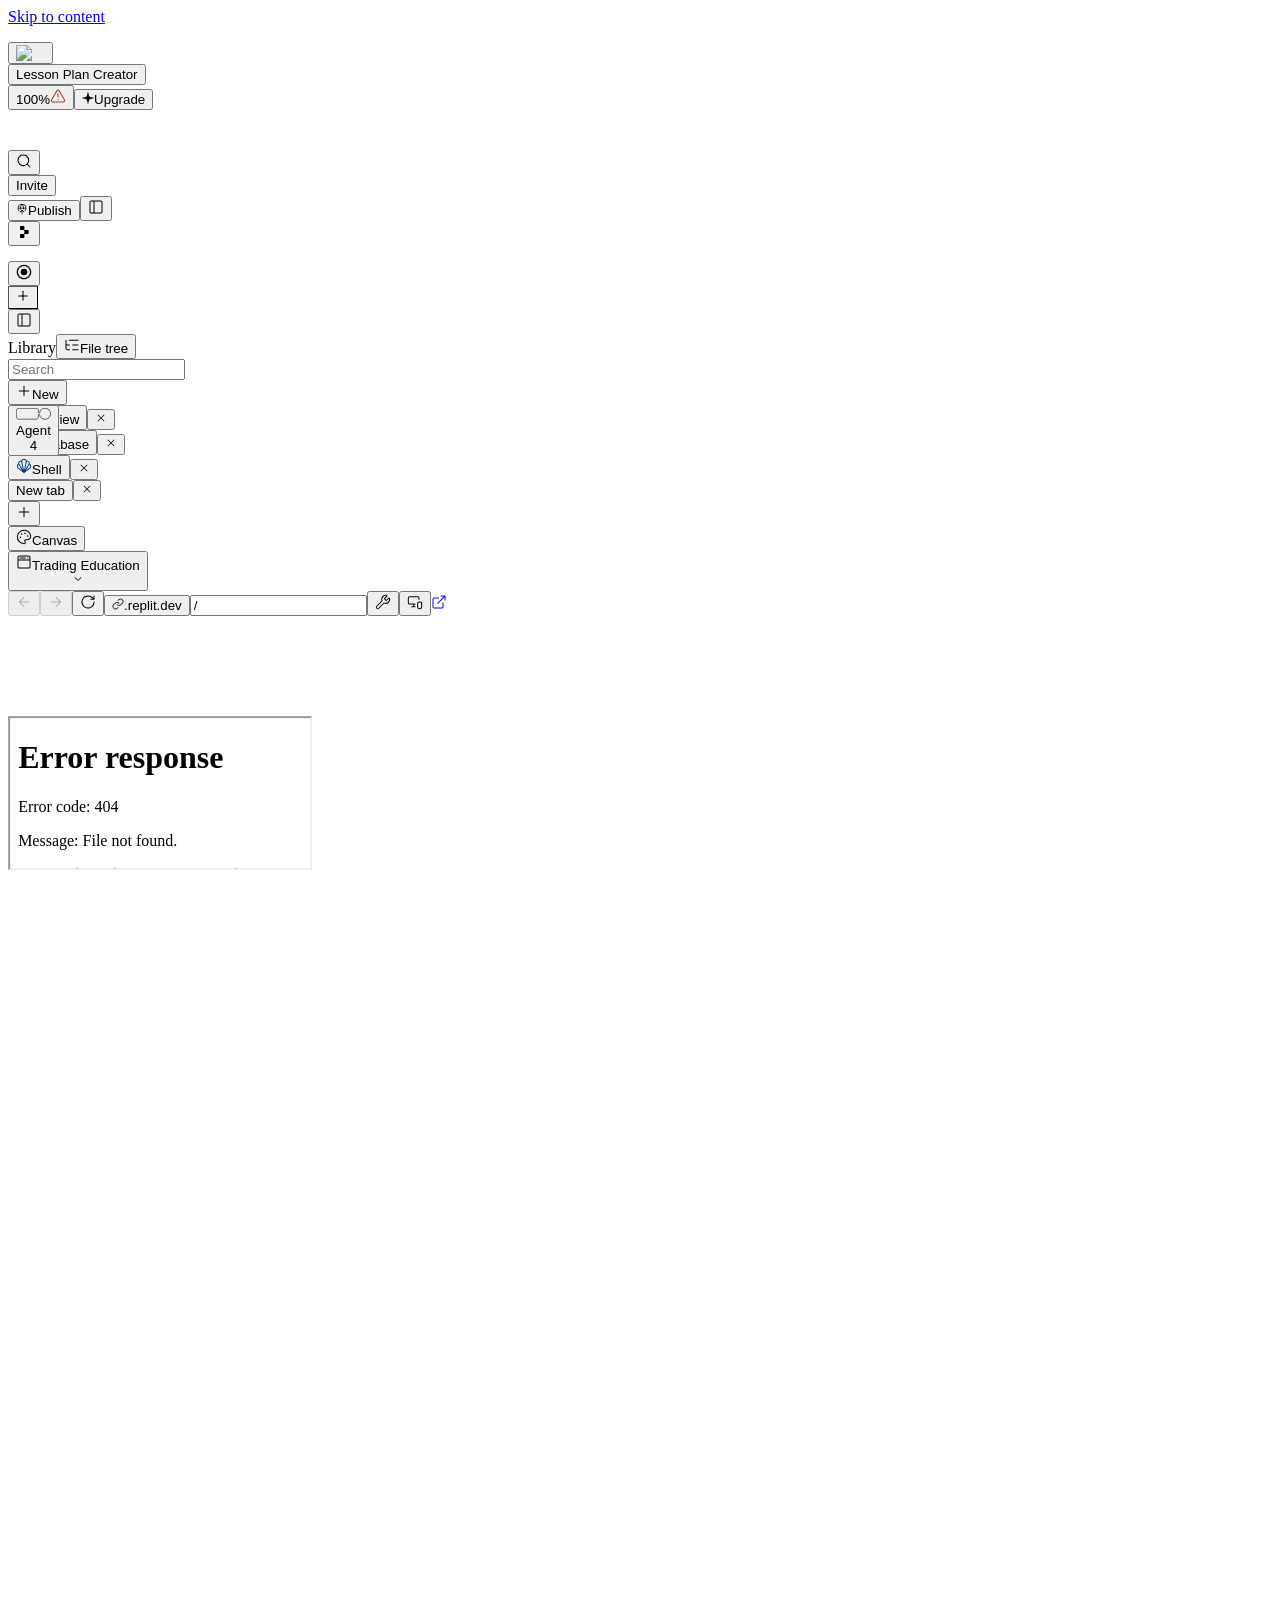
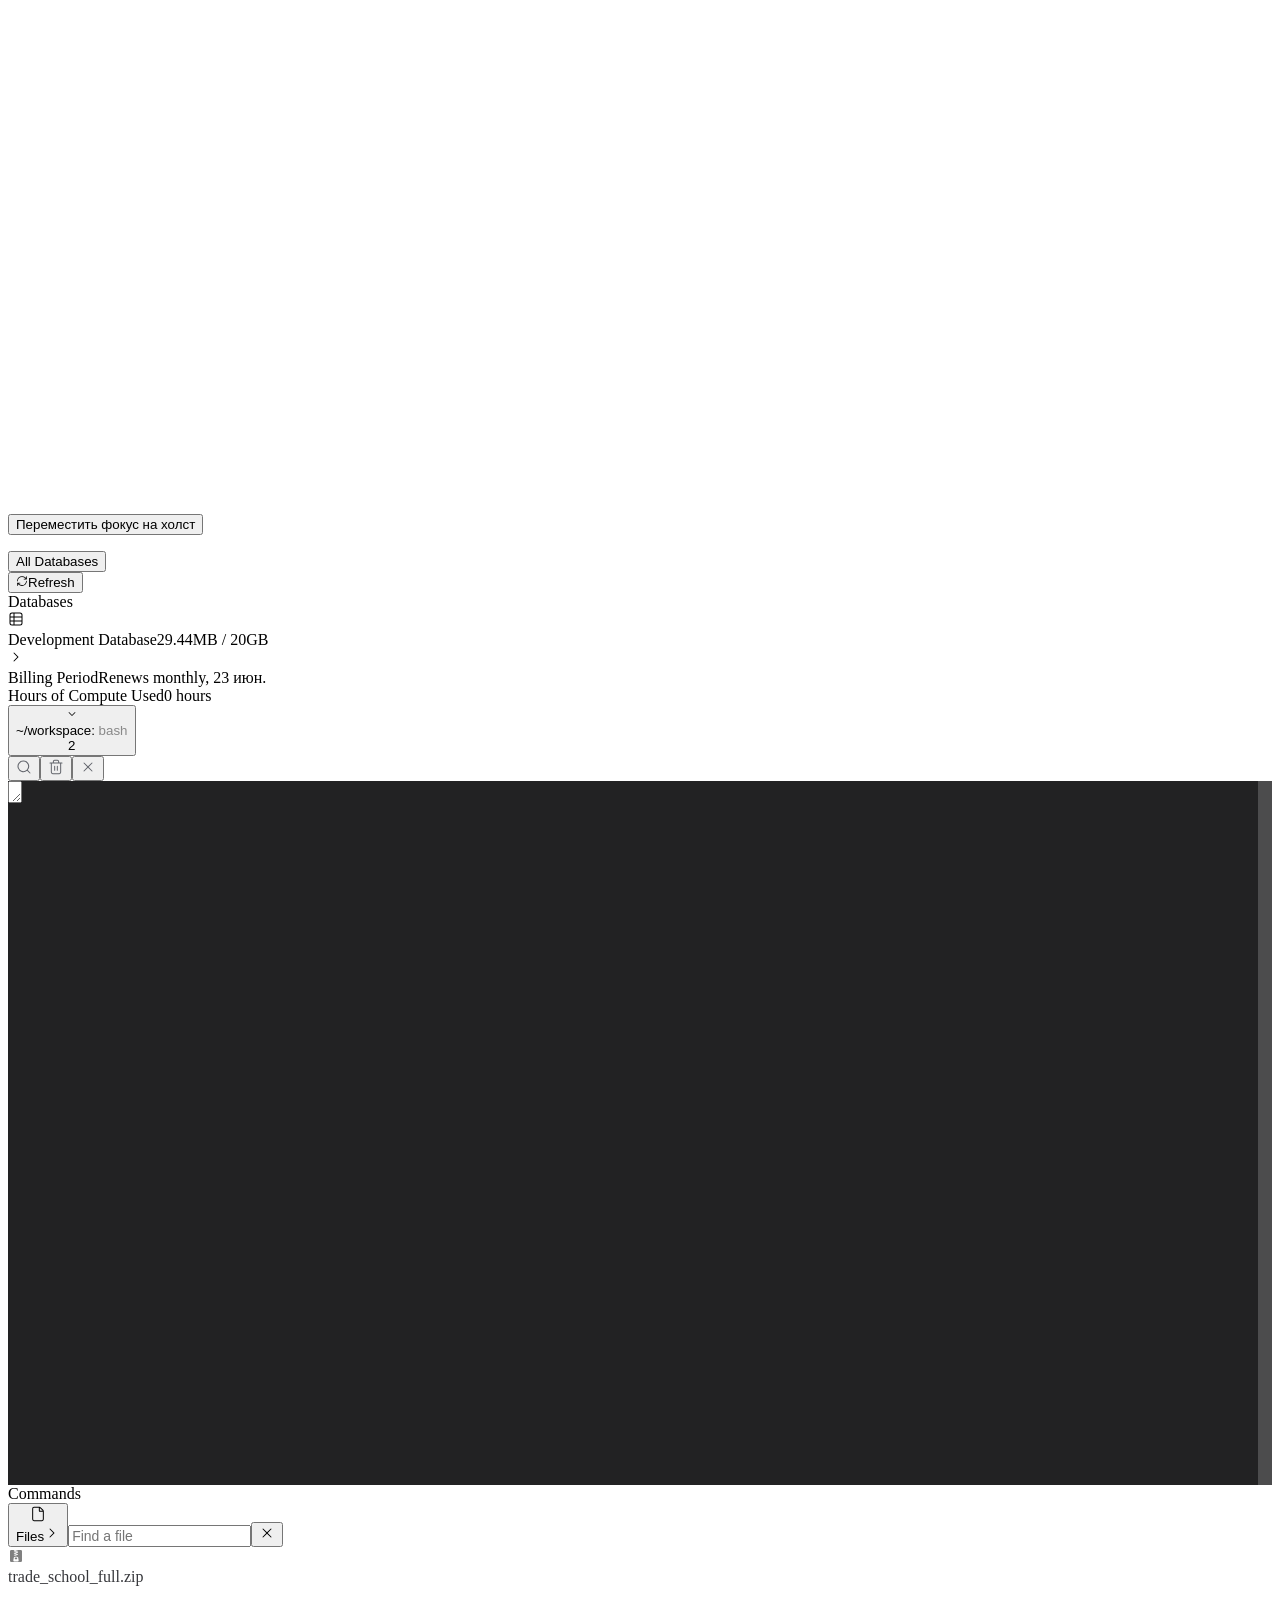
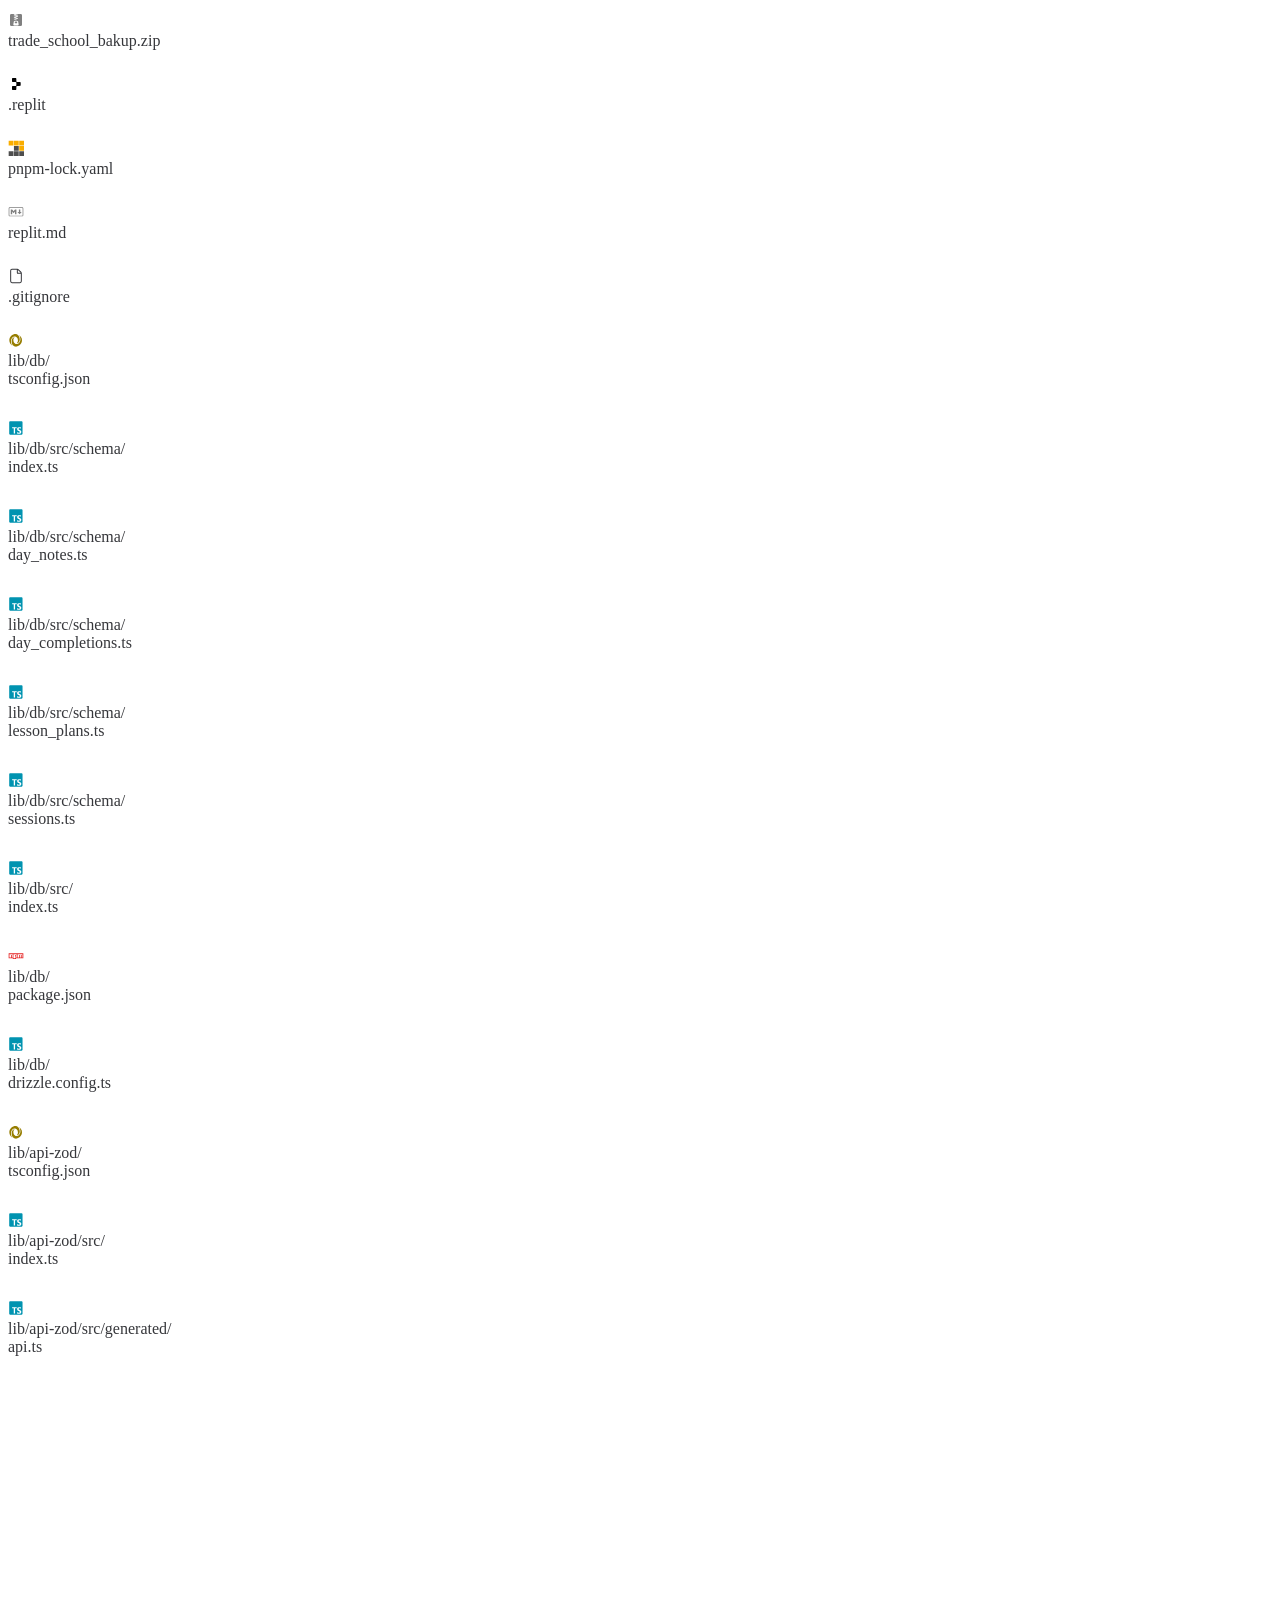
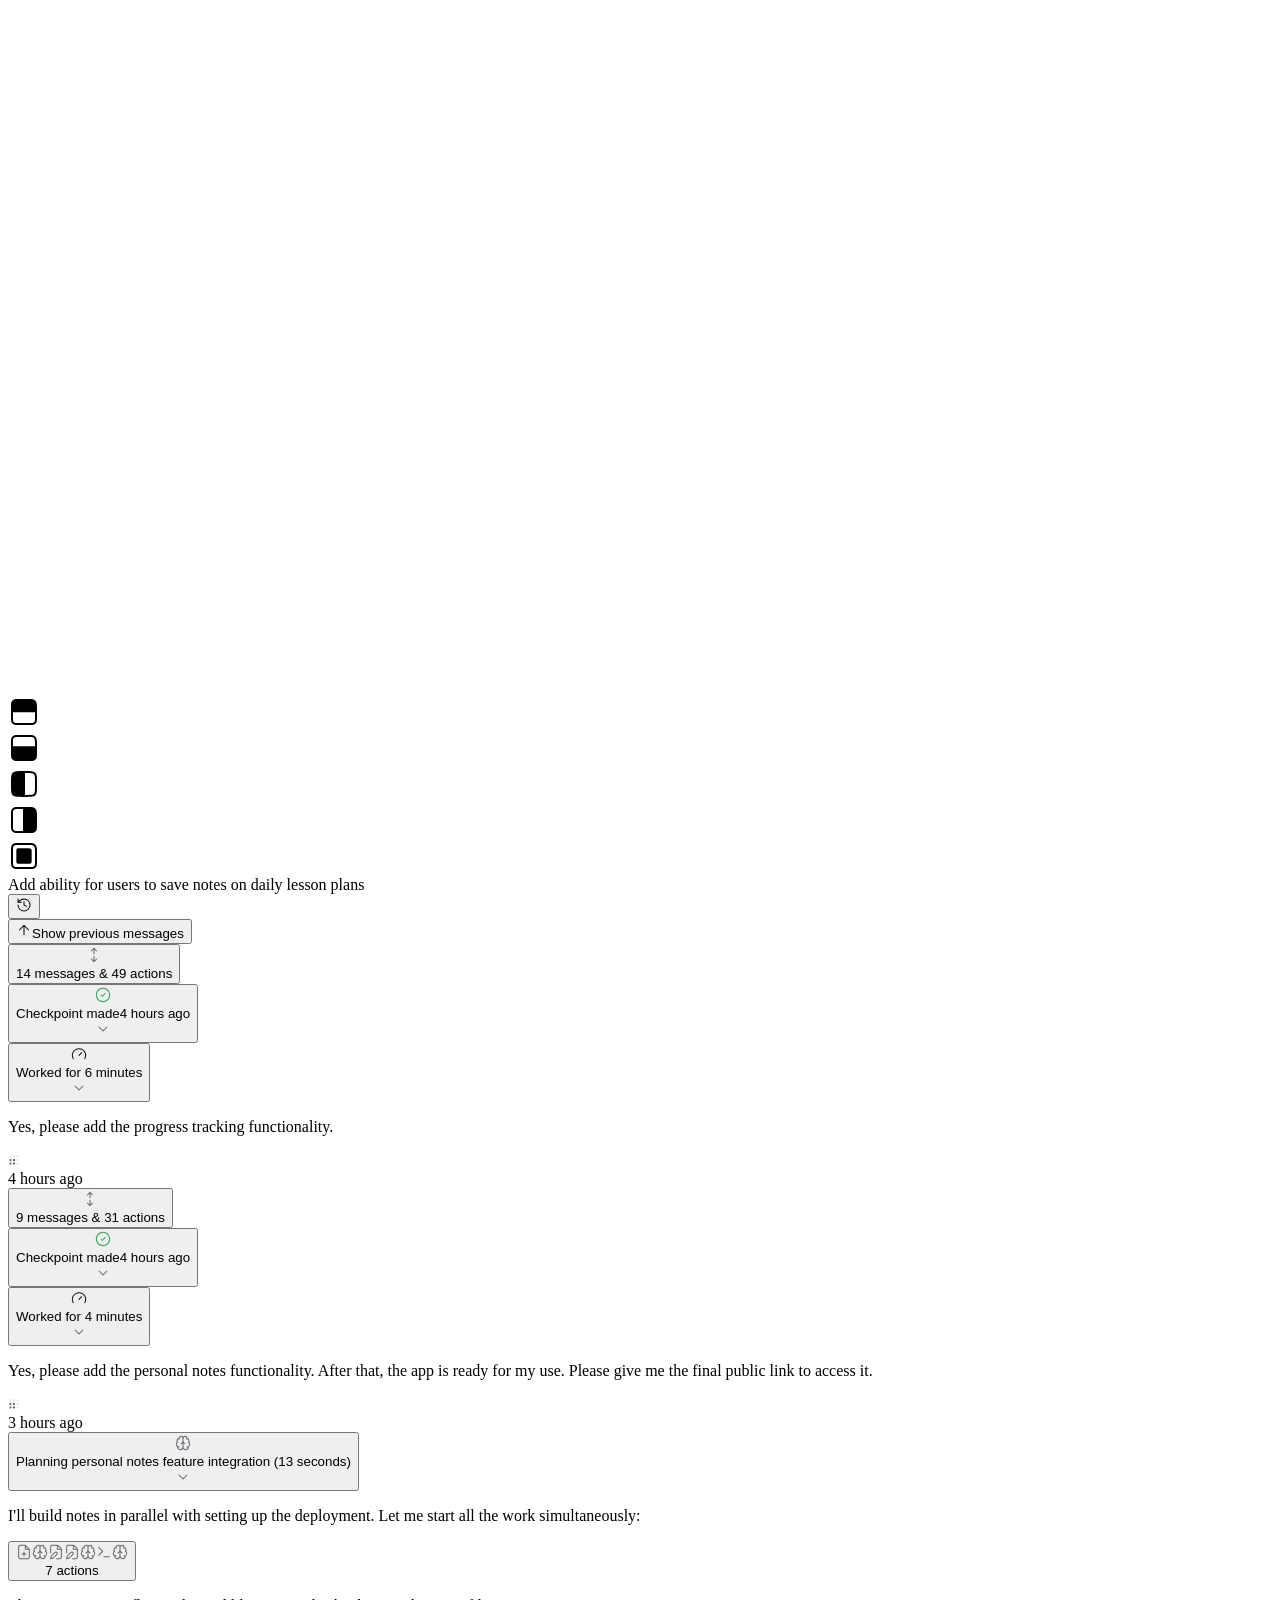
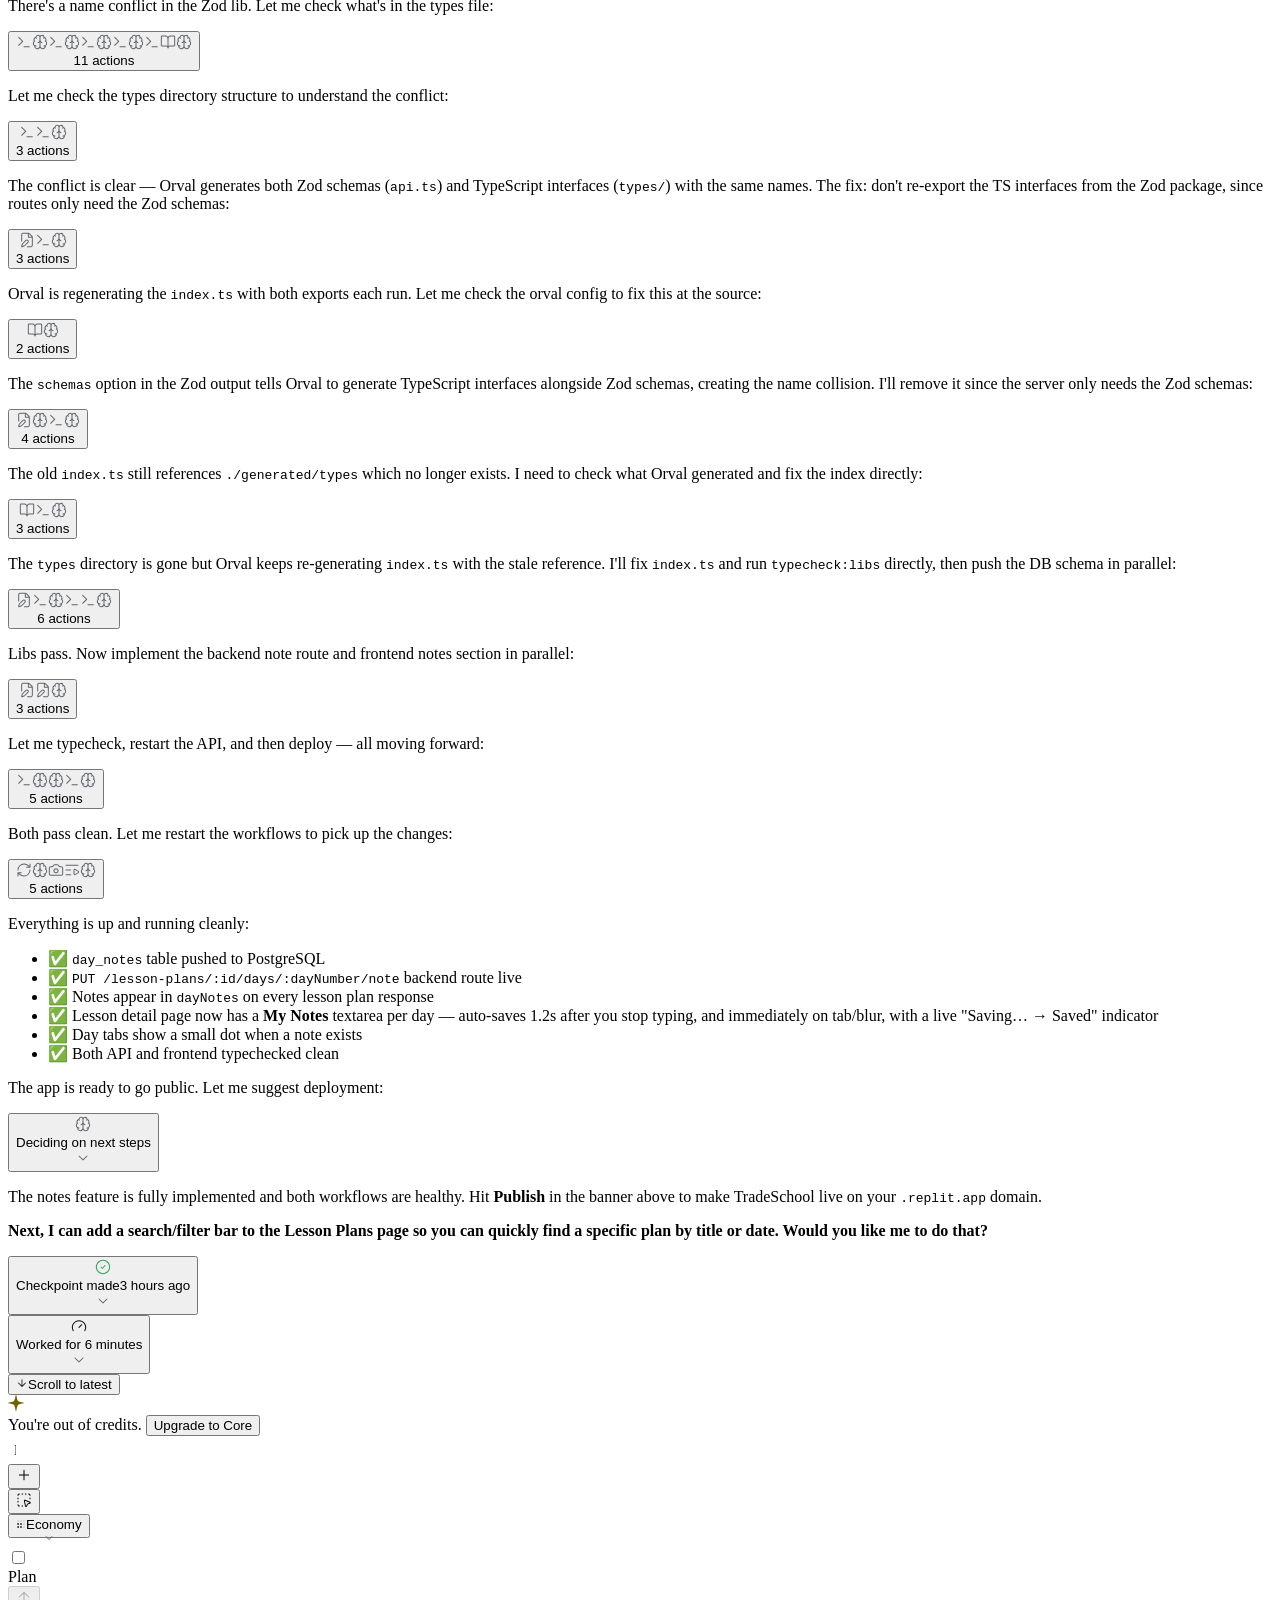
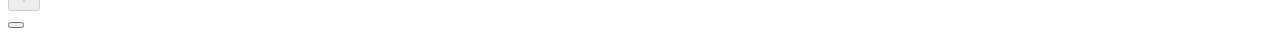
==== commit 22565886: "Add files via upload" ====
--- a/Lesson Plan Creator - Replit.html
+++ b/Lesson Plan Creator - Replit.html
@@ -165,9 +165,6 @@
 .ͼ38 {color: var(--accent-pink-stronger);}
 .ͼ39 {color: var(--accent-pink-stronger);}
 .ͼ21 .cm-activeLineGutter {background-color: #23252f80; color: var(--foreground-default);}
-.ͼ10 {font-size: 16px;}
-.ͼ10 .cm-scroller {font-size: 16px;}
-.ͼ10 .cm-tooltip {font-size: 16px;}
 .ͼz {font-size: 14px;}
 .ͼz .cm-scroller {font-size: 14px;}
 .ͼz .cm-tooltip {font-size: 14px;}
@@ -269,21 +266,11 @@
 .ͼ1v .cm-empty-state-dom {background-color: var(--accent-red-default); opacity: 0.2;}
 .ͼ1t .cm-placeholder-layer {width: 100%; height: 100%; pointer-events: none;}
 .ͼ1t .cm-placeholder-dom {position: absolute; width: 100%; pointer-events: none; font-family: var(--font-family-default);}
-.ͼ1y {flex-grow: 1;}
-.ͼ1y .cm-content {font-family: var(--font-family-default) !important;}
-.ͼ1y .cm-active-line-layer {display: none;}
 .ͼ1w {flex-grow: 1;}
 .ͼ1w .cm-content {font-family: var(--font-family-default) !important;}
 .ͼ1w .cm-active-line-layer {display: none;}
 .ͼt .cm-active-line-layer {width: 100%;}
 .ͼt .cm-active-line-layer-element {background-color: var(--background-higher); width: 100%; opacity: 0.5;}
-.ͼ20 .cm-content {padding: 0;}
-.ͼ20 .cm-line {padding-left: 0; padding-right: 0;}
-.ͼ1z.cm-editor .cm-line {caret-color: var(--foreground-default) !important;}
-.ͼ1z.cm-editor .cm-content {caret-color: var(--foreground-default) !important;}
-.ͼ1z.cm-editor .cm-content[aria-readonly="true"] {caret-color: transparent !important;}
-.ͼ1z.cm-editor .cm-content[aria-readonly="true"] .cm-line {caret-color: transparent !important;}
-.ͼ1z .cm-cursorLayer {display: none !important;}
 .ͼ1x.cm-editor .cm-line {caret-color: var(--foreground-default) !important;}
 .ͼ1x.cm-editor .cm-content {caret-color: var(--foreground-default) !important;}
 .ͼ1x.cm-editor .cm-content[aria-readonly="true"] {caret-color: transparent !important;}
@@ -421,7 +408,7 @@
           font-weight: 700;
           font-style: italic;
         }
-        </style><script type="text/javascript" src="./Lesson Plan Creator - Replit_files/f12a4347e1080fb88155.js.Без названия" async="" status="loaded"></script><script type="text/javascript" async="" charset="utf-8" src="./Lesson Plan Creator - Replit_files/recaptcha__ru.js.Без названия" crossorigin="anonymous" integrity="sha384-oX7XvFNi8jiY5HSVWXsOKFEUYcFNZ2bcIu9bVVnnoYznMrxtFMzfj3LgwmdB4TxI"></script><script async="" src="./Lesson Plan Creator - Replit_files/fbevents.js.Без названия"></script><script type="text/javascript" defer="" src="./Lesson Plan Creator - Replit_files/sdk.min.js.Без названия"></script><script>
+        </style><script type="text/javascript" async="" charset="utf-8" src="./Lesson Plan Creator - Replit_files/recaptcha__ru.js.Без названия" crossorigin="anonymous" integrity="sha384-oX7XvFNi8jiY5HSVWXsOKFEUYcFNZ2bcIu9bVVnnoYznMrxtFMzfj3LgwmdB4TxI"></script><script type="text/javascript" src="./Lesson Plan Creator - Replit_files/f12a4347e1080fb88155.js.Без названия" async="" status="loaded"></script><script async="" src="./Lesson Plan Creator - Replit_files/fbevents.js.Без названия"></script><script type="text/javascript" defer="" src="./Lesson Plan Creator - Replit_files/sdk.min.js.Без названия"></script><script>
 window.preloadErrorHandler = function (event) {
   var xhr = new XMLHttpRequest();
   xhr.open('POST', 'https://http-intake.logs.us5.datadoghq.com/api/v2/logs?dd-api-key=pub31a5047a3a4692afb84a423db984dc57', true);
@@ -454,7 +441,7 @@
 </script><link rel="dns-prefetch" href="http://sp.replit.com/"><script type="text/javascript">(function() {AbortSignal.any||(AbortSignal.any=function(n){const e=new AbortController;for(const o of n){if("object"!=typeof o||null===o||!("aborted"in o&&"reason"in o&&"onabort"in o&&"addEventListener"in o))throw new TypeError("Expected all values to implement AbortSignal interface");if(o.aborted){e.abort(o.reason);break}o.addEventListener("abort",(()=>{e.abort(o.reason)}),{signal:e.signal})}return e.signal});})()</script><script type="text/javascript">CLIENT_IP = JSON.parse(atob('Ijg0LjU0LjExNS44NiI='))</script><script type="text/javascript">__PUBLIC_ENV__ = JSON.parse(atob('[base64]'))</script><script>
               !function() {var analytics = window.analytics = window.analytics || [];if (!analytics.initialize)if (analytics.invoked) window.console && console.error && console.error("Segment snippet included twice.");else {analytics.invoked = !0;analytics.methods = ["trackSubmit", "trackClick", "trackLink", "trackForm", "pageview", "identify", "reset", "group", "track", "ready", "alias", "debug", "page", "once", "off", "on"];analytics.factory = function(e) {return function() {var t = Array.prototype.slice.call(arguments);t.unshift(e);analytics.push(t);return analytics}};for (var e = 0; e < analytics.methods.length; e++) {var key = analytics.methods[e];analytics[key] = analytics.factory(key)}analytics.load = function(key, e) {var t = document.createElement("script");t.type = "text/javascript";t.defer = !0;t.src = "https://sp.replit.com/sdk.js/v1/" + key + "/sdk.min.js";var n = document.getElementsByTagName("script")[0];n.parentNode.insertBefore(t, n);analytics._loadOptions = e};analytics.SNIPPET_VERSION = "4.15.3";
                   analytics.load('dMePKGC4BqfBivpe0Hvl8IoPpzSHgjdX', {integrations: {'Segment.io': { apiHost: 'sp.replit.com/v1' }}});
-              }}();</script><link data-next-font="size-adjust" rel="preconnect" href="https://replit.com/" crossorigin="anonymous"><link rel="preload" href="./Lesson Plan Creator - Replit_files/11kpd4jwv19xn.css" as="style" crossorigin="anonymous"><link rel="stylesheet" href="./Lesson Plan Creator - Replit_files/11kpd4jwv19xn.css" crossorigin="anonymous" data-n-g=""><link rel="preload" href="./Lesson Plan Creator - Replit_files/09lf5-9w3hymq.css" as="style" crossorigin="anonymous"><link rel="stylesheet" href="./Lesson Plan Creator - Replit_files/09lf5-9w3hymq.css" crossorigin="anonymous" data-n-g=""><link rel="preload" href="./Lesson Plan Creator - Replit_files/0dg3ilfyr6jv8.css" as="style" crossorigin="anonymous"><link rel="stylesheet" href="./Lesson Plan Creator - Replit_files/0dg3ilfyr6jv8.css" crossorigin="anonymous" data-n-g=""><link rel="preload" href="./Lesson Plan Creator - Replit_files/01nyg5pvqdt5v.css" as="style" crossorigin="anonymous"><link rel="stylesheet" href="./Lesson Plan Creator - Replit_files/01nyg5pvqdt5v.css" crossorigin="anonymous" data-n-g=""><link rel="preload" href="./Lesson Plan Creator - Replit_files/0lvpsm027vu9c.css" as="style" crossorigin="anonymous"><link rel="stylesheet" href="./Lesson Plan Creator - Replit_files/0lvpsm027vu9c.css" crossorigin="anonymous" data-n-g=""><link rel="preload" href="./Lesson Plan Creator - Replit_files/065.v0u8k4blk.css" as="style" crossorigin="anonymous"><link rel="stylesheet" href="./Lesson Plan Creator - Replit_files/065.v0u8k4blk.css" crossorigin="anonymous" data-n-g=""><link rel="preload" href="./Lesson Plan Creator - Replit_files/185va2_frucfq.css" as="style" crossorigin="anonymous"><link rel="stylesheet" href="./Lesson Plan Creator - Replit_files/185va2_frucfq.css" crossorigin="anonymous" data-n-g=""><link rel="preload" href="./Lesson Plan Creator - Replit_files/0cmfzjp2kh217.css" as="style" crossorigin="anonymous"><link rel="stylesheet" href="./Lesson Plan Creator - Replit_files/0cmfzjp2kh217.css" crossorigin="anonymous" data-n-g=""><link rel="preload" href="./Lesson Plan Creator - Replit_files/0gufnxcf_kr1m.css" as="style" crossorigin="anonymous"><link rel="stylesheet" href="./Lesson Plan Creator - Replit_files/0gufnxcf_kr1m.css" crossorigin="anonymous" data-n-g=""><link rel="preload" href="./Lesson Plan Creator - Replit_files/0dxh50xha2_3..css" as="style" crossorigin="anonymous"><link rel="stylesheet" href="./Lesson Plan Creator - Replit_files/0dxh50xha2_3..css" crossorigin="anonymous" data-n-p=""><link rel="preload" href="./Lesson Plan Creator - Replit_files/0~-1h32o.toah.css" as="style" crossorigin="anonymous"><link rel="stylesheet" href="./Lesson Plan Creator - Replit_files/0~-1h32o.toah.css" crossorigin="anonymous" data-n-p=""><link rel="preload" href="./Lesson Plan Creator - Replit_files/0f_qy9u9v~xfv.css" as="style" crossorigin="anonymous"><link rel="stylesheet" href="./Lesson Plan Creator - Replit_files/0f_qy9u9v~xfv.css" crossorigin="anonymous" data-n-p=""><link rel="preload" href="./Lesson Plan Creator - Replit_files/06znt.1cn._8x.css" as="style" crossorigin="anonymous"><link rel="stylesheet" href="./Lesson Plan Creator - Replit_files/06znt.1cn._8x.css" crossorigin="anonymous" data-n-p=""><link rel="preload" href="./Lesson Plan Creator - Replit_files/0i9tmi31e9p7r.css" as="style" crossorigin="anonymous"><link rel="stylesheet" href="./Lesson Plan Creator - Replit_files/0i9tmi31e9p7r.css" crossorigin="anonymous" data-n-p=""><link rel="preload" href="./Lesson Plan Creator - Replit_files/0uxh6bsl6ih3x.css" as="style" crossorigin="anonymous"><link rel="stylesheet" href="./Lesson Plan Creator - Replit_files/0uxh6bsl6ih3x.css" crossorigin="anonymous" data-n-p=""><noscript data-n-css=""></noscript><script src="./Lesson Plan Creator - Replit_files/0~x~u3i41q1wz.js.Без названия" defer="" crossorigin="anonymous"></script><script src="./Lesson Plan Creator - Replit_files/0m1x7hz_83t~7.js.Без названия" defer="" crossorigin="anonymous"></script><script src="./Lesson Plan Creator - Replit_files/0hirt-wgs4j~k.js.Без названия" defer="" crossorigin="anonymous"></script><script src="./Lesson Plan Creator - Replit_files/0x_o.orj6f78v.js.Без названия" defer="" crossorigin="anonymous"></script><script src="./Lesson Plan Creator - Replit_files/100e8vjcid_~b.js.Без названия" defer="" crossorigin="anonymous"></script><script src="./Lesson Plan Creator - Replit_files/0632c028jdn~b.js.Без названия" defer="" crossorigin="anonymous"></script><script src="./Lesson Plan Creator - Replit_files/09x_st_8_o9qd.js.Без названия" defer="" crossorigin="anonymous"></script><script src="./Lesson Plan Creator - Replit_files/0vvqqh6t-r-kx.js.Без названия" defer="" crossorigin="anonymous"></script><script src="./Lesson Plan Creator - Replit_files/07vigtwo75oor.js.Без названия" defer="" crossorigin="anonymous"></script><script src="./Lesson Plan Creator - Replit_files/137dpzyew-j3z.js.Без названия" defer="" crossorigin="anonymous"></script><script src="./Lesson Plan Creator - Replit_files/030ujqbw9ifw_.js.Без названия" defer="" crossorigin="anonymous"></script><script src="./Lesson Plan Creator - Replit_files/0n5_731w-atls.js.Без названия" defer="" crossorigin="anonymous"></script><script src="./Lesson Plan Creator - Replit_files/03_k2dx7gp-_-.js.Без названия" defer="" crossorigin="anonymous"></script><script src="./Lesson Plan Creator - Replit_files/17s7hygs1wvmm.js.Без названия" defer="" crossorigin="anonymous"></script><script src="./Lesson Plan Creator - Replit_files/0msuvme5gopg1.js.Без названия" defer="" crossorigin="anonymous"></script><script src="./Lesson Plan Creator - Replit_files/0w6eu5-feuxz3.js.Без названия" defer="" crossorigin="anonymous"></script><script src="./Lesson Plan Creator - Replit_files/0lsuqgci5vdyj.js.Без названия" defer="" crossorigin="anonymous"></script><script src="./Lesson Plan Creator - Replit_files/13bwix.je9gek.js.Без названия" defer="" crossorigin="anonymous"></script><script src="./Lesson Plan Creator - Replit_files/0a_q6cmjdyd-u.js.Без названия" defer="" crossorigin="anonymous"></script><script src="./Lesson Plan Creator - Replit_files/11.xdxrszlg.j.js.Без названия" defer="" crossorigin="anonymous"></script><script src="./Lesson Plan Creator - Replit_files/14z~vi8n87~dm.js.Без названия" defer="" crossorigin="anonymous"></script><script src="./Lesson Plan Creator - Replit_files/0ty1463gqhzwy.js.Без названия" defer="" crossorigin="anonymous"></script><script src="./Lesson Plan Creator - Replit_files/0c7b0dco9ype5.js.Без названия" defer="" crossorigin="anonymous"></script><script src="./Lesson Plan Creator - Replit_files/0i24blt8_zo4l.js.Без названия" defer="" crossorigin="anonymous"></script><script src="./Lesson Plan Creator - Replit_files/13a-r0~2.czn7.js.Без названия" defer="" crossorigin="anonymous"></script><script src="./Lesson Plan Creator - Replit_files/0h4kv~b_oolvh.js.Без названия" defer="" crossorigin="anonymous"></script><script src="./Lesson Plan Creator - Replit_files/0xj0k-.p5bldi.js.Без названия" defer="" crossorigin="anonymous"></script><script src="./Lesson Plan Creator - Replit_files/0i8wy8tbht2ow.js.Без названия" defer="" crossorigin="anonymous"></script><script src="./Lesson Plan Creator - Replit_files/0rh8zb~hyo~b-.js.Без названия" defer="" crossorigin="anonymous"></script><script src="./Lesson Plan Creator - Replit_files/04a-x~s7jn8oh.js.Без названия" defer="" crossorigin="anonymous"></script><script src="./Lesson Plan Creator - Replit_files/0byje02n6z~zz.js.Без названия" defer="" crossorigin="anonymous"></script><script src="./Lesson Plan Creator - Replit_files/0aq7tw8ved0dt.js.Без названия" defer="" crossorigin="anonymous"></script><script src="./Lesson Plan Creator - Replit_files/0~f6f6qw_qhdk.js.Без названия" defer="" crossorigin="anonymous"></script><script src="./Lesson Plan Creator - Replit_files/00etptbm9c5rk.js.Без названия" defer="" crossorigin="anonymous"></script><script src="./Lesson Plan Creator - Replit_files/0pnztr0v8hri7.js.Без названия" defer="" crossorigin="anonymous"></script><script src="./Lesson Plan Creator - Replit_files/0yoc1kfxdloye.js.Без названия" defer="" crossorigin="anonymous"></script><script src="./Lesson Plan Creator - Replit_files/08b17_pxq8x3p.js.Без названия" defer="" crossorigin="anonymous"></script><script src="./Lesson Plan Creator - Replit_files/0xp1pgefb5i0b.js.Без названия" defer="" crossorigin="anonymous"></script><script src="./Lesson Plan Creator - Replit_files/turbopack-0mx19cbsf4cn7.js.Без названия" defer="" crossorigin="anonymous"></script><script src="./Lesson Plan Creator - Replit_files/10mcuqyg4z7ec.js.Без названия" defer="" crossorigin="anonymous"></script><script src="./Lesson Plan Creator - Replit_files/0.j-j704bdo~k.js.Без названия" defer="" crossorigin="anonymous"></script><script src="./Lesson Plan Creator - Replit_files/0z86u.ev8wr0d.js.Без названия" defer="" crossorigin="anonymous"></script><script src="./Lesson Plan Creator - Replit_files/0gi5ev_84314n.js.Без названия" defer="" crossorigin="anonymous"></script><script src="./Lesson Plan Creator - Replit_files/14l4.mzeg.a6w.js.Без названия" defer="" crossorigin="anonymous"></script><script src="./Lesson Plan Creator - Replit_files/0ns~xzdbr82fa.js.Без названия" defer="" crossorigin="anonymous"></script><script src="./Lesson Plan Creator - Replit_files/0uq2oj2zv0.hq.js.Без названия" defer="" crossorigin="anonymous"></script><script src="./Lesson Plan Creator - Replit_files/0ztfv-iu0ycpy.js.Без названия" defer="" crossorigin="anonymous"></script><script src="./Lesson Plan Creator - Replit_files/11n-dgf~.t_hj.js.Без названия" defer="" crossorigin="anonymous"></script><script src="./Lesson Plan Creator - Replit_files/0b.darlf~wqkv.js.Без названия" defer="" crossorigin="anonymous"></script><script src="./Lesson Plan Creator - Replit_files/055rzy8ie_v_9.js.Без названия" defer="" crossorigin="anonymous"></script><script src="./Lesson Plan Creator - Replit_files/0rf~bdijqw_.o.js.Без названия" defer="" crossorigin="anonymous"></script><script src="./Lesson Plan Creator - Replit_files/0k~07mqg4k_ei.js.Без названия" defer="" crossorigin="anonymous"></script><script src="./Lesson Plan Creator - Replit_files/0n_r..mmj-aar.js.Без названия" defer="" crossorigin="anonymous"></script><script src="./Lesson Plan Creator - Replit_files/0v~nd_rr7c_0i.js.Без названия" defer="" crossorigin="anonymous"></script><script src="./Lesson Plan Creator - Replit_files/0~d4b5mada~56.js.Без названия" defer="" crossorigin="anonymous"></script><script src="./Lesson Plan Creator - Replit_files/17wo4hohfyjsh.js.Без названия" defer="" crossorigin="anonymous"></script><script src="./Lesson Plan Creator - Replit_files/0gc95zvv~3yeo.js.Без названия" defer="" crossorigin="anonymous"></script><script src="./Lesson Plan Creator - Replit_files/0e0c-pdhyw8rl.js.Без названия" defer="" crossorigin="anonymous"></script><script src="./Lesson Plan Creator - Replit_files/09~jv8gctl6ml.js.Без названия" defer="" crossorigin="anonymous"></script><script src="./Lesson Plan Creator - Replit_files/0lwsox9mvq9r7.js.Без названия" defer="" crossorigin="anonymous"></script><script src="./Lesson Plan Creator - Replit_files/015bhygiura0b.js.Без названия" defer="" crossorigin="anonymous"></script><script src="./Lesson Plan Creator - Replit_files/0v4n99wivyyz0.js.Без названия" defer="" crossorigin="anonymous"></script><script src="./Lesson Plan Creator - Replit_files/142_7gjyao_op.js.Без названия" defer="" crossorigin="anonymous"></script><script src="./Lesson Plan Creator - Replit_files/0hss12x9kh-_~.js.Без названия" defer="" crossorigin="anonymous"></script><script src="./Lesson Plan Creator - Replit_files/0t7zo1swiaulk.js.Без названия" defer="" crossorigin="anonymous"></script><script src="./Lesson Plan Creator - Replit_files/0k_1gmnmjlwdr.js.Без названия" defer="" crossorigin="anonymous"></script><script src="./Lesson Plan Creator - Replit_files/0ufo255y~0ubm.js.Без названия" defer="" crossorigin="anonymous"></script><script src="./Lesson Plan Creator - Replit_files/0o8q8bgb~a-ro.js.Без названия" defer="" crossorigin="anonymous"></script><script src="./Lesson Plan Creator - Replit_files/0--ccf~fa-hf~.js.Без названия" defer="" crossorigin="anonymous"></script><script src="./Lesson Plan Creator - Replit_files/0lgnydirsr9a0.js.Без названия" defer="" crossorigin="anonymous"></script><script src="./Lesson Plan Creator - Replit_files/0ym.vpug1_mqh.js.Без названия" defer="" crossorigin="anonymous"></script><script src="./Lesson Plan Creator - Replit_files/04.wrwp_p6asu.js.Без названия" defer="" crossorigin="anonymous"></script><script src="./Lesson Plan Creator - Replit_files/02chh082y2up5.js.Без названия" defer="" crossorigin="anonymous"></script><script src="./Lesson Plan Creator - Replit_files/0449tofgoaz57.js.Без названия" defer="" crossorigin="anonymous"></script><script src="./Lesson Plan Creator - Replit_files/0b20t_k.02x.-.js.Без названия" defer="" crossorigin="anonymous"></script><script src="./Lesson Plan Creator - Replit_files/08bn7rtbkphwh.js.Без названия" defer="" crossorigin="anonymous"></script><script src="./Lesson Plan Creator - Replit_files/16pbj.5t.6eqr.js.Без названия" defer="" crossorigin="anonymous"></script><script src="./Lesson Plan Creator - Replit_files/03zysjjga71.t.js.Без названия" defer="" crossorigin="anonymous"></script><script src="./Lesson Plan Creator - Replit_files/0sxmwqwmn1fqs.js.Без названия" defer="" crossorigin="anonymous"></script><script src="./Lesson Plan Creator - Replit_files/00hq3f7997ijm.js.Без названия" defer="" crossorigin="anonymous"></script><script src="./Lesson Plan Creator - Replit_files/0fyq18duagawn.js.Без названия" defer="" crossorigin="anonymous"></script><script src="./Lesson Plan Creator - Replit_files/09nn5x3egzqg0.js.Без названия" defer="" crossorigin="anonymous"></script><script src="./Lesson Plan Creator - Replit_files/03q_so2l~o1-~.js.Без названия" defer="" crossorigin="anonymous"></script><script src="./Lesson Plan Creator - Replit_files/020_zhl8tso.e.js.Без названия" defer="" crossorigin="anonymous"></script><script src="./Lesson Plan Creator - Replit_files/0903z2ygnbqn4.js.Без названия" defer="" crossorigin="anonymous"></script><script src="./Lesson Plan Creator - Replit_files/0jef26np.7srx.js.Без названия" defer="" crossorigin="anonymous"></script><script src="./Lesson Plan Creator - Replit_files/0_xe58squ5i.x.js.Без названия" defer="" crossorigin="anonymous"></script><script src="./Lesson Plan Creator - Replit_files/0icdvbrxn-o35.js.Без названия" defer="" crossorigin="anonymous"></script><script src="./Lesson Plan Creator - Replit_files/0i3q9av7avwat.js.Без названия" defer="" crossorigin="anonymous"></script><script src="./Lesson Plan Creator - Replit_files/10i1p2nhtim97.js.Без названия" defer="" crossorigin="anonymous"></script><script src="./Lesson Plan Creator - Replit_files/04jn~arkt42bd.js.Без названия" defer="" crossorigin="anonymous"></script><script src="./Lesson Plan Creator - Replit_files/0iws.1s.2cqfe.js.Без названия" defer="" crossorigin="anonymous"></script><script src="./Lesson Plan Creator - Replit_files/0rhatp3y-f3bl.js.Без названия" defer="" crossorigin="anonymous"></script><script src="./Lesson Plan Creator - Replit_files/17mizemnmcn-3.js.Без названия" defer="" crossorigin="anonymous"></script><script src="./Lesson Plan Creator - Replit_files/0qka-knzkxj8q.js.Без названия" defer="" crossorigin="anonymous"></script><script src="./Lesson Plan Creator - Replit_files/02q.e9hfvz2a4.js.Без названия" defer="" crossorigin="anonymous"></script><script src="./Lesson Plan Creator - Replit_files/0bh7omqq__rmj.js.Без названия" defer="" crossorigin="anonymous"></script><script src="./Lesson Plan Creator - Replit_files/05y_b0.bfv~-2.js.Без названия" defer="" crossorigin="anonymous"></script><script src="./Lesson Plan Creator - Replit_files/03uca2pgicosq.js.Без названия" defer="" crossorigin="anonymous"></script><script src="./Lesson Plan Creator - Replit_files/10qfu3rxd-x8~.js.Без названия" defer="" crossorigin="anonymous"></script><script src="./Lesson Plan Creator - Replit_files/0va0x42mmabc_.js.Без названия" defer="" crossorigin="anonymous"></script><script src="./Lesson Plan Creator - Replit_files/15xo2n8o~c27f.js.Без названия" defer="" crossorigin="anonymous"></script><script src="./Lesson Plan Creator - Replit_files/0xacgclc5_dst.js.Без названия" defer="" crossorigin="anonymous"></script><script src="./Lesson Plan Creator - Replit_files/0evh3.g46eux6.js.Без названия" defer="" crossorigin="anonymous"></script><script src="./Lesson Plan Creator - Replit_files/0bmj.bl3hlugl.js.Без названия" defer="" crossorigin="anonymous"></script><script src="./Lesson Plan Creator - Replit_files/0usdoqaiyjtnl.js.Без названия" defer="" crossorigin="anonymous"></script><script src="./Lesson Plan Creator - Replit_files/0c-lvh4v5n-g5.js.Без названия" defer="" crossorigin="anonymous"></script><script src="./Lesson Plan Creator - Replit_files/0hpdu3qfy2vzt.js.Без названия" defer="" crossorigin="anonymous"></script><script src="./Lesson Plan Creator - Replit_files/0gxxrdyxlnyyk.js.Без названия" defer="" crossorigin="anonymous"></script><script src="./Lesson Plan Creator - Replit_files/0w1siy5nk8zyx.js.Без названия" defer="" crossorigin="anonymous"></script><script src="./Lesson Plan Creator - Replit_files/10svnrfl5e9~q.js.Без названия" defer="" crossorigin="anonymous"></script><script src="./Lesson Plan Creator - Replit_files/0bl-0i2t.m8_7.js.Без названия" defer="" crossorigin="anonymous"></script><script src="./Lesson Plan Creator - Replit_files/15ot~vw.ig.w3.js.Без названия" defer="" crossorigin="anonymous"></script><script src="./Lesson Plan Creator - Replit_files/0o9t8qtozfbys.js.Без названия" defer="" crossorigin="anonymous"></script><script src="./Lesson Plan Creator - Replit_files/0ulpwrbcz5miy.js.Без названия" defer="" crossorigin="anonymous"></script><script src="./Lesson Plan Creator - Replit_files/05z_9h5rw7jlb.js.Без названия" defer="" crossorigin="anonymous"></script><script src="./Lesson Plan Creator - Replit_files/0yhp5sgc8853c.js.Без названия" defer="" crossorigin="anonymous"></script><script src="./Lesson Plan Creator - Replit_files/0m_dj7vgyrnkx.js.Без названия" defer="" crossorigin="anonymous"></script><script src="./Lesson Plan Creator - Replit_files/0290fs-whbrji.js.Без названия" defer="" crossorigin="anonymous"></script><script src="./Lesson Plan Creator - Replit_files/11k06y-8j9d0n.js.Без названия" defer="" crossorigin="anonymous"></script><script src="./Lesson Plan Creator - Replit_files/16g-0ptvd6_rd.js.Без названия" defer="" crossorigin="anonymous"></script><script src="./Lesson Plan Creator - Replit_files/16kyp.52o7y.3.js.Без названия" defer="" crossorigin="anonymous"></script><script src="./Lesson Plan Creator - Replit_files/0se8zpaq51880.js.Без названия" defer="" crossorigin="anonymous"></script><script src="./Lesson Plan Creator - Replit_files/0a46mmlcis__4.js.Без названия" defer="" crossorigin="anonymous"></script><script src="./Lesson Plan Creator - Replit_files/110p.g1s5l.kq.js.Без названия" defer="" crossorigin="anonymous"></script><script src="./Lesson Plan Creator - Replit_files/06ywkadfjampo.js.Без названия" defer="" crossorigin="anonymous"></script><script src="./Lesson Plan Creator - Replit_files/03twyk20z1nx8.js.Без названия" defer="" crossorigin="anonymous"></script><script src="./Lesson Plan Creator - Replit_files/11q-a1atl6sg5.js.Без названия" defer="" crossorigin="anonymous"></script><script src="./Lesson Plan Creator - Replit_files/0t7dv_mlbsiv~.js.Без названия" defer="" crossorigin="anonymous"></script><script src="./Lesson Plan Creator - Replit_files/0ndim~sn5ai6..js.Без названия" defer="" crossorigin="anonymous"></script><script src="./Lesson Plan Creator - Replit_files/1002jc_ou.la-.js.Без названия" defer="" crossorigin="anonymous"></script><script src="./Lesson Plan Creator - Replit_files/0mqru7ijl9~f4.js.Без названия" defer="" crossorigin="anonymous"></script><script src="./Lesson Plan Creator - Replit_files/057w4s1~_tjn~.js.Без названия" defer="" crossorigin="anonymous"></script><script src="./Lesson Plan Creator - Replit_files/0td~2mevqgpuj.js.Без названия" defer="" crossorigin="anonymous"></script><script src="./Lesson Plan Creator - Replit_files/0fsb11ryqrljz.js.Без названия" defer="" crossorigin="anonymous"></script><script src="./Lesson Plan Creator - Replit_files/0ro3mve59996d.js.Без названия" defer="" crossorigin="anonymous"></script><script src="./Lesson Plan Creator - Replit_files/0.si43bq8yn3j.js.Без названия" defer="" crossorigin="anonymous"></script><script src="./Lesson Plan Creator - Replit_files/03xacm.d8l1qk.js.Без названия" defer="" crossorigin="anonymous"></script><script src="./Lesson Plan Creator - Replit_files/0q354mno087q_.js.Без названия" defer="" crossorigin="anonymous"></script><script src="./Lesson Plan Creator - Replit_files/05j6-ddb71352.js.Без названия" defer="" crossorigin="anonymous"></script><script src="./Lesson Plan Creator - Replit_files/02-fva22w-c8s.js.Без названия" defer="" crossorigin="anonymous"></script><script src="./Lesson Plan Creator - Replit_files/0fopcp68bd3ok.js.Без названия" defer="" crossorigin="anonymous"></script><script src="./Lesson Plan Creator - Replit_files/0d8m39gnuw1wh.js.Без названия" defer="" crossorigin="anonymous"></script><script src="./Lesson Plan Creator - Replit_files/186xu625syyta.js.Без названия" defer="" crossorigin="anonymous"></script><script src="./Lesson Plan Creator - Replit_files/0wvhqasglr22i.js.Без названия" defer="" crossorigin="anonymous"></script><script src="./Lesson Plan Creator - Replit_files/0e8ton4tc_lv3.js.Без названия" defer="" crossorigin="anonymous"></script><script src="./Lesson Plan Creator - Replit_files/0~g7a7twvjce-.js.Без названия" defer="" crossorigin="anonymous"></script><script src="./Lesson Plan Creator - Replit_files/113j32p8i1cy1.js.Без названия" defer="" crossorigin="anonymous"></script><script src="./Lesson Plan Creator - Replit_files/0-qhj_n-l_ac~.js.Без названия" defer="" crossorigin="anonymous"></script><script src="./Lesson Plan Creator - Replit_files/0d6t7vqwfr.7c.js.Без названия" defer="" crossorigin="anonymous"></script><script src="./Lesson Plan Creator - Replit_files/0m62tue3vh93p.js.Без названия" defer="" crossorigin="anonymous"></script><script src="./Lesson Plan Creator - Replit_files/0-4ymuek92e9w.js.Без названия" defer="" crossorigin="anonymous"></script><script src="./Lesson Plan Creator - Replit_files/0hi3v5uhii_0f.js.Без названия" defer="" crossorigin="anonymous"></script><script src="./Lesson Plan Creator - Replit_files/0hfq762mhz1d-.js.Без названия" defer="" crossorigin="anonymous"></script><script src="./Lesson Plan Creator - Replit_files/1741jzalq78g4.js.Без названия" defer="" crossorigin="anonymous"></script><script src="./Lesson Plan Creator - Replit_files/0bex-_glh8rxt.js.Без названия" defer="" crossorigin="anonymous"></script><script src="./Lesson Plan Creator - Replit_files/0t1qa5ow7ebbw.js.Без названия" defer="" crossorigin="anonymous"></script><script src="./Lesson Plan Creator - Replit_files/0coviski68g6s.js.Без названия" defer="" crossorigin="anonymous"></script><script src="./Lesson Plan Creator - Replit_files/0w0a1~p.mc-xx.js.Без названия" defer="" crossorigin="anonymous"></script><script src="./Lesson Plan Creator - Replit_files/11_8qzhax8efj.js.Без названия" defer="" crossorigin="anonymous"></script><script src="./Lesson Plan Creator - Replit_files/0ym8t6su2y.m~.js.Без названия" defer="" crossorigin="anonymous"></script><script src="./Lesson Plan Creator - Replit_files/05ci-lgnopr6a.js.Без названия" defer="" crossorigin="anonymous"></script><script src="./Lesson Plan Creator - Replit_files/15wbttxnfdj_l.js.Без названия" defer="" crossorigin="anonymous"></script><script src="./Lesson Plan Creator - Replit_files/0-wxmmgmruokp.js.Без названия" defer="" crossorigin="anonymous"></script><script src="./Lesson Plan Creator - Replit_files/0e~oc9n9ucr8~.js.Без названия" defer="" crossorigin="anonymous"></script><script src="./Lesson Plan Creator - Replit_files/0.c23hr_5lqpv.js.Без названия" defer="" crossorigin="anonymous"></script><script src="./Lesson Plan Creator - Replit_files/0svg4w~gksdjo.js.Без названия" defer="" crossorigin="anonymous"></script><script src="./Lesson Plan Creator - Replit_files/0b4.cctu03eyh.js.Без названия" defer="" crossorigin="anonymous"></script><script src="./Lesson Plan Creator - Replit_files/0yetw7909zyl7.js.Без названия" defer="" crossorigin="anonymous"></script><script src="./Lesson Plan Creator - Replit_files/0jibjk-1g7p0s.js.Без названия" defer="" crossorigin="anonymous"></script><script src="./Lesson Plan Creator - Replit_files/0s89n4x~a1gkv.js.Без названия" defer="" crossorigin="anonymous"></script><script src="./Lesson Plan Creator - Replit_files/0.ob.8w4g0xi2.js.Без названия" defer="" crossorigin="anonymous"></script><script src="./Lesson Plan Creator - Replit_files/0hz8zgh92p5tc.js.Без названия" defer="" crossorigin="anonymous"></script><script src="./Lesson Plan Creator - Replit_files/0q_hqc3lez.h5.js.Без названия" defer="" crossorigin="anonymous"></script><script src="./Lesson Plan Creator - Replit_files/181nk9ppfwiu4.js.Без названия" defer="" crossorigin="anonymous"></script><script src="./Lesson Plan Creator - Replit_files/187ue.cyuo6zn.js.Без названия" defer="" crossorigin="anonymous"></script><script src="./Lesson Plan Creator - Replit_files/0_j428t046bkv.js.Без названия" defer="" crossorigin="anonymous"></script><script src="./Lesson Plan Creator - Replit_files/0~zi7ncsaerdq.js.Без названия" defer="" crossorigin="anonymous"></script><script src="./Lesson Plan Creator - Replit_files/0qcl~a_23lkvp.js.Без названия" defer="" crossorigin="anonymous"></script><script src="./Lesson Plan Creator - Replit_files/0qyh2_ttpsnuo.js.Без названия" defer="" crossorigin="anonymous"></script><script src="./Lesson Plan Creator - Replit_files/0q.tcu.3drf1~.js.Без названия" defer="" crossorigin="anonymous"></script><script src="./Lesson Plan Creator - Replit_files/0gazzbbu_gd-g.js.Без названия" defer="" crossorigin="anonymous"></script><script src="./Lesson Plan Creator - Replit_files/0gutnp_bylcnr.js.Без названия" defer="" crossorigin="anonymous"></script><script src="./Lesson Plan Creator - Replit_files/0ucu5-5rivc-5.js.Без названия" defer="" crossorigin="anonymous"></script><script src="./Lesson Plan Creator - Replit_files/08gu9x09g6gfr.js.Без названия" defer="" crossorigin="anonymous"></script><script src="./Lesson Plan Creator - Replit_files/11~8w1nhbjapb.js.Без названия" defer="" crossorigin="anonymous"></script><script src="./Lesson Plan Creator - Replit_files/0ot_ic7l0pwzv.js.Без названия" defer="" crossorigin="anonymous"></script><script src="./Lesson Plan Creator - Replit_files/15fcudli0.w8p.js.Без названия" defer="" crossorigin="anonymous"></script><script src="./Lesson Plan Creator - Replit_files/0wd7.w0.wrv7u.js.Без названия" defer="" crossorigin="anonymous"></script><script src="./Lesson Plan Creator - Replit_files/0c1jav8-6~miy.js.Без названия" defer="" crossorigin="anonymous"></script><script src="./Lesson Plan Creator - Replit_files/07t4~kvm9a~62.js.Без названия" defer="" crossorigin="anonymous"></script><script src="./Lesson Plan Creator - Replit_files/0-ti1nobteuf7.js.Без названия" defer="" crossorigin="anonymous"></script><script src="./Lesson Plan Creator - Replit_files/0q84x0vjtjhh7.js.Без названия" defer="" crossorigin="anonymous"></script><script src="./Lesson Plan Creator - Replit_files/09cnv67mys9cw.js.Без названия" defer="" crossorigin="anonymous"></script><script src="./Lesson Plan Creator - Replit_files/0no9._~hl9ye5.js.Без названия" defer="" crossorigin="anonymous"></script><script src="./Lesson Plan Creator - Replit_files/0cpd75.xuzhys.js.Без названия" defer="" crossorigin="anonymous"></script><script src="./Lesson Plan Creator - Replit_files/00g2fe4hc-c4c.js.Без названия" defer="" crossorigin="anonymous"></script><script src="./Lesson Plan Creator - Replit_files/0zaq6695jq5_b.js.Без названия" defer="" crossorigin="anonymous"></script><script src="./Lesson Plan Creator - Replit_files/0bziz9nxq2na7.js.Без названия" defer="" crossorigin="anonymous"></script><script src="./Lesson Plan Creator - Replit_files/06kdh07ghe6w0.js.Без названия" defer="" crossorigin="anonymous"></script><script src="./Lesson Plan Creator - Replit_files/0rh~oazi.d00j.js.Без названия" defer="" crossorigin="anonymous"></script><script src="./Lesson Plan Creator - Replit_files/turbopack-0rum-d80g27mn.js.Без названия" defer="" crossorigin="anonymous"></script><script src="./Lesson Plan Creator - Replit_files/_buildManifest.js.Без названия" defer="" crossorigin="anonymous"></script><script src="./Lesson Plan Creator - Replit_files/_ssgManifest.js.Без названия" defer="" crossorigin="anonymous"></script><script src="./Lesson Plan Creator - Replit_files/_clientMiddlewareManifest.js.Без названия" defer="" crossorigin="anonymous"></script><script src="./Lesson Plan Creator - Replit_files/api.js.Без названия"></script><script src="./Lesson Plan Creator - Replit_files/1153929076518158" async=""></script><script src="./Lesson Plan Creator - Replit_files/0tn4c1v49uask.js.Без названия"></script><script src="./Lesson Plan Creator - Replit_files/11m6nefj6a.xh.js.Без названия"></script><script src="./Lesson Plan Creator - Replit_files/07.g43j_y7zfd.js.Без названия"></script><script src="./Lesson Plan Creator - Replit_files/0v9y8fc0a6wqs.js.Без названия"></script><script src="./Lesson Plan Creator - Replit_files/0144eoruim.ee.js.Без названия"></script><script src="./Lesson Plan Creator - Replit_files/02s-89bc8-i2t.js.Без названия"></script><script src="./Lesson Plan Creator - Replit_files/0l~d~vhbkz4d0.js.Без названия"></script><script src="./Lesson Plan Creator - Replit_files/0pwf~v64.s_80.js.Без названия"></script><script src="./Lesson Plan Creator - Replit_files/12657p7cp3gnn.js.Без названия"></script><script src="./Lesson Plan Creator - Replit_files/00051r~e6yjvb.js.Без названия"></script><script src="./Lesson Plan Creator - Replit_files/0pp9tc~jfyazd.js.Без названия"></script><script src="./Lesson Plan Creator - Replit_files/0pehw4jllui_8.js.Без названия"></script><script src="./Lesson Plan Creator - Replit_files/02azqpt6p-in6.js.Без названия"></script><script src="./Lesson Plan Creator - Replit_files/09v96l.q876op.js.Без названия"></script><script src="./Lesson Plan Creator - Replit_files/11p-rbyoz7dqi.js.Без названия"></script><script src="./Lesson Plan Creator - Replit_files/0l1qn.v_ehzzl.js.Без названия"></script><script src="./Lesson Plan Creator - Replit_files/11r6ifcfk.5rn.js.Без названия"></script><script src="./Lesson Plan Creator - Replit_files/06_-h2r_xr4z_.js.Без названия"></script><script src="./Lesson Plan Creator - Replit_files/0_asb0dz31j49.js.Без названия"></script><script src="./Lesson Plan Creator - Replit_files/122nq4a1.jzab.js.Без названия"></script><script src="./Lesson Plan Creator - Replit_files/0~e5~.jo7z-r_.js.Без названия"></script><script src="./Lesson Plan Creator - Replit_files/0x-raympdyc1g.js.Без названия"></script><script src="./Lesson Plan Creator - Replit_files/0q7ubma~ddc6k.js.Без названия"></script><script src="./Lesson Plan Creator - Replit_files/0dkkssmqit~xm.js.Без названия"></script><script src="./Lesson Plan Creator - Replit_files/0tbmkxd5vaoha.js.Без названия"></script><script src="./Lesson Plan Creator - Replit_files/0kzfaku9kxkvi.js.Без названия"></script><script src="./Lesson Plan Creator - Replit_files/0l0b~xmy1d.6y.js.Без названия"></script><script src="./Lesson Plan Creator - Replit_files/0p42b3u64sw-i.js.Без названия"></script><script src="./Lesson Plan Creator - Replit_files/17wgi2pjde-lk.js.Без названия"></script><script src="./Lesson Plan Creator - Replit_files/14-_f0.-zw5ab.js.Без названия"></script><script src="./Lesson Plan Creator - Replit_files/0qntccc5ev84c.js.Без названия"></script><script src="./Lesson Plan Creator - Replit_files/0rf05~lo_f4jm.js.Без названия"></script><script src="./Lesson Plan Creator - Replit_files/10akqn1v.-808.js.Без названия"></script><script src="./Lesson Plan Creator - Replit_files/00u8~fa74u-oz.js.Без названия"></script><link rel="stylesheet" href="./Lesson Plan Creator - Replit_files/0unrmti19e101.css"><script src="./Lesson Plan Creator - Replit_files/stripe.js.Без названия"></script><script src="./Lesson Plan Creator - Replit_files/enterprise.js.Без названия" type="text/javascript" charset="UTF-8"></script><script src="./Lesson Plan Creator - Replit_files/10v5ta0fi-dp5.js.Без названия"></script><script src="./Lesson Plan Creator - Replit_files/16pkac7n.-vab.js.Без названия"></script><script src="./Lesson Plan Creator - Replit_files/0xb1c_f197six.js.Без названия"></script><script src="./Lesson Plan Creator - Replit_files/03oi4r9d1~7fj.js.Без названия"></script><script src="./Lesson Plan Creator - Replit_files/0qh1lxzvgz_jy.js.Без названия"></script><script src="./Lesson Plan Creator - Replit_files/0ox7tvw9eyaep.js.Без названия"></script><script src="./Lesson Plan Creator - Replit_files/0rjtcxiiit0i2.js.Без названия"></script><script src="./Lesson Plan Creator - Replit_files/0igjsj1-k0-kv.js.Без названия"></script><link rel="stylesheet" href="./Lesson Plan Creator - Replit_files/10.2ky2rwkb3y.css"><script src="./Lesson Plan Creator - Replit_files/0bgmykeg0~ysp.js.Без названия"></script><script src="./Lesson Plan Creator - Replit_files/03h2dvjh..g3p.js.Без названия"></script><link rel="stylesheet" href="./Lesson Plan Creator - Replit_files/04f2k0_h_v-_k.css"><link as="script" rel="prefetch" crossorigin="anonymous" href="./Lesson Plan Creator - Replit_files/0mfkm4sultdii.js.Без названия"><script src="./Lesson Plan Creator - Replit_files/0.uwa_z9mw23c.js.Без названия"></script><script src="./Lesson Plan Creator - Replit_files/0o_dk4gzea6nu.js.Без названия"></script><script src="./Lesson Plan Creator - Replit_files/0wet7broua0c6.js.Без названия"></script><script src="./Lesson Plan Creator - Replit_files/08l4zxim0h0nf.js.Без названия"></script><script src="./Lesson Plan Creator - Replit_files/06zaynwb5ova_.js.Без названия"></script><script src="./Lesson Plan Creator - Replit_files/0vnwdgyehxg17.js.Без названия"></script><script src="./Lesson Plan Creator - Replit_files/0hhoo5_y_0vqe.js.Без названия"></script><script src="./Lesson Plan Creator - Replit_files/17jsdbnuyek4w.js.Без названия"></script><script src="./Lesson Plan Creator - Replit_files/0c8.wuuhuz1q_.js.Без названия"></script><script src="./Lesson Plan Creator - Replit_files/053h20gh--ire.js.Без названия"></script><script src="./Lesson Plan Creator - Replit_files/0svsg~_.9or6y.js.Без названия"></script><script src="./Lesson Plan Creator - Replit_files/0hw.7433ovn31.js.Без названия"></script><script src="./Lesson Plan Creator - Replit_files/15qk_thxowq6y.js.Без названия"></script><script src="./Lesson Plan Creator - Replit_files/0v7468b66lked.js.Без названия"></script><script src="./Lesson Plan Creator - Replit_files/0aln4ag55hka3.js.Без названия"></script><script src="./Lesson Plan Creator - Replit_files/0-6a42fc6cfrm.js.Без названия"></script><script src="./Lesson Plan Creator - Replit_files/0_wuu74i.4dvj.js.Без названия"></script><script src="./Lesson Plan Creator - Replit_files/0~5~44auuprg8.js.Без названия"></script><script src="./Lesson Plan Creator - Replit_files/01l3npoyb5b.w.js.Без названия"></script><script src="./Lesson Plan Creator - Replit_files/0qrdcmboddymx.js.Без названия"></script><script src="./Lesson Plan Creator - Replit_files/0w9u69yj3rny9.js.Без названия"></script><script src="./Lesson Plan Creator - Replit_files/0gor~hb_eg-~4.js.Без названия"></script><script src="./Lesson Plan Creator - Replit_files/0ke4u6v.bsmwx.js.Без названия"></script><script src="./Lesson Plan Creator - Replit_files/0~c9o5p-jdjrd.js.Без названия"></script><script src="./Lesson Plan Creator - Replit_files/0l486hax0hqdx.js.Без названия"></script><script src="./Lesson Plan Creator - Replit_files/150391mvv6xrx.js.Без названия"></script><script src="./Lesson Plan Creator - Replit_files/0ztspal81.7sc.js.Без названия"></script><link rel="stylesheet" href="./Lesson Plan Creator - Replit_files/0izjq41jkgg8z.css"><script src="./Lesson Plan Creator - Replit_files/turbopack-0mh-oo.y--q2y.js.Без названия"></script><script src="./Lesson Plan Creator - Replit_files/0ifc_4ep-c~fn.js.Без названия"></script><script src="./Lesson Plan Creator - Replit_files/10ze0ik6bzqxl.js.Без названия"></script><script src="./Lesson Plan Creator - Replit_files/0k0~pizled6mt.js.Без названия"></script><script src="./Lesson Plan Creator - Replit_files/0-8iiz5r.se_4.js.Без названия"></script><script src="./Lesson Plan Creator - Replit_files/0v2zlu8tg_crp.js.Без названия"></script><script src="./Lesson Plan Creator - Replit_files/06l9aix~os-xk.js.Без названия"></script><script src="./Lesson Plan Creator - Replit_files/03g-b8h-w09jh.js.Без названия"></script><script src="./Lesson Plan Creator - Replit_files/0v6r5tdmfo3~h.js.Без названия"></script><script src="./Lesson Plan Creator - Replit_files/0-vsdjp4ha8-j.js.Без названия"></script><style id="replit-icons-font" type="text/css">
+              }}();</script><link data-next-font="size-adjust" rel="preconnect" href="https://replit.com/" crossorigin="anonymous"><link rel="preload" href="./Lesson Plan Creator - Replit_files/11kpd4jwv19xn.css" as="style" crossorigin="anonymous"><link rel="stylesheet" href="./Lesson Plan Creator - Replit_files/11kpd4jwv19xn.css" crossorigin="anonymous" data-n-g=""><link rel="preload" href="./Lesson Plan Creator - Replit_files/09lf5-9w3hymq.css" as="style" crossorigin="anonymous"><link rel="stylesheet" href="./Lesson Plan Creator - Replit_files/09lf5-9w3hymq.css" crossorigin="anonymous" data-n-g=""><link rel="preload" href="./Lesson Plan Creator - Replit_files/0dg3ilfyr6jv8.css" as="style" crossorigin="anonymous"><link rel="stylesheet" href="./Lesson Plan Creator - Replit_files/0dg3ilfyr6jv8.css" crossorigin="anonymous" data-n-g=""><link rel="preload" href="./Lesson Plan Creator - Replit_files/01nyg5pvqdt5v.css" as="style" crossorigin="anonymous"><link rel="stylesheet" href="./Lesson Plan Creator - Replit_files/01nyg5pvqdt5v.css" crossorigin="anonymous" data-n-g=""><link rel="preload" href="./Lesson Plan Creator - Replit_files/0lvpsm027vu9c.css" as="style" crossorigin="anonymous"><link rel="stylesheet" href="./Lesson Plan Creator - Replit_files/0lvpsm027vu9c.css" crossorigin="anonymous" data-n-g=""><link rel="preload" href="./Lesson Plan Creator - Replit_files/065.v0u8k4blk.css" as="style" crossorigin="anonymous"><link rel="stylesheet" href="./Lesson Plan Creator - Replit_files/065.v0u8k4blk.css" crossorigin="anonymous" data-n-g=""><link rel="preload" href="./Lesson Plan Creator - Replit_files/185va2_frucfq.css" as="style" crossorigin="anonymous"><link rel="stylesheet" href="./Lesson Plan Creator - Replit_files/185va2_frucfq.css" crossorigin="anonymous" data-n-g=""><link rel="preload" href="./Lesson Plan Creator - Replit_files/0cmfzjp2kh217.css" as="style" crossorigin="anonymous"><link rel="stylesheet" href="./Lesson Plan Creator - Replit_files/0cmfzjp2kh217.css" crossorigin="anonymous" data-n-g=""><link rel="preload" href="./Lesson Plan Creator - Replit_files/0gufnxcf_kr1m.css" as="style" crossorigin="anonymous"><link rel="stylesheet" href="./Lesson Plan Creator - Replit_files/0gufnxcf_kr1m.css" crossorigin="anonymous" data-n-g=""><link rel="preload" href="./Lesson Plan Creator - Replit_files/0dxh50xha2_3..css" as="style" crossorigin="anonymous"><link rel="stylesheet" href="./Lesson Plan Creator - Replit_files/0dxh50xha2_3..css" crossorigin="anonymous" data-n-p=""><link rel="preload" href="./Lesson Plan Creator - Replit_files/0~-1h32o.toah.css" as="style" crossorigin="anonymous"><link rel="stylesheet" href="./Lesson Plan Creator - Replit_files/0~-1h32o.toah.css" crossorigin="anonymous" data-n-p=""><link rel="preload" href="./Lesson Plan Creator - Replit_files/0f_qy9u9v~xfv.css" as="style" crossorigin="anonymous"><link rel="stylesheet" href="./Lesson Plan Creator - Replit_files/0f_qy9u9v~xfv.css" crossorigin="anonymous" data-n-p=""><link rel="preload" href="./Lesson Plan Creator - Replit_files/06znt.1cn._8x.css" as="style" crossorigin="anonymous"><link rel="stylesheet" href="./Lesson Plan Creator - Replit_files/06znt.1cn._8x.css" crossorigin="anonymous" data-n-p=""><link rel="preload" href="./Lesson Plan Creator - Replit_files/0i9tmi31e9p7r.css" as="style" crossorigin="anonymous"><link rel="stylesheet" href="./Lesson Plan Creator - Replit_files/0i9tmi31e9p7r.css" crossorigin="anonymous" data-n-p=""><link rel="preload" href="./Lesson Plan Creator - Replit_files/0uxh6bsl6ih3x.css" as="style" crossorigin="anonymous"><link rel="stylesheet" href="./Lesson Plan Creator - Replit_files/0uxh6bsl6ih3x.css" crossorigin="anonymous" data-n-p=""><noscript data-n-css=""></noscript><script src="./Lesson Plan Creator - Replit_files/0~x~u3i41q1wz.js.Без названия" defer="" crossorigin="anonymous"></script><script src="./Lesson Plan Creator - Replit_files/0m1x7hz_83t~7.js.Без названия" defer="" crossorigin="anonymous"></script><script src="./Lesson Plan Creator - Replit_files/0hirt-wgs4j~k.js.Без названия" defer="" crossorigin="anonymous"></script><script src="./Lesson Plan Creator - Replit_files/0x_o.orj6f78v.js.Без названия" defer="" crossorigin="anonymous"></script><script src="./Lesson Plan Creator - Replit_files/100e8vjcid_~b.js.Без названия" defer="" crossorigin="anonymous"></script><script src="./Lesson Plan Creator - Replit_files/0632c028jdn~b.js.Без названия" defer="" crossorigin="anonymous"></script><script src="./Lesson Plan Creator - Replit_files/09x_st_8_o9qd.js.Без названия" defer="" crossorigin="anonymous"></script><script src="./Lesson Plan Creator - Replit_files/0vvqqh6t-r-kx.js.Без названия" defer="" crossorigin="anonymous"></script><script src="./Lesson Plan Creator - Replit_files/07vigtwo75oor.js.Без названия" defer="" crossorigin="anonymous"></script><script src="./Lesson Plan Creator - Replit_files/137dpzyew-j3z.js.Без названия" defer="" crossorigin="anonymous"></script><script src="./Lesson Plan Creator - Replit_files/030ujqbw9ifw_.js.Без названия" defer="" crossorigin="anonymous"></script><script src="./Lesson Plan Creator - Replit_files/0n5_731w-atls.js.Без названия" defer="" crossorigin="anonymous"></script><script src="./Lesson Plan Creator - Replit_files/03_k2dx7gp-_-.js.Без названия" defer="" crossorigin="anonymous"></script><script src="./Lesson Plan Creator - Replit_files/17s7hygs1wvmm.js.Без названия" defer="" crossorigin="anonymous"></script><script src="./Lesson Plan Creator - Replit_files/0msuvme5gopg1.js.Без названия" defer="" crossorigin="anonymous"></script><script src="./Lesson Plan Creator - Replit_files/0w6eu5-feuxz3.js.Без названия" defer="" crossorigin="anonymous"></script><script src="./Lesson Plan Creator - Replit_files/0lsuqgci5vdyj.js.Без названия" defer="" crossorigin="anonymous"></script><script src="./Lesson Plan Creator - Replit_files/13bwix.je9gek.js.Без названия" defer="" crossorigin="anonymous"></script><script src="./Lesson Plan Creator - Replit_files/0a_q6cmjdyd-u.js.Без названия" defer="" crossorigin="anonymous"></script><script src="./Lesson Plan Creator - Replit_files/11.xdxrszlg.j.js.Без названия" defer="" crossorigin="anonymous"></script><script src="./Lesson Plan Creator - Replit_files/14z~vi8n87~dm.js.Без названия" defer="" crossorigin="anonymous"></script><script src="./Lesson Plan Creator - Replit_files/0ty1463gqhzwy.js.Без названия" defer="" crossorigin="anonymous"></script><script src="./Lesson Plan Creator - Replit_files/0c7b0dco9ype5.js.Без названия" defer="" crossorigin="anonymous"></script><script src="./Lesson Plan Creator - Replit_files/0i24blt8_zo4l.js.Без названия" defer="" crossorigin="anonymous"></script><script src="./Lesson Plan Creator - Replit_files/13a-r0~2.czn7.js.Без названия" defer="" crossorigin="anonymous"></script><script src="./Lesson Plan Creator - Replit_files/0h4kv~b_oolvh.js.Без названия" defer="" crossorigin="anonymous"></script><script src="./Lesson Plan Creator - Replit_files/0xj0k-.p5bldi.js.Без названия" defer="" crossorigin="anonymous"></script><script src="./Lesson Plan Creator - Replit_files/0i8wy8tbht2ow.js.Без названия" defer="" crossorigin="anonymous"></script><script src="./Lesson Plan Creator - Replit_files/0rh8zb~hyo~b-.js.Без названия" defer="" crossorigin="anonymous"></script><script src="./Lesson Plan Creator - Replit_files/04a-x~s7jn8oh.js.Без названия" defer="" crossorigin="anonymous"></script><script src="./Lesson Plan Creator - Replit_files/0byje02n6z~zz.js.Без названия" defer="" crossorigin="anonymous"></script><script src="./Lesson Plan Creator - Replit_files/0aq7tw8ved0dt.js.Без названия" defer="" crossorigin="anonymous"></script><script src="./Lesson Plan Creator - Replit_files/0~f6f6qw_qhdk.js.Без названия" defer="" crossorigin="anonymous"></script><script src="./Lesson Plan Creator - Replit_files/00etptbm9c5rk.js.Без названия" defer="" crossorigin="anonymous"></script><script src="./Lesson Plan Creator - Replit_files/0pnztr0v8hri7.js.Без названия" defer="" crossorigin="anonymous"></script><script src="./Lesson Plan Creator - Replit_files/0yoc1kfxdloye.js.Без названия" defer="" crossorigin="anonymous"></script><script src="./Lesson Plan Creator - Replit_files/08b17_pxq8x3p.js.Без названия" defer="" crossorigin="anonymous"></script><script src="./Lesson Plan Creator - Replit_files/0xp1pgefb5i0b.js.Без названия" defer="" crossorigin="anonymous"></script><script src="./Lesson Plan Creator - Replit_files/turbopack-0mx19cbsf4cn7.js.Без названия" defer="" crossorigin="anonymous"></script><script src="./Lesson Plan Creator - Replit_files/10mcuqyg4z7ec.js.Без названия" defer="" crossorigin="anonymous"></script><script src="./Lesson Plan Creator - Replit_files/0.j-j704bdo~k.js.Без названия" defer="" crossorigin="anonymous"></script><script src="./Lesson Plan Creator - Replit_files/0z86u.ev8wr0d.js.Без названия" defer="" crossorigin="anonymous"></script><script src="./Lesson Plan Creator - Replit_files/0gi5ev_84314n.js.Без названия" defer="" crossorigin="anonymous"></script><script src="./Lesson Plan Creator - Replit_files/14l4.mzeg.a6w.js.Без названия" defer="" crossorigin="anonymous"></script><script src="./Lesson Plan Creator - Replit_files/0ns~xzdbr82fa.js.Без названия" defer="" crossorigin="anonymous"></script><script src="./Lesson Plan Creator - Replit_files/0uq2oj2zv0.hq.js.Без названия" defer="" crossorigin="anonymous"></script><script src="./Lesson Plan Creator - Replit_files/0ztfv-iu0ycpy.js.Без названия" defer="" crossorigin="anonymous"></script><script src="./Lesson Plan Creator - Replit_files/11n-dgf~.t_hj.js.Без названия" defer="" crossorigin="anonymous"></script><script src="./Lesson Plan Creator - Replit_files/0b.darlf~wqkv.js.Без названия" defer="" crossorigin="anonymous"></script><script src="./Lesson Plan Creator - Replit_files/055rzy8ie_v_9.js.Без названия" defer="" crossorigin="anonymous"></script><script src="./Lesson Plan Creator - Replit_files/0rf~bdijqw_.o.js.Без названия" defer="" crossorigin="anonymous"></script><script src="./Lesson Plan Creator - Replit_files/0k~07mqg4k_ei.js.Без названия" defer="" crossorigin="anonymous"></script><script src="./Lesson Plan Creator - Replit_files/0n_r..mmj-aar.js.Без названия" defer="" crossorigin="anonymous"></script><script src="./Lesson Plan Creator - Replit_files/0v~nd_rr7c_0i.js.Без названия" defer="" crossorigin="anonymous"></script><script src="./Lesson Plan Creator - Replit_files/0~d4b5mada~56.js.Без названия" defer="" crossorigin="anonymous"></script><script src="./Lesson Plan Creator - Replit_files/17wo4hohfyjsh.js.Без названия" defer="" crossorigin="anonymous"></script><script src="./Lesson Plan Creator - Replit_files/0gc95zvv~3yeo.js.Без названия" defer="" crossorigin="anonymous"></script><script src="./Lesson Plan Creator - Replit_files/0e0c-pdhyw8rl.js.Без названия" defer="" crossorigin="anonymous"></script><script src="./Lesson Plan Creator - Replit_files/09~jv8gctl6ml.js.Без названия" defer="" crossorigin="anonymous"></script><script src="./Lesson Plan Creator - Replit_files/0lwsox9mvq9r7.js.Без названия" defer="" crossorigin="anonymous"></script><script src="./Lesson Plan Creator - Replit_files/015bhygiura0b.js.Без названия" defer="" crossorigin="anonymous"></script><script src="./Lesson Plan Creator - Replit_files/0v4n99wivyyz0.js.Без названия" defer="" crossorigin="anonymous"></script><script src="./Lesson Plan Creator - Replit_files/142_7gjyao_op.js.Без названия" defer="" crossorigin="anonymous"></script><script src="./Lesson Plan Creator - Replit_files/0hss12x9kh-_~.js.Без названия" defer="" crossorigin="anonymous"></script><script src="./Lesson Plan Creator - Replit_files/0t7zo1swiaulk.js.Без названия" defer="" crossorigin="anonymous"></script><script src="./Lesson Plan Creator - Replit_files/0k_1gmnmjlwdr.js.Без названия" defer="" crossorigin="anonymous"></script><script src="./Lesson Plan Creator - Replit_files/0ufo255y~0ubm.js.Без названия" defer="" crossorigin="anonymous"></script><script src="./Lesson Plan Creator - Replit_files/0o8q8bgb~a-ro.js.Без названия" defer="" crossorigin="anonymous"></script><script src="./Lesson Plan Creator - Replit_files/0--ccf~fa-hf~.js.Без названия" defer="" crossorigin="anonymous"></script><script src="./Lesson Plan Creator - Replit_files/0lgnydirsr9a0.js.Без названия" defer="" crossorigin="anonymous"></script><script src="./Lesson Plan Creator - Replit_files/0ym.vpug1_mqh.js.Без названия" defer="" crossorigin="anonymous"></script><script src="./Lesson Plan Creator - Replit_files/04.wrwp_p6asu.js.Без названия" defer="" crossorigin="anonymous"></script><script src="./Lesson Plan Creator - Replit_files/02chh082y2up5.js.Без названия" defer="" crossorigin="anonymous"></script><script src="./Lesson Plan Creator - Replit_files/0449tofgoaz57.js.Без названия" defer="" crossorigin="anonymous"></script><script src="./Lesson Plan Creator - Replit_files/0b20t_k.02x.-.js.Без названия" defer="" crossorigin="anonymous"></script><script src="./Lesson Plan Creator - Replit_files/08bn7rtbkphwh.js.Без названия" defer="" crossorigin="anonymous"></script><script src="./Lesson Plan Creator - Replit_files/16pbj.5t.6eqr.js.Без названия" defer="" crossorigin="anonymous"></script><script src="./Lesson Plan Creator - Replit_files/03zysjjga71.t.js.Без названия" defer="" crossorigin="anonymous"></script><script src="./Lesson Plan Creator - Replit_files/0sxmwqwmn1fqs.js.Без названия" defer="" crossorigin="anonymous"></script><script src="./Lesson Plan Creator - Replit_files/00hq3f7997ijm.js.Без названия" defer="" crossorigin="anonymous"></script><script src="./Lesson Plan Creator - Replit_files/0fyq18duagawn.js.Без названия" defer="" crossorigin="anonymous"></script><script src="./Lesson Plan Creator - Replit_files/09nn5x3egzqg0.js.Без названия" defer="" crossorigin="anonymous"></script><script src="./Lesson Plan Creator - Replit_files/03q_so2l~o1-~.js.Без названия" defer="" crossorigin="anonymous"></script><script src="./Lesson Plan Creator - Replit_files/020_zhl8tso.e.js.Без названия" defer="" crossorigin="anonymous"></script><script src="./Lesson Plan Creator - Replit_files/0903z2ygnbqn4.js.Без названия" defer="" crossorigin="anonymous"></script><script src="./Lesson Plan Creator - Replit_files/0jef26np.7srx.js.Без названия" defer="" crossorigin="anonymous"></script><script src="./Lesson Plan Creator - Replit_files/0_xe58squ5i.x.js.Без названия" defer="" crossorigin="anonymous"></script><script src="./Lesson Plan Creator - Replit_files/0icdvbrxn-o35.js.Без названия" defer="" crossorigin="anonymous"></script><script src="./Lesson Plan Creator - Replit_files/0i3q9av7avwat.js.Без названия" defer="" crossorigin="anonymous"></script><script src="./Lesson Plan Creator - Replit_files/10i1p2nhtim97.js.Без названия" defer="" crossorigin="anonymous"></script><script src="./Lesson Plan Creator - Replit_files/04jn~arkt42bd.js.Без названия" defer="" crossorigin="anonymous"></script><script src="./Lesson Plan Creator - Replit_files/0iws.1s.2cqfe.js.Без названия" defer="" crossorigin="anonymous"></script><script src="./Lesson Plan Creator - Replit_files/0rhatp3y-f3bl.js.Без названия" defer="" crossorigin="anonymous"></script><script src="./Lesson Plan Creator - Replit_files/17mizemnmcn-3.js.Без названия" defer="" crossorigin="anonymous"></script><script src="./Lesson Plan Creator - Replit_files/0qka-knzkxj8q.js.Без названия" defer="" crossorigin="anonymous"></script><script src="./Lesson Plan Creator - Replit_files/02q.e9hfvz2a4.js.Без названия" defer="" crossorigin="anonymous"></script><script src="./Lesson Plan Creator - Replit_files/0bh7omqq__rmj.js.Без названия" defer="" crossorigin="anonymous"></script><script src="./Lesson Plan Creator - Replit_files/05y_b0.bfv~-2.js.Без названия" defer="" crossorigin="anonymous"></script><script src="./Lesson Plan Creator - Replit_files/03uca2pgicosq.js.Без названия" defer="" crossorigin="anonymous"></script><script src="./Lesson Plan Creator - Replit_files/10qfu3rxd-x8~.js.Без названия" defer="" crossorigin="anonymous"></script><script src="./Lesson Plan Creator - Replit_files/0va0x42mmabc_.js.Без названия" defer="" crossorigin="anonymous"></script><script src="./Lesson Plan Creator - Replit_files/15xo2n8o~c27f.js.Без названия" defer="" crossorigin="anonymous"></script><script src="./Lesson Plan Creator - Replit_files/0xacgclc5_dst.js.Без названия" defer="" crossorigin="anonymous"></script><script src="./Lesson Plan Creator - Replit_files/0evh3.g46eux6.js.Без названия" defer="" crossorigin="anonymous"></script><script src="./Lesson Plan Creator - Replit_files/0bmj.bl3hlugl.js.Без названия" defer="" crossorigin="anonymous"></script><script src="./Lesson Plan Creator - Replit_files/0usdoqaiyjtnl.js.Без названия" defer="" crossorigin="anonymous"></script><script src="./Lesson Plan Creator - Replit_files/0c-lvh4v5n-g5.js.Без названия" defer="" crossorigin="anonymous"></script><script src="./Lesson Plan Creator - Replit_files/0hpdu3qfy2vzt.js.Без названия" defer="" crossorigin="anonymous"></script><script src="./Lesson Plan Creator - Replit_files/0gxxrdyxlnyyk.js.Без названия" defer="" crossorigin="anonymous"></script><script src="./Lesson Plan Creator - Replit_files/0w1siy5nk8zyx.js.Без названия" defer="" crossorigin="anonymous"></script><script src="./Lesson Plan Creator - Replit_files/10svnrfl5e9~q.js.Без названия" defer="" crossorigin="anonymous"></script><script src="./Lesson Plan Creator - Replit_files/0bl-0i2t.m8_7.js.Без названия" defer="" crossorigin="anonymous"></script><script src="./Lesson Plan Creator - Replit_files/15ot~vw.ig.w3.js.Без названия" defer="" crossorigin="anonymous"></script><script src="./Lesson Plan Creator - Replit_files/0o9t8qtozfbys.js.Без названия" defer="" crossorigin="anonymous"></script><script src="./Lesson Plan Creator - Replit_files/0ulpwrbcz5miy.js.Без названия" defer="" crossorigin="anonymous"></script><script src="./Lesson Plan Creator - Replit_files/05z_9h5rw7jlb.js.Без названия" defer="" crossorigin="anonymous"></script><script src="./Lesson Plan Creator - Replit_files/0yhp5sgc8853c.js.Без названия" defer="" crossorigin="anonymous"></script><script src="./Lesson Plan Creator - Replit_files/0m_dj7vgyrnkx.js.Без названия" defer="" crossorigin="anonymous"></script><script src="./Lesson Plan Creator - Replit_files/0290fs-whbrji.js.Без названия" defer="" crossorigin="anonymous"></script><script src="./Lesson Plan Creator - Replit_files/11k06y-8j9d0n.js.Без названия" defer="" crossorigin="anonymous"></script><script src="./Lesson Plan Creator - Replit_files/16g-0ptvd6_rd.js.Без названия" defer="" crossorigin="anonymous"></script><script src="./Lesson Plan Creator - Replit_files/16kyp.52o7y.3.js.Без названия" defer="" crossorigin="anonymous"></script><script src="./Lesson Plan Creator - Replit_files/0se8zpaq51880.js.Без названия" defer="" crossorigin="anonymous"></script><script src="./Lesson Plan Creator - Replit_files/0a46mmlcis__4.js.Без названия" defer="" crossorigin="anonymous"></script><script src="./Lesson Plan Creator - Replit_files/110p.g1s5l.kq.js.Без названия" defer="" crossorigin="anonymous"></script><script src="./Lesson Plan Creator - Replit_files/06ywkadfjampo.js.Без названия" defer="" crossorigin="anonymous"></script><script src="./Lesson Plan Creator - Replit_files/03twyk20z1nx8.js.Без названия" defer="" crossorigin="anonymous"></script><script src="./Lesson Plan Creator - Replit_files/11q-a1atl6sg5.js.Без названия" defer="" crossorigin="anonymous"></script><script src="./Lesson Plan Creator - Replit_files/0t7dv_mlbsiv~.js.Без названия" defer="" crossorigin="anonymous"></script><script src="./Lesson Plan Creator - Replit_files/0ndim~sn5ai6..js.Без названия" defer="" crossorigin="anonymous"></script><script src="./Lesson Plan Creator - Replit_files/1002jc_ou.la-.js.Без названия" defer="" crossorigin="anonymous"></script><script src="./Lesson Plan Creator - Replit_files/0mqru7ijl9~f4.js.Без названия" defer="" crossorigin="anonymous"></script><script src="./Lesson Plan Creator - Replit_files/057w4s1~_tjn~.js.Без названия" defer="" crossorigin="anonymous"></script><script src="./Lesson Plan Creator - Replit_files/0td~2mevqgpuj.js.Без названия" defer="" crossorigin="anonymous"></script><script src="./Lesson Plan Creator - Replit_files/0fsb11ryqrljz.js.Без названия" defer="" crossorigin="anonymous"></script><script src="./Lesson Plan Creator - Replit_files/0ro3mve59996d.js.Без названия" defer="" crossorigin="anonymous"></script><script src="./Lesson Plan Creator - Replit_files/0.si43bq8yn3j.js.Без названия" defer="" crossorigin="anonymous"></script><script src="./Lesson Plan Creator - Replit_files/03xacm.d8l1qk.js.Без названия" defer="" crossorigin="anonymous"></script><script src="./Lesson Plan Creator - Replit_files/0q354mno087q_.js.Без названия" defer="" crossorigin="anonymous"></script><script src="./Lesson Plan Creator - Replit_files/05j6-ddb71352.js.Без названия" defer="" crossorigin="anonymous"></script><script src="./Lesson Plan Creator - Replit_files/02-fva22w-c8s.js.Без названия" defer="" crossorigin="anonymous"></script><script src="./Lesson Plan Creator - Replit_files/0fopcp68bd3ok.js.Без названия" defer="" crossorigin="anonymous"></script><script src="./Lesson Plan Creator - Replit_files/0d8m39gnuw1wh.js.Без названия" defer="" crossorigin="anonymous"></script><script src="./Lesson Plan Creator - Replit_files/186xu625syyta.js.Без названия" defer="" crossorigin="anonymous"></script><script src="./Lesson Plan Creator - Replit_files/0wvhqasglr22i.js.Без названия" defer="" crossorigin="anonymous"></script><script src="./Lesson Plan Creator - Replit_files/0e8ton4tc_lv3.js.Без названия" defer="" crossorigin="anonymous"></script><script src="./Lesson Plan Creator - Replit_files/0~g7a7twvjce-.js.Без названия" defer="" crossorigin="anonymous"></script><script src="./Lesson Plan Creator - Replit_files/113j32p8i1cy1.js.Без названия" defer="" crossorigin="anonymous"></script><script src="./Lesson Plan Creator - Replit_files/0-qhj_n-l_ac~.js.Без названия" defer="" crossorigin="anonymous"></script><script src="./Lesson Plan Creator - Replit_files/0d6t7vqwfr.7c.js.Без названия" defer="" crossorigin="anonymous"></script><script src="./Lesson Plan Creator - Replit_files/0m62tue3vh93p.js.Без названия" defer="" crossorigin="anonymous"></script><script src="./Lesson Plan Creator - Replit_files/0-4ymuek92e9w.js.Без названия" defer="" crossorigin="anonymous"></script><script src="./Lesson Plan Creator - Replit_files/0hi3v5uhii_0f.js.Без названия" defer="" crossorigin="anonymous"></script><script src="./Lesson Plan Creator - Replit_files/0hfq762mhz1d-.js.Без названия" defer="" crossorigin="anonymous"></script><script src="./Lesson Plan Creator - Replit_files/1741jzalq78g4.js.Без названия" defer="" crossorigin="anonymous"></script><script src="./Lesson Plan Creator - Replit_files/0bex-_glh8rxt.js.Без названия" defer="" crossorigin="anonymous"></script><script src="./Lesson Plan Creator - Replit_files/0t1qa5ow7ebbw.js.Без названия" defer="" crossorigin="anonymous"></script><script src="./Lesson Plan Creator - Replit_files/0coviski68g6s.js.Без названия" defer="" crossorigin="anonymous"></script><script src="./Lesson Plan Creator - Replit_files/0w0a1~p.mc-xx.js.Без названия" defer="" crossorigin="anonymous"></script><script src="./Lesson Plan Creator - Replit_files/11_8qzhax8efj.js.Без названия" defer="" crossorigin="anonymous"></script><script src="./Lesson Plan Creator - Replit_files/0ym8t6su2y.m~.js.Без названия" defer="" crossorigin="anonymous"></script><script src="./Lesson Plan Creator - Replit_files/05ci-lgnopr6a.js.Без названия" defer="" crossorigin="anonymous"></script><script src="./Lesson Plan Creator - Replit_files/15wbttxnfdj_l.js.Без названия" defer="" crossorigin="anonymous"></script><script src="./Lesson Plan Creator - Replit_files/0-wxmmgmruokp.js.Без названия" defer="" crossorigin="anonymous"></script><script src="./Lesson Plan Creator - Replit_files/0e~oc9n9ucr8~.js.Без названия" defer="" crossorigin="anonymous"></script><script src="./Lesson Plan Creator - Replit_files/0.c23hr_5lqpv.js.Без названия" defer="" crossorigin="anonymous"></script><script src="./Lesson Plan Creator - Replit_files/0svg4w~gksdjo.js.Без названия" defer="" crossorigin="anonymous"></script><script src="./Lesson Plan Creator - Replit_files/0b4.cctu03eyh.js.Без названия" defer="" crossorigin="anonymous"></script><script src="./Lesson Plan Creator - Replit_files/0yetw7909zyl7.js.Без названия" defer="" crossorigin="anonymous"></script><script src="./Lesson Plan Creator - Replit_files/0jibjk-1g7p0s.js.Без названия" defer="" crossorigin="anonymous"></script><script src="./Lesson Plan Creator - Replit_files/0s89n4x~a1gkv.js.Без названия" defer="" crossorigin="anonymous"></script><script src="./Lesson Plan Creator - Replit_files/0.ob.8w4g0xi2.js.Без названия" defer="" crossorigin="anonymous"></script><script src="./Lesson Plan Creator - Replit_files/0hz8zgh92p5tc.js.Без названия" defer="" crossorigin="anonymous"></script><script src="./Lesson Plan Creator - Replit_files/0q_hqc3lez.h5.js.Без названия" defer="" crossorigin="anonymous"></script><script src="./Lesson Plan Creator - Replit_files/181nk9ppfwiu4.js.Без названия" defer="" crossorigin="anonymous"></script><script src="./Lesson Plan Creator - Replit_files/187ue.cyuo6zn.js.Без названия" defer="" crossorigin="anonymous"></script><script src="./Lesson Plan Creator - Replit_files/0_j428t046bkv.js.Без названия" defer="" crossorigin="anonymous"></script><script src="./Lesson Plan Creator - Replit_files/0~zi7ncsaerdq.js.Без названия" defer="" crossorigin="anonymous"></script><script src="./Lesson Plan Creator - Replit_files/0qcl~a_23lkvp.js.Без названия" defer="" crossorigin="anonymous"></script><script src="./Lesson Plan Creator - Replit_files/0qyh2_ttpsnuo.js.Без названия" defer="" crossorigin="anonymous"></script><script src="./Lesson Plan Creator - Replit_files/0q.tcu.3drf1~.js.Без названия" defer="" crossorigin="anonymous"></script><script src="./Lesson Plan Creator - Replit_files/0gazzbbu_gd-g.js.Без названия" defer="" crossorigin="anonymous"></script><script src="./Lesson Plan Creator - Replit_files/0gutnp_bylcnr.js.Без названия" defer="" crossorigin="anonymous"></script><script src="./Lesson Plan Creator - Replit_files/0ucu5-5rivc-5.js.Без названия" defer="" crossorigin="anonymous"></script><script src="./Lesson Plan Creator - Replit_files/08gu9x09g6gfr.js.Без названия" defer="" crossorigin="anonymous"></script><script src="./Lesson Plan Creator - Replit_files/11~8w1nhbjapb.js.Без названия" defer="" crossorigin="anonymous"></script><script src="./Lesson Plan Creator - Replit_files/0ot_ic7l0pwzv.js.Без названия" defer="" crossorigin="anonymous"></script><script src="./Lesson Plan Creator - Replit_files/15fcudli0.w8p.js.Без названия" defer="" crossorigin="anonymous"></script><script src="./Lesson Plan Creator - Replit_files/0wd7.w0.wrv7u.js.Без названия" defer="" crossorigin="anonymous"></script><script src="./Lesson Plan Creator - Replit_files/0c1jav8-6~miy.js.Без названия" defer="" crossorigin="anonymous"></script><script src="./Lesson Plan Creator - Replit_files/07t4~kvm9a~62.js.Без названия" defer="" crossorigin="anonymous"></script><script src="./Lesson Plan Creator - Replit_files/0-ti1nobteuf7.js.Без названия" defer="" crossorigin="anonymous"></script><script src="./Lesson Plan Creator - Replit_files/0q84x0vjtjhh7.js.Без названия" defer="" crossorigin="anonymous"></script><script src="./Lesson Plan Creator - Replit_files/09cnv67mys9cw.js.Без названия" defer="" crossorigin="anonymous"></script><script src="./Lesson Plan Creator - Replit_files/0no9._~hl9ye5.js.Без названия" defer="" crossorigin="anonymous"></script><script src="./Lesson Plan Creator - Replit_files/0cpd75.xuzhys.js.Без названия" defer="" crossorigin="anonymous"></script><script src="./Lesson Plan Creator - Replit_files/00g2fe4hc-c4c.js.Без названия" defer="" crossorigin="anonymous"></script><script src="./Lesson Plan Creator - Replit_files/0zaq6695jq5_b.js.Без названия" defer="" crossorigin="anonymous"></script><script src="./Lesson Plan Creator - Replit_files/0bziz9nxq2na7.js.Без названия" defer="" crossorigin="anonymous"></script><script src="./Lesson Plan Creator - Replit_files/06kdh07ghe6w0.js.Без названия" defer="" crossorigin="anonymous"></script><script src="./Lesson Plan Creator - Replit_files/0rh~oazi.d00j.js.Без названия" defer="" crossorigin="anonymous"></script><script src="./Lesson Plan Creator - Replit_files/turbopack-0rum-d80g27mn.js.Без названия" defer="" crossorigin="anonymous"></script><script src="./Lesson Plan Creator - Replit_files/_buildManifest.js.Без названия" defer="" crossorigin="anonymous"></script><script src="./Lesson Plan Creator - Replit_files/_ssgManifest.js.Без названия" defer="" crossorigin="anonymous"></script><script src="./Lesson Plan Creator - Replit_files/_clientMiddlewareManifest.js.Без названия" defer="" crossorigin="anonymous"></script><script src="./Lesson Plan Creator - Replit_files/api.js.Без названия"></script><script src="./Lesson Plan Creator - Replit_files/1153929076518158" async=""></script><script src="./Lesson Plan Creator - Replit_files/0tn4c1v49uask.js.Без названия"></script><script src="./Lesson Plan Creator - Replit_files/11m6nefj6a.xh.js.Без названия"></script><script src="./Lesson Plan Creator - Replit_files/07.g43j_y7zfd.js.Без названия"></script><script src="./Lesson Plan Creator - Replit_files/0v9y8fc0a6wqs.js.Без названия"></script><script src="./Lesson Plan Creator - Replit_files/0144eoruim.ee.js.Без названия"></script><script src="./Lesson Plan Creator - Replit_files/02s-89bc8-i2t.js.Без названия"></script><script src="./Lesson Plan Creator - Replit_files/0l~d~vhbkz4d0.js.Без названия"></script><script src="./Lesson Plan Creator - Replit_files/0pwf~v64.s_80.js.Без названия"></script><script src="./Lesson Plan Creator - Replit_files/12657p7cp3gnn.js.Без названия"></script><script src="./Lesson Plan Creator - Replit_files/00051r~e6yjvb.js.Без названия"></script><script src="./Lesson Plan Creator - Replit_files/0pp9tc~jfyazd.js.Без названия"></script><script src="./Lesson Plan Creator - Replit_files/0pehw4jllui_8.js.Без названия"></script><script src="./Lesson Plan Creator - Replit_files/02azqpt6p-in6.js.Без названия"></script><script src="./Lesson Plan Creator - Replit_files/09v96l.q876op.js.Без названия"></script><script src="./Lesson Plan Creator - Replit_files/11p-rbyoz7dqi.js.Без названия"></script><script src="./Lesson Plan Creator - Replit_files/0l1qn.v_ehzzl.js.Без названия"></script><script src="./Lesson Plan Creator - Replit_files/11r6ifcfk.5rn.js.Без названия"></script><script src="./Lesson Plan Creator - Replit_files/06_-h2r_xr4z_.js.Без названия"></script><script src="./Lesson Plan Creator - Replit_files/0_asb0dz31j49.js.Без названия"></script><script src="./Lesson Plan Creator - Replit_files/122nq4a1.jzab.js.Без названия"></script><script src="./Lesson Plan Creator - Replit_files/0~e5~.jo7z-r_.js.Без названия"></script><script src="./Lesson Plan Creator - Replit_files/0x-raympdyc1g.js.Без названия"></script><script src="./Lesson Plan Creator - Replit_files/0q7ubma~ddc6k.js.Без названия"></script><script src="./Lesson Plan Creator - Replit_files/0dkkssmqit~xm.js.Без названия"></script><script src="./Lesson Plan Creator - Replit_files/0tbmkxd5vaoha.js.Без названия"></script><script src="./Lesson Plan Creator - Replit_files/0kzfaku9kxkvi.js.Без названия"></script><script src="./Lesson Plan Creator - Replit_files/0l0b~xmy1d.6y.js.Без названия"></script><script src="./Lesson Plan Creator - Replit_files/0p42b3u64sw-i.js.Без названия"></script><script src="./Lesson Plan Creator - Replit_files/17wgi2pjde-lk.js.Без названия"></script><script src="./Lesson Plan Creator - Replit_files/14-_f0.-zw5ab.js.Без названия"></script><script src="./Lesson Plan Creator - Replit_files/0qntccc5ev84c.js.Без названия"></script><script src="./Lesson Plan Creator - Replit_files/0rf05~lo_f4jm.js.Без названия"></script><script src="./Lesson Plan Creator - Replit_files/10akqn1v.-808.js.Без названия"></script><script src="./Lesson Plan Creator - Replit_files/00u8~fa74u-oz.js.Без названия"></script><link rel="stylesheet" href="./Lesson Plan Creator - Replit_files/0unrmti19e101.css"><script src="./Lesson Plan Creator - Replit_files/stripe.js.Без названия"></script><meta property="og:title" content="Lesson Plan Creator" data-next-head=""><meta name="twitter:title" content="Lesson Plan Creator" data-next-head=""><link rel="alternate" type="application/json+oembed" href="https://replit.com/data/oembed?url=https%3A%2F%2Freplit.com%2F%40biotexdekanat01%2FLesson-Plan-Creator" title="Replit - select language" data-next-head=""><link rel="shortcut icon" href="https://replit.com/public/icons/favicon-prompt-192-rebrand.png" sizes="192x192" type="image/png" data-next-head=""><script src="./Lesson Plan Creator - Replit_files/enterprise.js.Без названия" type="text/javascript" charset="UTF-8"></script><script src="./Lesson Plan Creator - Replit_files/0ifc_4ep-c~fn.js.Без названия"></script><script src="./Lesson Plan Creator - Replit_files/10ze0ik6bzqxl.js.Без названия"></script><script src="./Lesson Plan Creator - Replit_files/0k0~pizled6mt.js.Без названия"></script><script src="./Lesson Plan Creator - Replit_files/0-8iiz5r.se_4.js.Без названия"></script><script src="./Lesson Plan Creator - Replit_files/0v2zlu8tg_crp.js.Без названия"></script><script src="./Lesson Plan Creator - Replit_files/06l9aix~os-xk.js.Без названия"></script><script src="./Lesson Plan Creator - Replit_files/03g-b8h-w09jh.js.Без названия"></script><script src="./Lesson Plan Creator - Replit_files/0v6r5tdmfo3~h.js.Без названия"></script><script src="./Lesson Plan Creator - Replit_files/0-vsdjp4ha8-j.js.Без названия"></script><style id="replit-icons-font" type="text/css">
 @font-face {
   font-family: 'replit-icons';
   font-style: normal;
@@ -462,7 +449,7 @@
   font-stretch: normal;
   src: url(/public/fonts/replit-icons.woff) format('woff'),
     url(/public/fonts/replit-icons.ttf) format('truetype');
-}</style><script src="./Lesson Plan Creator - Replit_files/0kalpain--72l.js.Без названия"></script><script src="./Lesson Plan Creator - Replit_files/0xji3v1.rj-mw.js.Без названия"></script><script src="./Lesson Plan Creator - Replit_files/0vnvpph-1omrz.js.Без названия"></script><script src="./Lesson Plan Creator - Replit_files/0368am_n3f5s1.js.Без названия"></script><script src="./Lesson Plan Creator - Replit_files/0y_u1lmbe2tv7.js.Без названия"></script><script src="./Lesson Plan Creator - Replit_files/0uxt_4tw2bdfo.js.Без названия"></script><script src="./Lesson Plan Creator - Replit_files/176_25972~_-~.js.Без названия"></script><script src="./Lesson Plan Creator - Replit_files/17p-tbri19434.js.Без названия"></script><script src="./Lesson Plan Creator - Replit_files/17e_ebzyv95kt.js.Без названия"></script><script src="./Lesson Plan Creator - Replit_files/122bf-~a5848b.js.Без названия"></script><script src="./Lesson Plan Creator - Replit_files/0i4s_n8zuwgkx.js.Без названия"></script><script src="./Lesson Plan Creator - Replit_files/0zmt6aun4s.i7.js.Без названия"></script><script src="./Lesson Plan Creator - Replit_files/0p0b_7lgm-k1e.js.Без названия"></script><script src="./Lesson Plan Creator - Replit_files/057~a4~hfc4zw.js.Без названия"></script><script src="./Lesson Plan Creator - Replit_files/0t7e2smnioe93.js.Без названия"></script><script src="./Lesson Plan Creator - Replit_files/0q.ms-uq-dkc2.js.Без названия"></script><script src="./Lesson Plan Creator - Replit_files/0ak7id_9xba29.js.Без названия"></script><script src="./Lesson Plan Creator - Replit_files/0spm7ka6crtvo.js.Без названия"></script><script src="./Lesson Plan Creator - Replit_files/033-gc2bx5g1h.js.Без названия"></script><script src="./Lesson Plan Creator - Replit_files/0_vo0lpq2l6rs.js.Без названия"></script><script src="./Lesson Plan Creator - Replit_files/0r54dunr.d1.3.js.Без названия"></script><script src="./Lesson Plan Creator - Replit_files/0c~hheq00mizr.js.Без названия"></script><script src="./Lesson Plan Creator - Replit_files/04a2k.tmzxycy.js.Без названия"></script><script src="./Lesson Plan Creator - Replit_files/0_8b7vh3p4w6x.js.Без названия"></script><script src="./Lesson Plan Creator - Replit_files/0cwg5nzcufvki.js.Без названия"></script><link rel="stylesheet" href="./Lesson Plan Creator - Replit_files/0recj9-hrz884.css"><script src="./Lesson Plan Creator - Replit_files/turbopack-0s79y2d~x-u5v.js.Без названия"></script><link as="script" rel="prefetch" crossorigin="anonymous" href="./Lesson Plan Creator - Replit_files/0.dtem0zdbo0i.js.Без названия"><link as="script" rel="prefetch" crossorigin="anonymous" href="./Lesson Plan Creator - Replit_files/0jtuzhvrngl7l.js.Без названия"><link as="script" rel="prefetch" crossorigin="anonymous" href="./Lesson Plan Creator - Replit_files/10u_dpv4n3mrn.js.Без названия"><link as="script" rel="prefetch" crossorigin="anonymous" href="./Lesson Plan Creator - Replit_files/0c5_-k-ya33yc.js.Без названия"><script src="./Lesson Plan Creator - Replit_files/0vqb0ujm7zocx.js.Без названия"></script><script src="./Lesson Plan Creator - Replit_files/0si36~3ztenp2.js.Без названия"></script><script src="./Lesson Plan Creator - Replit_files/0d9ub0304erc0.js.Без названия"></script><script src="./Lesson Plan Creator - Replit_files/0._6vxt-ukf93.js.Без названия"></script><script src="./Lesson Plan Creator - Replit_files/0zs9n4sj010c6.js.Без названия"></script><script src="./Lesson Plan Creator - Replit_files/0wwde5nkhonls.js.Без названия"></script><script src="./Lesson Plan Creator - Replit_files/0t4n3lgwoke_s.js.Без названия"></script><script src="./Lesson Plan Creator - Replit_files/turbopack-0n0cj6a1w~tpl.js.Без названия"></script><script src="./Lesson Plan Creator - Replit_files/04v3et06ftqj..js.Без названия"></script><script src="./Lesson Plan Creator - Replit_files/0l15qs3wwmyaz.js.Без названия"></script><script src="./Lesson Plan Creator - Replit_files/0-e4a1cfurdjb.js.Без названия"></script><script src="./Lesson Plan Creator - Replit_files/05~8llyk.mkv3.js.Без названия"></script><script src="./Lesson Plan Creator - Replit_files/0f~__h.20y1sa.js.Без названия"></script><script src="./Lesson Plan Creator - Replit_files/0dpy.3cgwtyd5.js.Без названия"></script><script src="./Lesson Plan Creator - Replit_files/0wc8in2xruy3v.js.Без названия"></script><script src="./Lesson Plan Creator - Replit_files/0hubmu7sienng.js.Без названия"></script><script src="./Lesson Plan Creator - Replit_files/0nctf_9dmwy9t.js.Без названия"></script><script src="./Lesson Plan Creator - Replit_files/turbopack-15y4dkmp_94~1.js.Без названия"></script><script src="./Lesson Plan Creator - Replit_files/0h5q3by-in.n4.js.Без названия"></script><script src="./Lesson Plan Creator - Replit_files/0p0m0cbi900kr.js.Без названия"></script><script src="./Lesson Plan Creator - Replit_files/16-_bcc8j6r5_.js.Без названия"></script><script src="./Lesson Plan Creator - Replit_files/0f~uo9ve2zp-2.js.Без названия"></script><script src="./Lesson Plan Creator - Replit_files/08xrpsb2jqt4w.js.Без названия"></script><script src="./Lesson Plan Creator - Replit_files/turbopack-0f2pkegv4786a.js.Без названия"></script><script src="./Lesson Plan Creator - Replit_files/128pkw8k.-.hh.js.Без названия"></script><script src="./Lesson Plan Creator - Replit_files/0nofzsx5bdipg.js.Без названия"></script><script src="./Lesson Plan Creator - Replit_files/0derb6jwwq38l.js.Без названия"></script><script src="./Lesson Plan Creator - Replit_files/0acgod8d40-c0.js.Без названия"></script><script src="./Lesson Plan Creator - Replit_files/0ur1p5lvjtjmp.js.Без названия"></script><link rel="stylesheet" href="./Lesson Plan Creator - Replit_files/0e_pujgng.mio.css"><link rel="stylesheet" href="./Lesson Plan Creator - Replit_files/05hanb7qeomp6.css"><script src="./Lesson Plan Creator - Replit_files/turbopack-0c86aryo2sajs.js.Без названия"></script><script src="./Lesson Plan Creator - Replit_files/0vw6brbtupa5~.js.Без названия"></script><script src="./Lesson Plan Creator - Replit_files/0xcgz10dl_2kn.js.Без названия"></script><script src="./Lesson Plan Creator - Replit_files/13sem607fc6j7.js.Без названия"></script><script src="./Lesson Plan Creator - Replit_files/0tmymamqdq-n5.js.Без названия"></script><script src="./Lesson Plan Creator - Replit_files/02gugwcxp9-ij.js.Без названия"></script><script src="./Lesson Plan Creator - Replit_files/0ae42w0k7o6o8.js.Без названия"></script><script src="./Lesson Plan Creator - Replit_files/0.hk2xj2n2od3.js.Без названия"></script><script src="./Lesson Plan Creator - Replit_files/11-xpc-g9bhoo.js.Без названия"></script><script src="./Lesson Plan Creator - Replit_files/0cg.vojtcfrh1.js.Без названия"></script><link as="script" rel="prefetch" crossorigin="anonymous" href="https://cdn.replit.com/_next/static/chunks/03_27jsbx4rfn.js"><script src="./Lesson Plan Creator - Replit_files/07270p230v88v.js.Без названия"></script><script src="./Lesson Plan Creator - Replit_files/0u_qd88a7xzb~.js.Без названия"></script><script src="./Lesson Plan Creator - Replit_files/01ofvp2xr5~wh.js.Без названия"></script><script src="./Lesson Plan Creator - Replit_files/0nykrdv-5cfi6.js.Без названия"></script><script src="./Lesson Plan Creator - Replit_files/0-dabxhbe2ewe.js.Без названия"></script><link rel="stylesheet" href="./Lesson Plan Creator - Replit_files/0mpjztu68--w2.css"><script src="./Lesson Plan Creator - Replit_files/14-bqppkh0046.js.Без названия"></script><script src="./Lesson Plan Creator - Replit_files/0u~3z8rzn_q3j.js.Без названия"></script><script src="./Lesson Plan Creator - Replit_files/0ea64s90u6fgn.js.Без названия"></script><script src="./Lesson Plan Creator - Replit_files/0wbh.0t5eazza.js.Без названия"></script><script src="./Lesson Plan Creator - Replit_files/10.wuh3nwmy51.js.Без названия"></script><script src="./Lesson Plan Creator - Replit_files/0j30tisphkivq.js.Без названия"></script><link rel="stylesheet" href="./Lesson Plan Creator - Replit_files/13s2~hvp._osx.css"><script src="./Lesson Plan Creator - Replit_files/11o2a82dajkkm.js.Без названия"></script><script src="./Lesson Plan Creator - Replit_files/0b4~bn~w.62~k.js.Без названия"></script><script src="./Lesson Plan Creator - Replit_files/01qi462cz1h04.js.Без названия"></script><script src="./Lesson Plan Creator - Replit_files/0so3ngxvndijq.js.Без названия"></script><script src="./Lesson Plan Creator - Replit_files/030g.ax.ho.o2.js.Без названия"></script><script src="./Lesson Plan Creator - Replit_files/0p.-sx0~_jtgc.js.Без названия"></script><script src="./Lesson Plan Creator - Replit_files/0j.p4uhx3ivoj.js.Без названия"></script><script src="./Lesson Plan Creator - Replit_files/0g-9crhgmaq19.js.Без названия"></script><script src="./Lesson Plan Creator - Replit_files/16zy467ck4vja.js.Без названия"></script><script src="./Lesson Plan Creator - Replit_files/0t5tx6vvqwior.js.Без названия"></script><script src="./Lesson Plan Creator - Replit_files/0lt1ab4aa24~j.js.Без названия"></script><script src="./Lesson Plan Creator - Replit_files/0kfcbs5lifpe-.js.Без названия"></script><script src="./Lesson Plan Creator - Replit_files/0k7iss6j1okn2.js.Без названия"></script><script src="./Lesson Plan Creator - Replit_files/042ya4igsz0oo.js.Без названия"></script><link rel="stylesheet" href="./Lesson Plan Creator - Replit_files/0ig1z81zs4th1.css"><link rel="stylesheet" href="./Lesson Plan Creator - Replit_files/0lphc-n6b2w3u.css"><script src="./Lesson Plan Creator - Replit_files/11m24bwycobup.js.Без названия"></script><script src="./Lesson Plan Creator - Replit_files/0v9cpr6krbbea.js.Без названия"></script><script src="./Lesson Plan Creator - Replit_files/0g34d-u6gl2u..js.Без названия"></script><script src="./Lesson Plan Creator - Replit_files/0riyab_6emayf.js.Без названия"></script><script src="./Lesson Plan Creator - Replit_files/0px4~g0xq98~e.js.Без названия"></script><link rel="stylesheet" href="./Lesson Plan Creator - Replit_files/11zz.4iwciu0y.css"><meta property="og:title" content="Lesson Plan Creator" data-next-head=""><meta name="twitter:title" content="Lesson Plan Creator" data-next-head=""><link rel="alternate" type="application/json+oembed" href="https://replit.com/data/oembed?url=https%3A%2F%2Freplit.com%2F%40biotexdekanat01%2FLesson-Plan-Creator" title="Replit - select language" data-next-head=""><link rel="shortcut icon" href="https://replit.com/public/icons/favicon-prompt-192-rebrand.png" sizes="192x192" type="image/png" data-next-head=""></head><body class="_sdz_dark"><script>(function(){try{if(window.matchMedia("(prefers-color-scheme:dark)").matches){document.body.classList.add("_sdz_dark")}}catch(e){}})()</script><noscript><img height="1" width="1" style="display:none" src="https://www.facebook.com/tr?id=1153929076518158&amp;ev=PageView&amp;noscript=1" alt=""/></noscript><div id="__next"><style data-replit-global="theme-legacy-media">@media (prefers-color-scheme: light) {
+}</style></head><body class="_sdz_dark"><script>(function(){try{if(window.matchMedia("(prefers-color-scheme:dark)").matches){document.body.classList.add("_sdz_dark")}}catch(e){}})()</script><noscript><img height="1" width="1" style="display:none" src="https://www.facebook.com/tr?id=1153929076518158&amp;ev=PageView&amp;noscript=1" alt=""/></noscript><div id="__next"><style data-replit-global="theme-legacy-media">@media (prefers-color-scheme: light) {
   .replit-ui-theme-root { --background-root:#EBECED;--background-default:#FCFCFC;--background-higher:#F0F1F2;--background-highest:#E4E5E6;--background-overlay:#F0F1F2A0;--foreground-default:#07080A;--foreground-dimmer:#3D4047;--foreground-dimmest:#5C5F66;--outline-dimmest:#D2D4D6;--outline-dimmer:#C0C3C4;--outline-default:#AFB1B3;--outline-stronger:#98999C;--outline-strongest:#74767A;--accent-primary-dimmest:#B2D9FF;--accent-primary-dimmer:#6BB5FF;--accent-primary-default:#0F87FF;--accent-primary-stronger:#005CB8;--accent-primary-strongest:#004182;--accent-positive-dimmest:#7AEB8D;--accent-positive-dimmer:#3CC954;--accent-positive-default:#00A11B;--accent-positive-stronger:#036E15;--accent-positive-strongest:#004D0D;--accent-negative-dimmest:#FFC7C7;--accent-negative-dimmer:#FF9494;--accent-negative-default:#FA4B4B;--accent-negative-stronger:#C20A0A;--accent-negative-strongest:#8A0000;--brand-accent-dimmest:#FECCB3;--brand-accent-dimmer:#FE9C6C;--brand-accent-default:#EC4E02;--brand-accent-stronger:#BB3E02;--brand-accent-strongest:#7E2A01;--accent-red-dimmest:#FFC7C7;--accent-red-dimmer:#FF9494;--accent-red-default:#FA4B4B;--accent-red-stronger:#C20A0A;--accent-red-strongest:#8A0000;--accent-orange-dimmest:#FFCC99;--accent-orange-dimmer:#FF9933;--accent-orange-default:#D96D00;--accent-orange-stronger:#964B00;--accent-orange-strongest:#693400;--accent-yellow-dimmest:#EBD66E;--accent-yellow-dimmer:#CFB015;--accent-yellow-default:#A68A00;--accent-yellow-stronger:#736000;--accent-yellow-strongest:#4F4200;--accent-lime-dimmest:#C0E378;--accent-lime-dimmer:#93C926;--accent-lime-default:#639400;--accent-lime-stronger:#466900;--accent-lime-strongest:#3A5700;--accent-green-dimmest:#7AEB8D;--accent-green-dimmer:#3CC954;--accent-green-default:#00A11B;--accent-green-stronger:#036E15;--accent-green-strongest:#004D0D;--accent-teal-dimmest:#6FE5FC;--accent-teal-dimmer:#22C1E0;--accent-teal-default:#0093B0;--accent-teal-stronger:#00687D;--accent-teal-strongest:#004857;--accent-blue-dimmest:#B2D9FF;--accent-blue-dimmer:#6BB5FF;--accent-blue-default:#0F87FF;--accent-blue-stronger:#005CB8;--accent-blue-strongest:#004182;--accent-blurple-dimmest:#D7CFFF;--accent-blurple-dimmer:#B2A3FF;--accent-blurple-default:#8E78FF;--accent-blurple-stronger:#5B40E3;--accent-blurple-strongest:#412F9C;--accent-purple-dimmest:#E6CCFF;--accent-purple-dimmer:#D0A1FF;--accent-purple-default:#B266FF;--accent-purple-stronger:#7F38C7;--accent-purple-strongest:#5B278F;--accent-magenta-dimmest:#FFBFFF;--accent-magenta-dimmer:#FF82FF;--accent-magenta-default:#EB3BEB;--accent-magenta-stronger:#A321A3;--accent-magenta-strongest:#731C73;--accent-pink-dimmest:#FFC7EC;--accent-pink-dimmer:#FF87D7;--accent-pink-default:#F545BA;--accent-pink-stronger:#AB2980;--accent-pink-strongest:#781E5A;--accent-grey-dimmest:#D5D5D5;--accent-grey-dimmer:#B0B0B0;--accent-grey-default:#898989;--accent-grey-stronger:#616161;--accent-grey-strongest:#454545;--accent-brown-dimmest:#FFC9AB;--accent-brown-dimmer:#DEA483;--accent-brown-default:#B07F63;--accent-brown-stronger:#805740;--accent-brown-strongest:#573E30;--black:#0E1525;--white:#FCFCFC;color-scheme:light }
 }
 @media (prefers-color-scheme: dark) {
@@ -555,7 +542,7 @@
   .cm-tooltip > * ::-webkit-scrollbar-track,
   .cm-tooltip > * ::-webkit-scrollbar { background-color: var(--background-higher); }
   .cm-tooltip > * { scrollbar-color: var(--background-highest) var(--background-higher); }
-</style><div data-cy="workspace-page" class=" useView-module__vOh_Ha__view _sdz_surface-bg _sdz_surface AppLayout-module___myDJG__root _sdz_theme-default _sdz_surface-bg _sdz_surface _sdz_switch-theme" style="--AppLayout--header-height: 0px; --AppLayout--sidebar-width: 0px; --AppLayout--sidebar-width-open: 0px;"><a href="https://replit.com/@biotexdekanat01/Lesson-Plan-Creator#main-content" class="Interactive2-module__BR3hWq__shades Interactive2-module__BR3hWq__root Interactive2-module__BR3hWq__transition Interactive2-module__BR3hWq__disabled _sdz_text _sdz_surface-2 _sdz_surface-bg _sdz_custom-hover:shades-up-2 _sdz_custom-pressed:shades-up-3 Interactive2-module__BR3hWq__borderRadius Interactive2-module__BR3hWq__focus SkipNav-module__6P6gMq__skipNav">Skip to content</a><div class="AppLayout-module___myDJG__content"><section aria-live="polite" aria-label="Messages (alt + T key to focus)" tabindex="-1" aria-relevant="additions" role="status" class=" useView-module__vOh_Ha__view useMessages-module__ln2wrG__container" style="--useView--justify: center; --useView--align: end; --useView--pt: 4px; --useView--pr: 4px; --useView--pb: 4px; --useView--pl: 4px; transform: translateY(calc(-1 * (0px + var(--space-8))));"><ol></ol></section><div class=" useView-module__vOh_Ha__view replEnvironmentDesktop-module__LlCqXq__surface Surface-module__WoMjcq__surfaceRoot"><style data-replit-global="hide-body-overflow">body{overflow:hidden}</style><style data-replit-global="prevent-body-overscroll-x">html,body{overscroll-behavior-x:none}</style><div class=" useView-module__vOh_Ha__view _sdz_surface-bg Workspace-module__DgJa5a__contentContainer"><div class=" useView-module__vOh_Ha__view index-module__1Is5yG__left2" style="--index--left2-transform: translate(44px, 0px); --index--left2-height: 40px; --index--left2-z-index: 6; --index--left2-width: 450px;"><div class=" useView-module__vOh_Ha__view useView-module__vOh_Ha__isHorizontal index-module__1Is5yG__left2Content" style="--useView--align: center;"><div class=" useView-module__vOh_Ha__view useView-module__vOh_Ha__isHorizontal" style="--useView--align: center; --useView--shrink: 1; --useView--pr: 4px;"><div class=" useView-module__vOh_Ha__view useView-module__vOh_Ha__isHorizontal" style="--useView--align: center; --useView--grow: 1; --useView--shrink: 1; --useView--pl: 4px;"><div class=" useView-module__vOh_Ha__view ExpandAgentButton-module__8ZRNCW__root"><button type="button" data-react-aria-pressable="true" aria-label="Expand Agent" class=" useView-module__vOh_Ha__view IconButton-module__eEtQNq__root Interactive2-module__BR3hWq__shades Interactive2-module__BR3hWq__root Interactive2-module__BR3hWq__transition Interactive2-module__BR3hWq__disabled _sdz_text _sdz_surface-bg _sdz_custom-hover:shades-up-2 _sdz_custom-pressed:shades-up-3 Interactive2-module__BR3hWq__borderRadius Interactive2-module__BR3hWq__focus" style="--IconButton--size: 24px;"><div class=" useView-module__vOh_Ha__view"><img alt="AI" loading="lazy" width="16" height="16" decoding="async" data-nimg="1" src="./Lesson Plan Creator - Replit_files/AgentIconStandard.svg" style="color: transparent;"></div></button></div><div class=" useView-module__vOh_Ha__view useView-module__vOh_Ha__isHorizontal" style="--useView--gap: 4px; --useView--align: center; --useView--shrink: 1;"><button data-cy="repl-info-header-settings" type="button" tabindex="0" aria-haspopup="true" aria-expanded="false" id="react-aria3492456165-:r1qm:" data-react-aria-pressable="true" class="Button-module__nDccya__button Interactive2-module__BR3hWq__shades Interactive2-module__BR3hWq__root Interactive2-module__BR3hWq__transition Interactive2-module__BR3hWq__disabled _sdz_text _sdz_surface-bg _sdz_custom-hover:shades-up-2 _sdz_custom-pressed:shades-up-3 Interactive2-module__BR3hWq__borderRadius Interactive2-module__BR3hWq__focus" data-rac="" style="--Button--height: 32px; --Button--shrink: 1; --Button--align-self: auto; --Button--alignment: center;"><span class="Text-module__KIh4Sq__singleLineWrapper _sdz_text" style="--Text--font-size: var(--font-size-default); --Text--font-family: inherit;"><span class=" useView-module__vOh_Ha__view Text-module__KIh4Sq__text Text-module__KIh4Sq__singleLine _sdz_text" style="--Text--font-family: inherit; --Text--font-size: var(--font-size-default); --Text--line-height: var(--line-height-default);">Lesson Plan Creator</span></span></button><div class=" useView-module__vOh_Ha__view useView-module__vOh_Ha__isHorizontal" style="--useView--gap: 8px; --useView--align: center; --useView--shrink: 1;"><div class=" useView-module__vOh_Ha__view useView-module__vOh_Ha__isHorizontal" style="--useView--gap: 8px; --useView--align: center;"><button type="button" tabindex="0" data-react-aria-pressable="true" aria-expanded="false" class="Interactive2-module__BR3hWq__shades Interactive2-module__BR3hWq__root Interactive2-module__BR3hWq__transition Interactive2-module__BR3hWq__disabled _sdz_text _sdz_surface-bg _sdz_custom-hover:shades-up-2 _sdz_custom-pressed:shades-up-3 Interactive2-module__BR3hWq__borderRadius Interactive2-module__BR3hWq__focus AiUsageInfo-module__TDcnOa__root  useView-module__vOh_Ha__view" data-rac="" id="react-aria3492456165-:r1qs:" style="--Interactive2--border-radius: 4px;"><div class=" useView-module__vOh_Ha__view useView-module__vOh_Ha__isHorizontal" style="--useView--gap: 8px; --useView--align: center;"><div role="group" class=" useView-module__vOh_Ha__view useView-module__vOh_Ha__isHorizontal AiUsageInfo-module__TDcnOa__measureBar MeasureBar-module__DtVmZW__self" style="--useView--grow: 1; --useView--shrink: 1; --useView--border-radius: var(--border-radius-4);"><div class=" useView-module__vOh_Ha__view useView-module__vOh_Ha__isHorizontal MeasureBar-module__DtVmZW__progressWrapper" style="--useView--grow: 1; --useView--shrink: 1; --useView--border-radius: var(--border-radius-4);"><div role="meter" aria-label="5.144033000000002 out of 5" aria-valuemin="0" aria-valuenow="5.144033000000002" aria-valuemax="5" class=" useView-module__vOh_Ha__view measureBarProgress MeasureBar-module__DtVmZW__progress" style="background-color: var(--accent-blue-dimmer); width: 100%;"></div></div></div><span class=" useView-module__vOh_Ha__view Text-module__KIh4Sq__text Text-module__KIh4Sq__multiline _sdz_secondary-text" style="--Text--font-family: inherit; --Text--font-size: var(--font-size-small); --Text--line-height: var(--line-height-small); --Text--color: var(--foreground-dimmer);">100%</span><svg preserveAspectRatio="xMidYMin" width="16" height="16" viewBox="0 0 24 24" fill="var(--accent-negative-default)" class="Icon-module__CwnszW__icon " aria-hidden="true" style="--Icon--size: 16px; --Icon--rotate: 0deg; width: 16px; height: 16px;"><path d="M12.01 16.25a.75.75 0 0 1 0 1.5H12a.75.75 0 0 1 0-1.5h.01ZM12 8.25a.75.75 0 0 1 .75.75v4a.75.75 0 0 1-1.5 0V9a.75.75 0 0 1 .75-.75Z"></path><path fill-rule="evenodd" d="M11.99 2.236a2.753 2.753 0 0 1 2.39 1.392l8 13.997a2.755 2.755 0 0 1 0 2.749 2.753 2.753 0 0 1-2.379 1.376H4a2.753 2.753 0 0 1-2.768-2.743 2.752 2.752 0 0 1 .369-1.382L9.6 3.628a2.75 2.75 0 0 1 2.39-1.392Zm0 1.5a1.251 1.251 0 0 0-1.087.634l-.002.002-8 14v.003a1.251 1.251 0 0 0 1.093 1.875H20l.163-.01a1.252 1.252 0 0 0 .918-1.865l-.002-.003-8-14V4.37a1.253 1.253 0 0 0-1.089-.634Z" clip-rule="evenodd"></path></svg></div></button><button type="button" tabindex="0" data-react-aria-pressable="true" class="loaded Button-module__nDccya__button Interactive2-module__BR3hWq__shades Interactive2-module__BR3hWq__root Interactive2-module__BR3hWq__transition Interactive2-module__BR3hWq__disabled _sdz_text _sdz_surface-2 _sdz_switch-theme _sdz_theme-primary _sdz_surface-bg _sdz_custom-hover:shades-up-2 _sdz_custom-pressed:shades-up-3 Interactive2-module__BR3hWq__borderRadius Interactive2-module__BR3hWq__focus" data-rac="" id="react-aria3492456165-:r1qv:" style="--Button--height: 28px; --Button--shrink: 0; --Button--align-self: auto; --Button--alignment: center;"><div class=" useView-module__vOh_Ha__view useView-module__vOh_Ha__isHorizontal" style="--useView--gap: 4px; --useView--justify: center; --useView--align: center; --useView--grow: 1; --useView--shrink: 1;"><svg preserveAspectRatio="xMidYMin" width="12" height="12" viewBox="0 0 24 24" fill="currentColor" class="Icon-module__CwnszW__icon " aria-hidden="true" style="--Icon--size: 12px; --Icon--rotate: 0deg; width: 12px; height: 12px;"><path d="M12.554.492c.49 3.288 1.307 7.363 2.448 8.505 1.142 1.142 5.22 1.959 8.51 2.449.651.097.65 1.01 0 1.107-3.29.49-7.367 1.307-8.51 2.448-1.143 1.143-1.96 5.227-2.45 8.518-.096.642-1.009.641-1.104 0-.49-3.291-1.308-7.374-2.45-8.517-1.142-1.143-5.217-1.959-8.506-2.45a.558.558 0 0 1 0-1.107c3.289-.49 7.363-1.307 8.505-2.448 1.142-1.142 1.959-5.216 2.45-8.505a.558.558 0 0 1 1.107 0Z"></path></svg><span class="Text-module__KIh4Sq__singleLineWrapper _sdz_text" style="--Text--font-size: var(--font-size-small); --Text--font-family: inherit;"><span class=" useView-module__vOh_Ha__view Text-module__KIh4Sq__text Text-module__KIh4Sq__singleLine _sdz_text" style="--Text--font-family: inherit; --Text--font-size: var(--font-size-small); --Text--line-height: var(--line-height-small);">Upgrade</span></span></div></button></div></div></div></div></div><div class=" useView-module__vOh_Ha__view" style="width: 80px;"></div></div><div class=" useView-module__vOh_Ha__view _sdz_surface-border-bottom _sdz_surface-border-bottom-strength-regular index-module__1Is5yG__headerBorder" style="z-index: 4; height: 40px; width: 1556px;"></div></div><div class=" useView-module__vOh_Ha__view useView-module__vOh_Ha__isHorizontal index-module__1Is5yG__right" style="--useView--align: center; --index--z-index: 3; --index--height: 40px;"><div class=" useView-module__vOh_Ha__view useView-module__vOh_Ha__isHorizontal" style="--useView--gap: 8px; --useView--align: center; --useView--pr: 6px; --useView--pl: 6px;"><button data-cy="command-bar-btn" type="button" data-react-aria-pressable="true" aria-label="Search… (Ctrl-k)" class=" useView-module__vOh_Ha__view IconButton-module__eEtQNq__root Interactive2-module__BR3hWq__shades Interactive2-module__BR3hWq__root Interactive2-module__BR3hWq__transition Interactive2-module__BR3hWq__disabled _sdz_text _sdz_surface-bg _sdz_custom-hover:shades-up-2 _sdz_custom-pressed:shades-up-3 Interactive2-module__BR3hWq__borderRadius Interactive2-module__BR3hWq__focus" style="--IconButton--size: 28px;"><svg preserveAspectRatio="xMidYMin" width="16" height="16" viewBox="0 0 24 24" fill="currentColor" class="Icon-module__CwnszW__icon " aria-hidden="true" style="--Icon--size: 16px; --Icon--rotate: 0deg; width: 16px; height: 16px;"><path fill-rule="evenodd" d="M11 2.25a8.75 8.75 0 0 1 6.693 14.383l3.837 3.837a.75.75 0 0 1-1.06 1.06l-3.837-3.837A8.75 8.75 0 1 1 11 2.25Zm0 1.5a7.25 7.25 0 1 0 0 14.5 7.25 7.25 0 0 0 0-14.5Z" clip-rule="evenodd"></path></svg></button><div class=" useView-module__vOh_Ha__view useView-module__vOh_Ha__isHorizontal" style="--useView--gap: 4px; --useView--align: center;"><button type="button" tabindex="0" data-react-aria-pressable="true" aria-expanded="false" class="Button-module__nDccya__button Interactive2-module__BR3hWq__shades Interactive2-module__BR3hWq__root Interactive2-module__BR3hWq__transition Interactive2-module__BR3hWq__disabled _sdz_text _sdz_surface-2 _sdz_surface-bg _sdz_custom-hover:shades-up-2 _sdz_custom-pressed:shades-up-3 Interactive2-module__BR3hWq__borderRadius Interactive2-module__BR3hWq__focus" data-rac="" id="react-aria3492456165-:r1r3:" style="--Button--height: 28px; --Button--shrink: 0; --Button--align-self: auto; --Button--alignment: center;"><span class="Text-module__KIh4Sq__singleLineWrapper _sdz_text" style="--Text--font-size: var(--font-size-small); --Text--font-family: inherit;"><span class=" useView-module__vOh_Ha__view Text-module__KIh4Sq__text Text-module__KIh4Sq__singleLine _sdz_text" style="--Text--font-family: inherit; --Text--font-size: var(--font-size-small); --Text--line-height: var(--line-height-small);">Invite</span></span></button></div><button data-icon-only="false" data-tour-id="deploy-button" type="button" tabindex="0" data-react-aria-pressable="true" aria-expanded="false" class="Deploy-module__H_RPza__roundedButton Button-module__nDccya__button Interactive2-module__BR3hWq__shades Interactive2-module__BR3hWq__root Interactive2-module__BR3hWq__transition Interactive2-module__BR3hWq__disabled _sdz_text _sdz_surface-2 _sdz_switch-theme _sdz_theme-primary _sdz_surface-bg _sdz_custom-hover:shades-up-2 _sdz_custom-pressed:shades-up-3 Interactive2-module__BR3hWq__borderRadius Interactive2-module__BR3hWq__focus" data-rac="" id="react-aria3492456165-:r1r6:" style="--Button--height: 28px; --Button--shrink: 0; --Button--align-self: auto; --Button--alignment: center;"><div class=" useView-module__vOh_Ha__view useView-module__vOh_Ha__isHorizontal" style="--useView--gap: 4px; --useView--justify: center; --useView--align: center; --useView--grow: 1; --useView--shrink: 1;"><svg preserveAspectRatio="xMidYMin" width="12" height="12" viewBox="0 0 24 24" fill="currentColor" class="Icon-module__CwnszW__icon " aria-hidden="true" style="--Icon--size: 12px; --Icon--rotate: 0deg; width: 12px; height: 12px;"><path d="M12.248 13.293c.103.036.2.094.282.177l4 4a.75.75 0 0 1-1.06 1.06l-2.72-2.72V22a.75.75 0 0 1-1.5 0v-6.19l-2.72 2.72a.75.75 0 1 1-1.06-1.06l4-4 .05-.047c.019-.015.039-.028.058-.041l.052-.036a.736.736 0 0 1 .618-.053Z"></path><path fill-rule="evenodd" d="M12 1.25a8.75 8.75 0 0 1 6.12 15.001 2.774 2.774 0 0 0-.176-.195l-.876-.876a7.22 7.22 0 0 0 2.144-4.43h-3.486a13.033 13.033 0 0 1-.432 2.655l-1.251-1.25c.087-.462.15-.93.18-1.405H9.777c.031.474.093.943.18 1.404l-1.252 1.252a13.073 13.073 0 0 1-.43-2.656H4.788a7.22 7.22 0 0 0 2.143 4.43l-.875.876a2.757 2.757 0 0 0-.177.195A8.75 8.75 0 0 1 12 1.25Zm-1.666 1.694A7.254 7.254 0 0 0 4.788 9.25h3.486c.13-2.267.843-4.448 2.06-6.306Zm1.666.24C10.699 4.91 9.92 7.027 9.776 9.25h4.448C14.08 7.027 13.3 4.91 12 3.184Zm1.665-.24a12.857 12.857 0 0 1 2.06 6.306h3.487a7.254 7.254 0 0 0-5.547-6.306Z" clip-rule="evenodd"></path><path d="M12.308 13.315c-.022-.01-.044-.016-.066-.024l.006.002.06.022Z"></path></svg><span class="Text-module__KIh4Sq__singleLineWrapper _sdz_text" style="--Text--font-size: var(--font-size-small); --Text--font-family: inherit;"><span class=" useView-module__vOh_Ha__view Text-module__KIh4Sq__text Text-module__KIh4Sq__singleLine _sdz_text" style="--Text--font-family: inherit; --Text--font-size: var(--font-size-small); --Text--line-height: var(--line-height-small);">Publish</span></span></div></button><button data-cy="toggle-files-sidebar" type="button" data-react-aria-pressable="true" aria-label="Open library" data-tour-id="library-button" class=" useView-module__vOh_Ha__view IconButton-module__eEtQNq__root Interactive2-module__BR3hWq__shades Interactive2-module__BR3hWq__root Interactive2-module__BR3hWq__transition Interactive2-module__BR3hWq__disabled _sdz_text _sdz_surface-bg _sdz_custom-pressed:shades-up-3 _sdz_surface-border _sdz_surface-border-strength-strong Interactive2-module__BR3hWq__borderRadius Interactive2-module__BR3hWq__focus" style="--IconButton--size: 28px;"><svg preserveAspectRatio="xMidYMin" width="16" height="16" viewBox="0 0 24 24" fill="currentColor" class="Icon-module__CwnszW__icon LibrarySidebarButton-module__NXyMDa__mirrored" aria-hidden="true" style="--Icon--size: 16px; --Icon--rotate: 0deg; width: 16px; height: 16px;"><path fill-rule="evenodd" d="M19 2.25A2.75 2.75 0 0 1 21.75 5v14A2.75 2.75 0 0 1 19 21.75H5A2.75 2.75 0 0 1 2.25 19V5A2.75 2.75 0 0 1 5 2.25h14ZM5 3.75c-.69 0-1.25.56-1.25 1.25v14c0 .69.56 1.25 1.25 1.25h3.25V3.75H5Zm4.75 16.5H19c.69 0 1.25-.56 1.25-1.25V5c0-.69-.56-1.25-1.25-1.25H9.75v16.5Z" clip-rule="evenodd"></path></svg></button></div></div><div class=" useView-module__vOh_Ha__view index-module__vShUBq__root" style="--useView--grow: 1; --index--width: 44px; --index--height: 773px; --index--transform: translate(0px, 0px); --index--opacity: 1; --index--z-index: 2;"><div class=" useView-module__vOh_Ha__view _sdz_surface-bg index-module__vShUBq__navMenuHeader" style="--useView--justify: center; --useView--align: start; --index--nav-menu-header-content-width: 44px; height: 40px;"><div class=" useView-module__vOh_Ha__view index-module__vShUBq__navMenuHeaderContent" style="--useView--justify: center; --useView--align: center;"><div class=" useView-module__vOh_Ha__view index-module__z1kyYa__container"><button type="button" data-react-aria-pressable="true" aria-label="Menu" aria-expanded="false" class=" useView-module__vOh_Ha__view IconButton-module__eEtQNq__root Interactive2-module__BR3hWq__shades Interactive2-module__BR3hWq__root Interactive2-module__BR3hWq__transition Interactive2-module__BR3hWq__disabled _sdz_text _sdz_surface-bg _sdz_custom-hover:shades-up-2 _sdz_custom-pressed:shades-up-3 Interactive2-module__BR3hWq__borderRadius Interactive2-module__BR3hWq__focus" style="--IconButton--size: 28px;"><svg preserveAspectRatio="xMidYMin" width="16" height="16" viewBox="0 0 24 24" fill="currentColor" class="Icon-module__CwnszW__icon " aria-hidden="true" style="--Icon--size: 16px; --Icon--rotate: 0deg; width: 16px; height: 16px;"><path d="M12.532 7.726c0 .082 0 .123.002.164a1.244 1.244 0 0 0 .392.815c.218.22.515.34.823.34h3.343c.668 0 1.002 0 1.257.131.224.116.407.3.521.527.13.258.13.596.13 1.271v2.04c0 .675 0 1.013-.13 1.27a1.199 1.199 0 0 1-.521.528c-.255.131-.59.131-1.257.131H13.74c-.305 0-.6.119-.815.337-.05.05-.074.074-.101.106a1.244 1.244 0 0 0-.29.709c-.003.041-.003.082-.003.163v2.813c0 .675 0 1.013-.13 1.27a1.2 1.2 0 0 1-.522.528c-.255.131-.589.131-1.257.131H7.908c-.668 0-1.002 0-1.257-.131a1.2 1.2 0 0 1-.521-.527C6 20.084 6 19.746 6 19.07v-2.18c0-.675 0-1.012.13-1.27a1.2 1.2 0 0 1 .521-.527c.255-.132.59-.132 1.257-.132H11.301a1.21 1.21 0 0 0 .81-.339l.017-.017c.058-.059.087-.088.118-.124.16-.19.263-.441.282-.69.004-.046.004-.093.004-.187V10.38c0-.093 0-.14-.004-.187-.02-.248-.123-.5-.282-.69-.03-.035-.06-.065-.118-.124a1.157 1.157 0 0 0-.824-.34H7.908c-.668 0-1.002 0-1.257-.132a1.2 1.2 0 0 1-.521-.527C6 8.121 6 7.784 6 7.11v-2.18c0-.675 0-1.013.13-1.27a1.2 1.2 0 0 1 .521-.528C6.906 3 7.241 3 7.908 3h2.715c.668 0 1.002 0 1.257.131.225.116.407.3.522.527.13.258.13.596.13 1.271v2.797Z"></path></svg></button></div></div></div><div class=" useView-module__vOh_Ha__view" style="--useView--justify: space-between; --useView--grow: 1; --useView--shrink: 1;"><div class=" useView-module__vOh_Ha__view" style="--useView--grow: 1; --useView--shrink: 1; --useView--pt: 6px;"><div class=" useView-module__vOh_Ha__view" style="--useView--gap: 8px; --useView--pr: 6px; --useView--pl: 6px;"><div data-tour-id="main-version" class=" useView-module__vOh_Ha__view"><button data-selected="true" type="button" tabindex="0" data-react-aria-pressable="true" aria-label="Main version" class="rounded-md custom-focus-not-focus-visible:outline-transparent custom-focus-visible-active:transition-none custom-focus-visible-active:outline-accent-primary-default text-text appearance-none border-solid custom-disabled:cursor-not-allowed custom-disabled:opacity-50 transition-background-color duration-snappy ease-snappy cursor-pointer shadow-control bg-surface border border-surface-border-regular _sdz_surface _sdz_custom-hover:shades-up-2 _sdz_custom-pressed:shades-up-3 custom-focus:outline-thick custom-focus:outline-solid custom-focus:-outline-offset-thin custom-focus:outline-accent-primary-default TaskListButton-module__9QyinG__interactiveIconButton" data-rac="" id="react-aria3492456165-:r1rb:"><span data-main-version-icon="true"><svg preserveAspectRatio="xMidYMin" width="16" height="16" viewBox="0 0 24 24" fill="var(--foreground-default)" class="Icon-module__CwnszW__icon " aria-hidden="true" style="--Icon--size: 16px; --Icon--rotate: 0deg; width: 16px; height: 16px;"><path d="M12 7a5 5 0 1 1 0 10 5 5 0 0 1 0-10Z"></path><path fill-rule="evenodd" d="M12 1c6.075 0 11 4.925 11 11s-4.925 11-11 11S1 18.075 1 12 5.925 1 12 1Zm0 2a9 9 0 1 0 0 18 9 9 0 0 0 0-18Z" clip-rule="evenodd"></path></svg></span></button></div><span tabindex="0" class=" useView-module__vOh_Ha__view"><button data-selected="false" data-tour-id="new-thread" type="button" tabindex="0" data-react-aria-pressable="true" aria-label="New task" class="TaskListButton-module__9QyinG__iconButton Interactive2-module__BR3hWq__shades Interactive2-module__BR3hWq__root Interactive2-module__BR3hWq__transition Interactive2-module__BR3hWq__disabled _sdz_text _sdz_surface-bg _sdz_custom-hover:shades-up-2 _sdz_custom-pressed:shades-up-3 Interactive2-module__BR3hWq__borderRadius Interactive2-module__BR3hWq__focus" data-rac="" id="react-aria3492456165-:r1re:" style="border-width: 1px;"><span data-sidebar-icon="true"><span class="PlusToDraftIcon-module__d1tF0q__container"><svg class="PlusToDraftIcon-module__d1tF0q__svg " width="16" height="16" viewBox="0 0 24 24" aria-hidden="true"><rect class="PlusToDraftIcon-module__d1tF0q__bar" style="x: 11.25px; y: 4.25px; width: 1.5px; height: 8.5px; rx: 0.75px; ry: 0.75px; fill: currentcolor;"></rect><rect class="PlusToDraftIcon-module__d1tF0q__bar" style="x: 11.25px; y: 11.25px; width: 7.75px; height: 1.5px; rx: 0.75px; ry: 0.75px; fill: currentcolor;"></rect><rect class="PlusToDraftIcon-module__d1tF0q__bar" style="x: 11.25px; y: 11.25px; width: 1.5px; height: 7.75px; rx: 0.75px; ry: 0.75px; fill: currentcolor;"></rect><rect class="PlusToDraftIcon-module__d1tF0q__bar" style="x: 5px; y: 11.25px; width: 7.75px; height: 1.5px; rx: 0.75px; ry: 0.75px; fill: currentcolor;"></rect></svg></span></span></button></span></div><div class=" useView-module__vOh_Ha__view TaskList-module__Q4fEDG__scrollContainer" style="--useView--grow: 1; --useView--shrink: 1; --useView--pt: 4px; --useView--pr: 6px; --useView--pl: 6px;"><div class=" useView-module__vOh_Ha__view" style="--useView--gap: 8px;"></div></div></div><div class=" useView-module__vOh_Ha__view"><div class=" useView-module__vOh_Ha__view" style="--useView--pt: 2px; --useView--pr: 6px; --useView--pb: 6px; --useView--pl: 6px;"><div class=" useView-module__vOh_Ha__view useView-module__vOh_Ha__isHorizontal" style="--useView--gap: 2px;"><span tabindex="0" class=" useView-module__vOh_Ha__view"><button type="button" data-react-aria-pressable="true" aria-label="Open sidebar" class=" useView-module__vOh_Ha__view IconButton-module__eEtQNq__root Interactive2-module__BR3hWq__shades Interactive2-module__BR3hWq__root Interactive2-module__BR3hWq__transition Interactive2-module__BR3hWq__disabled _sdz_text _sdz_surface-bg _sdz_custom-pressed:shades-up-3 _sdz_surface-border _sdz_surface-border-strength-strong Interactive2-module__BR3hWq__borderRadius Interactive2-module__BR3hWq__focus" style="--IconButton--size: 28px;"><svg preserveAspectRatio="xMidYMin" width="16" height="16" viewBox="0 0 24 24" fill="currentColor" class="Icon-module__CwnszW__icon " aria-hidden="true" style="--Icon--size: 16px; --Icon--rotate: 0deg; width: 16px; height: 16px;"><path fill-rule="evenodd" d="M19 2.25A2.75 2.75 0 0 1 21.75 5v14A2.75 2.75 0 0 1 19 21.75H5A2.75 2.75 0 0 1 2.25 19V5A2.75 2.75 0 0 1 5 2.25h14ZM5 3.75c-.69 0-1.25.56-1.25 1.25v14c0 .69.56 1.25 1.25 1.25h3.25V3.75H5Zm4.75 16.5H19c.69 0 1.25-.56 1.25-1.25V5c0-.69-.56-1.25-1.25-1.25H9.75v16.5Z" clip-rule="evenodd"></path></svg></button></span></div></div></div></div></div><div class=" useView-module__vOh_Ha__view _sdz_surface-bg index-module__T7n54q__root" style="--index--width: 260px; --index--height: 732px; --index--transform: translate(1600px, 41px); --index--pointer-events: none; --index--opacity: 0; --index--z-index: 17;"><div class=" useView-module__vOh_Ha__view LibraryContent-module__ohqX2q__wrapper" style="--useView--grow: 1; --useView--shrink: 1;"><div class=" useView-module__vOh_Ha__view useView-module__vOh_Ha__isHorizontal" style="--useView--justify: space-between; --useView--align: center; --useView--pt: 10px; --useView--pr: 10px; --useView--pl: 10px;"><span class=" useView-module__vOh_Ha__view Text-module__KIh4Sq__text Text-module__KIh4Sq__multiline _sdz_text" style="--Text--font-family: inherit; --Text--font-size: var(--font-size-subhead-default); --Text--line-height: var(--line-height-subhead-default); --Text--font-weight: var(--font-weight-medium);">Library</span><button type="button" tabindex="0" data-react-aria-pressable="true" aria-pressed="false" class="Button-module__nDccya__button Interactive2-module__BR3hWq__shades Interactive2-module__BR3hWq__root Interactive2-module__BR3hWq__transition Interactive2-module__BR3hWq__disabled _sdz_text _sdz_surface-bg _sdz_custom-hover:shades-up-2 _sdz_custom-pressed:shades-up-3 Interactive2-module__BR3hWq__borderRadius Interactive2-module__BR3hWq__focus" data-rac="" id="react-aria3492456165-:r1ri:" style="--Button--height: 24px; --Button--shrink: 0; --Button--align-self: auto; --Button--alignment: center; --Button--px: var(--space-4);"><div class=" useView-module__vOh_Ha__view useView-module__vOh_Ha__isHorizontal" style="--useView--gap: 4px; --useView--justify: center; --useView--align: center; --useView--grow: 1; --useView--shrink: 1;"><svg preserveAspectRatio="xMidYMin" width="16" height="16" viewBox="0 0 24 24" fill="currentColor" class="Icon-module__CwnszW__icon " aria-hidden="true" style="--Icon--size: 16px; --Icon--rotate: 0deg; width: 16px; height: 16px;"><path d="M3 4.25a.75.75 0 0 1 .75.75v5A1.25 1.25 0 0 0 5 11.25h3a.75.75 0 0 1 0 1.5H5c-.44 0-.866-.107-1.25-.304V17A1.25 1.25 0 0 0 5 18.25h3a.75.75 0 0 1 0 1.5H5A2.75 2.75 0 0 1 2.25 17V5A.75.75 0 0 1 3 4.25ZM21 18.25a.75.75 0 0 1 0 1.5h-8a.75.75 0 0 1 0-1.5h8ZM21 11.25a.75.75 0 0 1 0 1.5h-8a.75.75 0 0 1 0-1.5h8ZM21 4.25a.75.75 0 0 1 0 1.5H8a.75.75 0 0 1 0-1.5h13Z"></path></svg><span class="Text-module__KIh4Sq__singleLineWrapper _sdz_text" style="--Text--font-size: var(--font-size-small); --Text--font-family: inherit;"><span class=" useView-module__vOh_Ha__view Text-module__KIh4Sq__text Text-module__KIh4Sq__singleLine _sdz_text" style="--Text--font-family: inherit; --Text--font-size: var(--font-size-small); --Text--line-height: var(--line-height-small);">File tree</span></span></div></button></div><div class=" useView-module__vOh_Ha__view LibraryContent-module__ohqX2q__content" style="--useView--grow: 1; --useView--shrink: 1;"><div class=" useView-module__vOh_Ha__view ArtifactsContent-module__r6-t-q__listContainer" style="--useView--gap: 12px; --useView--grow: 1; --useView--shrink: 1;"><div class=" useView-module__vOh_Ha__view useView-module__vOh_Ha__isHorizontal" style="--useView--gap: 8px; --useView--align: center; --useView--pt: 8px; --useView--pr: 8px; --useView--pb: 4px; --useView--pl: 8px;"><div class=" useView-module__vOh_Ha__view" style="--useView--grow: 1; --useView--shrink: 1;"><div class=" useView-module__vOh_Ha__view _sdz_surface-bg Input-module__7pJrIG__decoratedInputRoot Interactive2-module__BR3hWq__shades Interactive2-module__BR3hWq__root Interactive2-module__BR3hWq__transition Interactive2-module__BR3hWq__shadowed Interactive2-module__BR3hWq__focus Interactive2-module__BR3hWq__disabled Interactive2-module__BR3hWq__borderRadius _sdz_switch-theme _sdz_theme-text-input _sdz_surface-bg _sdz_surface-border _sdz_surface-border-strength-strong"><input placeholder="Search" class="Input-module__7pJrIG__input Input-module__7pJrIG__decoratedInputInput" data-rac="" value=""></div></div><button type="button" tabindex="0" data-react-aria-pressable="true" class="Button-module__nDccya__button Interactive2-module__BR3hWq__shades Interactive2-module__BR3hWq__root Interactive2-module__BR3hWq__transition Interactive2-module__BR3hWq__disabled _sdz_text _sdz_surface-2 _sdz_surface-bg _sdz_custom-hover:shades-up-2 _sdz_custom-pressed:shades-up-3 Interactive2-module__BR3hWq__borderRadius Interactive2-module__BR3hWq__focus" data-rac="" id="react-aria3492456165-:r1rk:" style="--Button--height: 32px; --Button--shrink: 0; --Button--align-self: auto; --Button--alignment: center;"><div class=" useView-module__vOh_Ha__view useView-module__vOh_Ha__isHorizontal" style="--useView--gap: 8px; --useView--justify: center; --useView--align: center; --useView--grow: 1; --useView--shrink: 1;"><svg preserveAspectRatio="xMidYMin" width="16" height="16" viewBox="0 0 24 24" fill="currentColor" class="Icon-module__CwnszW__icon " aria-hidden="true" style="--Icon--size: 16px; --Icon--rotate: 0deg; width: 16px; height: 16px;"><path d="M12 4.25a.75.75 0 0 1 .75.75v6.25H19a.75.75 0 0 1 0 1.5h-6.25V19a.75.75 0 0 1-1.5 0v-6.25H5a.75.75 0 0 1 0-1.5h6.25V5a.75.75 0 0 1 .75-.75Z"></path></svg><span class="Text-module__KIh4Sq__singleLineWrapper _sdz_text" style="--Text--font-size: var(--font-size-default); --Text--font-family: inherit;"><span class=" useView-module__vOh_Ha__view Text-module__KIh4Sq__text Text-module__KIh4Sq__singleLine _sdz_text" style="--Text--font-family: inherit; --Text--font-size: var(--font-size-default); --Text--line-height: var(--line-height-default);">New</span></span></div></button></div><div class=" useView-module__vOh_Ha__view" style="--useView--grow: 1; --useView--shrink: 1;"><div style="display: block; overflow-y: auto; contain: strict; width: 100%; height: 100%; padding-left: 0px; padding-right: 0px;"><div style="overflow-anchor: none; flex: 0 0 auto; position: relative; visibility: hidden; width: 100%; height: 83px;"><div style="position: absolute; width: 100%; left: 0px; top: 0px; visibility: visible;"><div class=" useView-module__vOh_Ha__view" style="--useView--pt: 4px; --useView--pb: 4px; --useView--pl: 12px;"><span class=" useView-module__vOh_Ha__view Text-module__KIh4Sq__text Text-module__KIh4Sq__multiline _sdz_secondary-text" style="--Text--font-family: inherit; --Text--font-size: var(--font-size-small); --Text--line-height: var(--line-height-small); --Text--color: var(--foreground-dimmer);">Apps</span></div></div><div style="position: absolute; width: 100%; left: 0px; top: 26px; visibility: visible;"><div class=" useView-module__vOh_Ha__view" style="--useView--pr: 4px; --useView--pl: 4px;"><div class=" useView-module__vOh_Ha__view useView-module__vOh_Ha__isHorizontal _sdz_surface-bg Interactive2-module__BR3hWq__shades Interactive2-module__BR3hWq__root Interactive2-module__BR3hWq__transition Interactive2-module__BR3hWq__disabled _sdz_text _sdz_surface-bg _sdz_custom-hover:shades-up-2 _sdz_custom-pressed:shades-up-3 Interactive2-module__BR3hWq__focus LibraryItemRow-module__lV0ZIG__row" style="--useView--gap: 12px; --useView--align: center; --useView--pt: 6px; --useView--pr: 6px; --useView--pb: 6px; --useView--pl: 6px; --useView--border-radius: var(--border-radius-8);"><div class=" useView-module__vOh_Ha__view ArtifactsContent-module__r6-t-q__screenshotContainer" style="--useView--border-radius: var(--border-radius-8);"><img alt="Trading Education" loading="lazy" decoding="async" data-nimg="fill" class="ArtifactsContent-module__r6-t-q__screenshotThumb" sizes="100vw" srcset="https://replit.com/cdn-cgi/image/width=640,quality=80,format=auto/https://storage.googleapis.com/screenshot-production-us-central1/ddd3dcd6-a27e-44fd-a0eb-a85e4b8e7e82/39377518-d9b0-414b-bf78-aefb66602498/QbkMHLL 640w, https://replit.com/cdn-cgi/image/width=750,quality=80,format=auto/https://storage.googleapis.com/screenshot-production-us-central1/ddd3dcd6-a27e-44fd-a0eb-a85e4b8e7e82/39377518-d9b0-414b-bf78-aefb66602498/QbkMHLL 750w, https://replit.com/cdn-cgi/image/width=828,quality=80,format=auto/https://storage.googleapis.com/screenshot-production-us-central1/ddd3dcd6-a27e-44fd-a0eb-a85e4b8e7e82/39377518-d9b0-414b-bf78-aefb66602498/QbkMHLL 828w, https://replit.com/cdn-cgi/image/width=1080,quality=80,format=auto/https://storage.googleapis.com/screenshot-production-us-central1/ddd3dcd6-a27e-44fd-a0eb-a85e4b8e7e82/39377518-d9b0-414b-bf78-aefb66602498/QbkMHLL 1080w, https://replit.com/cdn-cgi/image/width=1200,quality=80,format=auto/https://storage.googleapis.com/screenshot-production-us-central1/ddd3dcd6-a27e-44fd-a0eb-a85e4b8e7e82/39377518-d9b0-414b-bf78-aefb66602498/QbkMHLL 1200w, https://replit.com/cdn-cgi/image/width=1920,quality=80,format=auto/https://storage.googleapis.com/screenshot-production-us-central1/ddd3dcd6-a27e-44fd-a0eb-a85e4b8e7e82/39377518-d9b0-414b-bf78-aefb66602498/QbkMHLL 1920w, https://replit.com/cdn-cgi/image/width=2048,quality=80,format=auto/https://storage.googleapis.com/screenshot-production-us-central1/ddd3dcd6-a27e-44fd-a0eb-a85e4b8e7e82/39377518-d9b0-414b-bf78-aefb66602498/QbkMHLL 2048w, https://replit.com/cdn-cgi/image/width=3840,quality=80,format=auto/https://storage.googleapis.com/screenshot-production-us-central1/ddd3dcd6-a27e-44fd-a0eb-a85e4b8e7e82/39377518-d9b0-414b-bf78-aefb66602498/QbkMHLL 3840w" src="./Lesson Plan Creator - Replit_files/QbkMHLL" style="position: absolute; height: 100%; width: 100%; inset: 0px; object-fit: cover; color: transparent;"></div><div class=" useView-module__vOh_Ha__view" style="--useView--grow: 1; --useView--shrink: 1;"><div class=" useView-module__vOh_Ha__view" style="--useView--gap: 2px;"><span tabindex="0" class=" useView-module__vOh_Ha__view Text-module__KIh4Sq__text Text-module__KIh4Sq__singleLine _sdz_text" style="--Text--font-family: inherit; --Text--font-size: var(--font-size-default); --Text--line-height: var(--line-height-default);">Trading Education</span><span class=" useView-module__vOh_Ha__view Text-module__KIh4Sq__text Text-module__KIh4Sq__multiline _sdz_tertiary-text" style="--Text--font-family: inherit; --Text--font-size: var(--font-size-small); --Text--line-height: var(--line-height-small); --Text--color: var(--foreground-dimmest);">Website</span></div></div><button type="button" data-react-aria-pressable="true" aria-label="More options" class=" useView-module__vOh_Ha__view LibraryItemRow-module__lV0ZIG__menuTrigger IconButton-module__eEtQNq__root Interactive2-module__BR3hWq__shades Interactive2-module__BR3hWq__root Interactive2-module__BR3hWq__transition Interactive2-module__BR3hWq__disabled _sdz_text _sdz_surface-bg _sdz_custom-hover:shades-up-2 _sdz_custom-pressed:shades-up-3 Interactive2-module__BR3hWq__borderRadius Interactive2-module__BR3hWq__focus" style="--IconButton--size: 24px;"><svg preserveAspectRatio="xMidYMin" width="16" height="16" viewBox="0 0 24 24" fill="currentColor" class="Icon-module__CwnszW__icon " aria-hidden="true" style="--Icon--size: 16px; --Icon--rotate: 0deg; width: 16px; height: 16px;"><path fill-rule="evenodd" d="M10.25 5a1.75 1.75 0 1 1 3.5 0 1.75 1.75 0 0 1-3.5 0Zm0 7a1.75 1.75 0 1 1 3.5 0 1.75 1.75 0 0 1-3.5 0Zm0 7a1.75 1.75 0 1 1 3.5 0 1.75 1.75 0 0 1-3.5 0Z" clip-rule="evenodd"></path></svg></button></div></div></div></div></div></div></div></div></div></div><div class=" useView-module__vOh_Ha__view ResizeHandle-module__MKbAAG__root ResizeHandle-module__MKbAAG__sidebarHandle" style="--ResizeHandle--width: 1px; --ResizeHandle--height: 773px; --ResizeHandle--transform-x: 495px; --ResizeHandle--transform-y: 0px; --ResizeHandle--z-index: 1019; --ResizeHandle--cursor: col-resize;"><div class=" useView-module__vOh_Ha__view" style="position: absolute; top: var(--space-8); right: calc(100% + var(--space-32)); z-index: 2; pointer-events: all;"><div data-tour-id="agent4-badge" class=" useView-module__vOh_Ha__view"><button type="button" aria-haspopup="true" aria-expanded="false" id="react-aria3492456165-:r1ua:" data-react-aria-pressable="true" aria-label="Agent 4 menu" class=" useView-module__vOh_Ha__view Agent4BadgeButton-module__RVrgYG__badgeButton IconButton-module__eEtQNq__root Interactive2-module__BR3hWq__shades Interactive2-module__BR3hWq__root Interactive2-module__BR3hWq__transition Interactive2-module__BR3hWq__disabled _sdz_text _sdz_surface-bg _sdz_custom-hover:shades-up-2 _sdz_custom-pressed:shades-up-3 Interactive2-module__BR3hWq__borderRadius Interactive2-module__BR3hWq__focus" style="--IconButton--size: 24px;"><div role="img" aria-label="Agent 4" class=" useView-module__vOh_Ha__view Agent4Badge-module__37d_EW__container" style="--Agent4Badge--badge-height: 22px; --Agent4Badge--badge-width: 66px;"><svg viewBox="-0.75 -0.75 86.4922 28.7002" xmlns="http://www.w3.org/2000/svg" aria-hidden="true" class="Agent4Badge-module__37d_EW__shape"><path d="M49.0137 0C52.3198 0,55 2.73177,55 6.10156C55 6.10156,55 10.9163,55 10.9163C55 11.6782,55.6177 12.2959,56.3796 12.2959C57.1058 12.2959,57.6998 11.7309,57.8187 11.0145C58.8557 4.76507,64.2855 0,70.8291 0C70.8291 0,71.8018 0,71.8018 0C79.0864 0,84.9922 5.90579,84.9922 13.1904C84.9922 13.1904,84.9922 14.0098,84.9922 14.0098C84.9922 21.2944,79.0864 27.2002,71.8018 27.2002C71.8018 27.2002,70.8291 27.2002,70.8291 27.2002C64.2857 27.2002,58.856 22.4349,57.8187 16.1856C57.6998 15.4693,57.1058 14.9043,56.3796 14.9043C55.6177 14.9043,55 15.522,55 16.2839C55 16.2839,55 20.8984,55 20.8984C55 24.2419,52.3613 26.9568,49.0908 26.999C49.0908 26.999,49.0137 27,49.0137 27C49.0137 27,5.98633 27,5.98633 27C5.98633 27,5.90918 26.999,5.90918 26.999C2.63869 26.9568,0 24.2419,0 20.8984C0 20.8984,0 6.10156,0 6.10156C0 6.10156,0.000977 6.02246,0.000977 6.02246C0.0426 2.68913,2.70612 0,5.98633 0C5.98633 0,49.0137 0,49.0137 0Z" fill="none" stroke="currentColor" stroke-width="1.5" stroke-linejoin="round" shape-rendering="geometricPrecision"></path></svg><div class=" useView-module__vOh_Ha__view Agent4Badge-module__37d_EW__overlay"><span class="Agent4Badge-module__37d_EW__agentText">Agent</span><div class=" useView-module__vOh_Ha__view Agent4Badge-module__37d_EW__circleRegion Agent4Badge-module__37d_EW__circleRegionVisible"><span class="Agent4Badge-module__37d_EW__circleContentLayer"><span class="Agent4Badge-module__37d_EW__circleText">4</span></span></div></div></div></button></div></div></div><div class=" useView-module__vOh_Ha__view ResizeHandle-module__MKbAAG__root ResizeHandle-module__MKbAAG__sidebarHandle" style="--ResizeHandle--width: 0px; --ResizeHandle--height: 733px; --ResizeHandle--transform-x: 1599px; --ResizeHandle--transform-y: 40px; --ResizeHandle--z-index: 1019; --ResizeHandle--cursor: col-resize; display: none;"></div><div class=" useView-module__vOh_Ha__view ResizeHandle-module__MKbAAG__root ResizeHandle-module__MKbAAG__sidebarHandle" style="--ResizeHandle--width: 1px; --ResizeHandle--height: 773px; --ResizeHandle--transform-x: 44px; --ResizeHandle--transform-y: 0px; --ResizeHandle--z-index: 1019; --ResizeHandle--cursor: col-resize;"></div><main id="main-content"><div class=" useView-module__vOh_Ha__view useView-module__vOh_Ha__isHorizontal _sdz_surface-bg index-module__yMcWhW__surface" style="--useView--align: center; --index--border-radius: 6px; --index--padding-top: 0px; --index--padding-left: 6px; --index--transform-origin-x: 0x; z-index: 2; --index--controls-opacity: 0; --index--width: 893px; --index--height: 40px; --index--scale: 1; --index--opacity: 1; --index--transform-x: 0px; --index--transform-y: 0px; --index--top: 0px; --index--left: 496px;"><div data-tab-bar="true" class=" useView-module__vOh_Ha__view useView-module__vOh_Ha__isHorizontal index-module__nt3RRa__tabBar index-module__nt3RRa__dense" style="--useView--align: center; --useView--grow: 1; --useView--shrink: 1;"><div class=" useView-module__vOh_Ha__view useView-module__vOh_Ha__isHorizontal index-module__nt3RRa__tabs" style="--useView--grow: 1; --useView--shrink: 1;"><div class=" useView-module__vOh_Ha__view index-module__nt3RRa__spacer" style="--index--spacer-width: 652px;"></div><div title="Double click to maximize. Drag to move." class=" useView-module__vOh_Ha__view index-module__nt3RRa__dragArea" style="cursor: grab;"></div><div class=" useView-module__vOh_Ha__view index-module__nt3RRa__dropPreview" style="--useView--border-radius: var(--border-radius-4);"></div><div class=" useView-module__vOh_Ha__view useView-module__vOh_Ha__isHorizontal Tab-module__TVf9ZW__tab Interactive2-module__BR3hWq__shades Interactive2-module__BR3hWq__root Interactive2-module__BR3hWq__transition Interactive2-module__BR3hWq__disabled _sdz_text _sdz_surface-bg _sdz_custom-hover:shades-up-2 _sdz_custom-pressed:shades-up-3 Interactive2-module__BR3hWq__borderRadius Interactive2-module__BR3hWq__focus" draggable="true" style="--useView--justify: center; --useView--align: center; --useView--border-radius: var(--border-radius-6); --Tab--font-style: inherit; --Tab--width: 160px; --Tab--x: 0px;"><button class=" useView-module__vOh_Ha__view useView-module__vOh_Ha__isHorizontal Tab-module__TVf9ZW__tabButton" style="--useView--gap: 6px; --useView--align: center; --useView--grow: 1; --useView--shrink: 1; --useView--pl: 6px;"><svg preserveAspectRatio="xMidYMin" width="16" height="16" viewBox="0 0 24 24" fill="currentColor" class="Icon-module__CwnszW__icon " aria-hidden="true" style="--Icon--size: 16px; --Icon--rotate: 0deg; width: 16px; height: 16px;"><path fill-rule="evenodd" d="M4 3.75c-.69 0-1.25.56-1.25 1.25v10c0 .69.56 1.25 1.25 1.25h16c.69 0 1.25-.56 1.25-1.25V5c0-.69-.56-1.25-1.25-1.25H4Zm8.75 14H20A2.75 2.75 0 0 0 22.75 15V5A2.75 2.75 0 0 0 20 2.25H4A2.75 2.75 0 0 0 1.25 5v10A2.75 2.75 0 0 0 4 17.75h7.25v2.5H8a.75.75 0 0 0 0 1.5h8a.75.75 0 0 0 0-1.5h-3.25v-2.5Z" clip-rule="evenodd"></path></svg><span class=" useView-module__vOh_Ha__view Tab-module__TVf9ZW__title Text-module__KIh4Sq__text Text-module__KIh4Sq__singleLine _sdz_text" style="--Text--font-family: inherit; --Text--font-size: var(--font-size-default); --Text--line-height: var(--line-height-default);">Preview</span></button><button type="button" data-react-aria-pressable="true" aria-label="Close tab" class=" useView-module__vOh_Ha__view Tab-module__TVf9ZW__closeButton IconButton-module__eEtQNq__root Interactive2-module__BR3hWq__shades Interactive2-module__BR3hWq__root Interactive2-module__BR3hWq__transition Interactive2-module__BR3hWq__disabled _sdz_text _sdz_surface-bg _sdz_custom-hover:shades-up-2 _sdz_custom-pressed:shades-up-3 Interactive2-module__BR3hWq__borderRadius Interactive2-module__BR3hWq__focus" style="--IconButton--size: 28px;"><svg preserveAspectRatio="xMidYMin" width="12" height="12" viewBox="0 0 24 24" fill="currentColor" class="Icon-module__CwnszW__icon " aria-hidden="true" style="--Icon--size: 12px; --Icon--rotate: 0deg; width: 12px; height: 12px;"><path fill-rule="evenodd" d="M5.47 5.47a.75.75 0 0 1 1.06 0L12 10.94l5.47-5.47a.75.75 0 1 1 1.06 1.06L13.06 12l5.47 5.47a.75.75 0 1 1-1.06 1.06L12 13.06l-5.47 5.47a.75.75 0 0 1-1.06-1.06L10.94 12 5.47 6.53a.75.75 0 0 1 0-1.06Z" clip-rule="evenodd"></path></svg></button></div><div class=" useView-module__vOh_Ha__view useView-module__vOh_Ha__isHorizontal Tab-module__TVf9ZW__tab Interactive2-module__BR3hWq__shades Interactive2-module__BR3hWq__root Interactive2-module__BR3hWq__transition Interactive2-module__BR3hWq__disabled _sdz_text _sdz_surface-bg _sdz_custom-hover:shades-up-2 _sdz_custom-pressed:shades-up-3 Interactive2-module__BR3hWq__borderRadius Interactive2-module__BR3hWq__focus" draggable="true" style="--useView--justify: center; --useView--align: center; --useView--border-radius: var(--border-radius-6); --Tab--font-style: inherit; --Tab--width: 160px; --Tab--x: 164px;"><button class=" useView-module__vOh_Ha__view useView-module__vOh_Ha__isHorizontal Tab-module__TVf9ZW__tabButton" style="--useView--gap: 6px; --useView--align: center; --useView--grow: 1; --useView--shrink: 1; --useView--pl: 6px;"><svg preserveAspectRatio="xMidYMin" width="16" height="16" viewBox="0 0 24 24" fill="var(--accent-blue-strongest)" class="Icon-module__CwnszW__icon " aria-hidden="true" style="--Icon--size: 16px; --Icon--rotate: 0deg; width: 16px; height: 16px;"><path fill-rule="evenodd" d="M12 1.25c2.544 0 4.878.342 6.602.917.857.286 1.606.643 2.155 1.076.54.426.993 1.014.993 1.757v14c0 .718-.428 1.3-.965 1.732-.543.438-1.293.804-2.183 1.101-1.786.595-4.16.917-6.602.917s-4.816-.322-6.602-.917c-.89-.297-1.64-.663-2.183-1.1-.503-.405-.911-.943-.96-1.6L2.25 19V5c0-.743.452-1.33.993-1.757.55-.433 1.298-.79 2.155-1.076C7.122 1.592 9.457 1.25 12 1.25Zm8.25 12.85a8.375 8.375 0 0 1-1.648.733c-1.786.595-4.16.917-6.602.917s-4.816-.322-6.602-.917A8.373 8.373 0 0 1 3.75 14.1V19l.013.08c.03.102.123.267.392.484.353.283.92.58 1.718.846 1.59.53 3.795.84 6.127.84s4.537-.31 6.127-.84c.797-.266 1.365-.563 1.718-.846.27-.218.363-.382.392-.484l.013-.08v-4.9Zm0-7c-.47.282-1.03.527-1.648.733-1.724.575-4.059.917-6.602.917s-4.878-.342-6.602-.917a8.428 8.428 0 0 1-1.648-.732V12c0 .077.046.274.405.563.353.284.92.581 1.718.847 1.59.53 3.795.84 6.127.84s4.537-.31 6.127-.84c.797-.266 1.365-.563 1.718-.847.36-.289.405-.486.405-.563V7.1ZM12 2.75c-2.427 0-4.593.329-6.127.84-.77.257-1.34.546-1.701.83-.37.292-.422.494-.422.58 0 .086.052.288.422.58.361.284.93.573 1.701.83 1.534.511 3.7.84 6.127.84 2.427 0 4.593-.329 6.127-.84.77-.257 1.34-.546 1.701-.83.37-.292.422-.494.422-.58 0-.086-.052-.288-.422-.58-.361-.284-.93-.573-1.701-.83-1.533-.511-3.7-.84-6.127-.84Z" clip-rule="evenodd"></path></svg><span class=" useView-module__vOh_Ha__view Tab-module__TVf9ZW__title Text-module__KIh4Sq__text Text-module__KIh4Sq__singleLine _sdz_text" style="--Text--font-family: inherit; --Text--font-size: var(--font-size-default); --Text--line-height: var(--line-height-default);">Database</span></button><button type="button" data-react-aria-pressable="true" aria-label="Close tab" class=" useView-module__vOh_Ha__view Tab-module__TVf9ZW__closeButton IconButton-module__eEtQNq__root Interactive2-module__BR3hWq__shades Interactive2-module__BR3hWq__root Interactive2-module__BR3hWq__transition Interactive2-module__BR3hWq__disabled _sdz_text _sdz_surface-bg _sdz_custom-hover:shades-up-2 _sdz_custom-pressed:shades-up-3 Interactive2-module__BR3hWq__borderRadius Interactive2-module__BR3hWq__focus" style="--IconButton--size: 28px;"><svg preserveAspectRatio="xMidYMin" width="12" height="12" viewBox="0 0 24 24" fill="currentColor" class="Icon-module__CwnszW__icon " aria-hidden="true" style="--Icon--size: 12px; --Icon--rotate: 0deg; width: 12px; height: 12px;"><path fill-rule="evenodd" d="M5.47 5.47a.75.75 0 0 1 1.06 0L12 10.94l5.47-5.47a.75.75 0 1 1 1.06 1.06L13.06 12l5.47 5.47a.75.75 0 1 1-1.06 1.06L12 13.06l-5.47 5.47a.75.75 0 0 1-1.06-1.06L10.94 12 5.47 6.53a.75.75 0 0 1 0-1.06Z" clip-rule="evenodd"></path></svg></button></div><div class=" useView-module__vOh_Ha__view useView-module__vOh_Ha__isHorizontal Tab-module__TVf9ZW__tab Interactive2-module__BR3hWq__shades Interactive2-module__BR3hWq__root Interactive2-module__BR3hWq__transition Interactive2-module__BR3hWq__disabled _sdz_text _sdz_surface-bg _sdz_custom-hover:shades-up-2 _sdz_custom-pressed:shades-up-3 Interactive2-module__BR3hWq__borderRadius Interactive2-module__BR3hWq__focus" draggable="true" style="--useView--justify: center; --useView--align: center; --useView--border-radius: var(--border-radius-6); --Tab--font-style: inherit; --Tab--width: 160px; --Tab--x: 328px;"><button class=" useView-module__vOh_Ha__view useView-module__vOh_Ha__isHorizontal Tab-module__TVf9ZW__tabButton" style="--useView--gap: 6px; --useView--align: center; --useView--grow: 1; --useView--shrink: 1; --useView--pl: 6px;"><svg preserveAspectRatio="xMidYMin" width="16" height="16" viewBox="0 0 24 24" fill="var(--accent-blue-strongest)" class="Icon-module__CwnszW__icon " aria-hidden="true" style="--Icon--size: 16px; --Icon--rotate: 0deg; width: 16px; height: 16px;"><path fill-rule="evenodd" d="M9.341 6.066 12 18.43l2.655-12.364a3.57 3.57 0 0 0 .029-1.183.748.748 0 0 1-.042-.21 2.262 2.262 0 0 0-.721-1.188 3.12 3.12 0 0 0-1.923-.735 3.12 3.12 0 0 0-1.923.735 2.263 2.263 0 0 0-.721 1.189.747.747 0 0 1-.042.209 3.57 3.57 0 0 0 .029 1.183Zm-1.565-.642a5.61 5.61 0 0 0 .096.944l2.46 11.441-5.034-8.286a3.551 3.551 0 0 1-.281-.7.755.755 0 0 0-.038-.148c-.152-.652-.1-1.313.187-1.846.336-.626 1.087-1.242 2.61-1.405Zm.248-1.525c-2.108.127-3.501.957-4.18 2.22-.398.74-.51 1.562-.42 2.353-1.179.603-1.866 1.732-2.09 2.892-.257 1.334.07 2.85 1.11 3.817a.758.758 0 0 0 .037.032l9.045 7.368a.75.75 0 0 0 .948 0l9.045-7.368a.723.723 0 0 0 .038-.032c1.039-.968 1.366-2.483 1.109-3.817-.224-1.161-.913-2.292-2.094-2.894.09-.79-.023-1.61-.42-2.351-.68-1.263-2.073-2.093-4.18-2.22a3.76 3.76 0 0 0-1.062-1.542c-.906-.795-2.08-1.107-2.912-1.107-.832 0-2.006.312-2.912 1.107A3.76 3.76 0 0 0 8.024 3.9Zm8.196 1.525a5.607 5.607 0 0 1-.096.944l-2.457 11.44 5.03-8.285a3.543 3.543 0 0 0 .309-.801c.166-.667.117-1.347-.176-1.893-.336-.626-1.087-1.242-2.61-1.405Zm3.932 4.54a5.077 5.077 0 0 1-.162.32l-5.092 8.388 5.653-4.605c.568-.542.823-1.481.642-2.419-.133-.688-.486-1.298-1.041-1.684ZM9.1 18.67l-5.094-8.386a5.033 5.033 0 0 1-.16-.317c-.554.385-.906.994-1.039 1.681-.18.938.074 1.877.642 2.419l5.65 4.603Z" clip-rule="evenodd"></path></svg><span class=" useView-module__vOh_Ha__view Tab-module__TVf9ZW__title Text-module__KIh4Sq__text Text-module__KIh4Sq__singleLine _sdz_text" style="--Text--font-family: inherit; --Text--font-size: var(--font-size-default); --Text--line-height: var(--line-height-default);">Shell</span></button><button type="button" data-react-aria-pressable="true" aria-label="Close tab" class=" useView-module__vOh_Ha__view Tab-module__TVf9ZW__closeButton IconButton-module__eEtQNq__root Interactive2-module__BR3hWq__shades Interactive2-module__BR3hWq__root Interactive2-module__BR3hWq__transition Interactive2-module__BR3hWq__disabled _sdz_text _sdz_surface-bg _sdz_custom-hover:shades-up-2 _sdz_custom-pressed:shades-up-3 Interactive2-module__BR3hWq__borderRadius Interactive2-module__BR3hWq__focus" style="--IconButton--size: 28px;"><svg preserveAspectRatio="xMidYMin" width="12" height="12" viewBox="0 0 24 24" fill="currentColor" class="Icon-module__CwnszW__icon " aria-hidden="true" style="--Icon--size: 12px; --Icon--rotate: 0deg; width: 12px; height: 12px;"><path fill-rule="evenodd" d="M5.47 5.47a.75.75 0 0 1 1.06 0L12 10.94l5.47-5.47a.75.75 0 1 1 1.06 1.06L13.06 12l5.47 5.47a.75.75 0 1 1-1.06 1.06L12 13.06l-5.47 5.47a.75.75 0 0 1-1.06-1.06L10.94 12 5.47 6.53a.75.75 0 0 1 0-1.06Z" clip-rule="evenodd"></path></svg></button></div><div class=" useView-module__vOh_Ha__view useView-module__vOh_Ha__isHorizontal _sdz_surface-bg _sdz_surface-2 Tab-module__TVf9ZW__tab Interactive2-module__BR3hWq__shades Interactive2-module__BR3hWq__root Interactive2-module__BR3hWq__transition Interactive2-module__BR3hWq__disabled _sdz_text _sdz_surface-bg _sdz_custom-hover:shades-up-2 _sdz_custom-pressed:shades-up-3 Interactive2-module__BR3hWq__borderRadius Interactive2-module__BR3hWq__focus" draggable="true" style="--useView--justify: center; --useView--align: center; --useView--border-radius: var(--border-radius-6); --Tab--font-style: inherit; --Tab--width: 160px; --Tab--x: 492px; --Tab--color: var(--foreground-default);"><button class=" useView-module__vOh_Ha__view useView-module__vOh_Ha__isHorizontal Tab-module__TVf9ZW__tabButton" style="--useView--gap: 6px; --useView--align: center; --useView--grow: 1; --useView--shrink: 1; --useView--pl: 6px;"><span class=" useView-module__vOh_Ha__view Tab-module__TVf9ZW__title Text-module__KIh4Sq__text Text-module__KIh4Sq__singleLine _sdz_text" style="--Text--font-family: inherit; --Text--font-size: var(--font-size-default); --Text--line-height: var(--line-height-default);">New tab</span></button><button type="button" data-react-aria-pressable="true" aria-label="Close tab" class=" useView-module__vOh_Ha__view Tab-module__TVf9ZW__closeButton IconButton-module__eEtQNq__root Interactive2-module__BR3hWq__shades Interactive2-module__BR3hWq__root Interactive2-module__BR3hWq__transition Interactive2-module__BR3hWq__disabled _sdz_text _sdz_surface-bg _sdz_custom-hover:shades-up-2 _sdz_custom-pressed:shades-up-3 Interactive2-module__BR3hWq__borderRadius Interactive2-module__BR3hWq__focus" style="--IconButton--size: 28px;"><svg preserveAspectRatio="xMidYMin" width="12" height="12" viewBox="0 0 24 24" fill="currentColor" class="Icon-module__CwnszW__icon " aria-hidden="true" style="--Icon--size: 12px; --Icon--rotate: 0deg; width: 12px; height: 12px;"><path fill-rule="evenodd" d="M5.47 5.47a.75.75 0 0 1 1.06 0L12 10.94l5.47-5.47a.75.75 0 1 1 1.06 1.06L13.06 12l5.47 5.47a.75.75 0 1 1-1.06 1.06L12 13.06l-5.47 5.47a.75.75 0 0 1-1.06-1.06L10.94 12 5.47 6.53a.75.75 0 0 1 0-1.06Z" clip-rule="evenodd"></path></svg></button></div><div class=" useView-module__vOh_Ha__view index-module__nt3RRa__newTab" draggable="true" style="--index--new-tab-width: 28px; --index--new-tab-x: 656px; opacity: 1;"><button type="button" data-react-aria-pressable="true" aria-label="Tools &amp; files" class=" useView-module__vOh_Ha__view index-module__nt3RRa__newTabIconButton IconButton-module__eEtQNq__root Interactive2-module__BR3hWq__shades Interactive2-module__BR3hWq__root Interactive2-module__BR3hWq__transition Interactive2-module__BR3hWq__disabled _sdz_text _sdz_surface-bg _sdz_custom-hover:shades-up-2 _sdz_custom-pressed:shades-up-3 Interactive2-module__BR3hWq__borderRadius Interactive2-module__BR3hWq__focus" style="--IconButton--size: 28px;"><svg preserveAspectRatio="xMidYMin" width="16" height="16" viewBox="0 0 24 24" fill="currentColor" class="Icon-module__CwnszW__icon " aria-hidden="true" style="--Icon--size: 16px; --Icon--rotate: 0deg; width: 16px; height: 16px;"><path d="M12 4.25a.75.75 0 0 1 .75.75v6.25H19a.75.75 0 0 1 0 1.5h-6.25V19a.75.75 0 0 1-1.5 0v-6.25H5a.75.75 0 0 1 0-1.5h6.25V5a.75.75 0 0 1 .75-.75Z"></path></svg></button></div></div></div></div><div role="tabpanel" id="75336941-b7c1-48fe-96cd-81844bba58d3" aria-labelledby="tab-75336941-b7c1-48fe-96cd-81844bba58d3" class=" useView-module__vOh_Ha__view _sdz_surface-bg _sdz_surface index-module__8eRzvW__root" inert="" style="--index--border-gap: 4px; --index--transform-origin-x: 0x; --fixed-position-offset-x: -496px; --fixed-position-offset-y: -40px; --index--pointer-events: none; z-index: 0; --index--interaction-blanket-display: none; --index--user-select: auto; --index--iframe-pointer-events: auto; --index--border-top-left-radius: 0px; --index--border-top-right-radius: 0px; --index--border-bottom-right-radius: 0px; --index--border-bottom-left-radius: 0px; --index--width: 1104px; --index--height: 733px; --index--transform-x: 496px; --index--transform-y: 40px; --index--scale: 1; --index--opacity: 0;"><div class=" useView-module__vOh_Ha__view index-module__8eRzvW__container"><div tabindex="-1" class=" useView-module__vOh_Ha__view"></div><div class=" useView-module__vOh_Ha__view CanvasPreview-module__SpdcGa__root CanvasPreview-module__SpdcGa__dense"><div class=" useView-module__vOh_Ha__view _sdz_surface-bg UrlBarFrame-module__kkaL_G__root UrlBarFrame-module__kkaL_G__previewBarFrame" style="--useView--align: center; --useView--pr: 4px; --useView--pl: 4px; height: 36px;"><div class=" useView-module__vOh_Ha__view useView-module__vOh_Ha__isHorizontal UrlBarFrame-module__kkaL_G__leftSection" style="--useView--gap: 4px; --useView--justify: start; --useView--align: center; --useView--shrink: 1;"><div role="presentation"><button type="button" tabindex="0" data-react-aria-pressable="true" class="CanvasToggleSection-module__r7_zqq__canvasButton Button-module__nDccya__button Interactive2-module__BR3hWq__shades Interactive2-module__BR3hWq__root Interactive2-module__BR3hWq__transition Interactive2-module__BR3hWq__disabled _sdz_text _sdz_surface-bg _sdz_custom-pressed:shades-up-3 _sdz_surface-border _sdz_surface-border-strength-strong Interactive2-module__BR3hWq__borderRadius Interactive2-module__BR3hWq__focus" data-rac="" id="react-aria3492456165-:r1sf:" style="--Button--height: 28px; --Button--shrink: 0; --Button--align-self: auto; --Button--alignment: center;"><div class=" useView-module__vOh_Ha__view useView-module__vOh_Ha__isHorizontal" style="--useView--gap: 4px; --useView--justify: center; --useView--align: center; --useView--grow: 1; --useView--shrink: 1;"><svg preserveAspectRatio="xMidYMin" width="16" height="16" viewBox="0 0 24 24" fill="currentColor" class="Icon-module__CwnszW__icon " aria-hidden="true" style="--Icon--size: 16px; --Icon--rotate: 0deg; width: 16px; height: 16px;"><path d="M6.5 11.25a1.25 1.25 0 1 1 0 2.5 1.25 1.25 0 0 1 0-2.5ZM17.5 9.25a1.25 1.25 0 1 1 0 2.5 1.25 1.25 0 0 1 0-2.5ZM8.5 6.25a1.25 1.25 0 1 1 0 2.5 1.25 1.25 0 0 1 0-2.5ZM13.5 5.25a1.25 1.25 0 1 1 0 2.5 1.25 1.25 0 0 1 0-2.5Z"></path><path fill-rule="evenodd" d="M12 1.25c2.827 0 5.553 1.01 7.573 2.828C21.596 5.9 22.75 8.388 22.75 11A5.749 5.749 0 0 1 17 16.75h-2.25a1 1 0 0 0-.8 1.6l.3.4.1.143a2.5 2.5 0 0 1-2.1 3.857H12a10.75 10.75 0 1 1 0-21.5Zm0 1.5a9.25 9.25 0 1 0 0 18.5h.25a1 1 0 0 0 .8-1.6l-.3-.4a2.5 2.5 0 0 1 2-4H17l.21-.005A4.25 4.25 0 0 0 21.25 11c0-2.161-.953-4.252-2.68-5.807C16.84 3.636 14.476 2.75 12 2.75Z" clip-rule="evenodd"></path></svg><span class="Text-module__KIh4Sq__singleLineWrapper _sdz_text" style="--Text--font-size: var(--font-size-small); --Text--font-family: inherit;"><span class=" useView-module__vOh_Ha__view Text-module__KIh4Sq__text Text-module__KIh4Sq__singleLine _sdz_text" style="--Text--font-family: inherit; --Text--font-size: var(--font-size-small); --Text--line-height: var(--line-height-small);">Canvas</span></span></div></button></div><button type="button" tabindex="0" aria-haspopup="true" aria-expanded="false" id="react-aria3492456165-:r1sh:" data-react-aria-pressable="true" class="ArtifactDropdown-module__5CiMsG__dropdownTrigger Button-module__nDccya__button Interactive2-module__BR3hWq__shades Interactive2-module__BR3hWq__root Interactive2-module__BR3hWq__transition Interactive2-module__BR3hWq__disabled _sdz_text _sdz_surface-bg _sdz_custom-hover:shades-up-2 _sdz_custom-pressed:shades-up-3 Interactive2-module__BR3hWq__borderRadius Interactive2-module__BR3hWq__focus" data-rac="" style="--Button--height: 28px; --Button--shrink: 1; --Button--align-self: auto; --Button--alignment: center;"><div class=" useView-module__vOh_Ha__view useView-module__vOh_Ha__isHorizontal" style="--useView--gap: 4px; --useView--justify: center; --useView--align: center; --useView--grow: 1; --useView--shrink: 1;"><svg preserveAspectRatio="xMidYMin" width="16" height="16" viewBox="0 0 24 24" fill="currentColor" class="Icon-module__CwnszW__icon " aria-hidden="true" style="--Icon--size: 16px; --Icon--rotate: 0deg; width: 16px; height: 16px;"><path d="M14 5.25a.75.75 0 0 1 0 1.5H6a.75.75 0 0 1 0-1.5h8ZM18 5.25a.75.75 0 0 1 0 1.5h-.5a.75.75 0 0 1 0-1.5h.5Z"></path><path fill-rule="evenodd" d="M19 2.25A2.75 2.75 0 0 1 21.75 5v14A2.75 2.75 0 0 1 19 21.75H5A2.75 2.75 0 0 1 2.25 19V5A2.75 2.75 0 0 1 5 2.25h14ZM3.75 19c0 .69.56 1.25 1.25 1.25h14c.69 0 1.25-.56 1.25-1.25V9.75H3.75V19ZM5 3.75c-.69 0-1.25.56-1.25 1.25v3.25h16.5V5c0-.69-.56-1.25-1.25-1.25H5Z" clip-rule="evenodd"></path></svg><span class="Text-module__KIh4Sq__singleLineWrapper _sdz_text" style="--Text--font-size: var(--font-size-small); --Text--font-family: inherit;"><span class=" useView-module__vOh_Ha__view Text-module__KIh4Sq__text Text-module__KIh4Sq__singleLine _sdz_text" style="--Text--font-family: inherit; --Text--font-size: var(--font-size-small); --Text--line-height: var(--line-height-small);">Trading Education</span></span></div><svg preserveAspectRatio="xMidYMin" width="12" height="12" viewBox="0 0 24 24" fill="currentColor" class="Icon-module__CwnszW__icon " aria-hidden="true" style="--Icon--size: 12px; --Icon--rotate: 0deg; width: 12px; height: 12px;"><path fill-rule="evenodd" d="M12.53 15.53a.75.75 0 0 1-1.06 0l-6-6a.75.75 0 0 1 1.06-1.06L12 13.94l5.47-5.47a.75.75 0 1 1 1.06 1.06l-6 6Z" clip-rule="evenodd"></path></svg></button></div><div class=" useView-module__vOh_Ha__view useView-module__vOh_Ha__isHorizontal UrlBarFrame-module__kkaL_G__centerSection" style="--useView--align: center; min-height: 30px; min-width: 0px; max-width: 100%; overflow: hidden;"><div class=" useView-module__vOh_Ha__view useView-module__vOh_Ha__isHorizontal _sdz_surface-bg _sdz_surface-2" style="--useView--gap: 4px; --useView--align: center; --useView--grow: 1; --useView--pt: 2px; --useView--pr: 4px; --useView--pb: 2px; --useView--pl: 4px; --useView--border-radius: var(--border-radius-4);"><button type="button" disabled="" data-react-aria-pressable="true" aria-label="Back" class=" useView-module__vOh_Ha__view IconButton-module__eEtQNq__root Interactive2-module__BR3hWq__shades Interactive2-module__BR3hWq__root Interactive2-module__BR3hWq__transition Interactive2-module__BR3hWq__disabled _sdz_text _sdz_surface-bg _sdz_custom-hover:shades-up-2 _sdz_custom-pressed:shades-up-3 Interactive2-module__BR3hWq__borderRadius Interactive2-module__BR3hWq__focus" style="--IconButton--size: 24px;"><svg preserveAspectRatio="xMidYMin" width="16" height="16" viewBox="0 0 24 24" fill="currentColor" class="Icon-module__CwnszW__icon " aria-hidden="true" style="--Icon--size: 16px; --Icon--rotate: 0deg; width: 16px; height: 16px;"><path fill-rule="evenodd" d="M4.47 11.47a.75.75 0 0 0 0 1.06l7 7a.75.75 0 1 0 1.06-1.06l-5.72-5.72H19a.75.75 0 0 0 0-1.5H6.81l5.72-5.72a.75.75 0 0 0-1.06-1.06l-7 7Z" clip-rule="evenodd"></path></svg></button><button type="button" disabled="" data-react-aria-pressable="true" aria-label="Forward" class=" useView-module__vOh_Ha__view IconButton-module__eEtQNq__root Interactive2-module__BR3hWq__shades Interactive2-module__BR3hWq__root Interactive2-module__BR3hWq__transition Interactive2-module__BR3hWq__disabled _sdz_text _sdz_surface-bg _sdz_custom-hover:shades-up-2 _sdz_custom-pressed:shades-up-3 Interactive2-module__BR3hWq__borderRadius Interactive2-module__BR3hWq__focus" style="--IconButton--size: 24px;"><svg preserveAspectRatio="xMidYMin" width="16" height="16" viewBox="0 0 24 24" fill="currentColor" class="Icon-module__CwnszW__icon " aria-hidden="true" style="--Icon--size: 16px; --Icon--rotate: 0deg; width: 16px; height: 16px;"><path fill-rule="evenodd" d="M19.53 11.47a.75.75 0 0 1 0 1.06l-7 7a.75.75 0 1 1-1.06-1.06l5.72-5.72H5a.75.75 0 0 1 0-1.5h12.19l-5.72-5.72a.75.75 0 0 1 1.06-1.06l7 7Z" clip-rule="evenodd"></path></svg></button><button type="button" data-react-aria-pressable="true" aria-label="Refresh" class=" useView-module__vOh_Ha__view IconButton-module__eEtQNq__root Interactive2-module__BR3hWq__shades Interactive2-module__BR3hWq__root Interactive2-module__BR3hWq__transition Interactive2-module__BR3hWq__disabled _sdz_text _sdz_surface-bg _sdz_custom-hover:shades-up-2 _sdz_custom-pressed:shades-up-3 Interactive2-module__BR3hWq__borderRadius Interactive2-module__BR3hWq__focus" style="--IconButton--size: 24px;"><svg preserveAspectRatio="xMidYMin" width="16" height="16" viewBox="0 0 24 24" fill="currentColor" class="Icon-module__CwnszW__icon " aria-hidden="true" style="--Icon--size: 16px; --Icon--rotate: 0deg; width: 16px; height: 16px;"><path d="M21 2.25a.75.75 0 0 1 .75.75v5a.754.754 0 0 1-.058.286c-.012.03-.028.056-.044.083a.742.742 0 0 1-.118.161.755.755 0 0 1-.244.162c-.032.014-.065.022-.099.03-.013.004-.025.01-.039.012l-.016.003A.75.75 0 0 1 21 8.75h-5a.75.75 0 0 1 0-1.5h3.19l-.98-.98a9.01 9.01 0 0 0-5.777-2.51L12 3.75A8.25 8.25 0 1 0 20.25 12a.75.75 0 0 1 .75-.75l.076.004a.75.75 0 0 1 .674.746 9.751 9.751 0 0 1-16.645 6.895A9.75 9.75 0 0 1 12 2.25l.508.013a10.509 10.509 0 0 1 6.752 2.936l.99.99V3a.75.75 0 0 1 .75-.75Z"></path></svg></button><button aria-expanded="false" class=" useView-module__vOh_Ha__view useView-module__vOh_Ha__isHorizontal Interactive2-module__BR3hWq__shades Interactive2-module__BR3hWq__root Interactive2-module__BR3hWq__transition Interactive2-module__BR3hWq__disabled _sdz_text _sdz_surface-bg _sdz_custom-hover:shades-up-2 _sdz_custom-pressed:shades-up-3 Interactive2-module__BR3hWq__borderRadius Interactive2-module__BR3hWq__focus UrlBar-module__5G5Mea__url" style="--useView--gap: 2px;"><span tabindex="0" class=" useView-module__vOh_Ha__view"><svg preserveAspectRatio="xMidYMin" width="12" height="12" viewBox="0 0 24 24" fill="currentColor" class="Icon-module__CwnszW__icon " aria-hidden="true" style="--Icon--size: 12px; --Icon--rotate: 0deg; width: 12px; height: 12px;"><path fill-rule="evenodd" d="M12.949 2.93a5.75 5.75 0 0 1 8.13 8.131l-.009.01-3 3a5.749 5.749 0 0 1-8.67-.622.75.75 0 1 1 1.2-.898 4.251 4.251 0 0 0 6.41.459l2.995-2.995a4.25 4.25 0 0 0-6.01-6.01l-1.716 1.707a.75.75 0 1 1-1.058-1.064l1.728-1.717ZM7.986 8.609a5.75 5.75 0 0 1 6.615 1.943.75.75 0 1 1-1.202.898 4.251 4.251 0 0 0-6.409-.459l-2.995 2.996a4.25 4.25 0 0 0 6.01 6.009l1.705-1.705a.75.75 0 0 1 1.06 1.06l-1.719 1.72a5.75 5.75 0 0 1-8.13-8.131l.009-.01 3-3a5.75 5.75 0 0 1 2.056-1.321Z" clip-rule="evenodd"></path></svg></span>.replit.dev</button><input class="UrlBar-module__5G5Mea__urlPath Input-module__7pJrIG__input Interactive2-module__BR3hWq__shades Interactive2-module__BR3hWq__root Interactive2-module__BR3hWq__transition Interactive2-module__BR3hWq__shadowed Interactive2-module__BR3hWq__focus Interactive2-module__BR3hWq__disabled Interactive2-module__BR3hWq__borderRadius _sdz_switch-theme _sdz_theme-text-input _sdz_surface-bg _sdz_surface-border _sdz_surface-border-strength-strong" data-rac="" value="/"><button type="button" data-react-aria-pressable="true" aria-label="Webview logs" class=" useView-module__vOh_Ha__view IconButton-module__eEtQNq__root Interactive2-module__BR3hWq__shades Interactive2-module__BR3hWq__root Interactive2-module__BR3hWq__transition Interactive2-module__BR3hWq__disabled _sdz_text _sdz_surface-bg _sdz_custom-hover:shades-up-2 _sdz_custom-pressed:shades-up-3 Interactive2-module__BR3hWq__borderRadius Interactive2-module__BR3hWq__focus" style="--IconButton--size: 24px;"><svg preserveAspectRatio="xMidYMin" width="16" height="16" viewBox="0 0 24 24" fill="currentColor" class="Icon-module__CwnszW__icon " aria-hidden="true" style="--Icon--size: 16px; --Icon--rotate: 0deg; width: 16px; height: 16px;"><path fill-rule="evenodd" d="M14.017 1.543a6.752 6.752 0 0 1 3.77-.056l.192.068c.91.39.97 1.556.36 2.17l-3.104 3.1a.25.25 0 0 0 0 .35l1.594 1.593a.25.25 0 0 0 .17.068.25.25 0 0 0 .171-.068l3.106-3.104c.654-.655 1.937-.538 2.236.55l.06.232a6.75 6.75 0 0 1-8.863 7.905l-7.56 7.56A2.872 2.872 0 0 1 2.09 17.85l7.559-7.56a6.752 6.752 0 0 1 4.368-8.747ZM17.08 2.86a5.25 5.25 0 0 0-2.622.117 5.251 5.251 0 0 0-3.244 7.183.75.75 0 0 1-.153.84l-7.91 7.91a1.372 1.372 0 0 0 1.938 1.94L13 12.94a.75.75 0 0 1 .84-.154 5.25 5.25 0 0 0 7.3-5.864l-2.914 2.913a1.752 1.752 0 0 1-2.45 0l-1.606-1.604-.004-.006a1.75 1.75 0 0 1 0-2.45L17.08 2.86Z" clip-rule="evenodd"></path></svg></button><button type="button" data-react-aria-pressable="true" aria-label="Screen size" aria-expanded="false" class=" useView-module__vOh_Ha__view IconButton-module__eEtQNq__root Interactive2-module__BR3hWq__shades Interactive2-module__BR3hWq__root Interactive2-module__BR3hWq__transition Interactive2-module__BR3hWq__disabled _sdz_text _sdz_surface-bg _sdz_custom-hover:shades-up-2 _sdz_custom-pressed:shades-up-3 Interactive2-module__BR3hWq__borderRadius Interactive2-module__BR3hWq__focus" style="--IconButton--size: 24px;"><svg preserveAspectRatio="xMidYMin" width="16" height="16" viewBox="0 0 24 24" fill="currentColor" class="Icon-module__CwnszW__icon " aria-hidden="true" style="--Icon--size: 16px; --Icon--rotate: 0deg; width: 16px; height: 16px;"><path fill-rule="evenodd" d="M20 11.25A2.75 2.75 0 0 1 22.75 14v6A2.75 2.75 0 0 1 20 22.75h-2A2.75 2.75 0 0 1 15.25 20v-6A2.75 2.75 0 0 1 18 11.25h2Zm-2 1.5c-.69 0-1.25.56-1.25 1.25v6c0 .69.56 1.25 1.25 1.25h2c.69 0 1.25-.56 1.25-1.25v-6c0-.69-.56-1.25-1.25-1.25h-2Z" clip-rule="evenodd"></path><path d="M16 3.25A2.75 2.75 0 0 1 18.75 6v2a.75.75 0 0 1-1.5 0V6a1.25 1.25 0 0 0-1.126-1.244L16 4.75H4A1.25 1.25 0 0 0 2.75 6v7A1.25 1.25 0 0 0 4 14.25h8a.75.75 0 0 1 0 1.5h-1.25v2.5H12a.75.75 0 0 1 0 1.5H7a.75.75 0 0 1 0-1.5h2.25v-2.5H4A2.75 2.75 0 0 1 1.25 13V6A2.75 2.75 0 0 1 4 3.25h12Z"></path></svg></button><a class="IconButton-module__eEtQNq__root Interactive2-module__BR3hWq__shades Interactive2-module__BR3hWq__root Interactive2-module__BR3hWq__transition Interactive2-module__BR3hWq__disabled _sdz_text _sdz_surface-bg _sdz_custom-hover:shades-up-2 _sdz_custom-pressed:shades-up-3 Interactive2-module__BR3hWq__borderRadius Interactive2-module__BR3hWq__focus" role="link" target="_blank" href="https://ddd3dcd6-a27e-44fd-a0eb-a85e4b8e7e82-00-1zkj7zpbcermo.sisko.replit.dev/" style="--IconButton--size: 24px;"><svg preserveAspectRatio="xMidYMin" width="16" height="16" viewBox="0 0 24 24" fill="currentColor" class="Icon-module__CwnszW__icon " aria-hidden="false" style="--Icon--size: 16px; --Icon--rotate: 0deg; width: 16px; height: 16px;"><title>New tab</title><path fill-rule="evenodd" d="M14.25 3a.75.75 0 0 1 .75-.75h6a.75.75 0 0 1 .75.75v6a.75.75 0 0 1-1.5 0V4.81l-9.72 9.72a.75.75 0 1 1-1.06-1.06l9.72-9.72H15a.75.75 0 0 1-.75-.75ZM5 6.75A1.25 1.25 0 0 0 3.75 8v11A1.25 1.25 0 0 0 5 20.25h11A1.25 1.25 0 0 0 17.25 19v-6a.75.75 0 0 1 1.5 0v6A2.75 2.75 0 0 1 16 21.75H5A2.75 2.75 0 0 1 2.25 19V8A2.75 2.75 0 0 1 5 5.25h6a.75.75 0 0 1 0 1.5H5Z" clip-rule="evenodd"></path></svg></a></div></div><div class=" useView-module__vOh_Ha__view useView-module__vOh_Ha__isHorizontal UrlBarFrame-module__kkaL_G__rightSection" style="--useView--gap: 4px; --useView--justify: end; --useView--align: center; min-width: 0px; overflow: hidden;"></div></div><div class=" useView-module__vOh_Ha__view CanvasPreview-module__SpdcGa__webContentAndLogsWrapper" style="--useView--grow: 1; --useView--shrink: 1; --CanvasPreview--logs-grid-rows: 1fr; --CanvasPreview--logs-grid-columns: 1fr;"><div class=" useView-module__vOh_Ha__view useView-module__vOh_Ha__isHorizontal" style="--useView--grow: 1; --useView--shrink: 1;"><div class=" useView-module__vOh_Ha__view CanvasPreview-module__SpdcGa__webContentWrapper" style="--useView--grow: 1; --useView--shrink: 1;"><div class=" useView-module__vOh_Ha__view CanvasPreview-module__SpdcGa__webContentWrapperInner" style="--useView--grow: 1; --useView--shrink: 1;"><div class=" useView-module__vOh_Ha__view useView-module__vOh_Ha__isHorizontal CanvasPreviewPanelV2-module__pmRynq__pinchContainer"><div class=" useView-module__vOh_Ha__view" style="--useView--grow: 1; --useView--shrink: 1;"><div class=" useView-module__vOh_Ha__view" style="--useView--grow: 1; --useView--shrink: 1; position: relative;"><div class=" useView-module__vOh_Ha__view CanvasPreviewPanelV2-module__pmRynq__canvasLayer CanvasPreviewPanelV2-module__pmRynq__canvasLayerLocked"><div data-tldraw="4.5.6" draggable="false" class="tl-container tl-container__no-focus-ring tl-theme__dark" tabindex="-1" role="application" aria-label="tldraw" data-state="select.idle" data-coarse="false" data-color-mode="dark" style="--tl-zoom: 1; --tl-cursor: var(--tl-cursor-default);"><div class="tl-text tl-text-measure" dir="auto" tabindex="-1" style="overflow-wrap: break-word;"></div><div class="CanvasContextMenu-module__k6u7_a__contextMenuTrigger"><div draggable="false" data-iseditinganything="false" data-isselectinganything="false" class="tl-canvas" data-testid="canvas"><svg class="tl-svg-context" aria-hidden="true"><defs><g data-testid="ready-pattern-fill-defs"><pattern id="_r1tg__hash_pattern_light_0" width="8" height="8" patternUnits="userSpaceOnUse"><image href="blob:https://replit.com/e520f41a-4ea7-4d60-b873-b3442063f44d" width="8" height="8"></image></pattern><pattern id="_r1tg__hash_pattern_dark_0" width="8" height="8" patternUnits="userSpaceOnUse"><image href="blob:https://replit.com/4a5d00c7-ba95-4731-bb95-a26df31db0bd" width="8" height="8"></image></pattern><pattern id="_r1tg__hash_pattern_light_1" width="8" height="8" patternUnits="userSpaceOnUse"><image href="blob:https://replit.com/3cb0cef7-ff4e-42ed-8035-757cfa616f11" width="8" height="8"></image></pattern><pattern id="_r1tg__hash_pattern_dark_1" width="8" height="8" patternUnits="userSpaceOnUse"><image href="blob:https://replit.com/d3ccc510-e0cb-4df0-882b-47563af3f538" width="8" height="8"></image></pattern><pattern id="_r1tg__hash_pattern_light_2" width="8" height="8" patternUnits="userSpaceOnUse"><image href="blob:https://replit.com/65ebfd55-5d5e-47a8-8ee2-40222b5a5afa" width="8" height="8"></image></pattern><pattern id="_r1tg__hash_pattern_dark_2" width="8" height="8" patternUnits="userSpaceOnUse"><image href="blob:https://replit.com/a0c26516-f2af-4923-a46f-ff8178d275e0" width="8" height="8"></image></pattern><pattern id="_r1tg__hash_pattern_light_3" width="8" height="8" patternUnits="userSpaceOnUse"><image href="blob:https://replit.com/004fbf8e-85c2-4ddf-ae41-e29fb68da467" width="8" height="8"></image></pattern><pattern id="_r1tg__hash_pattern_dark_3" width="8" height="8" patternUnits="userSpaceOnUse"><image href="blob:https://replit.com/bd6185eb-65d4-427a-8090-7eced3f6d98f" width="8" height="8"></image></pattern></g><marker id="_r1tg__arrowhead-dot" class="tl-arrow-hint" refX="3.0" refY="3.0" orient="0"><circle cx="3" cy="3" r="2" stroke-dasharray="100%"></circle></marker><marker id="_r1tg__arrowhead-cross" class="tl-arrow-hint" refX="3.0" refY="3.0" orient="auto"><line x1="1.5" y1="1.5" x2="4.5" y2="4.5" stroke-dasharray="100%"></line><line x1="1.5" y1="4.5" x2="4.5" y2="1.5" stroke-dasharray="100%"></line></marker><g id="_r1tg__cursor"><g fill="rgba(0,0,0,.2)" transform="translate(-11,-11)"><path d="m12 24.4219v-16.015l11.591 11.619h-6.781l-.411.124z"></path><path d="m21.0845 25.0962-3.605 1.535-4.682-11.089 3.686-1.553z"></path></g><g fill="white" transform="translate(-12,-12)"><path d="m12 24.4219v-16.015l11.591 11.619h-6.781l-.411.124z"></path><path d="m21.0845 25.0962-3.605 1.535-4.682-11.089 3.686-1.553z"></path></g><g fill="currentColor" transform="translate(-12,-12)"><path d="m19.751 24.4155-1.844.774-3.1-7.374 1.841-.775z"></path><path d="m13 10.814v11.188l2.969-2.866.428-.139h4.768z"></path></g></g><path id="_r1tg__cursor_hint" fill="currentColor" d="M -2,-5 2,0 -2,5 Z"></path></defs></svg><div class="tl-html-layer tl-shapes" draggable="false" style="transform: scale(1) translate(960.125px, 540.125px);"><div data-shape-type="iframe" data-shape-is-filled="false" data-shape-id="shape:artifact:v2:59728193:75336941-b7c1-48fe-96cd-81844bba58d3:artifacts/trading-edu" draggable="false" class="tl-shape" style="opacity: 1; z-index: 8000; display: block; transform: matrix(1, 0, 0, 1, -960, -540); width: 1104px; height: 697px;"><div class="tl-html-container" style="width: 1104px; height: 697px;"><div class="IframeShapeUtil-module__OQcoZW__frame IframeShapeUtil-module__OQcoZW__viewportLocked"><div class="IframeShapeContent-module__uN24vq__content"><iframe src="./Lesson Plan Creator - Replit_files/workspace_iframe.html" title="Preview: Trading Education" data-cy="canvas-iframe" data-shape-id="shape:artifact:v2:59728193:75336941-b7c1-48fe-96cd-81844bba58d3:artifacts/trading-edu" data-viewport-artifact="true" data-artifact-iframe="true" data-active-artifact="true" data-artifact-id="artifacts/trading-edu" data-visual-selector-enabled="true" sandbox="allow-same-origin allow-forms allow-popups allow-popups-to-escape-sandbox allow-modals allow-downloads allow-downloads-without-user-activation allow-presentation allow-orientation-lock allow-pointer-lock allow-scripts" allow="accelerometer; ambient-light-sensor; autoplay; battery; camera; display-capture; encrypted-media; execution-while-not-rendered; execution-while-out-of-viewport; fullscreen; gamepad; geolocation; gyroscope; layout-animations; legacy-image-formats; magnetometer; microphone; midi; navigation-override; oversized-images; payment; picture-in-picture; publickey-credentials; speaker-selection; sync-xhr; unoptimized-images; unsized-media; usb; screen-wake-lock; web-share; xr-spatial-tracking; clipboard-read; clipboard-write; pointer-lock" allowfullscreen="" allowtransparency="true" allowpaymentrequest="true" allowpopups="true" class="IframeShapeContent-module__uN24vq__iframe" style="pointer-events: auto;"></iframe></div></div></div></div></div><div class="tl-overlays"><canvas class="tl-canvas-indicators" width="1104" height="697" style="width: 1104px; height: 697px;"></canvas><div class="tl-html-layer" style="transform: scale(1) translate(960.125px, 540.125px);"><svg class="tl-overlays__item" aria-hidden="true" style="display: none;"><g class="tl-shape-indicator" stroke="var(--tl-color-selected)"></g></svg><div class="tl-custom-overlays tl-overlays__item"></div></div></div><div class="tl-hit-test-blocker tl-hit-test-blocker__hidden"></div></div><div class="tl-canvas__in-front"></div></div><div class="tlui-layout" data-iseditinganything="false" data-breakpoint="7" data-breakpoints-above="0 1 2 3 4 5 6 7" data-breakpoints-below=""><button type="button" draggable="false" tabindex="0" class="tlui-button tlui-button__low tl-skip-to-main-content">Переместить фокус на холст</button><div class="tlui-layout__top"><div class="tlui-layout__top__left"><div class="tlui-helper-buttons"></div></div><div class="tlui-layout__top__center"></div><div class="tlui-layout__top__right"></div></div><div class="tlui-layout__bottom"><div class="tlui-layout__bottom__main"></div></div><div role="region" aria-label="Notifications (F8)" tabindex="-1" style="pointer-events: none;"><ol tabindex="-1" class="tlui-toast__viewport"></ol></div></div></div></div></div></div></div></div></div></div></div></div></div><div class=" useView-module__vOh_Ha__view index-module__8eRzvW__interactionBlanket"></div></div><div role="tabpanel" id="979c8c9d-5e14-429b-adad-5f77c290ddde" aria-labelledby="tab-979c8c9d-5e14-429b-adad-5f77c290ddde" class=" useView-module__vOh_Ha__view _sdz_surface-bg _sdz_surface index-module__8eRzvW__root" inert="" style="--index--border-gap: 4px; --index--transform-origin-x: 0x; --fixed-position-offset-x: -496px; --fixed-position-offset-y: -40px; --index--pointer-events: none; z-index: 0; --index--interaction-blanket-display: none; --index--user-select: auto; --index--iframe-pointer-events: auto; --index--border-top-left-radius: 0px; --index--border-top-right-radius: 0px; --index--border-bottom-right-radius: 0px; --index--border-bottom-left-radius: 0px; --index--width: 1104px; --index--height: 733px; --index--transform-x: 496px; --index--transform-y: 40px; --index--scale: 1; --index--opacity: 0;"><div class=" useView-module__vOh_Ha__view index-module__8eRzvW__container"><div tabindex="-1" class=" useView-module__vOh_Ha__view"></div><div class=" useView-module__vOh_Ha__view" style="height: 100%; overflow: hidden;"><div class=" useView-module__vOh_Ha__view useView-module__vOh_Ha__isHorizontal DatabaseSelectorBar-module__2pb2sa__selectorBar" style="--useView--justify: space-between; --useView--align: center; --useView--pt: 4px; --useView--pr: 8px; --useView--pb: 4px; --useView--pl: 8px;"><div class=" useView-module__vOh_Ha__view useView-module__vOh_Ha__isHorizontal" style="--useView--align: center;"><button type="button" tabindex="0" data-react-aria-pressable="true" class="Button-module__nDccya__button Interactive2-module__BR3hWq__shades Interactive2-module__BR3hWq__root Interactive2-module__BR3hWq__transition Interactive2-module__BR3hWq__disabled _sdz_text _sdz_surface-bg _sdz_custom-hover:shades-up-2 _sdz_custom-pressed:shades-up-3 Interactive2-module__BR3hWq__borderRadius Interactive2-module__BR3hWq__focus" data-rac="" id="react-aria3492456165-:r1tl:" style="--Button--height: 32px; --Button--shrink: 0; --Button--align-self: auto; --Button--alignment: center;"><span class="Text-module__KIh4Sq__singleLineWrapper _sdz_text" style="--Text--font-size: var(--font-size-default); --Text--font-family: inherit;"><span class=" useView-module__vOh_Ha__view Text-module__KIh4Sq__text Text-module__KIh4Sq__singleLine _sdz_text" style="--Text--font-family: inherit; --Text--font-size: var(--font-size-default); --Text--line-height: var(--line-height-default);">All Databases</span></span></button></div><button type="button" tabindex="0" data-react-aria-pressable="true" class="Button-module__nDccya__button Interactive2-module__BR3hWq__shades Interactive2-module__BR3hWq__root Interactive2-module__BR3hWq__transition Interactive2-module__BR3hWq__disabled _sdz_text _sdz_surface-bg _sdz_custom-hover:shades-up-2 _sdz_custom-pressed:shades-up-3 Interactive2-module__BR3hWq__borderRadius Interactive2-module__BR3hWq__focus" data-rac="" id="react-aria3492456165-:r1tn:" style="--Button--height: 28px; --Button--shrink: 0; --Button--align-self: auto; --Button--alignment: center;"><div class=" useView-module__vOh_Ha__view useView-module__vOh_Ha__isHorizontal" style="--useView--gap: 4px; --useView--justify: center; --useView--align: center; --useView--grow: 1; --useView--shrink: 1;"><svg preserveAspectRatio="xMidYMin" width="12" height="12" viewBox="0 0 24 24" fill="currentColor" class="Icon-module__CwnszW__icon " aria-hidden="true" style="--Icon--size: 12px; --Icon--rotate: 0deg; width: 12px; height: 12px;"><path d="M21 11.25a.75.75 0 0 1 .75.75A9.75 9.75 0 0 1 12 21.75h-.003a10.501 10.501 0 0 1-7.259-2.951l-.988-.988V21a.75.75 0 0 1-1.5 0v-5a.755.755 0 0 1 .055-.282l.004-.01c.011-.027.027-.053.042-.078a.748.748 0 0 1 .119-.16.745.745 0 0 1 .16-.12c.026-.014.05-.03.078-.041l.01-.004c.03-.013.062-.02.094-.029.013-.003.025-.009.039-.011.005-.002.01-.002.016-.003A.755.755 0 0 1 3 15.25h5a.75.75 0 0 1 0 1.5H4.81l.971.97a9 9 0 0 0 6.22 2.529A8.25 8.25 0 0 0 20.25 12a.75.75 0 0 1 .75-.75ZM12.51 2.264a10.501 10.501 0 0 1 6.379 2.593l.373.344.988.988V3a.75.75 0 0 1 1.5 0v5a.754.754 0 0 1-.058.286c-.012.03-.028.056-.044.083a.742.742 0 0 1-.118.161.744.744 0 0 1-.16.118c-.028.016-.055.032-.084.044-.032.014-.065.022-.099.03-.013.004-.025.01-.039.012l-.016.003A.751.751 0 0 1 21 8.75h-5a.75.75 0 0 1 0-1.5h3.19l-.971-.97-.32-.295a9 9 0 0 0-5.901-2.235A8.25 8.25 0 0 0 3.75 12a.75.75 0 0 1-1.5 0A9.75 9.75 0 0 1 12 2.25h.003l.507.014Z"></path></svg><span class="Text-module__KIh4Sq__singleLineWrapper _sdz_text" style="--Text--font-size: var(--font-size-small); --Text--font-family: inherit;"><span class=" useView-module__vOh_Ha__view Text-module__KIh4Sq__text Text-module__KIh4Sq__singleLine _sdz_text" style="--Text--font-family: inherit; --Text--font-size: var(--font-size-small); --Text--line-height: var(--line-height-small);">Refresh</span></span></div></button></div><div class=" useView-module__vOh_Ha__view DatabaseOverviewPage-module__AZGPiW__wrapper"><div class=" useView-module__vOh_Ha__view" style="--useView--gap: 8px; --useView--grow: 1; --useView--pt: 16px; --useView--pr: 16px; --useView--pb: 16px; --useView--pl: 16px;"><span class=" useView-module__vOh_Ha__view Text-module__KIh4Sq__text Text-module__KIh4Sq__multiline _sdz_text" style="--Text--font-family: inherit; --Text--font-size: var(--font-size-subhead-default); --Text--line-height: var(--line-height-subhead-default); --Text--font-weight: var(--font-weight-medium);">Databases</span><div class=" useView-module__vOh_Ha__view DatabaseOverviewPage-module__AZGPiW__databaseGrid"><div class=" useView-module__vOh_Ha__view useView-module__vOh_Ha__isHorizontal DatabaseItem-module__19eUoG__container" style="--useView--justify: space-between; --useView--align: center;"><div class=" useView-module__vOh_Ha__view useView-module__vOh_Ha__isHorizontal" style="--useView--gap: 12px; --useView--align: center;"><svg preserveAspectRatio="xMidYMin" width="16" height="16" viewBox="0 0 24 24" fill="currentColor" class="Icon-module__CwnszW__icon " aria-hidden="true" style="--Icon--size: 16px; --Icon--rotate: 0deg; width: 16px; height: 16px;"><path fill-rule="evenodd" d="M21.75 6A3.75 3.75 0 0 0 18 2.25H6A3.75 3.75 0 0 0 2.25 6v12A3.75 3.75 0 0 0 6 21.75h12A3.75 3.75 0 0 0 21.75 18V6ZM18 3.75A2.25 2.25 0 0 1 20.25 6v2.25H9.75v-4.5H18Zm-9.75 0v4.5h-4.5V6A2.25 2.25 0 0 1 6 3.75h2.25Zm-4.5 6h4.5v4.5h-4.5v-4.5Zm0 6h4.5v4.5H6A2.25 2.25 0 0 1 3.75 18v-2.25Zm6 4.5v-4.5h10.5V18A2.25 2.25 0 0 1 18 20.25H9.75Zm10.5-6H9.75v-4.5h10.5v4.5Z" clip-rule="evenodd"></path></svg><div class=" useView-module__vOh_Ha__view"><span class=" useView-module__vOh_Ha__view Text-module__KIh4Sq__text Text-module__KIh4Sq__multiline _sdz_text" style="--Text--font-family: inherit; --Text--font-size: var(--font-size-subhead-default); --Text--line-height: var(--line-height-subhead-default); --Text--font-weight: var(--font-weight-medium);">Development Database</span><span class=" useView-module__vOh_Ha__view Text-module__KIh4Sq__text Text-module__KIh4Sq__multiline _sdz_secondary-text" style="--Text--font-family: inherit; --Text--font-size: var(--font-size-small); --Text--line-height: var(--line-height-small); --Text--color: var(--foreground-dimmer);">29.44MB / 20GB</span></div></div><svg preserveAspectRatio="xMidYMin" width="16" height="16" viewBox="0 0 24 24" fill="currentColor" class="Icon-module__CwnszW__icon " aria-hidden="true" style="--Icon--size: 16px; --Icon--rotate: 0deg; width: 16px; height: 16px;"><path fill-rule="evenodd" d="M15.53 11.47a.75.75 0 0 1 0 1.06l-6 6a.75.75 0 0 1-1.06-1.06L13.94 12 8.47 6.53a.75.75 0 0 1 1.06-1.06l6 6Z" clip-rule="evenodd"></path></svg></div></div><div class=" useView-module__vOh_Ha__view" style="--useView--gap: 8px; --useView--pt: 8px;"><span class=" useView-module__vOh_Ha__view Text-module__KIh4Sq__text Text-module__KIh4Sq__multiline _sdz_text" style="--Text--font-family: inherit; --Text--font-size: var(--font-size-subhead-default); --Text--line-height: var(--line-height-subhead-default); --Text--font-weight: var(--font-weight-medium);">Billing Period</span><span class=" useView-module__vOh_Ha__view Text-module__KIh4Sq__text Text-module__KIh4Sq__multiline _sdz_secondary-text" style="--Text--font-family: inherit; --Text--font-size: var(--font-size-small); --Text--line-height: var(--line-height-small); --Text--color: var(--foreground-dimmer);">Renews monthly, 23 июн.</span></div><div class=" useView-module__vOh_Ha__view" style="--useView--gap: 8px; --useView--pt: 8px;"><span class=" useView-module__vOh_Ha__view Text-module__KIh4Sq__text Text-module__KIh4Sq__multiline _sdz_text" style="--Text--font-family: inherit; --Text--font-size: var(--font-size-subhead-default); --Text--line-height: var(--line-height-subhead-default); --Text--font-weight: var(--font-weight-medium);">Hours of Compute Used</span><span class=" useView-module__vOh_Ha__view Text-module__KIh4Sq__text Text-module__KIh4Sq__multiline _sdz_secondary-text" style="--Text--font-family: inherit; --Text--font-size: var(--font-size-small); --Text--line-height: var(--line-height-small); --Text--color: var(--foreground-dimmer);">0 hours</span></div></div></div></div></div><div class=" useView-module__vOh_Ha__view index-module__8eRzvW__interactionBlanket"></div></div><div role="tabpanel" id="5cb82444-1ec2-4bd3-8770-ed7c4a72197d" aria-labelledby="tab-5cb82444-1ec2-4bd3-8770-ed7c4a72197d" class=" useView-module__vOh_Ha__view _sdz_surface-bg _sdz_surface index-module__8eRzvW__root" inert="" style="--index--border-gap: 4px; --index--transform-origin-x: 0x; --fixed-position-offset-x: -496px; --fixed-position-offset-y: -40px; --index--pointer-events: none; z-index: 0; --index--interaction-blanket-display: none; --index--user-select: auto; --index--iframe-pointer-events: auto; --index--border-top-left-radius: 0px; --index--border-top-right-radius: 0px; --index--border-bottom-right-radius: 0px; --index--border-bottom-left-radius: 0px; --index--width: 1104px; --index--height: 733px; --index--transform-x: 496px; --index--transform-y: 40px; --index--scale: 1; --index--opacity: 0;"><div class=" useView-module__vOh_Ha__view index-module__8eRzvW__container"><div tabindex="-1" class=" useView-module__vOh_Ha__view"></div><div class=" useView-module__vOh_Ha__view ShellPid2Muxed-module__lzmJcG__wrapper"><div class=" useView-module__vOh_Ha__view useView-module__vOh_Ha__isHorizontal ShellPid2Muxed-module__lzmJcG__headerWrapper" style="--useView--gap: 4px; --useView--justify: space-between; --useView--align: center; --useView--pr: 4px; --useView--pl: 4px;"><div class=" useView-module__vOh_Ha__view useView-module__vOh_Ha__isHorizontal" style="--useView--gap: 2px; --useView--align: center; --useView--grow: 1; --useView--shrink: 1;"><button type="button" tabindex="0" aria-haspopup="true" aria-expanded="false" id="react-aria3492456165-:r1sv:" data-react-aria-pressable="true" class="Interactive2-module__BR3hWq__shades Interactive2-module__BR3hWq__root Interactive2-module__BR3hWq__transition Interactive2-module__BR3hWq__disabled _sdz_text _sdz_surface-bg _sdz_custom-hover:shades-up-2 _sdz_custom-pressed:shades-up-3 Interactive2-module__BR3hWq__borderRadius Interactive2-module__BR3hWq__focus ShellPid2Muxed-module__lzmJcG__shellListButton" data-rac=""><svg preserveAspectRatio="xMidYMin" width="12" height="12" viewBox="0 0 24 24" fill="currentColor" class="Icon-module__CwnszW__icon " aria-hidden="true" style="--Icon--size: 12px; --Icon--rotate: 0deg; width: 12px; height: 12px;"><path fill-rule="evenodd" d="M12.53 15.53a.75.75 0 0 1-1.06 0l-6-6a.75.75 0 0 1 1.06-1.06L12 13.94l5.47-5.47a.75.75 0 1 1 1.06 1.06l-6 6Z" clip-rule="evenodd"></path></svg><div class=" useView-module__vOh_Ha__view useView-module__vOh_Ha__isHorizontal ShellPid2Muxed-module__lzmJcG__shellListButtonLabel" style="--useView--gap: 8px;"><div class=" useView-module__vOh_Ha__view useView-module__vOh_Ha__isHorizontal ShellPid2Muxed-module__lzmJcG__shellListItemWrapper"><span class=" useView-module__vOh_Ha__view ShellPid2Muxed-module__lzmJcG__shellListItemText Text-module__KIh4Sq__text Text-module__KIh4Sq__multiline _sdz_text" style="--Text--font-family: inherit; --Text--font-size: var(--font-size-default); --Text--line-height: var(--line-height-default);">~/workspace</span>:&nbsp;<span class=" useView-module__vOh_Ha__view ShellPid2Muxed-module__lzmJcG__shellListItemCommand Text-module__KIh4Sq__text Text-module__KIh4Sq__multiline _sdz_text" style="--Text--font-family: inherit; --Text--font-size: var(--font-size-default); --Text--line-height: var(--line-height-default); color: var(--accent-grey-default);">bash</span></div></div></button></div><div class=" useView-module__vOh_Ha__view useView-module__vOh_Ha__isHorizontal" style="--useView--gap: 4px; --useView--align: center;"><button type="button" data-react-aria-pressable="true" aria-label="Search in Shell" class=" useView-module__vOh_Ha__view IconButton-module__eEtQNq__root Interactive2-module__BR3hWq__shades Interactive2-module__BR3hWq__root Interactive2-module__BR3hWq__transition Interactive2-module__BR3hWq__disabled _sdz_text _sdz_surface-bg _sdz_custom-hover:shades-up-2 _sdz_custom-pressed:shades-up-3 Interactive2-module__BR3hWq__borderRadius Interactive2-module__BR3hWq__focus" style="--IconButton--size: 24px;"><svg preserveAspectRatio="xMidYMin" width="16" height="16" viewBox="0 0 24 24" fill="var(--foreground-dimmest)" class="Icon-module__CwnszW__icon " aria-hidden="true" style="--Icon--size: 16px; --Icon--rotate: 0deg; width: 16px; height: 16px;"><path fill-rule="evenodd" d="M11 2.25a8.75 8.75 0 0 1 6.693 14.383l3.837 3.837a.75.75 0 0 1-1.06 1.06l-3.837-3.837A8.75 8.75 0 1 1 11 2.25Zm0 1.5a7.25 7.25 0 1 0 0 14.5 7.25 7.25 0 0 0 0-14.5Z" clip-rule="evenodd"></path></svg></button><button type="button" data-react-aria-pressable="true" aria-label="Clear Output" class=" useView-module__vOh_Ha__view IconButton-module__eEtQNq__root Interactive2-module__BR3hWq__shades Interactive2-module__BR3hWq__root Interactive2-module__BR3hWq__transition Interactive2-module__BR3hWq__disabled _sdz_text _sdz_surface-bg _sdz_custom-hover:shades-up-2 _sdz_custom-pressed:shades-up-3 Interactive2-module__BR3hWq__borderRadius Interactive2-module__BR3hWq__focus" style="--IconButton--size: 24px;"><svg preserveAspectRatio="xMidYMin" width="16" height="16" viewBox="0 0 24 24" fill="var(--foreground-dimmest)" class="Icon-module__CwnszW__icon " aria-hidden="true" style="--Icon--size: 16px; --Icon--rotate: 0deg; width: 16px; height: 16px;"><path fill-rule="evenodd" d="M10 2.75A1.25 1.25 0 0 0 8.75 4v1.25h6.5V4A1.25 1.25 0 0 0 14 2.75h-4Zm6.75 2.5V4A2.75 2.75 0 0 0 14 1.25h-4A2.75 2.75 0 0 0 7.25 4v1.25H3a.75.75 0 0 0 0 1.5h1.25V20A2.75 2.75 0 0 0 7 22.75h10A2.75 2.75 0 0 0 19.75 20V6.75H21a.75.75 0 0 0 0-1.5h-4.25Zm-11 1.5V20A1.25 1.25 0 0 0 7 21.25h10A1.25 1.25 0 0 0 18.25 20V6.75H5.75Zm4.25 3.5a.75.75 0 0 1 .75.75v6a.75.75 0 0 1-1.5 0v-6a.75.75 0 0 1 .75-.75Zm4 0a.75.75 0 0 1 .75.75v6a.75.75 0 0 1-1.5 0v-6a.75.75 0 0 1 .75-.75Z" clip-rule="evenodd"></path></svg></button><button type="button" data-react-aria-pressable="true" aria-label="Kill Shell" class=" useView-module__vOh_Ha__view IconButton-module__eEtQNq__root Interactive2-module__BR3hWq__shades Interactive2-module__BR3hWq__root Interactive2-module__BR3hWq__transition Interactive2-module__BR3hWq__disabled _sdz_text _sdz_surface-bg _sdz_custom-hover:shades-up-2 _sdz_custom-pressed:shades-up-3 Interactive2-module__BR3hWq__borderRadius Interactive2-module__BR3hWq__focus" style="--IconButton--size: 24px;"><svg preserveAspectRatio="xMidYMin" width="16" height="16" viewBox="0 0 24 24" fill="var(--foreground-dimmest)" class="Icon-module__CwnszW__icon " aria-hidden="true" style="--Icon--size: 16px; --Icon--rotate: 0deg; width: 16px; height: 16px;"><path fill-rule="evenodd" d="M5.47 5.47a.75.75 0 0 1 1.06 0L12 10.94l5.47-5.47a.75.75 0 1 1 1.06 1.06L13.06 12l5.47 5.47a.75.75 0 1 1-1.06 1.06L12 13.06l-5.47 5.47a.75.75 0 0 1-1.06-1.06L10.94 12 5.47 6.53a.75.75 0 0 1 0-1.06Z" clip-rule="evenodd"></path></svg></button></div></div><div class=" useView-module__vOh_Ha__view ShellPid2Muxed-module__lzmJcG__terminalWrapper"><div class=" useView-module__vOh_Ha__view ShellPid2-module__C_Zg7G__wrapper"><div class=" useView-module__vOh_Ha__view index-module__xLaXJq__container"><div style="border: 0px; clip: rect(0px, 0px, 0px, 0px); clip-path: inset(50%); height: 1px; margin: -1px; overflow: hidden; padding: 0px; position: absolute; width: 1px; white-space: nowrap;">Enable "Accessible Terminal" in Workspace Settings to use a screen reader with the shell.</div><div class=" useView-module__vOh_Ha__view index-module__xLaXJq__cover"><div class=" useView-module__vOh_Ha__view index-module__xLaXJq__xtermWrapper index-module__xLaXJq__xtermWrapperWithBorderRadius" style="--useView--grow: 1; --useView--shrink: 1;"><div dir="ltr" class="terminal xterm"><div class="xterm-viewport"></div><div class="xterm-scrollable-element " role="presentation" style="position: relative; background-color: rgb(34, 34, 35);"><div class="xterm-screen" style="width: 1088px; height: 704px;"><div class="xterm-helpers"><textarea class="xterm-helper-textarea" aria-label="Terminal input" aria-multiline="false" autocorrect="off" autocapitalize="off" spellcheck="false" tabindex="0" style="left: 104px; top: 0px; width: 8px; height: 16px; line-height: 16px; z-index: -5;"></textarea><div class="composition-view"></div></div><style>.xterm .xterm-scrollable-element > .scrollbar > .slider {
+</style><div data-cy="workspace-page" class=" useView-module__vOh_Ha__view _sdz_surface-bg _sdz_surface AppLayout-module___myDJG__root _sdz_theme-default _sdz_surface-bg _sdz_surface _sdz_switch-theme" style="--AppLayout--header-height:0px;--AppLayout--sidebar-width:0px;--AppLayout--sidebar-width-open:0px"><a href="https://replit.com/@biotexdekanat01/Lesson-Plan-Creator#main-content" class="Interactive2-module__BR3hWq__shades Interactive2-module__BR3hWq__root Interactive2-module__BR3hWq__transition Interactive2-module__BR3hWq__disabled _sdz_text _sdz_surface-2 _sdz_surface-bg _sdz_custom-hover:shades-up-2 _sdz_custom-pressed:shades-up-3 Interactive2-module__BR3hWq__borderRadius Interactive2-module__BR3hWq__focus SkipNav-module__6P6gMq__skipNav">Skip to content</a><div class="AppLayout-module___myDJG__content"><section aria-live="polite" aria-label="Messages (alt + T key to focus)" tabindex="-1" aria-relevant="additions" role="status" class=" useView-module__vOh_Ha__view useMessages-module__ln2wrG__container" style="--useView--justify:center;--useView--align:end;--useView--pt:4px;--useView--pr:4px;--useView--pb:4px;--useView--pl:4px;transform:translateY(calc(-1 * (0px + var(--space-8))))"><ol></ol></section><div class=" useView-module__vOh_Ha__view replEnvironmentDesktop-module__LlCqXq__surface Surface-module__WoMjcq__surfaceRoot"><style data-replit-global="hide-body-overflow">body{overflow:hidden}</style><style data-replit-global="prevent-body-overscroll-x">html,body{overscroll-behavior-x:none}</style><div class=" useView-module__vOh_Ha__view _sdz_surface-bg Workspace-module__DgJa5a__contentContainer"><div class=" useView-module__vOh_Ha__view index-module__1Is5yG__left2" style="--index--left2-transform: translate(44px, 0px); --index--left2-height: 40px; --index--left2-z-index: 6; --index--left2-width: 450px;"><div class=" useView-module__vOh_Ha__view useView-module__vOh_Ha__isHorizontal index-module__1Is5yG__left2Content" style="--useView--align: center;"><div class=" useView-module__vOh_Ha__view useView-module__vOh_Ha__isHorizontal" style="--useView--align: center; --useView--shrink: 1; --useView--pr: 4px;"><div class=" useView-module__vOh_Ha__view useView-module__vOh_Ha__isHorizontal" style="--useView--align: center; --useView--grow: 1; --useView--shrink: 1; --useView--pl: 4px;"><div class=" useView-module__vOh_Ha__view ExpandAgentButton-module__8ZRNCW__root"><button type="button" data-react-aria-pressable="true" aria-label="Expand Agent" class=" useView-module__vOh_Ha__view IconButton-module__eEtQNq__root Interactive2-module__BR3hWq__shades Interactive2-module__BR3hWq__root Interactive2-module__BR3hWq__transition Interactive2-module__BR3hWq__disabled _sdz_text _sdz_surface-bg _sdz_custom-hover:shades-up-2 _sdz_custom-pressed:shades-up-3 Interactive2-module__BR3hWq__borderRadius Interactive2-module__BR3hWq__focus" style="--IconButton--size: 24px;"><div class=" useView-module__vOh_Ha__view"><img alt="AI" loading="lazy" width="16" height="16" decoding="async" data-nimg="1" src="./Lesson Plan Creator - Replit_files/AgentIconStandard.svg" style="color: transparent;"></div></button></div><div class=" useView-module__vOh_Ha__view useView-module__vOh_Ha__isHorizontal" style="--useView--gap: 4px; --useView--align: center; --useView--shrink: 1;"><button data-cy="repl-info-header-settings" type="button" tabindex="0" aria-haspopup="true" aria-expanded="false" id="react-aria7364135480-:r5:" data-react-aria-pressable="true" class="Button-module__nDccya__button Interactive2-module__BR3hWq__shades Interactive2-module__BR3hWq__root Interactive2-module__BR3hWq__transition Interactive2-module__BR3hWq__disabled _sdz_text _sdz_surface-bg _sdz_custom-hover:shades-up-2 _sdz_custom-pressed:shades-up-3 Interactive2-module__BR3hWq__borderRadius Interactive2-module__BR3hWq__focus" data-rac="" style="--Button--height: 32px; --Button--shrink: 1; --Button--align-self: auto; --Button--alignment: center;"><span class="Text-module__KIh4Sq__singleLineWrapper _sdz_text" style="--Text--font-size: var(--font-size-default); --Text--font-family: inherit;"><span class=" useView-module__vOh_Ha__view Text-module__KIh4Sq__text Text-module__KIh4Sq__singleLine _sdz_text" style="--Text--font-family: inherit; --Text--font-size: var(--font-size-default); --Text--line-height: var(--line-height-default);">Lesson Plan Creator</span></span></button><div class=" useView-module__vOh_Ha__view useView-module__vOh_Ha__isHorizontal" style="--useView--gap: 8px; --useView--align: center; --useView--shrink: 1;"><div class=" useView-module__vOh_Ha__view useView-module__vOh_Ha__isHorizontal" style="--useView--gap: 8px; --useView--align: center;"><button type="button" tabindex="0" data-react-aria-pressable="true" aria-expanded="false" class="Interactive2-module__BR3hWq__shades Interactive2-module__BR3hWq__root Interactive2-module__BR3hWq__transition Interactive2-module__BR3hWq__disabled _sdz_text _sdz_surface-bg _sdz_custom-hover:shades-up-2 _sdz_custom-pressed:shades-up-3 Interactive2-module__BR3hWq__borderRadius Interactive2-module__BR3hWq__focus AiUsageInfo-module__TDcnOa__root  useView-module__vOh_Ha__view" data-rac="" id="react-aria7364135480-:r1a:" style="--Interactive2--border-radius: 4px;"><div class=" useView-module__vOh_Ha__view useView-module__vOh_Ha__isHorizontal" style="--useView--gap: 8px; --useView--align: center;"><div role="group" class=" useView-module__vOh_Ha__view useView-module__vOh_Ha__isHorizontal AiUsageInfo-module__TDcnOa__measureBar MeasureBar-module__DtVmZW__self" style="--useView--grow: 1; --useView--shrink: 1; --useView--border-radius: var(--border-radius-4);"><div class=" useView-module__vOh_Ha__view useView-module__vOh_Ha__isHorizontal MeasureBar-module__DtVmZW__progressWrapper" style="--useView--grow: 1; --useView--shrink: 1; --useView--border-radius: var(--border-radius-4);"><div role="meter" aria-label="5.144033000000002 out of 5" aria-valuemin="0" aria-valuenow="5.144033000000002" aria-valuemax="5" class=" useView-module__vOh_Ha__view measureBarProgress MeasureBar-module__DtVmZW__progress" style="background-color: var(--accent-blue-dimmer); width: 100%;"></div></div></div><span class=" useView-module__vOh_Ha__view Text-module__KIh4Sq__text Text-module__KIh4Sq__multiline _sdz_secondary-text" style="--Text--font-family: inherit; --Text--font-size: var(--font-size-small); --Text--line-height: var(--line-height-small); --Text--color: var(--foreground-dimmer);">100%</span><svg preserveAspectRatio="xMidYMin" width="16" height="16" viewBox="0 0 24 24" fill="var(--accent-negative-default)" class="Icon-module__CwnszW__icon " aria-hidden="true" style="--Icon--size: 16px; --Icon--rotate: 0deg; width: 16px; height: 16px;"><path d="M12.01 16.25a.75.75 0 0 1 0 1.5H12a.75.75 0 0 1 0-1.5h.01ZM12 8.25a.75.75 0 0 1 .75.75v4a.75.75 0 0 1-1.5 0V9a.75.75 0 0 1 .75-.75Z"></path><path fill-rule="evenodd" d="M11.99 2.236a2.753 2.753 0 0 1 2.39 1.392l8 13.997a2.755 2.755 0 0 1 0 2.749 2.753 2.753 0 0 1-2.379 1.376H4a2.753 2.753 0 0 1-2.768-2.743 2.752 2.752 0 0 1 .369-1.382L9.6 3.628a2.75 2.75 0 0 1 2.39-1.392Zm0 1.5a1.251 1.251 0 0 0-1.087.634l-.002.002-8 14v.003a1.251 1.251 0 0 0 1.093 1.875H20l.163-.01a1.252 1.252 0 0 0 .918-1.865l-.002-.003-8-14V4.37a1.253 1.253 0 0 0-1.089-.634Z" clip-rule="evenodd"></path></svg></div></button><button type="button" tabindex="0" data-react-aria-pressable="true" class="loaded Button-module__nDccya__button Interactive2-module__BR3hWq__shades Interactive2-module__BR3hWq__root Interactive2-module__BR3hWq__transition Interactive2-module__BR3hWq__disabled _sdz_text _sdz_surface-2 _sdz_switch-theme _sdz_theme-primary _sdz_surface-bg _sdz_custom-hover:shades-up-2 _sdz_custom-pressed:shades-up-3 Interactive2-module__BR3hWq__borderRadius Interactive2-module__BR3hWq__focus" data-rac="" id="react-aria7364135480-:ra:" style="--Button--height: 28px; --Button--shrink: 0; --Button--align-self: auto; --Button--alignment: center;"><div class=" useView-module__vOh_Ha__view useView-module__vOh_Ha__isHorizontal" style="--useView--gap: 4px; --useView--justify: center; --useView--align: center; --useView--grow: 1; --useView--shrink: 1;"><svg preserveAspectRatio="xMidYMin" width="12" height="12" viewBox="0 0 24 24" fill="currentColor" class="Icon-module__CwnszW__icon " aria-hidden="true" style="--Icon--size: 12px; --Icon--rotate: 0deg; width: 12px; height: 12px;"><path d="M12.554.492c.49 3.288 1.307 7.363 2.448 8.505 1.142 1.142 5.22 1.959 8.51 2.449.651.097.65 1.01 0 1.107-3.29.49-7.367 1.307-8.51 2.448-1.143 1.143-1.96 5.227-2.45 8.518-.096.642-1.009.641-1.104 0-.49-3.291-1.308-7.374-2.45-8.517-1.142-1.143-5.217-1.959-8.506-2.45a.558.558 0 0 1 0-1.107c3.289-.49 7.363-1.307 8.505-2.448 1.142-1.142 1.959-5.216 2.45-8.505a.558.558 0 0 1 1.107 0Z"></path></svg><span class="Text-module__KIh4Sq__singleLineWrapper _sdz_text" style="--Text--font-size: var(--font-size-small); --Text--font-family: inherit;"><span class=" useView-module__vOh_Ha__view Text-module__KIh4Sq__text Text-module__KIh4Sq__singleLine _sdz_text" style="--Text--font-family: inherit; --Text--font-size: var(--font-size-small); --Text--line-height: var(--line-height-small);">Upgrade</span></span></div></button></div></div></div></div></div><div class=" useView-module__vOh_Ha__view" style="width: 80px;"></div></div><div class=" useView-module__vOh_Ha__view _sdz_surface-border-bottom _sdz_surface-border-bottom-strength-regular index-module__1Is5yG__headerBorder" style="z-index: 4; height: 40px; width: 1556px;"></div></div><div class=" useView-module__vOh_Ha__view useView-module__vOh_Ha__isHorizontal index-module__1Is5yG__right" style="--useView--align: center; --index--z-index: 3; --index--height: 40px;"><div class=" useView-module__vOh_Ha__view useView-module__vOh_Ha__isHorizontal" style="--useView--gap: 8px; --useView--align: center; --useView--pr: 6px; --useView--pl: 6px;"><button data-cy="command-bar-btn" type="button" data-react-aria-pressable="true" aria-label="Search… (Ctrl-k)" class=" useView-module__vOh_Ha__view IconButton-module__eEtQNq__root Interactive2-module__BR3hWq__shades Interactive2-module__BR3hWq__root Interactive2-module__BR3hWq__transition Interactive2-module__BR3hWq__disabled _sdz_text _sdz_surface-bg _sdz_custom-hover:shades-up-2 _sdz_custom-pressed:shades-up-3 Interactive2-module__BR3hWq__borderRadius Interactive2-module__BR3hWq__focus" style="--IconButton--size: 28px;"><svg preserveAspectRatio="xMidYMin" width="16" height="16" viewBox="0 0 24 24" fill="currentColor" class="Icon-module__CwnszW__icon " aria-hidden="true" style="--Icon--size: 16px; --Icon--rotate: 0deg; width: 16px; height: 16px;"><path fill-rule="evenodd" d="M11 2.25a8.75 8.75 0 0 1 6.693 14.383l3.837 3.837a.75.75 0 0 1-1.06 1.06l-3.837-3.837A8.75 8.75 0 1 1 11 2.25Zm0 1.5a7.25 7.25 0 1 0 0 14.5 7.25 7.25 0 0 0 0-14.5Z" clip-rule="evenodd"></path></svg></button><div class=" useView-module__vOh_Ha__view useView-module__vOh_Ha__isHorizontal" style="--useView--gap: 4px; --useView--align: center;"><button type="button" tabindex="0" data-react-aria-pressable="true" aria-expanded="false" class="Button-module__nDccya__button Interactive2-module__BR3hWq__shades Interactive2-module__BR3hWq__root Interactive2-module__BR3hWq__transition Interactive2-module__BR3hWq__disabled _sdz_text _sdz_surface-2 _sdz_surface-bg _sdz_custom-hover:shades-up-2 _sdz_custom-pressed:shades-up-3 Interactive2-module__BR3hWq__borderRadius Interactive2-module__BR3hWq__focus" data-rac="" id="react-aria7364135480-:re:" style="--Button--height: 28px; --Button--shrink: 0; --Button--align-self: auto; --Button--alignment: center;"><span class="Text-module__KIh4Sq__singleLineWrapper _sdz_text" style="--Text--font-size: var(--font-size-small); --Text--font-family: inherit;"><span class=" useView-module__vOh_Ha__view Text-module__KIh4Sq__text Text-module__KIh4Sq__singleLine _sdz_text" style="--Text--font-family: inherit; --Text--font-size: var(--font-size-small); --Text--line-height: var(--line-height-small);">Invite</span></span></button></div><button data-icon-only="false" data-tour-id="deploy-button" type="button" tabindex="0" data-react-aria-pressable="true" aria-expanded="false" class="Deploy-module__H_RPza__roundedButton Button-module__nDccya__button Interactive2-module__BR3hWq__shades Interactive2-module__BR3hWq__root Interactive2-module__BR3hWq__transition Interactive2-module__BR3hWq__disabled _sdz_text _sdz_surface-2 _sdz_switch-theme _sdz_theme-primary _sdz_surface-bg _sdz_custom-hover:shades-up-2 _sdz_custom-pressed:shades-up-3 Interactive2-module__BR3hWq__borderRadius Interactive2-module__BR3hWq__focus" data-rac="" id="react-aria7364135480-:rh:" style="--Button--height: 28px; --Button--shrink: 0; --Button--align-self: auto; --Button--alignment: center;"><div class=" useView-module__vOh_Ha__view useView-module__vOh_Ha__isHorizontal" style="--useView--gap: 4px; --useView--justify: center; --useView--align: center; --useView--grow: 1; --useView--shrink: 1;"><svg preserveAspectRatio="xMidYMin" width="12" height="12" viewBox="0 0 24 24" fill="currentColor" class="Icon-module__CwnszW__icon " aria-hidden="true" style="--Icon--size: 12px; --Icon--rotate: 0deg; width: 12px; height: 12px;"><path d="M12.248 13.293c.103.036.2.094.282.177l4 4a.75.75 0 0 1-1.06 1.06l-2.72-2.72V22a.75.75 0 0 1-1.5 0v-6.19l-2.72 2.72a.75.75 0 1 1-1.06-1.06l4-4 .05-.047c.019-.015.039-.028.058-.041l.052-.036a.736.736 0 0 1 .618-.053Z"></path><path fill-rule="evenodd" d="M12 1.25a8.75 8.75 0 0 1 6.12 15.001 2.774 2.774 0 0 0-.176-.195l-.876-.876a7.22 7.22 0 0 0 2.144-4.43h-3.486a13.033 13.033 0 0 1-.432 2.655l-1.251-1.25c.087-.462.15-.93.18-1.405H9.777c.031.474.093.943.18 1.404l-1.252 1.252a13.073 13.073 0 0 1-.43-2.656H4.788a7.22 7.22 0 0 0 2.143 4.43l-.875.876a2.757 2.757 0 0 0-.177.195A8.75 8.75 0 0 1 12 1.25Zm-1.666 1.694A7.254 7.254 0 0 0 4.788 9.25h3.486c.13-2.267.843-4.448 2.06-6.306Zm1.666.24C10.699 4.91 9.92 7.027 9.776 9.25h4.448C14.08 7.027 13.3 4.91 12 3.184Zm1.665-.24a12.857 12.857 0 0 1 2.06 6.306h3.487a7.254 7.254 0 0 0-5.547-6.306Z" clip-rule="evenodd"></path><path d="M12.308 13.315c-.022-.01-.044-.016-.066-.024l.006.002.06.022Z"></path></svg><span class="Text-module__KIh4Sq__singleLineWrapper _sdz_text" style="--Text--font-size: var(--font-size-small); --Text--font-family: inherit;"><span class=" useView-module__vOh_Ha__view Text-module__KIh4Sq__text Text-module__KIh4Sq__singleLine _sdz_text" style="--Text--font-family: inherit; --Text--font-size: var(--font-size-small); --Text--line-height: var(--line-height-small);">Publish</span></span></div></button><button data-cy="toggle-files-sidebar" type="button" data-react-aria-pressable="true" aria-label="Open library" data-tour-id="library-button" class=" useView-module__vOh_Ha__view IconButton-module__eEtQNq__root Interactive2-module__BR3hWq__shades Interactive2-module__BR3hWq__root Interactive2-module__BR3hWq__transition Interactive2-module__BR3hWq__disabled _sdz_text _sdz_surface-bg _sdz_custom-pressed:shades-up-3 _sdz_surface-border _sdz_surface-border-strength-strong Interactive2-module__BR3hWq__borderRadius Interactive2-module__BR3hWq__focus" style="--IconButton--size: 28px;"><svg preserveAspectRatio="xMidYMin" width="16" height="16" viewBox="0 0 24 24" fill="currentColor" class="Icon-module__CwnszW__icon LibrarySidebarButton-module__NXyMDa__mirrored" aria-hidden="true" style="--Icon--size: 16px; --Icon--rotate: 0deg; width: 16px; height: 16px;"><path fill-rule="evenodd" d="M19 2.25A2.75 2.75 0 0 1 21.75 5v14A2.75 2.75 0 0 1 19 21.75H5A2.75 2.75 0 0 1 2.25 19V5A2.75 2.75 0 0 1 5 2.25h14ZM5 3.75c-.69 0-1.25.56-1.25 1.25v14c0 .69.56 1.25 1.25 1.25h3.25V3.75H5Zm4.75 16.5H19c.69 0 1.25-.56 1.25-1.25V5c0-.69-.56-1.25-1.25-1.25H9.75v16.5Z" clip-rule="evenodd"></path></svg></button></div></div><div class=" useView-module__vOh_Ha__view index-module__vShUBq__root" style="--useView--grow: 1; --index--width: 44px; --index--height: 773px; --index--transform: translate(0px, 0px); --index--opacity: 1; --index--z-index: 2;"><div class=" useView-module__vOh_Ha__view _sdz_surface-bg index-module__vShUBq__navMenuHeader" style="--useView--justify: center; --useView--align: start; --index--nav-menu-header-content-width: 44px; height: 40px;"><div class=" useView-module__vOh_Ha__view index-module__vShUBq__navMenuHeaderContent" style="--useView--justify: center; --useView--align: center;"><div class=" useView-module__vOh_Ha__view index-module__z1kyYa__container"><button type="button" data-react-aria-pressable="true" aria-label="Menu" aria-expanded="false" class=" useView-module__vOh_Ha__view IconButton-module__eEtQNq__root Interactive2-module__BR3hWq__shades Interactive2-module__BR3hWq__root Interactive2-module__BR3hWq__transition Interactive2-module__BR3hWq__disabled _sdz_text _sdz_surface-bg _sdz_custom-hover:shades-up-2 _sdz_custom-pressed:shades-up-3 Interactive2-module__BR3hWq__borderRadius Interactive2-module__BR3hWq__focus" style="--IconButton--size: 28px;"><svg preserveAspectRatio="xMidYMin" width="16" height="16" viewBox="0 0 24 24" fill="currentColor" class="Icon-module__CwnszW__icon " aria-hidden="true" style="--Icon--size: 16px; --Icon--rotate: 0deg; width: 16px; height: 16px;"><path d="M12.532 7.726c0 .082 0 .123.002.164a1.244 1.244 0 0 0 .392.815c.218.22.515.34.823.34h3.343c.668 0 1.002 0 1.257.131.224.116.407.3.521.527.13.258.13.596.13 1.271v2.04c0 .675 0 1.013-.13 1.27a1.199 1.199 0 0 1-.521.528c-.255.131-.59.131-1.257.131H13.74c-.305 0-.6.119-.815.337-.05.05-.074.074-.101.106a1.244 1.244 0 0 0-.29.709c-.003.041-.003.082-.003.163v2.813c0 .675 0 1.013-.13 1.27a1.2 1.2 0 0 1-.522.528c-.255.131-.589.131-1.257.131H7.908c-.668 0-1.002 0-1.257-.131a1.2 1.2 0 0 1-.521-.527C6 20.084 6 19.746 6 19.07v-2.18c0-.675 0-1.012.13-1.27a1.2 1.2 0 0 1 .521-.527c.255-.132.59-.132 1.257-.132H11.301a1.21 1.21 0 0 0 .81-.339l.017-.017c.058-.059.087-.088.118-.124.16-.19.263-.441.282-.69.004-.046.004-.093.004-.187V10.38c0-.093 0-.14-.004-.187-.02-.248-.123-.5-.282-.69-.03-.035-.06-.065-.118-.124a1.157 1.157 0 0 0-.824-.34H7.908c-.668 0-1.002 0-1.257-.132a1.2 1.2 0 0 1-.521-.527C6 8.121 6 7.784 6 7.11v-2.18c0-.675 0-1.013.13-1.27a1.2 1.2 0 0 1 .521-.528C6.906 3 7.241 3 7.908 3h2.715c.668 0 1.002 0 1.257.131.225.116.407.3.522.527.13.258.13.596.13 1.271v2.797Z"></path></svg></button></div></div></div><div class=" useView-module__vOh_Ha__view" style="--useView--justify: space-between; --useView--grow: 1; --useView--shrink: 1;"><div class=" useView-module__vOh_Ha__view" style="--useView--grow: 1; --useView--shrink: 1; --useView--pt: 6px;"><div class=" useView-module__vOh_Ha__view" style="--useView--gap: 8px; --useView--pr: 6px; --useView--pl: 6px;"><div data-tour-id="main-version" class=" useView-module__vOh_Ha__view"><button data-selected="true" type="button" tabindex="0" data-react-aria-pressable="true" aria-label="Main version" class="rounded-md custom-focus-not-focus-visible:outline-transparent custom-focus-visible-active:transition-none custom-focus-visible-active:outline-accent-primary-default text-text appearance-none border-solid custom-disabled:cursor-not-allowed custom-disabled:opacity-50 transition-background-color duration-snappy ease-snappy cursor-pointer shadow-control bg-surface border border-surface-border-regular _sdz_surface _sdz_custom-hover:shades-up-2 _sdz_custom-pressed:shades-up-3 custom-focus:outline-thick custom-focus:outline-solid custom-focus:-outline-offset-thin custom-focus:outline-accent-primary-default TaskListButton-module__9QyinG__interactiveIconButton" data-rac="" id="react-aria7364135480-:rm:"><span data-main-version-icon="true"><svg preserveAspectRatio="xMidYMin" width="16" height="16" viewBox="0 0 24 24" fill="var(--foreground-default)" class="Icon-module__CwnszW__icon " aria-hidden="true" style="--Icon--size: 16px; --Icon--rotate: 0deg; width: 16px; height: 16px;"><path d="M12 7a5 5 0 1 1 0 10 5 5 0 0 1 0-10Z"></path><path fill-rule="evenodd" d="M12 1c6.075 0 11 4.925 11 11s-4.925 11-11 11S1 18.075 1 12 5.925 1 12 1Zm0 2a9 9 0 1 0 0 18 9 9 0 0 0 0-18Z" clip-rule="evenodd"></path></svg></span></button></div><span tabindex="0" class=" useView-module__vOh_Ha__view"><button data-selected="false" data-tour-id="new-thread" type="button" tabindex="0" data-react-aria-pressable="true" aria-label="New task" class="TaskListButton-module__9QyinG__iconButton Interactive2-module__BR3hWq__shades Interactive2-module__BR3hWq__root Interactive2-module__BR3hWq__transition Interactive2-module__BR3hWq__disabled _sdz_text _sdz_surface-bg _sdz_custom-hover:shades-up-2 _sdz_custom-pressed:shades-up-3 Interactive2-module__BR3hWq__borderRadius Interactive2-module__BR3hWq__focus" data-rac="" id="react-aria7364135480-:rp:" style="border-width: 1px;"><span data-sidebar-icon="true"><span class="PlusToDraftIcon-module__d1tF0q__container"><svg class="PlusToDraftIcon-module__d1tF0q__svg " width="16" height="16" viewBox="0 0 24 24" aria-hidden="true"><rect class="PlusToDraftIcon-module__d1tF0q__bar" style="x: 11.25px; y: 4.25px; width: 1.5px; height: 8.5px; rx: 0.75px; ry: 0.75px; fill: currentcolor;"></rect><rect class="PlusToDraftIcon-module__d1tF0q__bar" style="x: 11.25px; y: 11.25px; width: 7.75px; height: 1.5px; rx: 0.75px; ry: 0.75px; fill: currentcolor;"></rect><rect class="PlusToDraftIcon-module__d1tF0q__bar" style="x: 11.25px; y: 11.25px; width: 1.5px; height: 7.75px; rx: 0.75px; ry: 0.75px; fill: currentcolor;"></rect><rect class="PlusToDraftIcon-module__d1tF0q__bar" style="x: 5px; y: 11.25px; width: 7.75px; height: 1.5px; rx: 0.75px; ry: 0.75px; fill: currentcolor;"></rect></svg></span></span></button></span></div><div class=" useView-module__vOh_Ha__view TaskList-module__Q4fEDG__scrollContainer" style="--useView--grow: 1; --useView--shrink: 1; --useView--pt: 4px; --useView--pr: 6px; --useView--pl: 6px;"><div class=" useView-module__vOh_Ha__view" style="--useView--gap: 8px;"></div></div></div><div class=" useView-module__vOh_Ha__view"><div class=" useView-module__vOh_Ha__view" style="--useView--pt: 2px; --useView--pr: 6px; --useView--pb: 6px; --useView--pl: 6px;"><div class=" useView-module__vOh_Ha__view useView-module__vOh_Ha__isHorizontal" style="--useView--gap: 2px;"><span tabindex="0" class=" useView-module__vOh_Ha__view"><button type="button" data-react-aria-pressable="true" aria-label="Open sidebar" class=" useView-module__vOh_Ha__view IconButton-module__eEtQNq__root Interactive2-module__BR3hWq__shades Interactive2-module__BR3hWq__root Interactive2-module__BR3hWq__transition Interactive2-module__BR3hWq__disabled _sdz_text _sdz_surface-bg _sdz_custom-pressed:shades-up-3 _sdz_surface-border _sdz_surface-border-strength-strong Interactive2-module__BR3hWq__borderRadius Interactive2-module__BR3hWq__focus" style="--IconButton--size: 28px;"><svg preserveAspectRatio="xMidYMin" width="16" height="16" viewBox="0 0 24 24" fill="currentColor" class="Icon-module__CwnszW__icon " aria-hidden="true" style="--Icon--size: 16px; --Icon--rotate: 0deg; width: 16px; height: 16px;"><path fill-rule="evenodd" d="M19 2.25A2.75 2.75 0 0 1 21.75 5v14A2.75 2.75 0 0 1 19 21.75H5A2.75 2.75 0 0 1 2.25 19V5A2.75 2.75 0 0 1 5 2.25h14ZM5 3.75c-.69 0-1.25.56-1.25 1.25v14c0 .69.56 1.25 1.25 1.25h3.25V3.75H5Zm4.75 16.5H19c.69 0 1.25-.56 1.25-1.25V5c0-.69-.56-1.25-1.25-1.25H9.75v16.5Z" clip-rule="evenodd"></path></svg></button></span></div></div></div></div></div><div class=" useView-module__vOh_Ha__view _sdz_surface-bg index-module__T7n54q__root" style="--index--width: 260px; --index--height: 732px; --index--transform: translate(1600px, 41px); --index--pointer-events: none; --index--opacity: 0; --index--z-index: 17;"><div class=" useView-module__vOh_Ha__view LibraryContent-module__ohqX2q__wrapper" style="--useView--grow: 1; --useView--shrink: 1;"><div class=" useView-module__vOh_Ha__view useView-module__vOh_Ha__isHorizontal" style="--useView--justify: space-between; --useView--align: center; --useView--pt: 10px; --useView--pr: 10px; --useView--pl: 10px;"><span class=" useView-module__vOh_Ha__view Text-module__KIh4Sq__text Text-module__KIh4Sq__multiline _sdz_text" style="--Text--font-family: inherit; --Text--font-size: var(--font-size-subhead-default); --Text--line-height: var(--line-height-subhead-default); --Text--font-weight: var(--font-weight-medium);">Library</span><button type="button" tabindex="0" data-react-aria-pressable="true" aria-pressed="false" class="Button-module__nDccya__button Interactive2-module__BR3hWq__shades Interactive2-module__BR3hWq__root Interactive2-module__BR3hWq__transition Interactive2-module__BR3hWq__disabled _sdz_text _sdz_surface-bg _sdz_custom-hover:shades-up-2 _sdz_custom-pressed:shades-up-3 Interactive2-module__BR3hWq__borderRadius Interactive2-module__BR3hWq__focus" data-rac="" id="react-aria7364135480-:rt:" style="--Button--height: 24px; --Button--shrink: 0; --Button--align-self: auto; --Button--alignment: center; --Button--px: var(--space-4);"><div class=" useView-module__vOh_Ha__view useView-module__vOh_Ha__isHorizontal" style="--useView--gap: 4px; --useView--justify: center; --useView--align: center; --useView--grow: 1; --useView--shrink: 1;"><svg preserveAspectRatio="xMidYMin" width="16" height="16" viewBox="0 0 24 24" fill="currentColor" class="Icon-module__CwnszW__icon " aria-hidden="true" style="--Icon--size: 16px; --Icon--rotate: 0deg; width: 16px; height: 16px;"><path d="M3 4.25a.75.75 0 0 1 .75.75v5A1.25 1.25 0 0 0 5 11.25h3a.75.75 0 0 1 0 1.5H5c-.44 0-.866-.107-1.25-.304V17A1.25 1.25 0 0 0 5 18.25h3a.75.75 0 0 1 0 1.5H5A2.75 2.75 0 0 1 2.25 17V5A.75.75 0 0 1 3 4.25ZM21 18.25a.75.75 0 0 1 0 1.5h-8a.75.75 0 0 1 0-1.5h8ZM21 11.25a.75.75 0 0 1 0 1.5h-8a.75.75 0 0 1 0-1.5h8ZM21 4.25a.75.75 0 0 1 0 1.5H8a.75.75 0 0 1 0-1.5h13Z"></path></svg><span class="Text-module__KIh4Sq__singleLineWrapper _sdz_text" style="--Text--font-size: var(--font-size-small); --Text--font-family: inherit;"><span class=" useView-module__vOh_Ha__view Text-module__KIh4Sq__text Text-module__KIh4Sq__singleLine _sdz_text" style="--Text--font-family: inherit; --Text--font-size: var(--font-size-small); --Text--line-height: var(--line-height-small);">File tree</span></span></div></button></div><div class=" useView-module__vOh_Ha__view LibraryContent-module__ohqX2q__content" style="--useView--grow: 1; --useView--shrink: 1;"><div class=" useView-module__vOh_Ha__view ArtifactsContent-module__r6-t-q__listContainer" style="--useView--grow: 1; --useView--gap: 12px; --useView--shrink: 1;"><div class=" useView-module__vOh_Ha__view useView-module__vOh_Ha__isHorizontal" style="--useView--gap: 8px; --useView--align: center; --useView--pt: 8px; --useView--pr: 8px; --useView--pb: 4px; --useView--pl: 8px;"><div class=" useView-module__vOh_Ha__view" style="--useView--grow: 1; --useView--shrink: 1;"><div class=" useView-module__vOh_Ha__view _sdz_surface-bg Input-module__7pJrIG__decoratedInputRoot Interactive2-module__BR3hWq__shades Interactive2-module__BR3hWq__root Interactive2-module__BR3hWq__transition Interactive2-module__BR3hWq__shadowed Interactive2-module__BR3hWq__focus Interactive2-module__BR3hWq__disabled Interactive2-module__BR3hWq__borderRadius _sdz_switch-theme _sdz_theme-text-input _sdz_surface-bg _sdz_surface-border _sdz_surface-border-strength-strong"><input placeholder="Search" class="Input-module__7pJrIG__input Input-module__7pJrIG__decoratedInputInput" data-rac="" value=""></div></div><button type="button" tabindex="0" data-react-aria-pressable="true" class="Button-module__nDccya__button Interactive2-module__BR3hWq__shades Interactive2-module__BR3hWq__root Interactive2-module__BR3hWq__transition Interactive2-module__BR3hWq__disabled _sdz_text _sdz_surface-2 _sdz_surface-bg _sdz_custom-hover:shades-up-2 _sdz_custom-pressed:shades-up-3 Interactive2-module__BR3hWq__borderRadius Interactive2-module__BR3hWq__focus" data-rac="" id="react-aria7364135480-:r1m:" style="--Button--height: 32px; --Button--shrink: 0; --Button--align-self: auto; --Button--alignment: center;"><div class=" useView-module__vOh_Ha__view useView-module__vOh_Ha__isHorizontal" style="--useView--gap: 8px; --useView--justify: center; --useView--align: center; --useView--grow: 1; --useView--shrink: 1;"><svg preserveAspectRatio="xMidYMin" width="16" height="16" viewBox="0 0 24 24" fill="currentColor" class="Icon-module__CwnszW__icon " aria-hidden="true" style="--Icon--size: 16px; --Icon--rotate: 0deg; width: 16px; height: 16px;"><path d="M12 4.25a.75.75 0 0 1 .75.75v6.25H19a.75.75 0 0 1 0 1.5h-6.25V19a.75.75 0 0 1-1.5 0v-6.25H5a.75.75 0 0 1 0-1.5h6.25V5a.75.75 0 0 1 .75-.75Z"></path></svg><span class="Text-module__KIh4Sq__singleLineWrapper _sdz_text" style="--Text--font-size: var(--font-size-default); --Text--font-family: inherit;"><span class=" useView-module__vOh_Ha__view Text-module__KIh4Sq__text Text-module__KIh4Sq__singleLine _sdz_text" style="--Text--font-family: inherit; --Text--font-size: var(--font-size-default); --Text--line-height: var(--line-height-default);">New</span></span></div></button></div><div class=" useView-module__vOh_Ha__view" style="--useView--grow: 1; --useView--shrink: 1;"><div style="display: block; overflow-y: auto; contain: strict; width: 100%; height: 100%; padding-left: 0px; padding-right: 0px;"><div style="overflow-anchor: none; flex: 0 0 auto; position: relative; visibility: hidden; width: 100%; height: 83px;"><div style="position: absolute; width: 100%; left: 0px; top: 0px; visibility: visible;"><div class=" useView-module__vOh_Ha__view" style="--useView--pt: 4px; --useView--pb: 4px; --useView--pl: 12px;"><span class=" useView-module__vOh_Ha__view Text-module__KIh4Sq__text Text-module__KIh4Sq__multiline _sdz_secondary-text" style="--Text--font-family: inherit; --Text--font-size: var(--font-size-small); --Text--line-height: var(--line-height-small); --Text--color: var(--foreground-dimmer);">Apps</span></div></div><div style="position: absolute; width: 100%; left: 0px; top: 26px; visibility: visible;"><div class=" useView-module__vOh_Ha__view" style="--useView--pr: 4px; --useView--pl: 4px;"><div class=" useView-module__vOh_Ha__view useView-module__vOh_Ha__isHorizontal _sdz_surface-bg Interactive2-module__BR3hWq__shades Interactive2-module__BR3hWq__root Interactive2-module__BR3hWq__transition Interactive2-module__BR3hWq__disabled _sdz_text _sdz_surface-bg _sdz_custom-hover:shades-up-2 _sdz_custom-pressed:shades-up-3 Interactive2-module__BR3hWq__focus LibraryItemRow-module__lV0ZIG__row" style="--useView--gap: 12px; --useView--align: center; --useView--pt: 6px; --useView--pr: 6px; --useView--pb: 6px; --useView--pl: 6px; --useView--border-radius: var(--border-radius-8);"><div class=" useView-module__vOh_Ha__view ArtifactsContent-module__r6-t-q__screenshotContainer" style="--useView--border-radius: var(--border-radius-8);"><img alt="Trading Education" loading="lazy" decoding="async" data-nimg="fill" class="ArtifactsContent-module__r6-t-q__screenshotThumb" sizes="100vw" srcset="https://replit.com/cdn-cgi/image/width=640,quality=80,format=auto/https://storage.googleapis.com/screenshot-production-us-central1/ddd3dcd6-a27e-44fd-a0eb-a85e4b8e7e82/39377518-d9b0-414b-bf78-aefb66602498/QbkMHLL 640w, https://replit.com/cdn-cgi/image/width=750,quality=80,format=auto/https://storage.googleapis.com/screenshot-production-us-central1/ddd3dcd6-a27e-44fd-a0eb-a85e4b8e7e82/39377518-d9b0-414b-bf78-aefb66602498/QbkMHLL 750w, https://replit.com/cdn-cgi/image/width=828,quality=80,format=auto/https://storage.googleapis.com/screenshot-production-us-central1/ddd3dcd6-a27e-44fd-a0eb-a85e4b8e7e82/39377518-d9b0-414b-bf78-aefb66602498/QbkMHLL 828w, https://replit.com/cdn-cgi/image/width=1080,quality=80,format=auto/https://storage.googleapis.com/screenshot-production-us-central1/ddd3dcd6-a27e-44fd-a0eb-a85e4b8e7e82/39377518-d9b0-414b-bf78-aefb66602498/QbkMHLL 1080w, https://replit.com/cdn-cgi/image/width=1200,quality=80,format=auto/https://storage.googleapis.com/screenshot-production-us-central1/ddd3dcd6-a27e-44fd-a0eb-a85e4b8e7e82/39377518-d9b0-414b-bf78-aefb66602498/QbkMHLL 1200w, https://replit.com/cdn-cgi/image/width=1920,quality=80,format=auto/https://storage.googleapis.com/screenshot-production-us-central1/ddd3dcd6-a27e-44fd-a0eb-a85e4b8e7e82/39377518-d9b0-414b-bf78-aefb66602498/QbkMHLL 1920w, https://replit.com/cdn-cgi/image/width=2048,quality=80,format=auto/https://storage.googleapis.com/screenshot-production-us-central1/ddd3dcd6-a27e-44fd-a0eb-a85e4b8e7e82/39377518-d9b0-414b-bf78-aefb66602498/QbkMHLL 2048w, https://replit.com/cdn-cgi/image/width=3840,quality=80,format=auto/https://storage.googleapis.com/screenshot-production-us-central1/ddd3dcd6-a27e-44fd-a0eb-a85e4b8e7e82/39377518-d9b0-414b-bf78-aefb66602498/QbkMHLL 3840w" src="./Lesson Plan Creator - Replit_files/QbkMHLL" style="position: absolute; height: 100%; width: 100%; inset: 0px; object-fit: cover; color: transparent;"></div><div class=" useView-module__vOh_Ha__view" style="--useView--grow: 1; --useView--shrink: 1;"><div class=" useView-module__vOh_Ha__view" style="--useView--gap: 2px;"><span tabindex="0" class=" useView-module__vOh_Ha__view Text-module__KIh4Sq__text Text-module__KIh4Sq__singleLine _sdz_text" style="--Text--font-family: inherit; --Text--font-size: var(--font-size-default); --Text--line-height: var(--line-height-default);">Trading Education</span><span class=" useView-module__vOh_Ha__view Text-module__KIh4Sq__text Text-module__KIh4Sq__multiline _sdz_tertiary-text" style="--Text--font-family: inherit; --Text--font-size: var(--font-size-small); --Text--line-height: var(--line-height-small); --Text--color: var(--foreground-dimmest);">Website</span></div></div><button type="button" data-react-aria-pressable="true" aria-label="More options" class=" useView-module__vOh_Ha__view LibraryItemRow-module__lV0ZIG__menuTrigger IconButton-module__eEtQNq__root Interactive2-module__BR3hWq__shades Interactive2-module__BR3hWq__root Interactive2-module__BR3hWq__transition Interactive2-module__BR3hWq__disabled _sdz_text _sdz_surface-bg _sdz_custom-hover:shades-up-2 _sdz_custom-pressed:shades-up-3 Interactive2-module__BR3hWq__borderRadius Interactive2-module__BR3hWq__focus" style="--IconButton--size: 24px;"><svg preserveAspectRatio="xMidYMin" width="16" height="16" viewBox="0 0 24 24" fill="currentColor" class="Icon-module__CwnszW__icon " aria-hidden="true" style="--Icon--size: 16px; --Icon--rotate: 0deg; width: 16px; height: 16px;"><path fill-rule="evenodd" d="M10.25 5a1.75 1.75 0 1 1 3.5 0 1.75 1.75 0 0 1-3.5 0Zm0 7a1.75 1.75 0 1 1 3.5 0 1.75 1.75 0 0 1-3.5 0Zm0 7a1.75 1.75 0 1 1 3.5 0 1.75 1.75 0 0 1-3.5 0Z" clip-rule="evenodd"></path></svg></button></div></div></div></div></div></div></div></div></div></div><div class=" useView-module__vOh_Ha__view ResizeHandle-module__MKbAAG__root ResizeHandle-module__MKbAAG__sidebarHandle" style="--ResizeHandle--width: 1px; --ResizeHandle--height: 773px; --ResizeHandle--transform-x: 495px; --ResizeHandle--transform-y: 0px; --ResizeHandle--z-index: 1019; --ResizeHandle--cursor: col-resize;"><div class=" useView-module__vOh_Ha__view" style="position: absolute; top: var(--space-8); right: calc(100% + var(--space-32)); z-index: 2; pointer-events: all;"><div data-tour-id="agent4-badge" class=" useView-module__vOh_Ha__view"><button type="button" aria-haspopup="true" aria-expanded="false" id="react-aria7364135480-:r3l:" data-react-aria-pressable="true" aria-label="Agent 4 menu" class=" useView-module__vOh_Ha__view Agent4BadgeButton-module__RVrgYG__badgeButton IconButton-module__eEtQNq__root Interactive2-module__BR3hWq__shades Interactive2-module__BR3hWq__root Interactive2-module__BR3hWq__transition Interactive2-module__BR3hWq__disabled _sdz_text _sdz_surface-bg _sdz_custom-hover:shades-up-2 _sdz_custom-pressed:shades-up-3 Interactive2-module__BR3hWq__borderRadius Interactive2-module__BR3hWq__focus" style="--IconButton--size: 24px;"><div role="img" aria-label="Agent 4" class=" useView-module__vOh_Ha__view Agent4Badge-module__37d_EW__container" style="--Agent4Badge--badge-height: 22px; --Agent4Badge--badge-width: 66px;"><svg viewBox="-0.75 -0.75 86.4922 28.7002" xmlns="http://www.w3.org/2000/svg" aria-hidden="true" class="Agent4Badge-module__37d_EW__shape"><path d="M49.0137 0C52.3198 0,55 2.73177,55 6.10156C55 6.10156,55 10.9163,55 10.9163C55 11.6782,55.6177 12.2959,56.3796 12.2959C57.1058 12.2959,57.6998 11.7309,57.8187 11.0145C58.8557 4.76507,64.2855 0,70.8291 0C70.8291 0,71.8018 0,71.8018 0C79.0864 0,84.9922 5.90579,84.9922 13.1904C84.9922 13.1904,84.9922 14.0098,84.9922 14.0098C84.9922 21.2944,79.0864 27.2002,71.8018 27.2002C71.8018 27.2002,70.8291 27.2002,70.8291 27.2002C64.2857 27.2002,58.856 22.4349,57.8187 16.1856C57.6998 15.4693,57.1058 14.9043,56.3796 14.9043C55.6177 14.9043,55 15.522,55 16.2839C55 16.2839,55 20.8984,55 20.8984C55 24.2419,52.3613 26.9568,49.0908 26.999C49.0908 26.999,49.0137 27,49.0137 27C49.0137 27,5.98633 27,5.98633 27C5.98633 27,5.90918 26.999,5.90918 26.999C2.63869 26.9568,0 24.2419,0 20.8984C0 20.8984,0 6.10156,0 6.10156C0 6.10156,0.000977 6.02246,0.000977 6.02246C0.0426 2.68913,2.70612 0,5.98633 0C5.98633 0,49.0137 0,49.0137 0Z" fill="none" stroke="currentColor" stroke-width="1.5" stroke-linejoin="round" shape-rendering="geometricPrecision"></path></svg><div class=" useView-module__vOh_Ha__view Agent4Badge-module__37d_EW__overlay"><span class="Agent4Badge-module__37d_EW__agentText">Agent</span><div class=" useView-module__vOh_Ha__view Agent4Badge-module__37d_EW__circleRegion Agent4Badge-module__37d_EW__circleRegionVisible"><span class="Agent4Badge-module__37d_EW__circleContentLayer"><span class="Agent4Badge-module__37d_EW__circleText">4</span></span></div></div></div></button></div></div></div><div class=" useView-module__vOh_Ha__view ResizeHandle-module__MKbAAG__root ResizeHandle-module__MKbAAG__sidebarHandle" style="--ResizeHandle--width: 0px; --ResizeHandle--height: 733px; --ResizeHandle--transform-x: 1599px; --ResizeHandle--transform-y: 40px; --ResizeHandle--z-index: 1019; --ResizeHandle--cursor: col-resize; display: none;"></div><div class=" useView-module__vOh_Ha__view ResizeHandle-module__MKbAAG__root ResizeHandle-module__MKbAAG__sidebarHandle" style="--ResizeHandle--width: 1px; --ResizeHandle--height: 773px; --ResizeHandle--transform-x: 44px; --ResizeHandle--transform-y: 0px; --ResizeHandle--z-index: 1019; --ResizeHandle--cursor: col-resize;"></div><main id="main-content"><div class=" useView-module__vOh_Ha__view useView-module__vOh_Ha__isHorizontal _sdz_surface-bg index-module__yMcWhW__surface" style="--useView--align: center; --index--border-radius: 6px; --index--padding-top: 0px; --index--padding-left: 6px; --index--transform-origin-x: 0x; z-index: 2; --index--controls-opacity: 1; --index--width: 893px; --index--height: 40px; --index--scale: 1; --index--opacity: 1; --index--transform-x: 0px; --index--transform-y: 0px; --index--top: 0px; --index--left: 496px;"><div data-tab-bar="true" class=" useView-module__vOh_Ha__view useView-module__vOh_Ha__isHorizontal index-module__nt3RRa__tabBar index-module__nt3RRa__dense" style="--useView--align: center; --useView--grow: 1; --useView--shrink: 1;"><div class=" useView-module__vOh_Ha__view useView-module__vOh_Ha__isHorizontal index-module__nt3RRa__tabs" style="--useView--grow: 1; --useView--shrink: 1;"><div class=" useView-module__vOh_Ha__view index-module__nt3RRa__spacer" style="--index--spacer-width: 652px;"></div><div title="Double click to maximize. Drag to move." class=" useView-module__vOh_Ha__view index-module__nt3RRa__dragArea" style="cursor: grab;"></div><div class=" useView-module__vOh_Ha__view index-module__nt3RRa__dropPreview" style="--useView--border-radius: var(--border-radius-4);"></div><div class=" useView-module__vOh_Ha__view useView-module__vOh_Ha__isHorizontal Tab-module__TVf9ZW__tab Interactive2-module__BR3hWq__shades Interactive2-module__BR3hWq__root Interactive2-module__BR3hWq__transition Interactive2-module__BR3hWq__disabled _sdz_text _sdz_surface-bg _sdz_custom-hover:shades-up-2 _sdz_custom-pressed:shades-up-3 Interactive2-module__BR3hWq__borderRadius Interactive2-module__BR3hWq__focus" draggable="true" style="--useView--justify: center; --useView--align: center; --useView--border-radius: var(--border-radius-6); --Tab--font-style: inherit; --Tab--width: 160px; --Tab--x: 0px;"><button class=" useView-module__vOh_Ha__view useView-module__vOh_Ha__isHorizontal Tab-module__TVf9ZW__tabButton" style="--useView--gap: 6px; --useView--align: center; --useView--grow: 1; --useView--shrink: 1; --useView--pl: 6px;"><svg preserveAspectRatio="xMidYMin" width="16" height="16" viewBox="0 0 24 24" fill="currentColor" class="Icon-module__CwnszW__icon " aria-hidden="true" style="--Icon--size: 16px; --Icon--rotate: 0deg; width: 16px; height: 16px;"><path fill-rule="evenodd" d="M4 3.75c-.69 0-1.25.56-1.25 1.25v10c0 .69.56 1.25 1.25 1.25h16c.69 0 1.25-.56 1.25-1.25V5c0-.69-.56-1.25-1.25-1.25H4Zm8.75 14H20A2.75 2.75 0 0 0 22.75 15V5A2.75 2.75 0 0 0 20 2.25H4A2.75 2.75 0 0 0 1.25 5v10A2.75 2.75 0 0 0 4 17.75h7.25v2.5H8a.75.75 0 0 0 0 1.5h8a.75.75 0 0 0 0-1.5h-3.25v-2.5Z" clip-rule="evenodd"></path></svg><span class=" useView-module__vOh_Ha__view Tab-module__TVf9ZW__title Text-module__KIh4Sq__text Text-module__KIh4Sq__singleLine _sdz_text" style="--Text--font-family: inherit; --Text--font-size: var(--font-size-default); --Text--line-height: var(--line-height-default);">Preview</span></button><button type="button" data-react-aria-pressable="true" aria-label="Close tab" class=" useView-module__vOh_Ha__view Tab-module__TVf9ZW__closeButton IconButton-module__eEtQNq__root Interactive2-module__BR3hWq__shades Interactive2-module__BR3hWq__root Interactive2-module__BR3hWq__transition Interactive2-module__BR3hWq__disabled _sdz_text _sdz_surface-bg _sdz_custom-hover:shades-up-2 _sdz_custom-pressed:shades-up-3 Interactive2-module__BR3hWq__borderRadius Interactive2-module__BR3hWq__focus" style="--IconButton--size: 28px;"><svg preserveAspectRatio="xMidYMin" width="12" height="12" viewBox="0 0 24 24" fill="currentColor" class="Icon-module__CwnszW__icon " aria-hidden="true" style="--Icon--size: 12px; --Icon--rotate: 0deg; width: 12px; height: 12px;"><path fill-rule="evenodd" d="M5.47 5.47a.75.75 0 0 1 1.06 0L12 10.94l5.47-5.47a.75.75 0 1 1 1.06 1.06L13.06 12l5.47 5.47a.75.75 0 1 1-1.06 1.06L12 13.06l-5.47 5.47a.75.75 0 0 1-1.06-1.06L10.94 12 5.47 6.53a.75.75 0 0 1 0-1.06Z" clip-rule="evenodd"></path></svg></button></div><div class=" useView-module__vOh_Ha__view useView-module__vOh_Ha__isHorizontal Tab-module__TVf9ZW__tab Interactive2-module__BR3hWq__shades Interactive2-module__BR3hWq__root Interactive2-module__BR3hWq__transition Interactive2-module__BR3hWq__disabled _sdz_text _sdz_surface-bg _sdz_custom-hover:shades-up-2 _sdz_custom-pressed:shades-up-3 Interactive2-module__BR3hWq__borderRadius Interactive2-module__BR3hWq__focus" draggable="true" style="--useView--justify: center; --useView--align: center; --useView--border-radius: var(--border-radius-6); --Tab--font-style: inherit; --Tab--width: 160px; --Tab--x: 164px;"><button class=" useView-module__vOh_Ha__view useView-module__vOh_Ha__isHorizontal Tab-module__TVf9ZW__tabButton" style="--useView--gap: 6px; --useView--align: center; --useView--grow: 1; --useView--shrink: 1; --useView--pl: 6px;"><svg preserveAspectRatio="xMidYMin" width="16" height="16" viewBox="0 0 24 24" fill="var(--accent-blue-strongest)" class="Icon-module__CwnszW__icon " aria-hidden="true" style="--Icon--size: 16px; --Icon--rotate: 0deg; width: 16px; height: 16px;"><path fill-rule="evenodd" d="M12 1.25c2.544 0 4.878.342 6.602.917.857.286 1.606.643 2.155 1.076.54.426.993 1.014.993 1.757v14c0 .718-.428 1.3-.965 1.732-.543.438-1.293.804-2.183 1.101-1.786.595-4.16.917-6.602.917s-4.816-.322-6.602-.917c-.89-.297-1.64-.663-2.183-1.1-.503-.405-.911-.943-.96-1.6L2.25 19V5c0-.743.452-1.33.993-1.757.55-.433 1.298-.79 2.155-1.076C7.122 1.592 9.457 1.25 12 1.25Zm8.25 12.85a8.375 8.375 0 0 1-1.648.733c-1.786.595-4.16.917-6.602.917s-4.816-.322-6.602-.917A8.373 8.373 0 0 1 3.75 14.1V19l.013.08c.03.102.123.267.392.484.353.283.92.58 1.718.846 1.59.53 3.795.84 6.127.84s4.537-.31 6.127-.84c.797-.266 1.365-.563 1.718-.846.27-.218.363-.382.392-.484l.013-.08v-4.9Zm0-7c-.47.282-1.03.527-1.648.733-1.724.575-4.059.917-6.602.917s-4.878-.342-6.602-.917a8.428 8.428 0 0 1-1.648-.732V12c0 .077.046.274.405.563.353.284.92.581 1.718.847 1.59.53 3.795.84 6.127.84s4.537-.31 6.127-.84c.797-.266 1.365-.563 1.718-.847.36-.289.405-.486.405-.563V7.1ZM12 2.75c-2.427 0-4.593.329-6.127.84-.77.257-1.34.546-1.701.83-.37.292-.422.494-.422.58 0 .086.052.288.422.58.361.284.93.573 1.701.83 1.534.511 3.7.84 6.127.84 2.427 0 4.593-.329 6.127-.84.77-.257 1.34-.546 1.701-.83.37-.292.422-.494.422-.58 0-.086-.052-.288-.422-.58-.361-.284-.93-.573-1.701-.83-1.533-.511-3.7-.84-6.127-.84Z" clip-rule="evenodd"></path></svg><span class=" useView-module__vOh_Ha__view Tab-module__TVf9ZW__title Text-module__KIh4Sq__text Text-module__KIh4Sq__singleLine _sdz_text" style="--Text--font-family: inherit; --Text--font-size: var(--font-size-default); --Text--line-height: var(--line-height-default);">Database</span></button><button type="button" data-react-aria-pressable="true" aria-label="Close tab" class=" useView-module__vOh_Ha__view Tab-module__TVf9ZW__closeButton IconButton-module__eEtQNq__root Interactive2-module__BR3hWq__shades Interactive2-module__BR3hWq__root Interactive2-module__BR3hWq__transition Interactive2-module__BR3hWq__disabled _sdz_text _sdz_surface-bg _sdz_custom-hover:shades-up-2 _sdz_custom-pressed:shades-up-3 Interactive2-module__BR3hWq__borderRadius Interactive2-module__BR3hWq__focus" style="--IconButton--size: 28px;"><svg preserveAspectRatio="xMidYMin" width="12" height="12" viewBox="0 0 24 24" fill="currentColor" class="Icon-module__CwnszW__icon " aria-hidden="true" style="--Icon--size: 12px; --Icon--rotate: 0deg; width: 12px; height: 12px;"><path fill-rule="evenodd" d="M5.47 5.47a.75.75 0 0 1 1.06 0L12 10.94l5.47-5.47a.75.75 0 1 1 1.06 1.06L13.06 12l5.47 5.47a.75.75 0 1 1-1.06 1.06L12 13.06l-5.47 5.47a.75.75 0 0 1-1.06-1.06L10.94 12 5.47 6.53a.75.75 0 0 1 0-1.06Z" clip-rule="evenodd"></path></svg></button></div><div class=" useView-module__vOh_Ha__view useView-module__vOh_Ha__isHorizontal Tab-module__TVf9ZW__tab Interactive2-module__BR3hWq__shades Interactive2-module__BR3hWq__root Interactive2-module__BR3hWq__transition Interactive2-module__BR3hWq__disabled _sdz_text _sdz_surface-bg _sdz_custom-hover:shades-up-2 _sdz_custom-pressed:shades-up-3 Interactive2-module__BR3hWq__borderRadius Interactive2-module__BR3hWq__focus" draggable="true" style="--useView--justify: center; --useView--align: center; --useView--border-radius: var(--border-radius-6); --Tab--font-style: inherit; --Tab--width: 160px; --Tab--x: 328px;"><button class=" useView-module__vOh_Ha__view useView-module__vOh_Ha__isHorizontal Tab-module__TVf9ZW__tabButton" style="--useView--gap: 6px; --useView--align: center; --useView--grow: 1; --useView--shrink: 1; --useView--pl: 6px;"><svg preserveAspectRatio="xMidYMin" width="16" height="16" viewBox="0 0 24 24" fill="var(--accent-blue-strongest)" class="Icon-module__CwnszW__icon " aria-hidden="true" style="--Icon--size: 16px; --Icon--rotate: 0deg; width: 16px; height: 16px;"><path fill-rule="evenodd" d="M9.341 6.066 12 18.43l2.655-12.364a3.57 3.57 0 0 0 .029-1.183.748.748 0 0 1-.042-.21 2.262 2.262 0 0 0-.721-1.188 3.12 3.12 0 0 0-1.923-.735 3.12 3.12 0 0 0-1.923.735 2.263 2.263 0 0 0-.721 1.189.747.747 0 0 1-.042.209 3.57 3.57 0 0 0 .029 1.183Zm-1.565-.642a5.61 5.61 0 0 0 .096.944l2.46 11.441-5.034-8.286a3.551 3.551 0 0 1-.281-.7.755.755 0 0 0-.038-.148c-.152-.652-.1-1.313.187-1.846.336-.626 1.087-1.242 2.61-1.405Zm.248-1.525c-2.108.127-3.501.957-4.18 2.22-.398.74-.51 1.562-.42 2.353-1.179.603-1.866 1.732-2.09 2.892-.257 1.334.07 2.85 1.11 3.817a.758.758 0 0 0 .037.032l9.045 7.368a.75.75 0 0 0 .948 0l9.045-7.368a.723.723 0 0 0 .038-.032c1.039-.968 1.366-2.483 1.109-3.817-.224-1.161-.913-2.292-2.094-2.894.09-.79-.023-1.61-.42-2.351-.68-1.263-2.073-2.093-4.18-2.22a3.76 3.76 0 0 0-1.062-1.542c-.906-.795-2.08-1.107-2.912-1.107-.832 0-2.006.312-2.912 1.107A3.76 3.76 0 0 0 8.024 3.9Zm8.196 1.525a5.607 5.607 0 0 1-.096.944l-2.457 11.44 5.03-8.285a3.543 3.543 0 0 0 .309-.801c.166-.667.117-1.347-.176-1.893-.336-.626-1.087-1.242-2.61-1.405Zm3.932 4.54a5.077 5.077 0 0 1-.162.32l-5.092 8.388 5.653-4.605c.568-.542.823-1.481.642-2.419-.133-.688-.486-1.298-1.041-1.684ZM9.1 18.67l-5.094-8.386a5.033 5.033 0 0 1-.16-.317c-.554.385-.906.994-1.039 1.681-.18.938.074 1.877.642 2.419l5.65 4.603Z" clip-rule="evenodd"></path></svg><span class=" useView-module__vOh_Ha__view Tab-module__TVf9ZW__title Text-module__KIh4Sq__text Text-module__KIh4Sq__singleLine _sdz_text" style="--Text--font-family: inherit; --Text--font-size: var(--font-size-default); --Text--line-height: var(--line-height-default);">Shell</span></button><button type="button" data-react-aria-pressable="true" aria-label="Close tab" class=" useView-module__vOh_Ha__view Tab-module__TVf9ZW__closeButton IconButton-module__eEtQNq__root Interactive2-module__BR3hWq__shades Interactive2-module__BR3hWq__root Interactive2-module__BR3hWq__transition Interactive2-module__BR3hWq__disabled _sdz_text _sdz_surface-bg _sdz_custom-hover:shades-up-2 _sdz_custom-pressed:shades-up-3 Interactive2-module__BR3hWq__borderRadius Interactive2-module__BR3hWq__focus" style="--IconButton--size: 28px;"><svg preserveAspectRatio="xMidYMin" width="12" height="12" viewBox="0 0 24 24" fill="currentColor" class="Icon-module__CwnszW__icon " aria-hidden="true" style="--Icon--size: 12px; --Icon--rotate: 0deg; width: 12px; height: 12px;"><path fill-rule="evenodd" d="M5.47 5.47a.75.75 0 0 1 1.06 0L12 10.94l5.47-5.47a.75.75 0 1 1 1.06 1.06L13.06 12l5.47 5.47a.75.75 0 1 1-1.06 1.06L12 13.06l-5.47 5.47a.75.75 0 0 1-1.06-1.06L10.94 12 5.47 6.53a.75.75 0 0 1 0-1.06Z" clip-rule="evenodd"></path></svg></button></div><div class=" useView-module__vOh_Ha__view useView-module__vOh_Ha__isHorizontal _sdz_surface-bg _sdz_surface-2 Tab-module__TVf9ZW__tab Interactive2-module__BR3hWq__shades Interactive2-module__BR3hWq__root Interactive2-module__BR3hWq__transition Interactive2-module__BR3hWq__disabled _sdz_text _sdz_surface-bg _sdz_custom-hover:shades-up-2 _sdz_custom-pressed:shades-up-3 Interactive2-module__BR3hWq__borderRadius Interactive2-module__BR3hWq__focus" draggable="true" style="--useView--justify: center; --useView--align: center; --useView--border-radius: var(--border-radius-6); --Tab--font-style: inherit; --Tab--width: 160px; --Tab--x: 492px; --Tab--color: var(--foreground-default);"><button class=" useView-module__vOh_Ha__view useView-module__vOh_Ha__isHorizontal Tab-module__TVf9ZW__tabButton" style="--useView--gap: 6px; --useView--align: center; --useView--grow: 1; --useView--shrink: 1; --useView--pl: 6px;"><span class=" useView-module__vOh_Ha__view Tab-module__TVf9ZW__title Text-module__KIh4Sq__text Text-module__KIh4Sq__singleLine _sdz_text" style="--Text--font-family: inherit; --Text--font-size: var(--font-size-default); --Text--line-height: var(--line-height-default);">New tab</span></button><button type="button" data-react-aria-pressable="true" aria-label="Close tab" class=" useView-module__vOh_Ha__view Tab-module__TVf9ZW__closeButton IconButton-module__eEtQNq__root Interactive2-module__BR3hWq__shades Interactive2-module__BR3hWq__root Interactive2-module__BR3hWq__transition Interactive2-module__BR3hWq__disabled _sdz_text _sdz_surface-bg _sdz_custom-hover:shades-up-2 _sdz_custom-pressed:shades-up-3 Interactive2-module__BR3hWq__borderRadius Interactive2-module__BR3hWq__focus" style="--IconButton--size: 28px;"><svg preserveAspectRatio="xMidYMin" width="12" height="12" viewBox="0 0 24 24" fill="currentColor" class="Icon-module__CwnszW__icon " aria-hidden="true" style="--Icon--size: 12px; --Icon--rotate: 0deg; width: 12px; height: 12px;"><path fill-rule="evenodd" d="M5.47 5.47a.75.75 0 0 1 1.06 0L12 10.94l5.47-5.47a.75.75 0 1 1 1.06 1.06L13.06 12l5.47 5.47a.75.75 0 1 1-1.06 1.06L12 13.06l-5.47 5.47a.75.75 0 0 1-1.06-1.06L10.94 12 5.47 6.53a.75.75 0 0 1 0-1.06Z" clip-rule="evenodd"></path></svg></button></div><div class=" useView-module__vOh_Ha__view index-module__nt3RRa__newTab" draggable="true" style="--index--new-tab-width: 28px; --index--new-tab-x: 656px; opacity: 1;"><button type="button" data-react-aria-pressable="true" aria-label="Tools &amp; files" class=" useView-module__vOh_Ha__view index-module__nt3RRa__newTabIconButton IconButton-module__eEtQNq__root Interactive2-module__BR3hWq__shades Interactive2-module__BR3hWq__root Interactive2-module__BR3hWq__transition Interactive2-module__BR3hWq__disabled _sdz_text _sdz_surface-bg _sdz_custom-hover:shades-up-2 _sdz_custom-pressed:shades-up-3 Interactive2-module__BR3hWq__borderRadius Interactive2-module__BR3hWq__focus" style="--IconButton--size: 28px;"><svg preserveAspectRatio="xMidYMin" width="16" height="16" viewBox="0 0 24 24" fill="currentColor" class="Icon-module__CwnszW__icon " aria-hidden="true" style="--Icon--size: 16px; --Icon--rotate: 0deg; width: 16px; height: 16px;"><path d="M12 4.25a.75.75 0 0 1 .75.75v6.25H19a.75.75 0 0 1 0 1.5h-6.25V19a.75.75 0 0 1-1.5 0v-6.25H5a.75.75 0 0 1 0-1.5h6.25V5a.75.75 0 0 1 .75-.75Z"></path></svg></button></div></div></div></div><div role="tabpanel" id="75336941-b7c1-48fe-96cd-81844bba58d3" aria-labelledby="tab-75336941-b7c1-48fe-96cd-81844bba58d3" class=" useView-module__vOh_Ha__view _sdz_surface-bg _sdz_surface index-module__8eRzvW__root" inert="" style="--index--border-gap: 4px; --index--transform-origin-x: 0x; --fixed-position-offset-x: -496px; --fixed-position-offset-y: -40px; --index--pointer-events: none; z-index: 0; --index--interaction-blanket-display: none; --index--user-select: auto; --index--iframe-pointer-events: auto; --index--border-top-left-radius: 0px; --index--border-top-right-radius: 0px; --index--border-bottom-right-radius: 0px; --index--border-bottom-left-radius: 0px; --index--width: 1104px; --index--height: 733px; --index--transform-x: 496px; --index--transform-y: 40px; --index--scale: 1; --index--opacity: 0;"><div class=" useView-module__vOh_Ha__view index-module__8eRzvW__container"><div tabindex="-1" class=" useView-module__vOh_Ha__view"></div><div class=" useView-module__vOh_Ha__view CanvasPreview-module__SpdcGa__root CanvasPreview-module__SpdcGa__dense"><div class=" useView-module__vOh_Ha__view _sdz_surface-bg UrlBarFrame-module__kkaL_G__root UrlBarFrame-module__kkaL_G__previewBarFrame" style="--useView--align: center; --useView--pr: 4px; --useView--pl: 4px; height: 36px;"><div class=" useView-module__vOh_Ha__view useView-module__vOh_Ha__isHorizontal UrlBarFrame-module__kkaL_G__leftSection" style="--useView--gap: 4px; --useView--justify: start; --useView--align: center; --useView--shrink: 1;"><div role="presentation"><button type="button" tabindex="0" data-react-aria-pressable="true" class="CanvasToggleSection-module__r7_zqq__canvasButton Button-module__nDccya__button Interactive2-module__BR3hWq__shades Interactive2-module__BR3hWq__root Interactive2-module__BR3hWq__transition Interactive2-module__BR3hWq__disabled _sdz_text _sdz_surface-bg _sdz_custom-pressed:shades-up-3 _sdz_surface-border _sdz_surface-border-strength-strong Interactive2-module__BR3hWq__borderRadius Interactive2-module__BR3hWq__focus" data-rac="" id="react-aria7364135480-:r1r:" style="--Button--height: 28px; --Button--shrink: 0; --Button--align-self: auto; --Button--alignment: center;"><div class=" useView-module__vOh_Ha__view useView-module__vOh_Ha__isHorizontal" style="--useView--gap: 4px; --useView--justify: center; --useView--align: center; --useView--grow: 1; --useView--shrink: 1;"><svg preserveAspectRatio="xMidYMin" width="16" height="16" viewBox="0 0 24 24" fill="currentColor" class="Icon-module__CwnszW__icon " aria-hidden="true" style="--Icon--size: 16px; --Icon--rotate: 0deg; width: 16px; height: 16px;"><path d="M6.5 11.25a1.25 1.25 0 1 1 0 2.5 1.25 1.25 0 0 1 0-2.5ZM17.5 9.25a1.25 1.25 0 1 1 0 2.5 1.25 1.25 0 0 1 0-2.5ZM8.5 6.25a1.25 1.25 0 1 1 0 2.5 1.25 1.25 0 0 1 0-2.5ZM13.5 5.25a1.25 1.25 0 1 1 0 2.5 1.25 1.25 0 0 1 0-2.5Z"></path><path fill-rule="evenodd" d="M12 1.25c2.827 0 5.553 1.01 7.573 2.828C21.596 5.9 22.75 8.388 22.75 11A5.749 5.749 0 0 1 17 16.75h-2.25a1 1 0 0 0-.8 1.6l.3.4.1.143a2.5 2.5 0 0 1-2.1 3.857H12a10.75 10.75 0 1 1 0-21.5Zm0 1.5a9.25 9.25 0 1 0 0 18.5h.25a1 1 0 0 0 .8-1.6l-.3-.4a2.5 2.5 0 0 1 2-4H17l.21-.005A4.25 4.25 0 0 0 21.25 11c0-2.161-.953-4.252-2.68-5.807C16.84 3.636 14.476 2.75 12 2.75Z" clip-rule="evenodd"></path></svg><span class="Text-module__KIh4Sq__singleLineWrapper _sdz_text" style="--Text--font-size: var(--font-size-small); --Text--font-family: inherit;"><span class=" useView-module__vOh_Ha__view Text-module__KIh4Sq__text Text-module__KIh4Sq__singleLine _sdz_text" style="--Text--font-family: inherit; --Text--font-size: var(--font-size-small); --Text--line-height: var(--line-height-small);">Canvas</span></span></div></button></div><button type="button" tabindex="0" aria-haspopup="true" aria-expanded="false" id="react-aria7364135480-:r1t:" data-react-aria-pressable="true" class="ArtifactDropdown-module__5CiMsG__dropdownTrigger Button-module__nDccya__button Interactive2-module__BR3hWq__shades Interactive2-module__BR3hWq__root Interactive2-module__BR3hWq__transition Interactive2-module__BR3hWq__disabled _sdz_text _sdz_surface-bg _sdz_custom-hover:shades-up-2 _sdz_custom-pressed:shades-up-3 Interactive2-module__BR3hWq__borderRadius Interactive2-module__BR3hWq__focus" data-rac="" style="--Button--height: 28px; --Button--shrink: 1; --Button--align-self: auto; --Button--alignment: center;"><div class=" useView-module__vOh_Ha__view useView-module__vOh_Ha__isHorizontal" style="--useView--gap: 4px; --useView--justify: center; --useView--align: center; --useView--grow: 1; --useView--shrink: 1;"><svg preserveAspectRatio="xMidYMin" width="16" height="16" viewBox="0 0 24 24" fill="currentColor" class="Icon-module__CwnszW__icon " aria-hidden="true" style="--Icon--size: 16px; --Icon--rotate: 0deg; width: 16px; height: 16px;"><path d="M14 5.25a.75.75 0 0 1 0 1.5H6a.75.75 0 0 1 0-1.5h8ZM18 5.25a.75.75 0 0 1 0 1.5h-.5a.75.75 0 0 1 0-1.5h.5Z"></path><path fill-rule="evenodd" d="M19 2.25A2.75 2.75 0 0 1 21.75 5v14A2.75 2.75 0 0 1 19 21.75H5A2.75 2.75 0 0 1 2.25 19V5A2.75 2.75 0 0 1 5 2.25h14ZM3.75 19c0 .69.56 1.25 1.25 1.25h14c.69 0 1.25-.56 1.25-1.25V9.75H3.75V19ZM5 3.75c-.69 0-1.25.56-1.25 1.25v3.25h16.5V5c0-.69-.56-1.25-1.25-1.25H5Z" clip-rule="evenodd"></path></svg><span class="Text-module__KIh4Sq__singleLineWrapper _sdz_text" style="--Text--font-size: var(--font-size-small); --Text--font-family: inherit;"><span class=" useView-module__vOh_Ha__view Text-module__KIh4Sq__text Text-module__KIh4Sq__singleLine _sdz_text" style="--Text--font-family: inherit; --Text--font-size: var(--font-size-small); --Text--line-height: var(--line-height-small);">Trading Education</span></span></div><svg preserveAspectRatio="xMidYMin" width="12" height="12" viewBox="0 0 24 24" fill="currentColor" class="Icon-module__CwnszW__icon " aria-hidden="true" style="--Icon--size: 12px; --Icon--rotate: 0deg; width: 12px; height: 12px;"><path fill-rule="evenodd" d="M12.53 15.53a.75.75 0 0 1-1.06 0l-6-6a.75.75 0 0 1 1.06-1.06L12 13.94l5.47-5.47a.75.75 0 1 1 1.06 1.06l-6 6Z" clip-rule="evenodd"></path></svg></button></div><div class=" useView-module__vOh_Ha__view useView-module__vOh_Ha__isHorizontal UrlBarFrame-module__kkaL_G__centerSection" style="--useView--align: center; min-height: 30px; min-width: 0px; max-width: 100%; overflow: hidden;"><div class=" useView-module__vOh_Ha__view useView-module__vOh_Ha__isHorizontal _sdz_surface-bg _sdz_surface-2" style="--useView--gap: 4px; --useView--align: center; --useView--grow: 1; --useView--pt: 2px; --useView--pr: 4px; --useView--pb: 2px; --useView--pl: 4px; --useView--border-radius: var(--border-radius-4);"><button type="button" disabled="" data-react-aria-pressable="true" aria-label="Back" class=" useView-module__vOh_Ha__view IconButton-module__eEtQNq__root Interactive2-module__BR3hWq__shades Interactive2-module__BR3hWq__root Interactive2-module__BR3hWq__transition Interactive2-module__BR3hWq__disabled _sdz_text _sdz_surface-bg _sdz_custom-hover:shades-up-2 _sdz_custom-pressed:shades-up-3 Interactive2-module__BR3hWq__borderRadius Interactive2-module__BR3hWq__focus" style="--IconButton--size: 24px;"><svg preserveAspectRatio="xMidYMin" width="16" height="16" viewBox="0 0 24 24" fill="currentColor" class="Icon-module__CwnszW__icon " aria-hidden="true" style="--Icon--size: 16px; --Icon--rotate: 0deg; width: 16px; height: 16px;"><path fill-rule="evenodd" d="M4.47 11.47a.75.75 0 0 0 0 1.06l7 7a.75.75 0 1 0 1.06-1.06l-5.72-5.72H19a.75.75 0 0 0 0-1.5H6.81l5.72-5.72a.75.75 0 0 0-1.06-1.06l-7 7Z" clip-rule="evenodd"></path></svg></button><button type="button" disabled="" data-react-aria-pressable="true" aria-label="Forward" class=" useView-module__vOh_Ha__view IconButton-module__eEtQNq__root Interactive2-module__BR3hWq__shades Interactive2-module__BR3hWq__root Interactive2-module__BR3hWq__transition Interactive2-module__BR3hWq__disabled _sdz_text _sdz_surface-bg _sdz_custom-hover:shades-up-2 _sdz_custom-pressed:shades-up-3 Interactive2-module__BR3hWq__borderRadius Interactive2-module__BR3hWq__focus" style="--IconButton--size: 24px;"><svg preserveAspectRatio="xMidYMin" width="16" height="16" viewBox="0 0 24 24" fill="currentColor" class="Icon-module__CwnszW__icon " aria-hidden="true" style="--Icon--size: 16px; --Icon--rotate: 0deg; width: 16px; height: 16px;"><path fill-rule="evenodd" d="M19.53 11.47a.75.75 0 0 1 0 1.06l-7 7a.75.75 0 1 1-1.06-1.06l5.72-5.72H5a.75.75 0 0 1 0-1.5h12.19l-5.72-5.72a.75.75 0 0 1 1.06-1.06l7 7Z" clip-rule="evenodd"></path></svg></button><button type="button" data-react-aria-pressable="true" aria-label="Refresh" class=" useView-module__vOh_Ha__view IconButton-module__eEtQNq__root Interactive2-module__BR3hWq__shades Interactive2-module__BR3hWq__root Interactive2-module__BR3hWq__transition Interactive2-module__BR3hWq__disabled _sdz_text _sdz_surface-bg _sdz_custom-hover:shades-up-2 _sdz_custom-pressed:shades-up-3 Interactive2-module__BR3hWq__borderRadius Interactive2-module__BR3hWq__focus" style="--IconButton--size: 24px;"><svg preserveAspectRatio="xMidYMin" width="16" height="16" viewBox="0 0 24 24" fill="currentColor" class="Icon-module__CwnszW__icon " aria-hidden="true" style="--Icon--size: 16px; --Icon--rotate: 0deg; width: 16px; height: 16px;"><path d="M21 2.25a.75.75 0 0 1 .75.75v5a.754.754 0 0 1-.058.286c-.012.03-.028.056-.044.083a.742.742 0 0 1-.118.161.755.755 0 0 1-.244.162c-.032.014-.065.022-.099.03-.013.004-.025.01-.039.012l-.016.003A.75.75 0 0 1 21 8.75h-5a.75.75 0 0 1 0-1.5h3.19l-.98-.98a9.01 9.01 0 0 0-5.777-2.51L12 3.75A8.25 8.25 0 1 0 20.25 12a.75.75 0 0 1 .75-.75l.076.004a.75.75 0 0 1 .674.746 9.751 9.751 0 0 1-16.645 6.895A9.75 9.75 0 0 1 12 2.25l.508.013a10.509 10.509 0 0 1 6.752 2.936l.99.99V3a.75.75 0 0 1 .75-.75Z"></path></svg></button><button aria-expanded="false" class=" useView-module__vOh_Ha__view useView-module__vOh_Ha__isHorizontal Interactive2-module__BR3hWq__shades Interactive2-module__BR3hWq__root Interactive2-module__BR3hWq__transition Interactive2-module__BR3hWq__disabled _sdz_text _sdz_surface-bg _sdz_custom-hover:shades-up-2 _sdz_custom-pressed:shades-up-3 Interactive2-module__BR3hWq__borderRadius Interactive2-module__BR3hWq__focus UrlBar-module__5G5Mea__url" style="--useView--gap: 2px;"><span tabindex="0" class=" useView-module__vOh_Ha__view"><svg preserveAspectRatio="xMidYMin" width="12" height="12" viewBox="0 0 24 24" fill="currentColor" class="Icon-module__CwnszW__icon " aria-hidden="true" style="--Icon--size: 12px; --Icon--rotate: 0deg; width: 12px; height: 12px;"><path fill-rule="evenodd" d="M12.949 2.93a5.75 5.75 0 0 1 8.13 8.131l-.009.01-3 3a5.749 5.749 0 0 1-8.67-.622.75.75 0 1 1 1.2-.898 4.251 4.251 0 0 0 6.41.459l2.995-2.995a4.25 4.25 0 0 0-6.01-6.01l-1.716 1.707a.75.75 0 1 1-1.058-1.064l1.728-1.717ZM7.986 8.609a5.75 5.75 0 0 1 6.615 1.943.75.75 0 1 1-1.202.898 4.251 4.251 0 0 0-6.409-.459l-2.995 2.996a4.25 4.25 0 0 0 6.01 6.009l1.705-1.705a.75.75 0 0 1 1.06 1.06l-1.719 1.72a5.75 5.75 0 0 1-8.13-8.131l.009-.01 3-3a5.75 5.75 0 0 1 2.056-1.321Z" clip-rule="evenodd"></path></svg></span>.replit.dev</button><input class="UrlBar-module__5G5Mea__urlPath Input-module__7pJrIG__input Interactive2-module__BR3hWq__shades Interactive2-module__BR3hWq__root Interactive2-module__BR3hWq__transition Interactive2-module__BR3hWq__shadowed Interactive2-module__BR3hWq__focus Interactive2-module__BR3hWq__disabled Interactive2-module__BR3hWq__borderRadius _sdz_switch-theme _sdz_theme-text-input _sdz_surface-bg _sdz_surface-border _sdz_surface-border-strength-strong" data-rac="" value="/"><button type="button" data-react-aria-pressable="true" aria-label="Webview logs" class=" useView-module__vOh_Ha__view IconButton-module__eEtQNq__root Interactive2-module__BR3hWq__shades Interactive2-module__BR3hWq__root Interactive2-module__BR3hWq__transition Interactive2-module__BR3hWq__disabled _sdz_text _sdz_surface-bg _sdz_custom-hover:shades-up-2 _sdz_custom-pressed:shades-up-3 Interactive2-module__BR3hWq__borderRadius Interactive2-module__BR3hWq__focus" style="--IconButton--size: 24px;"><svg preserveAspectRatio="xMidYMin" width="16" height="16" viewBox="0 0 24 24" fill="currentColor" class="Icon-module__CwnszW__icon " aria-hidden="true" style="--Icon--size: 16px; --Icon--rotate: 0deg; width: 16px; height: 16px;"><path fill-rule="evenodd" d="M14.017 1.543a6.752 6.752 0 0 1 3.77-.056l.192.068c.91.39.97 1.556.36 2.17l-3.104 3.1a.25.25 0 0 0 0 .35l1.594 1.593a.25.25 0 0 0 .17.068.25.25 0 0 0 .171-.068l3.106-3.104c.654-.655 1.937-.538 2.236.55l.06.232a6.75 6.75 0 0 1-8.863 7.905l-7.56 7.56A2.872 2.872 0 0 1 2.09 17.85l7.559-7.56a6.752 6.752 0 0 1 4.368-8.747ZM17.08 2.86a5.25 5.25 0 0 0-2.622.117 5.251 5.251 0 0 0-3.244 7.183.75.75 0 0 1-.153.84l-7.91 7.91a1.372 1.372 0 0 0 1.938 1.94L13 12.94a.75.75 0 0 1 .84-.154 5.25 5.25 0 0 0 7.3-5.864l-2.914 2.913a1.752 1.752 0 0 1-2.45 0l-1.606-1.604-.004-.006a1.75 1.75 0 0 1 0-2.45L17.08 2.86Z" clip-rule="evenodd"></path></svg></button><button type="button" data-react-aria-pressable="true" aria-label="Screen size" aria-expanded="false" class=" useView-module__vOh_Ha__view IconButton-module__eEtQNq__root Interactive2-module__BR3hWq__shades Interactive2-module__BR3hWq__root Interactive2-module__BR3hWq__transition Interactive2-module__BR3hWq__disabled _sdz_text _sdz_surface-bg _sdz_custom-hover:shades-up-2 _sdz_custom-pressed:shades-up-3 Interactive2-module__BR3hWq__borderRadius Interactive2-module__BR3hWq__focus" style="--IconButton--size: 24px;"><svg preserveAspectRatio="xMidYMin" width="16" height="16" viewBox="0 0 24 24" fill="currentColor" class="Icon-module__CwnszW__icon " aria-hidden="true" style="--Icon--size: 16px; --Icon--rotate: 0deg; width: 16px; height: 16px;"><path fill-rule="evenodd" d="M20 11.25A2.75 2.75 0 0 1 22.75 14v6A2.75 2.75 0 0 1 20 22.75h-2A2.75 2.75 0 0 1 15.25 20v-6A2.75 2.75 0 0 1 18 11.25h2Zm-2 1.5c-.69 0-1.25.56-1.25 1.25v6c0 .69.56 1.25 1.25 1.25h2c.69 0 1.25-.56 1.25-1.25v-6c0-.69-.56-1.25-1.25-1.25h-2Z" clip-rule="evenodd"></path><path d="M16 3.25A2.75 2.75 0 0 1 18.75 6v2a.75.75 0 0 1-1.5 0V6a1.25 1.25 0 0 0-1.126-1.244L16 4.75H4A1.25 1.25 0 0 0 2.75 6v7A1.25 1.25 0 0 0 4 14.25h8a.75.75 0 0 1 0 1.5h-1.25v2.5H12a.75.75 0 0 1 0 1.5H7a.75.75 0 0 1 0-1.5h2.25v-2.5H4A2.75 2.75 0 0 1 1.25 13V6A2.75 2.75 0 0 1 4 3.25h12Z"></path></svg></button><a class="IconButton-module__eEtQNq__root Interactive2-module__BR3hWq__shades Interactive2-module__BR3hWq__root Interactive2-module__BR3hWq__transition Interactive2-module__BR3hWq__disabled _sdz_text _sdz_surface-bg _sdz_custom-hover:shades-up-2 _sdz_custom-pressed:shades-up-3 Interactive2-module__BR3hWq__borderRadius Interactive2-module__BR3hWq__focus" role="link" target="_blank" href="https://ddd3dcd6-a27e-44fd-a0eb-a85e4b8e7e82-00-1zkj7zpbcermo.sisko.replit.dev/" style="--IconButton--size: 24px;"><svg preserveAspectRatio="xMidYMin" width="16" height="16" viewBox="0 0 24 24" fill="currentColor" class="Icon-module__CwnszW__icon " aria-hidden="false" style="--Icon--size: 16px; --Icon--rotate: 0deg; width: 16px; height: 16px;"><title>New tab</title><path fill-rule="evenodd" d="M14.25 3a.75.75 0 0 1 .75-.75h6a.75.75 0 0 1 .75.75v6a.75.75 0 0 1-1.5 0V4.81l-9.72 9.72a.75.75 0 1 1-1.06-1.06l9.72-9.72H15a.75.75 0 0 1-.75-.75ZM5 6.75A1.25 1.25 0 0 0 3.75 8v11A1.25 1.25 0 0 0 5 20.25h11A1.25 1.25 0 0 0 17.25 19v-6a.75.75 0 0 1 1.5 0v6A2.75 2.75 0 0 1 16 21.75H5A2.75 2.75 0 0 1 2.25 19V8A2.75 2.75 0 0 1 5 5.25h6a.75.75 0 0 1 0 1.5H5Z" clip-rule="evenodd"></path></svg></a></div></div><div class=" useView-module__vOh_Ha__view useView-module__vOh_Ha__isHorizontal UrlBarFrame-module__kkaL_G__rightSection" style="--useView--gap: 4px; --useView--justify: end; --useView--align: center; min-width: 0px; overflow: hidden;"></div></div><div class=" useView-module__vOh_Ha__view CanvasPreview-module__SpdcGa__webContentAndLogsWrapper" style="--useView--grow: 1; --useView--shrink: 1; --CanvasPreview--logs-grid-rows: 1fr; --CanvasPreview--logs-grid-columns: 1fr;"><div class=" useView-module__vOh_Ha__view useView-module__vOh_Ha__isHorizontal" style="--useView--grow: 1; --useView--shrink: 1;"><div class=" useView-module__vOh_Ha__view CanvasPreview-module__SpdcGa__webContentWrapper" style="--useView--grow: 1; --useView--shrink: 1;"><div class=" useView-module__vOh_Ha__view CanvasPreview-module__SpdcGa__webContentWrapperInner" style="--useView--grow: 1; --useView--shrink: 1;"><div class=" useView-module__vOh_Ha__view useView-module__vOh_Ha__isHorizontal CanvasPreviewPanelV2-module__pmRynq__pinchContainer"><div class=" useView-module__vOh_Ha__view" style="--useView--grow: 1; --useView--shrink: 1;"><div class=" useView-module__vOh_Ha__view" style="--useView--grow: 1; --useView--shrink: 1; position: relative;"><div class=" useView-module__vOh_Ha__view CanvasPreviewPanelV2-module__pmRynq__canvasLayer CanvasPreviewPanelV2-module__pmRynq__canvasLayerLocked"><div data-tldraw="4.5.6" draggable="false" class="tl-container tl-container__no-focus-ring tl-theme__dark" tabindex="-1" role="application" aria-label="tldraw" data-state="select.idle" data-coarse="false" data-color-mode="dark" style="--tl-zoom: 1; --tl-cursor: var(--tl-cursor-default);"><div class="tl-text tl-text-measure" dir="auto" tabindex="-1" style="overflow-wrap: break-word;"></div><div class="CanvasContextMenu-module__k6u7_a__contextMenuTrigger"><div draggable="false" data-iseditinganything="false" data-isselectinganything="false" class="tl-canvas" data-testid="canvas"><svg class="tl-svg-context" aria-hidden="true"><defs><g data-testid="ready-pattern-fill-defs"><pattern id="_r2s__hash_pattern_light_0" width="8" height="8" patternUnits="userSpaceOnUse"><image href="blob:https://replit.com/6e75c9a5-4d69-47de-9923-d12c5542c14a" width="8" height="8"></image></pattern><pattern id="_r2s__hash_pattern_dark_0" width="8" height="8" patternUnits="userSpaceOnUse"><image href="blob:https://replit.com/cadce476-6c16-47fb-b167-a484b50ea287" width="8" height="8"></image></pattern><pattern id="_r2s__hash_pattern_light_1" width="8" height="8" patternUnits="userSpaceOnUse"><image href="blob:https://replit.com/86014a06-93ea-443d-93dd-a0cec6d0ff4c" width="8" height="8"></image></pattern><pattern id="_r2s__hash_pattern_dark_1" width="8" height="8" patternUnits="userSpaceOnUse"><image href="blob:https://replit.com/ae019f61-c764-4db7-a961-2e005b20cfbd" width="8" height="8"></image></pattern><pattern id="_r2s__hash_pattern_light_2" width="8" height="8" patternUnits="userSpaceOnUse"><image href="blob:https://replit.com/1ca91f85-a620-4610-917a-ad74b449889a" width="8" height="8"></image></pattern><pattern id="_r2s__hash_pattern_dark_2" width="8" height="8" patternUnits="userSpaceOnUse"><image href="blob:https://replit.com/91296ca3-d50a-40c4-bb94-79c1b4bebc34" width="8" height="8"></image></pattern><pattern id="_r2s__hash_pattern_light_3" width="8" height="8" patternUnits="userSpaceOnUse"><image href="blob:https://replit.com/978a3d33-fc15-4439-bef5-87c9e65040e1" width="8" height="8"></image></pattern><pattern id="_r2s__hash_pattern_dark_3" width="8" height="8" patternUnits="userSpaceOnUse"><image href="blob:https://replit.com/e9ca341d-802d-4125-8f47-f76a8a032f4a" width="8" height="8"></image></pattern></g><marker id="_r2s__arrowhead-dot" class="tl-arrow-hint" refX="3.0" refY="3.0" orient="0"><circle cx="3" cy="3" r="2" stroke-dasharray="100%"></circle></marker><marker id="_r2s__arrowhead-cross" class="tl-arrow-hint" refX="3.0" refY="3.0" orient="auto"><line x1="1.5" y1="1.5" x2="4.5" y2="4.5" stroke-dasharray="100%"></line><line x1="1.5" y1="4.5" x2="4.5" y2="1.5" stroke-dasharray="100%"></line></marker><g id="_r2s__cursor"><g fill="rgba(0,0,0,.2)" transform="translate(-11,-11)"><path d="m12 24.4219v-16.015l11.591 11.619h-6.781l-.411.124z"></path><path d="m21.0845 25.0962-3.605 1.535-4.682-11.089 3.686-1.553z"></path></g><g fill="white" transform="translate(-12,-12)"><path d="m12 24.4219v-16.015l11.591 11.619h-6.781l-.411.124z"></path><path d="m21.0845 25.0962-3.605 1.535-4.682-11.089 3.686-1.553z"></path></g><g fill="currentColor" transform="translate(-12,-12)"><path d="m19.751 24.4155-1.844.774-3.1-7.374 1.841-.775z"></path><path d="m13 10.814v11.188l2.969-2.866.428-.139h4.768z"></path></g></g><path id="_r2s__cursor_hint" fill="currentColor" d="M -2,-5 2,0 -2,5 Z"></path></defs></svg><div class="tl-html-layer tl-shapes" draggable="false" style="transform: scale(1) translate(960.125px, 540.125px);"><div data-shape-type="iframe" data-shape-is-filled="false" data-shape-id="shape:artifact:v2:59728193:75336941-b7c1-48fe-96cd-81844bba58d3:artifacts/trading-edu" draggable="false" class="tl-shape" style="opacity: 1; z-index: 8000; display: block; transform: matrix(1, 0, 0, 1, -960, -540); width: 1104px; height: 697px;"><div class="tl-html-container" style="width: 1104px; height: 697px;"><div class="IframeShapeUtil-module__OQcoZW__frame IframeShapeUtil-module__OQcoZW__viewportLocked"><div class="IframeShapeContent-module__uN24vq__content"><iframe src="./Lesson Plan Creator - Replit_files/workspace_iframe.html" title="Preview: Trading Education" data-cy="canvas-iframe" data-shape-id="shape:artifact:v2:59728193:75336941-b7c1-48fe-96cd-81844bba58d3:artifacts/trading-edu" data-viewport-artifact="true" data-artifact-iframe="true" data-active-artifact="true" data-artifact-id="artifacts/trading-edu" data-visual-selector-enabled="true" sandbox="allow-same-origin allow-forms allow-popups allow-popups-to-escape-sandbox allow-modals allow-downloads allow-downloads-without-user-activation allow-presentation allow-orientation-lock allow-pointer-lock allow-scripts" allow="accelerometer; ambient-light-sensor; autoplay; battery; camera; display-capture; encrypted-media; execution-while-not-rendered; execution-while-out-of-viewport; fullscreen; gamepad; geolocation; gyroscope; layout-animations; legacy-image-formats; magnetometer; microphone; midi; navigation-override; oversized-images; payment; picture-in-picture; publickey-credentials; speaker-selection; sync-xhr; unoptimized-images; unsized-media; usb; screen-wake-lock; web-share; xr-spatial-tracking; clipboard-read; clipboard-write; pointer-lock" allowfullscreen="" allowtransparency="true" allowpaymentrequest="true" allowpopups="true" class="IframeShapeContent-module__uN24vq__iframe" style="pointer-events: auto;"></iframe></div></div></div></div></div><div class="tl-overlays"><canvas class="tl-canvas-indicators" width="1104" height="697" style="width: 1104px; height: 697px;"></canvas><div class="tl-html-layer" style="transform: scale(1) translate(960.125px, 540.125px);"><svg class="tl-overlays__item" aria-hidden="true" style="display: none;"><g class="tl-shape-indicator" stroke="var(--tl-color-selected)"></g></svg><div class="tl-custom-overlays tl-overlays__item"></div></div></div><div class="tl-hit-test-blocker tl-hit-test-blocker__hidden"></div></div><div class="tl-canvas__in-front"></div></div><div class="tlui-layout" data-iseditinganything="false" data-breakpoint="7" data-breakpoints-above="0 1 2 3 4 5 6 7" data-breakpoints-below=""><button type="button" draggable="false" tabindex="0" class="tlui-button tlui-button__low tl-skip-to-main-content">Переместить фокус на холст</button><div class="tlui-layout__top"><div class="tlui-layout__top__left"><div class="tlui-helper-buttons"></div></div><div class="tlui-layout__top__center"></div><div class="tlui-layout__top__right"></div></div><div class="tlui-layout__bottom"><div class="tlui-layout__bottom__main"></div></div><div role="region" aria-label="Notifications (F8)" tabindex="-1" style="pointer-events: none;"><ol tabindex="-1" class="tlui-toast__viewport"></ol></div></div></div></div></div></div></div></div></div></div></div></div></div><div class=" useView-module__vOh_Ha__view index-module__8eRzvW__interactionBlanket"></div></div><div role="tabpanel" id="979c8c9d-5e14-429b-adad-5f77c290ddde" aria-labelledby="tab-979c8c9d-5e14-429b-adad-5f77c290ddde" class=" useView-module__vOh_Ha__view _sdz_surface-bg _sdz_surface index-module__8eRzvW__root" inert="" style="--index--border-gap: 4px; --index--transform-origin-x: 0x; --fixed-position-offset-x: -496px; --fixed-position-offset-y: -40px; --index--pointer-events: none; z-index: 0; --index--interaction-blanket-display: none; --index--user-select: auto; --index--iframe-pointer-events: auto; --index--border-top-left-radius: 0px; --index--border-top-right-radius: 0px; --index--border-bottom-right-radius: 0px; --index--border-bottom-left-radius: 0px; --index--width: 1104px; --index--height: 733px; --index--transform-x: 496px; --index--transform-y: 40px; --index--scale: 1; --index--opacity: 0;"><div class=" useView-module__vOh_Ha__view index-module__8eRzvW__container"><div tabindex="-1" class=" useView-module__vOh_Ha__view"></div><div class=" useView-module__vOh_Ha__view" style="height: 100%; overflow: hidden;"><div class=" useView-module__vOh_Ha__view useView-module__vOh_Ha__isHorizontal DatabaseSelectorBar-module__2pb2sa__selectorBar" style="--useView--justify: space-between; --useView--align: center; --useView--pt: 4px; --useView--pr: 8px; --useView--pb: 4px; --useView--pl: 8px;"><div class=" useView-module__vOh_Ha__view useView-module__vOh_Ha__isHorizontal" style="--useView--align: center;"><button type="button" tabindex="0" data-react-aria-pressable="true" class="Button-module__nDccya__button Interactive2-module__BR3hWq__shades Interactive2-module__BR3hWq__root Interactive2-module__BR3hWq__transition Interactive2-module__BR3hWq__disabled _sdz_text _sdz_surface-bg _sdz_custom-hover:shades-up-2 _sdz_custom-pressed:shades-up-3 Interactive2-module__BR3hWq__borderRadius Interactive2-module__BR3hWq__focus" data-rac="" id="react-aria7364135480-:r3b:" style="--Button--height: 32px; --Button--shrink: 0; --Button--align-self: auto; --Button--alignment: center;"><span class="Text-module__KIh4Sq__singleLineWrapper _sdz_text" style="--Text--font-size: var(--font-size-default); --Text--font-family: inherit;"><span class=" useView-module__vOh_Ha__view Text-module__KIh4Sq__text Text-module__KIh4Sq__singleLine _sdz_text" style="--Text--font-family: inherit; --Text--font-size: var(--font-size-default); --Text--line-height: var(--line-height-default);">All Databases</span></span></button></div><button type="button" tabindex="0" data-react-aria-pressable="true" class="Button-module__nDccya__button Interactive2-module__BR3hWq__shades Interactive2-module__BR3hWq__root Interactive2-module__BR3hWq__transition Interactive2-module__BR3hWq__disabled _sdz_text _sdz_surface-bg _sdz_custom-hover:shades-up-2 _sdz_custom-pressed:shades-up-3 Interactive2-module__BR3hWq__borderRadius Interactive2-module__BR3hWq__focus" data-rac="" id="react-aria7364135480-:r3d:" style="--Button--height: 28px; --Button--shrink: 0; --Button--align-self: auto; --Button--alignment: center;"><div class=" useView-module__vOh_Ha__view useView-module__vOh_Ha__isHorizontal" style="--useView--gap: 4px; --useView--justify: center; --useView--align: center; --useView--grow: 1; --useView--shrink: 1;"><svg preserveAspectRatio="xMidYMin" width="12" height="12" viewBox="0 0 24 24" fill="currentColor" class="Icon-module__CwnszW__icon " aria-hidden="true" style="--Icon--size: 12px; --Icon--rotate: 0deg; width: 12px; height: 12px;"><path d="M21 11.25a.75.75 0 0 1 .75.75A9.75 9.75 0 0 1 12 21.75h-.003a10.501 10.501 0 0 1-7.259-2.951l-.988-.988V21a.75.75 0 0 1-1.5 0v-5a.755.755 0 0 1 .055-.282l.004-.01c.011-.027.027-.053.042-.078a.748.748 0 0 1 .119-.16.745.745 0 0 1 .16-.12c.026-.014.05-.03.078-.041l.01-.004c.03-.013.062-.02.094-.029.013-.003.025-.009.039-.011.005-.002.01-.002.016-.003A.755.755 0 0 1 3 15.25h5a.75.75 0 0 1 0 1.5H4.81l.971.97a9 9 0 0 0 6.22 2.529A8.25 8.25 0 0 0 20.25 12a.75.75 0 0 1 .75-.75ZM12.51 2.264a10.501 10.501 0 0 1 6.379 2.593l.373.344.988.988V3a.75.75 0 0 1 1.5 0v5a.754.754 0 0 1-.058.286c-.012.03-.028.056-.044.083a.742.742 0 0 1-.118.161.744.744 0 0 1-.16.118c-.028.016-.055.032-.084.044-.032.014-.065.022-.099.03-.013.004-.025.01-.039.012l-.016.003A.751.751 0 0 1 21 8.75h-5a.75.75 0 0 1 0-1.5h3.19l-.971-.97-.32-.295a9 9 0 0 0-5.901-2.235A8.25 8.25 0 0 0 3.75 12a.75.75 0 0 1-1.5 0A9.75 9.75 0 0 1 12 2.25h.003l.507.014Z"></path></svg><span class="Text-module__KIh4Sq__singleLineWrapper _sdz_text" style="--Text--font-size: var(--font-size-small); --Text--font-family: inherit;"><span class=" useView-module__vOh_Ha__view Text-module__KIh4Sq__text Text-module__KIh4Sq__singleLine _sdz_text" style="--Text--font-family: inherit; --Text--font-size: var(--font-size-small); --Text--line-height: var(--line-height-small);">Refresh</span></span></div></button></div><div class=" useView-module__vOh_Ha__view DatabaseOverviewPage-module__AZGPiW__wrapper"><div class=" useView-module__vOh_Ha__view" style="--useView--gap: 8px; --useView--grow: 1; --useView--pt: 16px; --useView--pr: 16px; --useView--pb: 16px; --useView--pl: 16px;"><span class=" useView-module__vOh_Ha__view Text-module__KIh4Sq__text Text-module__KIh4Sq__multiline _sdz_text" style="--Text--font-family: inherit; --Text--font-size: var(--font-size-subhead-default); --Text--line-height: var(--line-height-subhead-default); --Text--font-weight: var(--font-weight-medium);">Databases</span><div class=" useView-module__vOh_Ha__view DatabaseOverviewPage-module__AZGPiW__databaseGrid"><div class=" useView-module__vOh_Ha__view useView-module__vOh_Ha__isHorizontal DatabaseItem-module__19eUoG__container" style="--useView--justify: space-between; --useView--align: center;"><div class=" useView-module__vOh_Ha__view useView-module__vOh_Ha__isHorizontal" style="--useView--gap: 12px; --useView--align: center;"><svg preserveAspectRatio="xMidYMin" width="16" height="16" viewBox="0 0 24 24" fill="currentColor" class="Icon-module__CwnszW__icon " aria-hidden="true" style="--Icon--size: 16px; --Icon--rotate: 0deg; width: 16px; height: 16px;"><path fill-rule="evenodd" d="M21.75 6A3.75 3.75 0 0 0 18 2.25H6A3.75 3.75 0 0 0 2.25 6v12A3.75 3.75 0 0 0 6 21.75h12A3.75 3.75 0 0 0 21.75 18V6ZM18 3.75A2.25 2.25 0 0 1 20.25 6v2.25H9.75v-4.5H18Zm-9.75 0v4.5h-4.5V6A2.25 2.25 0 0 1 6 3.75h2.25Zm-4.5 6h4.5v4.5h-4.5v-4.5Zm0 6h4.5v4.5H6A2.25 2.25 0 0 1 3.75 18v-2.25Zm6 4.5v-4.5h10.5V18A2.25 2.25 0 0 1 18 20.25H9.75Zm10.5-6H9.75v-4.5h10.5v4.5Z" clip-rule="evenodd"></path></svg><div class=" useView-module__vOh_Ha__view"><span class=" useView-module__vOh_Ha__view Text-module__KIh4Sq__text Text-module__KIh4Sq__multiline _sdz_text" style="--Text--font-family: inherit; --Text--font-size: var(--font-size-subhead-default); --Text--line-height: var(--line-height-subhead-default); --Text--font-weight: var(--font-weight-medium);">Development Database</span><span class=" useView-module__vOh_Ha__view Text-module__KIh4Sq__text Text-module__KIh4Sq__multiline _sdz_secondary-text" style="--Text--font-family: inherit; --Text--font-size: var(--font-size-small); --Text--line-height: var(--line-height-small); --Text--color: var(--foreground-dimmer);">29.44MB / 20GB</span></div></div><svg preserveAspectRatio="xMidYMin" width="16" height="16" viewBox="0 0 24 24" fill="currentColor" class="Icon-module__CwnszW__icon " aria-hidden="true" style="--Icon--size: 16px; --Icon--rotate: 0deg; width: 16px; height: 16px;"><path fill-rule="evenodd" d="M15.53 11.47a.75.75 0 0 1 0 1.06l-6 6a.75.75 0 0 1-1.06-1.06L13.94 12 8.47 6.53a.75.75 0 0 1 1.06-1.06l6 6Z" clip-rule="evenodd"></path></svg></div></div><div class=" useView-module__vOh_Ha__view" style="--useView--gap: 8px; --useView--pt: 8px;"><span class=" useView-module__vOh_Ha__view Text-module__KIh4Sq__text Text-module__KIh4Sq__multiline _sdz_text" style="--Text--font-family: inherit; --Text--font-size: var(--font-size-subhead-default); --Text--line-height: var(--line-height-subhead-default); --Text--font-weight: var(--font-weight-medium);">Billing Period</span><span class=" useView-module__vOh_Ha__view Text-module__KIh4Sq__text Text-module__KIh4Sq__multiline _sdz_secondary-text" style="--Text--font-family: inherit; --Text--font-size: var(--font-size-small); --Text--line-height: var(--line-height-small); --Text--color: var(--foreground-dimmer);">Renews monthly, 23 июн.</span></div><div class=" useView-module__vOh_Ha__view" style="--useView--gap: 8px; --useView--pt: 8px;"><span class=" useView-module__vOh_Ha__view Text-module__KIh4Sq__text Text-module__KIh4Sq__multiline _sdz_text" style="--Text--font-family: inherit; --Text--font-size: var(--font-size-subhead-default); --Text--line-height: var(--line-height-subhead-default); --Text--font-weight: var(--font-weight-medium);">Hours of Compute Used</span><span class=" useView-module__vOh_Ha__view Text-module__KIh4Sq__text Text-module__KIh4Sq__multiline _sdz_secondary-text" style="--Text--font-family: inherit; --Text--font-size: var(--font-size-small); --Text--line-height: var(--line-height-small); --Text--color: var(--foreground-dimmer);">0 hours</span></div></div></div></div></div><div class=" useView-module__vOh_Ha__view index-module__8eRzvW__interactionBlanket"></div></div><div role="tabpanel" id="5cb82444-1ec2-4bd3-8770-ed7c4a72197d" aria-labelledby="tab-5cb82444-1ec2-4bd3-8770-ed7c4a72197d" class=" useView-module__vOh_Ha__view _sdz_surface-bg _sdz_surface index-module__8eRzvW__root" style="--index--border-gap: 4px; --index--transform-origin-x: 0x; --fixed-position-offset-x: -496px; --fixed-position-offset-y: -40px; --index--pointer-events: none; z-index: 0; --index--interaction-blanket-display: none; --index--user-select: auto; --index--iframe-pointer-events: auto; --index--border-top-left-radius: 0px; --index--border-top-right-radius: 0px; --index--border-bottom-right-radius: 0px; --index--border-bottom-left-radius: 0px; --index--width: 1104px; --index--height: 733px; --index--transform-x: 496px; --index--transform-y: 40px; --index--scale: 1; --index--opacity: 0;" inert=""><div class=" useView-module__vOh_Ha__view index-module__8eRzvW__container"><div tabindex="-1" class=" useView-module__vOh_Ha__view"></div><div class=" useView-module__vOh_Ha__view ShellPid2Muxed-module__lzmJcG__wrapper"><div class=" useView-module__vOh_Ha__view useView-module__vOh_Ha__isHorizontal ShellPid2Muxed-module__lzmJcG__headerWrapper" style="--useView--gap: 4px; --useView--justify: space-between; --useView--align: center; --useView--pr: 4px; --useView--pl: 4px;"><div class=" useView-module__vOh_Ha__view useView-module__vOh_Ha__isHorizontal" style="--useView--gap: 2px; --useView--align: center; --useView--grow: 1; --useView--shrink: 1;"><button type="button" tabindex="0" aria-haspopup="true" aria-expanded="false" id="react-aria7364135480-:r2b:" data-react-aria-pressable="true" class="Interactive2-module__BR3hWq__shades Interactive2-module__BR3hWq__root Interactive2-module__BR3hWq__transition Interactive2-module__BR3hWq__disabled _sdz_text _sdz_surface-bg _sdz_custom-hover:shades-up-2 _sdz_custom-pressed:shades-up-3 Interactive2-module__BR3hWq__borderRadius Interactive2-module__BR3hWq__focus ShellPid2Muxed-module__lzmJcG__shellListButton" data-rac=""><svg preserveAspectRatio="xMidYMin" width="12" height="12" viewBox="0 0 24 24" fill="currentColor" class="Icon-module__CwnszW__icon " aria-hidden="true" style="--Icon--size: 12px; --Icon--rotate: 0deg; width: 12px; height: 12px;"><path fill-rule="evenodd" d="M12.53 15.53a.75.75 0 0 1-1.06 0l-6-6a.75.75 0 0 1 1.06-1.06L12 13.94l5.47-5.47a.75.75 0 1 1 1.06 1.06l-6 6Z" clip-rule="evenodd"></path></svg><div class=" useView-module__vOh_Ha__view useView-module__vOh_Ha__isHorizontal ShellPid2Muxed-module__lzmJcG__shellListButtonLabel" style="--useView--gap: 8px;"><div class=" useView-module__vOh_Ha__view useView-module__vOh_Ha__isHorizontal ShellPid2Muxed-module__lzmJcG__shellListItemWrapper"><span class=" useView-module__vOh_Ha__view ShellPid2Muxed-module__lzmJcG__shellListItemText Text-module__KIh4Sq__text Text-module__KIh4Sq__multiline _sdz_text" style="--Text--font-family: inherit; --Text--font-size: var(--font-size-default); --Text--line-height: var(--line-height-default);">~/workspace</span>:&nbsp;<span class=" useView-module__vOh_Ha__view ShellPid2Muxed-module__lzmJcG__shellListItemCommand Text-module__KIh4Sq__text Text-module__KIh4Sq__multiline _sdz_text" style="--Text--font-family: inherit; --Text--font-size: var(--font-size-default); --Text--line-height: var(--line-height-default); color: var(--accent-grey-default);">bash</span></div></div><span tabindex="0" class=" useView-module__vOh_Ha__view"><div class=" useView-module__vOh_Ha__view ShellPid2Muxed-module__lzmJcG__runningShellsCountBadge">2</div></span></button></div><div class=" useView-module__vOh_Ha__view useView-module__vOh_Ha__isHorizontal" style="--useView--gap: 4px; --useView--align: center;"><button type="button" data-react-aria-pressable="true" aria-label="Search in Shell" class=" useView-module__vOh_Ha__view IconButton-module__eEtQNq__root Interactive2-module__BR3hWq__shades Interactive2-module__BR3hWq__root Interactive2-module__BR3hWq__transition Interactive2-module__BR3hWq__disabled _sdz_text _sdz_surface-bg _sdz_custom-hover:shades-up-2 _sdz_custom-pressed:shades-up-3 Interactive2-module__BR3hWq__borderRadius Interactive2-module__BR3hWq__focus" style="--IconButton--size: 24px;"><svg preserveAspectRatio="xMidYMin" width="16" height="16" viewBox="0 0 24 24" fill="var(--foreground-dimmest)" class="Icon-module__CwnszW__icon " aria-hidden="true" style="--Icon--size: 16px; --Icon--rotate: 0deg; width: 16px; height: 16px;"><path fill-rule="evenodd" d="M11 2.25a8.75 8.75 0 0 1 6.693 14.383l3.837 3.837a.75.75 0 0 1-1.06 1.06l-3.837-3.837A8.75 8.75 0 1 1 11 2.25Zm0 1.5a7.25 7.25 0 1 0 0 14.5 7.25 7.25 0 0 0 0-14.5Z" clip-rule="evenodd"></path></svg></button><button type="button" data-react-aria-pressable="true" aria-label="Clear Output" class=" useView-module__vOh_Ha__view IconButton-module__eEtQNq__root Interactive2-module__BR3hWq__shades Interactive2-module__BR3hWq__root Interactive2-module__BR3hWq__transition Interactive2-module__BR3hWq__disabled _sdz_text _sdz_surface-bg _sdz_custom-hover:shades-up-2 _sdz_custom-pressed:shades-up-3 Interactive2-module__BR3hWq__borderRadius Interactive2-module__BR3hWq__focus" style="--IconButton--size: 24px;"><svg preserveAspectRatio="xMidYMin" width="16" height="16" viewBox="0 0 24 24" fill="var(--foreground-dimmest)" class="Icon-module__CwnszW__icon " aria-hidden="true" style="--Icon--size: 16px; --Icon--rotate: 0deg; width: 16px; height: 16px;"><path fill-rule="evenodd" d="M10 2.75A1.25 1.25 0 0 0 8.75 4v1.25h6.5V4A1.25 1.25 0 0 0 14 2.75h-4Zm6.75 2.5V4A2.75 2.75 0 0 0 14 1.25h-4A2.75 2.75 0 0 0 7.25 4v1.25H3a.75.75 0 0 0 0 1.5h1.25V20A2.75 2.75 0 0 0 7 22.75h10A2.75 2.75 0 0 0 19.75 20V6.75H21a.75.75 0 0 0 0-1.5h-4.25Zm-11 1.5V20A1.25 1.25 0 0 0 7 21.25h10A1.25 1.25 0 0 0 18.25 20V6.75H5.75Zm4.25 3.5a.75.75 0 0 1 .75.75v6a.75.75 0 0 1-1.5 0v-6a.75.75 0 0 1 .75-.75Zm4 0a.75.75 0 0 1 .75.75v6a.75.75 0 0 1-1.5 0v-6a.75.75 0 0 1 .75-.75Z" clip-rule="evenodd"></path></svg></button><button type="button" data-react-aria-pressable="true" aria-label="Kill Shell" class=" useView-module__vOh_Ha__view IconButton-module__eEtQNq__root Interactive2-module__BR3hWq__shades Interactive2-module__BR3hWq__root Interactive2-module__BR3hWq__transition Interactive2-module__BR3hWq__disabled _sdz_text _sdz_surface-bg _sdz_custom-hover:shades-up-2 _sdz_custom-pressed:shades-up-3 Interactive2-module__BR3hWq__borderRadius Interactive2-module__BR3hWq__focus" style="--IconButton--size: 24px;"><svg preserveAspectRatio="xMidYMin" width="16" height="16" viewBox="0 0 24 24" fill="var(--foreground-dimmest)" class="Icon-module__CwnszW__icon " aria-hidden="true" style="--Icon--size: 16px; --Icon--rotate: 0deg; width: 16px; height: 16px;"><path fill-rule="evenodd" d="M5.47 5.47a.75.75 0 0 1 1.06 0L12 10.94l5.47-5.47a.75.75 0 1 1 1.06 1.06L13.06 12l5.47 5.47a.75.75 0 1 1-1.06 1.06L12 13.06l-5.47 5.47a.75.75 0 0 1-1.06-1.06L10.94 12 5.47 6.53a.75.75 0 0 1 0-1.06Z" clip-rule="evenodd"></path></svg></button></div></div><div class=" useView-module__vOh_Ha__view ShellPid2Muxed-module__lzmJcG__terminalWrapper"><div class=" useView-module__vOh_Ha__view ShellPid2-module__C_Zg7G__wrapper"><div class=" useView-module__vOh_Ha__view index-module__xLaXJq__container"><div style="border: 0px; clip: rect(0px, 0px, 0px, 0px); clip-path: inset(50%); height: 1px; margin: -1px; overflow: hidden; padding: 0px; position: absolute; width: 1px; white-space: nowrap;">Enable "Accessible Terminal" in Workspace Settings to use a screen reader with the shell.</div><div class=" useView-module__vOh_Ha__view index-module__xLaXJq__cover"><div class=" useView-module__vOh_Ha__view index-module__xLaXJq__xtermWrapper index-module__xLaXJq__xtermWrapperWithBorderRadius" style="--useView--grow: 1; --useView--shrink: 1;"><div dir="ltr" class="terminal xterm"><div class="xterm-viewport"></div><div class="xterm-scrollable-element " role="presentation" style="position: relative; background-color: rgb(34, 34, 35);"><div class="xterm-screen" style="width: 1088px; height: 704px;"><div class="xterm-helpers"><textarea class="xterm-helper-textarea" aria-label="Terminal input" aria-multiline="false" autocorrect="off" autocapitalize="off" spellcheck="false" tabindex="0" style="left: 104px; top: 0px; width: 8px; height: 16px; line-height: 16px; z-index: -5;"></textarea><div class="composition-view"></div></div><style>.xterm .xterm-scrollable-element > .scrollbar > .slider {
   background: #f3f3f433;
 }
 .xterm .xterm-scrollable-element > .scrollbar > .slider:hover {
@@ -563,7 +550,7 @@
 }
 .xterm .xterm-scrollable-element > .scrollbar > .slider.active {
   background: #f3f3f480;
-}</style><div class="xterm-decoration-container"></div><canvas class="xterm-link-layer" width="1088" height="704" style="z-index: 2; width: 1088px; height: 704px;"></canvas><canvas width="1088" height="704" style="width: 1088px; height: 704px;"></canvas></div><div role="presentation" aria-hidden="true" class="invisible scrollbar horizontal" style="position: absolute; width: 0px; height: 0px; left: 0px; bottom: 0px;"><div class="slider" style="position: absolute; top: 0px; left: 0px; height: 0px; transform: translate3d(0px, 0px, 0px); contain: strict; width: 0px;"></div></div><div role="presentation" aria-hidden="true" class="invisible scrollbar vertical" style="position: absolute; width: 14px; height: 704px; right: 0px; top: 0px;"><div class="slider" style="position: absolute; top: 0px; left: 0px; width: 14px; transform: translate3d(0px, 0px, 0px); contain: strict; height: 704px;"></div></div></div><canvas width="36" height="24" style="display: none;"></canvas></div></div></div><div class=" useView-module__vOh_Ha__view index-module__xLaXJq__controls"></div></div></div></div></div></div><div class=" useView-module__vOh_Ha__view index-module__8eRzvW__interactionBlanket"></div></div><div role="tabpanel" id="04d8520c-22b3-4be7-bd04-fae1639c0df0" aria-labelledby="tab-04d8520c-22b3-4be7-bd04-fae1639c0df0" class=" useView-module__vOh_Ha__view _sdz_surface-bg index-module__8eRzvW__root" style="--index--border-gap: 4px; --index--transform-origin-x: 0x; --fixed-position-offset-x: -496px; --fixed-position-offset-y: -40px; --index--pointer-events: auto; z-index: 5; --index--interaction-blanket-display: none; --index--user-select: auto; --index--iframe-pointer-events: auto; --index--border-top-left-radius: 0px; --index--border-top-right-radius: 0px; --index--border-bottom-right-radius: 0px; --index--border-bottom-left-radius: 0px; --index--width: 1104px; --index--height: 733px; --index--transform-x: 496px; --index--transform-y: 40px; --index--scale: 1; --index--opacity: 1;"><div class=" useView-module__vOh_Ha__view index-module__8eRzvW__container"><div tabindex="-1" class=" useView-module__vOh_Ha__view"></div><div class=" useView-module__vOh_Ha__view Commands-module__ElDOhq__paneContainer" style="--useView--grow: 1; --useView--shrink: 1;"><div class=" useView-module__vOh_Ha__view Commands-module__ElDOhq__paneContent" style="--useView--grow: 1; --useView--shrink: 1;"><div class=" useView-module__vOh_Ha__view useView-module__vOh_Ha__isHorizontal index-module__NdYTHq__root" style="--useView--justify: center; --useView--grow: 1; --useView--shrink: 1; --useView--border-radius: var(--border-radius-6); --font-size: 14px; --icon-size: 16px; --input-bar-height: 32px; --input-bar-padding: var(--space-8); --menu-padding-top: var(--space-8); --container-type: inline-size; --fontSize: 14px; --iconSize: 16px; --inputBarHeight: 32px; --inputBarPadding: var(--space-8); --menuPaddingTop: var(--space-8); --containerType: inline-size;"><div class=" useView-module__vOh_Ha__view index-module__NdYTHq__content" style="--useView--grow: 1; --useView--shrink: 1;"><label id=":r1s8:-label" for=":r1s8:-input" class="index-module__NdYTHq__visuallyHidden">Commands</label><div class=" useView-module__vOh_Ha__view index-module__NdYTHq__inputBarContainer"><div class=" useView-module__vOh_Ha__view index-module__NdYTHq__surface index-module__NdYTHq__surfaceNotPulsing" style="--border-bottom-right-radius: 0; --border-bottom-left-radius: 0;"><div class=" useView-module__vOh_Ha__view _sdz_surface-bg Input-module__7pJrIG__decoratedInputRoot Interactive2-module__BR3hWq__shades Interactive2-module__BR3hWq__root Interactive2-module__BR3hWq__transition Interactive2-module__BR3hWq__shadowed Interactive2-module__BR3hWq__focus Interactive2-module__BR3hWq__disabled Interactive2-module__BR3hWq__borderRadius _sdz_switch-theme _sdz_theme-text-input _sdz_surface-bg _sdz_surface-border _sdz_surface-border-strength-strong"><button data-react-aria-pressable="true" class=" useView-module__vOh_Ha__view useView-module__vOh_Ha__isHorizontal Interactive2-module__BR3hWq__shades Interactive2-module__BR3hWq__root Interactive2-module__BR3hWq__transition Interactive2-module__BR3hWq__disabled _sdz_text _sdz_surface-bg _sdz_custom-hover:shades-up-2 _sdz_custom-pressed:shades-up-3 Interactive2-module__BR3hWq__borderRadius Interactive2-module__BR3hWq__focus" style="--useView--gap: 6px; --useView--align: center; --useView--pr: 4px; --useView--pl: 4px;"><div class=" useView-module__vOh_Ha__view Breadcrumbs-module__xCFnRa__icon"><svg preserveAspectRatio="xMidYMin" width="16" height="16" viewBox="0 0 24 24" fill="currentColor" class="Icon-module__CwnszW__icon " aria-hidden="true" style="--Icon--size: 16px; --Icon--rotate: 0deg; width: 16px; height: 16px;"><path fill-rule="evenodd" d="m14 1.25.038.001a3.151 3.151 0 0 1 2.196.925l3.586 3.586A3.156 3.156 0 0 1 20.75 8v12A2.75 2.75 0 0 1 18 22.75H6A2.75 2.75 0 0 1 3.25 20V4A2.75 2.75 0 0 1 6 1.25h8Zm-8 1.5A1.25 1.25 0 0 0 4.75 4v16A1.25 1.25 0 0 0 6 21.25h12A1.25 1.25 0 0 0 19.25 20V8.75H15A1.75 1.75 0 0 1 13.25 7V2.75H6ZM14.75 7a.25.25 0 0 0 .25.25h4.07a1.65 1.65 0 0 0-.306-.424l-3.591-3.59a1.648 1.648 0 0 0-.423-.306V7Z" clip-rule="evenodd"></path></svg></div><span class=" useView-module__vOh_Ha__view Text-module__KIh4Sq__text Text-module__KIh4Sq__singleLine _sdz_secondary-text" style="--Text--font-family: inherit; --Text--font-size: var(--font-size-default); --Text--line-height: var(--line-height-default); --Text--color: var(--foreground-dimmer);">Files</span><svg preserveAspectRatio="xMidYMin" width="16" height="16" viewBox="0 0 24 24" fill="currentColor" class="Icon-module__CwnszW__icon " aria-hidden="true" style="--Icon--size: 16px; --Icon--rotate: 0deg; width: 16px; height: 16px;"><path fill-rule="evenodd" d="M15.53 11.47a.75.75 0 0 1 0 1.06l-6 6a.75.75 0 0 1-1.06-1.06L13.94 12 8.47 6.53a.75.75 0 0 1 1.06-1.06l6 6Z" clip-rule="evenodd"></path></svg></button><input placeholder="Find a file" autocorrect="off" autocomplete="off" autocapitalize="off" id=":r1s8:-input" role="combobox" aria-autocomplete="list" aria-activedescendant="" aria-controls=":r1s8:-menu" aria-expanded="true" aria-labelledby=":r1s8:-label" class="Input-module__7pJrIG__input Input-module__7pJrIG__decoratedInputInput index-module__NdYTHq__input" data-rac="" value="" style="font-size: 14px;"><button type="button" data-react-aria-pressable="true" aria-label="Clear" class=" useView-module__vOh_Ha__view IconButton-module__eEtQNq__root Interactive2-module__BR3hWq__shades Interactive2-module__BR3hWq__root Interactive2-module__BR3hWq__transition Interactive2-module__BR3hWq__disabled _sdz_text _sdz_surface-bg _sdz_custom-hover:shades-up-2 _sdz_custom-pressed:shades-up-3 Interactive2-module__BR3hWq__borderRadius Interactive2-module__BR3hWq__focus" style="--IconButton--size: 24px;"><svg preserveAspectRatio="xMidYMin" width="16" height="16" viewBox="0 0 24 24" fill="currentColor" class="Icon-module__CwnszW__icon " aria-hidden="true" style="--Icon--size: 16px; --Icon--rotate: 0deg; width: 16px; height: 16px;"><path fill-rule="evenodd" d="M5.47 5.47a.75.75 0 0 1 1.06 0L12 10.94l5.47-5.47a.75.75 0 1 1 1.06 1.06L13.06 12l5.47 5.47a.75.75 0 1 1-1.06 1.06L12 13.06l-5.47 5.47a.75.75 0 0 1-1.06-1.06L10.94 12 5.47 6.53a.75.75 0 0 1 0-1.06Z" clip-rule="evenodd"></path></svg></button></div></div></div><div id=":r1s8:-menu" aria-labelledby=":r1s8:-label" role="listbox" class=" useView-module__vOh_Ha__view Menu-module__7HTZhW__root" style="--useView--grow: 1; --useView--shrink: 1; --useView--pt: 8px; border-radius: var(--border-radius-6);"><div class=" useView-module__vOh_Ha__view Menu-module__7HTZhW__scrollParent"><div class=" useView-module__vOh_Ha__view" style="height: 8717px; position: relative; overflow: hidden;"><div data-index="0" class=" useView-module__vOh_Ha__view Item-module__EGa5sG__sectionBorderWrap" style="transform: translateY(0px);"><div class=" useView-module__vOh_Ha__view _sdz_surface-bg _sdz_surface Item-module__EGa5sG__sectionBorder"></div></div><div data-index="1" id="item-1" role="option" aria-selected="false" class=" useView-module__vOh_Ha__view Item-module__EGa5sG__row Item-module__EGa5sG__item" style="transform: translateY(1px);"><div class=" useView-module__vOh_Ha__view _sdz_surface-bg Interactive2-module__BR3hWq__shades Interactive2-module__BR3hWq__root Interactive2-module__BR3hWq__transition Interactive2-module__BR3hWq__disabled _sdz_text _sdz_surface-bg _sdz_custom-hover:shades-up-2 _sdz_custom-pressed:shades-up-3 Interactive2-module__BR3hWq__focus"><div class=" useView-module__vOh_Ha__view useView-module__vOh_Ha__isHorizontal FileMatch-module__GXF-CW__root" style="--useView--gap: 8px; --useView--align: center; --useView--grow: 1; --useView--shrink: 1; --useView--pr: 8px; --useView--pl: 8px; height: 32px;"><svg preserveAspectRatio="xMidYMin" width="16" height="16" viewBox="0 0 24 24" class="Icon-module__CwnszW__icon " aria-hidden="true" style="--Icon--size: 16px; --Icon--rotate: 0deg; width: 16px; height: 16px;"><path fill="gray" d="M11.94 17.029h.108c1.053.005 1.784-.532 1.806-1.327.021-.833-.742-1.413-1.827-1.397v.005h-.065v-.005c-1.085-.016-1.848.57-1.826 1.397.021.795.752 1.332 1.805 1.327Z"></path><path fill="gray" fill-rule="evenodd" d="M8.879 3v1.086h2.552v1.215H8.879v1.117h2.552v1.214H8.879V8.75h2.552v1.209H8.879v1.117h2.552v.629h1.123v-1.71h2.466V8.879h-2.466V7.664h2.466V6.547h-2.466V5.332h2.466V4.215h-2.466V3H19a2 2 0 0 1 2 2v14a2 2 0 0 1-2 2H5a2 2 0 0 1-2-2V5a2 2 0 0 1 2-2h3.879ZM15.5 15.648c.178.982.355 1.964.485 2.95.135 1.01-.736 1.649-2.208 1.708-.33.015-.664.01-.997.004-.25-.004-.5-.009-.749-.004h-.064a11.568 11.568 0 0 0-.25-.004c-.194-.001-.388.002-.583.005-.305.005-.61.01-.913-.001-1.472-.06-2.343-.698-2.208-1.709.13-.985.307-1.967.485-2.949.077-.432.155-.863.23-1.295a.524.524 0 0 1 .047-.156c.355-.778 1.317-1.117 3.224-1.1 1.902-.012 2.864.322 3.223 1.1a1.023 1.023 0 0 1 .049.156c.073.43.151.86.229 1.29v.005Z" clip-rule="evenodd"></path></svg><div class=" useView-module__vOh_Ha__view"><div class=" useView-module__vOh_Ha__view useView-module__vOh_Ha__isHorizontal" style="--useView--gap: 8px; --useView--align: center;"><div class=" useView-module__vOh_Ha__view useView-module__vOh_Ha__isHorizontal FileMatch-module__GXF-CW__fileName"><span class=" useView-module__vOh_Ha__view HighlightMatches-module__rw0GaG__textMatchInline Text-module__KIh4Sq__text Text-module__KIh4Sq__multiline _sdz_text" style="--Text--font-family: inherit; --Text--font-size: var(--font-size-default); --Text--line-height: var(--line-height-default); color: var(--foreground-dimmer);">trade_school_bakup.zip</span></div><span class=" useView-module__vOh_Ha__view Text-module__KIh4Sq__text Text-module__KIh4Sq__multiline _sdz_tertiary-text" style="--Text--font-family: inherit; --Text--font-size: var(--font-size-small); --Text--line-height: var(--line-height-small); --Text--color: var(--foreground-dimmest);"></span></div></div></div></div></div><div data-index="2" id="item-2" role="option" aria-selected="false" class=" useView-module__vOh_Ha__view Item-module__EGa5sG__row Item-module__EGa5sG__item" style="transform: translateY(33px);"><div class=" useView-module__vOh_Ha__view _sdz_surface-bg Interactive2-module__BR3hWq__shades Interactive2-module__BR3hWq__root Interactive2-module__BR3hWq__transition Interactive2-module__BR3hWq__disabled _sdz_text _sdz_surface-bg _sdz_custom-hover:shades-up-2 _sdz_custom-pressed:shades-up-3 Interactive2-module__BR3hWq__focus"><div class=" useView-module__vOh_Ha__view useView-module__vOh_Ha__isHorizontal FileMatch-module__GXF-CW__root" style="--useView--gap: 8px; --useView--align: center; --useView--grow: 1; --useView--shrink: 1; --useView--pr: 8px; --useView--pl: 8px; height: 32px;"><svg preserveAspectRatio="xMidYMin" width="16" height="16" viewBox="0 0 24 24" class="Icon-module__CwnszW__icon " aria-hidden="true" style="--Icon--size: 16px; --Icon--rotate: 0deg; width: 16px; height: 16px;"><svg preserveAspectRatio="xMidYMin" width="24" height="24" viewBox="0 0 24 24" fill="currentColor" class="Icon-module__CwnszW__icon " aria-hidden="true" style="--Icon--size: 24px; --Icon--rotate: 0deg; width: 24px; height: 24px;"><path d="M12.532 7.726c0 .082 0 .123.002.164a1.244 1.244 0 0 0 .392.815c.218.22.515.34.823.34h3.343c.668 0 1.002 0 1.257.131.224.116.407.3.521.527.13.258.13.596.13 1.271v2.04c0 .675 0 1.013-.13 1.27a1.199 1.199 0 0 1-.521.528c-.255.131-.59.131-1.257.131H13.74c-.305 0-.6.119-.815.337-.05.05-.074.074-.101.106a1.244 1.244 0 0 0-.29.709c-.003.041-.003.082-.003.163v2.813c0 .675 0 1.013-.13 1.27a1.2 1.2 0 0 1-.522.528c-.255.131-.589.131-1.257.131H7.908c-.668 0-1.002 0-1.257-.131a1.2 1.2 0 0 1-.521-.527C6 20.084 6 19.746 6 19.07v-2.18c0-.675 0-1.012.13-1.27a1.2 1.2 0 0 1 .521-.527c.255-.132.59-.132 1.257-.132H11.301a1.21 1.21 0 0 0 .81-.339l.017-.017c.058-.059.087-.088.118-.124.16-.19.263-.441.282-.69.004-.046.004-.093.004-.187V10.38c0-.093 0-.14-.004-.187-.02-.248-.123-.5-.282-.69-.03-.035-.06-.065-.118-.124a1.157 1.157 0 0 0-.824-.34H7.908c-.668 0-1.002 0-1.257-.132a1.2 1.2 0 0 1-.521-.527C6 8.121 6 7.784 6 7.11v-2.18c0-.675 0-1.013.13-1.27a1.2 1.2 0 0 1 .521-.528C6.906 3 7.241 3 7.908 3h2.715c.668 0 1.002 0 1.257.131.225.116.407.3.522.527.13.258.13.596.13 1.271v2.797Z"></path></svg></svg><div class=" useView-module__vOh_Ha__view"><div class=" useView-module__vOh_Ha__view useView-module__vOh_Ha__isHorizontal" style="--useView--gap: 8px; --useView--align: center;"><div class=" useView-module__vOh_Ha__view useView-module__vOh_Ha__isHorizontal FileMatch-module__GXF-CW__fileName"><span class=" useView-module__vOh_Ha__view HighlightMatches-module__rw0GaG__textMatchInline Text-module__KIh4Sq__text Text-module__KIh4Sq__multiline _sdz_text" style="--Text--font-family: inherit; --Text--font-size: var(--font-size-default); --Text--line-height: var(--line-height-default); color: var(--foreground-dimmer);">.replit</span></div><span class=" useView-module__vOh_Ha__view Text-module__KIh4Sq__text Text-module__KIh4Sq__multiline _sdz_tertiary-text" style="--Text--font-family: inherit; --Text--font-size: var(--font-size-small); --Text--line-height: var(--line-height-small); --Text--color: var(--foreground-dimmest);"></span></div></div></div></div></div><div data-index="3" id="item-3" role="option" aria-selected="false" class=" useView-module__vOh_Ha__view Item-module__EGa5sG__row Item-module__EGa5sG__item" style="transform: translateY(65px);"><div class=" useView-module__vOh_Ha__view _sdz_surface-bg Interactive2-module__BR3hWq__shades Interactive2-module__BR3hWq__root Interactive2-module__BR3hWq__transition Interactive2-module__BR3hWq__disabled _sdz_text _sdz_surface-bg _sdz_custom-hover:shades-up-2 _sdz_custom-pressed:shades-up-3 Interactive2-module__BR3hWq__focus"><div class=" useView-module__vOh_Ha__view useView-module__vOh_Ha__isHorizontal FileMatch-module__GXF-CW__root" style="--useView--gap: 8px; --useView--align: center; --useView--grow: 1; --useView--shrink: 1; --useView--pr: 8px; --useView--pl: 8px; height: 32px;"><svg preserveAspectRatio="xMidYMin" width="16" height="16" viewBox="0 0 24 24" class="Icon-module__CwnszW__icon " aria-hidden="true" style="--Icon--size: 16px; --Icon--rotate: 0deg; width: 16px; height: 16px;"><path fill="#F9AD00" d="M24 8.188h-7.187V1h7.188v7.188ZM16.093 8.188H8.906V1h7.187v7.188ZM8.187 8.188H.999V1h7.188v7.188ZM24 16.094h-7.187V8.906h7.188v7.188Z"></path><path fill="#4E4E4E" d="M16.093 16.094H8.906V8.906h7.187v7.188ZM16.093 24H8.906v-7.187h7.187V24ZM24 24h-7.187v-7.187h7.188V24ZM8.187 24H.999v-7.187h7.188V24Z"></path></svg><div class=" useView-module__vOh_Ha__view"><div class=" useView-module__vOh_Ha__view useView-module__vOh_Ha__isHorizontal" style="--useView--gap: 8px; --useView--align: center;"><div class=" useView-module__vOh_Ha__view useView-module__vOh_Ha__isHorizontal FileMatch-module__GXF-CW__fileName"><span class=" useView-module__vOh_Ha__view HighlightMatches-module__rw0GaG__textMatchInline Text-module__KIh4Sq__text Text-module__KIh4Sq__multiline _sdz_text" style="--Text--font-family: inherit; --Text--font-size: var(--font-size-default); --Text--line-height: var(--line-height-default); color: var(--foreground-dimmer);">pnpm-lock.yaml</span></div><span class=" useView-module__vOh_Ha__view Text-module__KIh4Sq__text Text-module__KIh4Sq__multiline _sdz_tertiary-text" style="--Text--font-family: inherit; --Text--font-size: var(--font-size-small); --Text--line-height: var(--line-height-small); --Text--color: var(--foreground-dimmest);"></span></div></div></div></div></div><div data-index="4" id="item-4" role="option" aria-selected="false" class=" useView-module__vOh_Ha__view Item-module__EGa5sG__row Item-module__EGa5sG__item" style="transform: translateY(97px);"><div class=" useView-module__vOh_Ha__view _sdz_surface-bg Interactive2-module__BR3hWq__shades Interactive2-module__BR3hWq__root Interactive2-module__BR3hWq__transition Interactive2-module__BR3hWq__disabled _sdz_text _sdz_surface-bg _sdz_custom-hover:shades-up-2 _sdz_custom-pressed:shades-up-3 Interactive2-module__BR3hWq__focus"><div class=" useView-module__vOh_Ha__view useView-module__vOh_Ha__isHorizontal FileMatch-module__GXF-CW__root" style="--useView--gap: 8px; --useView--align: center; --useView--grow: 1; --useView--shrink: 1; --useView--pr: 8px; --useView--pl: 8px; height: 32px;"><svg preserveAspectRatio="xMidYMin" width="16" height="16" viewBox="0 0 24 24" class="Icon-module__CwnszW__icon " aria-hidden="true" style="--Icon--size: 16px; --Icon--rotate: 0deg; width: 16px; height: 